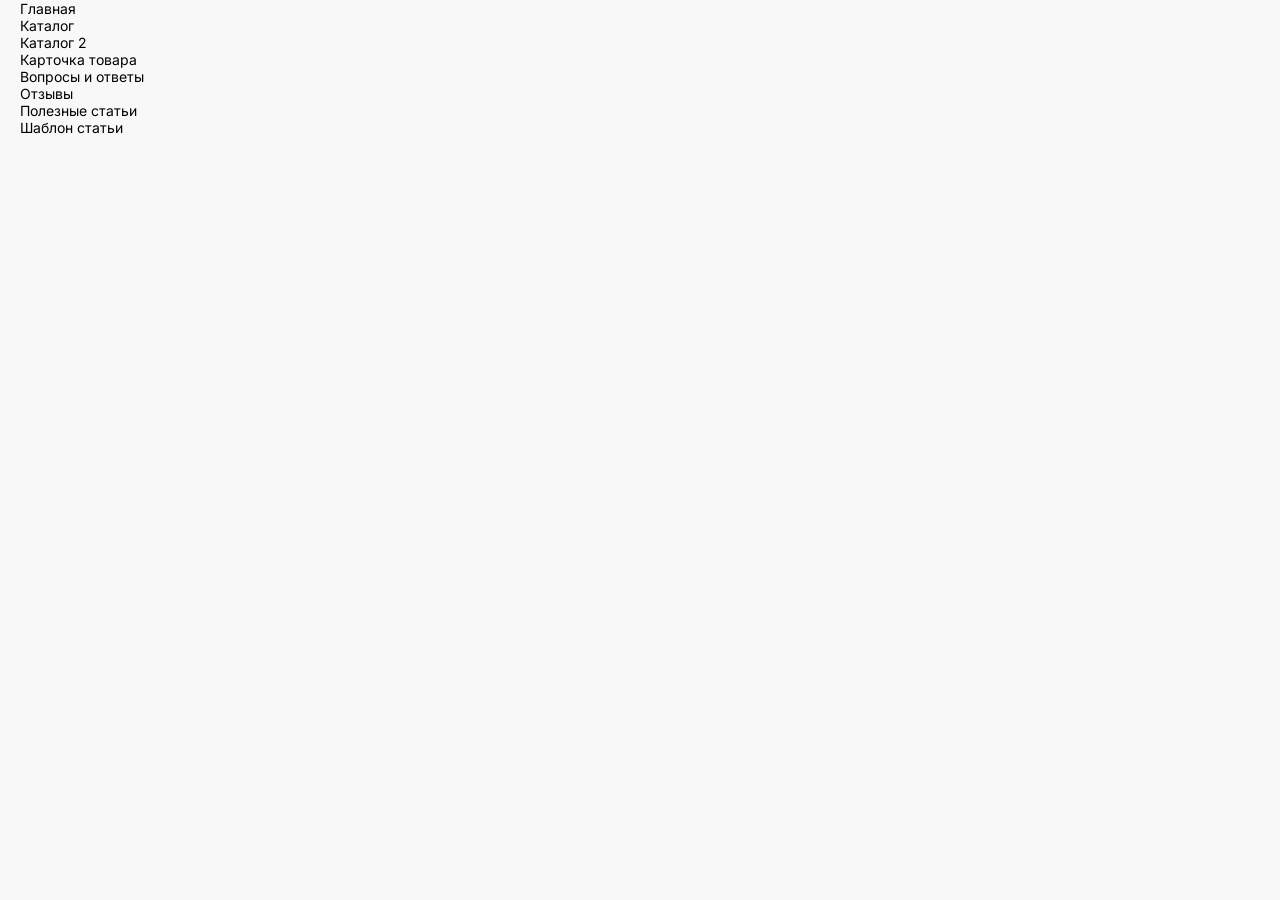
==== index.html @ 8eefaf7a "23" ====
<!DOCTYPE html>
<html lang="ru">
  <head>
    <meta charset="UTF-8">
    <meta name="viewport" content="width=device-width, initial-scale=1, minimum-scale=1, maximum-scale=1">
    <title>Page navigation</title>
    <link rel="stylesheet" href="css/main.min.css">
    <link rel="stylesheet" href="css/libs.min.css">
  </head>
  <body>
    <div class="container">
      <ul>
        <li><a href="/home.html">Главная</a></li>
        <li><a href="/catalog.html">Каталог</a></li>
        <li><a href="/catalog2.html">Каталог 2</a></li>
        <li><a href="/article.html">Карточка товара</a></li>
        <li><a href="/questions.html">Вопросы и ответы</a></li>
        <li><a href="/reviews.html">Отзывы</a></li>
        <li><a href="/useful_article.html">Полезные статьи</a></li>
        <li><a href="/useful_article_full.html">Шаблон статьи</a></li>
      </ul>
    </div>
  </body>
</html>
---- css/main.min.css ----
@import url("https://fonts.googleapis.com/css2?family=Inter:wght@300;400;500;600;700;800&display=swap");*,*::after,*::before{-webkit-box-sizing:border-box;box-sizing:border-box}blockquote,body,dd,dl,figcaption,figure,h1,h2,h3,h4,li,ol,p,ul{margin:0}body{scroll-behavior:smooth;text-rendering:optimizeSpeed;overflow-x:hidden}ol,ul{padding:0;list-style:none}a{font-family:inherit;text-decoration:none;color:inherit}img{max-width:100%;height:auto}button{cursor:pointer;border:none}button,input,select,textarea{font-family:inherit}@font-face{font-family:'Spartan';src:local("Spartan Thin"),local("Spartan-Thin"),url("../fonts/Spartan/Spartan-Thin.woff2") format("woff2");font-weight:normal;font-style:normal;font-display:swap}@font-face{font-family:'Brygada1918';src:local("Brygada1918-Regular"),local("Brygada1918-Regular"),url("../fonts/Brygada1918/Brygada1918-Regular.woff2") format("woff2");font-weight:normal;font-style:normal;font-display:swap}@font-face{font-family:'Brygada1918';src:local("Brygada1918-Bold"),local("Brygada1918 Bold"),url("../fonts/Brygada1918/Brygada1918-Bold.woff2") format("woff2");font-weight:bold;font-style:normal;font-display:swap}@font-face{font-family:'Brygada1918';src:local("Brygada1918-SemiBold"),local("Brygada1918 SemiBold"),url("../fonts/Brygada1918/Brygada1918-SemiBold.woff2") format("woff2");font-weight:600;font-style:normal;font-display:swap}:root{--container: 1480px;--c-accent: #C87224;--c-accent2: #EAA05C;--c-black-30: rgba(0, 0, 0, .3);--c-black-40: rgba(0, 0, 0, .4);--c-black-50: rgba(0, 0, 0, .5);--c-black-60: rgba(0, 0, 0, .6);--c-black-70: rgba(0, 0, 0, .7);--c-white-20: rgba(255, 255, 255, .2);--c-white-50: rgba(255,255,255,.5);--c-white-60: rgba(255, 255, 255, .6);--c-white-80: rgba(255, 255, 255, .8);--c-gray-text: #4F4F4F;--c-gray-title: #3E3E3E;--transition: 250ms ease;--fontSpartan: 'Spartan', sans-serif;--fontBrygada: 'Brygada1918', sans-serif}*{outline:none;border:0;margin:0;padding:0}html,body{position:relative;overflow-x:hidden}html{font-size:100%}button{background-color:transparent}a{text-decoration:none}a,button{-webkit-transition:var(--transition);-o-transition:var(--transition);transition:var(--transition)}a *,button *{-webkit-transition:var(--transition);-o-transition:var(--transition);transition:var(--transition)}li{list-style:none}body{position:relative;font-size:14px;font-family:'Inter', sans-serif;overflow-x:hidden;background-color:#F8F8F8}.container{max-width:var(--container);padding-left:20px;padding-right:20px;margin:0 auto}.relative{position:relative}.w-8\/12{-webkit-box-flex:0;-webkit-flex:0 0 66.666667%;-ms-flex:0 0 66.666667%;flex:0 0 66.666667%;max-width:66.666667%}.w-7\/12{-webkit-box-flex:0;-webkit-flex:0 0 58.333333%;-ms-flex:0 0 58.333333%;flex:0 0 58.333333%;max-width:58.333333%}.w-6\/12{-webkit-box-flex:0;-webkit-flex:0 0 50%;-ms-flex:0 0 50%;flex:0 0 50%;max-width:50%}.w-5\/12{-webkit-box-flex:0;-webkit-flex:0 0 41.666667%;-ms-flex:0 0 41.666667%;flex:0 0 41.666667%;max-width:41.666667%}.w-4\/12{-webkit-box-flex:0;-webkit-flex:0 0 33.333333%;-ms-flex:0 0 33.333333%;flex:0 0 33.333333%;max-width:33.333333%}.w-full{width:100%}.h-full{height:100%}.block{display:block}.flex{display:-webkit-box;display:-webkit-flex;display:-ms-flexbox;display:flex}.flex-wrap{-webkit-flex-wrap:wrap;-ms-flex-wrap:wrap;flex-wrap:wrap}.flex-col{-webkit-box-orient:vertical;-webkit-box-direction:normal;-webkit-flex-direction:column;-ms-flex-direction:column;flex-direction:column}.flex-end{-webkit-box-pack:end;-webkit-justify-content:flex-end;-ms-flex-pack:end;justify-content:flex-end}.flex-center{-webkit-box-pack:center;-webkit-justify-content:center;-ms-flex-pack:center;justify-content:center}.flex-between{-webkit-box-pack:justify;-webkit-justify-content:space-between;-ms-flex-pack:justify;justify-content:space-between}.items-center{-webkit-box-align:center !important;-webkit-align-items:center !important;-ms-flex-align:center !important;align-items:center !important}.items-start{-webkit-box-align:start !important;-webkit-align-items:flex-start !important;-ms-flex-align:start !important;align-items:flex-start !important}.items-end{-webkit-box-align:end !important;-webkit-align-items:flex-end !important;-ms-flex-align:end !important;align-items:flex-end !important}.text-center{text-align:center}.text-right{text-align:right}.text-left{text-align:left}.wrapper{margin-bottom:8.125rem}.wrapper .container{display:-webkit-box;display:-webkit-flex;display:-ms-flexbox;display:flex;-webkit-flex-wrap:wrap;-ms-flex-wrap:wrap;flex-wrap:wrap}.wrapper__right{-webkit-box-flex:1;-webkit-flex:1;-ms-flex:1;flex:1;min-width:0;margin-left:5.125rem}.wrapper__right .title_36{margin-bottom:2rem}.wrapper__right_col1{-webkit-box-flex:0;-webkit-flex:0 0 calc(72% - 24px);-ms-flex:0 0 calc(72% - 24px);flex:0 0 calc(72% - 24px);max-width:calc(72% - 24px);margin-right:1.5rem}.wrapper__right_col1.mr-120{-webkit-box-flex:0;-webkit-flex:0 0 calc(72% - 90px);-ms-flex:0 0 calc(72% - 90px);flex:0 0 calc(72% - 90px);max-width:calc(72% - 90px);margin-right:5.625rem}.wrapper__right_col2{-webkit-box-flex:0;-webkit-flex:0 0 28%;-ms-flex:0 0 28%;flex:0 0 28%;max-width:28%}.grid{display:grid;grid-template-columns:calc((100% - var(--container))/2) 2.3fr 7.6fr calc((100% - var(--container))/2)}@media (max-width: 1440px){.grid{grid-template-columns:calc((100% - var(--container))/2) 2.6fr 7.6fr calc((100% - var(--container))/2)}}.grid__left{grid-column:1 / span 2}.grid__right{min-width:0;grid-column-end:span 2}.aside{display:-webkit-box;display:-webkit-flex;display:-ms-flexbox;display:flex;-webkit-box-orient:vertical;-webkit-box-direction:normal;-webkit-flex-direction:column;-ms-flex-direction:column;flex-direction:column;-webkit-box-flex:0;-webkit-flex:0 0 15.1875rem;-ms-flex:0 0 15.1875rem;flex:0 0 15.1875rem;max-width:15.1875rem}.aside__title{margin-bottom:2.875rem;font-size:1.5rem;line-height:160%;font-weight:bold;color:#717171}.aside__sect{display:-webkit-box;display:-webkit-flex;display:-ms-flexbox;display:flex;-webkit-box-orient:vertical;-webkit-box-direction:normal;-webkit-flex-direction:column;-ms-flex-direction:column;flex-direction:column;margin-bottom:2rem}.aside__sect:last-child .aside__sect_title{border-bottom:0}.aside__sect_title{display:-webkit-box;display:-webkit-flex;display:-ms-flexbox;display:flex;-webkit-box-align:center;-webkit-align-items:center;-ms-flex-align:center;align-items:center;-webkit-box-pack:justify;-webkit-justify-content:space-between;-ms-flex-pack:justify;justify-content:space-between;padding-bottom:0.875rem;margin-bottom:1.125rem;border-bottom:0.03125rem solid var(--c-black-40)}.aside__sect_title span{font-weight:bold;color:#303030}.aside__sect_list{display:none}.aside__sect_list ul li{margin-bottom:0.75rem}.aside__sect_list ul li a{color:#484848;line-height:160%}.aside__sect_list ul li a:hover{color:var(--c-accent)}.aside__sect_list ul li a.active{color:var(--c-accent)}.aside__sect.active .aside__sect_title .arrow_accordion{background-color:var(--c-accent)}.aside__sect.active .aside__sect_title .arrow_accordion svg{-webkit-transform:rotate(180deg);-ms-transform:rotate(180deg);transform:rotate(180deg)}.aside__sect.active .aside__sect_list{display:block}.arrow_accordion{width:0.9375rem;height:0.9375rem;border-radius:50%;background-color:black;display:-webkit-box;display:-webkit-flex;display:-ms-flexbox;display:flex;-webkit-box-align:center;-webkit-align-items:center;-ms-flex-align:center;align-items:center;-webkit-box-pack:center;-webkit-justify-content:center;-ms-flex-pack:center;justify-content:center}.breadcrumbs{margin-bottom:3.75rem}.breadcrumbs .container{display:-webkit-box;display:-webkit-flex;display:-ms-flexbox;display:flex;-webkit-box-align:center;-webkit-align-items:center;-ms-flex-align:center;align-items:center}.breadcrumbs a{margin-right:1.75rem;position:relative}.breadcrumbs a::before{content:"";position:absolute;top:0.4375rem;right:-1.25rem;background:url(../img/arrow_left.svg) no-repeat;width:0.5rem;height:0.4375rem}.breadcrumbs span{font-size:0.75rem;font-weight:600;line-height:160%;color:#4E4E4E}.footer{background-color:#212121;padding-bottom:1.875rem}.footer .container{position:relative;display:-webkit-box;display:-webkit-flex;display:-ms-flexbox;display:flex;-webkit-flex-wrap:wrap;-ms-flex-wrap:wrap;flex-wrap:wrap}.footer__button_arrow{position:absolute;top:6.25rem;right:1.25rem;width:3.125rem;height:3.125rem;border-radius:50%;display:-webkit-box;display:-webkit-flex;display:-ms-flexbox;display:flex;-webkit-box-align:center;-webkit-align-items:center;-ms-flex-align:center;align-items:center;-webkit-box-pack:center;-webkit-justify-content:center;-ms-flex-pack:center;justify-content:center;background-color:white}.footer__button_arrow:hover{-webkit-transform:translateY(-10px);-ms-transform:translateY(-10px);transform:translateY(-10px)}.footer__left,.footer__right{padding-top:5.625rem;-webkit-box-flex:0;-webkit-flex:0 0 50%;-ms-flex:0 0 50%;flex:0 0 50%;max-width:50%}.footer__left{padding-bottom:2.5rem;border-right:0.0625rem solid var(--c-white-20);display:-webkit-box;display:-webkit-flex;display:-ms-flexbox;display:flex;-webkit-box-orient:vertical;-webkit-box-direction:normal;-webkit-flex-direction:column;-ms-flex-direction:column;flex-direction:column}.footer__left .logo{margin-bottom:2.375rem}.footer__left .time{margin-bottom:2rem;color:white;font-weight:500}.footer__left .flex{margin-bottom:1.5rem}.footer__left .flex .text{font-size:0.75rem;line-height:180%;font-style:italic;color:var(--c-white-50);max-width:21.625rem}.footer__left .flex .block_list{margin-right:3.125rem}.footer__left .flex .block_list:last-child{margin-right:0}.footer__right{display:-webkit-box;display:-webkit-flex;display:-ms-flexbox;display:flex;-webkit-flex-wrap:wrap;-ms-flex-wrap:wrap;flex-wrap:wrap;-webkit-box-orient:vertical;-webkit-box-direction:normal;-webkit-flex-direction:column;-ms-flex-direction:column;flex-direction:column;margin-left:11.875rem;-webkit-box-flex:0;-webkit-flex:0 0 20.875rem;-ms-flex:0 0 20.875rem;flex:0 0 20.875rem;max-width:20.875rem;height:25.75rem}.footer__right_list{display:-webkit-box;display:-webkit-flex;display:-ms-flexbox;display:flex;-webkit-box-orient:vertical;-webkit-box-direction:normal;-webkit-flex-direction:column;-ms-flex-direction:column;flex-direction:column;margin-right:5.625rem}.footer__right_list:last-child{margin-right:0}.footer__right_list:first-child{margin-bottom:4.8125rem}.footer__right_list .top{font-size:1rem;line-height:120%;font-weight:bold;color:white;margin-bottom:1.75rem}.footer__right_list ul li{margin-bottom:0.875rem}.footer__right_list ul li:last-child{margin-bottom:0}.footer__right_list ul li a{display:block;font-weight:500;line-height:1.0625rem;color:var(--c-white-60)}.footer__bottom{border-top:0.0625rem solid var(--c-white-20);-webkit-box-flex:0;-webkit-flex:0 0 100%;-ms-flex:0 0 100%;flex:0 0 100%;max-width:100%;padding-top:1rem;padding-bottom:2.125rem;display:-webkit-box;display:-webkit-flex;display:-ms-flexbox;display:flex;-webkit-box-pack:justify;-webkit-justify-content:space-between;-ms-flex-pack:justify;justify-content:space-between}.footer__bottom .text{-webkit-box-flex:0;-webkit-flex:0 0 24.5625rem;-ms-flex:0 0 24.5625rem;flex:0 0 24.5625rem;max-width:24.5625rem;font-size:0.75rem;line-height:180%;color:rgba(255,255,255,0.45)}.footer__bottom .link{-webkit-box-flex:0;-webkit-flex:0 0 24.5625rem;-ms-flex:0 0 24.5625rem;flex:0 0 24.5625rem;max-width:24.5625rem;font-size:0.75rem;color:rgba(255,255,255,0.45);text-decoration:underline;margin-top:0.75rem}.footer__bottom_right{display:-webkit-box;display:-webkit-flex;display:-ms-flexbox;display:flex;-webkit-box-align:center;-webkit-align-items:center;-ms-flex-align:center;align-items:center}.footer__bottom_right a{font-size:0.75rem;color:var(--c-white-50);display:-webkit-box;display:-webkit-flex;display:-ms-flexbox;display:flex;-webkit-box-align:center;-webkit-align-items:center;-ms-flex-align:center;align-items:center}.footer__bottom_right a img{margin-left:0.4375rem}.message_calc .title_24{margin-bottom:1.6875rem}.message_calc__form{display:-webkit-box;display:-webkit-flex;display:-ms-flexbox;display:flex;height:16.375rem;background:url(../img/bg_message.jpg) no-repeat;background-size:cover}.message_calc__form .left,.message_calc__form .right{-webkit-box-flex:0;-webkit-flex:0 0 50%;-ms-flex:0 0 50%;flex:0 0 50%;max-width:50%}.message_calc__form .left{display:-webkit-box;display:-webkit-flex;display:-ms-flexbox;display:flex;-webkit-box-orient:vertical;-webkit-box-direction:normal;-webkit-flex-direction:column;-ms-flex-direction:column;flex-direction:column;-webkit-box-pack:center;-webkit-justify-content:center;-ms-flex-pack:center;justify-content:center;-webkit-box-align:center;-webkit-align-items:center;-ms-flex-align:center;align-items:center}.message_calc__form .left .title{margin-bottom:2.25rem;font-weight:bold;font-style:italic;font-family:var(--fontBrygada);font-size:1.125rem;line-height:28px;color:white;max-width:29.0625rem}.message_calc__form .left .form_wrap{display:-webkit-box;display:-webkit-flex;display:-ms-flexbox;display:flex;-webkit-box-orient:vertical;-webkit-box-direction:normal;-webkit-flex-direction:column;-ms-flex-direction:column;flex-direction:column}.message_calc__form .left .form_wrap__line{display:-webkit-box;display:-webkit-flex;display:-ms-flexbox;display:flex;margin-bottom:0.75rem}.message_calc__form .left .form_wrap__line:last-child{margin-bottom:0}.message_calc__form .left .form_wrap__line .field{-webkit-box-flex:0;-webkit-flex:0 0 19.125rem;-ms-flex:0 0 19.125rem;flex:0 0 19.125rem;max-width:19.125rem;height:3.375rem;background-color:white;border-radius:0.3125rem;border:0.0625rem solid #FFB571;padding:0 1.25rem;-webkit-box-shadow:0px 4px 25px rgba(0,0,0,0.25);box-shadow:0px 4px 25px rgba(0,0,0,0.25);color:black;font-weight:500;font-size:1rem;margin-right:1.125rem}.message_calc__form .left .form_wrap__line .field::-webkit-input-placeholder{color:black}.message_calc__form .left .form_wrap__line .field:-moz-placeholder{color:black}.message_calc__form .left .form_wrap__line .field::-moz-placeholder{color:black}.message_calc__form .left .form_wrap__line .field:-ms-input-placeholder{color:black}.message_calc__form .left .form_wrap__line .button{height:3.375rem;-webkit-box-shadow:0px 4px 25px rgba(0,0,0,0.25);box-shadow:0px 4px 25px rgba(0,0,0,0.25);border-radius:0.3125rem;background-color:#FFB571;padding:0 1.75rem;display:-webkit-box;display:-webkit-flex;display:-ms-flexbox;display:flex;-webkit-box-align:center;-webkit-align-items:center;-ms-flex-align:center;align-items:center;-webkit-box-pack:center;-webkit-justify-content:center;-ms-flex-pack:center;justify-content:center}.message_calc__form .left .form_wrap__line .button span{color:white;white-space:nowrap;text-transform:lowercase}.message_calc__form .left .form_wrap__line .field_checked{display:-webkit-box;display:-webkit-flex;display:-ms-flexbox;display:flex;-webkit-box-align:center;-webkit-align-items:center;-ms-flex-align:center;align-items:center}.message_calc__form .left .form_wrap__line .field_checked input{display:none}.message_calc__form .left .form_wrap__line .field_checked input:checked ~ .check::before{opacity:1}.message_calc__form .left .form_wrap__line .field_checked .check{position:relative;-webkit-box-flex:0;-webkit-flex:0 0 0.875rem;-ms-flex:0 0 0.875rem;flex:0 0 0.875rem;max-width:0.875rem;height:0.875rem;border-radius:0.09375rem;border:0.0625rem solid white;margin-right:0.875rem}.message_calc__form .left .form_wrap__line .field_checked .check::before{content:"";position:absolute;top:-0.1875rem;right:-0.125rem;width:0.875rem;height:0.875rem;background:url(../img/checked.svg) no-repeat;opacity:0}.message_calc__form .left .form_wrap__line .field_checked .text{line-height:150%;white-space:nowrap;color:white}.message_calc__form .right img{width:100%;height:100%;-o-object-fit:cover;object-fit:cover}.header{height:60.3125rem;width:100%;background:url(../img/header_bg.jpg) no-repeat top center;background-size:cover;margin-bottom:7.0625rem}.header__abs{margin-top:9.375rem;display:-webkit-box;display:-webkit-flex;display:-ms-flexbox;display:flex;-webkit-box-pack:center;-webkit-justify-content:center;-ms-flex-pack:center;justify-content:center}.header__top{height:2.75rem;background-color:black}.header__top .container{height:100%;display:-webkit-box;display:-webkit-flex;display:-ms-flexbox;display:flex;-webkit-box-align:center;-webkit-align-items:center;-ms-flex-align:center;align-items:center;-webkit-flex-wrap:wrap;-ms-flex-wrap:wrap;flex-wrap:wrap;-webkit-box-pack:justify;-webkit-justify-content:space-between;-ms-flex-pack:justify;justify-content:space-between}.header__top_left{display:-webkit-box;display:-webkit-flex;display:-ms-flexbox;display:flex;-webkit-box-align:center;-webkit-align-items:center;-ms-flex-align:center;align-items:center}.header__top_left .drop_menu{position:relative;margin-right:1.875rem}.header__top_left .drop_menu__list{position:absolute;top:2.625rem;left:-0.3125rem;z-index:2;background-color:rgba(255,255,255,0.99);padding:1.5rem;border-radius:0.3125rem;-webkit-box-shadow:0px 4px 5px rgba(0,0,0,0.2),0px 4px 50px rgba(0,0,0,0.4);box-shadow:0px 4px 5px rgba(0,0,0,0.2),0px 4px 50px rgba(0,0,0,0.4);display:none}.header__top_left .drop_menu__list ul{display:-webkit-box;display:-webkit-flex;display:-ms-flexbox;display:flex;-webkit-box-orient:vertical;-webkit-box-direction:normal;-webkit-flex-direction:column;-ms-flex-direction:column;flex-direction:column}.header__top_left .drop_menu__list ul li{margin-bottom:1.625rem}.header__top_left .drop_menu__list ul li:last-child{margin-bottom:0}.header__top_left .drop_menu__list ul li a{white-space:nowrap;color:#5C5C5C;font-weight:500}.header__top_left .drop_menu__list ul li a:hover{color:#212121}.header__top_left .drop_menu.active .item span{color:white}.header__top_left .drop_menu.active .item svg path{stroke:white}.header__top_left .drop_menu.active .drop_menu__list{display:block}.header__top_left .item{display:-webkit-box;display:-webkit-flex;display:-ms-flexbox;display:flex;-webkit-box-align:center;-webkit-align-items:center;-ms-flex-align:center;align-items:center;margin-right:1.875rem}.header__top_left .item:hover span{color:var(--c-white-80)}.header__top_left .item:hover svg path{stroke:var(--c-white-80)}.header__top_left .item:last-child{margin-right:0}.header__top_left .item span{color:var(--c-white-50);font-weight:500;margin-right:0.1875rem}.header__top_left .item svg path{stroke:var(--c-white-50)}.header__top_center span{color:var(--c-white-80)}.header__top_right .item:hover span{color:var(--c-white-80)}.header__top_right .item:hover svg path{stroke:var(--c-white-80)}.header__top_right .item:first-child{margin-right:0.8125rem}.header__top_right .item:nth-child(2){margin-left:0.8125rem;margin-right:0.8125rem}.header__top_right .item:last-child{margin-right:0}.header__top_right .item span{font-weight:600;color:var(--c-white-50)}.header__top_right .item_modal:hover span{color:var(--c-accent)}.header__top_right .item_modal span{color:var(--c-accent2)}.header__bottom{-webkit-backdrop-filter:blur(24px);backdrop-filter:blur(24px);background:-o-linear-gradient(359.95deg, rgba(32,32,32,0.63) 6.86%, rgba(255,181,113,0.63) 99.97%);background:linear-gradient(90.05deg, rgba(32,32,32,0.63) 6.86%, rgba(255,181,113,0.63) 99.97%);padding-bottom:1.0625rem}.header__bottom .container{display:-webkit-box;display:-webkit-flex;display:-ms-flexbox;display:flex;-webkit-box-orient:vertical;-webkit-box-direction:normal;-webkit-flex-direction:column;-ms-flex-direction:column;flex-direction:column;-webkit-box-align:center;-webkit-align-items:center;-ms-flex-align:center;align-items:center}.header__bottom_logo{margin-top:1.875rem;margin-bottom:1.75rem}.header__bottom_links{width:100%;display:-webkit-box;display:-webkit-flex;display:-ms-flexbox;display:flex;-webkit-flex-wrap:wrap;-ms-flex-wrap:wrap;flex-wrap:wrap;-webkit-box-pack:justify;-webkit-justify-content:space-between;-ms-flex-pack:justify;justify-content:space-between}.header__bottom_links .header__nav{display:-webkit-box;display:-webkit-flex;display:-ms-flexbox;display:flex;-webkit-box-align:center;-webkit-align-items:center;-ms-flex-align:center;align-items:center}.header__bottom_links .header__nav ul{display:-webkit-box;display:-webkit-flex;display:-ms-flexbox;display:flex;-webkit-flex-wrap:wrap;-ms-flex-wrap:wrap;flex-wrap:wrap}.header__bottom_links .header__nav ul li{margin-right:3.75rem}.header__bottom_links .header__nav ul li:last-child{margin-right:0}.header__bottom_links .header__nav ul li a{color:rgba(255,255,255,0.56);text-transform:uppercase;font-weight:500}.header__bottom_links .header__nav ul li a:hover{color:white}.header__bottom_links .header__nav_drop{color:white !important;display:-webkit-box;display:-webkit-flex;display:-ms-flexbox;display:flex;-webkit-box-align:center;-webkit-align-items:center;-ms-flex-align:center;align-items:center}.header__bottom_links .header__nav_drop svg{-webkit-transform:rotate(180deg);-ms-transform:rotate(180deg);transform:rotate(180deg);margin-left:0.375rem}.header__bottom_links .header__nav_drop.active svg{-webkit-transform:rotate(0deg);-ms-transform:rotate(0deg);transform:rotate(0deg)}.header__bottom_links .right{display:-webkit-box;display:-webkit-flex;display:-ms-flexbox;display:flex;-webkit-box-align:center;-webkit-align-items:center;-ms-flex-align:center;align-items:center}.header__bottom_links .right .item{background-color:var(--c-gray-title);width:1.8125rem;height:1.8125rem;border-radius:0.125rem;display:-webkit-box;display:-webkit-flex;display:-ms-flexbox;display:flex;-webkit-box-align:center;-webkit-align-items:center;-ms-flex-align:center;align-items:center;-webkit-box-pack:center;-webkit-justify-content:center;-ms-flex-pack:center;justify-content:center;margin-right:0.5rem}.header__bottom_links .right .item:hover{-webkit-transform:translateY(-3px);-ms-transform:translateY(-3px);transform:translateY(-3px)}.header__bottom_links .right .item:last-child{margin-right:0}.header__drop_wrapper{position:absolute;top:11.875rem;left:0;z-index:2;width:100%;background-color:white;display:none}.header__drop_wrapper .top{display:-webkit-box;display:-webkit-flex;display:-ms-flexbox;display:flex;-webkit-box-pack:justify;-webkit-justify-content:space-between;-ms-flex-pack:justify;justify-content:space-between;padding-top:1.25rem;padding-bottom:1.125rem;border-bottom:0.03125rem solid var(--c-black-30)}.header__drop_wrapper .top ul{display:-webkit-box;display:-webkit-flex;display:-ms-flexbox;display:flex;-webkit-flex-wrap:wrap;-ms-flex-wrap:wrap;flex-wrap:wrap}.header__drop_wrapper .top ul li{margin-right:3.625rem}.header__drop_wrapper .top ul li:last-child{margin-right:0}.header__drop_wrapper .top ul li a,.header__drop_wrapper .top ul li button{font-weight:500;color:var(--c-black-50);display:-webkit-box;display:-webkit-flex;display:-ms-flexbox;display:flex;-webkit-box-align:center;-webkit-align-items:center;-ms-flex-align:center;align-items:center}.header__drop_wrapper .top ul li a:hover,.header__drop_wrapper .top ul li button:hover{color:black}.header__drop_wrapper .top ul li a:hover svg path,.header__drop_wrapper .top ul li button:hover svg path{stroke:black}.header__drop_wrapper .top ul li a svg,.header__drop_wrapper .top ul li button svg{margin-left:0.5rem}.header__drop_wrapper .top ul li a svg path,.header__drop_wrapper .top ul li button svg path{stroke:var(--c-black-50)}.header__drop_wrapper .top ul li.active a,.header__drop_wrapper .top ul li.active button{color:black}.header__drop_wrapper .top ul li.active a svg,.header__drop_wrapper .top ul li.active button svg{-webkit-transform:rotate(180deg);-ms-transform:rotate(180deg);transform:rotate(180deg)}.header__drop_wrapper .top ul li.active a svg path,.header__drop_wrapper .top ul li.active button svg path{stroke:black}.header__drop_wrapper .bottom__tab{-webkit-flex-wrap:wrap;-ms-flex-wrap:wrap;flex-wrap:wrap;-webkit-box-pack:center;-webkit-justify-content:center;-ms-flex-pack:center;justify-content:center;display:none}.header__drop_wrapper .bottom__tab .item{padding:2.5rem;border-right:0.03125rem solid var(--c-black-30);display:-webkit-box;display:-webkit-flex;display:-ms-flexbox;display:flex;-webkit-box-orient:vertical;-webkit-box-direction:normal;-webkit-flex-direction:column;-ms-flex-direction:column;flex-direction:column;-webkit-box-align:center;-webkit-align-items:center;-ms-flex-align:center;align-items:center;-webkit-box-flex:0;-webkit-flex:0 0 16.875rem;-ms-flex:0 0 16.875rem;flex:0 0 16.875rem;height:18.75rem}@media (max-width: 1440px){.header__drop_wrapper .bottom__tab .item{-webkit-box-flex:0;-webkit-flex:0 0 15rem;-ms-flex:0 0 15rem;flex:0 0 15rem;height:16.875rem}}.header__drop_wrapper .bottom__tab .item:last-child{border-right:0}.header__drop_wrapper .bottom__tab .item img{width:12rem;height:12rem;margin-bottom:0.9375rem}@media (max-width: 1440px){.header__drop_wrapper .bottom__tab .item img{width:10.125rem;height:10.125rem}}.header__drop_wrapper .bottom__tab .item span{font-size:0.75rem;line-height:140%;text-align:center}.header__drop_wrapper .bottom__tab.active{display:-webkit-box;display:-webkit-flex;display:-ms-flexbox;display:flex}.header__drop_wrapper.active{display:block}.header.header_small{height:11.25rem;background:url(../img/header_bg_mini.jpg) no-repeat top center;background-size:cover;margin-bottom:2.5rem}.product_item{position:relative;display:-webkit-box;display:-webkit-flex;display:-ms-flexbox;display:flex;-webkit-box-orient:vertical;-webkit-box-direction:normal;-webkit-flex-direction:column;-ms-flex-direction:column;flex-direction:column}.product_item:hover{z-index:3}.product_item:hover::before{display:block}.product_item:hover .product_item__button{display:-webkit-box;display:-webkit-flex;display:-ms-flexbox;display:flex}.product_item::before{content:"";position:absolute;top:-1.25rem;left:-1rem;width:calc(100% + 32px);height:calc(100% + 100px);border-radius:0.3125rem;background-color:#F8F8F8;-webkit-box-shadow:0px 4px 5px rgba(0,0,0,0.2),0px 4px 50px rgba(0,0,0,0.4);box-shadow:0px 4px 5px rgba(0,0,0,0.2),0px 4px 50px rgba(0,0,0,0.4);z-index:-1;display:none;-webkit-transition:var(--transition);-o-transition:var(--transition);transition:var(--transition)}.product_item__slider{position:relative !important;margin:0 !important;padding:0 !important}.product_item__slider .swiper-slide{height:24.5rem}.product_item__slider .swiper-nav{position:absolute;top:50%;margin-top:-1.25rem;z-index:2;width:100%;display:-webkit-box;display:-webkit-flex;display:-ms-flexbox;display:flex;-webkit-box-pack:justify;-webkit-justify-content:space-between;-ms-flex-pack:justify;justify-content:space-between}.product_item__slider .swiper-nav button{width:2.8125rem;height:3.75rem;display:-webkit-box;display:-webkit-flex;display:-ms-flexbox;display:flex;-webkit-box-align:center;-webkit-align-items:center;-ms-flex-align:center;align-items:center;-webkit-box-pack:center;-webkit-justify-content:center;-ms-flex-pack:center;justify-content:center;background-color:rgba(255,255,255,0.34)}.product_item__slider .swiper-nav button:hover{background-color:rgba(255,255,255,0.65)}.product_item__image{position:relative;z-index:2;height:24.5rem;overflow:hidden;margin-bottom:1.75rem}.product_item__image img{width:100%;height:100%;-o-object-fit:cover;object-fit:cover}.product_item__title{position:relative;z-index:2;margin-bottom:0.4375rem;font-weight:600;font-family:var(--fontBrygada);color:var(--c-accent);font-size:1.25rem;letter-spacing:0.075rem;text-transform:uppercase}.product_item__subtitle{position:relative;z-index:2;font-size:1.125rem;color:#545454;margin-bottom:2.0625rem}.product_item__list{position:relative;z-index:2;padding:1.25rem 0;margin-bottom:1.75rem;border-top:0.03125rem solid var(--c-black-40);border-bottom:0.03125rem solid var(--c-black-40)}.product_item__list ul{display:-webkit-box;display:-webkit-flex;display:-ms-flexbox;display:flex;-webkit-box-orient:vertical;-webkit-box-direction:normal;-webkit-flex-direction:column;-ms-flex-direction:column;flex-direction:column}.product_item__list ul li{margin-bottom:0.75rem;color:#6F6F6F;line-height:156%;font-weight:600}.product_item__list ul li:last-child{margin-bottom:0}.product_item__button{position:absolute;bottom:-3.125rem;z-index:2;left:0;-webkit-flex-wrap:wrap;-ms-flex-wrap:wrap;flex-wrap:wrap;display:none}.review_item{display:-webkit-box;display:-webkit-flex;display:-ms-flexbox;display:flex;-webkit-flex-wrap:wrap;-ms-flex-wrap:wrap;flex-wrap:wrap;padding:3.125rem 8.25rem 2rem 3.75rem;background-color:white;border-radius:0.3125rem;-webkit-transition:var(--transition);-o-transition:var(--transition);transition:var(--transition);margin-bottom:1.5rem}.review_item *{-webkit-transition:var(--transition);-o-transition:var(--transition);transition:var(--transition)}.review_item:hover{background-color:#3E3E3E}.review_item:hover .text{color:white}.review_item:hover .username{color:rgba(255,255,255,0.4)}.review_item__left{margin-right:2.875rem}.review_item__right{-webkit-box-flex:0;-webkit-flex:0 0 32.9375rem;-ms-flex:0 0 32.9375rem;flex:0 0 32.9375rem;max-width:32.9375rem}.review_item__right .text{font-size:1.125rem;font-style:italic;line-height:160%;font-family:var(--fontBrygada);color:#212121}.review_item__right .text:not(:nth-child(1)){margin-top:2.375rem}.review_item__right .username{margin-top:1.25rem;color:rgba(33,33,33,0.4);line-height:160%;display:block}.review_control{display:-webkit-box;display:-webkit-flex;display:-ms-flexbox;display:flex;-webkit-box-orient:vertical;-webkit-box-direction:normal;-webkit-flex-direction:column;-ms-flex-direction:column;flex-direction:column;margin-top:4rem}.review_control_button{-webkit-align-self:flex-start;-ms-flex-item-align:start;align-self:flex-start;margin-bottom:4rem;height:3.375rem;display:-webkit-box;display:-webkit-flex;display:-ms-flexbox;display:flex;-webkit-box-align:center;-webkit-align-items:center;-ms-flex-align:center;align-items:center;border:0.0625rem solid black;padding:0 1.25rem}.review_control_button:hover{background-color:black}.review_control_button:hover svg path{stroke:white}.review_control_button:hover span{color:white}.review_control_button svg path{stroke:black}.review_control_button span{margin-left:0.625rem;font-weight:500}.review_control_page{display:-webkit-box;display:-webkit-flex;display:-ms-flexbox;display:flex;-webkit-box-align:center;-webkit-align-items:center;-ms-flex-align:center;align-items:center;margin-bottom:5.5625rem}.review_control_page .arrow:first-child{margin-right:1.75rem}.review_control_page .arrow:last-child{margin-left:1.75rem}.review_control_page .page{width:3rem;height:3rem;border-radius:50%;display:-webkit-box;display:-webkit-flex;display:-ms-flexbox;display:flex;-webkit-box-align:center;-webkit-align-items:center;-ms-flex-align:center;align-items:center;-webkit-box-pack:center;-webkit-justify-content:center;-ms-flex-pack:center;justify-content:center;background-color:transparent;margin-right:0.625rem;color:black;font-size:1rem;font-weight:500}.review_control_page .page:hover{background-color:black;color:white}.review_control_page .page:last-child{margin-right:0}.review_control_page .page.active{background-color:black;color:white}.review_control_page .sep{font-size:1rem;font-weight:500;margin-right:0.625rem}.review__item{position:relative;display:-webkit-box;display:-webkit-flex;display:-ms-flexbox;display:flex;-webkit-box-orient:vertical;-webkit-box-direction:normal;-webkit-flex-direction:column;-ms-flex-direction:column;flex-direction:column;height:26.25rem;padding:2.3125rem 1.5625rem 1.875rem 1.5625rem;background-color:white}.review__item::before{content:"";position:absolute;top:-1rem;left:-1rem;width:calc(100% + 32px);height:calc(100% + 32px);border:0.0625rem solid #FFB571;z-index:-1;-webkit-transition:var(--transition);-o-transition:var(--transition);transition:var(--transition);opacity:0;pointer-events:none}.review__item:hover{background-color:var(--c-gray-title);-webkit-box-shadow:0px 4px 5px rgba(0,0,0,0.2),0px 4px 50px rgba(0,0,0,0.4);box-shadow:0px 4px 5px rgba(0,0,0,0.2),0px 4px 50px rgba(0,0,0,0.4)}.review__item:hover::before{opacity:1;pointer-events:visible}.review__item:hover .review__item_text p,.review__item:hover .review__item_text b,.review__item:hover .review__item_bottom p,.review__item:hover .review__item_bottom b{color:white}.review__item_icon{margin-bottom:4.25rem}.review__item_text p{-webkit-transition:var(--transition);-o-transition:var(--transition);transition:var(--transition);font-family:var(--fontBrygada);line-height:1.375rem}.review__item_bottom{margin-top:auto}.review__item_bottom b{-webkit-transition:var(--transition);-o-transition:var(--transition);transition:var(--transition);font-size:0.75rem}.block_text_hide{margin-bottom:6.75rem}.block_text_hide .title_24{margin-bottom:0.8125rem}.block_text_hide .text{font-size:1rem;line-height:140%;color:var(--c-gray-title);margin-bottom:1.875rem}.block_text_hide .text:last-of-type{margin-bottom:0}.block_text_hide .button_hide{display:-webkit-box;display:-webkit-flex;display:-ms-flexbox;display:flex;-webkit-box-align:center;-webkit-align-items:center;-ms-flex-align:center;align-items:center;margin-top:4rem}.block_text_hide .button_hide span{font-size:1rem;font-weight:500;color:var(--c-gray-title);margin-right:0.25rem}.locale_select{display:-webkit-box;display:-webkit-flex;display:-ms-flexbox;display:flex;-webkit-box-align:center;-webkit-align-items:center;-ms-flex-align:center;align-items:center}.locale_select .icon{margin-right:0.5625rem}.locale_select .text{color:white;margin-right:0.1875rem}.swiper-page{display:-webkit-box;display:-webkit-flex;display:-ms-flexbox;display:flex;-webkit-box-pack:center;-webkit-justify-content:center;-ms-flex-pack:center;justify-content:center}.swiper-page .swiper-pagination-bullet{width:3rem;height:3rem;border-radius:50%;display:-webkit-box;display:-webkit-flex;display:-ms-flexbox;display:flex;-webkit-box-align:center;-webkit-align-items:center;-ms-flex-align:center;align-items:center;-webkit-box-pack:center;-webkit-justify-content:center;-ms-flex-pack:center;justify-content:center;background-color:transparent;font-size:1rem;font-weight:500;color:black;opacity:1;margin:0 0.625rem}.swiper-page .swiper-pagination-bullet-active{background-color:black;color:white}.section-navigation{display:-webkit-box;display:-webkit-flex;display:-ms-flexbox;display:flex;-webkit-box-align:center;-webkit-align-items:center;-ms-flex-align:center;align-items:center}.section-navigation .link{font-weight:500;margin-right:2rem;text-transform:lowercase;color:var(--c-gray-text)}.section-navigation .link:hover{color:var(--c-accent)}.section-navigation__prev{margin-right:0.625rem}.section-navigation__prev,.section-navigation__next{width:2.375rem;height:2.375rem;border-radius:50%;display:-webkit-box;display:-webkit-flex;display:-ms-flexbox;display:flex;-webkit-box-align:center;-webkit-align-items:center;-ms-flex-align:center;align-items:center;-webkit-box-pack:center;-webkit-justify-content:center;-ms-flex-pack:center;justify-content:center;border:0.0625rem solid #3E3E3E}.section-navigation__prev:hover,.section-navigation__next:hover{background-color:black;border-color:black}.section-navigation__prev:hover svg path,.section-navigation__next:hover svg path{stroke:white}.section-navigation__prev svg path,.section-navigation__next svg path{stroke:#3E3E3E}.section_header{display:-webkit-box;display:-webkit-flex;display:-ms-flexbox;display:flex;-webkit-box-orient:vertical;-webkit-box-direction:normal;-webkit-flex-direction:column;-ms-flex-direction:column;flex-direction:column}.section_header .subtitle{display:-webkit-box;display:-webkit-flex;display:-ms-flexbox;display:flex;-webkit-box-align:center;-webkit-align-items:center;-ms-flex-align:center;align-items:center;font-family:var(--fontBrygada);font-weight:bold;font-size:0.875rem;letter-spacing:0.2125rem;text-transform:uppercase;color:var(--c-accent2);margin-bottom:0.25rem}.section_header .subtitle::before{content:"";width:3.75rem;height:0.075rem;background-color:#FFB571;margin-right:0.5rem}.section_header .title{color:var(--c-gray-title);font-size:2.25rem;font-weight:600;line-height:156%}.button_border{padding:0.875rem 1.75rem;border:0.0625rem solid #FFB571}.button_border:hover{background-color:#FFB571}.button_border:hover span{color:#141105}.button_border span{color:white;text-transform:lowercase}.button_black{padding:0.875rem 3.5625rem;background-color:black}.button_black span{color:white;font-weight:500;line-height:160%}.button_transparent{padding:0.875rem 3.5625rem;background-color:transparent}.button_transparent span{color:var(--c-gray-title);font-weight:500;line-height:160%}.block_list{display:-webkit-box;display:-webkit-flex;display:-ms-flexbox;display:flex;-webkit-box-orient:vertical;-webkit-box-direction:normal;-webkit-flex-direction:column;-ms-flex-direction:column;flex-direction:column}.block_list__title{color:rgba(255,255,255,0.45);line-height:180%;white-space:nowrap;margin-bottom:0.0625rem}.block_list__phone{font-weight:500;color:white;line-height:180%}.block_list__phone:hover{text-decoration:underline}.block_list__mail{font-weight:500;color:white;text-decoration:underline}.block_list__mail:hover{text-decoration:none}.block_list__social{display:-webkit-box;display:-webkit-flex;display:-ms-flexbox;display:flex;-webkit-flex-wrap:wrap;-ms-flex-wrap:wrap;flex-wrap:wrap;margin-top:0.625rem}.block_list__social a{margin-right:0.625rem}.block_list__social a:last-child{margin-right:0}.page_control{display:-webkit-box;display:-webkit-flex;display:-ms-flexbox;display:flex;-webkit-box-orient:vertical;-webkit-box-direction:normal;-webkit-flex-direction:column;-ms-flex-direction:column;flex-direction:column}.page_control_button{-webkit-align-self:flex-start;-ms-flex-item-align:start;align-self:flex-start;margin-bottom:3.25rem;height:3.375rem;display:-webkit-box;display:-webkit-flex;display:-ms-flexbox;display:flex;-webkit-box-align:center;-webkit-align-items:center;-ms-flex-align:center;align-items:center;border:0.0625rem solid black;padding:0 1.25rem}.page_control_button:hover{background-color:black}.page_control_button:hover svg path{stroke:white}.page_control_button:hover span{color:white}.page_control_button svg path{stroke:black}.page_control_button span{margin-left:0.625rem;font-weight:500}.page_control_page{display:-webkit-box;display:-webkit-flex;display:-ms-flexbox;display:flex;-webkit-box-align:center;-webkit-align-items:center;-ms-flex-align:center;align-items:center;margin-bottom:5.5625rem}.page_control_page .arrow:first-child{margin-right:1.75rem}.page_control_page .arrow:last-child{margin-left:1.75rem}.page_control_page .page{width:3rem;height:3rem;border-radius:50%;display:-webkit-box;display:-webkit-flex;display:-ms-flexbox;display:flex;-webkit-box-align:center;-webkit-align-items:center;-ms-flex-align:center;align-items:center;-webkit-box-pack:center;-webkit-justify-content:center;-ms-flex-pack:center;justify-content:center;background-color:transparent;margin-right:0.625rem;color:black;font-size:1rem;font-weight:500}.page_control_page .page:hover{background-color:black;color:white}.page_control_page .page:last-child{margin-right:0}.page_control_page .page.active{background-color:black;color:white}.page_control_page .sep{font-size:1rem;font-weight:500;margin-right:0.625rem}.title_24{font-size:1.5rem;font-weight:600;line-height:156%;color:var(--c-gray-title)}.title_36{font-size:2.25rem;font-weight:600;line-height:156%;color:var(--c-gray-title)}.advantages{margin-bottom:8.75rem}.advantages .section_header{margin-bottom:1.25rem}.advantages__items{display:-webkit-box;display:-webkit-flex;display:-ms-flexbox;display:flex;-webkit-flex-wrap:wrap;-ms-flex-wrap:wrap;flex-wrap:wrap;padding:4.25rem 0;border-bottom:0.03125rem solid var(--c-black-40);border-top:0.03125rem solid var(--c-black-40)}.advantages__item{width:calc((100% - 360px) / 5);display:-webkit-box;display:-webkit-flex;display:-ms-flexbox;display:flex;-webkit-box-orient:vertical;-webkit-box-direction:normal;-webkit-flex-direction:column;-ms-flex-direction:column;flex-direction:column;margin-right:5.625rem}.advantages__item:last-child{margin-right:0}.advantages__item .icon{margin-bottom:1.25rem}.advantages__item .title{font-size:1.125rem;font-weight:600;line-height:130%;color:var(--c-gray-title);margin-bottom:0.8125rem}.advantages__item .text{line-height:160%;color:var(--c-gray-text)}.assortment{margin-bottom:8.75rem}.assortment .section_header{margin-bottom:1.75rem}.assortment__items{display:-webkit-box;display:-webkit-flex;display:-ms-flexbox;display:flex;-webkit-flex-wrap:wrap;-ms-flex-wrap:wrap;flex-wrap:wrap}.assortment__item{position:relative;width:calc((100% - 20px) / 3);height:20.625rem;overflow:hidden;margin-right:0.625rem;margin-bottom:0.625rem;display:-webkit-box;display:-webkit-flex;display:-ms-flexbox;display:flex;-webkit-box-pack:center;-webkit-justify-content:center;-ms-flex-pack:center;justify-content:center;-webkit-transition:var(--transition);-o-transition:var(--transition);transition:var(--transition)}.assortment__item:hover{-webkit-box-shadow:0px 4px 4px rgba(0,0,0,0.25);box-shadow:0px 4px 4px rgba(0,0,0,0.25)}.assortment__item:hover::after{opacity:1}.assortment__item:hover::before{border-color:#FFB571;-webkit-box-shadow:0px 0px 2.5px #FFB571, 0px 0px 1.5px #FFB571;box-shadow:0px 0px 2.5px #FFB571, 0px 0px 1.5px #FFB571}.assortment__item:hover .title{color:white;-webkit-align-self:center;-ms-flex-item-align:center;align-self:center;-webkit-transform:translateY(50%);-ms-transform:translateY(50%);transform:translateY(50%)}.assortment__item:hover svg{-webkit-transform:translateY(100%);-ms-transform:translateY(100%);transform:translateY(100%)}.assortment__item::after{position:absolute;content:"";top:0;left:0;width:100%;height:100%;background:-webkit-gradient(linear, left top, right top, color-stop(1.13%, rgba(0,0,0,0.77)), color-stop(100.05%, rgba(94,53,16,0.64)));background:-o-linear-gradient(left, rgba(0,0,0,0.77) 1.13%, rgba(94,53,16,0.64) 100.05%);background:linear-gradient(90deg, rgba(0,0,0,0.77) 1.13%, rgba(94,53,16,0.64) 100.05%);opacity:0;-webkit-transition:var(--transition);-o-transition:var(--transition);transition:var(--transition);z-index:-1}.assortment__item::before{position:absolute;top:0.75rem;left:0.75rem;content:"";width:calc(100% - 24px);height:calc(100% - 24px);border:0.0625rem solid white}.assortment__item:nth-child(3n){margin-right:0}.assortment__item img{position:absolute;z-index:-1;top:0;left:0;width:100%;height:100%}.assortment__item .title{position:relative;z-index:2;font-size:1rem;font-weight:bold;font-family:var(--fontBrygada);color:var(--c-gray-title);-webkit-transform:translateY(93.5%);-ms-transform:translateY(93.5%);transform:translateY(93.5%);margin-bottom:0.5rem}.assortment__item svg{position:absolute;bottom:0}.example_work{margin-bottom:3.75rem}.example_work .container{position:relative}.example_work .swiper{padding:5rem 5rem;margin:-5rem -5rem}.example_work .swiper .swiper-slide{opacity:0}.example_work .swiper .swiper-slide-next,.example_work .swiper .swiper-slide-active{opacity:1}.example_work .section_header{margin-bottom:1.75rem;position:relative;z-index:2}.example_work .section-navigation{position:absolute;z-index:2;top:0.625rem;right:0}.info{margin-bottom:8.375rem}.info .container{display:-webkit-box;display:-webkit-flex;display:-ms-flexbox;display:flex;-webkit-flex-wrap:wrap;-ms-flex-wrap:wrap;flex-wrap:wrap;-webkit-box-pack:center;-webkit-justify-content:center;-ms-flex-pack:center;justify-content:center}.info__left{-webkit-box-flex:0;-webkit-flex:0 0 32.3125rem;-ms-flex:0 0 32.3125rem;flex:0 0 32.3125rem;max-width:32.3125rem;margin-right:2.875rem}.info__right{-webkit-box-flex:0;-webkit-flex:0 0 27.625rem;-ms-flex:0 0 27.625rem;flex:0 0 27.625rem;max-width:27.625rem}.info__right .title{font-size:2.5rem;font-family:var(--fontBrygada);font-weight:normal;font-style:italic;margin-bottom:3.375rem}.info__right .subtitle{display:-webkit-box;display:-webkit-flex;display:-ms-flexbox;display:flex;-webkit-box-align:center;-webkit-align-items:center;-ms-flex-align:center;align-items:center;height:6.25rem;padding-left:1.625rem;margin-bottom:1.625rem;border-left:0.0625rem solid #6F6F6F}.info__right .subtitle span{color:var(--c-accent2);font-size:1.5625rem;font-weight:normal;text-transform:uppercase;font-family:var(--fontSpartan)}.info__right p{font-weight:300;line-height:195%;color:#2C2C2C}.message{background-color:#212121;height:9.1875rem}.message .container{display:-webkit-box;display:-webkit-flex;display:-ms-flexbox;display:flex;-webkit-box-pack:justify;-webkit-justify-content:space-between;-ms-flex-pack:justify;justify-content:space-between}.message__left img{vertical-align:middle}.message__right{display:-webkit-box;display:-webkit-flex;display:-ms-flexbox;display:flex;-webkit-box-align:center;-webkit-align-items:center;-ms-flex-align:center;align-items:center}.message__right_info{margin-right:3.5rem;display:-webkit-box;display:-webkit-flex;display:-ms-flexbox;display:flex;-webkit-box-orient:vertical;-webkit-box-direction:normal;-webkit-flex-direction:column;-ms-flex-direction:column;flex-direction:column;-webkit-box-align:end;-webkit-align-items:flex-end;-ms-flex-align:end;align-items:flex-end}.message__right_info .title{font-size:1.5rem;line-height:180%;font-weight:bold;color:white}.message__right_info .text{line-height:180%;color:white}.message__right_form{display:-webkit-box;display:-webkit-flex;display:-ms-flexbox;display:flex;-webkit-box-align:center;-webkit-align-items:center;-ms-flex-align:center;align-items:center}.message__right_form .field{height:3.5rem;width:18.75rem;background-color:white;padding:0 1.25rem;display:-webkit-box;display:-webkit-flex;display:-ms-flexbox;display:flex;-webkit-box-align:center;-webkit-align-items:center;-ms-flex-align:center;align-items:center;font-size:1rem;color:black;margin-right:1rem}.message__right_form .field::-webkit-input-placeholder{color:black}.message__right_form .field:-moz-placeholder{color:black}.message__right_form .field::-moz-placeholder{color:black}.message__right_form .field:-ms-input-placeholder{color:black}.message__right_form .button{height:3.5rem;background-color:#FFB571;display:-webkit-box;display:-webkit-flex;display:-ms-flexbox;display:flex;-webkit-box-align:center;-webkit-align-items:center;-ms-flex-align:center;align-items:center;padding:0 1.75rem}.message__right_form .button:hover{background-color:#EAA05C}.message__right_form .button span{color:white;text-transform:lowercase}.place_order{height:11.125rem;width:100%;background:url(../img/place_order_bg.jpg) no-repeat top center;background-size:cover;display:-webkit-box;display:-webkit-flex;display:-ms-flexbox;display:flex;-webkit-box-align:center;-webkit-align-items:center;-ms-flex-align:center;align-items:center;margin-bottom:10.5rem}.place_order .container{width:100%;display:-webkit-box;display:-webkit-flex;display:-ms-flexbox;display:flex;-webkit-flex-wrap:wrap;-ms-flex-wrap:wrap;flex-wrap:wrap;-webkit-box-align:center;-webkit-align-items:center;-ms-flex-align:center;align-items:center;-webkit-box-pack:justify;-webkit-justify-content:space-between;-ms-flex-pack:justify;justify-content:space-between}.place_order .section_header .title{color:white}.place_order__items{display:-webkit-box;display:-webkit-flex;display:-ms-flexbox;display:flex;-webkit-box-align:center;-webkit-align-items:center;-ms-flex-align:center;align-items:center}.place_order__item{display:-webkit-box;display:-webkit-flex;display:-ms-flexbox;display:flex;-webkit-box-orient:vertical;-webkit-box-direction:normal;-webkit-flex-direction:column;-ms-flex-direction:column;flex-direction:column;margin-right:2.25rem}.place_order__item:last-child{margin-right:0}.place_order__item svg{margin-bottom:0.875rem}.place_order__item b{color:white;line-height:130%;font-weight:600}.reviews{margin-bottom:8.375rem}.reviews .container{display:-webkit-box;display:-webkit-flex;display:-ms-flexbox;display:flex;-webkit-box-orient:vertical;-webkit-box-direction:normal;-webkit-flex-direction:column;-ms-flex-direction:column;flex-direction:column;-webkit-box-align:center;-webkit-align-items:center;-ms-flex-align:center;align-items:center}.reviews__header{display:-webkit-box;display:-webkit-flex;display:-ms-flexbox;display:flex;-webkit-box-orient:vertical;-webkit-box-direction:normal;-webkit-flex-direction:column;-ms-flex-direction:column;flex-direction:column;-webkit-box-align:center;-webkit-align-items:center;-ms-flex-align:center;align-items:center;margin-bottom:3.75rem}.reviews__header .title{color:var(--c-gray-title);font-size:2.25rem;font-weight:600;line-height:156%;margin-bottom:0.25rem}.reviews__header .link{color:var(--c-gray-text);font-weight:500;line-height:156%}.reviews__content{width:100%;display:-webkit-box;display:-webkit-flex;display:-ms-flexbox;display:flex;-webkit-flex-wrap:wrap;-ms-flex-wrap:wrap;flex-wrap:wrap;-webkit-box-pack:justify;-webkit-justify-content:space-between;-ms-flex-pack:justify;justify-content:space-between;-webkit-box-align:center;-webkit-align-items:center;-ms-flex-align:center;align-items:center}.reviews__content_center{-webkit-box-flex:0;-webkit-flex:0 0 53.125rem;-ms-flex:0 0 53.125rem;flex:0 0 53.125rem;max-width:53.125rem}.reviews__content_center .swiper{padding:2.5rem;margin:-2.5rem}.reviews__content_center .swiper .swiper-page{margin-top:5.4375rem}.slider_price{margin-bottom:8.75rem}.slider_price .swiper-control{display:-webkit-box;display:-webkit-flex;display:-ms-flexbox;display:flex;-webkit-box-pack:justify;-webkit-justify-content:space-between;-ms-flex-pack:justify;justify-content:space-between;padding:2rem 0}.slider_price .item{display:-webkit-box;display:-webkit-flex;display:-ms-flexbox;display:flex;background-color:#141105;height:28.75rem}.slider_price .item__left,.slider_price .item__right{-webkit-box-flex:0;-webkit-flex:0 0 50%;-ms-flex:0 0 50%;flex:0 0 50%;max-width:100%}.slider_price .item__left{padding:5.625rem 7.75rem;display:-webkit-box;display:-webkit-flex;display:-ms-flexbox;display:flex;-webkit-box-orient:vertical;-webkit-box-direction:normal;-webkit-flex-direction:column;-ms-flex-direction:column;flex-direction:column}.slider_price .item__left .title{display:-webkit-box;display:-webkit-flex;display:-ms-flexbox;display:flex;-webkit-box-align:center;-webkit-align-items:center;-ms-flex-align:center;align-items:center;font-family:var(--fontBrygada);font-weight:bold;font-size:0.875rem;letter-spacing:0.2125rem;text-transform:uppercase;color:var(--c-accent2);margin-bottom:1.25rem}.slider_price .item__left .title::before{content:"";width:5rem;height:0.075rem;background-color:#FFB571;margin-right:0.5rem}.slider_price .item__left .text{font-size:1.5rem;color:white;font-weight:500;line-height:156%;margin-bottom:2.25rem}.slider_price .item__left .button_border{-webkit-align-self:flex-start;-ms-flex-item-align:start;align-self:flex-start}.slider_price .item__right img{width:100%;height:100%;-o-object-fit:cover;object-fit:cover}.article_product{margin-bottom:7rem}.article_product__top{display:-webkit-box;display:-webkit-flex;display:-ms-flexbox;display:flex;-webkit-flex-wrap:wrap;-ms-flex-wrap:wrap;flex-wrap:wrap;margin-bottom:7.5rem}.article_product__left{-webkit-box-flex:0;-webkit-flex:0 0 65%;-ms-flex:0 0 65%;flex:0 0 65%;max-width:65%;margin-right:4.25rem;display:-webkit-box;display:-webkit-flex;display:-ms-flexbox;display:flex;-webkit-box-orient:vertical;-webkit-box-direction:normal;-webkit-flex-direction:column;-ms-flex-direction:column;flex-direction:column}@media (max-width: 1440px){.article_product__left{margin-right:2rem}}.article_product__left .article_product_slider_main{width:100%;height:35.5rem;margin-bottom:0.75rem;border-radius:0.3125rem;overflow:hidden}.article_product__left .article_product_slider_main img{width:100%;height:100%;-o-object-fit:cover;object-fit:cover}.article_product__left .article_product_slider_main .swiper-nav{position:absolute;top:50%;margin-top:-1.25rem;z-index:2;width:100%;display:-webkit-box;display:-webkit-flex;display:-ms-flexbox;display:flex;-webkit-box-pack:justify;-webkit-justify-content:space-between;-ms-flex-pack:justify;justify-content:space-between}.article_product__left .article_product_slider_main .swiper-nav button{width:2.8125rem;height:3.75rem;display:-webkit-box;display:-webkit-flex;display:-ms-flexbox;display:flex;-webkit-box-align:center;-webkit-align-items:center;-ms-flex-align:center;align-items:center;-webkit-box-pack:center;-webkit-justify-content:center;-ms-flex-pack:center;justify-content:center;background-color:rgba(255,255,255,0.34)}.article_product__left .article_product_slider_main .swiper-nav button:hover{background-color:rgba(255,255,255,0.65)}.article_product__left .article_product_slider_thumbs{width:100%}.article_product__left .article_product_slider_thumbs .swiper-slide{width:9.25rem;height:6.25rem;border-radius:0.3125rem;overflow:hidden;cursor:pointer;opacity:.6;-webkit-transition:var(--transition);-o-transition:var(--transition);transition:var(--transition)}.article_product__left .article_product_slider_thumbs .swiper-slide:hover{opacity:1}.article_product__left .article_product_slider_thumbs .swiper-slide img{width:100%;height:100%;-o-object-fit:cover;object-fit:cover}.article_product__left .article_product_slider_thumbs .swiper-slide-thumb-active{opacity:1}.article_product__right{-webkit-box-flex:0;-webkit-flex:0 0 29.5%;-ms-flex:0 0 29.5%;flex:0 0 29.5%;max-width:29.5%;display:-webkit-box;display:-webkit-flex;display:-ms-flexbox;display:flex;-webkit-box-orient:vertical;-webkit-box-direction:normal;-webkit-flex-direction:column;-ms-flex-direction:column;flex-direction:column}@media (max-width: 1440px){.article_product__right{-webkit-box-flex:0;-webkit-flex:0 0 32.5%;-ms-flex:0 0 32.5%;flex:0 0 32.5%;max-width:32.5%}}.article_product__right .title{margin-bottom:0.9375rem;font-size:2.25rem;font-weight:bold;line-height:112%}@media (max-width: 1440px){.article_product__right .title{font-size:1.875rem}}.article_product__right .list{display:-webkit-box;display:-webkit-flex;display:-ms-flexbox;display:flex;-webkit-box-orient:vertical;-webkit-box-direction:normal;-webkit-flex-direction:column;-ms-flex-direction:column;flex-direction:column;margin-bottom:3.75rem}.article_product__right .list li{display:-webkit-box;display:-webkit-flex;display:-ms-flexbox;display:flex;padding:0.9375rem 0;border-bottom:0.03125rem solid var(--c-black-40)}.article_product__right .list li b{font-weight:500;line-height:156%;text-transform:uppercase;-webkit-box-flex:0;-webkit-flex:0 0 45%;-ms-flex:0 0 45%;flex:0 0 45%;max-width:45%}.article_product__right .list li span,.article_product__right .list li p{line-height:156%;color:#6F6F6F}.article_product__right .list li .flex span{position:relative;margin-right:0.375rem;text-decoration:underline}.article_product__right .list li .flex span::after{content:","}.article_product__right .list li .flex span:last-child::after{content:""}.article_product__right .price{font-size:1.5rem;line-height:156%;margin-bottom:0.9375rem}.article_product__right .buttons{display:-webkit-box;display:-webkit-flex;display:-ms-flexbox;display:flex;-webkit-box-align:center;-webkit-align-items:center;-ms-flex-align:center;align-items:center}.article_product__right .buttons .button_black,.article_product__right .buttons .button_transparent{padding:0.875rem 1.75rem}.article_product__right .buttons .button_black span,.article_product__right .buttons .button_transparent span{white-space:nowrap}.article_product__carts{display:-webkit-box;display:-webkit-flex;display:-ms-flexbox;display:flex;-webkit-flex-wrap:wrap;-ms-flex-wrap:wrap;flex-wrap:wrap;margin-bottom:6.25rem}.article_product__carts .cart{background-color:white;padding:0.75rem;border-radius:0.3125rem;display:-webkit-box;display:-webkit-flex;display:-ms-flexbox;display:flex;-webkit-box-orient:vertical;-webkit-box-direction:normal;-webkit-flex-direction:column;-ms-flex-direction:column;flex-direction:column;-webkit-box-flex:0;-webkit-flex:0 0 calc((100% - 96px) / 5);-ms-flex:0 0 calc((100% - 96px) / 5);flex:0 0 calc((100% - 96px) / 5);max-width:calc((100% - 96px) / 5);margin-right:1.5rem}.article_product__carts .cart:last-child{margin-right:0}.article_product__carts .cart p{margin-top:1.25rem;font-weight:500;line-height:130%;color:#888888}.article_product__tabs{display:-webkit-box;display:-webkit-flex;display:-ms-flexbox;display:flex;-webkit-box-orient:vertical;-webkit-box-direction:normal;-webkit-flex-direction:column;-ms-flex-direction:column;flex-direction:column;padding-bottom:2.75rem;border-bottom:0.03125rem solid var(--c-black-40);margin-bottom:6.25rem}.article_product__tabs .list_tabs{display:-webkit-box;display:-webkit-flex;display:-ms-flexbox;display:flex;border-bottom:0.1875rem solid rgba(0,0,0,0.25);margin-bottom:1.75rem}.article_product__tabs .list_tabs .list_tab{position:relative;padding:1.125rem 0.875rem;font-weight:500;font-size:1.125rem;color:var(--c-black-50);margin-right:3.5rem}.article_product__tabs .list_tabs .list_tab:last-child{margin-right:0}.article_product__tabs .list_tabs .list_tab:first-child{padding-left:0}.article_product__tabs .list_tabs .list_tab::before{content:"";position:absolute;left:0;bottom:-0.1625rem;height:0.1625rem;background-color:#C87224;width:100%;-webkit-transition:var(--transition);-o-transition:var(--transition);transition:var(--transition);opacity:0}.article_product__tabs .list_tabs .list_tab:hover{color:black}.article_product__tabs .list_tabs .list_tab:hover::before{opacity:1}.article_product__tabs .list_tabs .list_tab.active{color:black}.article_product__tabs .list_tabs .list_tab.active::before{opacity:1}.article_product__tabs .box_tabs{margin-top:1.75rem}.article_product__tabs .box_tabs .box_tab{display:none}.article_product__tabs .box_tabs .box_tab p{line-height:156%;color:#2B2B2B}.article_product__tabs .box_tabs .box_tab.active{display:block}.article_product__related{display:-webkit-box;display:-webkit-flex;display:-ms-flexbox;display:flex;-webkit-box-orient:vertical;-webkit-box-direction:normal;-webkit-flex-direction:column;-ms-flex-direction:column;flex-direction:column;margin-bottom:8.125rem}.article_product__related .title_24{margin-bottom:2.625rem;font-weight:bold;color:black}.article_product__related .swiper{padding:5rem 5rem;margin:-5rem -5rem}.article_product__related .swiper .product_item__image{height:17.5rem}.article_product__related .swiper .swiper-wrapper{margin-bottom:1.25rem}.article_product__related .swiper .swiper-nav{display:-webkit-box;display:-webkit-flex;display:-ms-flexbox;display:flex;-webkit-box-align:center;-webkit-align-items:center;-ms-flex-align:center;align-items:center;-webkit-box-pack:center;-webkit-justify-content:center;-ms-flex-pack:center;justify-content:center}.article_product__related .swiper .swiper-slide{opacity:0;-webkit-transition:var(--transition);-o-transition:var(--transition);transition:var(--transition)}.article_product__related .swiper .swiper-slide-prev,.article_product__related .swiper .swiper-slide-next,.article_product__related .swiper .swiper-slide-active{opacity:1}.catalog{margin-bottom:7.625rem}.catalog .container{display:-webkit-box;display:-webkit-flex;display:-ms-flexbox;display:flex;-webkit-box-orient:vertical;-webkit-box-direction:normal;-webkit-flex-direction:column;-ms-flex-direction:column;flex-direction:column}.catalog .title{font-size:2.25rem;font-weight:600;color:var(--c-gray-title);margin-bottom:4.0625rem}.catalog__items{display:-webkit-box;display:-webkit-flex;display:-ms-flexbox;display:flex;-webkit-flex-wrap:wrap;-ms-flex-wrap:wrap;flex-wrap:wrap}.catalog__items .block{margin-right:9.125rem}.catalog__item{display:-webkit-box;display:-webkit-flex;display:-ms-flexbox;display:flex;-webkit-box-orient:vertical;-webkit-box-direction:normal;-webkit-flex-direction:column;-ms-flex-direction:column;flex-direction:column;margin-bottom:2rem}.catalog__item .icon{margin-bottom:0.5rem;height:1.75rem;display:-webkit-box;display:-webkit-flex;display:-ms-flexbox;display:flex;-webkit-box-align:end;-webkit-align-items:flex-end;-ms-flex-align:end;align-items:flex-end}.catalog__item .link{font-size:1.25rem;font-weight:600;color:#101010;margin-bottom:2rem}.catalog__item>ul>li{margin-bottom:1.125rem}.catalog__item>ul>li>a{font-size:1rem;color:rgba(62,62,62,0.7)}.catalog__item>ul>li>a:hover{color:var(--c-gray-title)}.catalog__item>ul>li ul{margin-top:0.4375rem}.catalog__item>ul>li ul li{list-style:disc;margin-left:1.25rem;color:rgba(62,62,62,0.8);margin-bottom:0.4375rem}.catalog__item>ul>li ul li:last-child{margin-bottom:0}.catalog__item>ul>li ul li a{font-size:0.875rem;color:rgba(62,62,62,0.8)}.catalog__item>ul>li ul li a:hover{color:var(--c-gray-title)}.catalog__filter{height:3.625rem;background-color:white;border-radius:0.3125rem;padding:0rem 2.625rem 0 1.25rem;display:-webkit-box;display:-webkit-flex;display:-ms-flexbox;display:flex;-webkit-box-align:center;-webkit-align-items:center;-ms-flex-align:center;align-items:center;-webkit-box-pack:justify;-webkit-justify-content:space-between;-ms-flex-pack:justify;justify-content:space-between;margin-bottom:1.25rem}.catalog__filter_item{display:-webkit-box;display:-webkit-flex;display:-ms-flexbox;display:flex;-webkit-box-align:center;-webkit-align-items:center;-ms-flex-align:center;align-items:center}.catalog__filter_item:first-child .left{color:#FFB571}.catalog__filter_item:first-child .right{color:black}.catalog__filter_item button{display:-webkit-box;display:-webkit-flex;display:-ms-flexbox;display:flex;-webkit-box-align:center;-webkit-align-items:center;-ms-flex-align:center;align-items:center}.catalog__filter_item .left{color:rgba(0,0,0,0.56);margin-right:0.75rem}.catalog__filter_item .right{color:rgba(92,92,92,0.56);display:-webkit-box;display:-webkit-flex;display:-ms-flexbox;display:flex;-webkit-box-align:center;-webkit-align-items:center;-ms-flex-align:center;align-items:center}.catalog__filter_item .right svg{margin-left:0.4375rem}.catalog__count{margin-bottom:2.875rem;display:-webkit-box;display:-webkit-flex;display:-ms-flexbox;display:flex;-webkit-box-align:center;-webkit-align-items:center;-ms-flex-align:center;align-items:center}.catalog__count span{margin-right:1.25rem;color:var(--c-black-70);font-weight:500}.catalog__count_btn{width:1.875rem;height:1.875rem;display:-webkit-box;display:-webkit-flex;display:-ms-flexbox;display:flex;-webkit-box-align:center;-webkit-align-items:center;-ms-flex-align:center;align-items:center;-webkit-box-pack:center;-webkit-justify-content:center;-ms-flex-pack:center;justify-content:center;border-radius:50%;color:var(--c-black-60);margin-right:0.75rem}.catalog__count_btn:last-child{margin-right:0}.catalog__count_btn.active{background-color:black;color:white}.catalog__product{display:-webkit-box;display:-webkit-flex;display:-ms-flexbox;display:flex;-webkit-flex-wrap:wrap;-ms-flex-wrap:wrap;flex-wrap:wrap}.catalog__product .product_item{width:calc((100% - 44px) / 3);margin-right:1.375rem;margin-bottom:2rem}.catalog__product .product_item:nth-child(3n){margin-right:0}.catalog__product .product_item__image{height:17.5rem}.catalog__product .product_item__subtitle{font-size:1rem}.catalog__product .product_item__list ul li{font-size:0.875rem}.accordion_item{display:-webkit-box;display:-webkit-flex;display:-ms-flexbox;display:flex;-webkit-box-orient:vertical;-webkit-box-direction:normal;-webkit-flex-direction:column;-ms-flex-direction:column;flex-direction:column;padding:1.5625rem 0;border-bottom:0.03125rem solid var(--c-black-40)}.accordion_item:first-of-type{border-top:0.03125rem solid var(--c-black-40)}.accordion_item__top{display:-webkit-box;display:-webkit-flex;display:-ms-flexbox;display:flex;-webkit-box-align:center;-webkit-align-items:center;-ms-flex-align:center;align-items:center;-webkit-box-pack:justify;-webkit-justify-content:space-between;-ms-flex-pack:justify;justify-content:space-between}.accordion_item__top:hover .title{color:var(--c-accent)}.accordion_item__top .title{font-size:1rem;font-weight:600;line-height:112%}.accordion_item__bottom{margin-top:0.8125rem;display:none}.accordion_item__bottom p{font-size:1rem;line-height:140%;color:var(--c-black-70);max-width:34rem}.accordion_item.active .accordion_item__top .arrow_accordion{background-color:var(--c-accent)}.accordion_item.active .accordion_item__top .arrow_accordion svg{-webkit-transform:rotate(180deg);-ms-transform:rotate(180deg);transform:rotate(180deg)}.accordion_item.active .accordion_item__bottom{display:block}.article_item{display:-webkit-box;display:-webkit-flex;display:-ms-flexbox;display:flex;-webkit-box-orient:vertical;-webkit-box-direction:normal;-webkit-flex-direction:column;-ms-flex-direction:column;flex-direction:column;margin-bottom:2.5rem}.article_item:last-of-type{margin-bottom:3.75rem}.article_item__image{position:relative;height:24.75rem;background-color:#6F6F6F;margin-bottom:0.9375rem;display:-webkit-box;display:-webkit-flex;display:-ms-flexbox;display:flex;-webkit-box-align:center;-webkit-align-items:center;-ms-flex-align:center;align-items:center;-webkit-box-pack:center;-webkit-justify-content:center;-ms-flex-pack:center;justify-content:center;-webkit-transition:var(--transition);-o-transition:var(--transition);transition:var(--transition)}.article_item__image *{-webkit-transition:var(--transition);-o-transition:var(--transition);transition:var(--transition)}.article_item__image::before{content:"";position:absolute;top:0;left:0;width:100%;height:100%;background-color:rgba(28,28,28,0.4);opacity:0;-webkit-transition:var(--transition);-o-transition:var(--transition);transition:var(--transition)}.article_item__image:hover{background-color:#FFB571}.article_item__image:hover::before{opacity:1}.article_item__image:hover a{opacity:1}.article_item__image img{position:relative;z-index:1}.article_item__image a{position:absolute;z-index:2;top:50%;left:50%;margin-top:-0.625rem;margin-left:-1.875rem;font-size:1.125rem;line-height:160%;color:white;opacity:0}.article_item__title{max-width:30rem;margin-bottom:0.625rem}.article_item__text{font-size:1.125rem;line-height:160%;color:var(--c-gray-title);margin-bottom:0.9375rem}.article_item__date{font-size:0.75rem;font-weight:500;color:#949494}.article_aside{display:-webkit-box;display:-webkit-flex;display:-ms-flexbox;display:flex;-webkit-box-orient:vertical;-webkit-box-direction:normal;-webkit-flex-direction:column;-ms-flex-direction:column;flex-direction:column;margin-bottom:1.875rem}.article_aside:last-child{margin-bottom:0}.article_aside img{height:10.875rem;border-radius:0.3125rem;overflow:hidden;margin-bottom:0.625rem}.article_aside__title{font-size:1.125rem;line-height:156%;font-weight:600;color:var(--c-gray-title);margin-bottom:0.375rem}.article_aside__date{font-size:0.75rem;font-weight:500;line-height:156%;color:#949494}.article_full{display:-webkit-box;display:-webkit-flex;display:-ms-flexbox;display:flex;-webkit-box-orient:vertical;-webkit-box-direction:normal;-webkit-flex-direction:column;-ms-flex-direction:column;flex-direction:column}.article_full .title_36{margin-bottom:1.5rem}.article_full__image{height:24.125rem;display:-webkit-box;display:-webkit-flex;display:-ms-flexbox;display:flex;-webkit-box-align:center;-webkit-align-items:center;-ms-flex-align:center;align-items:center;-webkit-box-pack:center;-webkit-justify-content:center;-ms-flex-pack:center;justify-content:center;background-color:#FFB571;margin-bottom:1rem}.article_full__quote{background-color:#EBEBEB;border-radius:0.3125rem;padding:1.5rem 2.5rem;margin-bottom:3.375rem}.article_full__quote p{font-size:1.125rem;line-height:160%;color:var(--c-gray-title)}.article_full__list{display:-webkit-box;display:-webkit-flex;display:-ms-flexbox;display:flex;-webkit-box-orient:vertical;-webkit-box-direction:normal;-webkit-flex-direction:column;-ms-flex-direction:column;flex-direction:column;margin-bottom:3rem}.article_full__list span{font-size:1.125rem;line-height:156%;font-weight:600;color:var(--c-gray-title);margin-bottom:1.125rem}.article_full__list b{font-size:1rem;line-height:160%;color:var(--c-gray-title)}.article_full__list ul li{list-style:disc;margin-left:1.25rem;font-size:1rem;line-height:160%;color:var(--c-gray-title)}.article_full__list ul li a{font-size:1.125rem;line-height:160%;color:var(--c-gray-title)}.article_full__list ul li.active{color:#FFB571}.article_full__list ul li.active a{color:#FFB571;text-decoration:underline}.article_full__sect{margin-bottom:3rem}.article_full__sect .title_24{margin-bottom:0.5rem}.article_full__sect .text{font-size:1.125rem;line-height:160%;color:var(--c-gray-title);margin-bottom:1.5rem}.article_full__sect_main{margin-bottom:1.5rem}.article_full__sect_main .swiper-text{margin-top:0.5rem}.article_full__sect_main .swiper-text p{font-size:0.75rem;font-weight:500;line-height:160%;color:#767676}.article_full__sect_main .swiper-slide img{width:100%;height:23.3125rem}.article_full__sect_thumbs .swiper-slide{width:7.25rem;height:5rem;border-radius:0.3125rem;overflow:hidden;border:0.125rem solid transparent;opacity:.6}.article_full__sect_thumbs .swiper-slide img{width:100%;height:100%;-o-object-fit:cover;object-fit:cover}.article_full__sect_thumbs .swiper-slide-thumb-active{border:0.125rem solid #FFB571;opacity:1}.article_full__text{font-size:1rem;line-height:160%;color:var(--c-gray-title)}.article_full__quote_br{margin:3.5rem 0;font-size:1.25rem;font-style:italic;line-height:156%;color:var(--c-gray-title);padding-left:4.125rem;border-left:0.25rem solid #FFB571}.article_related{margin-top:5.75rem}.article_related .title{font-size:1.75rem;line-height:156%;font-weight:600;color:var(--c-gray-title)}.article_related__top{display:-webkit-box;display:-webkit-flex;display:-ms-flexbox;display:flex;-webkit-box-align:center;-webkit-align-items:center;-ms-flex-align:center;align-items:center;-webkit-box-pack:justify;-webkit-justify-content:space-between;-ms-flex-pack:justify;justify-content:space-between;margin-bottom:0.875rem}.article_related__top .page{display:-webkit-box;display:-webkit-flex;display:-ms-flexbox;display:flex;-webkit-box-align:center;-webkit-align-items:center;-ms-flex-align:center;align-items:center;margin-right:1.25rem}.article_related__top .page_prev{margin-right:0.625rem}.article_related__top .page_prev,.article_related__top .page_next{width:2.375rem;height:2.375rem;border-radius:50%;display:-webkit-box;display:-webkit-flex;display:-ms-flexbox;display:flex;-webkit-box-align:center;-webkit-align-items:center;-ms-flex-align:center;align-items:center;-webkit-box-pack:center;-webkit-justify-content:center;-ms-flex-pack:center;justify-content:center;border:0.0625rem solid var(--c-gray-title)}.article_related__top .page_prev:hover,.article_related__top .page_next:hover{background-color:black;border-color:black}.article_related__top .page_prev:hover svg path,.article_related__top .page_next:hover svg path{stroke:white}.article_related__top .page_prev svg path,.article_related__top .page_next svg path{stroke:var(--c-gray-title)}

/*# sourceMappingURL=main.min.css.map */
---- css/libs.min.css ----
@font-face{font-family:swiper-icons;src:url("data:application/font-woff;charset=utf-8;base64, [base64]//wADZ2x5ZgAAAywAAADMAAAD2MHtryVoZWFkAAABbAAAADAAAAA2E2+eoWhoZWEAAAGcAAAAHwAAACQC9gDzaG10eAAAAigAAAAZAAAArgJkABFsb2NhAAAC0AAAAFoAAABaFQAUGG1heHAAAAG8AAAAHwAAACAAcABAbmFtZQAAA/gAAAE5AAACXvFdBwlwb3N0AAAFNAAAAGIAAACE5s74hXjaY2BkYGAAYpf5Hu/j+W2+MnAzMYDAzaX6QjD6/4//Bxj5GA8AuRwMYGkAPywL13jaY2BkYGA88P8Agx4j+/8fQDYfA1AEBWgDAIB2BOoAeNpjYGRgYNBh4GdgYgABEMnIABJzYNADCQAACWgAsQB42mNgYfzCOIGBlYGB0YcxjYGBwR1Kf2WQZGhhYGBiYGVmgAFGBiQQkOaawtDAoMBQxXjg/wEGPcYDDA4wNUA2CCgwsAAAO4EL6gAAeNpj2M0gyAACqxgGNWBkZ2D4/wMA+xkDdgAAAHjaY2BgYGaAYBkGRgYQiAHyGMF8FgYHIM3DwMHABGQrMOgyWDLEM1T9/w8UBfEMgLzE////P/5//f/V/xv+r4eaAAeMbAxwIUYmIMHEgKYAYjUcsDAwsLKxc3BycfPw8jEQA/[base64]/uznmfPFBNODM2K7MTQ45YEAZqGP81AmGGcF3iPqOop0r1SPTaTbVkfUe4HXj97wYE+yNwWYxwWu4v1ugWHgo3S1XdZEVqWM7ET0cfnLGxWfkgR42o2PvWrDMBSFj/IHLaF0zKjRgdiVMwScNRAoWUoH78Y2icB/yIY09An6AH2Bdu/UB+yxopYshQiEvnvu0dURgDt8QeC8PDw7Fpji3fEA4z/PEJ6YOB5hKh4dj3EvXhxPqH/SKUY3rJ7srZ4FZnh1PMAtPhwP6fl2PMJMPDgeQ4rY8YT6Gzao0eAEA409DuggmTnFnOcSCiEiLMgxCiTI6Cq5DZUd3Qmp10vO0LaLTd2cjN4fOumlc7lUYbSQcZFkutRG7g6JKZKy0RmdLY680CDnEJ+UMkpFFe1RN7nxdVpXrC4aTtnaurOnYercZg2YVmLN/d/gczfEimrE/fs/bOuq29Zmn8tloORaXgZgGa78yO9/cnXm2BpaGvq25Dv9S4E9+5SIc9PqupJKhYFSSl47+Qcr1mYNAAAAeNptw0cKwkAAAMDZJA8Q7OUJvkLsPfZ6zFVERPy8qHh2YER+3i/BP83vIBLLySsoKimrqKqpa2hp6+jq6RsYGhmbmJqZSy0sraxtbO3sHRydnEMU4uR6yx7JJXveP7WrDycAAAAAAAH//wACeNpjYGRgYOABYhkgZgJCZgZNBkYGLQZtIJsFLMYAAAw3ALgAeNolizEKgDAQBCchRbC2sFER0YD6qVQiBCv/H9ezGI6Z5XBAw8CBK/m5iQQVauVbXLnOrMZv2oLdKFa8Pjuru2hJzGabmOSLzNMzvutpB3N42mNgZGBg4GKQYzBhYMxJLMlj4GBgAYow/P/PAJJhLM6sSoWKfWCAAwDAjgbRAAB42mNgYGBkAIIbCZo5IPrmUn0hGA0AO8EFTQAA");font-weight:400;font-style:normal}:root{--swiper-theme-color: #007aff
}.swiper{margin-left:auto;margin-right:auto;position:relative;overflow:hidden;list-style:none;padding:0;z-index:1}.swiper-vertical>.swiper-wrapper{-webkit-box-orient:vertical;-webkit-box-direction:normal;-webkit-flex-direction:column;-ms-flex-direction:column;flex-direction:column}.swiper-wrapper{position:relative;width:100%;height:100%;z-index:1;display:-webkit-box;display:-webkit-flex;display:-ms-flexbox;display:flex;-webkit-transition-property:-webkit-transform;transition-property:-webkit-transform;-o-transition-property:transform;transition-property:transform;transition-property:transform, -webkit-transform;-webkit-box-sizing:content-box;box-sizing:content-box}.swiper-android .swiper-slide,.swiper-wrapper{-webkit-transform:translate3d(0px, 0, 0);transform:translate3d(0px, 0, 0)}.swiper-pointer-events{-ms-touch-action:pan-y;touch-action:pan-y}.swiper-pointer-events.swiper-vertical{-ms-touch-action:pan-x;touch-action:pan-x}.swiper-slide{-webkit-flex-shrink:0;-ms-flex-negative:0;flex-shrink:0;width:100%;height:100%;position:relative;-webkit-transition-property:-webkit-transform;transition-property:-webkit-transform;-o-transition-property:transform;transition-property:transform;transition-property:transform, -webkit-transform}.swiper-slide-invisible-blank{visibility:hidden}.swiper-autoheight,.swiper-autoheight .swiper-slide{height:auto}.swiper-autoheight .swiper-wrapper{-webkit-box-align:start;-webkit-align-items:flex-start;-ms-flex-align:start;align-items:flex-start;-webkit-transition-property:height, -webkit-transform;transition-property:height, -webkit-transform;-o-transition-property:transform, height;transition-property:transform, height;transition-property:transform, height, -webkit-transform}.swiper-3d,.swiper-3d.swiper-css-mode .swiper-wrapper{-webkit-perspective:1200px;perspective:1200px}.swiper-3d .swiper-cube-shadow,.swiper-3d .swiper-slide,.swiper-3d .swiper-slide-shadow,.swiper-3d .swiper-slide-shadow-bottom,.swiper-3d .swiper-slide-shadow-left,.swiper-3d .swiper-slide-shadow-right,.swiper-3d .swiper-slide-shadow-top,.swiper-3d .swiper-wrapper{-webkit-transform-style:preserve-3d;transform-style:preserve-3d}.swiper-3d .swiper-slide-shadow,.swiper-3d .swiper-slide-shadow-bottom,.swiper-3d .swiper-slide-shadow-left,.swiper-3d .swiper-slide-shadow-right,.swiper-3d .swiper-slide-shadow-top{position:absolute;left:0;top:0;width:100%;height:100%;pointer-events:none;z-index:10}.swiper-3d .swiper-slide-shadow{background:rgba(0,0,0,0.15)}.swiper-3d .swiper-slide-shadow-left{background-image:-webkit-gradient(linear, right top, left top, from(rgba(0,0,0,0.5)), to(rgba(0,0,0,0)));background-image:-o-linear-gradient(right, rgba(0,0,0,0.5), rgba(0,0,0,0));background-image:linear-gradient(to left, rgba(0,0,0,0.5), rgba(0,0,0,0))}.swiper-3d .swiper-slide-shadow-right{background-image:-webkit-gradient(linear, left top, right top, from(rgba(0,0,0,0.5)), to(rgba(0,0,0,0)));background-image:-o-linear-gradient(left, rgba(0,0,0,0.5), rgba(0,0,0,0));background-image:linear-gradient(to right, rgba(0,0,0,0.5), rgba(0,0,0,0))}.swiper-3d .swiper-slide-shadow-top{background-image:-webkit-gradient(linear, left bottom, left top, from(rgba(0,0,0,0.5)), to(rgba(0,0,0,0)));background-image:-o-linear-gradient(bottom, rgba(0,0,0,0.5), rgba(0,0,0,0));background-image:linear-gradient(to top, rgba(0,0,0,0.5), rgba(0,0,0,0))}.swiper-3d .swiper-slide-shadow-bottom{background-image:-webkit-gradient(linear, left top, left bottom, from(rgba(0,0,0,0.5)), to(rgba(0,0,0,0)));background-image:-o-linear-gradient(top, rgba(0,0,0,0.5), rgba(0,0,0,0));background-image:linear-gradient(to bottom, rgba(0,0,0,0.5), rgba(0,0,0,0))}.swiper-css-mode>.swiper-wrapper{overflow:auto;scrollbar-width:none;-ms-overflow-style:none}.swiper-css-mode>.swiper-wrapper::-webkit-scrollbar{display:none}.swiper-css-mode>.swiper-wrapper>.swiper-slide{scroll-snap-align:start start}.swiper-horizontal.swiper-css-mode>.swiper-wrapper{-webkit-scroll-snap-type:x mandatory;-ms-scroll-snap-type:x mandatory;scroll-snap-type:x mandatory}.swiper-vertical.swiper-css-mode>.swiper-wrapper{-webkit-scroll-snap-type:y mandatory;-ms-scroll-snap-type:y mandatory;scroll-snap-type:y mandatory}.swiper-centered>.swiper-wrapper::before{content:'';-webkit-flex-shrink:0;-ms-flex-negative:0;flex-shrink:0;-webkit-box-ordinal-group:10000;-webkit-order:9999;-ms-flex-order:9999;order:9999}.swiper-centered.swiper-horizontal>.swiper-wrapper>.swiper-slide:first-child{-webkit-margin-start:var(--swiper-centered-offset-before);margin-inline-start:var(--swiper-centered-offset-before)}.swiper-centered.swiper-horizontal>.swiper-wrapper::before{height:100%;min-height:1px;width:var(--swiper-centered-offset-after)}.swiper-centered.swiper-vertical>.swiper-wrapper>.swiper-slide:first-child{-webkit-margin-before:var(--swiper-centered-offset-before);margin-block-start:var(--swiper-centered-offset-before)}.swiper-centered.swiper-vertical>.swiper-wrapper::before{width:100%;min-width:1px;height:var(--swiper-centered-offset-after)}.swiper-centered>.swiper-wrapper>.swiper-slide{scroll-snap-align:center center}.swiper-virtual.swiper-css-mode .swiper-wrapper::after{content:'';position:absolute;left:0;top:0;pointer-events:none}.swiper-virtual.swiper-css-mode.swiper-horizontal .swiper-wrapper::after{height:1px;width:var(--swiper-virtual-size)}.swiper-virtual.swiper-css-mode.swiper-vertical .swiper-wrapper::after{width:1px;height:var(--swiper-virtual-size)}:root{--swiper-navigation-size: 44px
}.swiper-button-next,.swiper-button-prev{position:absolute;top:50%;width:calc(var(--swiper-navigation-size)/ 44 * 27);height:var(--swiper-navigation-size);margin-top:calc(0px - (var(--swiper-navigation-size)/ 2));z-index:10;cursor:pointer;display:-webkit-box;display:-webkit-flex;display:-ms-flexbox;display:flex;-webkit-box-align:center;-webkit-align-items:center;-ms-flex-align:center;align-items:center;-webkit-box-pack:center;-webkit-justify-content:center;-ms-flex-pack:center;justify-content:center;color:var(--swiper-navigation-color, var(--swiper-theme-color))}.swiper-button-next.swiper-button-disabled,.swiper-button-prev.swiper-button-disabled{opacity:.35;cursor:auto;pointer-events:none}.swiper-button-next:after,.swiper-button-prev:after{font-family:swiper-icons;font-size:var(--swiper-navigation-size);text-transform:none !important;letter-spacing:0;text-transform:none;font-variant:initial;line-height:1}.swiper-button-prev,.swiper-rtl .swiper-button-next{left:10px;right:auto}.swiper-button-prev:after,.swiper-rtl .swiper-button-next:after{content:'prev'}.swiper-button-next,.swiper-rtl .swiper-button-prev{right:10px;left:auto}.swiper-button-next:after,.swiper-rtl .swiper-button-prev:after{content:'next'}.swiper-button-lock{display:none}.swiper-pagination{position:absolute;text-align:center;-webkit-transition:.3s opacity;-o-transition:.3s opacity;transition:.3s opacity;-webkit-transform:translate3d(0, 0, 0);transform:translate3d(0, 0, 0);z-index:10}.swiper-pagination.swiper-pagination-hidden{opacity:0}.swiper-horizontal>.swiper-pagination-bullets,.swiper-pagination-bullets.swiper-pagination-horizontal,.swiper-pagination-custom,.swiper-pagination-fraction{bottom:10px;left:0;width:100%}.swiper-pagination-bullets-dynamic{overflow:hidden;font-size:0}.swiper-pagination-bullets-dynamic .swiper-pagination-bullet{-webkit-transform:scale(0.33);-ms-transform:scale(0.33);transform:scale(0.33);position:relative}.swiper-pagination-bullets-dynamic .swiper-pagination-bullet-active{-webkit-transform:scale(1);-ms-transform:scale(1);transform:scale(1)}.swiper-pagination-bullets-dynamic .swiper-pagination-bullet-active-main{-webkit-transform:scale(1);-ms-transform:scale(1);transform:scale(1)}.swiper-pagination-bullets-dynamic .swiper-pagination-bullet-active-prev{-webkit-transform:scale(0.66);-ms-transform:scale(0.66);transform:scale(0.66)}.swiper-pagination-bullets-dynamic .swiper-pagination-bullet-active-prev-prev{-webkit-transform:scale(0.33);-ms-transform:scale(0.33);transform:scale(0.33)}.swiper-pagination-bullets-dynamic .swiper-pagination-bullet-active-next{-webkit-transform:scale(0.66);-ms-transform:scale(0.66);transform:scale(0.66)}.swiper-pagination-bullets-dynamic .swiper-pagination-bullet-active-next-next{-webkit-transform:scale(0.33);-ms-transform:scale(0.33);transform:scale(0.33)}.swiper-pagination-bullet{width:var(--swiper-pagination-bullet-width, var(--swiper-pagination-bullet-size, 8px));height:var(--swiper-pagination-bullet-height, var(--swiper-pagination-bullet-size, 8px));display:inline-block;border-radius:50%;background:var(--swiper-pagination-bullet-inactive-color, #000);opacity:var(--swiper-pagination-bullet-inactive-opacity, 0.2)}button.swiper-pagination-bullet{border:none;margin:0;padding:0;-webkit-box-shadow:none;box-shadow:none;-webkit-appearance:none;-moz-appearance:none;appearance:none}.swiper-pagination-clickable .swiper-pagination-bullet{cursor:pointer}.swiper-pagination-bullet:only-child{display:none !important}.swiper-pagination-bullet-active{opacity:var(--swiper-pagination-bullet-opacity, 1);background:var(--swiper-pagination-color, var(--swiper-theme-color))}.swiper-pagination-vertical.swiper-pagination-bullets,.swiper-vertical>.swiper-pagination-bullets{right:10px;top:50%;-webkit-transform:translate3d(0px, -50%, 0);transform:translate3d(0px, -50%, 0)}.swiper-pagination-vertical.swiper-pagination-bullets .swiper-pagination-bullet,.swiper-vertical>.swiper-pagination-bullets .swiper-pagination-bullet{margin:var(--swiper-pagination-bullet-vertical-gap, 6px) 0;display:block}.swiper-pagination-vertical.swiper-pagination-bullets.swiper-pagination-bullets-dynamic,.swiper-vertical>.swiper-pagination-bullets.swiper-pagination-bullets-dynamic{top:50%;-webkit-transform:translateY(-50%);-ms-transform:translateY(-50%);transform:translateY(-50%);width:8px}.swiper-pagination-vertical.swiper-pagination-bullets.swiper-pagination-bullets-dynamic .swiper-pagination-bullet,.swiper-vertical>.swiper-pagination-bullets.swiper-pagination-bullets-dynamic .swiper-pagination-bullet{display:inline-block;-webkit-transition:.2s transform, .2s top;-o-transition:.2s transform, .2s top;transition:.2s transform, .2s top}.swiper-horizontal>.swiper-pagination-bullets .swiper-pagination-bullet,.swiper-pagination-horizontal.swiper-pagination-bullets .swiper-pagination-bullet{margin:0 var(--swiper-pagination-bullet-horizontal-gap, 4px)}.swiper-horizontal>.swiper-pagination-bullets.swiper-pagination-bullets-dynamic,.swiper-pagination-horizontal.swiper-pagination-bullets.swiper-pagination-bullets-dynamic{left:50%;-webkit-transform:translateX(-50%);-ms-transform:translateX(-50%);transform:translateX(-50%);white-space:nowrap}.swiper-horizontal>.swiper-pagination-bullets.swiper-pagination-bullets-dynamic .swiper-pagination-bullet,.swiper-pagination-horizontal.swiper-pagination-bullets.swiper-pagination-bullets-dynamic .swiper-pagination-bullet{-webkit-transition:.2s transform, .2s left;-o-transition:.2s transform, .2s left;transition:.2s transform, .2s left}.swiper-horizontal.swiper-rtl>.swiper-pagination-bullets-dynamic .swiper-pagination-bullet{-webkit-transition:.2s transform, .2s right;-o-transition:.2s transform, .2s right;transition:.2s transform, .2s right}.swiper-pagination-progressbar{background:rgba(0,0,0,0.25);position:absolute}.swiper-pagination-progressbar .swiper-pagination-progressbar-fill{background:var(--swiper-pagination-color, var(--swiper-theme-color));position:absolute;left:0;top:0;width:100%;height:100%;-webkit-transform:scale(0);-ms-transform:scale(0);transform:scale(0);-webkit-transform-origin:left top;-ms-transform-origin:left top;transform-origin:left top}.swiper-rtl .swiper-pagination-progressbar .swiper-pagination-progressbar-fill{-webkit-transform-origin:right top;-ms-transform-origin:right top;transform-origin:right top}.swiper-horizontal>.swiper-pagination-progressbar,.swiper-pagination-progressbar.swiper-pagination-horizontal,.swiper-pagination-progressbar.swiper-pagination-vertical.swiper-pagination-progressbar-opposite,.swiper-vertical>.swiper-pagination-progressbar.swiper-pagination-progressbar-opposite{width:100%;height:4px;left:0;top:0}.swiper-horizontal>.swiper-pagination-progressbar.swiper-pagination-progressbar-opposite,.swiper-pagination-progressbar.swiper-pagination-horizontal.swiper-pagination-progressbar-opposite,.swiper-pagination-progressbar.swiper-pagination-vertical,.swiper-vertical>.swiper-pagination-progressbar{width:4px;height:100%;left:0;top:0}.swiper-pagination-lock{display:none}.swiper-scrollbar{border-radius:10px;position:relative;-ms-touch-action:none;background:rgba(0,0,0,0.1)}.swiper-horizontal>.swiper-scrollbar{position:absolute;left:1%;bottom:3px;z-index:50;height:5px;width:98%}.swiper-vertical>.swiper-scrollbar{position:absolute;right:3px;top:1%;z-index:50;width:5px;height:98%}.swiper-scrollbar-drag{height:100%;width:100%;position:relative;background:rgba(0,0,0,0.5);border-radius:10px;left:0;top:0}.swiper-scrollbar-cursor-drag{cursor:move}.swiper-scrollbar-lock{display:none}.swiper-zoom-container{width:100%;height:100%;display:-webkit-box;display:-webkit-flex;display:-ms-flexbox;display:flex;-webkit-box-pack:center;-webkit-justify-content:center;-ms-flex-pack:center;justify-content:center;-webkit-box-align:center;-webkit-align-items:center;-ms-flex-align:center;align-items:center;text-align:center}.swiper-zoom-container>canvas,.swiper-zoom-container>img,.swiper-zoom-container>svg{max-width:100%;max-height:100%;-o-object-fit:contain;object-fit:contain}.swiper-slide-zoomed{cursor:move}.swiper-lazy-preloader{width:42px;height:42px;position:absolute;left:50%;top:50%;margin-left:-21px;margin-top:-21px;z-index:10;-webkit-transform-origin:50%;-ms-transform-origin:50%;transform-origin:50%;-webkit-animation:swiper-preloader-spin 1s infinite linear;animation:swiper-preloader-spin 1s infinite linear;-webkit-box-sizing:border-box;box-sizing:border-box;border:4px solid var(--swiper-preloader-color, var(--swiper-theme-color));border-radius:50%;border-top-color:transparent}.swiper-lazy-preloader-white{--swiper-preloader-color: #fff
}.swiper-lazy-preloader-black{--swiper-preloader-color: #000
}@-webkit-keyframes swiper-preloader-spin{100%{-webkit-transform:rotate(360deg);transform:rotate(360deg)}}@keyframes swiper-preloader-spin{100%{-webkit-transform:rotate(360deg);transform:rotate(360deg)}}.swiper .swiper-notification{position:absolute;left:0;top:0;pointer-events:none;opacity:0;z-index:-1000}.swiper-free-mode>.swiper-wrapper{-webkit-transition-timing-function:ease-out;-o-transition-timing-function:ease-out;transition-timing-function:ease-out;margin:0 auto}.swiper-grid>.swiper-wrapper{-webkit-flex-wrap:wrap;-ms-flex-wrap:wrap;flex-wrap:wrap}.swiper-grid-column>.swiper-wrapper{-webkit-flex-wrap:wrap;-ms-flex-wrap:wrap;flex-wrap:wrap;-webkit-box-orient:vertical;-webkit-box-direction:normal;-webkit-flex-direction:column;-ms-flex-direction:column;flex-direction:column}.swiper-fade.swiper-free-mode .swiper-slide{-webkit-transition-timing-function:ease-out;-o-transition-timing-function:ease-out;transition-timing-function:ease-out}.swiper-fade .swiper-slide{pointer-events:none;-webkit-transition-property:opacity;-o-transition-property:opacity;transition-property:opacity}.swiper-fade .swiper-slide .swiper-slide{pointer-events:none}.swiper-fade .swiper-slide-active,.swiper-fade .swiper-slide-active .swiper-slide-active{pointer-events:auto}.swiper-cube{overflow:visible}.swiper-cube .swiper-slide{pointer-events:none;-webkit-backface-visibility:hidden;backface-visibility:hidden;z-index:1;visibility:hidden;-webkit-transform-origin:0 0;-ms-transform-origin:0 0;transform-origin:0 0;width:100%;height:100%}.swiper-cube .swiper-slide .swiper-slide{pointer-events:none}.swiper-cube.swiper-rtl .swiper-slide{-webkit-transform-origin:100% 0;-ms-transform-origin:100% 0;transform-origin:100% 0}.swiper-cube .swiper-slide-active,.swiper-cube .swiper-slide-active .swiper-slide-active{pointer-events:auto}.swiper-cube .swiper-slide-active,.swiper-cube .swiper-slide-next,.swiper-cube .swiper-slide-next+.swiper-slide,.swiper-cube .swiper-slide-prev{pointer-events:auto;visibility:visible}.swiper-cube .swiper-slide-shadow-bottom,.swiper-cube .swiper-slide-shadow-left,.swiper-cube .swiper-slide-shadow-right,.swiper-cube .swiper-slide-shadow-top{z-index:0;-webkit-backface-visibility:hidden;backface-visibility:hidden}.swiper-cube .swiper-cube-shadow{position:absolute;left:0;bottom:0px;width:100%;height:100%;opacity:.6;z-index:0}.swiper-cube .swiper-cube-shadow:before{content:'';background:#000;position:absolute;left:0;top:0;bottom:0;right:0;-webkit-filter:blur(50px);filter:blur(50px)}.swiper-flip{overflow:visible}.swiper-flip .swiper-slide{pointer-events:none;-webkit-backface-visibility:hidden;backface-visibility:hidden;z-index:1}.swiper-flip .swiper-slide .swiper-slide{pointer-events:none}.swiper-flip .swiper-slide-active,.swiper-flip .swiper-slide-active .swiper-slide-active{pointer-events:auto}.swiper-flip .swiper-slide-shadow-bottom,.swiper-flip .swiper-slide-shadow-left,.swiper-flip .swiper-slide-shadow-right,.swiper-flip .swiper-slide-shadow-top{z-index:0;-webkit-backface-visibility:hidden;backface-visibility:hidden}.swiper-creative .swiper-slide{-webkit-backface-visibility:hidden;backface-visibility:hidden;overflow:hidden;-webkit-transition-property:opacity, height, -webkit-transform;transition-property:opacity, height, -webkit-transform;-o-transition-property:transform, opacity, height;transition-property:transform, opacity, height;transition-property:transform, opacity, height, -webkit-transform}.swiper-cards{overflow:visible}.swiper-cards .swiper-slide{-webkit-transform-origin:center bottom;-ms-transform-origin:center bottom;transform-origin:center bottom;-webkit-backface-visibility:hidden;backface-visibility:hidden;overflow:hidden}

/*# sourceMappingURL=libs.min.css.map */
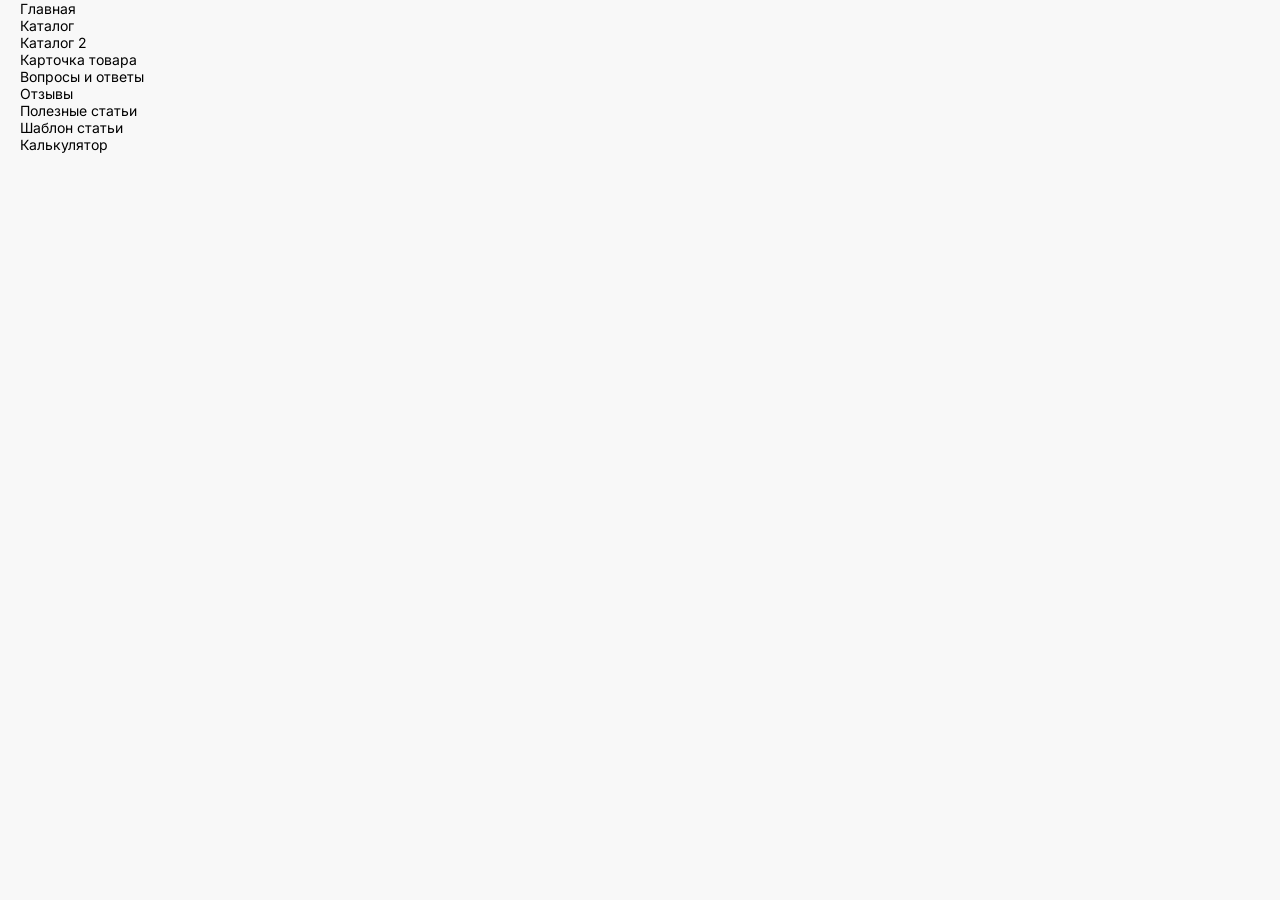
==== commit 17a91582: "32" ====
--- a/index.html
+++ b/index.html
@@ -18,6 +18,7 @@
         <li><a href="/reviews.html">Отзывы</a></li>
         <li><a href="/useful_article.html">Полезные статьи</a></li>
         <li><a href="/useful_article_full.html">Шаблон статьи</a></li>
+        <li><a href="/calc.html">Калькулятор</a></li>
       </ul>
     </div>
   </body>
--- a/css/main.min.css
+++ b/css/main.min.css
@@ -1,3 +1,3 @@
-@import url("https://fonts.googleapis.com/css2?family=Inter:wght@300;400;500;600;700;800&display=swap");*,*::after,*::before{-webkit-box-sizing:border-box;box-sizing:border-box}blockquote,body,dd,dl,figcaption,figure,h1,h2,h3,h4,li,ol,p,ul{margin:0}body{scroll-behavior:smooth;text-rendering:optimizeSpeed;overflow-x:hidden}ol,ul{padding:0;list-style:none}a{font-family:inherit;text-decoration:none;color:inherit}img{max-width:100%;height:auto}button{cursor:pointer;border:none}button,input,select,textarea{font-family:inherit}@font-face{font-family:'Spartan';src:local("Spartan Thin"),local("Spartan-Thin"),url("../fonts/Spartan/Spartan-Thin.woff2") format("woff2");font-weight:normal;font-style:normal;font-display:swap}@font-face{font-family:'Brygada1918';src:local("Brygada1918-Regular"),local("Brygada1918-Regular"),url("../fonts/Brygada1918/Brygada1918-Regular.woff2") format("woff2");font-weight:normal;font-style:normal;font-display:swap}@font-face{font-family:'Brygada1918';src:local("Brygada1918-Bold"),local("Brygada1918 Bold"),url("../fonts/Brygada1918/Brygada1918-Bold.woff2") format("woff2");font-weight:bold;font-style:normal;font-display:swap}@font-face{font-family:'Brygada1918';src:local("Brygada1918-SemiBold"),local("Brygada1918 SemiBold"),url("../fonts/Brygada1918/Brygada1918-SemiBold.woff2") format("woff2");font-weight:600;font-style:normal;font-display:swap}:root{--container: 1480px;--c-accent: #C87224;--c-accent2: #EAA05C;--c-black-30: rgba(0, 0, 0, .3);--c-black-40: rgba(0, 0, 0, .4);--c-black-50: rgba(0, 0, 0, .5);--c-black-60: rgba(0, 0, 0, .6);--c-black-70: rgba(0, 0, 0, .7);--c-white-20: rgba(255, 255, 255, .2);--c-white-50: rgba(255,255,255,.5);--c-white-60: rgba(255, 255, 255, .6);--c-white-80: rgba(255, 255, 255, .8);--c-gray-text: #4F4F4F;--c-gray-title: #3E3E3E;--transition: 250ms ease;--fontSpartan: 'Spartan', sans-serif;--fontBrygada: 'Brygada1918', sans-serif}*{outline:none;border:0;margin:0;padding:0}html,body{position:relative;overflow-x:hidden}html{font-size:100%}button{background-color:transparent}a{text-decoration:none}a,button{-webkit-transition:var(--transition);-o-transition:var(--transition);transition:var(--transition)}a *,button *{-webkit-transition:var(--transition);-o-transition:var(--transition);transition:var(--transition)}li{list-style:none}body{position:relative;font-size:14px;font-family:'Inter', sans-serif;overflow-x:hidden;background-color:#F8F8F8}.container{max-width:var(--container);padding-left:20px;padding-right:20px;margin:0 auto}.relative{position:relative}.w-8\/12{-webkit-box-flex:0;-webkit-flex:0 0 66.666667%;-ms-flex:0 0 66.666667%;flex:0 0 66.666667%;max-width:66.666667%}.w-7\/12{-webkit-box-flex:0;-webkit-flex:0 0 58.333333%;-ms-flex:0 0 58.333333%;flex:0 0 58.333333%;max-width:58.333333%}.w-6\/12{-webkit-box-flex:0;-webkit-flex:0 0 50%;-ms-flex:0 0 50%;flex:0 0 50%;max-width:50%}.w-5\/12{-webkit-box-flex:0;-webkit-flex:0 0 41.666667%;-ms-flex:0 0 41.666667%;flex:0 0 41.666667%;max-width:41.666667%}.w-4\/12{-webkit-box-flex:0;-webkit-flex:0 0 33.333333%;-ms-flex:0 0 33.333333%;flex:0 0 33.333333%;max-width:33.333333%}.w-full{width:100%}.h-full{height:100%}.block{display:block}.flex{display:-webkit-box;display:-webkit-flex;display:-ms-flexbox;display:flex}.flex-wrap{-webkit-flex-wrap:wrap;-ms-flex-wrap:wrap;flex-wrap:wrap}.flex-col{-webkit-box-orient:vertical;-webkit-box-direction:normal;-webkit-flex-direction:column;-ms-flex-direction:column;flex-direction:column}.flex-end{-webkit-box-pack:end;-webkit-justify-content:flex-end;-ms-flex-pack:end;justify-content:flex-end}.flex-center{-webkit-box-pack:center;-webkit-justify-content:center;-ms-flex-pack:center;justify-content:center}.flex-between{-webkit-box-pack:justify;-webkit-justify-content:space-between;-ms-flex-pack:justify;justify-content:space-between}.items-center{-webkit-box-align:center !important;-webkit-align-items:center !important;-ms-flex-align:center !important;align-items:center !important}.items-start{-webkit-box-align:start !important;-webkit-align-items:flex-start !important;-ms-flex-align:start !important;align-items:flex-start !important}.items-end{-webkit-box-align:end !important;-webkit-align-items:flex-end !important;-ms-flex-align:end !important;align-items:flex-end !important}.text-center{text-align:center}.text-right{text-align:right}.text-left{text-align:left}.wrapper{margin-bottom:8.125rem}.wrapper .container{display:-webkit-box;display:-webkit-flex;display:-ms-flexbox;display:flex;-webkit-flex-wrap:wrap;-ms-flex-wrap:wrap;flex-wrap:wrap}.wrapper__right{-webkit-box-flex:1;-webkit-flex:1;-ms-flex:1;flex:1;min-width:0;margin-left:5.125rem}.wrapper__right .title_36{margin-bottom:2rem}.wrapper__right_col1{-webkit-box-flex:0;-webkit-flex:0 0 calc(72% - 24px);-ms-flex:0 0 calc(72% - 24px);flex:0 0 calc(72% - 24px);max-width:calc(72% - 24px);margin-right:1.5rem}.wrapper__right_col1.mr-120{-webkit-box-flex:0;-webkit-flex:0 0 calc(72% - 90px);-ms-flex:0 0 calc(72% - 90px);flex:0 0 calc(72% - 90px);max-width:calc(72% - 90px);margin-right:5.625rem}.wrapper__right_col2{-webkit-box-flex:0;-webkit-flex:0 0 28%;-ms-flex:0 0 28%;flex:0 0 28%;max-width:28%}.grid{display:grid;grid-template-columns:calc((100% - var(--container))/2) 2.3fr 7.6fr calc((100% - var(--container))/2)}@media (max-width: 1440px){.grid{grid-template-columns:calc((100% - var(--container))/2) 2.6fr 7.6fr calc((100% - var(--container))/2)}}.grid__left{grid-column:1 / span 2}.grid__right{min-width:0;grid-column-end:span 2}.aside{display:-webkit-box;display:-webkit-flex;display:-ms-flexbox;display:flex;-webkit-box-orient:vertical;-webkit-box-direction:normal;-webkit-flex-direction:column;-ms-flex-direction:column;flex-direction:column;-webkit-box-flex:0;-webkit-flex:0 0 15.1875rem;-ms-flex:0 0 15.1875rem;flex:0 0 15.1875rem;max-width:15.1875rem}.aside__title{margin-bottom:2.875rem;font-size:1.5rem;line-height:160%;font-weight:bold;color:#717171}.aside__sect{display:-webkit-box;display:-webkit-flex;display:-ms-flexbox;display:flex;-webkit-box-orient:vertical;-webkit-box-direction:normal;-webkit-flex-direction:column;-ms-flex-direction:column;flex-direction:column;margin-bottom:2rem}.aside__sect:last-child .aside__sect_title{border-bottom:0}.aside__sect_title{display:-webkit-box;display:-webkit-flex;display:-ms-flexbox;display:flex;-webkit-box-align:center;-webkit-align-items:center;-ms-flex-align:center;align-items:center;-webkit-box-pack:justify;-webkit-justify-content:space-between;-ms-flex-pack:justify;justify-content:space-between;padding-bottom:0.875rem;margin-bottom:1.125rem;border-bottom:0.03125rem solid var(--c-black-40)}.aside__sect_title span{font-weight:bold;color:#303030}.aside__sect_list{display:none}.aside__sect_list ul li{margin-bottom:0.75rem}.aside__sect_list ul li a{color:#484848;line-height:160%}.aside__sect_list ul li a:hover{color:var(--c-accent)}.aside__sect_list ul li a.active{color:var(--c-accent)}.aside__sect.active .aside__sect_title .arrow_accordion{background-color:var(--c-accent)}.aside__sect.active .aside__sect_title .arrow_accordion svg{-webkit-transform:rotate(180deg);-ms-transform:rotate(180deg);transform:rotate(180deg)}.aside__sect.active .aside__sect_list{display:block}.arrow_accordion{width:0.9375rem;height:0.9375rem;border-radius:50%;background-color:black;display:-webkit-box;display:-webkit-flex;display:-ms-flexbox;display:flex;-webkit-box-align:center;-webkit-align-items:center;-ms-flex-align:center;align-items:center;-webkit-box-pack:center;-webkit-justify-content:center;-ms-flex-pack:center;justify-content:center}.breadcrumbs{margin-bottom:3.75rem}.breadcrumbs .container{display:-webkit-box;display:-webkit-flex;display:-ms-flexbox;display:flex;-webkit-box-align:center;-webkit-align-items:center;-ms-flex-align:center;align-items:center}.breadcrumbs a{margin-right:1.75rem;position:relative}.breadcrumbs a::before{content:"";position:absolute;top:0.4375rem;right:-1.25rem;background:url(../img/arrow_left.svg) no-repeat;width:0.5rem;height:0.4375rem}.breadcrumbs span{font-size:0.75rem;font-weight:600;line-height:160%;color:#4E4E4E}.footer{background-color:#212121;padding-bottom:1.875rem}.footer .container{position:relative;display:-webkit-box;display:-webkit-flex;display:-ms-flexbox;display:flex;-webkit-flex-wrap:wrap;-ms-flex-wrap:wrap;flex-wrap:wrap}.footer__button_arrow{position:absolute;top:6.25rem;right:1.25rem;width:3.125rem;height:3.125rem;border-radius:50%;display:-webkit-box;display:-webkit-flex;display:-ms-flexbox;display:flex;-webkit-box-align:center;-webkit-align-items:center;-ms-flex-align:center;align-items:center;-webkit-box-pack:center;-webkit-justify-content:center;-ms-flex-pack:center;justify-content:center;background-color:white}.footer__button_arrow:hover{-webkit-transform:translateY(-10px);-ms-transform:translateY(-10px);transform:translateY(-10px)}.footer__left,.footer__right{padding-top:5.625rem;-webkit-box-flex:0;-webkit-flex:0 0 50%;-ms-flex:0 0 50%;flex:0 0 50%;max-width:50%}.footer__left{padding-bottom:2.5rem;border-right:0.0625rem solid var(--c-white-20);display:-webkit-box;display:-webkit-flex;display:-ms-flexbox;display:flex;-webkit-box-orient:vertical;-webkit-box-direction:normal;-webkit-flex-direction:column;-ms-flex-direction:column;flex-direction:column}.footer__left .logo{margin-bottom:2.375rem}.footer__left .time{margin-bottom:2rem;color:white;font-weight:500}.footer__left .flex{margin-bottom:1.5rem}.footer__left .flex .text{font-size:0.75rem;line-height:180%;font-style:italic;color:var(--c-white-50);max-width:21.625rem}.footer__left .flex .block_list{margin-right:3.125rem}.footer__left .flex .block_list:last-child{margin-right:0}.footer__right{display:-webkit-box;display:-webkit-flex;display:-ms-flexbox;display:flex;-webkit-flex-wrap:wrap;-ms-flex-wrap:wrap;flex-wrap:wrap;-webkit-box-orient:vertical;-webkit-box-direction:normal;-webkit-flex-direction:column;-ms-flex-direction:column;flex-direction:column;margin-left:11.875rem;-webkit-box-flex:0;-webkit-flex:0 0 20.875rem;-ms-flex:0 0 20.875rem;flex:0 0 20.875rem;max-width:20.875rem;height:25.75rem}.footer__right_list{display:-webkit-box;display:-webkit-flex;display:-ms-flexbox;display:flex;-webkit-box-orient:vertical;-webkit-box-direction:normal;-webkit-flex-direction:column;-ms-flex-direction:column;flex-direction:column;margin-right:5.625rem}.footer__right_list:last-child{margin-right:0}.footer__right_list:first-child{margin-bottom:4.8125rem}.footer__right_list .top{font-size:1rem;line-height:120%;font-weight:bold;color:white;margin-bottom:1.75rem}.footer__right_list ul li{margin-bottom:0.875rem}.footer__right_list ul li:last-child{margin-bottom:0}.footer__right_list ul li a{display:block;font-weight:500;line-height:1.0625rem;color:var(--c-white-60)}.footer__bottom{border-top:0.0625rem solid var(--c-white-20);-webkit-box-flex:0;-webkit-flex:0 0 100%;-ms-flex:0 0 100%;flex:0 0 100%;max-width:100%;padding-top:1rem;padding-bottom:2.125rem;display:-webkit-box;display:-webkit-flex;display:-ms-flexbox;display:flex;-webkit-box-pack:justify;-webkit-justify-content:space-between;-ms-flex-pack:justify;justify-content:space-between}.footer__bottom .text{-webkit-box-flex:0;-webkit-flex:0 0 24.5625rem;-ms-flex:0 0 24.5625rem;flex:0 0 24.5625rem;max-width:24.5625rem;font-size:0.75rem;line-height:180%;color:rgba(255,255,255,0.45)}.footer__bottom .link{-webkit-box-flex:0;-webkit-flex:0 0 24.5625rem;-ms-flex:0 0 24.5625rem;flex:0 0 24.5625rem;max-width:24.5625rem;font-size:0.75rem;color:rgba(255,255,255,0.45);text-decoration:underline;margin-top:0.75rem}.footer__bottom_right{display:-webkit-box;display:-webkit-flex;display:-ms-flexbox;display:flex;-webkit-box-align:center;-webkit-align-items:center;-ms-flex-align:center;align-items:center}.footer__bottom_right a{font-size:0.75rem;color:var(--c-white-50);display:-webkit-box;display:-webkit-flex;display:-ms-flexbox;display:flex;-webkit-box-align:center;-webkit-align-items:center;-ms-flex-align:center;align-items:center}.footer__bottom_right a img{margin-left:0.4375rem}.message_calc .title_24{margin-bottom:1.6875rem}.message_calc__form{display:-webkit-box;display:-webkit-flex;display:-ms-flexbox;display:flex;height:16.375rem;background:url(../img/bg_message.jpg) no-repeat;background-size:cover}.message_calc__form .left,.message_calc__form .right{-webkit-box-flex:0;-webkit-flex:0 0 50%;-ms-flex:0 0 50%;flex:0 0 50%;max-width:50%}.message_calc__form .left{display:-webkit-box;display:-webkit-flex;display:-ms-flexbox;display:flex;-webkit-box-orient:vertical;-webkit-box-direction:normal;-webkit-flex-direction:column;-ms-flex-direction:column;flex-direction:column;-webkit-box-pack:center;-webkit-justify-content:center;-ms-flex-pack:center;justify-content:center;-webkit-box-align:center;-webkit-align-items:center;-ms-flex-align:center;align-items:center}.message_calc__form .left .title{margin-bottom:2.25rem;font-weight:bold;font-style:italic;font-family:var(--fontBrygada);font-size:1.125rem;line-height:28px;color:white;max-width:29.0625rem}.message_calc__form .left .form_wrap{display:-webkit-box;display:-webkit-flex;display:-ms-flexbox;display:flex;-webkit-box-orient:vertical;-webkit-box-direction:normal;-webkit-flex-direction:column;-ms-flex-direction:column;flex-direction:column}.message_calc__form .left .form_wrap__line{display:-webkit-box;display:-webkit-flex;display:-ms-flexbox;display:flex;margin-bottom:0.75rem}.message_calc__form .left .form_wrap__line:last-child{margin-bottom:0}.message_calc__form .left .form_wrap__line .field{-webkit-box-flex:0;-webkit-flex:0 0 19.125rem;-ms-flex:0 0 19.125rem;flex:0 0 19.125rem;max-width:19.125rem;height:3.375rem;background-color:white;border-radius:0.3125rem;border:0.0625rem solid #FFB571;padding:0 1.25rem;-webkit-box-shadow:0px 4px 25px rgba(0,0,0,0.25);box-shadow:0px 4px 25px rgba(0,0,0,0.25);color:black;font-weight:500;font-size:1rem;margin-right:1.125rem}.message_calc__form .left .form_wrap__line .field::-webkit-input-placeholder{color:black}.message_calc__form .left .form_wrap__line .field:-moz-placeholder{color:black}.message_calc__form .left .form_wrap__line .field::-moz-placeholder{color:black}.message_calc__form .left .form_wrap__line .field:-ms-input-placeholder{color:black}.message_calc__form .left .form_wrap__line .button{height:3.375rem;-webkit-box-shadow:0px 4px 25px rgba(0,0,0,0.25);box-shadow:0px 4px 25px rgba(0,0,0,0.25);border-radius:0.3125rem;background-color:#FFB571;padding:0 1.75rem;display:-webkit-box;display:-webkit-flex;display:-ms-flexbox;display:flex;-webkit-box-align:center;-webkit-align-items:center;-ms-flex-align:center;align-items:center;-webkit-box-pack:center;-webkit-justify-content:center;-ms-flex-pack:center;justify-content:center}.message_calc__form .left .form_wrap__line .button span{color:white;white-space:nowrap;text-transform:lowercase}.message_calc__form .left .form_wrap__line .field_checked{display:-webkit-box;display:-webkit-flex;display:-ms-flexbox;display:flex;-webkit-box-align:center;-webkit-align-items:center;-ms-flex-align:center;align-items:center}.message_calc__form .left .form_wrap__line .field_checked input{display:none}.message_calc__form .left .form_wrap__line .field_checked input:checked ~ .check::before{opacity:1}.message_calc__form .left .form_wrap__line .field_checked .check{position:relative;-webkit-box-flex:0;-webkit-flex:0 0 0.875rem;-ms-flex:0 0 0.875rem;flex:0 0 0.875rem;max-width:0.875rem;height:0.875rem;border-radius:0.09375rem;border:0.0625rem solid white;margin-right:0.875rem}.message_calc__form .left .form_wrap__line .field_checked .check::before{content:"";position:absolute;top:-0.1875rem;right:-0.125rem;width:0.875rem;height:0.875rem;background:url(../img/checked.svg) no-repeat;opacity:0}.message_calc__form .left .form_wrap__line .field_checked .text{line-height:150%;white-space:nowrap;color:white}.message_calc__form .right img{width:100%;height:100%;-o-object-fit:cover;object-fit:cover}.header{height:60.3125rem;width:100%;background:url(../img/header_bg.jpg) no-repeat top center;background-size:cover;margin-bottom:7.0625rem}.header__abs{margin-top:9.375rem;display:-webkit-box;display:-webkit-flex;display:-ms-flexbox;display:flex;-webkit-box-pack:center;-webkit-justify-content:center;-ms-flex-pack:center;justify-content:center}.header__top{height:2.75rem;background-color:black}.header__top .container{height:100%;display:-webkit-box;display:-webkit-flex;display:-ms-flexbox;display:flex;-webkit-box-align:center;-webkit-align-items:center;-ms-flex-align:center;align-items:center;-webkit-flex-wrap:wrap;-ms-flex-wrap:wrap;flex-wrap:wrap;-webkit-box-pack:justify;-webkit-justify-content:space-between;-ms-flex-pack:justify;justify-content:space-between}.header__top_left{display:-webkit-box;display:-webkit-flex;display:-ms-flexbox;display:flex;-webkit-box-align:center;-webkit-align-items:center;-ms-flex-align:center;align-items:center}.header__top_left .drop_menu{position:relative;margin-right:1.875rem}.header__top_left .drop_menu__list{position:absolute;top:2.625rem;left:-0.3125rem;z-index:2;background-color:rgba(255,255,255,0.99);padding:1.5rem;border-radius:0.3125rem;-webkit-box-shadow:0px 4px 5px rgba(0,0,0,0.2),0px 4px 50px rgba(0,0,0,0.4);box-shadow:0px 4px 5px rgba(0,0,0,0.2),0px 4px 50px rgba(0,0,0,0.4);display:none}.header__top_left .drop_menu__list ul{display:-webkit-box;display:-webkit-flex;display:-ms-flexbox;display:flex;-webkit-box-orient:vertical;-webkit-box-direction:normal;-webkit-flex-direction:column;-ms-flex-direction:column;flex-direction:column}.header__top_left .drop_menu__list ul li{margin-bottom:1.625rem}.header__top_left .drop_menu__list ul li:last-child{margin-bottom:0}.header__top_left .drop_menu__list ul li a{white-space:nowrap;color:#5C5C5C;font-weight:500}.header__top_left .drop_menu__list ul li a:hover{color:#212121}.header__top_left .drop_menu.active .item span{color:white}.header__top_left .drop_menu.active .item svg path{stroke:white}.header__top_left .drop_menu.active .drop_menu__list{display:block}.header__top_left .item{display:-webkit-box;display:-webkit-flex;display:-ms-flexbox;display:flex;-webkit-box-align:center;-webkit-align-items:center;-ms-flex-align:center;align-items:center;margin-right:1.875rem}.header__top_left .item:hover span{color:var(--c-white-80)}.header__top_left .item:hover svg path{stroke:var(--c-white-80)}.header__top_left .item:last-child{margin-right:0}.header__top_left .item span{color:var(--c-white-50);font-weight:500;margin-right:0.1875rem}.header__top_left .item svg path{stroke:var(--c-white-50)}.header__top_center span{color:var(--c-white-80)}.header__top_right .item:hover span{color:var(--c-white-80)}.header__top_right .item:hover svg path{stroke:var(--c-white-80)}.header__top_right .item:first-child{margin-right:0.8125rem}.header__top_right .item:nth-child(2){margin-left:0.8125rem;margin-right:0.8125rem}.header__top_right .item:last-child{margin-right:0}.header__top_right .item span{font-weight:600;color:var(--c-white-50)}.header__top_right .item_modal:hover span{color:var(--c-accent)}.header__top_right .item_modal span{color:var(--c-accent2)}.header__bottom{-webkit-backdrop-filter:blur(24px);backdrop-filter:blur(24px);background:-o-linear-gradient(359.95deg, rgba(32,32,32,0.63) 6.86%, rgba(255,181,113,0.63) 99.97%);background:linear-gradient(90.05deg, rgba(32,32,32,0.63) 6.86%, rgba(255,181,113,0.63) 99.97%);padding-bottom:1.0625rem}.header__bottom .container{display:-webkit-box;display:-webkit-flex;display:-ms-flexbox;display:flex;-webkit-box-orient:vertical;-webkit-box-direction:normal;-webkit-flex-direction:column;-ms-flex-direction:column;flex-direction:column;-webkit-box-align:center;-webkit-align-items:center;-ms-flex-align:center;align-items:center}.header__bottom_logo{margin-top:1.875rem;margin-bottom:1.75rem}.header__bottom_links{width:100%;display:-webkit-box;display:-webkit-flex;display:-ms-flexbox;display:flex;-webkit-flex-wrap:wrap;-ms-flex-wrap:wrap;flex-wrap:wrap;-webkit-box-pack:justify;-webkit-justify-content:space-between;-ms-flex-pack:justify;justify-content:space-between}.header__bottom_links .header__nav{display:-webkit-box;display:-webkit-flex;display:-ms-flexbox;display:flex;-webkit-box-align:center;-webkit-align-items:center;-ms-flex-align:center;align-items:center}.header__bottom_links .header__nav ul{display:-webkit-box;display:-webkit-flex;display:-ms-flexbox;display:flex;-webkit-flex-wrap:wrap;-ms-flex-wrap:wrap;flex-wrap:wrap}.header__bottom_links .header__nav ul li{margin-right:3.75rem}.header__bottom_links .header__nav ul li:last-child{margin-right:0}.header__bottom_links .header__nav ul li a{color:rgba(255,255,255,0.56);text-transform:uppercase;font-weight:500}.header__bottom_links .header__nav ul li a:hover{color:white}.header__bottom_links .header__nav_drop{color:white !important;display:-webkit-box;display:-webkit-flex;display:-ms-flexbox;display:flex;-webkit-box-align:center;-webkit-align-items:center;-ms-flex-align:center;align-items:center}.header__bottom_links .header__nav_drop svg{-webkit-transform:rotate(180deg);-ms-transform:rotate(180deg);transform:rotate(180deg);margin-left:0.375rem}.header__bottom_links .header__nav_drop.active svg{-webkit-transform:rotate(0deg);-ms-transform:rotate(0deg);transform:rotate(0deg)}.header__bottom_links .right{display:-webkit-box;display:-webkit-flex;display:-ms-flexbox;display:flex;-webkit-box-align:center;-webkit-align-items:center;-ms-flex-align:center;align-items:center}.header__bottom_links .right .item{background-color:var(--c-gray-title);width:1.8125rem;height:1.8125rem;border-radius:0.125rem;display:-webkit-box;display:-webkit-flex;display:-ms-flexbox;display:flex;-webkit-box-align:center;-webkit-align-items:center;-ms-flex-align:center;align-items:center;-webkit-box-pack:center;-webkit-justify-content:center;-ms-flex-pack:center;justify-content:center;margin-right:0.5rem}.header__bottom_links .right .item:hover{-webkit-transform:translateY(-3px);-ms-transform:translateY(-3px);transform:translateY(-3px)}.header__bottom_links .right .item:last-child{margin-right:0}.header__drop_wrapper{position:absolute;top:11.875rem;left:0;z-index:2;width:100%;background-color:white;display:none}.header__drop_wrapper .top{display:-webkit-box;display:-webkit-flex;display:-ms-flexbox;display:flex;-webkit-box-pack:justify;-webkit-justify-content:space-between;-ms-flex-pack:justify;justify-content:space-between;padding-top:1.25rem;padding-bottom:1.125rem;border-bottom:0.03125rem solid var(--c-black-30)}.header__drop_wrapper .top ul{display:-webkit-box;display:-webkit-flex;display:-ms-flexbox;display:flex;-webkit-flex-wrap:wrap;-ms-flex-wrap:wrap;flex-wrap:wrap}.header__drop_wrapper .top ul li{margin-right:3.625rem}.header__drop_wrapper .top ul li:last-child{margin-right:0}.header__drop_wrapper .top ul li a,.header__drop_wrapper .top ul li button{font-weight:500;color:var(--c-black-50);display:-webkit-box;display:-webkit-flex;display:-ms-flexbox;display:flex;-webkit-box-align:center;-webkit-align-items:center;-ms-flex-align:center;align-items:center}.header__drop_wrapper .top ul li a:hover,.header__drop_wrapper .top ul li button:hover{color:black}.header__drop_wrapper .top ul li a:hover svg path,.header__drop_wrapper .top ul li button:hover svg path{stroke:black}.header__drop_wrapper .top ul li a svg,.header__drop_wrapper .top ul li button svg{margin-left:0.5rem}.header__drop_wrapper .top ul li a svg path,.header__drop_wrapper .top ul li button svg path{stroke:var(--c-black-50)}.header__drop_wrapper .top ul li.active a,.header__drop_wrapper .top ul li.active button{color:black}.header__drop_wrapper .top ul li.active a svg,.header__drop_wrapper .top ul li.active button svg{-webkit-transform:rotate(180deg);-ms-transform:rotate(180deg);transform:rotate(180deg)}.header__drop_wrapper .top ul li.active a svg path,.header__drop_wrapper .top ul li.active button svg path{stroke:black}.header__drop_wrapper .bottom__tab{-webkit-flex-wrap:wrap;-ms-flex-wrap:wrap;flex-wrap:wrap;-webkit-box-pack:center;-webkit-justify-content:center;-ms-flex-pack:center;justify-content:center;display:none}.header__drop_wrapper .bottom__tab .item{padding:2.5rem;border-right:0.03125rem solid var(--c-black-30);display:-webkit-box;display:-webkit-flex;display:-ms-flexbox;display:flex;-webkit-box-orient:vertical;-webkit-box-direction:normal;-webkit-flex-direction:column;-ms-flex-direction:column;flex-direction:column;-webkit-box-align:center;-webkit-align-items:center;-ms-flex-align:center;align-items:center;-webkit-box-flex:0;-webkit-flex:0 0 16.875rem;-ms-flex:0 0 16.875rem;flex:0 0 16.875rem;height:18.75rem}@media (max-width: 1440px){.header__drop_wrapper .bottom__tab .item{-webkit-box-flex:0;-webkit-flex:0 0 15rem;-ms-flex:0 0 15rem;flex:0 0 15rem;height:16.875rem}}.header__drop_wrapper .bottom__tab .item:last-child{border-right:0}.header__drop_wrapper .bottom__tab .item img{width:12rem;height:12rem;margin-bottom:0.9375rem}@media (max-width: 1440px){.header__drop_wrapper .bottom__tab .item img{width:10.125rem;height:10.125rem}}.header__drop_wrapper .bottom__tab .item span{font-size:0.75rem;line-height:140%;text-align:center}.header__drop_wrapper .bottom__tab.active{display:-webkit-box;display:-webkit-flex;display:-ms-flexbox;display:flex}.header__drop_wrapper.active{display:block}.header.header_small{height:11.25rem;background:url(../img/header_bg_mini.jpg) no-repeat top center;background-size:cover;margin-bottom:2.5rem}.product_item{position:relative;display:-webkit-box;display:-webkit-flex;display:-ms-flexbox;display:flex;-webkit-box-orient:vertical;-webkit-box-direction:normal;-webkit-flex-direction:column;-ms-flex-direction:column;flex-direction:column}.product_item:hover{z-index:3}.product_item:hover::before{display:block}.product_item:hover .product_item__button{display:-webkit-box;display:-webkit-flex;display:-ms-flexbox;display:flex}.product_item::before{content:"";position:absolute;top:-1.25rem;left:-1rem;width:calc(100% + 32px);height:calc(100% + 100px);border-radius:0.3125rem;background-color:#F8F8F8;-webkit-box-shadow:0px 4px 5px rgba(0,0,0,0.2),0px 4px 50px rgba(0,0,0,0.4);box-shadow:0px 4px 5px rgba(0,0,0,0.2),0px 4px 50px rgba(0,0,0,0.4);z-index:-1;display:none;-webkit-transition:var(--transition);-o-transition:var(--transition);transition:var(--transition)}.product_item__slider{position:relative !important;margin:0 !important;padding:0 !important}.product_item__slider .swiper-slide{height:24.5rem}.product_item__slider .swiper-nav{position:absolute;top:50%;margin-top:-1.25rem;z-index:2;width:100%;display:-webkit-box;display:-webkit-flex;display:-ms-flexbox;display:flex;-webkit-box-pack:justify;-webkit-justify-content:space-between;-ms-flex-pack:justify;justify-content:space-between}.product_item__slider .swiper-nav button{width:2.8125rem;height:3.75rem;display:-webkit-box;display:-webkit-flex;display:-ms-flexbox;display:flex;-webkit-box-align:center;-webkit-align-items:center;-ms-flex-align:center;align-items:center;-webkit-box-pack:center;-webkit-justify-content:center;-ms-flex-pack:center;justify-content:center;background-color:rgba(255,255,255,0.34)}.product_item__slider .swiper-nav button:hover{background-color:rgba(255,255,255,0.65)}.product_item__image{position:relative;z-index:2;height:24.5rem;overflow:hidden;margin-bottom:1.75rem}.product_item__image img{width:100%;height:100%;-o-object-fit:cover;object-fit:cover}.product_item__title{position:relative;z-index:2;margin-bottom:0.4375rem;font-weight:600;font-family:var(--fontBrygada);color:var(--c-accent);font-size:1.25rem;letter-spacing:0.075rem;text-transform:uppercase}.product_item__subtitle{position:relative;z-index:2;font-size:1.125rem;color:#545454;margin-bottom:2.0625rem}.product_item__list{position:relative;z-index:2;padding:1.25rem 0;margin-bottom:1.75rem;border-top:0.03125rem solid var(--c-black-40);border-bottom:0.03125rem solid var(--c-black-40)}.product_item__list ul{display:-webkit-box;display:-webkit-flex;display:-ms-flexbox;display:flex;-webkit-box-orient:vertical;-webkit-box-direction:normal;-webkit-flex-direction:column;-ms-flex-direction:column;flex-direction:column}.product_item__list ul li{margin-bottom:0.75rem;color:#6F6F6F;line-height:156%;font-weight:600}.product_item__list ul li:last-child{margin-bottom:0}.product_item__button{position:absolute;bottom:-3.125rem;z-index:2;left:0;-webkit-flex-wrap:wrap;-ms-flex-wrap:wrap;flex-wrap:wrap;display:none}.review_item{display:-webkit-box;display:-webkit-flex;display:-ms-flexbox;display:flex;-webkit-flex-wrap:wrap;-ms-flex-wrap:wrap;flex-wrap:wrap;padding:3.125rem 8.25rem 2rem 3.75rem;background-color:white;border-radius:0.3125rem;-webkit-transition:var(--transition);-o-transition:var(--transition);transition:var(--transition);margin-bottom:1.5rem}.review_item *{-webkit-transition:var(--transition);-o-transition:var(--transition);transition:var(--transition)}.review_item:hover{background-color:#3E3E3E}.review_item:hover .text{color:white}.review_item:hover .username{color:rgba(255,255,255,0.4)}.review_item__left{margin-right:2.875rem}.review_item__right{-webkit-box-flex:0;-webkit-flex:0 0 32.9375rem;-ms-flex:0 0 32.9375rem;flex:0 0 32.9375rem;max-width:32.9375rem}.review_item__right .text{font-size:1.125rem;font-style:italic;line-height:160%;font-family:var(--fontBrygada);color:#212121}.review_item__right .text:not(:nth-child(1)){margin-top:2.375rem}.review_item__right .username{margin-top:1.25rem;color:rgba(33,33,33,0.4);line-height:160%;display:block}.review_control{display:-webkit-box;display:-webkit-flex;display:-ms-flexbox;display:flex;-webkit-box-orient:vertical;-webkit-box-direction:normal;-webkit-flex-direction:column;-ms-flex-direction:column;flex-direction:column;margin-top:4rem}.review_control_button{-webkit-align-self:flex-start;-ms-flex-item-align:start;align-self:flex-start;margin-bottom:4rem;height:3.375rem;display:-webkit-box;display:-webkit-flex;display:-ms-flexbox;display:flex;-webkit-box-align:center;-webkit-align-items:center;-ms-flex-align:center;align-items:center;border:0.0625rem solid black;padding:0 1.25rem}.review_control_button:hover{background-color:black}.review_control_button:hover svg path{stroke:white}.review_control_button:hover span{color:white}.review_control_button svg path{stroke:black}.review_control_button span{margin-left:0.625rem;font-weight:500}.review_control_page{display:-webkit-box;display:-webkit-flex;display:-ms-flexbox;display:flex;-webkit-box-align:center;-webkit-align-items:center;-ms-flex-align:center;align-items:center;margin-bottom:5.5625rem}.review_control_page .arrow:first-child{margin-right:1.75rem}.review_control_page .arrow:last-child{margin-left:1.75rem}.review_control_page .page{width:3rem;height:3rem;border-radius:50%;display:-webkit-box;display:-webkit-flex;display:-ms-flexbox;display:flex;-webkit-box-align:center;-webkit-align-items:center;-ms-flex-align:center;align-items:center;-webkit-box-pack:center;-webkit-justify-content:center;-ms-flex-pack:center;justify-content:center;background-color:transparent;margin-right:0.625rem;color:black;font-size:1rem;font-weight:500}.review_control_page .page:hover{background-color:black;color:white}.review_control_page .page:last-child{margin-right:0}.review_control_page .page.active{background-color:black;color:white}.review_control_page .sep{font-size:1rem;font-weight:500;margin-right:0.625rem}.review__item{position:relative;display:-webkit-box;display:-webkit-flex;display:-ms-flexbox;display:flex;-webkit-box-orient:vertical;-webkit-box-direction:normal;-webkit-flex-direction:column;-ms-flex-direction:column;flex-direction:column;height:26.25rem;padding:2.3125rem 1.5625rem 1.875rem 1.5625rem;background-color:white}.review__item::before{content:"";position:absolute;top:-1rem;left:-1rem;width:calc(100% + 32px);height:calc(100% + 32px);border:0.0625rem solid #FFB571;z-index:-1;-webkit-transition:var(--transition);-o-transition:var(--transition);transition:var(--transition);opacity:0;pointer-events:none}.review__item:hover{background-color:var(--c-gray-title);-webkit-box-shadow:0px 4px 5px rgba(0,0,0,0.2),0px 4px 50px rgba(0,0,0,0.4);box-shadow:0px 4px 5px rgba(0,0,0,0.2),0px 4px 50px rgba(0,0,0,0.4)}.review__item:hover::before{opacity:1;pointer-events:visible}.review__item:hover .review__item_text p,.review__item:hover .review__item_text b,.review__item:hover .review__item_bottom p,.review__item:hover .review__item_bottom b{color:white}.review__item_icon{margin-bottom:4.25rem}.review__item_text p{-webkit-transition:var(--transition);-o-transition:var(--transition);transition:var(--transition);font-family:var(--fontBrygada);line-height:1.375rem}.review__item_bottom{margin-top:auto}.review__item_bottom b{-webkit-transition:var(--transition);-o-transition:var(--transition);transition:var(--transition);font-size:0.75rem}.block_text_hide{margin-bottom:6.75rem}.block_text_hide .title_24{margin-bottom:0.8125rem}.block_text_hide .text{font-size:1rem;line-height:140%;color:var(--c-gray-title);margin-bottom:1.875rem}.block_text_hide .text:last-of-type{margin-bottom:0}.block_text_hide .button_hide{display:-webkit-box;display:-webkit-flex;display:-ms-flexbox;display:flex;-webkit-box-align:center;-webkit-align-items:center;-ms-flex-align:center;align-items:center;margin-top:4rem}.block_text_hide .button_hide span{font-size:1rem;font-weight:500;color:var(--c-gray-title);margin-right:0.25rem}.locale_select{display:-webkit-box;display:-webkit-flex;display:-ms-flexbox;display:flex;-webkit-box-align:center;-webkit-align-items:center;-ms-flex-align:center;align-items:center}.locale_select .icon{margin-right:0.5625rem}.locale_select .text{color:white;margin-right:0.1875rem}.swiper-page{display:-webkit-box;display:-webkit-flex;display:-ms-flexbox;display:flex;-webkit-box-pack:center;-webkit-justify-content:center;-ms-flex-pack:center;justify-content:center}.swiper-page .swiper-pagination-bullet{width:3rem;height:3rem;border-radius:50%;display:-webkit-box;display:-webkit-flex;display:-ms-flexbox;display:flex;-webkit-box-align:center;-webkit-align-items:center;-ms-flex-align:center;align-items:center;-webkit-box-pack:center;-webkit-justify-content:center;-ms-flex-pack:center;justify-content:center;background-color:transparent;font-size:1rem;font-weight:500;color:black;opacity:1;margin:0 0.625rem}.swiper-page .swiper-pagination-bullet-active{background-color:black;color:white}.section-navigation{display:-webkit-box;display:-webkit-flex;display:-ms-flexbox;display:flex;-webkit-box-align:center;-webkit-align-items:center;-ms-flex-align:center;align-items:center}.section-navigation .link{font-weight:500;margin-right:2rem;text-transform:lowercase;color:var(--c-gray-text)}.section-navigation .link:hover{color:var(--c-accent)}.section-navigation__prev{margin-right:0.625rem}.section-navigation__prev,.section-navigation__next{width:2.375rem;height:2.375rem;border-radius:50%;display:-webkit-box;display:-webkit-flex;display:-ms-flexbox;display:flex;-webkit-box-align:center;-webkit-align-items:center;-ms-flex-align:center;align-items:center;-webkit-box-pack:center;-webkit-justify-content:center;-ms-flex-pack:center;justify-content:center;border:0.0625rem solid #3E3E3E}.section-navigation__prev:hover,.section-navigation__next:hover{background-color:black;border-color:black}.section-navigation__prev:hover svg path,.section-navigation__next:hover svg path{stroke:white}.section-navigation__prev svg path,.section-navigation__next svg path{stroke:#3E3E3E}.section_header{display:-webkit-box;display:-webkit-flex;display:-ms-flexbox;display:flex;-webkit-box-orient:vertical;-webkit-box-direction:normal;-webkit-flex-direction:column;-ms-flex-direction:column;flex-direction:column}.section_header .subtitle{display:-webkit-box;display:-webkit-flex;display:-ms-flexbox;display:flex;-webkit-box-align:center;-webkit-align-items:center;-ms-flex-align:center;align-items:center;font-family:var(--fontBrygada);font-weight:bold;font-size:0.875rem;letter-spacing:0.2125rem;text-transform:uppercase;color:var(--c-accent2);margin-bottom:0.25rem}.section_header .subtitle::before{content:"";width:3.75rem;height:0.075rem;background-color:#FFB571;margin-right:0.5rem}.section_header .title{color:var(--c-gray-title);font-size:2.25rem;font-weight:600;line-height:156%}.button_border{padding:0.875rem 1.75rem;border:0.0625rem solid #FFB571}.button_border:hover{background-color:#FFB571}.button_border:hover span{color:#141105}.button_border span{color:white;text-transform:lowercase}.button_black{padding:0.875rem 3.5625rem;background-color:black}.button_black span{color:white;font-weight:500;line-height:160%}.button_transparent{padding:0.875rem 3.5625rem;background-color:transparent}.button_transparent span{color:var(--c-gray-title);font-weight:500;line-height:160%}.block_list{display:-webkit-box;display:-webkit-flex;display:-ms-flexbox;display:flex;-webkit-box-orient:vertical;-webkit-box-direction:normal;-webkit-flex-direction:column;-ms-flex-direction:column;flex-direction:column}.block_list__title{color:rgba(255,255,255,0.45);line-height:180%;white-space:nowrap;margin-bottom:0.0625rem}.block_list__phone{font-weight:500;color:white;line-height:180%}.block_list__phone:hover{text-decoration:underline}.block_list__mail{font-weight:500;color:white;text-decoration:underline}.block_list__mail:hover{text-decoration:none}.block_list__social{display:-webkit-box;display:-webkit-flex;display:-ms-flexbox;display:flex;-webkit-flex-wrap:wrap;-ms-flex-wrap:wrap;flex-wrap:wrap;margin-top:0.625rem}.block_list__social a{margin-right:0.625rem}.block_list__social a:last-child{margin-right:0}.page_control{display:-webkit-box;display:-webkit-flex;display:-ms-flexbox;display:flex;-webkit-box-orient:vertical;-webkit-box-direction:normal;-webkit-flex-direction:column;-ms-flex-direction:column;flex-direction:column}.page_control_button{-webkit-align-self:flex-start;-ms-flex-item-align:start;align-self:flex-start;margin-bottom:3.25rem;height:3.375rem;display:-webkit-box;display:-webkit-flex;display:-ms-flexbox;display:flex;-webkit-box-align:center;-webkit-align-items:center;-ms-flex-align:center;align-items:center;border:0.0625rem solid black;padding:0 1.25rem}.page_control_button:hover{background-color:black}.page_control_button:hover svg path{stroke:white}.page_control_button:hover span{color:white}.page_control_button svg path{stroke:black}.page_control_button span{margin-left:0.625rem;font-weight:500}.page_control_page{display:-webkit-box;display:-webkit-flex;display:-ms-flexbox;display:flex;-webkit-box-align:center;-webkit-align-items:center;-ms-flex-align:center;align-items:center;margin-bottom:5.5625rem}.page_control_page .arrow:first-child{margin-right:1.75rem}.page_control_page .arrow:last-child{margin-left:1.75rem}.page_control_page .page{width:3rem;height:3rem;border-radius:50%;display:-webkit-box;display:-webkit-flex;display:-ms-flexbox;display:flex;-webkit-box-align:center;-webkit-align-items:center;-ms-flex-align:center;align-items:center;-webkit-box-pack:center;-webkit-justify-content:center;-ms-flex-pack:center;justify-content:center;background-color:transparent;margin-right:0.625rem;color:black;font-size:1rem;font-weight:500}.page_control_page .page:hover{background-color:black;color:white}.page_control_page .page:last-child{margin-right:0}.page_control_page .page.active{background-color:black;color:white}.page_control_page .sep{font-size:1rem;font-weight:500;margin-right:0.625rem}.title_24{font-size:1.5rem;font-weight:600;line-height:156%;color:var(--c-gray-title)}.title_36{font-size:2.25rem;font-weight:600;line-height:156%;color:var(--c-gray-title)}.advantages{margin-bottom:8.75rem}.advantages .section_header{margin-bottom:1.25rem}.advantages__items{display:-webkit-box;display:-webkit-flex;display:-ms-flexbox;display:flex;-webkit-flex-wrap:wrap;-ms-flex-wrap:wrap;flex-wrap:wrap;padding:4.25rem 0;border-bottom:0.03125rem solid var(--c-black-40);border-top:0.03125rem solid var(--c-black-40)}.advantages__item{width:calc((100% - 360px) / 5);display:-webkit-box;display:-webkit-flex;display:-ms-flexbox;display:flex;-webkit-box-orient:vertical;-webkit-box-direction:normal;-webkit-flex-direction:column;-ms-flex-direction:column;flex-direction:column;margin-right:5.625rem}.advantages__item:last-child{margin-right:0}.advantages__item .icon{margin-bottom:1.25rem}.advantages__item .title{font-size:1.125rem;font-weight:600;line-height:130%;color:var(--c-gray-title);margin-bottom:0.8125rem}.advantages__item .text{line-height:160%;color:var(--c-gray-text)}.assortment{margin-bottom:8.75rem}.assortment .section_header{margin-bottom:1.75rem}.assortment__items{display:-webkit-box;display:-webkit-flex;display:-ms-flexbox;display:flex;-webkit-flex-wrap:wrap;-ms-flex-wrap:wrap;flex-wrap:wrap}.assortment__item{position:relative;width:calc((100% - 20px) / 3);height:20.625rem;overflow:hidden;margin-right:0.625rem;margin-bottom:0.625rem;display:-webkit-box;display:-webkit-flex;display:-ms-flexbox;display:flex;-webkit-box-pack:center;-webkit-justify-content:center;-ms-flex-pack:center;justify-content:center;-webkit-transition:var(--transition);-o-transition:var(--transition);transition:var(--transition)}.assortment__item:hover{-webkit-box-shadow:0px 4px 4px rgba(0,0,0,0.25);box-shadow:0px 4px 4px rgba(0,0,0,0.25)}.assortment__item:hover::after{opacity:1}.assortment__item:hover::before{border-color:#FFB571;-webkit-box-shadow:0px 0px 2.5px #FFB571, 0px 0px 1.5px #FFB571;box-shadow:0px 0px 2.5px #FFB571, 0px 0px 1.5px #FFB571}.assortment__item:hover .title{color:white;-webkit-align-self:center;-ms-flex-item-align:center;align-self:center;-webkit-transform:translateY(50%);-ms-transform:translateY(50%);transform:translateY(50%)}.assortment__item:hover svg{-webkit-transform:translateY(100%);-ms-transform:translateY(100%);transform:translateY(100%)}.assortment__item::after{position:absolute;content:"";top:0;left:0;width:100%;height:100%;background:-webkit-gradient(linear, left top, right top, color-stop(1.13%, rgba(0,0,0,0.77)), color-stop(100.05%, rgba(94,53,16,0.64)));background:-o-linear-gradient(left, rgba(0,0,0,0.77) 1.13%, rgba(94,53,16,0.64) 100.05%);background:linear-gradient(90deg, rgba(0,0,0,0.77) 1.13%, rgba(94,53,16,0.64) 100.05%);opacity:0;-webkit-transition:var(--transition);-o-transition:var(--transition);transition:var(--transition);z-index:-1}.assortment__item::before{position:absolute;top:0.75rem;left:0.75rem;content:"";width:calc(100% - 24px);height:calc(100% - 24px);border:0.0625rem solid white}.assortment__item:nth-child(3n){margin-right:0}.assortment__item img{position:absolute;z-index:-1;top:0;left:0;width:100%;height:100%}.assortment__item .title{position:relative;z-index:2;font-size:1rem;font-weight:bold;font-family:var(--fontBrygada);color:var(--c-gray-title);-webkit-transform:translateY(93.5%);-ms-transform:translateY(93.5%);transform:translateY(93.5%);margin-bottom:0.5rem}.assortment__item svg{position:absolute;bottom:0}.example_work{margin-bottom:3.75rem}.example_work .container{position:relative}.example_work .swiper{padding:5rem 5rem;margin:-5rem -5rem}.example_work .swiper .swiper-slide{opacity:0}.example_work .swiper .swiper-slide-next,.example_work .swiper .swiper-slide-active{opacity:1}.example_work .section_header{margin-bottom:1.75rem;position:relative;z-index:2}.example_work .section-navigation{position:absolute;z-index:2;top:0.625rem;right:0}.info{margin-bottom:8.375rem}.info .container{display:-webkit-box;display:-webkit-flex;display:-ms-flexbox;display:flex;-webkit-flex-wrap:wrap;-ms-flex-wrap:wrap;flex-wrap:wrap;-webkit-box-pack:center;-webkit-justify-content:center;-ms-flex-pack:center;justify-content:center}.info__left{-webkit-box-flex:0;-webkit-flex:0 0 32.3125rem;-ms-flex:0 0 32.3125rem;flex:0 0 32.3125rem;max-width:32.3125rem;margin-right:2.875rem}.info__right{-webkit-box-flex:0;-webkit-flex:0 0 27.625rem;-ms-flex:0 0 27.625rem;flex:0 0 27.625rem;max-width:27.625rem}.info__right .title{font-size:2.5rem;font-family:var(--fontBrygada);font-weight:normal;font-style:italic;margin-bottom:3.375rem}.info__right .subtitle{display:-webkit-box;display:-webkit-flex;display:-ms-flexbox;display:flex;-webkit-box-align:center;-webkit-align-items:center;-ms-flex-align:center;align-items:center;height:6.25rem;padding-left:1.625rem;margin-bottom:1.625rem;border-left:0.0625rem solid #6F6F6F}.info__right .subtitle span{color:var(--c-accent2);font-size:1.5625rem;font-weight:normal;text-transform:uppercase;font-family:var(--fontSpartan)}.info__right p{font-weight:300;line-height:195%;color:#2C2C2C}.message{background-color:#212121;height:9.1875rem}.message .container{display:-webkit-box;display:-webkit-flex;display:-ms-flexbox;display:flex;-webkit-box-pack:justify;-webkit-justify-content:space-between;-ms-flex-pack:justify;justify-content:space-between}.message__left img{vertical-align:middle}.message__right{display:-webkit-box;display:-webkit-flex;display:-ms-flexbox;display:flex;-webkit-box-align:center;-webkit-align-items:center;-ms-flex-align:center;align-items:center}.message__right_info{margin-right:3.5rem;display:-webkit-box;display:-webkit-flex;display:-ms-flexbox;display:flex;-webkit-box-orient:vertical;-webkit-box-direction:normal;-webkit-flex-direction:column;-ms-flex-direction:column;flex-direction:column;-webkit-box-align:end;-webkit-align-items:flex-end;-ms-flex-align:end;align-items:flex-end}.message__right_info .title{font-size:1.5rem;line-height:180%;font-weight:bold;color:white}.message__right_info .text{line-height:180%;color:white}.message__right_form{display:-webkit-box;display:-webkit-flex;display:-ms-flexbox;display:flex;-webkit-box-align:center;-webkit-align-items:center;-ms-flex-align:center;align-items:center}.message__right_form .field{height:3.5rem;width:18.75rem;background-color:white;padding:0 1.25rem;display:-webkit-box;display:-webkit-flex;display:-ms-flexbox;display:flex;-webkit-box-align:center;-webkit-align-items:center;-ms-flex-align:center;align-items:center;font-size:1rem;color:black;margin-right:1rem}.message__right_form .field::-webkit-input-placeholder{color:black}.message__right_form .field:-moz-placeholder{color:black}.message__right_form .field::-moz-placeholder{color:black}.message__right_form .field:-ms-input-placeholder{color:black}.message__right_form .button{height:3.5rem;background-color:#FFB571;display:-webkit-box;display:-webkit-flex;display:-ms-flexbox;display:flex;-webkit-box-align:center;-webkit-align-items:center;-ms-flex-align:center;align-items:center;padding:0 1.75rem}.message__right_form .button:hover{background-color:#EAA05C}.message__right_form .button span{color:white;text-transform:lowercase}.place_order{height:11.125rem;width:100%;background:url(../img/place_order_bg.jpg) no-repeat top center;background-size:cover;display:-webkit-box;display:-webkit-flex;display:-ms-flexbox;display:flex;-webkit-box-align:center;-webkit-align-items:center;-ms-flex-align:center;align-items:center;margin-bottom:10.5rem}.place_order .container{width:100%;display:-webkit-box;display:-webkit-flex;display:-ms-flexbox;display:flex;-webkit-flex-wrap:wrap;-ms-flex-wrap:wrap;flex-wrap:wrap;-webkit-box-align:center;-webkit-align-items:center;-ms-flex-align:center;align-items:center;-webkit-box-pack:justify;-webkit-justify-content:space-between;-ms-flex-pack:justify;justify-content:space-between}.place_order .section_header .title{color:white}.place_order__items{display:-webkit-box;display:-webkit-flex;display:-ms-flexbox;display:flex;-webkit-box-align:center;-webkit-align-items:center;-ms-flex-align:center;align-items:center}.place_order__item{display:-webkit-box;display:-webkit-flex;display:-ms-flexbox;display:flex;-webkit-box-orient:vertical;-webkit-box-direction:normal;-webkit-flex-direction:column;-ms-flex-direction:column;flex-direction:column;margin-right:2.25rem}.place_order__item:last-child{margin-right:0}.place_order__item svg{margin-bottom:0.875rem}.place_order__item b{color:white;line-height:130%;font-weight:600}.reviews{margin-bottom:8.375rem}.reviews .container{display:-webkit-box;display:-webkit-flex;display:-ms-flexbox;display:flex;-webkit-box-orient:vertical;-webkit-box-direction:normal;-webkit-flex-direction:column;-ms-flex-direction:column;flex-direction:column;-webkit-box-align:center;-webkit-align-items:center;-ms-flex-align:center;align-items:center}.reviews__header{display:-webkit-box;display:-webkit-flex;display:-ms-flexbox;display:flex;-webkit-box-orient:vertical;-webkit-box-direction:normal;-webkit-flex-direction:column;-ms-flex-direction:column;flex-direction:column;-webkit-box-align:center;-webkit-align-items:center;-ms-flex-align:center;align-items:center;margin-bottom:3.75rem}.reviews__header .title{color:var(--c-gray-title);font-size:2.25rem;font-weight:600;line-height:156%;margin-bottom:0.25rem}.reviews__header .link{color:var(--c-gray-text);font-weight:500;line-height:156%}.reviews__content{width:100%;display:-webkit-box;display:-webkit-flex;display:-ms-flexbox;display:flex;-webkit-flex-wrap:wrap;-ms-flex-wrap:wrap;flex-wrap:wrap;-webkit-box-pack:justify;-webkit-justify-content:space-between;-ms-flex-pack:justify;justify-content:space-between;-webkit-box-align:center;-webkit-align-items:center;-ms-flex-align:center;align-items:center}.reviews__content_center{-webkit-box-flex:0;-webkit-flex:0 0 53.125rem;-ms-flex:0 0 53.125rem;flex:0 0 53.125rem;max-width:53.125rem}.reviews__content_center .swiper{padding:2.5rem;margin:-2.5rem}.reviews__content_center .swiper .swiper-page{margin-top:5.4375rem}.slider_price{margin-bottom:8.75rem}.slider_price .swiper-control{display:-webkit-box;display:-webkit-flex;display:-ms-flexbox;display:flex;-webkit-box-pack:justify;-webkit-justify-content:space-between;-ms-flex-pack:justify;justify-content:space-between;padding:2rem 0}.slider_price .item{display:-webkit-box;display:-webkit-flex;display:-ms-flexbox;display:flex;background-color:#141105;height:28.75rem}.slider_price .item__left,.slider_price .item__right{-webkit-box-flex:0;-webkit-flex:0 0 50%;-ms-flex:0 0 50%;flex:0 0 50%;max-width:100%}.slider_price .item__left{padding:5.625rem 7.75rem;display:-webkit-box;display:-webkit-flex;display:-ms-flexbox;display:flex;-webkit-box-orient:vertical;-webkit-box-direction:normal;-webkit-flex-direction:column;-ms-flex-direction:column;flex-direction:column}.slider_price .item__left .title{display:-webkit-box;display:-webkit-flex;display:-ms-flexbox;display:flex;-webkit-box-align:center;-webkit-align-items:center;-ms-flex-align:center;align-items:center;font-family:var(--fontBrygada);font-weight:bold;font-size:0.875rem;letter-spacing:0.2125rem;text-transform:uppercase;color:var(--c-accent2);margin-bottom:1.25rem}.slider_price .item__left .title::before{content:"";width:5rem;height:0.075rem;background-color:#FFB571;margin-right:0.5rem}.slider_price .item__left .text{font-size:1.5rem;color:white;font-weight:500;line-height:156%;margin-bottom:2.25rem}.slider_price .item__left .button_border{-webkit-align-self:flex-start;-ms-flex-item-align:start;align-self:flex-start}.slider_price .item__right img{width:100%;height:100%;-o-object-fit:cover;object-fit:cover}.article_product{margin-bottom:7rem}.article_product__top{display:-webkit-box;display:-webkit-flex;display:-ms-flexbox;display:flex;-webkit-flex-wrap:wrap;-ms-flex-wrap:wrap;flex-wrap:wrap;margin-bottom:7.5rem}.article_product__left{-webkit-box-flex:0;-webkit-flex:0 0 65%;-ms-flex:0 0 65%;flex:0 0 65%;max-width:65%;margin-right:4.25rem;display:-webkit-box;display:-webkit-flex;display:-ms-flexbox;display:flex;-webkit-box-orient:vertical;-webkit-box-direction:normal;-webkit-flex-direction:column;-ms-flex-direction:column;flex-direction:column}@media (max-width: 1440px){.article_product__left{margin-right:2rem}}.article_product__left .article_product_slider_main{width:100%;height:35.5rem;margin-bottom:0.75rem;border-radius:0.3125rem;overflow:hidden}.article_product__left .article_product_slider_main img{width:100%;height:100%;-o-object-fit:cover;object-fit:cover}.article_product__left .article_product_slider_main .swiper-nav{position:absolute;top:50%;margin-top:-1.25rem;z-index:2;width:100%;display:-webkit-box;display:-webkit-flex;display:-ms-flexbox;display:flex;-webkit-box-pack:justify;-webkit-justify-content:space-between;-ms-flex-pack:justify;justify-content:space-between}.article_product__left .article_product_slider_main .swiper-nav button{width:2.8125rem;height:3.75rem;display:-webkit-box;display:-webkit-flex;display:-ms-flexbox;display:flex;-webkit-box-align:center;-webkit-align-items:center;-ms-flex-align:center;align-items:center;-webkit-box-pack:center;-webkit-justify-content:center;-ms-flex-pack:center;justify-content:center;background-color:rgba(255,255,255,0.34)}.article_product__left .article_product_slider_main .swiper-nav button:hover{background-color:rgba(255,255,255,0.65)}.article_product__left .article_product_slider_thumbs{width:100%}.article_product__left .article_product_slider_thumbs .swiper-slide{width:9.25rem;height:6.25rem;border-radius:0.3125rem;overflow:hidden;cursor:pointer;opacity:.6;-webkit-transition:var(--transition);-o-transition:var(--transition);transition:var(--transition)}.article_product__left .article_product_slider_thumbs .swiper-slide:hover{opacity:1}.article_product__left .article_product_slider_thumbs .swiper-slide img{width:100%;height:100%;-o-object-fit:cover;object-fit:cover}.article_product__left .article_product_slider_thumbs .swiper-slide-thumb-active{opacity:1}.article_product__right{-webkit-box-flex:0;-webkit-flex:0 0 29.5%;-ms-flex:0 0 29.5%;flex:0 0 29.5%;max-width:29.5%;display:-webkit-box;display:-webkit-flex;display:-ms-flexbox;display:flex;-webkit-box-orient:vertical;-webkit-box-direction:normal;-webkit-flex-direction:column;-ms-flex-direction:column;flex-direction:column}@media (max-width: 1440px){.article_product__right{-webkit-box-flex:0;-webkit-flex:0 0 32.5%;-ms-flex:0 0 32.5%;flex:0 0 32.5%;max-width:32.5%}}.article_product__right .title{margin-bottom:0.9375rem;font-size:2.25rem;font-weight:bold;line-height:112%}@media (max-width: 1440px){.article_product__right .title{font-size:1.875rem}}.article_product__right .list{display:-webkit-box;display:-webkit-flex;display:-ms-flexbox;display:flex;-webkit-box-orient:vertical;-webkit-box-direction:normal;-webkit-flex-direction:column;-ms-flex-direction:column;flex-direction:column;margin-bottom:3.75rem}.article_product__right .list li{display:-webkit-box;display:-webkit-flex;display:-ms-flexbox;display:flex;padding:0.9375rem 0;border-bottom:0.03125rem solid var(--c-black-40)}.article_product__right .list li b{font-weight:500;line-height:156%;text-transform:uppercase;-webkit-box-flex:0;-webkit-flex:0 0 45%;-ms-flex:0 0 45%;flex:0 0 45%;max-width:45%}.article_product__right .list li span,.article_product__right .list li p{line-height:156%;color:#6F6F6F}.article_product__right .list li .flex span{position:relative;margin-right:0.375rem;text-decoration:underline}.article_product__right .list li .flex span::after{content:","}.article_product__right .list li .flex span:last-child::after{content:""}.article_product__right .price{font-size:1.5rem;line-height:156%;margin-bottom:0.9375rem}.article_product__right .buttons{display:-webkit-box;display:-webkit-flex;display:-ms-flexbox;display:flex;-webkit-box-align:center;-webkit-align-items:center;-ms-flex-align:center;align-items:center}.article_product__right .buttons .button_black,.article_product__right .buttons .button_transparent{padding:0.875rem 1.75rem}.article_product__right .buttons .button_black span,.article_product__right .buttons .button_transparent span{white-space:nowrap}.article_product__carts{display:-webkit-box;display:-webkit-flex;display:-ms-flexbox;display:flex;-webkit-flex-wrap:wrap;-ms-flex-wrap:wrap;flex-wrap:wrap;margin-bottom:6.25rem}.article_product__carts .cart{background-color:white;padding:0.75rem;border-radius:0.3125rem;display:-webkit-box;display:-webkit-flex;display:-ms-flexbox;display:flex;-webkit-box-orient:vertical;-webkit-box-direction:normal;-webkit-flex-direction:column;-ms-flex-direction:column;flex-direction:column;-webkit-box-flex:0;-webkit-flex:0 0 calc((100% - 96px) / 5);-ms-flex:0 0 calc((100% - 96px) / 5);flex:0 0 calc((100% - 96px) / 5);max-width:calc((100% - 96px) / 5);margin-right:1.5rem}.article_product__carts .cart:last-child{margin-right:0}.article_product__carts .cart p{margin-top:1.25rem;font-weight:500;line-height:130%;color:#888888}.article_product__tabs{display:-webkit-box;display:-webkit-flex;display:-ms-flexbox;display:flex;-webkit-box-orient:vertical;-webkit-box-direction:normal;-webkit-flex-direction:column;-ms-flex-direction:column;flex-direction:column;padding-bottom:2.75rem;border-bottom:0.03125rem solid var(--c-black-40);margin-bottom:6.25rem}.article_product__tabs .list_tabs{display:-webkit-box;display:-webkit-flex;display:-ms-flexbox;display:flex;border-bottom:0.1875rem solid rgba(0,0,0,0.25);margin-bottom:1.75rem}.article_product__tabs .list_tabs .list_tab{position:relative;padding:1.125rem 0.875rem;font-weight:500;font-size:1.125rem;color:var(--c-black-50);margin-right:3.5rem}.article_product__tabs .list_tabs .list_tab:last-child{margin-right:0}.article_product__tabs .list_tabs .list_tab:first-child{padding-left:0}.article_product__tabs .list_tabs .list_tab::before{content:"";position:absolute;left:0;bottom:-0.1625rem;height:0.1625rem;background-color:#C87224;width:100%;-webkit-transition:var(--transition);-o-transition:var(--transition);transition:var(--transition);opacity:0}.article_product__tabs .list_tabs .list_tab:hover{color:black}.article_product__tabs .list_tabs .list_tab:hover::before{opacity:1}.article_product__tabs .list_tabs .list_tab.active{color:black}.article_product__tabs .list_tabs .list_tab.active::before{opacity:1}.article_product__tabs .box_tabs{margin-top:1.75rem}.article_product__tabs .box_tabs .box_tab{display:none}.article_product__tabs .box_tabs .box_tab p{line-height:156%;color:#2B2B2B}.article_product__tabs .box_tabs .box_tab.active{display:block}.article_product__related{display:-webkit-box;display:-webkit-flex;display:-ms-flexbox;display:flex;-webkit-box-orient:vertical;-webkit-box-direction:normal;-webkit-flex-direction:column;-ms-flex-direction:column;flex-direction:column;margin-bottom:8.125rem}.article_product__related .title_24{margin-bottom:2.625rem;font-weight:bold;color:black}.article_product__related .swiper{padding:5rem 5rem;margin:-5rem -5rem}.article_product__related .swiper .product_item__image{height:17.5rem}.article_product__related .swiper .swiper-wrapper{margin-bottom:1.25rem}.article_product__related .swiper .swiper-nav{display:-webkit-box;display:-webkit-flex;display:-ms-flexbox;display:flex;-webkit-box-align:center;-webkit-align-items:center;-ms-flex-align:center;align-items:center;-webkit-box-pack:center;-webkit-justify-content:center;-ms-flex-pack:center;justify-content:center}.article_product__related .swiper .swiper-slide{opacity:0;-webkit-transition:var(--transition);-o-transition:var(--transition);transition:var(--transition)}.article_product__related .swiper .swiper-slide-prev,.article_product__related .swiper .swiper-slide-next,.article_product__related .swiper .swiper-slide-active{opacity:1}.catalog{margin-bottom:7.625rem}.catalog .container{display:-webkit-box;display:-webkit-flex;display:-ms-flexbox;display:flex;-webkit-box-orient:vertical;-webkit-box-direction:normal;-webkit-flex-direction:column;-ms-flex-direction:column;flex-direction:column}.catalog .title{font-size:2.25rem;font-weight:600;color:var(--c-gray-title);margin-bottom:4.0625rem}.catalog__items{display:-webkit-box;display:-webkit-flex;display:-ms-flexbox;display:flex;-webkit-flex-wrap:wrap;-ms-flex-wrap:wrap;flex-wrap:wrap}.catalog__items .block{margin-right:9.125rem}.catalog__item{display:-webkit-box;display:-webkit-flex;display:-ms-flexbox;display:flex;-webkit-box-orient:vertical;-webkit-box-direction:normal;-webkit-flex-direction:column;-ms-flex-direction:column;flex-direction:column;margin-bottom:2rem}.catalog__item .icon{margin-bottom:0.5rem;height:1.75rem;display:-webkit-box;display:-webkit-flex;display:-ms-flexbox;display:flex;-webkit-box-align:end;-webkit-align-items:flex-end;-ms-flex-align:end;align-items:flex-end}.catalog__item .link{font-size:1.25rem;font-weight:600;color:#101010;margin-bottom:2rem}.catalog__item>ul>li{margin-bottom:1.125rem}.catalog__item>ul>li>a{font-size:1rem;color:rgba(62,62,62,0.7)}.catalog__item>ul>li>a:hover{color:var(--c-gray-title)}.catalog__item>ul>li ul{margin-top:0.4375rem}.catalog__item>ul>li ul li{list-style:disc;margin-left:1.25rem;color:rgba(62,62,62,0.8);margin-bottom:0.4375rem}.catalog__item>ul>li ul li:last-child{margin-bottom:0}.catalog__item>ul>li ul li a{font-size:0.875rem;color:rgba(62,62,62,0.8)}.catalog__item>ul>li ul li a:hover{color:var(--c-gray-title)}.catalog__filter{height:3.625rem;background-color:white;border-radius:0.3125rem;padding:0rem 2.625rem 0 1.25rem;display:-webkit-box;display:-webkit-flex;display:-ms-flexbox;display:flex;-webkit-box-align:center;-webkit-align-items:center;-ms-flex-align:center;align-items:center;-webkit-box-pack:justify;-webkit-justify-content:space-between;-ms-flex-pack:justify;justify-content:space-between;margin-bottom:1.25rem}.catalog__filter_item{display:-webkit-box;display:-webkit-flex;display:-ms-flexbox;display:flex;-webkit-box-align:center;-webkit-align-items:center;-ms-flex-align:center;align-items:center}.catalog__filter_item:first-child .left{color:#FFB571}.catalog__filter_item:first-child .right{color:black}.catalog__filter_item button{display:-webkit-box;display:-webkit-flex;display:-ms-flexbox;display:flex;-webkit-box-align:center;-webkit-align-items:center;-ms-flex-align:center;align-items:center}.catalog__filter_item .left{color:rgba(0,0,0,0.56);margin-right:0.75rem}.catalog__filter_item .right{color:rgba(92,92,92,0.56);display:-webkit-box;display:-webkit-flex;display:-ms-flexbox;display:flex;-webkit-box-align:center;-webkit-align-items:center;-ms-flex-align:center;align-items:center}.catalog__filter_item .right svg{margin-left:0.4375rem}.catalog__count{margin-bottom:2.875rem;display:-webkit-box;display:-webkit-flex;display:-ms-flexbox;display:flex;-webkit-box-align:center;-webkit-align-items:center;-ms-flex-align:center;align-items:center}.catalog__count span{margin-right:1.25rem;color:var(--c-black-70);font-weight:500}.catalog__count_btn{width:1.875rem;height:1.875rem;display:-webkit-box;display:-webkit-flex;display:-ms-flexbox;display:flex;-webkit-box-align:center;-webkit-align-items:center;-ms-flex-align:center;align-items:center;-webkit-box-pack:center;-webkit-justify-content:center;-ms-flex-pack:center;justify-content:center;border-radius:50%;color:var(--c-black-60);margin-right:0.75rem}.catalog__count_btn:last-child{margin-right:0}.catalog__count_btn.active{background-color:black;color:white}.catalog__product{display:-webkit-box;display:-webkit-flex;display:-ms-flexbox;display:flex;-webkit-flex-wrap:wrap;-ms-flex-wrap:wrap;flex-wrap:wrap}.catalog__product .product_item{width:calc((100% - 44px) / 3);margin-right:1.375rem;margin-bottom:2rem}.catalog__product .product_item:nth-child(3n){margin-right:0}.catalog__product .product_item__image{height:17.5rem}.catalog__product .product_item__subtitle{font-size:1rem}.catalog__product .product_item__list ul li{font-size:0.875rem}.accordion_item{display:-webkit-box;display:-webkit-flex;display:-ms-flexbox;display:flex;-webkit-box-orient:vertical;-webkit-box-direction:normal;-webkit-flex-direction:column;-ms-flex-direction:column;flex-direction:column;padding:1.5625rem 0;border-bottom:0.03125rem solid var(--c-black-40)}.accordion_item:first-of-type{border-top:0.03125rem solid var(--c-black-40)}.accordion_item__top{display:-webkit-box;display:-webkit-flex;display:-ms-flexbox;display:flex;-webkit-box-align:center;-webkit-align-items:center;-ms-flex-align:center;align-items:center;-webkit-box-pack:justify;-webkit-justify-content:space-between;-ms-flex-pack:justify;justify-content:space-between}.accordion_item__top:hover .title{color:var(--c-accent)}.accordion_item__top .title{font-size:1rem;font-weight:600;line-height:112%}.accordion_item__bottom{margin-top:0.8125rem;display:none}.accordion_item__bottom p{font-size:1rem;line-height:140%;color:var(--c-black-70);max-width:34rem}.accordion_item.active .accordion_item__top .arrow_accordion{background-color:var(--c-accent)}.accordion_item.active .accordion_item__top .arrow_accordion svg{-webkit-transform:rotate(180deg);-ms-transform:rotate(180deg);transform:rotate(180deg)}.accordion_item.active .accordion_item__bottom{display:block}.article_item{display:-webkit-box;display:-webkit-flex;display:-ms-flexbox;display:flex;-webkit-box-orient:vertical;-webkit-box-direction:normal;-webkit-flex-direction:column;-ms-flex-direction:column;flex-direction:column;margin-bottom:2.5rem}.article_item:last-of-type{margin-bottom:3.75rem}.article_item__image{position:relative;height:24.75rem;background-color:#6F6F6F;margin-bottom:0.9375rem;display:-webkit-box;display:-webkit-flex;display:-ms-flexbox;display:flex;-webkit-box-align:center;-webkit-align-items:center;-ms-flex-align:center;align-items:center;-webkit-box-pack:center;-webkit-justify-content:center;-ms-flex-pack:center;justify-content:center;-webkit-transition:var(--transition);-o-transition:var(--transition);transition:var(--transition)}.article_item__image *{-webkit-transition:var(--transition);-o-transition:var(--transition);transition:var(--transition)}.article_item__image::before{content:"";position:absolute;top:0;left:0;width:100%;height:100%;background-color:rgba(28,28,28,0.4);opacity:0;-webkit-transition:var(--transition);-o-transition:var(--transition);transition:var(--transition)}.article_item__image:hover{background-color:#FFB571}.article_item__image:hover::before{opacity:1}.article_item__image:hover a{opacity:1}.article_item__image img{position:relative;z-index:1}.article_item__image a{position:absolute;z-index:2;top:50%;left:50%;margin-top:-0.625rem;margin-left:-1.875rem;font-size:1.125rem;line-height:160%;color:white;opacity:0}.article_item__title{max-width:30rem;margin-bottom:0.625rem}.article_item__text{font-size:1.125rem;line-height:160%;color:var(--c-gray-title);margin-bottom:0.9375rem}.article_item__date{font-size:0.75rem;font-weight:500;color:#949494}.article_aside{display:-webkit-box;display:-webkit-flex;display:-ms-flexbox;display:flex;-webkit-box-orient:vertical;-webkit-box-direction:normal;-webkit-flex-direction:column;-ms-flex-direction:column;flex-direction:column;margin-bottom:1.875rem}.article_aside:last-child{margin-bottom:0}.article_aside img{height:10.875rem;border-radius:0.3125rem;overflow:hidden;margin-bottom:0.625rem}.article_aside__title{font-size:1.125rem;line-height:156%;font-weight:600;color:var(--c-gray-title);margin-bottom:0.375rem}.article_aside__date{font-size:0.75rem;font-weight:500;line-height:156%;color:#949494}.article_full{display:-webkit-box;display:-webkit-flex;display:-ms-flexbox;display:flex;-webkit-box-orient:vertical;-webkit-box-direction:normal;-webkit-flex-direction:column;-ms-flex-direction:column;flex-direction:column}.article_full .title_36{margin-bottom:1.5rem}.article_full__image{height:24.125rem;display:-webkit-box;display:-webkit-flex;display:-ms-flexbox;display:flex;-webkit-box-align:center;-webkit-align-items:center;-ms-flex-align:center;align-items:center;-webkit-box-pack:center;-webkit-justify-content:center;-ms-flex-pack:center;justify-content:center;background-color:#FFB571;margin-bottom:1rem}.article_full__quote{background-color:#EBEBEB;border-radius:0.3125rem;padding:1.5rem 2.5rem;margin-bottom:3.375rem}.article_full__quote p{font-size:1.125rem;line-height:160%;color:var(--c-gray-title)}.article_full__list{display:-webkit-box;display:-webkit-flex;display:-ms-flexbox;display:flex;-webkit-box-orient:vertical;-webkit-box-direction:normal;-webkit-flex-direction:column;-ms-flex-direction:column;flex-direction:column;margin-bottom:3rem}.article_full__list span{font-size:1.125rem;line-height:156%;font-weight:600;color:var(--c-gray-title);margin-bottom:1.125rem}.article_full__list b{font-size:1rem;line-height:160%;color:var(--c-gray-title)}.article_full__list ul li{list-style:disc;margin-left:1.25rem;font-size:1rem;line-height:160%;color:var(--c-gray-title)}.article_full__list ul li a{font-size:1.125rem;line-height:160%;color:var(--c-gray-title)}.article_full__list ul li.active{color:#FFB571}.article_full__list ul li.active a{color:#FFB571;text-decoration:underline}.article_full__sect{margin-bottom:3rem}.article_full__sect .title_24{margin-bottom:0.5rem}.article_full__sect .text{font-size:1.125rem;line-height:160%;color:var(--c-gray-title);margin-bottom:1.5rem}.article_full__sect_main{margin-bottom:1.5rem}.article_full__sect_main .swiper-text{margin-top:0.5rem}.article_full__sect_main .swiper-text p{font-size:0.75rem;font-weight:500;line-height:160%;color:#767676}.article_full__sect_main .swiper-slide img{width:100%;height:23.3125rem}.article_full__sect_thumbs .swiper-slide{width:7.25rem;height:5rem;border-radius:0.3125rem;overflow:hidden;border:0.125rem solid transparent;opacity:.6}.article_full__sect_thumbs .swiper-slide img{width:100%;height:100%;-o-object-fit:cover;object-fit:cover}.article_full__sect_thumbs .swiper-slide-thumb-active{border:0.125rem solid #FFB571;opacity:1}.article_full__text{font-size:1rem;line-height:160%;color:var(--c-gray-title)}.article_full__quote_br{margin:3.5rem 0;font-size:1.25rem;font-style:italic;line-height:156%;color:var(--c-gray-title);padding-left:4.125rem;border-left:0.25rem solid #FFB571}.article_related{margin-top:5.75rem}.article_related .title{font-size:1.75rem;line-height:156%;font-weight:600;color:var(--c-gray-title)}.article_related__top{display:-webkit-box;display:-webkit-flex;display:-ms-flexbox;display:flex;-webkit-box-align:center;-webkit-align-items:center;-ms-flex-align:center;align-items:center;-webkit-box-pack:justify;-webkit-justify-content:space-between;-ms-flex-pack:justify;justify-content:space-between;margin-bottom:0.875rem}.article_related__top .page{display:-webkit-box;display:-webkit-flex;display:-ms-flexbox;display:flex;-webkit-box-align:center;-webkit-align-items:center;-ms-flex-align:center;align-items:center;margin-right:1.25rem}.article_related__top .page_prev{margin-right:0.625rem}.article_related__top .page_prev,.article_related__top .page_next{width:2.375rem;height:2.375rem;border-radius:50%;display:-webkit-box;display:-webkit-flex;display:-ms-flexbox;display:flex;-webkit-box-align:center;-webkit-align-items:center;-ms-flex-align:center;align-items:center;-webkit-box-pack:center;-webkit-justify-content:center;-ms-flex-pack:center;justify-content:center;border:0.0625rem solid var(--c-gray-title)}.article_related__top .page_prev:hover,.article_related__top .page_next:hover{background-color:black;border-color:black}.article_related__top .page_prev:hover svg path,.article_related__top .page_next:hover svg path{stroke:white}.article_related__top .page_prev svg path,.article_related__top .page_next svg path{stroke:var(--c-gray-title)}
+﻿@import url("https://fonts.googleapis.com/css2?family=Inter:wght@300;400;500;600;700;800&display=swap");*,*::after,*::before{-webkit-box-sizing:border-box;box-sizing:border-box}blockquote,body,dd,dl,figcaption,figure,h1,h2,h3,h4,li,ol,p,ul{margin:0}body{scroll-behavior:smooth;text-rendering:optimizeSpeed;overflow-x:hidden}ol,ul{padding:0;list-style:none}a{font-family:inherit;text-decoration:none;color:inherit}img{max-width:100%;height:auto}button{cursor:pointer;border:none}button,input,select,textarea{font-family:inherit}@font-face{font-family:'Spartan';src:local("Spartan Thin"),local("Spartan-Thin"),url("../fonts/Spartan/Spartan-Thin.woff2") format("woff2");font-weight:normal;font-style:normal;font-display:swap}@font-face{font-family:'Brygada1918';src:local("Brygada1918-Regular"),local("Brygada1918-Regular"),url("../fonts/Brygada1918/Brygada1918-Regular.woff2") format("woff2");font-weight:normal;font-style:normal;font-display:swap}@font-face{font-family:'Brygada1918';src:local("Brygada1918-Bold"),local("Brygada1918 Bold"),url("../fonts/Brygada1918/Brygada1918-Bold.woff2") format("woff2");font-weight:bold;font-style:normal;font-display:swap}@font-face{font-family:'Brygada1918';src:local("Brygada1918-Bold"),local("Brygada1918 Bold"),url("../fonts/Brygada1918/Brygada1918-BoldItalic.woff2") format("woff2");font-weight:bold;font-style:italic;font-display:swap}@font-face{font-family:'Brygada1918';src:local("Brygada1918-SemiBold"),local("Brygada1918 SemiBold"),url("../fonts/Brygada1918/Brygada1918-SemiBold.woff2") format("woff2");font-weight:600;font-style:normal;font-display:swap}:root{--container: 1480px;--c-accent: #C87224;--c-accent2: #EAA05C;--c-black-20: rgba(0, 0, 0, .2);--c-black-30: rgba(0, 0, 0, .3);--c-black-40: rgba(0, 0, 0, .4);--c-black-50: rgba(0, 0, 0, .5);--c-black-60: rgba(0, 0, 0, .6);--c-black-70: rgba(0, 0, 0, .7);--c-white-20: rgba(255, 255, 255, .2);--c-white-50: rgba(255,255,255,.5);--c-white-60: rgba(255, 255, 255, .6);--c-white-80: rgba(255, 255, 255, .8);--c-gray-text: #4F4F4F;--c-gray-title: #3E3E3E;--transition: 250ms ease;--fontSpartan: 'Spartan', sans-serif;--fontBrygada: 'Brygada1918', sans-serif}*{outline:none;border:0;margin:0;padding:0}html,body{position:relative;overflow-x:hidden}html{font-size:100%}button{background-color:transparent}a{text-decoration:none}a,button{-webkit-transition:var(--transition);-o-transition:var(--transition);transition:var(--transition)}a *,button *{-webkit-transition:var(--transition);-o-transition:var(--transition);transition:var(--transition)}li{list-style:none}body{position:relative;font-size:14px;font-family:'Inter', sans-serif;overflow-x:hidden;background-color:#F8F8F8}.container{max-width:var(--container);padding-left:20px;padding-right:20px;margin:0 auto}.relative{position:relative}.w-8\/12{-webkit-box-flex:0;-webkit-flex:0 0 66.666667%;-ms-flex:0 0 66.666667%;flex:0 0 66.666667%;max-width:66.666667%}.w-7\/12{-webkit-box-flex:0;-webkit-flex:0 0 58.333333%;-ms-flex:0 0 58.333333%;flex:0 0 58.333333%;max-width:58.333333%}.w-6\/12{-webkit-box-flex:0;-webkit-flex:0 0 50%;-ms-flex:0 0 50%;flex:0 0 50%;max-width:50%}.w-5\/12{-webkit-box-flex:0;-webkit-flex:0 0 41.666667%;-ms-flex:0 0 41.666667%;flex:0 0 41.666667%;max-width:41.666667%}.w-4\/12{-webkit-box-flex:0;-webkit-flex:0 0 33.333333%;-ms-flex:0 0 33.333333%;flex:0 0 33.333333%;max-width:33.333333%}.w-full{width:100%}.h-full{height:100%}.block{display:block}.flex{display:-webkit-box;display:-webkit-flex;display:-ms-flexbox;display:flex}.flex-wrap{-webkit-flex-wrap:wrap;-ms-flex-wrap:wrap;flex-wrap:wrap}.flex-col{-webkit-box-orient:vertical;-webkit-box-direction:normal;-webkit-flex-direction:column;-ms-flex-direction:column;flex-direction:column}.flex-end{-webkit-box-pack:end;-webkit-justify-content:flex-end;-ms-flex-pack:end;justify-content:flex-end}.flex-center{-webkit-box-pack:center;-webkit-justify-content:center;-ms-flex-pack:center;justify-content:center}.flex-between{-webkit-box-pack:justify;-webkit-justify-content:space-between;-ms-flex-pack:justify;justify-content:space-between}.items-center{-webkit-box-align:center !important;-webkit-align-items:center !important;-ms-flex-align:center !important;align-items:center !important}.items-start{-webkit-box-align:start !important;-webkit-align-items:flex-start !important;-ms-flex-align:start !important;align-items:flex-start !important}.items-end{-webkit-box-align:end !important;-webkit-align-items:flex-end !important;-ms-flex-align:end !important;align-items:flex-end !important}.text-center{text-align:center}.text-right{text-align:right}.text-left{text-align:left}.wrapper{margin-bottom:8.125rem}.wrapper .container{display:-webkit-box;display:-webkit-flex;display:-ms-flexbox;display:flex;-webkit-flex-wrap:wrap;-ms-flex-wrap:wrap;flex-wrap:wrap}.wrapper__right{-webkit-box-flex:1;-webkit-flex:1;-ms-flex:1;flex:1;min-width:0;margin-left:5.125rem}.wrapper__right .title_36{margin-bottom:2rem}.wrapper__right_col1{-webkit-box-flex:0;-webkit-flex:0 0 calc(72% - 24px);-ms-flex:0 0 calc(72% - 24px);flex:0 0 calc(72% - 24px);max-width:calc(72% - 24px);margin-right:1.5rem}.wrapper__right_col1.mr-120{-webkit-box-flex:0;-webkit-flex:0 0 calc(72% - 90px);-ms-flex:0 0 calc(72% - 90px);flex:0 0 calc(72% - 90px);max-width:calc(72% - 90px);margin-right:5.625rem}.wrapper__right_col2{-webkit-box-flex:0;-webkit-flex:0 0 28%;-ms-flex:0 0 28%;flex:0 0 28%;max-width:28%}.grid{display:grid;grid-template-columns:calc((100% - var(--container))/2) 2.3fr 7.6fr calc((100% - var(--container))/2)}@media (max-width: 1440px){.grid{grid-template-columns:calc((100% - var(--container))/2) 2.6fr 7.6fr calc((100% - var(--container))/2)}}.grid__left{grid-column:1 / span 2}.grid__right{min-width:0;grid-column-end:span 2}.aside{display:-webkit-box;display:-webkit-flex;display:-ms-flexbox;display:flex;-webkit-box-orient:vertical;-webkit-box-direction:normal;-webkit-flex-direction:column;-ms-flex-direction:column;flex-direction:column;-webkit-box-flex:0;-webkit-flex:0 0 15.1875rem;-ms-flex:0 0 15.1875rem;flex:0 0 15.1875rem;max-width:15.1875rem}.aside__title{margin-bottom:2.875rem;font-size:1.5rem;line-height:160%;font-weight:bold;color:#717171}.aside__sect{display:-webkit-box;display:-webkit-flex;display:-ms-flexbox;display:flex;-webkit-box-orient:vertical;-webkit-box-direction:normal;-webkit-flex-direction:column;-ms-flex-direction:column;flex-direction:column;margin-bottom:2rem}.aside__sect:last-child .aside__sect_title{border-bottom:0}.aside__sect_title{display:-webkit-box;display:-webkit-flex;display:-ms-flexbox;display:flex;-webkit-box-align:center;-webkit-align-items:center;-ms-flex-align:center;align-items:center;-webkit-box-pack:justify;-webkit-justify-content:space-between;-ms-flex-pack:justify;justify-content:space-between;padding-bottom:0.875rem;margin-bottom:1.125rem;border-bottom:0.03125rem solid var(--c-black-40)}.aside__sect_title span{font-weight:bold;color:#303030}.aside__sect_list{display:none}.aside__sect_list ul li{margin-bottom:0.75rem}.aside__sect_list ul li a{color:#484848;line-height:160%}.aside__sect_list ul li a:hover{color:var(--c-accent)}.aside__sect_list ul li a.active{color:var(--c-accent)}.aside__sect.active .aside__sect_title .arrow_accordion{background-color:var(--c-accent)}.aside__sect.active .aside__sect_title .arrow_accordion svg{-webkit-transform:rotate(180deg);-ms-transform:rotate(180deg);transform:rotate(180deg)}.aside__sect.active .aside__sect_list{display:block}.arrow_accordion{width:0.9375rem;height:0.9375rem;border-radius:50%;background-color:black;display:-webkit-box;display:-webkit-flex;display:-ms-flexbox;display:flex;-webkit-box-align:center;-webkit-align-items:center;-ms-flex-align:center;align-items:center;-webkit-box-pack:center;-webkit-justify-content:center;-ms-flex-pack:center;justify-content:center}.breadcrumbs{margin-bottom:3.75rem}.breadcrumbs .container{display:-webkit-box;display:-webkit-flex;display:-ms-flexbox;display:flex;-webkit-box-align:center;-webkit-align-items:center;-ms-flex-align:center;align-items:center}.breadcrumbs a{margin-right:1.75rem;position:relative}.breadcrumbs a::before{content:"";position:absolute;top:0.4375rem;right:-1.25rem;background:url(../img/arrow_left.svg) no-repeat;width:0.5rem;height:0.4375rem}.breadcrumbs span{font-size:0.75rem;font-weight:600;line-height:160%;color:#4E4E4E}.footer{background-color:#212121;padding-bottom:1.875rem}.footer .container{position:relative;display:-webkit-box;display:-webkit-flex;display:-ms-flexbox;display:flex;-webkit-flex-wrap:wrap;-ms-flex-wrap:wrap;flex-wrap:wrap}.footer__button_arrow{position:absolute;top:6.25rem;right:1.25rem;width:3.125rem;height:3.125rem;border-radius:50%;display:-webkit-box;display:-webkit-flex;display:-ms-flexbox;display:flex;-webkit-box-align:center;-webkit-align-items:center;-ms-flex-align:center;align-items:center;-webkit-box-pack:center;-webkit-justify-content:center;-ms-flex-pack:center;justify-content:center;background-color:white}.footer__button_arrow:hover{-webkit-transform:translateY(-10px);-ms-transform:translateY(-10px);transform:translateY(-10px)}.footer__left,.footer__right{padding-top:5.625rem;-webkit-box-flex:0;-webkit-flex:0 0 50%;-ms-flex:0 0 50%;flex:0 0 50%;max-width:50%}.footer__left{padding-bottom:2.5rem;border-right:0.0625rem solid var(--c-white-20);display:-webkit-box;display:-webkit-flex;display:-ms-flexbox;display:flex;-webkit-box-orient:vertical;-webkit-box-direction:normal;-webkit-flex-direction:column;-ms-flex-direction:column;flex-direction:column}.footer__left .logo{margin-bottom:2.375rem;-webkit-align-self:flex-start;-ms-flex-item-align:start;align-self:flex-start}.footer__left .time{margin-bottom:2rem;color:white;font-weight:500}.footer__left .flex{margin-bottom:1.5rem}.footer__left .flex .text{font-size:0.75rem;line-height:180%;font-style:italic;color:var(--c-white-50);max-width:21.625rem}.footer__left .flex .block_list{margin-right:3.125rem}.footer__left .flex .block_list:last-child{margin-right:0}.footer__right{display:-webkit-box;display:-webkit-flex;display:-ms-flexbox;display:flex;-webkit-flex-wrap:wrap;-ms-flex-wrap:wrap;flex-wrap:wrap;-webkit-box-orient:vertical;-webkit-box-direction:normal;-webkit-flex-direction:column;-ms-flex-direction:column;flex-direction:column;margin-left:11.875rem;-webkit-box-flex:0;-webkit-flex:0 0 20.875rem;-ms-flex:0 0 20.875rem;flex:0 0 20.875rem;max-width:20.875rem;height:25.75rem}.footer__right_list{display:-webkit-box;display:-webkit-flex;display:-ms-flexbox;display:flex;-webkit-box-orient:vertical;-webkit-box-direction:normal;-webkit-flex-direction:column;-ms-flex-direction:column;flex-direction:column;margin-right:5.625rem}.footer__right_list:last-child{margin-right:0}.footer__right_list:first-child{margin-bottom:4.8125rem}.footer__right_list .top{font-size:1rem;line-height:120%;font-weight:bold;color:white;margin-bottom:1.75rem}.footer__right_list .top:hover{color:var(--c-accent)}.footer__right_list ul li{margin-bottom:0.875rem}.footer__right_list ul li:last-child{margin-bottom:0}.footer__right_list ul li a{display:block;font-weight:500;line-height:1.0625rem;color:var(--c-white-60)}.footer__right_list ul li a:hover{color:var(--c-accent)}.footer__bottom{border-top:0.0625rem solid var(--c-white-20);-webkit-box-flex:0;-webkit-flex:0 0 100%;-ms-flex:0 0 100%;flex:0 0 100%;max-width:100%;padding-top:1rem;padding-bottom:2.125rem;display:-webkit-box;display:-webkit-flex;display:-ms-flexbox;display:flex;-webkit-box-pack:justify;-webkit-justify-content:space-between;-ms-flex-pack:justify;justify-content:space-between}.footer__bottom .text{-webkit-box-flex:0;-webkit-flex:0 0 24.5625rem;-ms-flex:0 0 24.5625rem;flex:0 0 24.5625rem;max-width:24.5625rem;font-size:0.75rem;line-height:180%;color:rgba(255,255,255,0.45)}.footer__bottom .link{-webkit-box-flex:0;-webkit-flex:0 0 24.5625rem;-ms-flex:0 0 24.5625rem;flex:0 0 24.5625rem;max-width:24.5625rem;font-size:0.75rem;color:rgba(255,255,255,0.45);text-decoration:underline;margin-top:0.75rem}.footer__bottom .link:hover{text-decoration:none}.footer__bottom_right{display:-webkit-box;display:-webkit-flex;display:-ms-flexbox;display:flex;-webkit-box-align:center;-webkit-align-items:center;-ms-flex-align:center;align-items:center}.footer__bottom_right a{font-size:0.75rem;color:var(--c-white-50);display:-webkit-box;display:-webkit-flex;display:-ms-flexbox;display:flex;-webkit-box-align:center;-webkit-align-items:center;-ms-flex-align:center;align-items:center}.footer__bottom_right a img{margin-left:0.4375rem}.message_calc .title_24{margin-bottom:1.6875rem}.message_calc__form{display:-webkit-box;display:-webkit-flex;display:-ms-flexbox;display:flex;height:16.375rem;background:url(../img/bg_message.jpg) no-repeat;background-size:cover}.message_calc__form .left,.message_calc__form .right{-webkit-box-flex:0;-webkit-flex:0 0 50%;-ms-flex:0 0 50%;flex:0 0 50%;max-width:50%}.message_calc__form .left{display:-webkit-box;display:-webkit-flex;display:-ms-flexbox;display:flex;-webkit-box-orient:vertical;-webkit-box-direction:normal;-webkit-flex-direction:column;-ms-flex-direction:column;flex-direction:column;-webkit-box-pack:center;-webkit-justify-content:center;-ms-flex-pack:center;justify-content:center;-webkit-box-align:center;-webkit-align-items:center;-ms-flex-align:center;align-items:center}.message_calc__form .left .title{margin-bottom:2.25rem;font-weight:bold;font-style:italic;font-family:var(--fontBrygada);font-size:1.125rem;line-height:28px;color:white;max-width:29.0625rem}.message_calc__form .left .form_wrap{display:-webkit-box;display:-webkit-flex;display:-ms-flexbox;display:flex;-webkit-box-orient:vertical;-webkit-box-direction:normal;-webkit-flex-direction:column;-ms-flex-direction:column;flex-direction:column}.message_calc__form .left .form_wrap__line{display:-webkit-box;display:-webkit-flex;display:-ms-flexbox;display:flex;margin-bottom:0.75rem}.message_calc__form .left .form_wrap__line:last-child{margin-bottom:0}.message_calc__form .left .form_wrap__line .field{-webkit-box-flex:0;-webkit-flex:0 0 19.125rem;-ms-flex:0 0 19.125rem;flex:0 0 19.125rem;max-width:19.125rem;height:3.375rem;background-color:white;border-radius:0.3125rem;border:0.0625rem solid #FFB571;padding:0 1.25rem;-webkit-box-shadow:0px 4px 25px rgba(0,0,0,0.25);box-shadow:0px 4px 25px rgba(0,0,0,0.25);color:black;font-weight:500;font-size:1rem;margin-right:1.125rem}.message_calc__form .left .form_wrap__line .field::-webkit-input-placeholder{color:black}.message_calc__form .left .form_wrap__line .field:-moz-placeholder{color:black}.message_calc__form .left .form_wrap__line .field::-moz-placeholder{color:black}.message_calc__form .left .form_wrap__line .field:-ms-input-placeholder{color:black}.message_calc__form .left .form_wrap__line .button{height:3.375rem;-webkit-box-shadow:0px 4px 25px rgba(0,0,0,0.25);box-shadow:0px 4px 25px rgba(0,0,0,0.25);border-radius:0.3125rem;background-color:#FFB571;padding:0 1.75rem;display:-webkit-box;display:-webkit-flex;display:-ms-flexbox;display:flex;-webkit-box-align:center;-webkit-align-items:center;-ms-flex-align:center;align-items:center;-webkit-box-pack:center;-webkit-justify-content:center;-ms-flex-pack:center;justify-content:center}.message_calc__form .left .form_wrap__line .button span{color:white;white-space:nowrap;text-transform:lowercase}.message_calc__form .right img{width:100%;height:100%;-o-object-fit:cover;object-fit:cover}.header{height:60.3125rem;width:100%;background:url(../img/header_bg.jpg) no-repeat top center;background-size:cover;margin-bottom:7.0625rem}.header__abs{margin-top:9.375rem;display:-webkit-box;display:-webkit-flex;display:-ms-flexbox;display:flex;-webkit-box-pack:center;-webkit-justify-content:center;-ms-flex-pack:center;justify-content:center}.header__top{height:2.75rem;background-color:black}.header__top .container{height:100%;display:-webkit-box;display:-webkit-flex;display:-ms-flexbox;display:flex;-webkit-box-align:center;-webkit-align-items:center;-ms-flex-align:center;align-items:center;-webkit-flex-wrap:wrap;-ms-flex-wrap:wrap;flex-wrap:wrap;-webkit-box-pack:justify;-webkit-justify-content:space-between;-ms-flex-pack:justify;justify-content:space-between}.header__top_left{display:-webkit-box;display:-webkit-flex;display:-ms-flexbox;display:flex;-webkit-box-align:center;-webkit-align-items:center;-ms-flex-align:center;align-items:center}.header__top_left .drop_menu{position:relative;margin-right:1.875rem}.header__top_left .drop_menu__list{position:absolute;top:2.625rem;left:-0.3125rem;z-index:2;background-color:rgba(255,255,255,0.99);padding:1.5rem;border-radius:0.3125rem;-webkit-box-shadow:0px 4px 5px rgba(0,0,0,0.2),0px 4px 50px rgba(0,0,0,0.4);box-shadow:0px 4px 5px rgba(0,0,0,0.2),0px 4px 50px rgba(0,0,0,0.4);display:none}.header__top_left .drop_menu__list ul{display:-webkit-box;display:-webkit-flex;display:-ms-flexbox;display:flex;-webkit-box-orient:vertical;-webkit-box-direction:normal;-webkit-flex-direction:column;-ms-flex-direction:column;flex-direction:column}.header__top_left .drop_menu__list ul li{margin-bottom:1.625rem}.header__top_left .drop_menu__list ul li:last-child{margin-bottom:0}.header__top_left .drop_menu__list ul li a{white-space:nowrap;color:#5C5C5C;font-weight:500}.header__top_left .drop_menu__list ul li a:hover{color:#212121}.header__top_left .drop_menu.active .item span{color:white}.header__top_left .drop_menu.active .item svg path{stroke:white}.header__top_left .drop_menu.active .drop_menu__list{display:block}.header__top_left .item{display:-webkit-box;display:-webkit-flex;display:-ms-flexbox;display:flex;-webkit-box-align:center;-webkit-align-items:center;-ms-flex-align:center;align-items:center;margin-right:1.875rem}.header__top_left .item:hover span{color:var(--c-white-80)}.header__top_left .item:hover svg path{stroke:var(--c-white-80)}.header__top_left .item:last-child{margin-right:0}.header__top_left .item span{color:var(--c-white-50);font-weight:500;margin-right:0.1875rem}.header__top_left .item svg path{stroke:var(--c-white-50)}.header__top_center span{color:var(--c-white-80)}.header__top_right .item:hover span{color:var(--c-white-80)}.header__top_right .item:hover svg path{stroke:var(--c-white-80)}.header__top_right .item:first-child{margin-right:0.8125rem}.header__top_right .item:nth-child(2){margin-left:0.8125rem;margin-right:0.8125rem}.header__top_right .item:last-child{margin-right:0}.header__top_right .item span{font-weight:600;color:var(--c-white-50)}.header__top_right .item_modal:hover span{color:var(--c-accent)}.header__top_right .item_modal span{color:var(--c-accent2)}.header__bottom{-webkit-backdrop-filter:blur(24px);backdrop-filter:blur(24px);background:-o-linear-gradient(359.95deg, rgba(32,32,32,0.63) 6.86%, rgba(255,181,113,0.63) 99.97%);background:linear-gradient(90.05deg, rgba(32,32,32,0.63) 6.86%, rgba(255,181,113,0.63) 99.97%);padding-bottom:1.0625rem}.header__bottom .container{display:-webkit-box;display:-webkit-flex;display:-ms-flexbox;display:flex;-webkit-box-orient:vertical;-webkit-box-direction:normal;-webkit-flex-direction:column;-ms-flex-direction:column;flex-direction:column;-webkit-box-align:center;-webkit-align-items:center;-ms-flex-align:center;align-items:center}.header__bottom_logo{margin-top:1.875rem;margin-bottom:1.75rem}.header__bottom_links{width:100%;display:-webkit-box;display:-webkit-flex;display:-ms-flexbox;display:flex;-webkit-flex-wrap:wrap;-ms-flex-wrap:wrap;flex-wrap:wrap;-webkit-box-pack:justify;-webkit-justify-content:space-between;-ms-flex-pack:justify;justify-content:space-between}.header__bottom_links .header__nav{display:-webkit-box;display:-webkit-flex;display:-ms-flexbox;display:flex;-webkit-box-align:center;-webkit-align-items:center;-ms-flex-align:center;align-items:center}.header__bottom_links .header__nav ul{display:-webkit-box;display:-webkit-flex;display:-ms-flexbox;display:flex;-webkit-flex-wrap:wrap;-ms-flex-wrap:wrap;flex-wrap:wrap}.header__bottom_links .header__nav ul li{margin-right:3.75rem}.header__bottom_links .header__nav ul li:last-child{margin-right:0}.header__bottom_links .header__nav ul li a{color:rgba(255,255,255,0.56);text-transform:uppercase;font-weight:500}.header__bottom_links .header__nav ul li a:hover{color:white}.header__bottom_links .header__nav_drop{color:white !important;display:-webkit-box;display:-webkit-flex;display:-ms-flexbox;display:flex;-webkit-box-align:center;-webkit-align-items:center;-ms-flex-align:center;align-items:center}.header__bottom_links .header__nav_drop svg{-webkit-transform:rotate(180deg);-ms-transform:rotate(180deg);transform:rotate(180deg);margin-left:0.375rem}.header__bottom_links .header__nav_drop.active svg{-webkit-transform:rotate(0deg);-ms-transform:rotate(0deg);transform:rotate(0deg)}.header__bottom_links .right{display:-webkit-box;display:-webkit-flex;display:-ms-flexbox;display:flex;-webkit-box-align:center;-webkit-align-items:center;-ms-flex-align:center;align-items:center}.header__bottom_links .right .item{background-color:var(--c-gray-title);width:1.8125rem;height:1.8125rem;border-radius:0.125rem;display:-webkit-box;display:-webkit-flex;display:-ms-flexbox;display:flex;-webkit-box-align:center;-webkit-align-items:center;-ms-flex-align:center;align-items:center;-webkit-box-pack:center;-webkit-justify-content:center;-ms-flex-pack:center;justify-content:center;margin-right:0.5rem}.header__bottom_links .right .item:hover{-webkit-transform:translateY(-3px);-ms-transform:translateY(-3px);transform:translateY(-3px)}.header__bottom_links .right .item:last-child{margin-right:0}.header__drop_wrapper{position:absolute;top:11.875rem;left:0;z-index:2;width:100%;background-color:white;display:none}.header__drop_wrapper .top{display:-webkit-box;display:-webkit-flex;display:-ms-flexbox;display:flex;-webkit-box-pack:justify;-webkit-justify-content:space-between;-ms-flex-pack:justify;justify-content:space-between;padding-top:1.25rem;padding-bottom:1.125rem;border-bottom:0.03125rem solid var(--c-black-30)}.header__drop_wrapper .top ul{display:-webkit-box;display:-webkit-flex;display:-ms-flexbox;display:flex;-webkit-flex-wrap:wrap;-ms-flex-wrap:wrap;flex-wrap:wrap}.header__drop_wrapper .top ul li{margin-right:3.625rem}.header__drop_wrapper .top ul li:last-child{margin-right:0}.header__drop_wrapper .top ul li a,.header__drop_wrapper .top ul li button{font-weight:500;color:var(--c-black-50);display:-webkit-box;display:-webkit-flex;display:-ms-flexbox;display:flex;-webkit-box-align:center;-webkit-align-items:center;-ms-flex-align:center;align-items:center}.header__drop_wrapper .top ul li a:hover,.header__drop_wrapper .top ul li button:hover{color:black}.header__drop_wrapper .top ul li a:hover svg path,.header__drop_wrapper .top ul li button:hover svg path{stroke:black}.header__drop_wrapper .top ul li a svg,.header__drop_wrapper .top ul li button svg{margin-left:0.5rem}.header__drop_wrapper .top ul li a svg path,.header__drop_wrapper .top ul li button svg path{stroke:var(--c-black-50)}.header__drop_wrapper .top ul li.active a,.header__drop_wrapper .top ul li.active button{color:black}.header__drop_wrapper .top ul li.active a svg,.header__drop_wrapper .top ul li.active button svg{-webkit-transform:rotate(180deg);-ms-transform:rotate(180deg);transform:rotate(180deg)}.header__drop_wrapper .top ul li.active a svg path,.header__drop_wrapper .top ul li.active button svg path{stroke:black}.header__drop_wrapper .bottom__tab{-webkit-flex-wrap:wrap;-ms-flex-wrap:wrap;flex-wrap:wrap;-webkit-box-pack:center;-webkit-justify-content:center;-ms-flex-pack:center;justify-content:center;display:none}.header__drop_wrapper .bottom__tab .item{padding:2.5rem;border-right:0.03125rem solid var(--c-black-30);display:-webkit-box;display:-webkit-flex;display:-ms-flexbox;display:flex;-webkit-box-orient:vertical;-webkit-box-direction:normal;-webkit-flex-direction:column;-ms-flex-direction:column;flex-direction:column;-webkit-box-align:center;-webkit-align-items:center;-ms-flex-align:center;align-items:center;-webkit-box-flex:0;-webkit-flex:0 0 16.875rem;-ms-flex:0 0 16.875rem;flex:0 0 16.875rem;height:18.75rem}@media (max-width: 1440px){.header__drop_wrapper .bottom__tab .item{-webkit-box-flex:0;-webkit-flex:0 0 15rem;-ms-flex:0 0 15rem;flex:0 0 15rem;height:16.875rem}}.header__drop_wrapper .bottom__tab .item:last-child{border-right:0}.header__drop_wrapper .bottom__tab .item img{width:12rem;height:12rem;margin-bottom:0.9375rem}@media (max-width: 1440px){.header__drop_wrapper .bottom__tab .item img{width:10.125rem;height:10.125rem}}.header__drop_wrapper .bottom__tab .item span{font-size:0.75rem;line-height:140%;text-align:center}.header__drop_wrapper .bottom__tab.active{display:-webkit-box;display:-webkit-flex;display:-ms-flexbox;display:flex}.header__drop_wrapper.active{display:block}.header.header_small{height:11.25rem;background:url(../img/header_bg_mini.jpg) no-repeat top center;background-size:cover;margin-bottom:2.5rem}.modal_content{position:fixed;top:0;left:0;width:100%;height:100%;background-color:var(--c-black-20);z-index:50;display:none}@media (min-width: 768px){.modal_content{-webkit-box-align:center;-webkit-align-items:center;-ms-flex-align:center;align-items:center;-webkit-box-pack:center;-webkit-justify-content:center;-ms-flex-pack:center;justify-content:center}}.modal_content .aside{display:block;-webkit-box-flex:0;-webkit-flex:0 0 100%;-ms-flex:0 0 100%;flex:0 0 100%;max-width:100%;margin-right:0}.modal_content .aside .aside__item-header{padding:1.25rem 0}.modal_content__sect-header{display:-webkit-box;display:-webkit-flex;display:-ms-flexbox;display:flex;-webkit-flex-wrap:wrap;-ms-flex-wrap:wrap;flex-wrap:wrap;-webkit-box-pack:justify;-webkit-justify-content:space-between;-ms-flex-pack:justify;justify-content:space-between;margin:0.875rem;padding:1.25rem 0.875rem;border-radius:0.3125rem;background-color:white}.modal_content__sect-header b{font-weight:600;font-size:1rem}.modal_content__bg{background-color:white;height:100%;padding:1.125rem 0.875rem 1.5625rem 0.875rem;overflow-y:auto}.modal_content__bg .modal_content__header{padding-bottom:0.875rem;border-bottom:0.03125rem solid var(--c-black-20)}.modal_content__bg .modal_content__header .title{font-size:1rem}.modal_content__bg .modal_content__header .modal_close{position:absolute;top:0.5rem;right:0.5rem}.modal_content__wrap{background-color:white;-webkit-box-shadow:0px 4px 25px rgba(0,0,0,0.25),0px 4px 4px rgba(0,0,0,0.25);box-shadow:0px 4px 25px rgba(0,0,0,0.25),0px 4px 4px rgba(0,0,0,0.25);border-radius:0.3125rem;margin:0.875rem;padding:0.875rem 0.625rem}@media (min-width: 768px){.modal_content__wrap{width:23.75rem;margin-top:2.5rem}}.modal_content__header{display:-webkit-box;display:-webkit-flex;display:-ms-flexbox;display:flex;-webkit-box-align:center;-webkit-align-items:center;-ms-flex-align:center;align-items:center;-webkit-box-pack:justify;-webkit-justify-content:space-between;-ms-flex-pack:justify;justify-content:space-between;margin-bottom:0.9375rem}.modal_content__header .title{font-weight:bold}.modal_content__box .field{margin-bottom:0.875rem;height:2.625rem;border-radius:0.3125rem;width:100%;border:0.0625rem solid var(--c-black-20);padding:0 1.25rem;font-size:0.625rem;font-weight:500;color:rgba(33,33,33,0.5)}.modal_content__box .field::-webkit-input-placeholder{color:rgba(33,33,33,0.5)}.modal_content__box .field:-moz-placeholder{color:rgba(33,33,33,0.5)}.modal_content__box .field::-moz-placeholder{color:rgba(33,33,33,0.5)}.modal_content__box .field:-ms-input-placeholder{color:rgba(33,33,33,0.5)}.modal_content__box .title{font-weight:bold;margin-bottom:0.875rem;display:block}.modal_content__box_form{margin-top:2rem}.modal_content__box_form .field{height:3.375rem;border:0.0625rem solid #FFB571;margin-bottom:1rem;font-size:1rem;font-weight:500;line-height:160%;color:black}.modal_content__box_form .field::-webkit-input-placeholder{color:black}.modal_content__box_form .field:-moz-placeholder{color:black}.modal_content__box_form .field::-moz-placeholder{color:black}.modal_content__box_form .field:-ms-input-placeholder{color:black}.modal_content__box_form .button{height:3.375rem;background-color:#FFB571;display:-webkit-box;display:-webkit-flex;display:-ms-flexbox;display:flex;-webkit-box-align:center;-webkit-align-items:center;-ms-flex-align:center;align-items:center;padding:0 1.75rem;margin-bottom:1rem}.modal_content__box_form .button span{font-weight:500;color:white}.modal_content__box_form .field_checked{-webkit-box-align:start;-webkit-align-items:flex-start;-ms-flex-align:start;align-items:flex-start}.modal_content__box_form .field_checked .check{margin-top:0.1875rem;border-color:rgba(0,0,0,0.8)}.modal_content__box_form .field_checked .text{color:rgba(0,0,0,0.8);white-space:normal}.modal_content__favorites{display:-webkit-box;display:-webkit-flex;display:-ms-flexbox;display:flex;-webkit-box-orient:vertical;-webkit-box-direction:normal;-webkit-flex-direction:column;-ms-flex-direction:column;flex-direction:column;overflow-y:auto}.modal_content__favorites .item{display:-webkit-box;display:-webkit-flex;display:-ms-flexbox;display:flex;-webkit-flex-wrap:wrap;-ms-flex-wrap:wrap;flex-wrap:wrap;border:0.03125rem solid var(--c-black-20);padding:0.5rem 0.375rem;border-radius:0.3125rem;margin-bottom:0.625rem;-webkit-transition:all 250ms ease;-o-transition:all 250ms ease;transition:all 250ms ease}.modal_content__favorites .item:last-child{margin-bottom:0}.modal_content__favorites .item:hover{border-color:transparent;-webkit-box-shadow:0px 4px 25px rgba(0,0,0,0.25),0px 4px 4px rgba(0,0,0,0.25);box-shadow:0px 4px 25px rgba(0,0,0,0.25),0px 4px 4px rgba(0,0,0,0.25)}.modal_content__favorites .item:hover .bottom a{opacity:1}.modal_content__favorites .item:hover .bottom .favorite_trash{opacity:1}.modal_content__favorites .item__left{-webkit-box-flex:0;-webkit-flex:0 0 5.125rem;-ms-flex:0 0 5.125rem;flex:0 0 5.125rem;height:4rem;border-radius:0.3125rem;margin-right:1rem;overflow:hidden}.modal_content__favorites .item__left img{width:100%;height:100%;-o-object-fit:cover;object-fit:cover}.modal_content__favorites .item__right{-webkit-box-flex:1;-webkit-flex:1;-ms-flex:1;flex:1;display:-webkit-box;display:-webkit-flex;display:-ms-flexbox;display:flex;-webkit-box-orient:vertical;-webkit-box-direction:normal;-webkit-flex-direction:column;-ms-flex-direction:column;flex-direction:column}.modal_content__favorites .item__right .top{display:-webkit-box;display:-webkit-flex;display:-ms-flexbox;display:flex;-webkit-box-orient:vertical;-webkit-box-direction:normal;-webkit-flex-direction:column;-ms-flex-direction:column;flex-direction:column}.modal_content__favorites .item__right .top b{font-weight:600;font-size:0.625rem;margin-bottom:0.125rem}.modal_content__favorites .item__right .top span{font-size:0.5rem}.modal_content__favorites .item__right .bottom{margin-top:auto;display:-webkit-box;display:-webkit-flex;display:-ms-flexbox;display:flex;-webkit-flex-wrap:wrap;-ms-flex-wrap:wrap;flex-wrap:wrap;-webkit-box-align:center;-webkit-align-items:center;-ms-flex-align:center;align-items:center;-webkit-box-pack:justify;-webkit-justify-content:space-between;-ms-flex-pack:justify;justify-content:space-between}.modal_content__favorites .item__right .bottom a{font-size:0.5rem;color:var(--c-black-50);text-decoration:underline;opacity:0}.modal_content__favorites .item__right .bottom .favorite_trash{-webkit-transition:all 250ms ease;-o-transition:all 250ms ease;transition:all 250ms ease;opacity:.4}.modal_content.active{display:-webkit-box;display:-webkit-flex;display:-ms-flexbox;display:flex}.modal_change_city .simplebar-scrollbar:before{opacity:1 !important;left:-3px;background-color:#848484}.modal_change_city .simplebar-track{right:0.25rem;margin:1.25rem 0}.modal_change_city .simplebar-track.simplebar-vertical{width:0.25rem;background-color:rgba(196,196,196,0.2)}.modal_change_city .modal_content__wrap{height:28.125rem}.modal_change_city .smart_menu__header-locale{margin-bottom:3.75rem;display:-webkit-box;display:-webkit-flex;display:-ms-flexbox;display:flex;-webkit-box-align:center;-webkit-align-items:center;-ms-flex-align:center;align-items:center}.modal_change_city .smart_menu__header-locale svg{margin-right:0.375rem}.modal_change_city .smart_menu__header-locale .text{font-weight:500;color:#212121}.modal_change_city .list_checked{display:-webkit-box;display:-webkit-flex;display:-ms-flexbox;display:flex;-webkit-box-orient:vertical;-webkit-box-direction:normal;-webkit-flex-direction:column;-ms-flex-direction:column;flex-direction:column}.modal_change_city .list_checked__item{position:relative;height:2.5rem;padding:0 1.25rem;display:-webkit-box;display:-webkit-flex;display:-ms-flexbox;display:flex;-webkit-box-align:center;-webkit-align-items:center;-ms-flex-align:center;align-items:center;-webkit-box-orient:horizontal;-webkit-box-direction:reverse;-webkit-flex-direction:row-reverse;-ms-flex-direction:row-reverse;flex-direction:row-reverse;-webkit-box-pack:justify;-webkit-justify-content:space-between;-ms-flex-pack:justify;justify-content:space-between;border-radius:0.3125rem}.modal_change_city .list_checked__item input{display:none}.modal_change_city .list_checked__item input:checked ~ .check{opacity:1}.modal_change_city .list_checked__item input:checked ~ .check::before{content:"";position:absolute;top:0;left:0;width:100%;height:100%;background-color:rgba(225,225,225,0.2)}.modal_change_city .list_checked__item .check{-webkit-transition:all 250ms ease;-o-transition:all 250ms ease;transition:all 250ms ease;opacity:0}.modal_change_city .list_checked__item .check i{font-size:0.75rem}.modal_change_city .list_checked__item b{font-weight:500;color:#212121}@media (min-width: 768px){.modal_static .modal_content__wrap{padding:2rem 2.5rem}}@media (min-width: 768px){.modal_static .modal_content__header .title{font-size:1.5rem}}.product_item{position:relative;display:-webkit-box;display:-webkit-flex;display:-ms-flexbox;display:flex;-webkit-box-orient:vertical;-webkit-box-direction:normal;-webkit-flex-direction:column;-ms-flex-direction:column;flex-direction:column}.product_item:hover{z-index:3}.product_item:hover::before{display:block}.product_item:hover .product_item__button{display:-webkit-box;display:-webkit-flex;display:-ms-flexbox;display:flex}.product_item::before{content:"";position:absolute;top:-1.25rem;left:-1rem;width:calc(100% + 32px);height:calc(100% + 100px);border-radius:0.3125rem;background-color:#F8F8F8;-webkit-box-shadow:0px 4px 5px rgba(0,0,0,0.2),0px 4px 50px rgba(0,0,0,0.4);box-shadow:0px 4px 5px rgba(0,0,0,0.2),0px 4px 50px rgba(0,0,0,0.4);z-index:-1;display:none;-webkit-transition:var(--transition);-o-transition:var(--transition);transition:var(--transition)}.product_item__slider{position:relative !important;margin:0 !important;padding:0 !important}.product_item__slider .swiper-slide{height:24.5rem}.product_item__slider .swiper-nav{position:absolute;top:50%;margin-top:-1.25rem;z-index:2;width:100%;display:-webkit-box;display:-webkit-flex;display:-ms-flexbox;display:flex;-webkit-box-pack:justify;-webkit-justify-content:space-between;-ms-flex-pack:justify;justify-content:space-between}.product_item__slider .swiper-nav button{width:2.8125rem;height:3.75rem;display:-webkit-box;display:-webkit-flex;display:-ms-flexbox;display:flex;-webkit-box-align:center;-webkit-align-items:center;-ms-flex-align:center;align-items:center;-webkit-box-pack:center;-webkit-justify-content:center;-ms-flex-pack:center;justify-content:center;background-color:rgba(255,255,255,0.34)}.product_item__slider .swiper-nav button:hover{background-color:rgba(255,255,255,0.65)}.product_item__image{position:relative;z-index:2;height:24.5rem;overflow:hidden;margin-bottom:1.75rem}.product_item__image img{width:100%;height:100%;-o-object-fit:cover;object-fit:cover}.product_item__title{position:relative;z-index:2;margin-bottom:0.4375rem;font-weight:600;font-family:var(--fontBrygada);color:var(--c-accent);font-size:1.25rem;letter-spacing:0.075rem;text-transform:uppercase}.product_item__subtitle{position:relative;z-index:2;font-size:1.125rem;color:#545454;margin-bottom:2.0625rem}.product_item__list{position:relative;z-index:2;padding:1.25rem 0;margin-bottom:1.75rem;border-top:0.03125rem solid var(--c-black-40);border-bottom:0.03125rem solid var(--c-black-40)}.product_item__list ul{display:-webkit-box;display:-webkit-flex;display:-ms-flexbox;display:flex;-webkit-box-orient:vertical;-webkit-box-direction:normal;-webkit-flex-direction:column;-ms-flex-direction:column;flex-direction:column}.product_item__list ul li{margin-bottom:0.75rem;color:#6F6F6F;line-height:156%;font-weight:600}.product_item__list ul li:last-child{margin-bottom:0}.product_item__button{position:absolute;bottom:-3.125rem;z-index:2;left:0;-webkit-flex-wrap:wrap;-ms-flex-wrap:wrap;flex-wrap:wrap;display:none}.review_item{display:-webkit-box;display:-webkit-flex;display:-ms-flexbox;display:flex;-webkit-flex-wrap:wrap;-ms-flex-wrap:wrap;flex-wrap:wrap;padding:3.125rem 8.25rem 2rem 3.75rem;background-color:white;border-radius:0.3125rem;-webkit-transition:var(--transition);-o-transition:var(--transition);transition:var(--transition);margin-bottom:1.5rem}.review_item *{-webkit-transition:var(--transition);-o-transition:var(--transition);transition:var(--transition)}.review_item:hover{background-color:#3E3E3E}.review_item:hover .text{color:white}.review_item:hover .username{color:rgba(255,255,255,0.4)}.review_item__left{margin-right:2.875rem}.review_item__right{-webkit-box-flex:0;-webkit-flex:0 0 32.9375rem;-ms-flex:0 0 32.9375rem;flex:0 0 32.9375rem;max-width:32.9375rem}.review_item__right .text{font-size:1.125rem;font-style:italic;line-height:160%;font-family:var(--fontBrygada);color:#212121}.review_item__right .text:not(:nth-child(1)){margin-top:2.375rem}.review_item__right .username{margin-top:1.25rem;color:rgba(33,33,33,0.4);line-height:160%;display:block}.review_control{display:-webkit-box;display:-webkit-flex;display:-ms-flexbox;display:flex;-webkit-box-orient:vertical;-webkit-box-direction:normal;-webkit-flex-direction:column;-ms-flex-direction:column;flex-direction:column;margin-top:4rem}.review_control_button{-webkit-align-self:flex-start;-ms-flex-item-align:start;align-self:flex-start;margin-bottom:4rem;height:3.375rem;display:-webkit-box;display:-webkit-flex;display:-ms-flexbox;display:flex;-webkit-box-align:center;-webkit-align-items:center;-ms-flex-align:center;align-items:center;border:0.0625rem solid black;padding:0 1.25rem}.review_control_button:hover{background-color:black}.review_control_button:hover svg path{stroke:white}.review_control_button:hover span{color:white}.review_control_button svg path{stroke:black}.review_control_button span{margin-left:0.625rem;font-weight:500}.review_control_page{display:-webkit-box;display:-webkit-flex;display:-ms-flexbox;display:flex;-webkit-box-align:center;-webkit-align-items:center;-ms-flex-align:center;align-items:center;margin-bottom:5.5625rem}.review_control_page .arrow:first-child{margin-right:1.75rem}.review_control_page .arrow:last-child{margin-left:1.75rem}.review_control_page .page{width:3rem;height:3rem;border-radius:50%;display:-webkit-box;display:-webkit-flex;display:-ms-flexbox;display:flex;-webkit-box-align:center;-webkit-align-items:center;-ms-flex-align:center;align-items:center;-webkit-box-pack:center;-webkit-justify-content:center;-ms-flex-pack:center;justify-content:center;background-color:transparent;margin-right:0.625rem;color:black;font-size:1rem;font-weight:500}.review_control_page .page:hover{background-color:black;color:white}.review_control_page .page:last-child{margin-right:0}.review_control_page .page.active{background-color:black;color:white}.review_control_page .sep{font-size:1rem;font-weight:500;margin-right:0.625rem}.review__item{position:relative;display:-webkit-box;display:-webkit-flex;display:-ms-flexbox;display:flex;-webkit-box-orient:vertical;-webkit-box-direction:normal;-webkit-flex-direction:column;-ms-flex-direction:column;flex-direction:column;height:26.25rem;padding:2.3125rem 1.5625rem 1.875rem 1.5625rem;background-color:white}.review__item::before{content:"";position:absolute;top:-1rem;left:-1rem;width:calc(100% + 32px);height:calc(100% + 32px);border:0.0625rem solid #FFB571;z-index:-1;-webkit-transition:var(--transition);-o-transition:var(--transition);transition:var(--transition);opacity:0;pointer-events:none}.review__item:hover{background-color:var(--c-gray-title);-webkit-box-shadow:0px 4px 5px rgba(0,0,0,0.2),0px 4px 50px rgba(0,0,0,0.4);box-shadow:0px 4px 5px rgba(0,0,0,0.2),0px 4px 50px rgba(0,0,0,0.4)}.review__item:hover::before{opacity:1;pointer-events:visible}.review__item:hover .review__item_text p,.review__item:hover .review__item_text b,.review__item:hover .review__item_bottom p,.review__item:hover .review__item_bottom b{color:white}.review__item_icon{margin-bottom:4.25rem}.review__item_text p{-webkit-transition:var(--transition);-o-transition:var(--transition);transition:var(--transition);font-family:var(--fontBrygada);line-height:1.375rem}.review__item_bottom{margin-top:auto}.review__item_bottom b{-webkit-transition:var(--transition);-o-transition:var(--transition);transition:var(--transition);font-size:0.75rem}.block_text_hide{margin-bottom:6.75rem}.block_text_hide .title_24{margin-bottom:0.8125rem}.block_text_hide .text{font-size:1rem;line-height:140%;color:var(--c-gray-title);margin-bottom:1.875rem}.block_text_hide .text:last-of-type{margin-bottom:0}.block_text_hide .button_hide{display:-webkit-box;display:-webkit-flex;display:-ms-flexbox;display:flex;-webkit-box-align:center;-webkit-align-items:center;-ms-flex-align:center;align-items:center;margin-top:4rem}.block_text_hide .button_hide span{font-size:1rem;font-weight:500;color:var(--c-gray-title);margin-right:0.25rem}.block_text_hide.hide .text{display:none}.block_text_hide.hide .button_hide>span .tt{display:none}.block_text_hide.hide .button_hide>span::before{content:"Показать"}.block_text_hide.hide .button_hide svg{-webkit-transform:rotate(180deg);-ms-transform:rotate(180deg);transform:rotate(180deg)}.locale_select{display:-webkit-box;display:-webkit-flex;display:-ms-flexbox;display:flex;-webkit-box-align:center;-webkit-align-items:center;-ms-flex-align:center;align-items:center}.locale_select .icon{margin-right:0.5625rem}.locale_select .text{color:white;margin-right:0.1875rem}.swiper-page{display:-webkit-box;display:-webkit-flex;display:-ms-flexbox;display:flex;-webkit-box-pack:center;-webkit-justify-content:center;-ms-flex-pack:center;justify-content:center}.swiper-page .swiper-pagination-bullet{width:3rem;height:3rem;border-radius:50%;display:-webkit-box;display:-webkit-flex;display:-ms-flexbox;display:flex;-webkit-box-align:center;-webkit-align-items:center;-ms-flex-align:center;align-items:center;-webkit-box-pack:center;-webkit-justify-content:center;-ms-flex-pack:center;justify-content:center;background-color:transparent;font-size:1rem;font-weight:500;color:black;opacity:1;margin:0 0.625rem}.swiper-page .swiper-pagination-bullet-active{background-color:black;color:white}.section-navigation{display:-webkit-box;display:-webkit-flex;display:-ms-flexbox;display:flex;-webkit-box-align:center;-webkit-align-items:center;-ms-flex-align:center;align-items:center}.section-navigation .link{font-weight:500;margin-right:2rem;text-transform:lowercase;color:var(--c-gray-text)}.section-navigation .link:hover{color:var(--c-accent)}.section-navigation__prev{margin-right:0.625rem}.section-navigation__prev,.section-navigation__next{width:2.375rem;height:2.375rem;border-radius:50%;display:-webkit-box;display:-webkit-flex;display:-ms-flexbox;display:flex;-webkit-box-align:center;-webkit-align-items:center;-ms-flex-align:center;align-items:center;-webkit-box-pack:center;-webkit-justify-content:center;-ms-flex-pack:center;justify-content:center;border:0.0625rem solid #3E3E3E}.section-navigation__prev:hover,.section-navigation__next:hover{background-color:black;border-color:black}.section-navigation__prev:hover svg path,.section-navigation__next:hover svg path{stroke:white}.section-navigation__prev svg path,.section-navigation__next svg path{stroke:#3E3E3E}.section_header{display:-webkit-box;display:-webkit-flex;display:-ms-flexbox;display:flex;-webkit-box-orient:vertical;-webkit-box-direction:normal;-webkit-flex-direction:column;-ms-flex-direction:column;flex-direction:column}.section_header .subtitle{display:-webkit-box;display:-webkit-flex;display:-ms-flexbox;display:flex;-webkit-box-align:center;-webkit-align-items:center;-ms-flex-align:center;align-items:center;font-family:var(--fontBrygada);font-weight:bold;font-size:0.875rem;letter-spacing:0.2125rem;text-transform:uppercase;color:var(--c-accent2);margin-bottom:0.25rem}.section_header .subtitle::before{content:"";width:3.75rem;height:0.075rem;background-color:#FFB571;margin-right:0.5rem}.section_header .title{color:var(--c-gray-title);font-size:2.25rem;font-weight:600;line-height:156%}.button_border{padding:0.875rem 1.75rem;border:0.0625rem solid #FFB571}.button_border:hover{background-color:#FFB571}.button_border:hover span{color:#141105}.button_border span{color:white;text-transform:lowercase}.button_black{padding:0.875rem 3.5625rem;background-color:black}.button_black span{color:white;font-weight:500;line-height:160%}.button_transparent{padding:0.875rem 3.5625rem;background-color:transparent}.button_transparent span{color:var(--c-gray-title);font-weight:500;line-height:160%}.block_list{display:-webkit-box;display:-webkit-flex;display:-ms-flexbox;display:flex;-webkit-box-orient:vertical;-webkit-box-direction:normal;-webkit-flex-direction:column;-ms-flex-direction:column;flex-direction:column}.block_list__title{color:rgba(255,255,255,0.45);line-height:180%;white-space:nowrap;margin-bottom:0.0625rem}.block_list__phone{font-weight:500;color:white;line-height:180%}.block_list__phone:hover{text-decoration:underline}.block_list__mail{font-weight:500;color:white;text-decoration:underline}.block_list__mail:hover{text-decoration:none}.block_list__social{display:-webkit-box;display:-webkit-flex;display:-ms-flexbox;display:flex;-webkit-flex-wrap:wrap;-ms-flex-wrap:wrap;flex-wrap:wrap;margin-top:0.625rem}.block_list__social a{margin-right:0.625rem}.block_list__social a:hover{opacity:.8}.block_list__social a:last-child{margin-right:0}.page_control{display:-webkit-box;display:-webkit-flex;display:-ms-flexbox;display:flex;-webkit-box-orient:vertical;-webkit-box-direction:normal;-webkit-flex-direction:column;-ms-flex-direction:column;flex-direction:column}.page_control_button{-webkit-align-self:flex-start;-ms-flex-item-align:start;align-self:flex-start;margin-bottom:3.25rem;height:3.375rem;display:-webkit-box;display:-webkit-flex;display:-ms-flexbox;display:flex;-webkit-box-align:center;-webkit-align-items:center;-ms-flex-align:center;align-items:center;border:0.0625rem solid black;padding:0 1.25rem}.page_control_button:hover{background-color:black}.page_control_button:hover svg path{stroke:white}.page_control_button:hover span{color:white}.page_control_button svg path{stroke:black}.page_control_button span{margin-left:0.625rem;font-weight:500}.page_control_page{display:-webkit-box;display:-webkit-flex;display:-ms-flexbox;display:flex;-webkit-box-align:center;-webkit-align-items:center;-ms-flex-align:center;align-items:center;margin-bottom:5.5625rem}.page_control_page .arrow:first-child{margin-right:1.75rem}.page_control_page .arrow:last-child{margin-left:1.75rem}.page_control_page .page{width:3rem;height:3rem;border-radius:50%;display:-webkit-box;display:-webkit-flex;display:-ms-flexbox;display:flex;-webkit-box-align:center;-webkit-align-items:center;-ms-flex-align:center;align-items:center;-webkit-box-pack:center;-webkit-justify-content:center;-ms-flex-pack:center;justify-content:center;background-color:transparent;margin-right:0.625rem;color:black;font-size:1rem;font-weight:500}.page_control_page .page:hover{background-color:black;color:white}.page_control_page .page:last-child{margin-right:0}.page_control_page .page.active{background-color:black;color:white}.page_control_page .sep{font-size:1rem;font-weight:500;margin-right:0.625rem}.field_checked{cursor:pointer;display:-webkit-box;display:-webkit-flex;display:-ms-flexbox;display:flex;-webkit-box-align:center;-webkit-align-items:center;-ms-flex-align:center;align-items:center}.field_checked input{display:none}.field_checked input:checked ~ .check::before{opacity:1}.field_checked .check{position:relative;-webkit-box-flex:0;-webkit-flex:0 0 0.875rem;-ms-flex:0 0 0.875rem;flex:0 0 0.875rem;max-width:0.875rem;height:0.875rem;border-radius:0.09375rem;border:0.0625rem solid white;margin-right:0.875rem}.field_checked .check::before{content:"";position:absolute;top:-0.1875rem;right:-0.125rem;width:0.875rem;height:0.875rem;background:url(../img/checked.svg) no-repeat;opacity:0}.field_checked .text{line-height:150%;white-space:nowrap;color:white}.title_24{font-size:1.5rem;font-weight:600;line-height:156%;color:var(--c-gray-title)}.title_36{font-size:2.25rem;font-weight:600;line-height:156%;color:var(--c-gray-title)}.advantages{margin-bottom:8.75rem}.advantages .section_header{margin-bottom:1.25rem}.advantages__items{display:-webkit-box;display:-webkit-flex;display:-ms-flexbox;display:flex;-webkit-flex-wrap:wrap;-ms-flex-wrap:wrap;flex-wrap:wrap;padding:4.25rem 0;border-bottom:0.03125rem solid var(--c-black-40);border-top:0.03125rem solid var(--c-black-40)}.advantages__item{width:calc((100% - 360px) / 5);display:-webkit-box;display:-webkit-flex;display:-ms-flexbox;display:flex;-webkit-box-orient:vertical;-webkit-box-direction:normal;-webkit-flex-direction:column;-ms-flex-direction:column;flex-direction:column;margin-right:5.625rem}.advantages__item:last-child{margin-right:0}.advantages__item .icon{margin-bottom:1.25rem}.advantages__item .title{font-size:1.125rem;font-weight:600;line-height:130%;color:var(--c-gray-title);margin-bottom:0.8125rem}.advantages__item .text{line-height:160%;color:var(--c-gray-text)}.assortment{margin-bottom:8.75rem}.assortment .section_header{margin-bottom:1.75rem}.assortment__items{display:-webkit-box;display:-webkit-flex;display:-ms-flexbox;display:flex;-webkit-flex-wrap:wrap;-ms-flex-wrap:wrap;flex-wrap:wrap}.assortment__item{position:relative;width:calc((100% - 20px) / 3);height:20.625rem;overflow:hidden;margin-right:0.625rem;margin-bottom:0.625rem;display:-webkit-box;display:-webkit-flex;display:-ms-flexbox;display:flex;-webkit-box-pack:center;-webkit-justify-content:center;-ms-flex-pack:center;justify-content:center;-webkit-transition:var(--transition);-o-transition:var(--transition);transition:var(--transition)}.assortment__item:hover{-webkit-box-shadow:0px 4px 4px rgba(0,0,0,0.25);box-shadow:0px 4px 4px rgba(0,0,0,0.25)}.assortment__item:hover::after{opacity:1}.assortment__item:hover::before{border-color:#FFB571;-webkit-box-shadow:0px 0px 2.5px #FFB571, 0px 0px 1.5px #FFB571;box-shadow:0px 0px 2.5px #FFB571, 0px 0px 1.5px #FFB571}.assortment__item:hover .title{color:white;-webkit-align-self:center;-ms-flex-item-align:center;align-self:center;-webkit-transform:translateY(50%);-ms-transform:translateY(50%);transform:translateY(50%)}.assortment__item:hover svg{-webkit-transform:translateY(100%);-ms-transform:translateY(100%);transform:translateY(100%)}.assortment__item::after{position:absolute;content:"";top:0;left:0;width:100%;height:100%;background:-webkit-gradient(linear, left top, right top, color-stop(1.13%, rgba(0,0,0,0.77)), color-stop(100.05%, rgba(94,53,16,0.64)));background:-o-linear-gradient(left, rgba(0,0,0,0.77) 1.13%, rgba(94,53,16,0.64) 100.05%);background:linear-gradient(90deg, rgba(0,0,0,0.77) 1.13%, rgba(94,53,16,0.64) 100.05%);opacity:0;-webkit-transition:var(--transition);-o-transition:var(--transition);transition:var(--transition);z-index:-1}.assortment__item::before{position:absolute;top:0.75rem;left:0.75rem;content:"";width:calc(100% - 24px);height:calc(100% - 24px);border:0.0625rem solid white}.assortment__item:nth-child(3n){margin-right:0}.assortment__item img{position:absolute;z-index:-1;top:0;left:0;width:100%;height:100%}.assortment__item .title{position:relative;z-index:2;font-size:1rem;font-weight:bold;font-family:var(--fontBrygada);color:var(--c-gray-title);-webkit-transform:translateY(93.5%);-ms-transform:translateY(93.5%);transform:translateY(93.5%);margin-bottom:0.5rem}.assortment__item svg{position:absolute;bottom:0}.example_work{margin-bottom:3.75rem}.example_work .container{position:relative}.example_work .swiper{padding:5rem 5rem;margin:-5rem -5rem}.example_work .swiper .swiper-slide{opacity:0}.example_work .swiper .swiper-slide-next,.example_work .swiper .swiper-slide-active{opacity:1}.example_work .section_header{margin-bottom:1.75rem;position:relative;z-index:2}.example_work .section-navigation{position:absolute;z-index:2;top:0.625rem;right:0}.info{margin-bottom:8.375rem}.info .container{display:-webkit-box;display:-webkit-flex;display:-ms-flexbox;display:flex;-webkit-flex-wrap:wrap;-ms-flex-wrap:wrap;flex-wrap:wrap;-webkit-box-pack:center;-webkit-justify-content:center;-ms-flex-pack:center;justify-content:center}.info__left{-webkit-box-flex:0;-webkit-flex:0 0 32.3125rem;-ms-flex:0 0 32.3125rem;flex:0 0 32.3125rem;max-width:32.3125rem;margin-right:2.875rem}.info__right{-webkit-box-flex:0;-webkit-flex:0 0 27.625rem;-ms-flex:0 0 27.625rem;flex:0 0 27.625rem;max-width:27.625rem}.info__right .title{font-size:2.5rem;font-family:var(--fontBrygada);font-weight:normal;font-style:italic;margin-bottom:3.375rem}.info__right .subtitle{display:-webkit-box;display:-webkit-flex;display:-ms-flexbox;display:flex;-webkit-box-align:center;-webkit-align-items:center;-ms-flex-align:center;align-items:center;height:6.25rem;padding-left:1.625rem;margin-bottom:1.625rem;border-left:0.0625rem solid #6F6F6F}.info__right .subtitle span{color:var(--c-accent2);font-size:1.5625rem;font-weight:normal;text-transform:uppercase;font-family:var(--fontSpartan)}.info__right p{font-weight:300;line-height:195%;color:#2C2C2C}.message{background-color:#212121;height:9.1875rem}.message .container{display:-webkit-box;display:-webkit-flex;display:-ms-flexbox;display:flex;-webkit-box-pack:justify;-webkit-justify-content:space-between;-ms-flex-pack:justify;justify-content:space-between}.message__left img{vertical-align:middle}.message__right{display:-webkit-box;display:-webkit-flex;display:-ms-flexbox;display:flex;-webkit-box-align:center;-webkit-align-items:center;-ms-flex-align:center;align-items:center}.message__right_info{margin-right:3.5rem;display:-webkit-box;display:-webkit-flex;display:-ms-flexbox;display:flex;-webkit-box-orient:vertical;-webkit-box-direction:normal;-webkit-flex-direction:column;-ms-flex-direction:column;flex-direction:column;-webkit-box-align:end;-webkit-align-items:flex-end;-ms-flex-align:end;align-items:flex-end}.message__right_info .title{font-size:1.5rem;line-height:180%;font-weight:bold;color:white}.message__right_info .text{line-height:180%;color:white}.message__right_form{display:-webkit-box;display:-webkit-flex;display:-ms-flexbox;display:flex;-webkit-box-align:center;-webkit-align-items:center;-ms-flex-align:center;align-items:center}.message__right_form .field{height:3.5rem;width:18.75rem;background-color:white;padding:0 1.25rem;display:-webkit-box;display:-webkit-flex;display:-ms-flexbox;display:flex;-webkit-box-align:center;-webkit-align-items:center;-ms-flex-align:center;align-items:center;font-size:1rem;color:black;margin-right:1rem}.message__right_form .field::-webkit-input-placeholder{color:black}.message__right_form .field:-moz-placeholder{color:black}.message__right_form .field::-moz-placeholder{color:black}.message__right_form .field:-ms-input-placeholder{color:black}.message__right_form .button{height:3.5rem;background-color:#FFB571;display:-webkit-box;display:-webkit-flex;display:-ms-flexbox;display:flex;-webkit-box-align:center;-webkit-align-items:center;-ms-flex-align:center;align-items:center;padding:0 1.75rem}.message__right_form .button:hover{background-color:#EAA05C}.message__right_form .button span{color:white;text-transform:lowercase}.place_order{height:11.125rem;width:100%;background:url(../img/place_order_bg.jpg) no-repeat top center;background-size:cover;display:-webkit-box;display:-webkit-flex;display:-ms-flexbox;display:flex;-webkit-box-align:center;-webkit-align-items:center;-ms-flex-align:center;align-items:center;margin-bottom:10.5rem}.place_order .container{width:100%;display:-webkit-box;display:-webkit-flex;display:-ms-flexbox;display:flex;-webkit-flex-wrap:wrap;-ms-flex-wrap:wrap;flex-wrap:wrap;-webkit-box-align:center;-webkit-align-items:center;-ms-flex-align:center;align-items:center;-webkit-box-pack:justify;-webkit-justify-content:space-between;-ms-flex-pack:justify;justify-content:space-between}.place_order .section_header .title{color:white}.place_order__items{display:-webkit-box;display:-webkit-flex;display:-ms-flexbox;display:flex;-webkit-box-align:center;-webkit-align-items:center;-ms-flex-align:center;align-items:center}.place_order__item{display:-webkit-box;display:-webkit-flex;display:-ms-flexbox;display:flex;-webkit-box-orient:vertical;-webkit-box-direction:normal;-webkit-flex-direction:column;-ms-flex-direction:column;flex-direction:column;margin-right:2.25rem}.place_order__item:last-child{margin-right:0}.place_order__item svg{margin-bottom:0.875rem}.place_order__item b{color:white;line-height:130%;font-weight:600}.reviews{margin-bottom:8.375rem}.reviews .container{display:-webkit-box;display:-webkit-flex;display:-ms-flexbox;display:flex;-webkit-box-orient:vertical;-webkit-box-direction:normal;-webkit-flex-direction:column;-ms-flex-direction:column;flex-direction:column;-webkit-box-align:center;-webkit-align-items:center;-ms-flex-align:center;align-items:center}.reviews__header{display:-webkit-box;display:-webkit-flex;display:-ms-flexbox;display:flex;-webkit-box-orient:vertical;-webkit-box-direction:normal;-webkit-flex-direction:column;-ms-flex-direction:column;flex-direction:column;-webkit-box-align:center;-webkit-align-items:center;-ms-flex-align:center;align-items:center;margin-bottom:3.75rem}.reviews__header .title{color:var(--c-gray-title);font-size:2.25rem;font-weight:600;line-height:156%;margin-bottom:0.25rem}.reviews__header .link{color:var(--c-gray-text);font-weight:500;line-height:156%}.reviews__content{width:100%;display:-webkit-box;display:-webkit-flex;display:-ms-flexbox;display:flex;-webkit-flex-wrap:wrap;-ms-flex-wrap:wrap;flex-wrap:wrap;-webkit-box-pack:justify;-webkit-justify-content:space-between;-ms-flex-pack:justify;justify-content:space-between;-webkit-box-align:center;-webkit-align-items:center;-ms-flex-align:center;align-items:center}.reviews__content_center{-webkit-box-flex:0;-webkit-flex:0 0 53.125rem;-ms-flex:0 0 53.125rem;flex:0 0 53.125rem;max-width:53.125rem}.reviews__content_center .swiper{padding:2.5rem;margin:-2.5rem}.reviews__content_center .swiper .swiper-page{margin-top:5.4375rem}.slider_price{margin-bottom:8.75rem}.slider_price .swiper-control{display:-webkit-box;display:-webkit-flex;display:-ms-flexbox;display:flex;-webkit-box-pack:justify;-webkit-justify-content:space-between;-ms-flex-pack:justify;justify-content:space-between;padding:2rem 0}.slider_price .item{display:-webkit-box;display:-webkit-flex;display:-ms-flexbox;display:flex;background-color:#141105;height:28.75rem}.slider_price .item__left,.slider_price .item__right{-webkit-box-flex:0;-webkit-flex:0 0 50%;-ms-flex:0 0 50%;flex:0 0 50%;max-width:100%}.slider_price .item__left{padding:5.625rem 7.75rem;display:-webkit-box;display:-webkit-flex;display:-ms-flexbox;display:flex;-webkit-box-orient:vertical;-webkit-box-direction:normal;-webkit-flex-direction:column;-ms-flex-direction:column;flex-direction:column}.slider_price .item__left .title{display:-webkit-box;display:-webkit-flex;display:-ms-flexbox;display:flex;-webkit-box-align:center;-webkit-align-items:center;-ms-flex-align:center;align-items:center;font-family:var(--fontBrygada);font-weight:bold;font-size:0.875rem;letter-spacing:0.2125rem;text-transform:uppercase;color:var(--c-accent2);margin-bottom:1.25rem}.slider_price .item__left .title::before{content:"";width:5rem;height:0.075rem;background-color:#FFB571;margin-right:0.5rem}.slider_price .item__left .text{font-size:1.5rem;color:white;font-weight:500;line-height:156%;margin-bottom:2.25rem}.slider_price .item__left .button_border{-webkit-align-self:flex-start;-ms-flex-item-align:start;align-self:flex-start}.slider_price .item__right img{width:100%;height:100%;-o-object-fit:cover;object-fit:cover}.article_product{margin-bottom:7rem}.article_product__top{display:-webkit-box;display:-webkit-flex;display:-ms-flexbox;display:flex;-webkit-flex-wrap:wrap;-ms-flex-wrap:wrap;flex-wrap:wrap;margin-bottom:7.5rem}.article_product__left{-webkit-box-flex:0;-webkit-flex:0 0 65%;-ms-flex:0 0 65%;flex:0 0 65%;max-width:65%;margin-right:4.25rem;display:-webkit-box;display:-webkit-flex;display:-ms-flexbox;display:flex;-webkit-box-orient:vertical;-webkit-box-direction:normal;-webkit-flex-direction:column;-ms-flex-direction:column;flex-direction:column}@media (max-width: 1440px){.article_product__left{margin-right:2rem}}.article_product__left .article_product_slider_main{width:100%;height:35.5rem;margin-bottom:0.75rem;border-radius:0.3125rem;overflow:hidden}.article_product__left .article_product_slider_main img{width:100%;height:100%;-o-object-fit:cover;object-fit:cover}.article_product__left .article_product_slider_main .swiper-nav{position:absolute;top:50%;margin-top:-1.25rem;z-index:2;width:100%;display:-webkit-box;display:-webkit-flex;display:-ms-flexbox;display:flex;-webkit-box-pack:justify;-webkit-justify-content:space-between;-ms-flex-pack:justify;justify-content:space-between}.article_product__left .article_product_slider_main .swiper-nav button{width:2.8125rem;height:3.75rem;display:-webkit-box;display:-webkit-flex;display:-ms-flexbox;display:flex;-webkit-box-align:center;-webkit-align-items:center;-ms-flex-align:center;align-items:center;-webkit-box-pack:center;-webkit-justify-content:center;-ms-flex-pack:center;justify-content:center;background-color:rgba(255,255,255,0.34)}.article_product__left .article_product_slider_main .swiper-nav button:hover{background-color:rgba(255,255,255,0.65)}.article_product__left .article_product_slider_thumbs{width:100%}.article_product__left .article_product_slider_thumbs .swiper-slide{width:9.25rem;height:6.25rem;border-radius:0.3125rem;overflow:hidden;cursor:pointer;opacity:.6;-webkit-transition:var(--transition);-o-transition:var(--transition);transition:var(--transition)}.article_product__left .article_product_slider_thumbs .swiper-slide:hover{opacity:1}.article_product__left .article_product_slider_thumbs .swiper-slide img{width:100%;height:100%;-o-object-fit:cover;object-fit:cover}.article_product__left .article_product_slider_thumbs .swiper-slide-thumb-active{opacity:1}.article_product__right{-webkit-box-flex:0;-webkit-flex:0 0 29.5%;-ms-flex:0 0 29.5%;flex:0 0 29.5%;max-width:29.5%;display:-webkit-box;display:-webkit-flex;display:-ms-flexbox;display:flex;-webkit-box-orient:vertical;-webkit-box-direction:normal;-webkit-flex-direction:column;-ms-flex-direction:column;flex-direction:column}@media (max-width: 1440px){.article_product__right{-webkit-box-flex:0;-webkit-flex:0 0 32.5%;-ms-flex:0 0 32.5%;flex:0 0 32.5%;max-width:32.5%}}.article_product__right .title{margin-bottom:0.9375rem;font-size:2.25rem;font-weight:bold;line-height:112%}@media (max-width: 1440px){.article_product__right .title{font-size:1.875rem}}.article_product__right .list{display:-webkit-box;display:-webkit-flex;display:-ms-flexbox;display:flex;-webkit-box-orient:vertical;-webkit-box-direction:normal;-webkit-flex-direction:column;-ms-flex-direction:column;flex-direction:column;margin-bottom:3.75rem}.article_product__right .list li{display:-webkit-box;display:-webkit-flex;display:-ms-flexbox;display:flex;padding:0.9375rem 0;border-bottom:0.03125rem solid var(--c-black-40)}.article_product__right .list li b{font-weight:500;line-height:156%;text-transform:uppercase;-webkit-box-flex:0;-webkit-flex:0 0 45%;-ms-flex:0 0 45%;flex:0 0 45%;max-width:45%}.article_product__right .list li span,.article_product__right .list li p{line-height:156%;color:#6F6F6F}.article_product__right .list li .flex span{position:relative;margin-right:0.375rem;text-decoration:underline}.article_product__right .list li .flex span::after{content:","}.article_product__right .list li .flex span:last-child::after{content:""}.article_product__right .price{font-size:1.5rem;line-height:156%;margin-bottom:0.9375rem}.article_product__right .buttons{display:-webkit-box;display:-webkit-flex;display:-ms-flexbox;display:flex;-webkit-box-align:center;-webkit-align-items:center;-ms-flex-align:center;align-items:center}.article_product__right .buttons .button_black,.article_product__right .buttons .button_transparent{padding:0.875rem 1.75rem}.article_product__right .buttons .button_black span,.article_product__right .buttons .button_transparent span{white-space:nowrap}.article_product__carts{display:-webkit-box;display:-webkit-flex;display:-ms-flexbox;display:flex;-webkit-flex-wrap:wrap;-ms-flex-wrap:wrap;flex-wrap:wrap;margin-bottom:6.25rem}.article_product__carts .cart{background-color:white;padding:0.75rem;border-radius:0.3125rem;display:-webkit-box;display:-webkit-flex;display:-ms-flexbox;display:flex;-webkit-box-orient:vertical;-webkit-box-direction:normal;-webkit-flex-direction:column;-ms-flex-direction:column;flex-direction:column;-webkit-box-flex:0;-webkit-flex:0 0 calc((100% - 96px) / 5);-ms-flex:0 0 calc((100% - 96px) / 5);flex:0 0 calc((100% - 96px) / 5);max-width:calc((100% - 96px) / 5);margin-right:1.5rem}.article_product__carts .cart:last-child{margin-right:0}.article_product__carts .cart p{margin-top:1.25rem;font-weight:500;line-height:130%;color:#888888}.article_product__tabs{display:-webkit-box;display:-webkit-flex;display:-ms-flexbox;display:flex;-webkit-box-orient:vertical;-webkit-box-direction:normal;-webkit-flex-direction:column;-ms-flex-direction:column;flex-direction:column;padding-bottom:2.75rem;border-bottom:0.03125rem solid var(--c-black-40);margin-bottom:6.25rem}.article_product__tabs .list_tabs{display:-webkit-box;display:-webkit-flex;display:-ms-flexbox;display:flex;border-bottom:0.1875rem solid rgba(0,0,0,0.25);margin-bottom:1.75rem}.article_product__tabs .list_tabs .list_tab{position:relative;padding:1.125rem 0.875rem;font-weight:500;font-size:1.125rem;color:var(--c-black-50);margin-right:3.5rem}.article_product__tabs .list_tabs .list_tab:last-child{margin-right:0}.article_product__tabs .list_tabs .list_tab:first-child{padding-left:0}.article_product__tabs .list_tabs .list_tab::before{content:"";position:absolute;left:0;bottom:-0.1625rem;height:0.1625rem;background-color:#C87224;width:100%;-webkit-transition:var(--transition);-o-transition:var(--transition);transition:var(--transition);opacity:0}.article_product__tabs .list_tabs .list_tab:hover{color:black}.article_product__tabs .list_tabs .list_tab:hover::before{opacity:1}.article_product__tabs .list_tabs .list_tab.active{color:black}.article_product__tabs .list_tabs .list_tab.active::before{opacity:1}.article_product__tabs .box_tabs{margin-top:1.75rem}.article_product__tabs .box_tabs .box_tab{display:none}.article_product__tabs .box_tabs .box_tab p{line-height:156%;color:#2B2B2B}.article_product__tabs .box_tabs .box_tab.active{display:block}.article_product__related{display:-webkit-box;display:-webkit-flex;display:-ms-flexbox;display:flex;-webkit-box-orient:vertical;-webkit-box-direction:normal;-webkit-flex-direction:column;-ms-flex-direction:column;flex-direction:column;margin-bottom:8.125rem}.article_product__related .title_24{margin-bottom:2.625rem;font-weight:bold;color:black}.article_product__related .swiper{padding:5rem 5rem;margin:-5rem -5rem}.article_product__related .swiper .product_item__image{height:17.5rem}.article_product__related .swiper .swiper-wrapper{margin-bottom:1.25rem}.article_product__related .swiper .swiper-nav{display:-webkit-box;display:-webkit-flex;display:-ms-flexbox;display:flex;-webkit-box-align:center;-webkit-align-items:center;-ms-flex-align:center;align-items:center;-webkit-box-pack:center;-webkit-justify-content:center;-ms-flex-pack:center;justify-content:center}.article_product__related .swiper .swiper-slide{opacity:0;-webkit-transition:var(--transition);-o-transition:var(--transition);transition:var(--transition)}.article_product__related .swiper .swiper-slide-prev,.article_product__related .swiper .swiper-slide-next,.article_product__related .swiper .swiper-slide-active{opacity:1}.calc_wrapper{margin-bottom:6.4375rem}.calc_wrapper .title_36{margin-bottom:0.8125rem}.calc_wrapper .text{font-size:1rem;line-height:173%;color:var(--c-gray-title)}.calc_wrapper__form{margin-top:3.75rem;display:-webkit-box;display:-webkit-flex;display:-ms-flexbox;display:flex;height:37.0625rem}.calc_wrapper__form .left{position:relative;-webkit-box-flex:0;-webkit-flex:0 0 23.75rem;-ms-flex:0 0 23.75rem;flex:0 0 23.75rem;max-width:23.75rem;padding:3.4375rem 3rem;display:-webkit-box;display:-webkit-flex;display:-ms-flexbox;display:flex;-webkit-box-orient:vertical;-webkit-box-direction:normal;-webkit-flex-direction:column;-ms-flex-direction:column;flex-direction:column;-webkit-box-shadow:0px 4px 5px rgba(0,0,0,0.2),0px 4px 50px rgba(0,0,0,0.4);box-shadow:0px 4px 5px rgba(0,0,0,0.2),0px 4px 50px rgba(0,0,0,0.4);border-radius:0.3125rem;overflow:hidden;background:url(../img/left_bg_calc.jpg) no-repeat;background-size:cover}.calc_wrapper__form .left__title{position:relative;z-index:2;font-size:1.5rem;font-family:var(--fontBrygada);color:white;font-weight:600;font-style:italic;margin-bottom:0.9375rem}.calc_wrapper__form .left__text{position:relative;z-index:2;font-size:0.8125rem;color:white;max-width:13.6875rem;line-height:160%}.calc_wrapper__form .left__top_svg{position:absolute;top:0;left:0;z-index:0}.calc_wrapper__form .left__image{position:absolute;z-index:1;bottom:0;left:0}.calc_wrapper__form .left__radial{position:absolute;bottom:0;left:0;z-index:0}.calc_wrapper__form .left__radial_final{position:absolute;bottom:0;left:0;z-index:0;display:none}.calc_wrapper__form .left.final{-webkit-box-align:center;-webkit-align-items:center;-ms-flex-align:center;align-items:center;-webkit-box-pack:center;-webkit-justify-content:center;-ms-flex-pack:center;justify-content:center}.calc_wrapper__form .left.final .left__text,.calc_wrapper__form .left.final .left__image,.calc_wrapper__form .left.final .left__top_svg,.calc_wrapper__form .left.final .left__radial{display:none}.calc_wrapper__form .left.final .left__radial_final{display:block}.calc_wrapper__form .left.final .left__title{text-align:center}.calc_wrapper__form .right{position:relative;overflow:hidden;-webkit-box-flex:1;-webkit-flex:1;-ms-flex:1;flex:1;min-width:0;padding:1.5rem 3.875rem 2.75rem 3.875rem;display:-webkit-box;display:-webkit-flex;display:-ms-flexbox;display:flex;-webkit-box-orient:vertical;-webkit-box-direction:normal;-webkit-flex-direction:column;-ms-flex-direction:column;flex-direction:column;margin-left:1.875rem;-webkit-box-shadow:0px 4px 5px rgba(0,0,0,0.2),0px 4px 50px rgba(0,0,0,0.4);box-shadow:0px 4px 5px rgba(0,0,0,0.2),0px 4px 50px rgba(0,0,0,0.4);background:-webkit-gradient(linear, left top, left bottom, from(#fff), to(#f5f5f5));background:-o-linear-gradient(top, #fff 0%, #f5f5f5 100%);background:linear-gradient(180deg, #fff 0%, #f5f5f5 100%);border-radius:0.3125rem}.calc_wrapper__form .right .swiper{margin:-1.25rem;padding:1.25rem}.calc_wrapper__form .right .final_right_bg{position:absolute;top:0;right:0;display:none}@media (max-width: 1440px){.calc_wrapper__form .right .final_right_bg{right:-7.5rem}}.calc_wrapper__form .right .final_right_bg.active{display:block}.calc_wrapper__form .right__page{margin-top:auto;display:-webkit-box;display:-webkit-flex;display:-ms-flexbox;display:flex;-webkit-box-align:center;-webkit-align-items:center;-ms-flex-align:center;align-items:center;height:3.125rem}.calc_wrapper__form .right__page .swiper-button-disabled{display:none}.calc_wrapper__form .right__page_prev{margin-right:2.125rem}.calc_wrapper__form .right__page_prev span{font-size:1rem;text-transform:uppercase;font-weight:bold;font-family:var(--fontBrygada);color:var(--c-black-40)}.calc_wrapper__form .right__page_next{position:relative;background-color:#DADADA;border-radius:0.3125rem;height:3.125rem;display:-webkit-box;display:-webkit-flex;display:-ms-flexbox;display:flex;-webkit-box-align:center;-webkit-align-items:center;-ms-flex-align:center;align-items:center;padding:0 2.1875rem}.calc_wrapper__form .right__page_next svg{position:absolute;top:0;right:0;z-index:2;height:3.125rem}.calc_wrapper__form .right__page_next::after{content:"";position:absolute;bottom:-0.25rem;left:0.3125rem;border-bottom-left-radius:1.5625rem;border-bottom-right-radius:1.5625rem;height:0.25rem;width:calc(100% - 10px);background-color:#AEAEAE}.calc_wrapper__form .right__page_next::before{content:"";position:absolute;width:6.75rem;height:1.5625rem;z-index:2;top:0;left:0;background:-webkit-gradient(linear, left top, left bottom, color-stop(.51%, rgba(255,255,255,0)), color-stop(49.48%, #fff), to(rgba(255,255,255,0)));background:-o-linear-gradient(top, rgba(255,255,255,0) .51%, #fff 49.48%, rgba(255,255,255,0) 100%);background:linear-gradient(180deg, rgba(255,255,255,0) .51%, #fff 49.48%, rgba(255,255,255,0) 100%);-webkit-filter:blur(30.5px);filter:blur(30.5px);-webkit-transform:rotate(-52.36deg);-ms-transform:rotate(-52.36deg);transform:rotate(-52.36deg)}.calc_wrapper__form .right__page_next span{position:relative;z-index:2;color:#303030;font-size:1rem;text-transform:uppercase;font-weight:bold;font-family:var(--fontBrygada)}.calc_wrapper__form .right__page_next.button_orange{background:-webkit-gradient(linear, left top, right top, from(#FFB571), to(#FFC997));background:-o-linear-gradient(left, #FFB571 0%, #FFC997 100%);background:linear-gradient(90deg, #FFB571 0%, #FFC997 100%)}.calc_wrapper__form .right__page_next.button_orange::after{background-color:#A37850}.calc_wrapper__form .right__nav{display:-webkit-box;display:-webkit-flex;display:-ms-flexbox;display:flex;-webkit-box-align:center;-webkit-align-items:center;-ms-flex-align:center;align-items:center}.calc_wrapper__form .right__nav_text{margin-right:2.5rem;-webkit-box-flex:0;-webkit-flex:0 0 5rem;-ms-flex:0 0 5rem;flex:0 0 5rem;max-width:5rem}.calc_wrapper__form .right__nav_text span{white-space:nowrap;font-family:var(--fontBrygada);color:#979797;text-transform:uppercase}.calc_wrapper__form .right__nav .bullet{display:-webkit-box;display:-webkit-flex;display:-ms-flexbox;display:flex;-webkit-box-align:center;-webkit-align-items:center;-ms-flex-align:center;align-items:center}.calc_wrapper__form .right__nav .swiper-pagination-bullet{position:relative;width:1.25rem;height:1.25rem;border:0.03125rem solid #FFB571;background-color:transparent;text-indent:-9999em;display:-webkit-box;display:-webkit-flex;display:-ms-flexbox;display:flex;-webkit-box-align:center;-webkit-align-items:center;-ms-flex-align:center;align-items:center;-webkit-box-pack:center;-webkit-justify-content:center;-ms-flex-pack:center;justify-content:center;opacity:1;margin:0 1.875rem 0 0 !important}.calc_wrapper__form .right__nav .swiper-pagination-bullet:last-child::after{display:none}.calc_wrapper__form .right__nav .swiper-pagination-bullet::after{content:"";position:absolute;top:50%;right:-1.5rem;width:1.0625rem;height:0.0625rem;background-color:#FFB571}.calc_wrapper__form .right__nav .swiper-pagination-bullet::before{content:"";width:0.75rem;height:0.75rem;border-radius:50%;background-color:#FFB571}.calc_wrapper__form .right__nav .swiper-pagination-bullet-active{border:0.03125rem solid #FFB571}.calc_wrapper__form .right__nav .swiper-pagination-bullet-active::before{background-color:#FFB571}.calc_wrapper__form .right__nav .swiper-pagination-bullet-active::after{background-color:#FFB571}.calc_wrapper__form .right__nav .swiper-pagination-bullet-active ~ span{border:0.03125rem solid rgba(0,0,0,0.1)}.calc_wrapper__form .right__nav .swiper-pagination-bullet-active ~ span::before{background-color:#DBDBDB}.calc_wrapper__form .right__nav .swiper-pagination-bullet-active ~ span::after{background-color:#DBDBDB}.calc_wrapper__form .right__nav.hide{display:none}.calc_wrapper__form .right__title{margin-top:1.375rem;margin-bottom:6.25rem}.calc_wrapper__form .right__title .text{color:#212121;font-size:2.25rem;font-family:var(--fontBrygada);font-weight:bold;font-style:italic}.calc_wrapper__form .right .swiper{width:100%}.calc_step_1{display:-webkit-box;display:-webkit-flex;display:-ms-flexbox;display:flex;-webkit-box-pack:justify;-webkit-justify-content:space-between;-ms-flex-pack:justify;justify-content:space-between}.calc_step_1 .item{cursor:pointer;display:-webkit-box;display:-webkit-flex;display:-ms-flexbox;display:flex;-webkit-box-orient:vertical;-webkit-box-direction:normal;-webkit-flex-direction:column;-ms-flex-direction:column;flex-direction:column;-webkit-box-align:center;-webkit-align-items:center;-ms-flex-align:center;align-items:center}.calc_step_1 .item .image{height:5.125rem;margin-bottom:2.25rem}.calc_step_1 .item input{display:none}.calc_step_1 .item input:checked ~ .flex .check svg circle:first-of-type{fill:#FFB571}.calc_step_1 .item .flex{-webkit-box-align:center;-webkit-align-items:center;-ms-flex-align:center;align-items:center}.calc_step_1 .item .check{width:1.0625rem;height:1.0625rem;margin-right:0.625rem}.calc_step_1 .item .check svg circle:first-of-type{fill:#B8B8B8}.calc_step_1 .item .text{font-size:1rem;color:#212121;white-space:nowrap}.calc_step_1 .item.item_last .image img{margin-top:1.25rem}.calc_step_2{display:-webkit-box;display:-webkit-flex;display:-ms-flexbox;display:flex;-webkit-box-pack:justify;-webkit-justify-content:space-between;-ms-flex-pack:justify;justify-content:space-between}.calc_step_2 .item{display:-webkit-box;display:-webkit-flex;display:-ms-flexbox;display:flex;-webkit-box-orient:vertical;-webkit-box-direction:normal;-webkit-flex-direction:column;-ms-flex-direction:column;flex-direction:column;-webkit-box-align:center;-webkit-align-items:center;-ms-flex-align:center;align-items:center}.calc_step_2 .item .image{height:5.125rem;margin-bottom:2.25rem}.calc_step_2 .item__control{display:-webkit-box;display:-webkit-flex;display:-ms-flexbox;display:flex;-webkit-box-orient:vertical;-webkit-box-direction:normal;-webkit-flex-direction:column;-ms-flex-direction:column;flex-direction:column;-webkit-box-align:center;-webkit-align-items:center;-ms-flex-align:center;align-items:center}.calc_step_2 .item__control .text{margin-bottom:1.25rem}.calc_step_2 .item__control .text b{font-size:1rem;line-height:160%;font-weight:600;color:#212121}.calc_step_2 .item__control .text b::after{content:attr(data-text);margin-left:0.375rem;font-size:1rem;line-height:160%;color:rgba(0,0,0,0.3)}.calc_step_2 .item__control .number{position:relative;width:7.8125rem}.calc_step_2 .item__control .number button{position:absolute;top:0.25rem}.calc_step_2 .item__control .number .minus{left:0.25rem}.calc_step_2 .item__control .number .plus{right:0.25rem}.calc_step_2 .item__control .number .field{width:7.8125rem;height:2.1875rem;border-radius:0.3125rem;background-color:white;border:0.0625rem solid #C1C1C1;text-align:center;color:rgba(33,33,33,0.5);-webkit-appearance:none;-moz-appearance:textfield}.calc_step_2 .item__control .number .field::-webkit-input-placeholder{color:rgba(33,33,33,0.5)}.calc_step_2 .item__control .number .field:-moz-placeholder{color:rgba(33,33,33,0.5)}.calc_step_2 .item__control .number .field::-moz-placeholder{color:rgba(33,33,33,0.5)}.calc_step_2 .item__control .number .field:-ms-input-placeholder{color:rgba(33,33,33,0.5)}.calc_step_2 .item__control .number .field::-webkit-outer-spin-button,.calc_step_2 .item__control .number .field::-webkit-inner-spin-button{-webkit-appearance:none}.calc_step_2 .item input[type="radio"]{display:none}.calc_step_2 .item input[type="radio"]:checked ~ .flex .check svg circle:first-of-type{fill:#FFB571}.calc_step_2 .item .flex{-webkit-box-align:center;-webkit-align-items:center;-ms-flex-align:center;align-items:center}.calc_step_2 .item .flex .check{width:1.0625rem;height:1.0625rem;margin-right:0.625rem}.calc_step_2 .item .flex .check svg circle:first-of-type{fill:#B8B8B8}.calc_step_2 .item .flex .text{font-size:1rem;color:#212121;white-space:nowrap}.calc_step_2 label.item{cursor:pointer}.calc_step_2 .item.item_last .image{margin-bottom:3.625rem}.calc_step_2 .item.item_last .image img{margin-top:1.25rem}.calc_step_3{display:-webkit-box;display:-webkit-flex;display:-ms-flexbox;display:flex;-webkit-box-pack:justify;-webkit-justify-content:space-between;-ms-flex-pack:justify;justify-content:space-between}.calc_step_3 .item{position:relative;display:-webkit-box;display:-webkit-flex;display:-ms-flexbox;display:flex;-webkit-box-orient:vertical;-webkit-box-direction:normal;-webkit-flex-direction:column;-ms-flex-direction:column;flex-direction:column;-webkit-box-align:center;-webkit-align-items:center;-ms-flex-align:center;align-items:center}.calc_step_3 .item .image{width:11rem;height:11rem;display:-webkit-box;display:-webkit-flex;display:-ms-flexbox;display:flex;-webkit-box-align:center;-webkit-align-items:center;-ms-flex-align:center;align-items:center;-webkit-box-pack:center;-webkit-justify-content:center;-ms-flex-pack:center;justify-content:center;background-color:white;border-radius:0.625rem;border:0.03125rem solid rgba(0,0,0,0.2);margin-bottom:2.1875rem}@media (max-width: 1440px){.calc_step_3 .item .image{width:8.5rem;height:8.5rem}}.calc_step_3 .item input{display:none}.calc_step_3 .item input:checked ~ .image{-webkit-box-shadow:0px 4px 25px rgba(255,181,113,0.79);box-shadow:0px 4px 25px rgba(255,181,113,0.79);border:0}.calc_step_3 .item input:checked ~ .check svg circle{fill:#FFB571}.calc_step_3 .item .check{position:absolute;bottom:2.875rem;left:50%;margin-left:-0.8125rem;width:2.125rem;height:2.125rem;border-radius:50%;background-color:white;display:-webkit-box;display:-webkit-flex;display:-ms-flexbox;display:flex;-webkit-box-align:center;-webkit-align-items:center;-ms-flex-align:center;align-items:center;-webkit-box-pack:center;-webkit-justify-content:center;-ms-flex-pack:center;justify-content:center}.calc_step_3 .item .check svg circle{fill:#5C5C5C}.calc_step_3 .item .text{font-size:1rem;font-weight:600;color:#212121}.calc_step_3 .item_last{cursor:pointer;display:-webkit-box;display:-webkit-flex;display:-ms-flexbox;display:flex;-webkit-box-orient:vertical;-webkit-box-direction:normal;-webkit-flex-direction:column;-ms-flex-direction:column;flex-direction:column;-webkit-box-align:center;-webkit-align-items:center;-ms-flex-align:center;align-items:center}.calc_step_3 .item_last .image{height:5.125rem;margin-top:2.125rem;margin-bottom:1.125rem}.calc_step_3 .item_last input[type="radio"]{display:none}.calc_step_3 .item_last input[type="radio"]:checked ~ .flex .check svg circle:first-of-type{fill:#FFB571}.calc_step_3 .item_last .flex{-webkit-box-align:center;-webkit-align-items:center;-ms-flex-align:center;align-items:center}.calc_step_3 .item_last .flex .check{width:1.0625rem;height:1.0625rem;margin-right:0.625rem}.calc_step_3 .item_last .flex .check svg circle:first-of-type{fill:#B8B8B8}.calc_step_3 .item_last .flex .text{font-size:1rem;color:#212121;white-space:nowrap}.calc_step_3 label.item{cursor:pointer}.calc_step_3 .item.item_last .image{margin-bottom:3.625rem}.calc_step_3 .item.item_last .image img{margin-top:1.25rem}.calc_step_4{position:relative}.calc_step_4 .right__subtitle{color:#979797;font-family:var(--fontBrygada);text-transform:uppercase;margin-bottom:7.8125rem}.calc_step_4__form .right__title{margin-bottom:0.9375rem}.calc_step_4__form .field{-webkit-box-shadow:0px 4px 25px rgba(0,0,0,0.1);box-shadow:0px 4px 25px rgba(0,0,0,0.1);border-radius:0.3125rem;height:3.375rem;width:18.75rem;padding:0 1.25rem;display:-webkit-box;display:-webkit-flex;display:-ms-flexbox;display:flex;-webkit-box-align:center;-webkit-align-items:center;-ms-flex-align:center;align-items:center;font-size:1rem;font-weight:500;color:black;border:0.0625rem solid #FFB571;margin-bottom:0.625rem}.calc_step_4__form .field::-webkit-input-placeholder{color:black}.calc_step_4__form .field:-moz-placeholder{color:black}.calc_step_4__form .field::-moz-placeholder{color:black}.calc_step_4__form .field:-ms-input-placeholder{color:black}.calc_step_4__form .button{width:18.75rem;position:relative;border-radius:0.3125rem;height:3.125rem;display:-webkit-box;display:-webkit-flex;display:-ms-flexbox;display:flex;-webkit-box-align:center;-webkit-align-items:center;-ms-flex-align:center;align-items:center;padding:0 2.1875rem;margin-bottom:2.125rem;background:-webkit-gradient(linear, left top, right top, from(#FFB571), to(#FFC997));background:-o-linear-gradient(left, #FFB571 0%, #FFC997 100%);background:linear-gradient(90deg, #FFB571 0%, #FFC997 100%)}.calc_step_4__form .button svg{position:absolute;top:0;right:0;z-index:2;height:3.125rem}.calc_step_4__form .button::after{content:"";position:absolute;bottom:-0.25rem;left:0.3125rem;border-bottom-left-radius:1.5625rem;border-bottom-right-radius:1.5625rem;height:0.25rem;width:calc(100% - 10px);background-color:#A37850}.calc_step_4__form .button::before{content:"";position:absolute;width:6.75rem;height:1.5625rem;z-index:2;top:0;left:0;background:-webkit-gradient(linear, left top, left bottom, color-stop(.51%, rgba(255,255,255,0)), color-stop(49.48%, #fff), to(rgba(255,255,255,0)));background:-o-linear-gradient(top, rgba(255,255,255,0) .51%, #fff 49.48%, rgba(255,255,255,0) 100%);background:linear-gradient(180deg, rgba(255,255,255,0) .51%, #fff 49.48%, rgba(255,255,255,0) 100%);-webkit-filter:blur(30.5px);filter:blur(30.5px);-webkit-transform:rotate(-52.36deg);-ms-transform:rotate(-52.36deg);transform:rotate(-52.36deg)}.calc_step_4__form .button span{position:relative;z-index:2;color:#303030;font-size:1rem;text-transform:uppercase;font-weight:bold;font-family:var(--fontBrygada)}.calc_step_4__form .field_checked{-webkit-box-align:start;-webkit-align-items:flex-start;-ms-flex-align:start;align-items:flex-start;width:18.75rem}.calc_step_4__form .field_checked .check{border:0.0625rem solid #333333;margin-top:0.3125rem}.calc_step_4__form .field_checked .text{white-space:normal;color:#333333}.catalog{margin-bottom:7.625rem}.catalog .container{display:-webkit-box;display:-webkit-flex;display:-ms-flexbox;display:flex;-webkit-box-orient:vertical;-webkit-box-direction:normal;-webkit-flex-direction:column;-ms-flex-direction:column;flex-direction:column}.catalog .title{font-size:2.25rem;font-weight:600;color:var(--c-gray-title);margin-bottom:4.0625rem}.catalog__items{display:-webkit-box;display:-webkit-flex;display:-ms-flexbox;display:flex;-webkit-flex-wrap:wrap;-ms-flex-wrap:wrap;flex-wrap:wrap}.catalog__items .block{margin-right:9.125rem}.catalog__item{display:-webkit-box;display:-webkit-flex;display:-ms-flexbox;display:flex;-webkit-box-orient:vertical;-webkit-box-direction:normal;-webkit-flex-direction:column;-ms-flex-direction:column;flex-direction:column;margin-bottom:2rem}.catalog__item .icon{margin-bottom:0.5rem;height:1.75rem;display:-webkit-box;display:-webkit-flex;display:-ms-flexbox;display:flex;-webkit-box-align:end;-webkit-align-items:flex-end;-ms-flex-align:end;align-items:flex-end}.catalog__item .link{font-size:1.25rem;font-weight:600;color:#101010;margin-bottom:2rem}.catalog__item>ul>li{margin-bottom:1.125rem}.catalog__item>ul>li>a{font-size:1rem;color:rgba(62,62,62,0.7)}.catalog__item>ul>li>a:hover{color:var(--c-gray-title)}.catalog__item>ul>li ul{margin-top:0.4375rem}.catalog__item>ul>li ul li{list-style:disc;margin-left:1.25rem;color:rgba(62,62,62,0.8);margin-bottom:0.4375rem}.catalog__item>ul>li ul li:last-child{margin-bottom:0}.catalog__item>ul>li ul li a{font-size:0.875rem;color:rgba(62,62,62,0.8)}.catalog__item>ul>li ul li a:hover{color:var(--c-gray-title)}.catalog__filter{background-color:white;border-radius:0.3125rem;display:-webkit-box;display:-webkit-flex;display:-ms-flexbox;display:flex;-webkit-box-align:center;-webkit-align-items:center;-ms-flex-align:center;align-items:center;-webkit-box-pack:justify;-webkit-justify-content:space-between;-ms-flex-pack:justify;justify-content:space-between;margin-bottom:1.25rem}.catalog__filter_item{position:relative;display:-webkit-box;display:-webkit-flex;display:-ms-flexbox;display:flex;-webkit-box-align:center;-webkit-align-items:center;-ms-flex-align:center;align-items:center}.catalog__filter_item:first-child .left{color:#FFB571}.catalog__filter_item:first-child .right{color:black}.catalog__filter_item:last-child .catalog__filter_item__drop{left:auto;right:0}.catalog__filter_item>a,.catalog__filter_item>button{display:-webkit-box;display:-webkit-flex;display:-ms-flexbox;display:flex;-webkit-box-align:center;-webkit-align-items:center;-ms-flex-align:center;align-items:center;height:3.625rem;padding:0 1.25rem}.catalog__filter_item .left{color:rgba(0,0,0,0.56);margin-right:0.75rem}.catalog__filter_item .right{color:rgba(92,92,92,0.56);max-width:7.5rem;overflow:hidden;white-space:nowrap;-o-text-overflow:ellipsis;text-overflow:ellipsis}@media (max-width: 1440px){.catalog__filter_item .right{max-width:5rem}}.catalog__filter_item .right svg{margin-left:0.4375rem;margin-bottom:0.0625rem}.catalog__filter_item__drop{position:absolute;top:100%;left:0;z-index:5;width:13.75rem;padding:1.5rem;border-radius:0.3125rem;background-color:white;-webkit-box-shadow:0px 4px 5px rgba(0,0,0,0.2),0px 4px 50px rgba(0,0,0,0.4);box-shadow:0px 4px 5px rgba(0,0,0,0.2),0px 4px 50px rgba(0,0,0,0.4);margin-top:0.875rem;display:none}.catalog__filter_item__drop ul{display:-webkit-box;display:-webkit-flex;display:-ms-flexbox;display:flex;-webkit-box-orient:vertical;-webkit-box-direction:normal;-webkit-flex-direction:column;-ms-flex-direction:column;flex-direction:column}.catalog__filter_item__drop ul li{margin-bottom:1.625rem}.catalog__filter_item__drop ul li:last-child{margin-bottom:0}.catalog__filter_item__drop ul li a,.catalog__filter_item__drop ul li button{font-weight:500;color:#5C5C5C;text-align:left}.catalog__filter_item__drop ul li.active a,.catalog__filter_item__drop ul li.active button{color:#212121}.catalog__filter_item__drop.col2{width:25.3125rem;-webkit-box-pack:justify;-webkit-justify-content:space-between;-ms-flex-pack:justify;justify-content:space-between}.catalog__filter_item.active>a,.catalog__filter_item.active>button{-webkit-box-shadow:0px 4px 5px rgba(0,0,0,0.2),0px 4px 50px rgba(0,0,0,0.4);box-shadow:0px 4px 5px rgba(0,0,0,0.2),0px 4px 50px rgba(0,0,0,0.4);border-radius:0.3125rem}.catalog__filter_item.active>a .right svg,.catalog__filter_item.active>button .right svg{-webkit-transform:rotate(180deg);-ms-transform:rotate(180deg);transform:rotate(180deg)}.catalog__filter_item.active .catalog__filter_item__drop{display:block}.catalog__filter_item.active .catalog__filter_item__drop.col2{display:-webkit-box;display:-webkit-flex;display:-ms-flexbox;display:flex}.catalog__count{margin-bottom:2.875rem;display:-webkit-box;display:-webkit-flex;display:-ms-flexbox;display:flex;-webkit-box-align:center;-webkit-align-items:center;-ms-flex-align:center;align-items:center}.catalog__count span{margin-right:1.25rem;color:var(--c-black-70);font-weight:500}.catalog__count_btn{width:1.875rem;height:1.875rem;display:-webkit-box;display:-webkit-flex;display:-ms-flexbox;display:flex;-webkit-box-align:center;-webkit-align-items:center;-ms-flex-align:center;align-items:center;-webkit-box-pack:center;-webkit-justify-content:center;-ms-flex-pack:center;justify-content:center;border-radius:50%;color:var(--c-black-60);margin-right:0.75rem}.catalog__count_btn:hover{background-color:black;color:white}.catalog__count_btn:last-child{margin-right:0}.catalog__count_btn.active{background-color:black;color:white}.catalog__product{display:-webkit-box;display:-webkit-flex;display:-ms-flexbox;display:flex;-webkit-flex-wrap:wrap;-ms-flex-wrap:wrap;flex-wrap:wrap}.catalog__product .product_item{width:calc((100% - 44px) / 3);margin-right:1.375rem;margin-bottom:2rem}.catalog__product .product_item:nth-child(3n){margin-right:0}.catalog__product .product_item__image{height:17.5rem}.catalog__product .product_item__subtitle{font-size:1rem}.catalog__product .product_item__list ul li{font-size:0.875rem}.accordion_item{display:-webkit-box;display:-webkit-flex;display:-ms-flexbox;display:flex;-webkit-box-orient:vertical;-webkit-box-direction:normal;-webkit-flex-direction:column;-ms-flex-direction:column;flex-direction:column;padding:1.5625rem 0;border-bottom:0.03125rem solid var(--c-black-40)}.accordion_item:first-of-type{border-top:0.03125rem solid var(--c-black-40)}.accordion_item__top{display:-webkit-box;display:-webkit-flex;display:-ms-flexbox;display:flex;-webkit-box-align:center;-webkit-align-items:center;-ms-flex-align:center;align-items:center;-webkit-box-pack:justify;-webkit-justify-content:space-between;-ms-flex-pack:justify;justify-content:space-between}.accordion_item__top:hover .title{color:var(--c-accent)}.accordion_item__top .title{font-size:1rem;font-weight:600;line-height:112%}.accordion_item__bottom{margin-top:0.8125rem;display:none}.accordion_item__bottom p{font-size:1rem;line-height:140%;color:var(--c-black-70);max-width:34rem}.accordion_item.active .accordion_item__top .arrow_accordion{background-color:var(--c-accent)}.accordion_item.active .accordion_item__top .arrow_accordion svg{-webkit-transform:rotate(180deg);-ms-transform:rotate(180deg);transform:rotate(180deg)}.accordion_item.active .accordion_item__bottom{display:block}.article_item{display:-webkit-box;display:-webkit-flex;display:-ms-flexbox;display:flex;-webkit-box-orient:vertical;-webkit-box-direction:normal;-webkit-flex-direction:column;-ms-flex-direction:column;flex-direction:column;margin-bottom:2.5rem}.article_item:last-of-type{margin-bottom:3.75rem}.article_item__image{position:relative;height:24.75rem;background-color:#6F6F6F;margin-bottom:0.9375rem;display:-webkit-box;display:-webkit-flex;display:-ms-flexbox;display:flex;-webkit-box-align:center;-webkit-align-items:center;-ms-flex-align:center;align-items:center;-webkit-box-pack:center;-webkit-justify-content:center;-ms-flex-pack:center;justify-content:center;-webkit-transition:var(--transition);-o-transition:var(--transition);transition:var(--transition)}.article_item__image *{-webkit-transition:var(--transition);-o-transition:var(--transition);transition:var(--transition)}.article_item__image::before{content:"";position:absolute;top:0;left:0;width:100%;height:100%;background-color:rgba(28,28,28,0.4);opacity:0;-webkit-transition:var(--transition);-o-transition:var(--transition);transition:var(--transition)}.article_item__image:hover{background-color:#FFB571}.article_item__image:hover::before{opacity:1}.article_item__image:hover a{opacity:1}.article_item__image img{position:relative;z-index:1}.article_item__image a{position:absolute;z-index:2;top:50%;left:50%;margin-top:-0.625rem;margin-left:-1.875rem;font-size:1.125rem;line-height:160%;color:white;opacity:0}.article_item__title{max-width:30rem;margin-bottom:0.625rem}.article_item__text{font-size:1.125rem;line-height:160%;color:var(--c-gray-title);margin-bottom:0.9375rem}.article_item__date{font-size:0.75rem;font-weight:500;color:#949494}.article_aside{display:-webkit-box;display:-webkit-flex;display:-ms-flexbox;display:flex;-webkit-box-orient:vertical;-webkit-box-direction:normal;-webkit-flex-direction:column;-ms-flex-direction:column;flex-direction:column;margin-bottom:1.875rem}.article_aside:last-child{margin-bottom:0}.article_aside img{height:10.875rem;border-radius:0.3125rem;overflow:hidden;margin-bottom:0.625rem}.article_aside__title{font-size:1.125rem;line-height:156%;font-weight:600;color:var(--c-gray-title);margin-bottom:0.375rem}.article_aside__date{font-size:0.75rem;font-weight:500;line-height:156%;color:#949494}.article_full{display:-webkit-box;display:-webkit-flex;display:-ms-flexbox;display:flex;-webkit-box-orient:vertical;-webkit-box-direction:normal;-webkit-flex-direction:column;-ms-flex-direction:column;flex-direction:column}.article_full .title_36{margin-bottom:1.5rem}.article_full__image{height:24.125rem;display:-webkit-box;display:-webkit-flex;display:-ms-flexbox;display:flex;-webkit-box-align:center;-webkit-align-items:center;-ms-flex-align:center;align-items:center;-webkit-box-pack:center;-webkit-justify-content:center;-ms-flex-pack:center;justify-content:center;background-color:#FFB571;margin-bottom:1rem}.article_full__quote{background-color:#EBEBEB;border-radius:0.3125rem;padding:1.5rem 2.5rem;margin-bottom:3.375rem}.article_full__quote p{font-size:1.125rem;line-height:160%;color:var(--c-gray-title)}.article_full__list{display:-webkit-box;display:-webkit-flex;display:-ms-flexbox;display:flex;-webkit-box-orient:vertical;-webkit-box-direction:normal;-webkit-flex-direction:column;-ms-flex-direction:column;flex-direction:column;margin-bottom:3rem}.article_full__list span{font-size:1.125rem;line-height:156%;font-weight:600;color:var(--c-gray-title);margin-bottom:1.125rem}.article_full__list b{font-size:1rem;line-height:160%;color:var(--c-gray-title)}.article_full__list ul li{list-style:disc;margin-left:1.25rem;font-size:1rem;line-height:160%;color:var(--c-gray-title)}.article_full__list ul li a{font-size:1.125rem;line-height:160%;color:var(--c-gray-title)}.article_full__list ul li.active{color:#FFB571}.article_full__list ul li.active a{color:#FFB571;text-decoration:underline}.article_full__sect{margin-bottom:3rem}.article_full__sect .title_24{margin-bottom:0.5rem}.article_full__sect .text{font-size:1.125rem;line-height:160%;color:var(--c-gray-title);margin-bottom:1.5rem}.article_full__sect_main{margin-bottom:1.5rem}.article_full__sect_main .swiper-text{margin-top:0.5rem}.article_full__sect_main .swiper-text p{font-size:0.75rem;font-weight:500;line-height:160%;color:#767676}.article_full__sect_main .swiper-slide img{width:100%;height:23.3125rem}.article_full__sect_thumbs .swiper-slide{width:7.25rem;height:5rem;border-radius:0.3125rem;overflow:hidden;border:0.125rem solid transparent;opacity:.6}.article_full__sect_thumbs .swiper-slide img{width:100%;height:100%;-o-object-fit:cover;object-fit:cover}.article_full__sect_thumbs .swiper-slide-thumb-active{border:0.125rem solid #FFB571;opacity:1}.article_full__text{font-size:1rem;line-height:160%;color:var(--c-gray-title)}.article_full__quote_br{margin:3.5rem 0;font-size:1.25rem;font-style:italic;line-height:156%;color:var(--c-gray-title);padding-left:4.125rem;border-left:0.25rem solid #FFB571}.article_related{margin-top:5.75rem}.article_related .title{font-size:1.75rem;line-height:156%;font-weight:600;color:var(--c-gray-title)}.article_related__top{display:-webkit-box;display:-webkit-flex;display:-ms-flexbox;display:flex;-webkit-box-align:center;-webkit-align-items:center;-ms-flex-align:center;align-items:center;-webkit-box-pack:justify;-webkit-justify-content:space-between;-ms-flex-pack:justify;justify-content:space-between;margin-bottom:0.875rem}.article_related__top .page{display:-webkit-box;display:-webkit-flex;display:-ms-flexbox;display:flex;-webkit-box-align:center;-webkit-align-items:center;-ms-flex-align:center;align-items:center;margin-right:1.25rem}.article_related__top .page_prev{margin-right:0.625rem}.article_related__top .page_prev,.article_related__top .page_next{width:2.375rem;height:2.375rem;border-radius:50%;display:-webkit-box;display:-webkit-flex;display:-ms-flexbox;display:flex;-webkit-box-align:center;-webkit-align-items:center;-ms-flex-align:center;align-items:center;-webkit-box-pack:center;-webkit-justify-content:center;-ms-flex-pack:center;justify-content:center;border:0.0625rem solid var(--c-gray-title)}.article_related__top .page_prev:hover,.article_related__top .page_next:hover{background-color:black;border-color:black}.article_related__top .page_prev:hover svg path,.article_related__top .page_next:hover svg path{stroke:white}.article_related__top .page_prev svg path,.article_related__top .page_next svg path{stroke:var(--c-gray-title)}
 
 /*# sourceMappingURL=main.min.css.map */
--- a/css/libs.min.css
+++ b/css/libs.min.css
@@ -1,4 +1,4 @@
-@font-face{font-family:swiper-icons;src:url("data:application/font-woff;charset=utf-8;base64, [base64]//wADZ2x5ZgAAAywAAADMAAAD2MHtryVoZWFkAAABbAAAADAAAAA2E2+eoWhoZWEAAAGcAAAAHwAAACQC9gDzaG10eAAAAigAAAAZAAAArgJkABFsb2NhAAAC0AAAAFoAAABaFQAUGG1heHAAAAG8AAAAHwAAACAAcABAbmFtZQAAA/gAAAE5AAACXvFdBwlwb3N0AAAFNAAAAGIAAACE5s74hXjaY2BkYGAAYpf5Hu/j+W2+MnAzMYDAzaX6QjD6/4//Bxj5GA8AuRwMYGkAPywL13jaY2BkYGA88P8Agx4j+/8fQDYfA1AEBWgDAIB2BOoAeNpjYGRgYNBh4GdgYgABEMnIABJzYNADCQAACWgAsQB42mNgYfzCOIGBlYGB0YcxjYGBwR1Kf2WQZGhhYGBiYGVmgAFGBiQQkOaawtDAoMBQxXjg/wEGPcYDDA4wNUA2CCgwsAAAO4EL6gAAeNpj2M0gyAACqxgGNWBkZ2D4/wMA+xkDdgAAAHjaY2BgYGaAYBkGRgYQiAHyGMF8FgYHIM3DwMHABGQrMOgyWDLEM1T9/w8UBfEMgLzE////P/5//f/V/xv+r4eaAAeMbAxwIUYmIMHEgKYAYjUcsDAwsLKxc3BycfPw8jEQA/[base64]/uznmfPFBNODM2K7MTQ45YEAZqGP81AmGGcF3iPqOop0r1SPTaTbVkfUe4HXj97wYE+yNwWYxwWu4v1ugWHgo3S1XdZEVqWM7ET0cfnLGxWfkgR42o2PvWrDMBSFj/IHLaF0zKjRgdiVMwScNRAoWUoH78Y2icB/yIY09An6AH2Bdu/UB+yxopYshQiEvnvu0dURgDt8QeC8PDw7Fpji3fEA4z/PEJ6YOB5hKh4dj3EvXhxPqH/SKUY3rJ7srZ4FZnh1PMAtPhwP6fl2PMJMPDgeQ4rY8YT6Gzao0eAEA409DuggmTnFnOcSCiEiLMgxCiTI6Cq5DZUd3Qmp10vO0LaLTd2cjN4fOumlc7lUYbSQcZFkutRG7g6JKZKy0RmdLY680CDnEJ+UMkpFFe1RN7nxdVpXrC4aTtnaurOnYercZg2YVmLN/d/gczfEimrE/fs/bOuq29Zmn8tloORaXgZgGa78yO9/cnXm2BpaGvq25Dv9S4E9+5SIc9PqupJKhYFSSl47+Qcr1mYNAAAAeNptw0cKwkAAAMDZJA8Q7OUJvkLsPfZ6zFVERPy8qHh2YER+3i/BP83vIBLLySsoKimrqKqpa2hp6+jq6RsYGhmbmJqZSy0sraxtbO3sHRydnEMU4uR6yx7JJXveP7WrDycAAAAAAAH//wACeNpjYGRgYOABYhkgZgJCZgZNBkYGLQZtIJsFLMYAAAw3ALgAeNolizEKgDAQBCchRbC2sFER0YD6qVQiBCv/H9ezGI6Z5XBAw8CBK/m5iQQVauVbXLnOrMZv2oLdKFa8Pjuru2hJzGabmOSLzNMzvutpB3N42mNgZGBg4GKQYzBhYMxJLMlj4GBgAYow/P/PAJJhLM6sSoWKfWCAAwDAjgbRAAB42mNgYGBkAIIbCZo5IPrmUn0hGA0AO8EFTQAA");font-weight:400;font-style:normal}:root{--swiper-theme-color: #007aff
+[data-simplebar]{position:relative;-webkit-box-orient:vertical;-webkit-box-direction:normal;-webkit-flex-direction:column;-ms-flex-direction:column;flex-direction:column;-webkit-flex-wrap:wrap;-ms-flex-wrap:wrap;flex-wrap:wrap;-webkit-box-pack:start;-webkit-justify-content:flex-start;-ms-flex-pack:start;justify-content:flex-start;-webkit-align-content:flex-start;-ms-flex-line-pack:start;align-content:flex-start;-webkit-box-align:start;-webkit-align-items:flex-start;-ms-flex-align:start;align-items:flex-start}.simplebar-wrapper{overflow:hidden;width:inherit;height:inherit;max-width:inherit;max-height:inherit}.simplebar-mask{direction:inherit;position:absolute;overflow:hidden;padding:0;margin:0;left:0;top:0;bottom:0;right:0;width:auto !important;height:auto !important;z-index:0}.simplebar-offset{direction:inherit !important;-webkit-box-sizing:inherit !important;box-sizing:inherit !important;resize:none !important;position:absolute;top:0;left:0;bottom:0;right:0;padding:0;margin:0;-webkit-overflow-scrolling:touch}.simplebar-content-wrapper{direction:inherit;-webkit-box-sizing:border-box !important;box-sizing:border-box !important;position:relative;display:block;height:100%;width:auto;max-width:100%;max-height:100%;scrollbar-width:none;-ms-overflow-style:none}.simplebar-content-wrapper::-webkit-scrollbar,.simplebar-hide-scrollbar::-webkit-scrollbar{width:0;height:0}.simplebar-content:before,.simplebar-content:after{content:' ';display:table}.simplebar-placeholder{max-height:100%;max-width:100%;width:100%;pointer-events:none}.simplebar-height-auto-observer-wrapper{-webkit-box-sizing:inherit !important;box-sizing:inherit !important;height:100%;width:100%;max-width:1px;position:relative;float:left;max-height:1px;overflow:hidden;z-index:-1;padding:0;margin:0;pointer-events:none;-webkit-box-flex:inherit;-webkit-flex-grow:inherit;-ms-flex-positive:inherit;flex-grow:inherit;-webkit-flex-shrink:0;-ms-flex-negative:0;flex-shrink:0;-webkit-flex-basis:0;-ms-flex-preferred-size:0;flex-basis:0}.simplebar-height-auto-observer{-webkit-box-sizing:inherit;box-sizing:inherit;display:block;opacity:0;position:absolute;top:0;left:0;height:1000%;width:1000%;min-height:1px;min-width:1px;overflow:hidden;pointer-events:none;z-index:-1}.simplebar-track{z-index:1;position:absolute;right:0;bottom:0;pointer-events:none;overflow:hidden}[data-simplebar].simplebar-dragging .simplebar-content{pointer-events:none;-moz-user-select:none;-ms-user-select:none;user-select:none;-webkit-user-select:none}[data-simplebar].simplebar-dragging .simplebar-track{pointer-events:all}.simplebar-scrollbar{position:absolute;left:0;right:0;min-height:10px}.simplebar-scrollbar:before{position:absolute;content:'';background:black;border-radius:7px;left:2px;right:2px;opacity:0;-webkit-transition:opacity 0.2s linear;-o-transition:opacity 0.2s linear;transition:opacity 0.2s linear}.simplebar-scrollbar.simplebar-visible:before{opacity:0.5;-webkit-transition:opacity 0s linear;-o-transition:opacity 0s linear;transition:opacity 0s linear}.simplebar-track.simplebar-vertical{top:0;width:11px}.simplebar-track.simplebar-vertical .simplebar-scrollbar:before{top:2px;bottom:2px}.simplebar-track.simplebar-horizontal{left:0;height:11px}.simplebar-track.simplebar-horizontal .simplebar-scrollbar:before{height:100%;left:2px;right:2px}.simplebar-track.simplebar-horizontal .simplebar-scrollbar{right:auto;left:0;top:2px;height:7px;min-height:0;min-width:10px;width:auto}[data-simplebar-direction='rtl'] .simplebar-track.simplebar-vertical{right:auto;left:0}.hs-dummy-scrollbar-size{direction:rtl;position:fixed;opacity:0;visibility:hidden;height:500px;width:500px;overflow-y:hidden;overflow-x:scroll}.simplebar-hide-scrollbar{position:fixed;left:0;visibility:hidden;overflow-y:scroll;scrollbar-width:none;-ms-overflow-style:none}@font-face{font-family:swiper-icons;src:url("data:application/font-woff;charset=utf-8;base64, [base64]//wADZ2x5ZgAAAywAAADMAAAD2MHtryVoZWFkAAABbAAAADAAAAA2E2+eoWhoZWEAAAGcAAAAHwAAACQC9gDzaG10eAAAAigAAAAZAAAArgJkABFsb2NhAAAC0AAAAFoAAABaFQAUGG1heHAAAAG8AAAAHwAAACAAcABAbmFtZQAAA/gAAAE5AAACXvFdBwlwb3N0AAAFNAAAAGIAAACE5s74hXjaY2BkYGAAYpf5Hu/j+W2+MnAzMYDAzaX6QjD6/4//Bxj5GA8AuRwMYGkAPywL13jaY2BkYGA88P8Agx4j+/8fQDYfA1AEBWgDAIB2BOoAeNpjYGRgYNBh4GdgYgABEMnIABJzYNADCQAACWgAsQB42mNgYfzCOIGBlYGB0YcxjYGBwR1Kf2WQZGhhYGBiYGVmgAFGBiQQkOaawtDAoMBQxXjg/wEGPcYDDA4wNUA2CCgwsAAAO4EL6gAAeNpj2M0gyAACqxgGNWBkZ2D4/wMA+xkDdgAAAHjaY2BgYGaAYBkGRgYQiAHyGMF8FgYHIM3DwMHABGQrMOgyWDLEM1T9/w8UBfEMgLzE////P/5//f/V/xv+r4eaAAeMbAxwIUYmIMHEgKYAYjUcsDAwsLKxc3BycfPw8jEQA/[base64]/uznmfPFBNODM2K7MTQ45YEAZqGP81AmGGcF3iPqOop0r1SPTaTbVkfUe4HXj97wYE+yNwWYxwWu4v1ugWHgo3S1XdZEVqWM7ET0cfnLGxWfkgR42o2PvWrDMBSFj/IHLaF0zKjRgdiVMwScNRAoWUoH78Y2icB/yIY09An6AH2Bdu/UB+yxopYshQiEvnvu0dURgDt8QeC8PDw7Fpji3fEA4z/PEJ6YOB5hKh4dj3EvXhxPqH/SKUY3rJ7srZ4FZnh1PMAtPhwP6fl2PMJMPDgeQ4rY8YT6Gzao0eAEA409DuggmTnFnOcSCiEiLMgxCiTI6Cq5DZUd3Qmp10vO0LaLTd2cjN4fOumlc7lUYbSQcZFkutRG7g6JKZKy0RmdLY680CDnEJ+UMkpFFe1RN7nxdVpXrC4aTtnaurOnYercZg2YVmLN/d/gczfEimrE/fs/bOuq29Zmn8tloORaXgZgGa78yO9/cnXm2BpaGvq25Dv9S4E9+5SIc9PqupJKhYFSSl47+Qcr1mYNAAAAeNptw0cKwkAAAMDZJA8Q7OUJvkLsPfZ6zFVERPy8qHh2YER+3i/BP83vIBLLySsoKimrqKqpa2hp6+jq6RsYGhmbmJqZSy0sraxtbO3sHRydnEMU4uR6yx7JJXveP7WrDycAAAAAAAH//wACeNpjYGRgYOABYhkgZgJCZgZNBkYGLQZtIJsFLMYAAAw3ALgAeNolizEKgDAQBCchRbC2sFER0YD6qVQiBCv/H9ezGI6Z5XBAw8CBK/m5iQQVauVbXLnOrMZv2oLdKFa8Pjuru2hJzGabmOSLzNMzvutpB3N42mNgZGBg4GKQYzBhYMxJLMlj4GBgAYow/P/PAJJhLM6sSoWKfWCAAwDAjgbRAAB42mNgYGBkAIIbCZo5IPrmUn0hGA0AO8EFTQAA");font-weight:400;font-style:normal}:root{--swiper-theme-color: #007aff
 }.swiper{margin-left:auto;margin-right:auto;position:relative;overflow:hidden;list-style:none;padding:0;z-index:1}.swiper-vertical>.swiper-wrapper{-webkit-box-orient:vertical;-webkit-box-direction:normal;-webkit-flex-direction:column;-ms-flex-direction:column;flex-direction:column}.swiper-wrapper{position:relative;width:100%;height:100%;z-index:1;display:-webkit-box;display:-webkit-flex;display:-ms-flexbox;display:flex;-webkit-transition-property:-webkit-transform;transition-property:-webkit-transform;-o-transition-property:transform;transition-property:transform;transition-property:transform, -webkit-transform;-webkit-box-sizing:content-box;box-sizing:content-box}.swiper-android .swiper-slide,.swiper-wrapper{-webkit-transform:translate3d(0px, 0, 0);transform:translate3d(0px, 0, 0)}.swiper-pointer-events{-ms-touch-action:pan-y;touch-action:pan-y}.swiper-pointer-events.swiper-vertical{-ms-touch-action:pan-x;touch-action:pan-x}.swiper-slide{-webkit-flex-shrink:0;-ms-flex-negative:0;flex-shrink:0;width:100%;height:100%;position:relative;-webkit-transition-property:-webkit-transform;transition-property:-webkit-transform;-o-transition-property:transform;transition-property:transform;transition-property:transform, -webkit-transform}.swiper-slide-invisible-blank{visibility:hidden}.swiper-autoheight,.swiper-autoheight .swiper-slide{height:auto}.swiper-autoheight .swiper-wrapper{-webkit-box-align:start;-webkit-align-items:flex-start;-ms-flex-align:start;align-items:flex-start;-webkit-transition-property:height, -webkit-transform;transition-property:height, -webkit-transform;-o-transition-property:transform, height;transition-property:transform, height;transition-property:transform, height, -webkit-transform}.swiper-3d,.swiper-3d.swiper-css-mode .swiper-wrapper{-webkit-perspective:1200px;perspective:1200px}.swiper-3d .swiper-cube-shadow,.swiper-3d .swiper-slide,.swiper-3d .swiper-slide-shadow,.swiper-3d .swiper-slide-shadow-bottom,.swiper-3d .swiper-slide-shadow-left,.swiper-3d .swiper-slide-shadow-right,.swiper-3d .swiper-slide-shadow-top,.swiper-3d .swiper-wrapper{-webkit-transform-style:preserve-3d;transform-style:preserve-3d}.swiper-3d .swiper-slide-shadow,.swiper-3d .swiper-slide-shadow-bottom,.swiper-3d .swiper-slide-shadow-left,.swiper-3d .swiper-slide-shadow-right,.swiper-3d .swiper-slide-shadow-top{position:absolute;left:0;top:0;width:100%;height:100%;pointer-events:none;z-index:10}.swiper-3d .swiper-slide-shadow{background:rgba(0,0,0,0.15)}.swiper-3d .swiper-slide-shadow-left{background-image:-webkit-gradient(linear, right top, left top, from(rgba(0,0,0,0.5)), to(rgba(0,0,0,0)));background-image:-o-linear-gradient(right, rgba(0,0,0,0.5), rgba(0,0,0,0));background-image:linear-gradient(to left, rgba(0,0,0,0.5), rgba(0,0,0,0))}.swiper-3d .swiper-slide-shadow-right{background-image:-webkit-gradient(linear, left top, right top, from(rgba(0,0,0,0.5)), to(rgba(0,0,0,0)));background-image:-o-linear-gradient(left, rgba(0,0,0,0.5), rgba(0,0,0,0));background-image:linear-gradient(to right, rgba(0,0,0,0.5), rgba(0,0,0,0))}.swiper-3d .swiper-slide-shadow-top{background-image:-webkit-gradient(linear, left bottom, left top, from(rgba(0,0,0,0.5)), to(rgba(0,0,0,0)));background-image:-o-linear-gradient(bottom, rgba(0,0,0,0.5), rgba(0,0,0,0));background-image:linear-gradient(to top, rgba(0,0,0,0.5), rgba(0,0,0,0))}.swiper-3d .swiper-slide-shadow-bottom{background-image:-webkit-gradient(linear, left top, left bottom, from(rgba(0,0,0,0.5)), to(rgba(0,0,0,0)));background-image:-o-linear-gradient(top, rgba(0,0,0,0.5), rgba(0,0,0,0));background-image:linear-gradient(to bottom, rgba(0,0,0,0.5), rgba(0,0,0,0))}.swiper-css-mode>.swiper-wrapper{overflow:auto;scrollbar-width:none;-ms-overflow-style:none}.swiper-css-mode>.swiper-wrapper::-webkit-scrollbar{display:none}.swiper-css-mode>.swiper-wrapper>.swiper-slide{scroll-snap-align:start start}.swiper-horizontal.swiper-css-mode>.swiper-wrapper{-webkit-scroll-snap-type:x mandatory;-ms-scroll-snap-type:x mandatory;scroll-snap-type:x mandatory}.swiper-vertical.swiper-css-mode>.swiper-wrapper{-webkit-scroll-snap-type:y mandatory;-ms-scroll-snap-type:y mandatory;scroll-snap-type:y mandatory}.swiper-centered>.swiper-wrapper::before{content:'';-webkit-flex-shrink:0;-ms-flex-negative:0;flex-shrink:0;-webkit-box-ordinal-group:10000;-webkit-order:9999;-ms-flex-order:9999;order:9999}.swiper-centered.swiper-horizontal>.swiper-wrapper>.swiper-slide:first-child{-webkit-margin-start:var(--swiper-centered-offset-before);margin-inline-start:var(--swiper-centered-offset-before)}.swiper-centered.swiper-horizontal>.swiper-wrapper::before{height:100%;min-height:1px;width:var(--swiper-centered-offset-after)}.swiper-centered.swiper-vertical>.swiper-wrapper>.swiper-slide:first-child{-webkit-margin-before:var(--swiper-centered-offset-before);margin-block-start:var(--swiper-centered-offset-before)}.swiper-centered.swiper-vertical>.swiper-wrapper::before{width:100%;min-width:1px;height:var(--swiper-centered-offset-after)}.swiper-centered>.swiper-wrapper>.swiper-slide{scroll-snap-align:center center}.swiper-virtual.swiper-css-mode .swiper-wrapper::after{content:'';position:absolute;left:0;top:0;pointer-events:none}.swiper-virtual.swiper-css-mode.swiper-horizontal .swiper-wrapper::after{height:1px;width:var(--swiper-virtual-size)}.swiper-virtual.swiper-css-mode.swiper-vertical .swiper-wrapper::after{width:1px;height:var(--swiper-virtual-size)}:root{--swiper-navigation-size: 44px
 }.swiper-button-next,.swiper-button-prev{position:absolute;top:50%;width:calc(var(--swiper-navigation-size)/ 44 * 27);height:var(--swiper-navigation-size);margin-top:calc(0px - (var(--swiper-navigation-size)/ 2));z-index:10;cursor:pointer;display:-webkit-box;display:-webkit-flex;display:-ms-flexbox;display:flex;-webkit-box-align:center;-webkit-align-items:center;-ms-flex-align:center;align-items:center;-webkit-box-pack:center;-webkit-justify-content:center;-ms-flex-pack:center;justify-content:center;color:var(--swiper-navigation-color, var(--swiper-theme-color))}.swiper-button-next.swiper-button-disabled,.swiper-button-prev.swiper-button-disabled{opacity:.35;cursor:auto;pointer-events:none}.swiper-button-next:after,.swiper-button-prev:after{font-family:swiper-icons;font-size:var(--swiper-navigation-size);text-transform:none !important;letter-spacing:0;text-transform:none;font-variant:initial;line-height:1}.swiper-button-prev,.swiper-rtl .swiper-button-next{left:10px;right:auto}.swiper-button-prev:after,.swiper-rtl .swiper-button-next:after{content:'prev'}.swiper-button-next,.swiper-rtl .swiper-button-prev{right:10px;left:auto}.swiper-button-next:after,.swiper-rtl .swiper-button-prev:after{content:'next'}.swiper-button-lock{display:none}.swiper-pagination{position:absolute;text-align:center;-webkit-transition:.3s opacity;-o-transition:.3s opacity;transition:.3s opacity;-webkit-transform:translate3d(0, 0, 0);transform:translate3d(0, 0, 0);z-index:10}.swiper-pagination.swiper-pagination-hidden{opacity:0}.swiper-horizontal>.swiper-pagination-bullets,.swiper-pagination-bullets.swiper-pagination-horizontal,.swiper-pagination-custom,.swiper-pagination-fraction{bottom:10px;left:0;width:100%}.swiper-pagination-bullets-dynamic{overflow:hidden;font-size:0}.swiper-pagination-bullets-dynamic .swiper-pagination-bullet{-webkit-transform:scale(0.33);-ms-transform:scale(0.33);transform:scale(0.33);position:relative}.swiper-pagination-bullets-dynamic .swiper-pagination-bullet-active{-webkit-transform:scale(1);-ms-transform:scale(1);transform:scale(1)}.swiper-pagination-bullets-dynamic .swiper-pagination-bullet-active-main{-webkit-transform:scale(1);-ms-transform:scale(1);transform:scale(1)}.swiper-pagination-bullets-dynamic .swiper-pagination-bullet-active-prev{-webkit-transform:scale(0.66);-ms-transform:scale(0.66);transform:scale(0.66)}.swiper-pagination-bullets-dynamic .swiper-pagination-bullet-active-prev-prev{-webkit-transform:scale(0.33);-ms-transform:scale(0.33);transform:scale(0.33)}.swiper-pagination-bullets-dynamic .swiper-pagination-bullet-active-next{-webkit-transform:scale(0.66);-ms-transform:scale(0.66);transform:scale(0.66)}.swiper-pagination-bullets-dynamic .swiper-pagination-bullet-active-next-next{-webkit-transform:scale(0.33);-ms-transform:scale(0.33);transform:scale(0.33)}.swiper-pagination-bullet{width:var(--swiper-pagination-bullet-width, var(--swiper-pagination-bullet-size, 8px));height:var(--swiper-pagination-bullet-height, var(--swiper-pagination-bullet-size, 8px));display:inline-block;border-radius:50%;background:var(--swiper-pagination-bullet-inactive-color, #000);opacity:var(--swiper-pagination-bullet-inactive-opacity, 0.2)}button.swiper-pagination-bullet{border:none;margin:0;padding:0;-webkit-box-shadow:none;box-shadow:none;-webkit-appearance:none;-moz-appearance:none;appearance:none}.swiper-pagination-clickable .swiper-pagination-bullet{cursor:pointer}.swiper-pagination-bullet:only-child{display:none !important}.swiper-pagination-bullet-active{opacity:var(--swiper-pagination-bullet-opacity, 1);background:var(--swiper-pagination-color, var(--swiper-theme-color))}.swiper-pagination-vertical.swiper-pagination-bullets,.swiper-vertical>.swiper-pagination-bullets{right:10px;top:50%;-webkit-transform:translate3d(0px, -50%, 0);transform:translate3d(0px, -50%, 0)}.swiper-pagination-vertical.swiper-pagination-bullets .swiper-pagination-bullet,.swiper-vertical>.swiper-pagination-bullets .swiper-pagination-bullet{margin:var(--swiper-pagination-bullet-vertical-gap, 6px) 0;display:block}.swiper-pagination-vertical.swiper-pagination-bullets.swiper-pagination-bullets-dynamic,.swiper-vertical>.swiper-pagination-bullets.swiper-pagination-bullets-dynamic{top:50%;-webkit-transform:translateY(-50%);-ms-transform:translateY(-50%);transform:translateY(-50%);width:8px}.swiper-pagination-vertical.swiper-pagination-bullets.swiper-pagination-bullets-dynamic .swiper-pagination-bullet,.swiper-vertical>.swiper-pagination-bullets.swiper-pagination-bullets-dynamic .swiper-pagination-bullet{display:inline-block;-webkit-transition:.2s transform, .2s top;-o-transition:.2s transform, .2s top;transition:.2s transform, .2s top}.swiper-horizontal>.swiper-pagination-bullets .swiper-pagination-bullet,.swiper-pagination-horizontal.swiper-pagination-bullets .swiper-pagination-bullet{margin:0 var(--swiper-pagination-bullet-horizontal-gap, 4px)}.swiper-horizontal>.swiper-pagination-bullets.swiper-pagination-bullets-dynamic,.swiper-pagination-horizontal.swiper-pagination-bullets.swiper-pagination-bullets-dynamic{left:50%;-webkit-transform:translateX(-50%);-ms-transform:translateX(-50%);transform:translateX(-50%);white-space:nowrap}.swiper-horizontal>.swiper-pagination-bullets.swiper-pagination-bullets-dynamic .swiper-pagination-bullet,.swiper-pagination-horizontal.swiper-pagination-bullets.swiper-pagination-bullets-dynamic .swiper-pagination-bullet{-webkit-transition:.2s transform, .2s left;-o-transition:.2s transform, .2s left;transition:.2s transform, .2s left}.swiper-horizontal.swiper-rtl>.swiper-pagination-bullets-dynamic .swiper-pagination-bullet{-webkit-transition:.2s transform, .2s right;-o-transition:.2s transform, .2s right;transition:.2s transform, .2s right}.swiper-pagination-progressbar{background:rgba(0,0,0,0.25);position:absolute}.swiper-pagination-progressbar .swiper-pagination-progressbar-fill{background:var(--swiper-pagination-color, var(--swiper-theme-color));position:absolute;left:0;top:0;width:100%;height:100%;-webkit-transform:scale(0);-ms-transform:scale(0);transform:scale(0);-webkit-transform-origin:left top;-ms-transform-origin:left top;transform-origin:left top}.swiper-rtl .swiper-pagination-progressbar .swiper-pagination-progressbar-fill{-webkit-transform-origin:right top;-ms-transform-origin:right top;transform-origin:right top}.swiper-horizontal>.swiper-pagination-progressbar,.swiper-pagination-progressbar.swiper-pagination-horizontal,.swiper-pagination-progressbar.swiper-pagination-vertical.swiper-pagination-progressbar-opposite,.swiper-vertical>.swiper-pagination-progressbar.swiper-pagination-progressbar-opposite{width:100%;height:4px;left:0;top:0}.swiper-horizontal>.swiper-pagination-progressbar.swiper-pagination-progressbar-opposite,.swiper-pagination-progressbar.swiper-pagination-horizontal.swiper-pagination-progressbar-opposite,.swiper-pagination-progressbar.swiper-pagination-vertical,.swiper-vertical>.swiper-pagination-progressbar{width:4px;height:100%;left:0;top:0}.swiper-pagination-lock{display:none}.swiper-scrollbar{border-radius:10px;position:relative;-ms-touch-action:none;background:rgba(0,0,0,0.1)}.swiper-horizontal>.swiper-scrollbar{position:absolute;left:1%;bottom:3px;z-index:50;height:5px;width:98%}.swiper-vertical>.swiper-scrollbar{position:absolute;right:3px;top:1%;z-index:50;width:5px;height:98%}.swiper-scrollbar-drag{height:100%;width:100%;position:relative;background:rgba(0,0,0,0.5);border-radius:10px;left:0;top:0}.swiper-scrollbar-cursor-drag{cursor:move}.swiper-scrollbar-lock{display:none}.swiper-zoom-container{width:100%;height:100%;display:-webkit-box;display:-webkit-flex;display:-ms-flexbox;display:flex;-webkit-box-pack:center;-webkit-justify-content:center;-ms-flex-pack:center;justify-content:center;-webkit-box-align:center;-webkit-align-items:center;-ms-flex-align:center;align-items:center;text-align:center}.swiper-zoom-container>canvas,.swiper-zoom-container>img,.swiper-zoom-container>svg{max-width:100%;max-height:100%;-o-object-fit:contain;object-fit:contain}.swiper-slide-zoomed{cursor:move}.swiper-lazy-preloader{width:42px;height:42px;position:absolute;left:50%;top:50%;margin-left:-21px;margin-top:-21px;z-index:10;-webkit-transform-origin:50%;-ms-transform-origin:50%;transform-origin:50%;-webkit-animation:swiper-preloader-spin 1s infinite linear;animation:swiper-preloader-spin 1s infinite linear;-webkit-box-sizing:border-box;box-sizing:border-box;border:4px solid var(--swiper-preloader-color, var(--swiper-theme-color));border-radius:50%;border-top-color:transparent}.swiper-lazy-preloader-white{--swiper-preloader-color: #fff
 }.swiper-lazy-preloader-black{--swiper-preloader-color: #000
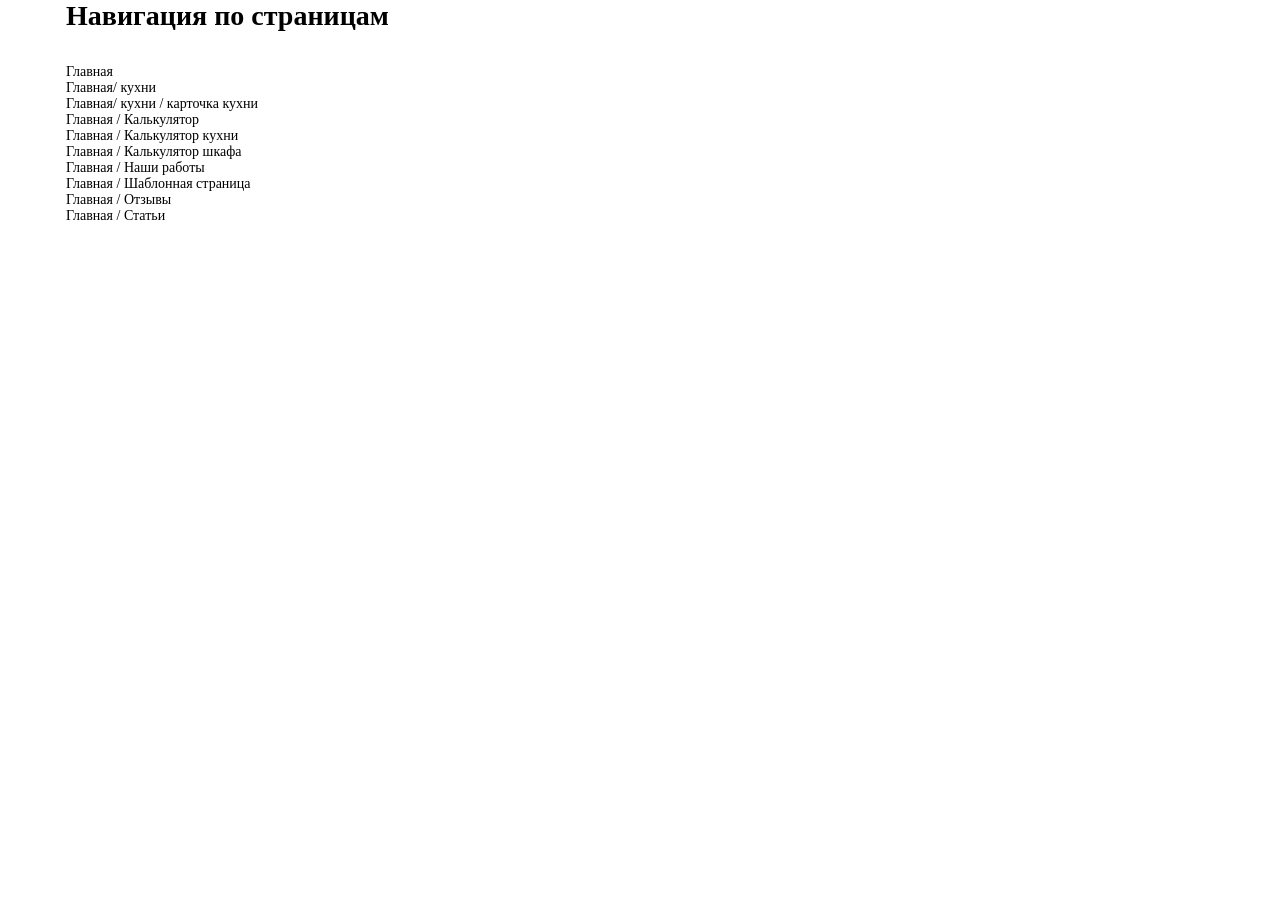
==== commit d82f111c: "32" ====
--- a/index.html
+++ b/index.html
@@ -9,16 +9,18 @@
   </head>
   <body>
     <div class="container">
+      <h1>Навигация по страницам</h1><br><br>
       <ul>
         <li><a href="/home.html">Главная</a></li>
-        <li><a href="/catalog.html">Каталог</a></li>
-        <li><a href="/catalog2.html">Каталог 2</a></li>
-        <li><a href="/article.html">Карточка товара</a></li>
-        <li><a href="/questions.html">Вопросы и ответы</a></li>
-        <li><a href="/reviews.html">Отзывы</a></li>
-        <li><a href="/useful_article.html">Полезные статьи</a></li>
-        <li><a href="/useful_article_full.html">Шаблон статьи</a></li>
-        <li><a href="/calc.html">Калькулятор</a></li>
+        <li><a href="/home_2.html">Главная/ кухни</a></li>
+        <li><a href="/home_3.html">Главная/ кухни / карточка кухни </a></li>
+        <li><a href="/home_calc.html">Главная / Калькулятор</a></li>
+        <li><a href="/home_calc_1.html">Главная / Калькулятор кухни </a></li>
+        <li><a href="/home_calc_2.html">Главная / Калькулятор шкафа </a></li>
+        <li><a href="/home_4.html">Главная / Наши работы </a></li>
+        <li><a href="/home_5.html">Главная / Шаблонная страница</a></li>
+        <li><a href="/home_6.html">Главная / Отзывы</a></li>
+        <li><a href="/home_7.html">Главная / Статьи </a></li>
       </ul>
     </div>
   </body>
--- a/css/main.min.css
+++ b/css/main.min.css
@@ -1,3 +1,4 @@
-﻿@import url("https://fonts.googleapis.com/css2?family=Inter:wght@300;400;500;600;700;800&display=swap");*,*::after,*::before{-webkit-box-sizing:border-box;box-sizing:border-box}blockquote,body,dd,dl,figcaption,figure,h1,h2,h3,h4,li,ol,p,ul{margin:0}body{scroll-behavior:smooth;text-rendering:optimizeSpeed;overflow-x:hidden}ol,ul{padding:0;list-style:none}a{font-family:inherit;text-decoration:none;color:inherit}img{max-width:100%;height:auto}button{cursor:pointer;border:none}button,input,select,textarea{font-family:inherit}@font-face{font-family:'Spartan';src:local("Spartan Thin"),local("Spartan-Thin"),url("../fonts/Spartan/Spartan-Thin.woff2") format("woff2");font-weight:normal;font-style:normal;font-display:swap}@font-face{font-family:'Brygada1918';src:local("Brygada1918-Regular"),local("Brygada1918-Regular"),url("../fonts/Brygada1918/Brygada1918-Regular.woff2") format("woff2");font-weight:normal;font-style:normal;font-display:swap}@font-face{font-family:'Brygada1918';src:local("Brygada1918-Bold"),local("Brygada1918 Bold"),url("../fonts/Brygada1918/Brygada1918-Bold.woff2") format("woff2");font-weight:bold;font-style:normal;font-display:swap}@font-face{font-family:'Brygada1918';src:local("Brygada1918-Bold"),local("Brygada1918 Bold"),url("../fonts/Brygada1918/Brygada1918-BoldItalic.woff2") format("woff2");font-weight:bold;font-style:italic;font-display:swap}@font-face{font-family:'Brygada1918';src:local("Brygada1918-SemiBold"),local("Brygada1918 SemiBold"),url("../fonts/Brygada1918/Brygada1918-SemiBold.woff2") format("woff2");font-weight:600;font-style:normal;font-display:swap}:root{--container: 1480px;--c-accent: #C87224;--c-accent2: #EAA05C;--c-black-20: rgba(0, 0, 0, .2);--c-black-30: rgba(0, 0, 0, .3);--c-black-40: rgba(0, 0, 0, .4);--c-black-50: rgba(0, 0, 0, .5);--c-black-60: rgba(0, 0, 0, .6);--c-black-70: rgba(0, 0, 0, .7);--c-white-20: rgba(255, 255, 255, .2);--c-white-50: rgba(255,255,255,.5);--c-white-60: rgba(255, 255, 255, .6);--c-white-80: rgba(255, 255, 255, .8);--c-gray-text: #4F4F4F;--c-gray-title: #3E3E3E;--transition: 250ms ease;--fontSpartan: 'Spartan', sans-serif;--fontBrygada: 'Brygada1918', sans-serif}*{outline:none;border:0;margin:0;padding:0}html,body{position:relative;overflow-x:hidden}html{font-size:100%}button{background-color:transparent}a{text-decoration:none}a,button{-webkit-transition:var(--transition);-o-transition:var(--transition);transition:var(--transition)}a *,button *{-webkit-transition:var(--transition);-o-transition:var(--transition);transition:var(--transition)}li{list-style:none}body{position:relative;font-size:14px;font-family:'Inter', sans-serif;overflow-x:hidden;background-color:#F8F8F8}.container{max-width:var(--container);padding-left:20px;padding-right:20px;margin:0 auto}.relative{position:relative}.w-8\/12{-webkit-box-flex:0;-webkit-flex:0 0 66.666667%;-ms-flex:0 0 66.666667%;flex:0 0 66.666667%;max-width:66.666667%}.w-7\/12{-webkit-box-flex:0;-webkit-flex:0 0 58.333333%;-ms-flex:0 0 58.333333%;flex:0 0 58.333333%;max-width:58.333333%}.w-6\/12{-webkit-box-flex:0;-webkit-flex:0 0 50%;-ms-flex:0 0 50%;flex:0 0 50%;max-width:50%}.w-5\/12{-webkit-box-flex:0;-webkit-flex:0 0 41.666667%;-ms-flex:0 0 41.666667%;flex:0 0 41.666667%;max-width:41.666667%}.w-4\/12{-webkit-box-flex:0;-webkit-flex:0 0 33.333333%;-ms-flex:0 0 33.333333%;flex:0 0 33.333333%;max-width:33.333333%}.w-full{width:100%}.h-full{height:100%}.block{display:block}.flex{display:-webkit-box;display:-webkit-flex;display:-ms-flexbox;display:flex}.flex-wrap{-webkit-flex-wrap:wrap;-ms-flex-wrap:wrap;flex-wrap:wrap}.flex-col{-webkit-box-orient:vertical;-webkit-box-direction:normal;-webkit-flex-direction:column;-ms-flex-direction:column;flex-direction:column}.flex-end{-webkit-box-pack:end;-webkit-justify-content:flex-end;-ms-flex-pack:end;justify-content:flex-end}.flex-center{-webkit-box-pack:center;-webkit-justify-content:center;-ms-flex-pack:center;justify-content:center}.flex-between{-webkit-box-pack:justify;-webkit-justify-content:space-between;-ms-flex-pack:justify;justify-content:space-between}.items-center{-webkit-box-align:center !important;-webkit-align-items:center !important;-ms-flex-align:center !important;align-items:center !important}.items-start{-webkit-box-align:start !important;-webkit-align-items:flex-start !important;-ms-flex-align:start !important;align-items:flex-start !important}.items-end{-webkit-box-align:end !important;-webkit-align-items:flex-end !important;-ms-flex-align:end !important;align-items:flex-end !important}.text-center{text-align:center}.text-right{text-align:right}.text-left{text-align:left}.wrapper{margin-bottom:8.125rem}.wrapper .container{display:-webkit-box;display:-webkit-flex;display:-ms-flexbox;display:flex;-webkit-flex-wrap:wrap;-ms-flex-wrap:wrap;flex-wrap:wrap}.wrapper__right{-webkit-box-flex:1;-webkit-flex:1;-ms-flex:1;flex:1;min-width:0;margin-left:5.125rem}.wrapper__right .title_36{margin-bottom:2rem}.wrapper__right_col1{-webkit-box-flex:0;-webkit-flex:0 0 calc(72% - 24px);-ms-flex:0 0 calc(72% - 24px);flex:0 0 calc(72% - 24px);max-width:calc(72% - 24px);margin-right:1.5rem}.wrapper__right_col1.mr-120{-webkit-box-flex:0;-webkit-flex:0 0 calc(72% - 90px);-ms-flex:0 0 calc(72% - 90px);flex:0 0 calc(72% - 90px);max-width:calc(72% - 90px);margin-right:5.625rem}.wrapper__right_col2{-webkit-box-flex:0;-webkit-flex:0 0 28%;-ms-flex:0 0 28%;flex:0 0 28%;max-width:28%}.grid{display:grid;grid-template-columns:calc((100% - var(--container))/2) 2.3fr 7.6fr calc((100% - var(--container))/2)}@media (max-width: 1440px){.grid{grid-template-columns:calc((100% - var(--container))/2) 2.6fr 7.6fr calc((100% - var(--container))/2)}}.grid__left{grid-column:1 / span 2}.grid__right{min-width:0;grid-column-end:span 2}.aside{display:-webkit-box;display:-webkit-flex;display:-ms-flexbox;display:flex;-webkit-box-orient:vertical;-webkit-box-direction:normal;-webkit-flex-direction:column;-ms-flex-direction:column;flex-direction:column;-webkit-box-flex:0;-webkit-flex:0 0 15.1875rem;-ms-flex:0 0 15.1875rem;flex:0 0 15.1875rem;max-width:15.1875rem}.aside__title{margin-bottom:2.875rem;font-size:1.5rem;line-height:160%;font-weight:bold;color:#717171}.aside__sect{display:-webkit-box;display:-webkit-flex;display:-ms-flexbox;display:flex;-webkit-box-orient:vertical;-webkit-box-direction:normal;-webkit-flex-direction:column;-ms-flex-direction:column;flex-direction:column;margin-bottom:2rem}.aside__sect:last-child .aside__sect_title{border-bottom:0}.aside__sect_title{display:-webkit-box;display:-webkit-flex;display:-ms-flexbox;display:flex;-webkit-box-align:center;-webkit-align-items:center;-ms-flex-align:center;align-items:center;-webkit-box-pack:justify;-webkit-justify-content:space-between;-ms-flex-pack:justify;justify-content:space-between;padding-bottom:0.875rem;margin-bottom:1.125rem;border-bottom:0.03125rem solid var(--c-black-40)}.aside__sect_title span{font-weight:bold;color:#303030}.aside__sect_list{display:none}.aside__sect_list ul li{margin-bottom:0.75rem}.aside__sect_list ul li a{color:#484848;line-height:160%}.aside__sect_list ul li a:hover{color:var(--c-accent)}.aside__sect_list ul li a.active{color:var(--c-accent)}.aside__sect.active .aside__sect_title .arrow_accordion{background-color:var(--c-accent)}.aside__sect.active .aside__sect_title .arrow_accordion svg{-webkit-transform:rotate(180deg);-ms-transform:rotate(180deg);transform:rotate(180deg)}.aside__sect.active .aside__sect_list{display:block}.arrow_accordion{width:0.9375rem;height:0.9375rem;border-radius:50%;background-color:black;display:-webkit-box;display:-webkit-flex;display:-ms-flexbox;display:flex;-webkit-box-align:center;-webkit-align-items:center;-ms-flex-align:center;align-items:center;-webkit-box-pack:center;-webkit-justify-content:center;-ms-flex-pack:center;justify-content:center}.breadcrumbs{margin-bottom:3.75rem}.breadcrumbs .container{display:-webkit-box;display:-webkit-flex;display:-ms-flexbox;display:flex;-webkit-box-align:center;-webkit-align-items:center;-ms-flex-align:center;align-items:center}.breadcrumbs a{margin-right:1.75rem;position:relative}.breadcrumbs a::before{content:"";position:absolute;top:0.4375rem;right:-1.25rem;background:url(../img/arrow_left.svg) no-repeat;width:0.5rem;height:0.4375rem}.breadcrumbs span{font-size:0.75rem;font-weight:600;line-height:160%;color:#4E4E4E}.footer{background-color:#212121;padding-bottom:1.875rem}.footer .container{position:relative;display:-webkit-box;display:-webkit-flex;display:-ms-flexbox;display:flex;-webkit-flex-wrap:wrap;-ms-flex-wrap:wrap;flex-wrap:wrap}.footer__button_arrow{position:absolute;top:6.25rem;right:1.25rem;width:3.125rem;height:3.125rem;border-radius:50%;display:-webkit-box;display:-webkit-flex;display:-ms-flexbox;display:flex;-webkit-box-align:center;-webkit-align-items:center;-ms-flex-align:center;align-items:center;-webkit-box-pack:center;-webkit-justify-content:center;-ms-flex-pack:center;justify-content:center;background-color:white}.footer__button_arrow:hover{-webkit-transform:translateY(-10px);-ms-transform:translateY(-10px);transform:translateY(-10px)}.footer__left,.footer__right{padding-top:5.625rem;-webkit-box-flex:0;-webkit-flex:0 0 50%;-ms-flex:0 0 50%;flex:0 0 50%;max-width:50%}.footer__left{padding-bottom:2.5rem;border-right:0.0625rem solid var(--c-white-20);display:-webkit-box;display:-webkit-flex;display:-ms-flexbox;display:flex;-webkit-box-orient:vertical;-webkit-box-direction:normal;-webkit-flex-direction:column;-ms-flex-direction:column;flex-direction:column}.footer__left .logo{margin-bottom:2.375rem;-webkit-align-self:flex-start;-ms-flex-item-align:start;align-self:flex-start}.footer__left .time{margin-bottom:2rem;color:white;font-weight:500}.footer__left .flex{margin-bottom:1.5rem}.footer__left .flex .text{font-size:0.75rem;line-height:180%;font-style:italic;color:var(--c-white-50);max-width:21.625rem}.footer__left .flex .block_list{margin-right:3.125rem}.footer__left .flex .block_list:last-child{margin-right:0}.footer__right{display:-webkit-box;display:-webkit-flex;display:-ms-flexbox;display:flex;-webkit-flex-wrap:wrap;-ms-flex-wrap:wrap;flex-wrap:wrap;-webkit-box-orient:vertical;-webkit-box-direction:normal;-webkit-flex-direction:column;-ms-flex-direction:column;flex-direction:column;margin-left:11.875rem;-webkit-box-flex:0;-webkit-flex:0 0 20.875rem;-ms-flex:0 0 20.875rem;flex:0 0 20.875rem;max-width:20.875rem;height:25.75rem}.footer__right_list{display:-webkit-box;display:-webkit-flex;display:-ms-flexbox;display:flex;-webkit-box-orient:vertical;-webkit-box-direction:normal;-webkit-flex-direction:column;-ms-flex-direction:column;flex-direction:column;margin-right:5.625rem}.footer__right_list:last-child{margin-right:0}.footer__right_list:first-child{margin-bottom:4.8125rem}.footer__right_list .top{font-size:1rem;line-height:120%;font-weight:bold;color:white;margin-bottom:1.75rem}.footer__right_list .top:hover{color:var(--c-accent)}.footer__right_list ul li{margin-bottom:0.875rem}.footer__right_list ul li:last-child{margin-bottom:0}.footer__right_list ul li a{display:block;font-weight:500;line-height:1.0625rem;color:var(--c-white-60)}.footer__right_list ul li a:hover{color:var(--c-accent)}.footer__bottom{border-top:0.0625rem solid var(--c-white-20);-webkit-box-flex:0;-webkit-flex:0 0 100%;-ms-flex:0 0 100%;flex:0 0 100%;max-width:100%;padding-top:1rem;padding-bottom:2.125rem;display:-webkit-box;display:-webkit-flex;display:-ms-flexbox;display:flex;-webkit-box-pack:justify;-webkit-justify-content:space-between;-ms-flex-pack:justify;justify-content:space-between}.footer__bottom .text{-webkit-box-flex:0;-webkit-flex:0 0 24.5625rem;-ms-flex:0 0 24.5625rem;flex:0 0 24.5625rem;max-width:24.5625rem;font-size:0.75rem;line-height:180%;color:rgba(255,255,255,0.45)}.footer__bottom .link{-webkit-box-flex:0;-webkit-flex:0 0 24.5625rem;-ms-flex:0 0 24.5625rem;flex:0 0 24.5625rem;max-width:24.5625rem;font-size:0.75rem;color:rgba(255,255,255,0.45);text-decoration:underline;margin-top:0.75rem}.footer__bottom .link:hover{text-decoration:none}.footer__bottom_right{display:-webkit-box;display:-webkit-flex;display:-ms-flexbox;display:flex;-webkit-box-align:center;-webkit-align-items:center;-ms-flex-align:center;align-items:center}.footer__bottom_right a{font-size:0.75rem;color:var(--c-white-50);display:-webkit-box;display:-webkit-flex;display:-ms-flexbox;display:flex;-webkit-box-align:center;-webkit-align-items:center;-ms-flex-align:center;align-items:center}.footer__bottom_right a img{margin-left:0.4375rem}.message_calc .title_24{margin-bottom:1.6875rem}.message_calc__form{display:-webkit-box;display:-webkit-flex;display:-ms-flexbox;display:flex;height:16.375rem;background:url(../img/bg_message.jpg) no-repeat;background-size:cover}.message_calc__form .left,.message_calc__form .right{-webkit-box-flex:0;-webkit-flex:0 0 50%;-ms-flex:0 0 50%;flex:0 0 50%;max-width:50%}.message_calc__form .left{display:-webkit-box;display:-webkit-flex;display:-ms-flexbox;display:flex;-webkit-box-orient:vertical;-webkit-box-direction:normal;-webkit-flex-direction:column;-ms-flex-direction:column;flex-direction:column;-webkit-box-pack:center;-webkit-justify-content:center;-ms-flex-pack:center;justify-content:center;-webkit-box-align:center;-webkit-align-items:center;-ms-flex-align:center;align-items:center}.message_calc__form .left .title{margin-bottom:2.25rem;font-weight:bold;font-style:italic;font-family:var(--fontBrygada);font-size:1.125rem;line-height:28px;color:white;max-width:29.0625rem}.message_calc__form .left .form_wrap{display:-webkit-box;display:-webkit-flex;display:-ms-flexbox;display:flex;-webkit-box-orient:vertical;-webkit-box-direction:normal;-webkit-flex-direction:column;-ms-flex-direction:column;flex-direction:column}.message_calc__form .left .form_wrap__line{display:-webkit-box;display:-webkit-flex;display:-ms-flexbox;display:flex;margin-bottom:0.75rem}.message_calc__form .left .form_wrap__line:last-child{margin-bottom:0}.message_calc__form .left .form_wrap__line .field{-webkit-box-flex:0;-webkit-flex:0 0 19.125rem;-ms-flex:0 0 19.125rem;flex:0 0 19.125rem;max-width:19.125rem;height:3.375rem;background-color:white;border-radius:0.3125rem;border:0.0625rem solid #FFB571;padding:0 1.25rem;-webkit-box-shadow:0px 4px 25px rgba(0,0,0,0.25);box-shadow:0px 4px 25px rgba(0,0,0,0.25);color:black;font-weight:500;font-size:1rem;margin-right:1.125rem}.message_calc__form .left .form_wrap__line .field::-webkit-input-placeholder{color:black}.message_calc__form .left .form_wrap__line .field:-moz-placeholder{color:black}.message_calc__form .left .form_wrap__line .field::-moz-placeholder{color:black}.message_calc__form .left .form_wrap__line .field:-ms-input-placeholder{color:black}.message_calc__form .left .form_wrap__line .button{height:3.375rem;-webkit-box-shadow:0px 4px 25px rgba(0,0,0,0.25);box-shadow:0px 4px 25px rgba(0,0,0,0.25);border-radius:0.3125rem;background-color:#FFB571;padding:0 1.75rem;display:-webkit-box;display:-webkit-flex;display:-ms-flexbox;display:flex;-webkit-box-align:center;-webkit-align-items:center;-ms-flex-align:center;align-items:center;-webkit-box-pack:center;-webkit-justify-content:center;-ms-flex-pack:center;justify-content:center}.message_calc__form .left .form_wrap__line .button span{color:white;white-space:nowrap;text-transform:lowercase}.message_calc__form .right img{width:100%;height:100%;-o-object-fit:cover;object-fit:cover}.header{height:60.3125rem;width:100%;background:url(../img/header_bg.jpg) no-repeat top center;background-size:cover;margin-bottom:7.0625rem}.header__abs{margin-top:9.375rem;display:-webkit-box;display:-webkit-flex;display:-ms-flexbox;display:flex;-webkit-box-pack:center;-webkit-justify-content:center;-ms-flex-pack:center;justify-content:center}.header__top{height:2.75rem;background-color:black}.header__top .container{height:100%;display:-webkit-box;display:-webkit-flex;display:-ms-flexbox;display:flex;-webkit-box-align:center;-webkit-align-items:center;-ms-flex-align:center;align-items:center;-webkit-flex-wrap:wrap;-ms-flex-wrap:wrap;flex-wrap:wrap;-webkit-box-pack:justify;-webkit-justify-content:space-between;-ms-flex-pack:justify;justify-content:space-between}.header__top_left{display:-webkit-box;display:-webkit-flex;display:-ms-flexbox;display:flex;-webkit-box-align:center;-webkit-align-items:center;-ms-flex-align:center;align-items:center}.header__top_left .drop_menu{position:relative;margin-right:1.875rem}.header__top_left .drop_menu__list{position:absolute;top:2.625rem;left:-0.3125rem;z-index:2;background-color:rgba(255,255,255,0.99);padding:1.5rem;border-radius:0.3125rem;-webkit-box-shadow:0px 4px 5px rgba(0,0,0,0.2),0px 4px 50px rgba(0,0,0,0.4);box-shadow:0px 4px 5px rgba(0,0,0,0.2),0px 4px 50px rgba(0,0,0,0.4);display:none}.header__top_left .drop_menu__list ul{display:-webkit-box;display:-webkit-flex;display:-ms-flexbox;display:flex;-webkit-box-orient:vertical;-webkit-box-direction:normal;-webkit-flex-direction:column;-ms-flex-direction:column;flex-direction:column}.header__top_left .drop_menu__list ul li{margin-bottom:1.625rem}.header__top_left .drop_menu__list ul li:last-child{margin-bottom:0}.header__top_left .drop_menu__list ul li a{white-space:nowrap;color:#5C5C5C;font-weight:500}.header__top_left .drop_menu__list ul li a:hover{color:#212121}.header__top_left .drop_menu.active .item span{color:white}.header__top_left .drop_menu.active .item svg path{stroke:white}.header__top_left .drop_menu.active .drop_menu__list{display:block}.header__top_left .item{display:-webkit-box;display:-webkit-flex;display:-ms-flexbox;display:flex;-webkit-box-align:center;-webkit-align-items:center;-ms-flex-align:center;align-items:center;margin-right:1.875rem}.header__top_left .item:hover span{color:var(--c-white-80)}.header__top_left .item:hover svg path{stroke:var(--c-white-80)}.header__top_left .item:last-child{margin-right:0}.header__top_left .item span{color:var(--c-white-50);font-weight:500;margin-right:0.1875rem}.header__top_left .item svg path{stroke:var(--c-white-50)}.header__top_center span{color:var(--c-white-80)}.header__top_right .item:hover span{color:var(--c-white-80)}.header__top_right .item:hover svg path{stroke:var(--c-white-80)}.header__top_right .item:first-child{margin-right:0.8125rem}.header__top_right .item:nth-child(2){margin-left:0.8125rem;margin-right:0.8125rem}.header__top_right .item:last-child{margin-right:0}.header__top_right .item span{font-weight:600;color:var(--c-white-50)}.header__top_right .item_modal:hover span{color:var(--c-accent)}.header__top_right .item_modal span{color:var(--c-accent2)}.header__bottom{-webkit-backdrop-filter:blur(24px);backdrop-filter:blur(24px);background:-o-linear-gradient(359.95deg, rgba(32,32,32,0.63) 6.86%, rgba(255,181,113,0.63) 99.97%);background:linear-gradient(90.05deg, rgba(32,32,32,0.63) 6.86%, rgba(255,181,113,0.63) 99.97%);padding-bottom:1.0625rem}.header__bottom .container{display:-webkit-box;display:-webkit-flex;display:-ms-flexbox;display:flex;-webkit-box-orient:vertical;-webkit-box-direction:normal;-webkit-flex-direction:column;-ms-flex-direction:column;flex-direction:column;-webkit-box-align:center;-webkit-align-items:center;-ms-flex-align:center;align-items:center}.header__bottom_logo{margin-top:1.875rem;margin-bottom:1.75rem}.header__bottom_links{width:100%;display:-webkit-box;display:-webkit-flex;display:-ms-flexbox;display:flex;-webkit-flex-wrap:wrap;-ms-flex-wrap:wrap;flex-wrap:wrap;-webkit-box-pack:justify;-webkit-justify-content:space-between;-ms-flex-pack:justify;justify-content:space-between}.header__bottom_links .header__nav{display:-webkit-box;display:-webkit-flex;display:-ms-flexbox;display:flex;-webkit-box-align:center;-webkit-align-items:center;-ms-flex-align:center;align-items:center}.header__bottom_links .header__nav ul{display:-webkit-box;display:-webkit-flex;display:-ms-flexbox;display:flex;-webkit-flex-wrap:wrap;-ms-flex-wrap:wrap;flex-wrap:wrap}.header__bottom_links .header__nav ul li{margin-right:3.75rem}.header__bottom_links .header__nav ul li:last-child{margin-right:0}.header__bottom_links .header__nav ul li a{color:rgba(255,255,255,0.56);text-transform:uppercase;font-weight:500}.header__bottom_links .header__nav ul li a:hover{color:white}.header__bottom_links .header__nav_drop{color:white !important;display:-webkit-box;display:-webkit-flex;display:-ms-flexbox;display:flex;-webkit-box-align:center;-webkit-align-items:center;-ms-flex-align:center;align-items:center}.header__bottom_links .header__nav_drop svg{-webkit-transform:rotate(180deg);-ms-transform:rotate(180deg);transform:rotate(180deg);margin-left:0.375rem}.header__bottom_links .header__nav_drop.active svg{-webkit-transform:rotate(0deg);-ms-transform:rotate(0deg);transform:rotate(0deg)}.header__bottom_links .right{display:-webkit-box;display:-webkit-flex;display:-ms-flexbox;display:flex;-webkit-box-align:center;-webkit-align-items:center;-ms-flex-align:center;align-items:center}.header__bottom_links .right .item{background-color:var(--c-gray-title);width:1.8125rem;height:1.8125rem;border-radius:0.125rem;display:-webkit-box;display:-webkit-flex;display:-ms-flexbox;display:flex;-webkit-box-align:center;-webkit-align-items:center;-ms-flex-align:center;align-items:center;-webkit-box-pack:center;-webkit-justify-content:center;-ms-flex-pack:center;justify-content:center;margin-right:0.5rem}.header__bottom_links .right .item:hover{-webkit-transform:translateY(-3px);-ms-transform:translateY(-3px);transform:translateY(-3px)}.header__bottom_links .right .item:last-child{margin-right:0}.header__drop_wrapper{position:absolute;top:11.875rem;left:0;z-index:2;width:100%;background-color:white;display:none}.header__drop_wrapper .top{display:-webkit-box;display:-webkit-flex;display:-ms-flexbox;display:flex;-webkit-box-pack:justify;-webkit-justify-content:space-between;-ms-flex-pack:justify;justify-content:space-between;padding-top:1.25rem;padding-bottom:1.125rem;border-bottom:0.03125rem solid var(--c-black-30)}.header__drop_wrapper .top ul{display:-webkit-box;display:-webkit-flex;display:-ms-flexbox;display:flex;-webkit-flex-wrap:wrap;-ms-flex-wrap:wrap;flex-wrap:wrap}.header__drop_wrapper .top ul li{margin-right:3.625rem}.header__drop_wrapper .top ul li:last-child{margin-right:0}.header__drop_wrapper .top ul li a,.header__drop_wrapper .top ul li button{font-weight:500;color:var(--c-black-50);display:-webkit-box;display:-webkit-flex;display:-ms-flexbox;display:flex;-webkit-box-align:center;-webkit-align-items:center;-ms-flex-align:center;align-items:center}.header__drop_wrapper .top ul li a:hover,.header__drop_wrapper .top ul li button:hover{color:black}.header__drop_wrapper .top ul li a:hover svg path,.header__drop_wrapper .top ul li button:hover svg path{stroke:black}.header__drop_wrapper .top ul li a svg,.header__drop_wrapper .top ul li button svg{margin-left:0.5rem}.header__drop_wrapper .top ul li a svg path,.header__drop_wrapper .top ul li button svg path{stroke:var(--c-black-50)}.header__drop_wrapper .top ul li.active a,.header__drop_wrapper .top ul li.active button{color:black}.header__drop_wrapper .top ul li.active a svg,.header__drop_wrapper .top ul li.active button svg{-webkit-transform:rotate(180deg);-ms-transform:rotate(180deg);transform:rotate(180deg)}.header__drop_wrapper .top ul li.active a svg path,.header__drop_wrapper .top ul li.active button svg path{stroke:black}.header__drop_wrapper .bottom__tab{-webkit-flex-wrap:wrap;-ms-flex-wrap:wrap;flex-wrap:wrap;-webkit-box-pack:center;-webkit-justify-content:center;-ms-flex-pack:center;justify-content:center;display:none}.header__drop_wrapper .bottom__tab .item{padding:2.5rem;border-right:0.03125rem solid var(--c-black-30);display:-webkit-box;display:-webkit-flex;display:-ms-flexbox;display:flex;-webkit-box-orient:vertical;-webkit-box-direction:normal;-webkit-flex-direction:column;-ms-flex-direction:column;flex-direction:column;-webkit-box-align:center;-webkit-align-items:center;-ms-flex-align:center;align-items:center;-webkit-box-flex:0;-webkit-flex:0 0 16.875rem;-ms-flex:0 0 16.875rem;flex:0 0 16.875rem;height:18.75rem}@media (max-width: 1440px){.header__drop_wrapper .bottom__tab .item{-webkit-box-flex:0;-webkit-flex:0 0 15rem;-ms-flex:0 0 15rem;flex:0 0 15rem;height:16.875rem}}.header__drop_wrapper .bottom__tab .item:last-child{border-right:0}.header__drop_wrapper .bottom__tab .item img{width:12rem;height:12rem;margin-bottom:0.9375rem}@media (max-width: 1440px){.header__drop_wrapper .bottom__tab .item img{width:10.125rem;height:10.125rem}}.header__drop_wrapper .bottom__tab .item span{font-size:0.75rem;line-height:140%;text-align:center}.header__drop_wrapper .bottom__tab.active{display:-webkit-box;display:-webkit-flex;display:-ms-flexbox;display:flex}.header__drop_wrapper.active{display:block}.header.header_small{height:11.25rem;background:url(../img/header_bg_mini.jpg) no-repeat top center;background-size:cover;margin-bottom:2.5rem}.modal_content{position:fixed;top:0;left:0;width:100%;height:100%;background-color:var(--c-black-20);z-index:50;display:none}@media (min-width: 768px){.modal_content{-webkit-box-align:center;-webkit-align-items:center;-ms-flex-align:center;align-items:center;-webkit-box-pack:center;-webkit-justify-content:center;-ms-flex-pack:center;justify-content:center}}.modal_content .aside{display:block;-webkit-box-flex:0;-webkit-flex:0 0 100%;-ms-flex:0 0 100%;flex:0 0 100%;max-width:100%;margin-right:0}.modal_content .aside .aside__item-header{padding:1.25rem 0}.modal_content__sect-header{display:-webkit-box;display:-webkit-flex;display:-ms-flexbox;display:flex;-webkit-flex-wrap:wrap;-ms-flex-wrap:wrap;flex-wrap:wrap;-webkit-box-pack:justify;-webkit-justify-content:space-between;-ms-flex-pack:justify;justify-content:space-between;margin:0.875rem;padding:1.25rem 0.875rem;border-radius:0.3125rem;background-color:white}.modal_content__sect-header b{font-weight:600;font-size:1rem}.modal_content__bg{background-color:white;height:100%;padding:1.125rem 0.875rem 1.5625rem 0.875rem;overflow-y:auto}.modal_content__bg .modal_content__header{padding-bottom:0.875rem;border-bottom:0.03125rem solid var(--c-black-20)}.modal_content__bg .modal_content__header .title{font-size:1rem}.modal_content__bg .modal_content__header .modal_close{position:absolute;top:0.5rem;right:0.5rem}.modal_content__wrap{background-color:white;-webkit-box-shadow:0px 4px 25px rgba(0,0,0,0.25),0px 4px 4px rgba(0,0,0,0.25);box-shadow:0px 4px 25px rgba(0,0,0,0.25),0px 4px 4px rgba(0,0,0,0.25);border-radius:0.3125rem;margin:0.875rem;padding:0.875rem 0.625rem}@media (min-width: 768px){.modal_content__wrap{width:23.75rem;margin-top:2.5rem}}.modal_content__header{display:-webkit-box;display:-webkit-flex;display:-ms-flexbox;display:flex;-webkit-box-align:center;-webkit-align-items:center;-ms-flex-align:center;align-items:center;-webkit-box-pack:justify;-webkit-justify-content:space-between;-ms-flex-pack:justify;justify-content:space-between;margin-bottom:0.9375rem}.modal_content__header .title{font-weight:bold}.modal_content__box .field{margin-bottom:0.875rem;height:2.625rem;border-radius:0.3125rem;width:100%;border:0.0625rem solid var(--c-black-20);padding:0 1.25rem;font-size:0.625rem;font-weight:500;color:rgba(33,33,33,0.5)}.modal_content__box .field::-webkit-input-placeholder{color:rgba(33,33,33,0.5)}.modal_content__box .field:-moz-placeholder{color:rgba(33,33,33,0.5)}.modal_content__box .field::-moz-placeholder{color:rgba(33,33,33,0.5)}.modal_content__box .field:-ms-input-placeholder{color:rgba(33,33,33,0.5)}.modal_content__box .title{font-weight:bold;margin-bottom:0.875rem;display:block}.modal_content__box_form{margin-top:2rem}.modal_content__box_form .field{height:3.375rem;border:0.0625rem solid #FFB571;margin-bottom:1rem;font-size:1rem;font-weight:500;line-height:160%;color:black}.modal_content__box_form .field::-webkit-input-placeholder{color:black}.modal_content__box_form .field:-moz-placeholder{color:black}.modal_content__box_form .field::-moz-placeholder{color:black}.modal_content__box_form .field:-ms-input-placeholder{color:black}.modal_content__box_form .button{height:3.375rem;background-color:#FFB571;display:-webkit-box;display:-webkit-flex;display:-ms-flexbox;display:flex;-webkit-box-align:center;-webkit-align-items:center;-ms-flex-align:center;align-items:center;padding:0 1.75rem;margin-bottom:1rem}.modal_content__box_form .button span{font-weight:500;color:white}.modal_content__box_form .field_checked{-webkit-box-align:start;-webkit-align-items:flex-start;-ms-flex-align:start;align-items:flex-start}.modal_content__box_form .field_checked .check{margin-top:0.1875rem;border-color:rgba(0,0,0,0.8)}.modal_content__box_form .field_checked .text{color:rgba(0,0,0,0.8);white-space:normal}.modal_content__favorites{display:-webkit-box;display:-webkit-flex;display:-ms-flexbox;display:flex;-webkit-box-orient:vertical;-webkit-box-direction:normal;-webkit-flex-direction:column;-ms-flex-direction:column;flex-direction:column;overflow-y:auto}.modal_content__favorites .item{display:-webkit-box;display:-webkit-flex;display:-ms-flexbox;display:flex;-webkit-flex-wrap:wrap;-ms-flex-wrap:wrap;flex-wrap:wrap;border:0.03125rem solid var(--c-black-20);padding:0.5rem 0.375rem;border-radius:0.3125rem;margin-bottom:0.625rem;-webkit-transition:all 250ms ease;-o-transition:all 250ms ease;transition:all 250ms ease}.modal_content__favorites .item:last-child{margin-bottom:0}.modal_content__favorites .item:hover{border-color:transparent;-webkit-box-shadow:0px 4px 25px rgba(0,0,0,0.25),0px 4px 4px rgba(0,0,0,0.25);box-shadow:0px 4px 25px rgba(0,0,0,0.25),0px 4px 4px rgba(0,0,0,0.25)}.modal_content__favorites .item:hover .bottom a{opacity:1}.modal_content__favorites .item:hover .bottom .favorite_trash{opacity:1}.modal_content__favorites .item__left{-webkit-box-flex:0;-webkit-flex:0 0 5.125rem;-ms-flex:0 0 5.125rem;flex:0 0 5.125rem;height:4rem;border-radius:0.3125rem;margin-right:1rem;overflow:hidden}.modal_content__favorites .item__left img{width:100%;height:100%;-o-object-fit:cover;object-fit:cover}.modal_content__favorites .item__right{-webkit-box-flex:1;-webkit-flex:1;-ms-flex:1;flex:1;display:-webkit-box;display:-webkit-flex;display:-ms-flexbox;display:flex;-webkit-box-orient:vertical;-webkit-box-direction:normal;-webkit-flex-direction:column;-ms-flex-direction:column;flex-direction:column}.modal_content__favorites .item__right .top{display:-webkit-box;display:-webkit-flex;display:-ms-flexbox;display:flex;-webkit-box-orient:vertical;-webkit-box-direction:normal;-webkit-flex-direction:column;-ms-flex-direction:column;flex-direction:column}.modal_content__favorites .item__right .top b{font-weight:600;font-size:0.625rem;margin-bottom:0.125rem}.modal_content__favorites .item__right .top span{font-size:0.5rem}.modal_content__favorites .item__right .bottom{margin-top:auto;display:-webkit-box;display:-webkit-flex;display:-ms-flexbox;display:flex;-webkit-flex-wrap:wrap;-ms-flex-wrap:wrap;flex-wrap:wrap;-webkit-box-align:center;-webkit-align-items:center;-ms-flex-align:center;align-items:center;-webkit-box-pack:justify;-webkit-justify-content:space-between;-ms-flex-pack:justify;justify-content:space-between}.modal_content__favorites .item__right .bottom a{font-size:0.5rem;color:var(--c-black-50);text-decoration:underline;opacity:0}.modal_content__favorites .item__right .bottom .favorite_trash{-webkit-transition:all 250ms ease;-o-transition:all 250ms ease;transition:all 250ms ease;opacity:.4}.modal_content.active{display:-webkit-box;display:-webkit-flex;display:-ms-flexbox;display:flex}.modal_change_city .simplebar-scrollbar:before{opacity:1 !important;left:-3px;background-color:#848484}.modal_change_city .simplebar-track{right:0.25rem;margin:1.25rem 0}.modal_change_city .simplebar-track.simplebar-vertical{width:0.25rem;background-color:rgba(196,196,196,0.2)}.modal_change_city .modal_content__wrap{height:28.125rem}.modal_change_city .smart_menu__header-locale{margin-bottom:3.75rem;display:-webkit-box;display:-webkit-flex;display:-ms-flexbox;display:flex;-webkit-box-align:center;-webkit-align-items:center;-ms-flex-align:center;align-items:center}.modal_change_city .smart_menu__header-locale svg{margin-right:0.375rem}.modal_change_city .smart_menu__header-locale .text{font-weight:500;color:#212121}.modal_change_city .list_checked{display:-webkit-box;display:-webkit-flex;display:-ms-flexbox;display:flex;-webkit-box-orient:vertical;-webkit-box-direction:normal;-webkit-flex-direction:column;-ms-flex-direction:column;flex-direction:column}.modal_change_city .list_checked__item{position:relative;height:2.5rem;padding:0 1.25rem;display:-webkit-box;display:-webkit-flex;display:-ms-flexbox;display:flex;-webkit-box-align:center;-webkit-align-items:center;-ms-flex-align:center;align-items:center;-webkit-box-orient:horizontal;-webkit-box-direction:reverse;-webkit-flex-direction:row-reverse;-ms-flex-direction:row-reverse;flex-direction:row-reverse;-webkit-box-pack:justify;-webkit-justify-content:space-between;-ms-flex-pack:justify;justify-content:space-between;border-radius:0.3125rem}.modal_change_city .list_checked__item input{display:none}.modal_change_city .list_checked__item input:checked ~ .check{opacity:1}.modal_change_city .list_checked__item input:checked ~ .check::before{content:"";position:absolute;top:0;left:0;width:100%;height:100%;background-color:rgba(225,225,225,0.2)}.modal_change_city .list_checked__item .check{-webkit-transition:all 250ms ease;-o-transition:all 250ms ease;transition:all 250ms ease;opacity:0}.modal_change_city .list_checked__item .check i{font-size:0.75rem}.modal_change_city .list_checked__item b{font-weight:500;color:#212121}@media (min-width: 768px){.modal_static .modal_content__wrap{padding:2rem 2.5rem}}@media (min-width: 768px){.modal_static .modal_content__header .title{font-size:1.5rem}}.product_item{position:relative;display:-webkit-box;display:-webkit-flex;display:-ms-flexbox;display:flex;-webkit-box-orient:vertical;-webkit-box-direction:normal;-webkit-flex-direction:column;-ms-flex-direction:column;flex-direction:column}.product_item:hover{z-index:3}.product_item:hover::before{display:block}.product_item:hover .product_item__button{display:-webkit-box;display:-webkit-flex;display:-ms-flexbox;display:flex}.product_item::before{content:"";position:absolute;top:-1.25rem;left:-1rem;width:calc(100% + 32px);height:calc(100% + 100px);border-radius:0.3125rem;background-color:#F8F8F8;-webkit-box-shadow:0px 4px 5px rgba(0,0,0,0.2),0px 4px 50px rgba(0,0,0,0.4);box-shadow:0px 4px 5px rgba(0,0,0,0.2),0px 4px 50px rgba(0,0,0,0.4);z-index:-1;display:none;-webkit-transition:var(--transition);-o-transition:var(--transition);transition:var(--transition)}.product_item__slider{position:relative !important;margin:0 !important;padding:0 !important}.product_item__slider .swiper-slide{height:24.5rem}.product_item__slider .swiper-nav{position:absolute;top:50%;margin-top:-1.25rem;z-index:2;width:100%;display:-webkit-box;display:-webkit-flex;display:-ms-flexbox;display:flex;-webkit-box-pack:justify;-webkit-justify-content:space-between;-ms-flex-pack:justify;justify-content:space-between}.product_item__slider .swiper-nav button{width:2.8125rem;height:3.75rem;display:-webkit-box;display:-webkit-flex;display:-ms-flexbox;display:flex;-webkit-box-align:center;-webkit-align-items:center;-ms-flex-align:center;align-items:center;-webkit-box-pack:center;-webkit-justify-content:center;-ms-flex-pack:center;justify-content:center;background-color:rgba(255,255,255,0.34)}.product_item__slider .swiper-nav button:hover{background-color:rgba(255,255,255,0.65)}.product_item__image{position:relative;z-index:2;height:24.5rem;overflow:hidden;margin-bottom:1.75rem}.product_item__image img{width:100%;height:100%;-o-object-fit:cover;object-fit:cover}.product_item__title{position:relative;z-index:2;margin-bottom:0.4375rem;font-weight:600;font-family:var(--fontBrygada);color:var(--c-accent);font-size:1.25rem;letter-spacing:0.075rem;text-transform:uppercase}.product_item__subtitle{position:relative;z-index:2;font-size:1.125rem;color:#545454;margin-bottom:2.0625rem}.product_item__list{position:relative;z-index:2;padding:1.25rem 0;margin-bottom:1.75rem;border-top:0.03125rem solid var(--c-black-40);border-bottom:0.03125rem solid var(--c-black-40)}.product_item__list ul{display:-webkit-box;display:-webkit-flex;display:-ms-flexbox;display:flex;-webkit-box-orient:vertical;-webkit-box-direction:normal;-webkit-flex-direction:column;-ms-flex-direction:column;flex-direction:column}.product_item__list ul li{margin-bottom:0.75rem;color:#6F6F6F;line-height:156%;font-weight:600}.product_item__list ul li:last-child{margin-bottom:0}.product_item__button{position:absolute;bottom:-3.125rem;z-index:2;left:0;-webkit-flex-wrap:wrap;-ms-flex-wrap:wrap;flex-wrap:wrap;display:none}.review_item{display:-webkit-box;display:-webkit-flex;display:-ms-flexbox;display:flex;-webkit-flex-wrap:wrap;-ms-flex-wrap:wrap;flex-wrap:wrap;padding:3.125rem 8.25rem 2rem 3.75rem;background-color:white;border-radius:0.3125rem;-webkit-transition:var(--transition);-o-transition:var(--transition);transition:var(--transition);margin-bottom:1.5rem}.review_item *{-webkit-transition:var(--transition);-o-transition:var(--transition);transition:var(--transition)}.review_item:hover{background-color:#3E3E3E}.review_item:hover .text{color:white}.review_item:hover .username{color:rgba(255,255,255,0.4)}.review_item__left{margin-right:2.875rem}.review_item__right{-webkit-box-flex:0;-webkit-flex:0 0 32.9375rem;-ms-flex:0 0 32.9375rem;flex:0 0 32.9375rem;max-width:32.9375rem}.review_item__right .text{font-size:1.125rem;font-style:italic;line-height:160%;font-family:var(--fontBrygada);color:#212121}.review_item__right .text:not(:nth-child(1)){margin-top:2.375rem}.review_item__right .username{margin-top:1.25rem;color:rgba(33,33,33,0.4);line-height:160%;display:block}.review_control{display:-webkit-box;display:-webkit-flex;display:-ms-flexbox;display:flex;-webkit-box-orient:vertical;-webkit-box-direction:normal;-webkit-flex-direction:column;-ms-flex-direction:column;flex-direction:column;margin-top:4rem}.review_control_button{-webkit-align-self:flex-start;-ms-flex-item-align:start;align-self:flex-start;margin-bottom:4rem;height:3.375rem;display:-webkit-box;display:-webkit-flex;display:-ms-flexbox;display:flex;-webkit-box-align:center;-webkit-align-items:center;-ms-flex-align:center;align-items:center;border:0.0625rem solid black;padding:0 1.25rem}.review_control_button:hover{background-color:black}.review_control_button:hover svg path{stroke:white}.review_control_button:hover span{color:white}.review_control_button svg path{stroke:black}.review_control_button span{margin-left:0.625rem;font-weight:500}.review_control_page{display:-webkit-box;display:-webkit-flex;display:-ms-flexbox;display:flex;-webkit-box-align:center;-webkit-align-items:center;-ms-flex-align:center;align-items:center;margin-bottom:5.5625rem}.review_control_page .arrow:first-child{margin-right:1.75rem}.review_control_page .arrow:last-child{margin-left:1.75rem}.review_control_page .page{width:3rem;height:3rem;border-radius:50%;display:-webkit-box;display:-webkit-flex;display:-ms-flexbox;display:flex;-webkit-box-align:center;-webkit-align-items:center;-ms-flex-align:center;align-items:center;-webkit-box-pack:center;-webkit-justify-content:center;-ms-flex-pack:center;justify-content:center;background-color:transparent;margin-right:0.625rem;color:black;font-size:1rem;font-weight:500}.review_control_page .page:hover{background-color:black;color:white}.review_control_page .page:last-child{margin-right:0}.review_control_page .page.active{background-color:black;color:white}.review_control_page .sep{font-size:1rem;font-weight:500;margin-right:0.625rem}.review__item{position:relative;display:-webkit-box;display:-webkit-flex;display:-ms-flexbox;display:flex;-webkit-box-orient:vertical;-webkit-box-direction:normal;-webkit-flex-direction:column;-ms-flex-direction:column;flex-direction:column;height:26.25rem;padding:2.3125rem 1.5625rem 1.875rem 1.5625rem;background-color:white}.review__item::before{content:"";position:absolute;top:-1rem;left:-1rem;width:calc(100% + 32px);height:calc(100% + 32px);border:0.0625rem solid #FFB571;z-index:-1;-webkit-transition:var(--transition);-o-transition:var(--transition);transition:var(--transition);opacity:0;pointer-events:none}.review__item:hover{background-color:var(--c-gray-title);-webkit-box-shadow:0px 4px 5px rgba(0,0,0,0.2),0px 4px 50px rgba(0,0,0,0.4);box-shadow:0px 4px 5px rgba(0,0,0,0.2),0px 4px 50px rgba(0,0,0,0.4)}.review__item:hover::before{opacity:1;pointer-events:visible}.review__item:hover .review__item_text p,.review__item:hover .review__item_text b,.review__item:hover .review__item_bottom p,.review__item:hover .review__item_bottom b{color:white}.review__item_icon{margin-bottom:4.25rem}.review__item_text p{-webkit-transition:var(--transition);-o-transition:var(--transition);transition:var(--transition);font-family:var(--fontBrygada);line-height:1.375rem}.review__item_bottom{margin-top:auto}.review__item_bottom b{-webkit-transition:var(--transition);-o-transition:var(--transition);transition:var(--transition);font-size:0.75rem}.block_text_hide{margin-bottom:6.75rem}.block_text_hide .title_24{margin-bottom:0.8125rem}.block_text_hide .text{font-size:1rem;line-height:140%;color:var(--c-gray-title);margin-bottom:1.875rem}.block_text_hide .text:last-of-type{margin-bottom:0}.block_text_hide .button_hide{display:-webkit-box;display:-webkit-flex;display:-ms-flexbox;display:flex;-webkit-box-align:center;-webkit-align-items:center;-ms-flex-align:center;align-items:center;margin-top:4rem}.block_text_hide .button_hide span{font-size:1rem;font-weight:500;color:var(--c-gray-title);margin-right:0.25rem}.block_text_hide.hide .text{display:none}.block_text_hide.hide .button_hide>span .tt{display:none}.block_text_hide.hide .button_hide>span::before{content:"Показать"}.block_text_hide.hide .button_hide svg{-webkit-transform:rotate(180deg);-ms-transform:rotate(180deg);transform:rotate(180deg)}.locale_select{display:-webkit-box;display:-webkit-flex;display:-ms-flexbox;display:flex;-webkit-box-align:center;-webkit-align-items:center;-ms-flex-align:center;align-items:center}.locale_select .icon{margin-right:0.5625rem}.locale_select .text{color:white;margin-right:0.1875rem}.swiper-page{display:-webkit-box;display:-webkit-flex;display:-ms-flexbox;display:flex;-webkit-box-pack:center;-webkit-justify-content:center;-ms-flex-pack:center;justify-content:center}.swiper-page .swiper-pagination-bullet{width:3rem;height:3rem;border-radius:50%;display:-webkit-box;display:-webkit-flex;display:-ms-flexbox;display:flex;-webkit-box-align:center;-webkit-align-items:center;-ms-flex-align:center;align-items:center;-webkit-box-pack:center;-webkit-justify-content:center;-ms-flex-pack:center;justify-content:center;background-color:transparent;font-size:1rem;font-weight:500;color:black;opacity:1;margin:0 0.625rem}.swiper-page .swiper-pagination-bullet-active{background-color:black;color:white}.section-navigation{display:-webkit-box;display:-webkit-flex;display:-ms-flexbox;display:flex;-webkit-box-align:center;-webkit-align-items:center;-ms-flex-align:center;align-items:center}.section-navigation .link{font-weight:500;margin-right:2rem;text-transform:lowercase;color:var(--c-gray-text)}.section-navigation .link:hover{color:var(--c-accent)}.section-navigation__prev{margin-right:0.625rem}.section-navigation__prev,.section-navigation__next{width:2.375rem;height:2.375rem;border-radius:50%;display:-webkit-box;display:-webkit-flex;display:-ms-flexbox;display:flex;-webkit-box-align:center;-webkit-align-items:center;-ms-flex-align:center;align-items:center;-webkit-box-pack:center;-webkit-justify-content:center;-ms-flex-pack:center;justify-content:center;border:0.0625rem solid #3E3E3E}.section-navigation__prev:hover,.section-navigation__next:hover{background-color:black;border-color:black}.section-navigation__prev:hover svg path,.section-navigation__next:hover svg path{stroke:white}.section-navigation__prev svg path,.section-navigation__next svg path{stroke:#3E3E3E}.section_header{display:-webkit-box;display:-webkit-flex;display:-ms-flexbox;display:flex;-webkit-box-orient:vertical;-webkit-box-direction:normal;-webkit-flex-direction:column;-ms-flex-direction:column;flex-direction:column}.section_header .subtitle{display:-webkit-box;display:-webkit-flex;display:-ms-flexbox;display:flex;-webkit-box-align:center;-webkit-align-items:center;-ms-flex-align:center;align-items:center;font-family:var(--fontBrygada);font-weight:bold;font-size:0.875rem;letter-spacing:0.2125rem;text-transform:uppercase;color:var(--c-accent2);margin-bottom:0.25rem}.section_header .subtitle::before{content:"";width:3.75rem;height:0.075rem;background-color:#FFB571;margin-right:0.5rem}.section_header .title{color:var(--c-gray-title);font-size:2.25rem;font-weight:600;line-height:156%}.button_border{padding:0.875rem 1.75rem;border:0.0625rem solid #FFB571}.button_border:hover{background-color:#FFB571}.button_border:hover span{color:#141105}.button_border span{color:white;text-transform:lowercase}.button_black{padding:0.875rem 3.5625rem;background-color:black}.button_black span{color:white;font-weight:500;line-height:160%}.button_transparent{padding:0.875rem 3.5625rem;background-color:transparent}.button_transparent span{color:var(--c-gray-title);font-weight:500;line-height:160%}.block_list{display:-webkit-box;display:-webkit-flex;display:-ms-flexbox;display:flex;-webkit-box-orient:vertical;-webkit-box-direction:normal;-webkit-flex-direction:column;-ms-flex-direction:column;flex-direction:column}.block_list__title{color:rgba(255,255,255,0.45);line-height:180%;white-space:nowrap;margin-bottom:0.0625rem}.block_list__phone{font-weight:500;color:white;line-height:180%}.block_list__phone:hover{text-decoration:underline}.block_list__mail{font-weight:500;color:white;text-decoration:underline}.block_list__mail:hover{text-decoration:none}.block_list__social{display:-webkit-box;display:-webkit-flex;display:-ms-flexbox;display:flex;-webkit-flex-wrap:wrap;-ms-flex-wrap:wrap;flex-wrap:wrap;margin-top:0.625rem}.block_list__social a{margin-right:0.625rem}.block_list__social a:hover{opacity:.8}.block_list__social a:last-child{margin-right:0}.page_control{display:-webkit-box;display:-webkit-flex;display:-ms-flexbox;display:flex;-webkit-box-orient:vertical;-webkit-box-direction:normal;-webkit-flex-direction:column;-ms-flex-direction:column;flex-direction:column}.page_control_button{-webkit-align-self:flex-start;-ms-flex-item-align:start;align-self:flex-start;margin-bottom:3.25rem;height:3.375rem;display:-webkit-box;display:-webkit-flex;display:-ms-flexbox;display:flex;-webkit-box-align:center;-webkit-align-items:center;-ms-flex-align:center;align-items:center;border:0.0625rem solid black;padding:0 1.25rem}.page_control_button:hover{background-color:black}.page_control_button:hover svg path{stroke:white}.page_control_button:hover span{color:white}.page_control_button svg path{stroke:black}.page_control_button span{margin-left:0.625rem;font-weight:500}.page_control_page{display:-webkit-box;display:-webkit-flex;display:-ms-flexbox;display:flex;-webkit-box-align:center;-webkit-align-items:center;-ms-flex-align:center;align-items:center;margin-bottom:5.5625rem}.page_control_page .arrow:first-child{margin-right:1.75rem}.page_control_page .arrow:last-child{margin-left:1.75rem}.page_control_page .page{width:3rem;height:3rem;border-radius:50%;display:-webkit-box;display:-webkit-flex;display:-ms-flexbox;display:flex;-webkit-box-align:center;-webkit-align-items:center;-ms-flex-align:center;align-items:center;-webkit-box-pack:center;-webkit-justify-content:center;-ms-flex-pack:center;justify-content:center;background-color:transparent;margin-right:0.625rem;color:black;font-size:1rem;font-weight:500}.page_control_page .page:hover{background-color:black;color:white}.page_control_page .page:last-child{margin-right:0}.page_control_page .page.active{background-color:black;color:white}.page_control_page .sep{font-size:1rem;font-weight:500;margin-right:0.625rem}.field_checked{cursor:pointer;display:-webkit-box;display:-webkit-flex;display:-ms-flexbox;display:flex;-webkit-box-align:center;-webkit-align-items:center;-ms-flex-align:center;align-items:center}.field_checked input{display:none}.field_checked input:checked ~ .check::before{opacity:1}.field_checked .check{position:relative;-webkit-box-flex:0;-webkit-flex:0 0 0.875rem;-ms-flex:0 0 0.875rem;flex:0 0 0.875rem;max-width:0.875rem;height:0.875rem;border-radius:0.09375rem;border:0.0625rem solid white;margin-right:0.875rem}.field_checked .check::before{content:"";position:absolute;top:-0.1875rem;right:-0.125rem;width:0.875rem;height:0.875rem;background:url(../img/checked.svg) no-repeat;opacity:0}.field_checked .text{line-height:150%;white-space:nowrap;color:white}.title_24{font-size:1.5rem;font-weight:600;line-height:156%;color:var(--c-gray-title)}.title_36{font-size:2.25rem;font-weight:600;line-height:156%;color:var(--c-gray-title)}.advantages{margin-bottom:8.75rem}.advantages .section_header{margin-bottom:1.25rem}.advantages__items{display:-webkit-box;display:-webkit-flex;display:-ms-flexbox;display:flex;-webkit-flex-wrap:wrap;-ms-flex-wrap:wrap;flex-wrap:wrap;padding:4.25rem 0;border-bottom:0.03125rem solid var(--c-black-40);border-top:0.03125rem solid var(--c-black-40)}.advantages__item{width:calc((100% - 360px) / 5);display:-webkit-box;display:-webkit-flex;display:-ms-flexbox;display:flex;-webkit-box-orient:vertical;-webkit-box-direction:normal;-webkit-flex-direction:column;-ms-flex-direction:column;flex-direction:column;margin-right:5.625rem}.advantages__item:last-child{margin-right:0}.advantages__item .icon{margin-bottom:1.25rem}.advantages__item .title{font-size:1.125rem;font-weight:600;line-height:130%;color:var(--c-gray-title);margin-bottom:0.8125rem}.advantages__item .text{line-height:160%;color:var(--c-gray-text)}.assortment{margin-bottom:8.75rem}.assortment .section_header{margin-bottom:1.75rem}.assortment__items{display:-webkit-box;display:-webkit-flex;display:-ms-flexbox;display:flex;-webkit-flex-wrap:wrap;-ms-flex-wrap:wrap;flex-wrap:wrap}.assortment__item{position:relative;width:calc((100% - 20px) / 3);height:20.625rem;overflow:hidden;margin-right:0.625rem;margin-bottom:0.625rem;display:-webkit-box;display:-webkit-flex;display:-ms-flexbox;display:flex;-webkit-box-pack:center;-webkit-justify-content:center;-ms-flex-pack:center;justify-content:center;-webkit-transition:var(--transition);-o-transition:var(--transition);transition:var(--transition)}.assortment__item:hover{-webkit-box-shadow:0px 4px 4px rgba(0,0,0,0.25);box-shadow:0px 4px 4px rgba(0,0,0,0.25)}.assortment__item:hover::after{opacity:1}.assortment__item:hover::before{border-color:#FFB571;-webkit-box-shadow:0px 0px 2.5px #FFB571, 0px 0px 1.5px #FFB571;box-shadow:0px 0px 2.5px #FFB571, 0px 0px 1.5px #FFB571}.assortment__item:hover .title{color:white;-webkit-align-self:center;-ms-flex-item-align:center;align-self:center;-webkit-transform:translateY(50%);-ms-transform:translateY(50%);transform:translateY(50%)}.assortment__item:hover svg{-webkit-transform:translateY(100%);-ms-transform:translateY(100%);transform:translateY(100%)}.assortment__item::after{position:absolute;content:"";top:0;left:0;width:100%;height:100%;background:-webkit-gradient(linear, left top, right top, color-stop(1.13%, rgba(0,0,0,0.77)), color-stop(100.05%, rgba(94,53,16,0.64)));background:-o-linear-gradient(left, rgba(0,0,0,0.77) 1.13%, rgba(94,53,16,0.64) 100.05%);background:linear-gradient(90deg, rgba(0,0,0,0.77) 1.13%, rgba(94,53,16,0.64) 100.05%);opacity:0;-webkit-transition:var(--transition);-o-transition:var(--transition);transition:var(--transition);z-index:-1}.assortment__item::before{position:absolute;top:0.75rem;left:0.75rem;content:"";width:calc(100% - 24px);height:calc(100% - 24px);border:0.0625rem solid white}.assortment__item:nth-child(3n){margin-right:0}.assortment__item img{position:absolute;z-index:-1;top:0;left:0;width:100%;height:100%}.assortment__item .title{position:relative;z-index:2;font-size:1rem;font-weight:bold;font-family:var(--fontBrygada);color:var(--c-gray-title);-webkit-transform:translateY(93.5%);-ms-transform:translateY(93.5%);transform:translateY(93.5%);margin-bottom:0.5rem}.assortment__item svg{position:absolute;bottom:0}.example_work{margin-bottom:3.75rem}.example_work .container{position:relative}.example_work .swiper{padding:5rem 5rem;margin:-5rem -5rem}.example_work .swiper .swiper-slide{opacity:0}.example_work .swiper .swiper-slide-next,.example_work .swiper .swiper-slide-active{opacity:1}.example_work .section_header{margin-bottom:1.75rem;position:relative;z-index:2}.example_work .section-navigation{position:absolute;z-index:2;top:0.625rem;right:0}.info{margin-bottom:8.375rem}.info .container{display:-webkit-box;display:-webkit-flex;display:-ms-flexbox;display:flex;-webkit-flex-wrap:wrap;-ms-flex-wrap:wrap;flex-wrap:wrap;-webkit-box-pack:center;-webkit-justify-content:center;-ms-flex-pack:center;justify-content:center}.info__left{-webkit-box-flex:0;-webkit-flex:0 0 32.3125rem;-ms-flex:0 0 32.3125rem;flex:0 0 32.3125rem;max-width:32.3125rem;margin-right:2.875rem}.info__right{-webkit-box-flex:0;-webkit-flex:0 0 27.625rem;-ms-flex:0 0 27.625rem;flex:0 0 27.625rem;max-width:27.625rem}.info__right .title{font-size:2.5rem;font-family:var(--fontBrygada);font-weight:normal;font-style:italic;margin-bottom:3.375rem}.info__right .subtitle{display:-webkit-box;display:-webkit-flex;display:-ms-flexbox;display:flex;-webkit-box-align:center;-webkit-align-items:center;-ms-flex-align:center;align-items:center;height:6.25rem;padding-left:1.625rem;margin-bottom:1.625rem;border-left:0.0625rem solid #6F6F6F}.info__right .subtitle span{color:var(--c-accent2);font-size:1.5625rem;font-weight:normal;text-transform:uppercase;font-family:var(--fontSpartan)}.info__right p{font-weight:300;line-height:195%;color:#2C2C2C}.message{background-color:#212121;height:9.1875rem}.message .container{display:-webkit-box;display:-webkit-flex;display:-ms-flexbox;display:flex;-webkit-box-pack:justify;-webkit-justify-content:space-between;-ms-flex-pack:justify;justify-content:space-between}.message__left img{vertical-align:middle}.message__right{display:-webkit-box;display:-webkit-flex;display:-ms-flexbox;display:flex;-webkit-box-align:center;-webkit-align-items:center;-ms-flex-align:center;align-items:center}.message__right_info{margin-right:3.5rem;display:-webkit-box;display:-webkit-flex;display:-ms-flexbox;display:flex;-webkit-box-orient:vertical;-webkit-box-direction:normal;-webkit-flex-direction:column;-ms-flex-direction:column;flex-direction:column;-webkit-box-align:end;-webkit-align-items:flex-end;-ms-flex-align:end;align-items:flex-end}.message__right_info .title{font-size:1.5rem;line-height:180%;font-weight:bold;color:white}.message__right_info .text{line-height:180%;color:white}.message__right_form{display:-webkit-box;display:-webkit-flex;display:-ms-flexbox;display:flex;-webkit-box-align:center;-webkit-align-items:center;-ms-flex-align:center;align-items:center}.message__right_form .field{height:3.5rem;width:18.75rem;background-color:white;padding:0 1.25rem;display:-webkit-box;display:-webkit-flex;display:-ms-flexbox;display:flex;-webkit-box-align:center;-webkit-align-items:center;-ms-flex-align:center;align-items:center;font-size:1rem;color:black;margin-right:1rem}.message__right_form .field::-webkit-input-placeholder{color:black}.message__right_form .field:-moz-placeholder{color:black}.message__right_form .field::-moz-placeholder{color:black}.message__right_form .field:-ms-input-placeholder{color:black}.message__right_form .button{height:3.5rem;background-color:#FFB571;display:-webkit-box;display:-webkit-flex;display:-ms-flexbox;display:flex;-webkit-box-align:center;-webkit-align-items:center;-ms-flex-align:center;align-items:center;padding:0 1.75rem}.message__right_form .button:hover{background-color:#EAA05C}.message__right_form .button span{color:white;text-transform:lowercase}.place_order{height:11.125rem;width:100%;background:url(../img/place_order_bg.jpg) no-repeat top center;background-size:cover;display:-webkit-box;display:-webkit-flex;display:-ms-flexbox;display:flex;-webkit-box-align:center;-webkit-align-items:center;-ms-flex-align:center;align-items:center;margin-bottom:10.5rem}.place_order .container{width:100%;display:-webkit-box;display:-webkit-flex;display:-ms-flexbox;display:flex;-webkit-flex-wrap:wrap;-ms-flex-wrap:wrap;flex-wrap:wrap;-webkit-box-align:center;-webkit-align-items:center;-ms-flex-align:center;align-items:center;-webkit-box-pack:justify;-webkit-justify-content:space-between;-ms-flex-pack:justify;justify-content:space-between}.place_order .section_header .title{color:white}.place_order__items{display:-webkit-box;display:-webkit-flex;display:-ms-flexbox;display:flex;-webkit-box-align:center;-webkit-align-items:center;-ms-flex-align:center;align-items:center}.place_order__item{display:-webkit-box;display:-webkit-flex;display:-ms-flexbox;display:flex;-webkit-box-orient:vertical;-webkit-box-direction:normal;-webkit-flex-direction:column;-ms-flex-direction:column;flex-direction:column;margin-right:2.25rem}.place_order__item:last-child{margin-right:0}.place_order__item svg{margin-bottom:0.875rem}.place_order__item b{color:white;line-height:130%;font-weight:600}.reviews{margin-bottom:8.375rem}.reviews .container{display:-webkit-box;display:-webkit-flex;display:-ms-flexbox;display:flex;-webkit-box-orient:vertical;-webkit-box-direction:normal;-webkit-flex-direction:column;-ms-flex-direction:column;flex-direction:column;-webkit-box-align:center;-webkit-align-items:center;-ms-flex-align:center;align-items:center}.reviews__header{display:-webkit-box;display:-webkit-flex;display:-ms-flexbox;display:flex;-webkit-box-orient:vertical;-webkit-box-direction:normal;-webkit-flex-direction:column;-ms-flex-direction:column;flex-direction:column;-webkit-box-align:center;-webkit-align-items:center;-ms-flex-align:center;align-items:center;margin-bottom:3.75rem}.reviews__header .title{color:var(--c-gray-title);font-size:2.25rem;font-weight:600;line-height:156%;margin-bottom:0.25rem}.reviews__header .link{color:var(--c-gray-text);font-weight:500;line-height:156%}.reviews__content{width:100%;display:-webkit-box;display:-webkit-flex;display:-ms-flexbox;display:flex;-webkit-flex-wrap:wrap;-ms-flex-wrap:wrap;flex-wrap:wrap;-webkit-box-pack:justify;-webkit-justify-content:space-between;-ms-flex-pack:justify;justify-content:space-between;-webkit-box-align:center;-webkit-align-items:center;-ms-flex-align:center;align-items:center}.reviews__content_center{-webkit-box-flex:0;-webkit-flex:0 0 53.125rem;-ms-flex:0 0 53.125rem;flex:0 0 53.125rem;max-width:53.125rem}.reviews__content_center .swiper{padding:2.5rem;margin:-2.5rem}.reviews__content_center .swiper .swiper-page{margin-top:5.4375rem}.slider_price{margin-bottom:8.75rem}.slider_price .swiper-control{display:-webkit-box;display:-webkit-flex;display:-ms-flexbox;display:flex;-webkit-box-pack:justify;-webkit-justify-content:space-between;-ms-flex-pack:justify;justify-content:space-between;padding:2rem 0}.slider_price .item{display:-webkit-box;display:-webkit-flex;display:-ms-flexbox;display:flex;background-color:#141105;height:28.75rem}.slider_price .item__left,.slider_price .item__right{-webkit-box-flex:0;-webkit-flex:0 0 50%;-ms-flex:0 0 50%;flex:0 0 50%;max-width:100%}.slider_price .item__left{padding:5.625rem 7.75rem;display:-webkit-box;display:-webkit-flex;display:-ms-flexbox;display:flex;-webkit-box-orient:vertical;-webkit-box-direction:normal;-webkit-flex-direction:column;-ms-flex-direction:column;flex-direction:column}.slider_price .item__left .title{display:-webkit-box;display:-webkit-flex;display:-ms-flexbox;display:flex;-webkit-box-align:center;-webkit-align-items:center;-ms-flex-align:center;align-items:center;font-family:var(--fontBrygada);font-weight:bold;font-size:0.875rem;letter-spacing:0.2125rem;text-transform:uppercase;color:var(--c-accent2);margin-bottom:1.25rem}.slider_price .item__left .title::before{content:"";width:5rem;height:0.075rem;background-color:#FFB571;margin-right:0.5rem}.slider_price .item__left .text{font-size:1.5rem;color:white;font-weight:500;line-height:156%;margin-bottom:2.25rem}.slider_price .item__left .button_border{-webkit-align-self:flex-start;-ms-flex-item-align:start;align-self:flex-start}.slider_price .item__right img{width:100%;height:100%;-o-object-fit:cover;object-fit:cover}.article_product{margin-bottom:7rem}.article_product__top{display:-webkit-box;display:-webkit-flex;display:-ms-flexbox;display:flex;-webkit-flex-wrap:wrap;-ms-flex-wrap:wrap;flex-wrap:wrap;margin-bottom:7.5rem}.article_product__left{-webkit-box-flex:0;-webkit-flex:0 0 65%;-ms-flex:0 0 65%;flex:0 0 65%;max-width:65%;margin-right:4.25rem;display:-webkit-box;display:-webkit-flex;display:-ms-flexbox;display:flex;-webkit-box-orient:vertical;-webkit-box-direction:normal;-webkit-flex-direction:column;-ms-flex-direction:column;flex-direction:column}@media (max-width: 1440px){.article_product__left{margin-right:2rem}}.article_product__left .article_product_slider_main{width:100%;height:35.5rem;margin-bottom:0.75rem;border-radius:0.3125rem;overflow:hidden}.article_product__left .article_product_slider_main img{width:100%;height:100%;-o-object-fit:cover;object-fit:cover}.article_product__left .article_product_slider_main .swiper-nav{position:absolute;top:50%;margin-top:-1.25rem;z-index:2;width:100%;display:-webkit-box;display:-webkit-flex;display:-ms-flexbox;display:flex;-webkit-box-pack:justify;-webkit-justify-content:space-between;-ms-flex-pack:justify;justify-content:space-between}.article_product__left .article_product_slider_main .swiper-nav button{width:2.8125rem;height:3.75rem;display:-webkit-box;display:-webkit-flex;display:-ms-flexbox;display:flex;-webkit-box-align:center;-webkit-align-items:center;-ms-flex-align:center;align-items:center;-webkit-box-pack:center;-webkit-justify-content:center;-ms-flex-pack:center;justify-content:center;background-color:rgba(255,255,255,0.34)}.article_product__left .article_product_slider_main .swiper-nav button:hover{background-color:rgba(255,255,255,0.65)}.article_product__left .article_product_slider_thumbs{width:100%}.article_product__left .article_product_slider_thumbs .swiper-slide{width:9.25rem;height:6.25rem;border-radius:0.3125rem;overflow:hidden;cursor:pointer;opacity:.6;-webkit-transition:var(--transition);-o-transition:var(--transition);transition:var(--transition)}.article_product__left .article_product_slider_thumbs .swiper-slide:hover{opacity:1}.article_product__left .article_product_slider_thumbs .swiper-slide img{width:100%;height:100%;-o-object-fit:cover;object-fit:cover}.article_product__left .article_product_slider_thumbs .swiper-slide-thumb-active{opacity:1}.article_product__right{-webkit-box-flex:0;-webkit-flex:0 0 29.5%;-ms-flex:0 0 29.5%;flex:0 0 29.5%;max-width:29.5%;display:-webkit-box;display:-webkit-flex;display:-ms-flexbox;display:flex;-webkit-box-orient:vertical;-webkit-box-direction:normal;-webkit-flex-direction:column;-ms-flex-direction:column;flex-direction:column}@media (max-width: 1440px){.article_product__right{-webkit-box-flex:0;-webkit-flex:0 0 32.5%;-ms-flex:0 0 32.5%;flex:0 0 32.5%;max-width:32.5%}}.article_product__right .title{margin-bottom:0.9375rem;font-size:2.25rem;font-weight:bold;line-height:112%}@media (max-width: 1440px){.article_product__right .title{font-size:1.875rem}}.article_product__right .list{display:-webkit-box;display:-webkit-flex;display:-ms-flexbox;display:flex;-webkit-box-orient:vertical;-webkit-box-direction:normal;-webkit-flex-direction:column;-ms-flex-direction:column;flex-direction:column;margin-bottom:3.75rem}.article_product__right .list li{display:-webkit-box;display:-webkit-flex;display:-ms-flexbox;display:flex;padding:0.9375rem 0;border-bottom:0.03125rem solid var(--c-black-40)}.article_product__right .list li b{font-weight:500;line-height:156%;text-transform:uppercase;-webkit-box-flex:0;-webkit-flex:0 0 45%;-ms-flex:0 0 45%;flex:0 0 45%;max-width:45%}.article_product__right .list li span,.article_product__right .list li p{line-height:156%;color:#6F6F6F}.article_product__right .list li .flex span{position:relative;margin-right:0.375rem;text-decoration:underline}.article_product__right .list li .flex span::after{content:","}.article_product__right .list li .flex span:last-child::after{content:""}.article_product__right .price{font-size:1.5rem;line-height:156%;margin-bottom:0.9375rem}.article_product__right .buttons{display:-webkit-box;display:-webkit-flex;display:-ms-flexbox;display:flex;-webkit-box-align:center;-webkit-align-items:center;-ms-flex-align:center;align-items:center}.article_product__right .buttons .button_black,.article_product__right .buttons .button_transparent{padding:0.875rem 1.75rem}.article_product__right .buttons .button_black span,.article_product__right .buttons .button_transparent span{white-space:nowrap}.article_product__carts{display:-webkit-box;display:-webkit-flex;display:-ms-flexbox;display:flex;-webkit-flex-wrap:wrap;-ms-flex-wrap:wrap;flex-wrap:wrap;margin-bottom:6.25rem}.article_product__carts .cart{background-color:white;padding:0.75rem;border-radius:0.3125rem;display:-webkit-box;display:-webkit-flex;display:-ms-flexbox;display:flex;-webkit-box-orient:vertical;-webkit-box-direction:normal;-webkit-flex-direction:column;-ms-flex-direction:column;flex-direction:column;-webkit-box-flex:0;-webkit-flex:0 0 calc((100% - 96px) / 5);-ms-flex:0 0 calc((100% - 96px) / 5);flex:0 0 calc((100% - 96px) / 5);max-width:calc((100% - 96px) / 5);margin-right:1.5rem}.article_product__carts .cart:last-child{margin-right:0}.article_product__carts .cart p{margin-top:1.25rem;font-weight:500;line-height:130%;color:#888888}.article_product__tabs{display:-webkit-box;display:-webkit-flex;display:-ms-flexbox;display:flex;-webkit-box-orient:vertical;-webkit-box-direction:normal;-webkit-flex-direction:column;-ms-flex-direction:column;flex-direction:column;padding-bottom:2.75rem;border-bottom:0.03125rem solid var(--c-black-40);margin-bottom:6.25rem}.article_product__tabs .list_tabs{display:-webkit-box;display:-webkit-flex;display:-ms-flexbox;display:flex;border-bottom:0.1875rem solid rgba(0,0,0,0.25);margin-bottom:1.75rem}.article_product__tabs .list_tabs .list_tab{position:relative;padding:1.125rem 0.875rem;font-weight:500;font-size:1.125rem;color:var(--c-black-50);margin-right:3.5rem}.article_product__tabs .list_tabs .list_tab:last-child{margin-right:0}.article_product__tabs .list_tabs .list_tab:first-child{padding-left:0}.article_product__tabs .list_tabs .list_tab::before{content:"";position:absolute;left:0;bottom:-0.1625rem;height:0.1625rem;background-color:#C87224;width:100%;-webkit-transition:var(--transition);-o-transition:var(--transition);transition:var(--transition);opacity:0}.article_product__tabs .list_tabs .list_tab:hover{color:black}.article_product__tabs .list_tabs .list_tab:hover::before{opacity:1}.article_product__tabs .list_tabs .list_tab.active{color:black}.article_product__tabs .list_tabs .list_tab.active::before{opacity:1}.article_product__tabs .box_tabs{margin-top:1.75rem}.article_product__tabs .box_tabs .box_tab{display:none}.article_product__tabs .box_tabs .box_tab p{line-height:156%;color:#2B2B2B}.article_product__tabs .box_tabs .box_tab.active{display:block}.article_product__related{display:-webkit-box;display:-webkit-flex;display:-ms-flexbox;display:flex;-webkit-box-orient:vertical;-webkit-box-direction:normal;-webkit-flex-direction:column;-ms-flex-direction:column;flex-direction:column;margin-bottom:8.125rem}.article_product__related .title_24{margin-bottom:2.625rem;font-weight:bold;color:black}.article_product__related .swiper{padding:5rem 5rem;margin:-5rem -5rem}.article_product__related .swiper .product_item__image{height:17.5rem}.article_product__related .swiper .swiper-wrapper{margin-bottom:1.25rem}.article_product__related .swiper .swiper-nav{display:-webkit-box;display:-webkit-flex;display:-ms-flexbox;display:flex;-webkit-box-align:center;-webkit-align-items:center;-ms-flex-align:center;align-items:center;-webkit-box-pack:center;-webkit-justify-content:center;-ms-flex-pack:center;justify-content:center}.article_product__related .swiper .swiper-slide{opacity:0;-webkit-transition:var(--transition);-o-transition:var(--transition);transition:var(--transition)}.article_product__related .swiper .swiper-slide-prev,.article_product__related .swiper .swiper-slide-next,.article_product__related .swiper .swiper-slide-active{opacity:1}.calc_wrapper{margin-bottom:6.4375rem}.calc_wrapper .title_36{margin-bottom:0.8125rem}.calc_wrapper .text{font-size:1rem;line-height:173%;color:var(--c-gray-title)}.calc_wrapper__form{margin-top:3.75rem;display:-webkit-box;display:-webkit-flex;display:-ms-flexbox;display:flex;height:37.0625rem}.calc_wrapper__form .left{position:relative;-webkit-box-flex:0;-webkit-flex:0 0 23.75rem;-ms-flex:0 0 23.75rem;flex:0 0 23.75rem;max-width:23.75rem;padding:3.4375rem 3rem;display:-webkit-box;display:-webkit-flex;display:-ms-flexbox;display:flex;-webkit-box-orient:vertical;-webkit-box-direction:normal;-webkit-flex-direction:column;-ms-flex-direction:column;flex-direction:column;-webkit-box-shadow:0px 4px 5px rgba(0,0,0,0.2),0px 4px 50px rgba(0,0,0,0.4);box-shadow:0px 4px 5px rgba(0,0,0,0.2),0px 4px 50px rgba(0,0,0,0.4);border-radius:0.3125rem;overflow:hidden;background:url(../img/left_bg_calc.jpg) no-repeat;background-size:cover}.calc_wrapper__form .left__title{position:relative;z-index:2;font-size:1.5rem;font-family:var(--fontBrygada);color:white;font-weight:600;font-style:italic;margin-bottom:0.9375rem}.calc_wrapper__form .left__text{position:relative;z-index:2;font-size:0.8125rem;color:white;max-width:13.6875rem;line-height:160%}.calc_wrapper__form .left__top_svg{position:absolute;top:0;left:0;z-index:0}.calc_wrapper__form .left__image{position:absolute;z-index:1;bottom:0;left:0}.calc_wrapper__form .left__radial{position:absolute;bottom:0;left:0;z-index:0}.calc_wrapper__form .left__radial_final{position:absolute;bottom:0;left:0;z-index:0;display:none}.calc_wrapper__form .left.final{-webkit-box-align:center;-webkit-align-items:center;-ms-flex-align:center;align-items:center;-webkit-box-pack:center;-webkit-justify-content:center;-ms-flex-pack:center;justify-content:center}.calc_wrapper__form .left.final .left__text,.calc_wrapper__form .left.final .left__image,.calc_wrapper__form .left.final .left__top_svg,.calc_wrapper__form .left.final .left__radial{display:none}.calc_wrapper__form .left.final .left__radial_final{display:block}.calc_wrapper__form .left.final .left__title{text-align:center}.calc_wrapper__form .right{position:relative;overflow:hidden;-webkit-box-flex:1;-webkit-flex:1;-ms-flex:1;flex:1;min-width:0;padding:1.5rem 3.875rem 2.75rem 3.875rem;display:-webkit-box;display:-webkit-flex;display:-ms-flexbox;display:flex;-webkit-box-orient:vertical;-webkit-box-direction:normal;-webkit-flex-direction:column;-ms-flex-direction:column;flex-direction:column;margin-left:1.875rem;-webkit-box-shadow:0px 4px 5px rgba(0,0,0,0.2),0px 4px 50px rgba(0,0,0,0.4);box-shadow:0px 4px 5px rgba(0,0,0,0.2),0px 4px 50px rgba(0,0,0,0.4);background:-webkit-gradient(linear, left top, left bottom, from(#fff), to(#f5f5f5));background:-o-linear-gradient(top, #fff 0%, #f5f5f5 100%);background:linear-gradient(180deg, #fff 0%, #f5f5f5 100%);border-radius:0.3125rem}.calc_wrapper__form .right .swiper{margin:-1.25rem;padding:1.25rem}.calc_wrapper__form .right .final_right_bg{position:absolute;top:0;right:0;display:none}@media (max-width: 1440px){.calc_wrapper__form .right .final_right_bg{right:-7.5rem}}.calc_wrapper__form .right .final_right_bg.active{display:block}.calc_wrapper__form .right__page{margin-top:auto;display:-webkit-box;display:-webkit-flex;display:-ms-flexbox;display:flex;-webkit-box-align:center;-webkit-align-items:center;-ms-flex-align:center;align-items:center;height:3.125rem}.calc_wrapper__form .right__page .swiper-button-disabled{display:none}.calc_wrapper__form .right__page_prev{margin-right:2.125rem}.calc_wrapper__form .right__page_prev span{font-size:1rem;text-transform:uppercase;font-weight:bold;font-family:var(--fontBrygada);color:var(--c-black-40)}.calc_wrapper__form .right__page_next{position:relative;background-color:#DADADA;border-radius:0.3125rem;height:3.125rem;display:-webkit-box;display:-webkit-flex;display:-ms-flexbox;display:flex;-webkit-box-align:center;-webkit-align-items:center;-ms-flex-align:center;align-items:center;padding:0 2.1875rem}.calc_wrapper__form .right__page_next svg{position:absolute;top:0;right:0;z-index:2;height:3.125rem}.calc_wrapper__form .right__page_next::after{content:"";position:absolute;bottom:-0.25rem;left:0.3125rem;border-bottom-left-radius:1.5625rem;border-bottom-right-radius:1.5625rem;height:0.25rem;width:calc(100% - 10px);background-color:#AEAEAE}.calc_wrapper__form .right__page_next::before{content:"";position:absolute;width:6.75rem;height:1.5625rem;z-index:2;top:0;left:0;background:-webkit-gradient(linear, left top, left bottom, color-stop(.51%, rgba(255,255,255,0)), color-stop(49.48%, #fff), to(rgba(255,255,255,0)));background:-o-linear-gradient(top, rgba(255,255,255,0) .51%, #fff 49.48%, rgba(255,255,255,0) 100%);background:linear-gradient(180deg, rgba(255,255,255,0) .51%, #fff 49.48%, rgba(255,255,255,0) 100%);-webkit-filter:blur(30.5px);filter:blur(30.5px);-webkit-transform:rotate(-52.36deg);-ms-transform:rotate(-52.36deg);transform:rotate(-52.36deg)}.calc_wrapper__form .right__page_next span{position:relative;z-index:2;color:#303030;font-size:1rem;text-transform:uppercase;font-weight:bold;font-family:var(--fontBrygada)}.calc_wrapper__form .right__page_next.button_orange{background:-webkit-gradient(linear, left top, right top, from(#FFB571), to(#FFC997));background:-o-linear-gradient(left, #FFB571 0%, #FFC997 100%);background:linear-gradient(90deg, #FFB571 0%, #FFC997 100%)}.calc_wrapper__form .right__page_next.button_orange::after{background-color:#A37850}.calc_wrapper__form .right__nav{display:-webkit-box;display:-webkit-flex;display:-ms-flexbox;display:flex;-webkit-box-align:center;-webkit-align-items:center;-ms-flex-align:center;align-items:center}.calc_wrapper__form .right__nav_text{margin-right:2.5rem;-webkit-box-flex:0;-webkit-flex:0 0 5rem;-ms-flex:0 0 5rem;flex:0 0 5rem;max-width:5rem}.calc_wrapper__form .right__nav_text span{white-space:nowrap;font-family:var(--fontBrygada);color:#979797;text-transform:uppercase}.calc_wrapper__form .right__nav .bullet{display:-webkit-box;display:-webkit-flex;display:-ms-flexbox;display:flex;-webkit-box-align:center;-webkit-align-items:center;-ms-flex-align:center;align-items:center}.calc_wrapper__form .right__nav .swiper-pagination-bullet{position:relative;width:1.25rem;height:1.25rem;border:0.03125rem solid #FFB571;background-color:transparent;text-indent:-9999em;display:-webkit-box;display:-webkit-flex;display:-ms-flexbox;display:flex;-webkit-box-align:center;-webkit-align-items:center;-ms-flex-align:center;align-items:center;-webkit-box-pack:center;-webkit-justify-content:center;-ms-flex-pack:center;justify-content:center;opacity:1;margin:0 1.875rem 0 0 !important}.calc_wrapper__form .right__nav .swiper-pagination-bullet:last-child::after{display:none}.calc_wrapper__form .right__nav .swiper-pagination-bullet::after{content:"";position:absolute;top:50%;right:-1.5rem;width:1.0625rem;height:0.0625rem;background-color:#FFB571}.calc_wrapper__form .right__nav .swiper-pagination-bullet::before{content:"";width:0.75rem;height:0.75rem;border-radius:50%;background-color:#FFB571}.calc_wrapper__form .right__nav .swiper-pagination-bullet-active{border:0.03125rem solid #FFB571}.calc_wrapper__form .right__nav .swiper-pagination-bullet-active::before{background-color:#FFB571}.calc_wrapper__form .right__nav .swiper-pagination-bullet-active::after{background-color:#FFB571}.calc_wrapper__form .right__nav .swiper-pagination-bullet-active ~ span{border:0.03125rem solid rgba(0,0,0,0.1)}.calc_wrapper__form .right__nav .swiper-pagination-bullet-active ~ span::before{background-color:#DBDBDB}.calc_wrapper__form .right__nav .swiper-pagination-bullet-active ~ span::after{background-color:#DBDBDB}.calc_wrapper__form .right__nav.hide{display:none}.calc_wrapper__form .right__title{margin-top:1.375rem;margin-bottom:6.25rem}.calc_wrapper__form .right__title .text{color:#212121;font-size:2.25rem;font-family:var(--fontBrygada);font-weight:bold;font-style:italic}.calc_wrapper__form .right .swiper{width:100%}.calc_step_1{display:-webkit-box;display:-webkit-flex;display:-ms-flexbox;display:flex;-webkit-box-pack:justify;-webkit-justify-content:space-between;-ms-flex-pack:justify;justify-content:space-between}.calc_step_1 .item{cursor:pointer;display:-webkit-box;display:-webkit-flex;display:-ms-flexbox;display:flex;-webkit-box-orient:vertical;-webkit-box-direction:normal;-webkit-flex-direction:column;-ms-flex-direction:column;flex-direction:column;-webkit-box-align:center;-webkit-align-items:center;-ms-flex-align:center;align-items:center}.calc_step_1 .item .image{height:5.125rem;margin-bottom:2.25rem}.calc_step_1 .item input{display:none}.calc_step_1 .item input:checked ~ .flex .check svg circle:first-of-type{fill:#FFB571}.calc_step_1 .item .flex{-webkit-box-align:center;-webkit-align-items:center;-ms-flex-align:center;align-items:center}.calc_step_1 .item .check{width:1.0625rem;height:1.0625rem;margin-right:0.625rem}.calc_step_1 .item .check svg circle:first-of-type{fill:#B8B8B8}.calc_step_1 .item .text{font-size:1rem;color:#212121;white-space:nowrap}.calc_step_1 .item.item_last .image img{margin-top:1.25rem}.calc_step_2{display:-webkit-box;display:-webkit-flex;display:-ms-flexbox;display:flex;-webkit-box-pack:justify;-webkit-justify-content:space-between;-ms-flex-pack:justify;justify-content:space-between}.calc_step_2 .item{display:-webkit-box;display:-webkit-flex;display:-ms-flexbox;display:flex;-webkit-box-orient:vertical;-webkit-box-direction:normal;-webkit-flex-direction:column;-ms-flex-direction:column;flex-direction:column;-webkit-box-align:center;-webkit-align-items:center;-ms-flex-align:center;align-items:center}.calc_step_2 .item .image{height:5.125rem;margin-bottom:2.25rem}.calc_step_2 .item__control{display:-webkit-box;display:-webkit-flex;display:-ms-flexbox;display:flex;-webkit-box-orient:vertical;-webkit-box-direction:normal;-webkit-flex-direction:column;-ms-flex-direction:column;flex-direction:column;-webkit-box-align:center;-webkit-align-items:center;-ms-flex-align:center;align-items:center}.calc_step_2 .item__control .text{margin-bottom:1.25rem}.calc_step_2 .item__control .text b{font-size:1rem;line-height:160%;font-weight:600;color:#212121}.calc_step_2 .item__control .text b::after{content:attr(data-text);margin-left:0.375rem;font-size:1rem;line-height:160%;color:rgba(0,0,0,0.3)}.calc_step_2 .item__control .number{position:relative;width:7.8125rem}.calc_step_2 .item__control .number button{position:absolute;top:0.25rem}.calc_step_2 .item__control .number .minus{left:0.25rem}.calc_step_2 .item__control .number .plus{right:0.25rem}.calc_step_2 .item__control .number .field{width:7.8125rem;height:2.1875rem;border-radius:0.3125rem;background-color:white;border:0.0625rem solid #C1C1C1;text-align:center;color:rgba(33,33,33,0.5);-webkit-appearance:none;-moz-appearance:textfield}.calc_step_2 .item__control .number .field::-webkit-input-placeholder{color:rgba(33,33,33,0.5)}.calc_step_2 .item__control .number .field:-moz-placeholder{color:rgba(33,33,33,0.5)}.calc_step_2 .item__control .number .field::-moz-placeholder{color:rgba(33,33,33,0.5)}.calc_step_2 .item__control .number .field:-ms-input-placeholder{color:rgba(33,33,33,0.5)}.calc_step_2 .item__control .number .field::-webkit-outer-spin-button,.calc_step_2 .item__control .number .field::-webkit-inner-spin-button{-webkit-appearance:none}.calc_step_2 .item input[type="radio"]{display:none}.calc_step_2 .item input[type="radio"]:checked ~ .flex .check svg circle:first-of-type{fill:#FFB571}.calc_step_2 .item .flex{-webkit-box-align:center;-webkit-align-items:center;-ms-flex-align:center;align-items:center}.calc_step_2 .item .flex .check{width:1.0625rem;height:1.0625rem;margin-right:0.625rem}.calc_step_2 .item .flex .check svg circle:first-of-type{fill:#B8B8B8}.calc_step_2 .item .flex .text{font-size:1rem;color:#212121;white-space:nowrap}.calc_step_2 label.item{cursor:pointer}.calc_step_2 .item.item_last .image{margin-bottom:3.625rem}.calc_step_2 .item.item_last .image img{margin-top:1.25rem}.calc_step_3{display:-webkit-box;display:-webkit-flex;display:-ms-flexbox;display:flex;-webkit-box-pack:justify;-webkit-justify-content:space-between;-ms-flex-pack:justify;justify-content:space-between}.calc_step_3 .item{position:relative;display:-webkit-box;display:-webkit-flex;display:-ms-flexbox;display:flex;-webkit-box-orient:vertical;-webkit-box-direction:normal;-webkit-flex-direction:column;-ms-flex-direction:column;flex-direction:column;-webkit-box-align:center;-webkit-align-items:center;-ms-flex-align:center;align-items:center}.calc_step_3 .item .image{width:11rem;height:11rem;display:-webkit-box;display:-webkit-flex;display:-ms-flexbox;display:flex;-webkit-box-align:center;-webkit-align-items:center;-ms-flex-align:center;align-items:center;-webkit-box-pack:center;-webkit-justify-content:center;-ms-flex-pack:center;justify-content:center;background-color:white;border-radius:0.625rem;border:0.03125rem solid rgba(0,0,0,0.2);margin-bottom:2.1875rem}@media (max-width: 1440px){.calc_step_3 .item .image{width:8.5rem;height:8.5rem}}.calc_step_3 .item input{display:none}.calc_step_3 .item input:checked ~ .image{-webkit-box-shadow:0px 4px 25px rgba(255,181,113,0.79);box-shadow:0px 4px 25px rgba(255,181,113,0.79);border:0}.calc_step_3 .item input:checked ~ .check svg circle{fill:#FFB571}.calc_step_3 .item .check{position:absolute;bottom:2.875rem;left:50%;margin-left:-0.8125rem;width:2.125rem;height:2.125rem;border-radius:50%;background-color:white;display:-webkit-box;display:-webkit-flex;display:-ms-flexbox;display:flex;-webkit-box-align:center;-webkit-align-items:center;-ms-flex-align:center;align-items:center;-webkit-box-pack:center;-webkit-justify-content:center;-ms-flex-pack:center;justify-content:center}.calc_step_3 .item .check svg circle{fill:#5C5C5C}.calc_step_3 .item .text{font-size:1rem;font-weight:600;color:#212121}.calc_step_3 .item_last{cursor:pointer;display:-webkit-box;display:-webkit-flex;display:-ms-flexbox;display:flex;-webkit-box-orient:vertical;-webkit-box-direction:normal;-webkit-flex-direction:column;-ms-flex-direction:column;flex-direction:column;-webkit-box-align:center;-webkit-align-items:center;-ms-flex-align:center;align-items:center}.calc_step_3 .item_last .image{height:5.125rem;margin-top:2.125rem;margin-bottom:1.125rem}.calc_step_3 .item_last input[type="radio"]{display:none}.calc_step_3 .item_last input[type="radio"]:checked ~ .flex .check svg circle:first-of-type{fill:#FFB571}.calc_step_3 .item_last .flex{-webkit-box-align:center;-webkit-align-items:center;-ms-flex-align:center;align-items:center}.calc_step_3 .item_last .flex .check{width:1.0625rem;height:1.0625rem;margin-right:0.625rem}.calc_step_3 .item_last .flex .check svg circle:first-of-type{fill:#B8B8B8}.calc_step_3 .item_last .flex .text{font-size:1rem;color:#212121;white-space:nowrap}.calc_step_3 label.item{cursor:pointer}.calc_step_3 .item.item_last .image{margin-bottom:3.625rem}.calc_step_3 .item.item_last .image img{margin-top:1.25rem}.calc_step_4{position:relative}.calc_step_4 .right__subtitle{color:#979797;font-family:var(--fontBrygada);text-transform:uppercase;margin-bottom:7.8125rem}.calc_step_4__form .right__title{margin-bottom:0.9375rem}.calc_step_4__form .field{-webkit-box-shadow:0px 4px 25px rgba(0,0,0,0.1);box-shadow:0px 4px 25px rgba(0,0,0,0.1);border-radius:0.3125rem;height:3.375rem;width:18.75rem;padding:0 1.25rem;display:-webkit-box;display:-webkit-flex;display:-ms-flexbox;display:flex;-webkit-box-align:center;-webkit-align-items:center;-ms-flex-align:center;align-items:center;font-size:1rem;font-weight:500;color:black;border:0.0625rem solid #FFB571;margin-bottom:0.625rem}.calc_step_4__form .field::-webkit-input-placeholder{color:black}.calc_step_4__form .field:-moz-placeholder{color:black}.calc_step_4__form .field::-moz-placeholder{color:black}.calc_step_4__form .field:-ms-input-placeholder{color:black}.calc_step_4__form .button{width:18.75rem;position:relative;border-radius:0.3125rem;height:3.125rem;display:-webkit-box;display:-webkit-flex;display:-ms-flexbox;display:flex;-webkit-box-align:center;-webkit-align-items:center;-ms-flex-align:center;align-items:center;padding:0 2.1875rem;margin-bottom:2.125rem;background:-webkit-gradient(linear, left top, right top, from(#FFB571), to(#FFC997));background:-o-linear-gradient(left, #FFB571 0%, #FFC997 100%);background:linear-gradient(90deg, #FFB571 0%, #FFC997 100%)}.calc_step_4__form .button svg{position:absolute;top:0;right:0;z-index:2;height:3.125rem}.calc_step_4__form .button::after{content:"";position:absolute;bottom:-0.25rem;left:0.3125rem;border-bottom-left-radius:1.5625rem;border-bottom-right-radius:1.5625rem;height:0.25rem;width:calc(100% - 10px);background-color:#A37850}.calc_step_4__form .button::before{content:"";position:absolute;width:6.75rem;height:1.5625rem;z-index:2;top:0;left:0;background:-webkit-gradient(linear, left top, left bottom, color-stop(.51%, rgba(255,255,255,0)), color-stop(49.48%, #fff), to(rgba(255,255,255,0)));background:-o-linear-gradient(top, rgba(255,255,255,0) .51%, #fff 49.48%, rgba(255,255,255,0) 100%);background:linear-gradient(180deg, rgba(255,255,255,0) .51%, #fff 49.48%, rgba(255,255,255,0) 100%);-webkit-filter:blur(30.5px);filter:blur(30.5px);-webkit-transform:rotate(-52.36deg);-ms-transform:rotate(-52.36deg);transform:rotate(-52.36deg)}.calc_step_4__form .button span{position:relative;z-index:2;color:#303030;font-size:1rem;text-transform:uppercase;font-weight:bold;font-family:var(--fontBrygada)}.calc_step_4__form .field_checked{-webkit-box-align:start;-webkit-align-items:flex-start;-ms-flex-align:start;align-items:flex-start;width:18.75rem}.calc_step_4__form .field_checked .check{border:0.0625rem solid #333333;margin-top:0.3125rem}.calc_step_4__form .field_checked .text{white-space:normal;color:#333333}.catalog{margin-bottom:7.625rem}.catalog .container{display:-webkit-box;display:-webkit-flex;display:-ms-flexbox;display:flex;-webkit-box-orient:vertical;-webkit-box-direction:normal;-webkit-flex-direction:column;-ms-flex-direction:column;flex-direction:column}.catalog .title{font-size:2.25rem;font-weight:600;color:var(--c-gray-title);margin-bottom:4.0625rem}.catalog__items{display:-webkit-box;display:-webkit-flex;display:-ms-flexbox;display:flex;-webkit-flex-wrap:wrap;-ms-flex-wrap:wrap;flex-wrap:wrap}.catalog__items .block{margin-right:9.125rem}.catalog__item{display:-webkit-box;display:-webkit-flex;display:-ms-flexbox;display:flex;-webkit-box-orient:vertical;-webkit-box-direction:normal;-webkit-flex-direction:column;-ms-flex-direction:column;flex-direction:column;margin-bottom:2rem}.catalog__item .icon{margin-bottom:0.5rem;height:1.75rem;display:-webkit-box;display:-webkit-flex;display:-ms-flexbox;display:flex;-webkit-box-align:end;-webkit-align-items:flex-end;-ms-flex-align:end;align-items:flex-end}.catalog__item .link{font-size:1.25rem;font-weight:600;color:#101010;margin-bottom:2rem}.catalog__item>ul>li{margin-bottom:1.125rem}.catalog__item>ul>li>a{font-size:1rem;color:rgba(62,62,62,0.7)}.catalog__item>ul>li>a:hover{color:var(--c-gray-title)}.catalog__item>ul>li ul{margin-top:0.4375rem}.catalog__item>ul>li ul li{list-style:disc;margin-left:1.25rem;color:rgba(62,62,62,0.8);margin-bottom:0.4375rem}.catalog__item>ul>li ul li:last-child{margin-bottom:0}.catalog__item>ul>li ul li a{font-size:0.875rem;color:rgba(62,62,62,0.8)}.catalog__item>ul>li ul li a:hover{color:var(--c-gray-title)}.catalog__filter{background-color:white;border-radius:0.3125rem;display:-webkit-box;display:-webkit-flex;display:-ms-flexbox;display:flex;-webkit-box-align:center;-webkit-align-items:center;-ms-flex-align:center;align-items:center;-webkit-box-pack:justify;-webkit-justify-content:space-between;-ms-flex-pack:justify;justify-content:space-between;margin-bottom:1.25rem}.catalog__filter_item{position:relative;display:-webkit-box;display:-webkit-flex;display:-ms-flexbox;display:flex;-webkit-box-align:center;-webkit-align-items:center;-ms-flex-align:center;align-items:center}.catalog__filter_item:first-child .left{color:#FFB571}.catalog__filter_item:first-child .right{color:black}.catalog__filter_item:last-child .catalog__filter_item__drop{left:auto;right:0}.catalog__filter_item>a,.catalog__filter_item>button{display:-webkit-box;display:-webkit-flex;display:-ms-flexbox;display:flex;-webkit-box-align:center;-webkit-align-items:center;-ms-flex-align:center;align-items:center;height:3.625rem;padding:0 1.25rem}.catalog__filter_item .left{color:rgba(0,0,0,0.56);margin-right:0.75rem}.catalog__filter_item .right{color:rgba(92,92,92,0.56);max-width:7.5rem;overflow:hidden;white-space:nowrap;-o-text-overflow:ellipsis;text-overflow:ellipsis}@media (max-width: 1440px){.catalog__filter_item .right{max-width:5rem}}.catalog__filter_item .right svg{margin-left:0.4375rem;margin-bottom:0.0625rem}.catalog__filter_item__drop{position:absolute;top:100%;left:0;z-index:5;width:13.75rem;padding:1.5rem;border-radius:0.3125rem;background-color:white;-webkit-box-shadow:0px 4px 5px rgba(0,0,0,0.2),0px 4px 50px rgba(0,0,0,0.4);box-shadow:0px 4px 5px rgba(0,0,0,0.2),0px 4px 50px rgba(0,0,0,0.4);margin-top:0.875rem;display:none}.catalog__filter_item__drop ul{display:-webkit-box;display:-webkit-flex;display:-ms-flexbox;display:flex;-webkit-box-orient:vertical;-webkit-box-direction:normal;-webkit-flex-direction:column;-ms-flex-direction:column;flex-direction:column}.catalog__filter_item__drop ul li{margin-bottom:1.625rem}.catalog__filter_item__drop ul li:last-child{margin-bottom:0}.catalog__filter_item__drop ul li a,.catalog__filter_item__drop ul li button{font-weight:500;color:#5C5C5C;text-align:left}.catalog__filter_item__drop ul li.active a,.catalog__filter_item__drop ul li.active button{color:#212121}.catalog__filter_item__drop.col2{width:25.3125rem;-webkit-box-pack:justify;-webkit-justify-content:space-between;-ms-flex-pack:justify;justify-content:space-between}.catalog__filter_item.active>a,.catalog__filter_item.active>button{-webkit-box-shadow:0px 4px 5px rgba(0,0,0,0.2),0px 4px 50px rgba(0,0,0,0.4);box-shadow:0px 4px 5px rgba(0,0,0,0.2),0px 4px 50px rgba(0,0,0,0.4);border-radius:0.3125rem}.catalog__filter_item.active>a .right svg,.catalog__filter_item.active>button .right svg{-webkit-transform:rotate(180deg);-ms-transform:rotate(180deg);transform:rotate(180deg)}.catalog__filter_item.active .catalog__filter_item__drop{display:block}.catalog__filter_item.active .catalog__filter_item__drop.col2{display:-webkit-box;display:-webkit-flex;display:-ms-flexbox;display:flex}.catalog__count{margin-bottom:2.875rem;display:-webkit-box;display:-webkit-flex;display:-ms-flexbox;display:flex;-webkit-box-align:center;-webkit-align-items:center;-ms-flex-align:center;align-items:center}.catalog__count span{margin-right:1.25rem;color:var(--c-black-70);font-weight:500}.catalog__count_btn{width:1.875rem;height:1.875rem;display:-webkit-box;display:-webkit-flex;display:-ms-flexbox;display:flex;-webkit-box-align:center;-webkit-align-items:center;-ms-flex-align:center;align-items:center;-webkit-box-pack:center;-webkit-justify-content:center;-ms-flex-pack:center;justify-content:center;border-radius:50%;color:var(--c-black-60);margin-right:0.75rem}.catalog__count_btn:hover{background-color:black;color:white}.catalog__count_btn:last-child{margin-right:0}.catalog__count_btn.active{background-color:black;color:white}.catalog__product{display:-webkit-box;display:-webkit-flex;display:-ms-flexbox;display:flex;-webkit-flex-wrap:wrap;-ms-flex-wrap:wrap;flex-wrap:wrap}.catalog__product .product_item{width:calc((100% - 44px) / 3);margin-right:1.375rem;margin-bottom:2rem}.catalog__product .product_item:nth-child(3n){margin-right:0}.catalog__product .product_item__image{height:17.5rem}.catalog__product .product_item__subtitle{font-size:1rem}.catalog__product .product_item__list ul li{font-size:0.875rem}.accordion_item{display:-webkit-box;display:-webkit-flex;display:-ms-flexbox;display:flex;-webkit-box-orient:vertical;-webkit-box-direction:normal;-webkit-flex-direction:column;-ms-flex-direction:column;flex-direction:column;padding:1.5625rem 0;border-bottom:0.03125rem solid var(--c-black-40)}.accordion_item:first-of-type{border-top:0.03125rem solid var(--c-black-40)}.accordion_item__top{display:-webkit-box;display:-webkit-flex;display:-ms-flexbox;display:flex;-webkit-box-align:center;-webkit-align-items:center;-ms-flex-align:center;align-items:center;-webkit-box-pack:justify;-webkit-justify-content:space-between;-ms-flex-pack:justify;justify-content:space-between}.accordion_item__top:hover .title{color:var(--c-accent)}.accordion_item__top .title{font-size:1rem;font-weight:600;line-height:112%}.accordion_item__bottom{margin-top:0.8125rem;display:none}.accordion_item__bottom p{font-size:1rem;line-height:140%;color:var(--c-black-70);max-width:34rem}.accordion_item.active .accordion_item__top .arrow_accordion{background-color:var(--c-accent)}.accordion_item.active .accordion_item__top .arrow_accordion svg{-webkit-transform:rotate(180deg);-ms-transform:rotate(180deg);transform:rotate(180deg)}.accordion_item.active .accordion_item__bottom{display:block}.article_item{display:-webkit-box;display:-webkit-flex;display:-ms-flexbox;display:flex;-webkit-box-orient:vertical;-webkit-box-direction:normal;-webkit-flex-direction:column;-ms-flex-direction:column;flex-direction:column;margin-bottom:2.5rem}.article_item:last-of-type{margin-bottom:3.75rem}.article_item__image{position:relative;height:24.75rem;background-color:#6F6F6F;margin-bottom:0.9375rem;display:-webkit-box;display:-webkit-flex;display:-ms-flexbox;display:flex;-webkit-box-align:center;-webkit-align-items:center;-ms-flex-align:center;align-items:center;-webkit-box-pack:center;-webkit-justify-content:center;-ms-flex-pack:center;justify-content:center;-webkit-transition:var(--transition);-o-transition:var(--transition);transition:var(--transition)}.article_item__image *{-webkit-transition:var(--transition);-o-transition:var(--transition);transition:var(--transition)}.article_item__image::before{content:"";position:absolute;top:0;left:0;width:100%;height:100%;background-color:rgba(28,28,28,0.4);opacity:0;-webkit-transition:var(--transition);-o-transition:var(--transition);transition:var(--transition)}.article_item__image:hover{background-color:#FFB571}.article_item__image:hover::before{opacity:1}.article_item__image:hover a{opacity:1}.article_item__image img{position:relative;z-index:1}.article_item__image a{position:absolute;z-index:2;top:50%;left:50%;margin-top:-0.625rem;margin-left:-1.875rem;font-size:1.125rem;line-height:160%;color:white;opacity:0}.article_item__title{max-width:30rem;margin-bottom:0.625rem}.article_item__text{font-size:1.125rem;line-height:160%;color:var(--c-gray-title);margin-bottom:0.9375rem}.article_item__date{font-size:0.75rem;font-weight:500;color:#949494}.article_aside{display:-webkit-box;display:-webkit-flex;display:-ms-flexbox;display:flex;-webkit-box-orient:vertical;-webkit-box-direction:normal;-webkit-flex-direction:column;-ms-flex-direction:column;flex-direction:column;margin-bottom:1.875rem}.article_aside:last-child{margin-bottom:0}.article_aside img{height:10.875rem;border-radius:0.3125rem;overflow:hidden;margin-bottom:0.625rem}.article_aside__title{font-size:1.125rem;line-height:156%;font-weight:600;color:var(--c-gray-title);margin-bottom:0.375rem}.article_aside__date{font-size:0.75rem;font-weight:500;line-height:156%;color:#949494}.article_full{display:-webkit-box;display:-webkit-flex;display:-ms-flexbox;display:flex;-webkit-box-orient:vertical;-webkit-box-direction:normal;-webkit-flex-direction:column;-ms-flex-direction:column;flex-direction:column}.article_full .title_36{margin-bottom:1.5rem}.article_full__image{height:24.125rem;display:-webkit-box;display:-webkit-flex;display:-ms-flexbox;display:flex;-webkit-box-align:center;-webkit-align-items:center;-ms-flex-align:center;align-items:center;-webkit-box-pack:center;-webkit-justify-content:center;-ms-flex-pack:center;justify-content:center;background-color:#FFB571;margin-bottom:1rem}.article_full__quote{background-color:#EBEBEB;border-radius:0.3125rem;padding:1.5rem 2.5rem;margin-bottom:3.375rem}.article_full__quote p{font-size:1.125rem;line-height:160%;color:var(--c-gray-title)}.article_full__list{display:-webkit-box;display:-webkit-flex;display:-ms-flexbox;display:flex;-webkit-box-orient:vertical;-webkit-box-direction:normal;-webkit-flex-direction:column;-ms-flex-direction:column;flex-direction:column;margin-bottom:3rem}.article_full__list span{font-size:1.125rem;line-height:156%;font-weight:600;color:var(--c-gray-title);margin-bottom:1.125rem}.article_full__list b{font-size:1rem;line-height:160%;color:var(--c-gray-title)}.article_full__list ul li{list-style:disc;margin-left:1.25rem;font-size:1rem;line-height:160%;color:var(--c-gray-title)}.article_full__list ul li a{font-size:1.125rem;line-height:160%;color:var(--c-gray-title)}.article_full__list ul li.active{color:#FFB571}.article_full__list ul li.active a{color:#FFB571;text-decoration:underline}.article_full__sect{margin-bottom:3rem}.article_full__sect .title_24{margin-bottom:0.5rem}.article_full__sect .text{font-size:1.125rem;line-height:160%;color:var(--c-gray-title);margin-bottom:1.5rem}.article_full__sect_main{margin-bottom:1.5rem}.article_full__sect_main .swiper-text{margin-top:0.5rem}.article_full__sect_main .swiper-text p{font-size:0.75rem;font-weight:500;line-height:160%;color:#767676}.article_full__sect_main .swiper-slide img{width:100%;height:23.3125rem}.article_full__sect_thumbs .swiper-slide{width:7.25rem;height:5rem;border-radius:0.3125rem;overflow:hidden;border:0.125rem solid transparent;opacity:.6}.article_full__sect_thumbs .swiper-slide img{width:100%;height:100%;-o-object-fit:cover;object-fit:cover}.article_full__sect_thumbs .swiper-slide-thumb-active{border:0.125rem solid #FFB571;opacity:1}.article_full__text{font-size:1rem;line-height:160%;color:var(--c-gray-title)}.article_full__quote_br{margin:3.5rem 0;font-size:1.25rem;font-style:italic;line-height:156%;color:var(--c-gray-title);padding-left:4.125rem;border-left:0.25rem solid #FFB571}.article_related{margin-top:5.75rem}.article_related .title{font-size:1.75rem;line-height:156%;font-weight:600;color:var(--c-gray-title)}.article_related__top{display:-webkit-box;display:-webkit-flex;display:-ms-flexbox;display:flex;-webkit-box-align:center;-webkit-align-items:center;-ms-flex-align:center;align-items:center;-webkit-box-pack:justify;-webkit-justify-content:space-between;-ms-flex-pack:justify;justify-content:space-between;margin-bottom:0.875rem}.article_related__top .page{display:-webkit-box;display:-webkit-flex;display:-ms-flexbox;display:flex;-webkit-box-align:center;-webkit-align-items:center;-ms-flex-align:center;align-items:center;margin-right:1.25rem}.article_related__top .page_prev{margin-right:0.625rem}.article_related__top .page_prev,.article_related__top .page_next{width:2.375rem;height:2.375rem;border-radius:50%;display:-webkit-box;display:-webkit-flex;display:-ms-flexbox;display:flex;-webkit-box-align:center;-webkit-align-items:center;-ms-flex-align:center;align-items:center;-webkit-box-pack:center;-webkit-justify-content:center;-ms-flex-pack:center;justify-content:center;border:0.0625rem solid var(--c-gray-title)}.article_related__top .page_prev:hover,.article_related__top .page_next:hover{background-color:black;border-color:black}.article_related__top .page_prev:hover svg path,.article_related__top .page_next:hover svg path{stroke:white}.article_related__top .page_prev svg path,.article_related__top .page_next svg path{stroke:var(--c-gray-title)}
+*,*::after,*::before{-webkit-box-sizing:border-box;box-sizing:border-box}blockquote,body,dd,dl,figcaption,figure,h1,h2,h3,h4,li,ol,p,ul{margin:0}body{scroll-behavior:smooth;text-rendering:optimizeSpeed;overflow-x:hidden}ol,ul{padding:0;list-style:none}a{font-family:inherit;text-decoration:none;color:inherit}img{max-width:100%;height:auto}button{cursor:pointer;border:none}button,input,select,textarea{font-family:inherit}@font-face{font-family:'Inter';src:local("Inter Regular"),local("Inter-Regular"),url("../fonts/inter/Inter-Regular.woff") format("woff");font-weight:normal;font-style:normal;font-display:swap}@font-face{font-family:'Inter';src:local("Inter Medium"),local("Inter-Medium"),url("../fonts/inter/Inter-Medium.woff") format("woff");font-weight:500;font-style:normal;font-display:swap}@font-face{font-family:'Inter';src:local("Inter Semi Bold"),local("Inter-SemiBold"),url("../fonts/inter/Inter-SemiBold.woff") format("woff");font-weight:600;font-style:normal;font-display:swap}@font-face{font-family:'Inter';src:local("Inter Bold"),local("Inter-Bold"),url("../fonts/inter/Inter-Bold.woff") format("woff");font-weight:bold;font-style:normal;font-display:swap}@font-face{font-family:'Inter';src:local("Inter Black"),local("Inter-Black"),url("../fonts/inter/Inter-Black.woff") format("woff");font-weight:900;font-style:normal;font-display:swap}:root{--default-font: 'Inter';--c-text: #212121;--c-text-60: rgba(33,33,33,.6);--c-blue: #0047FF;--c-red: #FF0000;--c-gray: #8D8D8D;--c-gray-field: #757575;--c-black-80: rgba(0, 0, 0, .8);--c-black-70: rgba(0,0,0,.7);--c-black-60: rgba(0,0,0,.6);--c-black-50: rgba(0, 0, 0, .5);--c-black-40: rgba(0, 0, 0, .4);--c-black-30: rgba(0, 0, 0, .3);--c-black-20: rgba(0, 0, 0, .2);--c-black-10: rgba(0, 0, 0, .1)}*{outline:none;border:0}html,body{position:relative;overflow-x:hidden}html{font-size:100%}a,a span,input,button,button span,select,i,i::before{-webkit-transition:all 250ms ease;-o-transition:all 250ms ease;transition:all 250ms ease}button{background-color:transparent}a{text-decoration:none}i{vertical-align:middle}input,button{font-family:var(--default-font);font-size:0.875rem}b{font-weight:500}li{list-style:none}body{font-size:0.875rem;font-family:var(--default-font);min-width:320px;color:#000000;-webkit-overflow-scrolling:touch}.container{max-width:1200px;margin:0 auto}@media (max-width: 1280px){.container{max-width:100%;width:calc(100% - 132px)}}@media (max-width: 899px){.container{width:calc(100% - 28px)}}.relative{position:relative}.w-8\/12{-webkit-box-flex:0;-webkit-flex:0 0 66.666667%;-ms-flex:0 0 66.666667%;flex:0 0 66.666667%;max-width:66.666667%}.w-7\/12{-webkit-box-flex:0;-webkit-flex:0 0 58.333333%;-ms-flex:0 0 58.333333%;flex:0 0 58.333333%;max-width:58.333333%}.w-6\/12{-webkit-box-flex:0;-webkit-flex:0 0 50%;-ms-flex:0 0 50%;flex:0 0 50%;max-width:50%}.w-5\/12{-webkit-box-flex:0;-webkit-flex:0 0 41.666667%;-ms-flex:0 0 41.666667%;flex:0 0 41.666667%;max-width:41.666667%}.w-4\/12{-webkit-box-flex:0;-webkit-flex:0 0 33.333333%;-ms-flex:0 0 33.333333%;flex:0 0 33.333333%;max-width:33.333333%;margin-left:-1.5rem;margin-right:-1.5rem;padding-left:1.5rem;padding-right:1.5rem}.w-full{width:100%}.h-full{height:100%}.block{display:block}.flex{display:-webkit-box;display:-webkit-flex;display:-ms-flexbox;display:flex}.flex-wrap{-webkit-flex-wrap:wrap;-ms-flex-wrap:wrap;flex-wrap:wrap}.flex-col{-webkit-box-orient:vertical;-webkit-box-direction:normal;-webkit-flex-direction:column;-ms-flex-direction:column;flex-direction:column}.flex-start{-webkit-box-pack:start;-webkit-justify-content:flex-start;-ms-flex-pack:start;justify-content:flex-start}.flex-end{-webkit-box-pack:end;-webkit-justify-content:flex-end;-ms-flex-pack:end;justify-content:flex-end}.flex-center{-webkit-box-pack:center;-webkit-justify-content:center;-ms-flex-pack:center;justify-content:center}.flex-between{-webkit-box-pack:justify;-webkit-justify-content:space-between;-ms-flex-pack:justify;justify-content:space-between}.items-center{-webkit-box-align:center !important;-webkit-align-items:center !important;-ms-flex-align:center !important;align-items:center !important}.items-start{-webkit-box-align:start !important;-webkit-align-items:flex-start !important;-ms-flex-align:start !important;align-items:flex-start !important}.items-end{-webkit-box-align:end !important;-webkit-align-items:flex-end !important;-ms-flex-align:end !important;align-items:flex-end !important}.text-center{text-align:center}.text-right{text-align:right}.text-left{text-align:left}.wrap-col-2{display:-webkit-box;display:-webkit-flex;display:-ms-flexbox;display:flex;-webkit-flex-wrap:wrap;-ms-flex-wrap:wrap;flex-wrap:wrap}.header{-webkit-box-shadow:0 4px 4px 0 rgba(0,0,0,0.25),0 4px 25px 0 rgba(0,0,0,0.25);box-shadow:0 4px 4px 0 rgba(0,0,0,0.25),0 4px 25px 0 rgba(0,0,0,0.25);margin-bottom:2rem}.header__top{background-color:#f3f3f3;height:2.5rem;padding:0.625rem 0 0.8125rem 0}@media (max-width: 1050px){.header__top{height:auto}}@media (max-width: 767px){.header__top{display:none}}.header__top .container{display:-webkit-box;display:-webkit-flex;display:-ms-flexbox;display:flex;-webkit-flex-wrap:wrap;-ms-flex-wrap:wrap;flex-wrap:wrap;-webkit-box-align:center;-webkit-align-items:center;-ms-flex-align:center;align-items:center;-webkit-box-pack:justify;-webkit-justify-content:space-between;-ms-flex-pack:justify;justify-content:space-between}.header__top-change{display:-webkit-box;display:-webkit-flex;display:-ms-flexbox;display:flex;-webkit-box-align:center;-webkit-align-items:center;-ms-flex-align:center;align-items:center}.header__top-change i{font-size:1rem;margin-right:0.15625rem}.header__top-change .text{font-weight:500}.header__top-text{margin-right:auto;margin-left:3.6875rem}@media (max-width: 1050px){.header__top-text{max-width:10.3125rem}}.header__top-text p{font-weight:500;font-size:0.75rem}@media (max-width: 1050px){.header__top-text p{font-size:0.625rem}}.header__top-nav ul{display:-webkit-box;display:-webkit-flex;display:-ms-flexbox;display:flex;-webkit-flex-wrap:wrap;-ms-flex-wrap:wrap;flex-wrap:wrap}.header__top-nav ul li{margin-right:2.375rem}@media (max-width: 1050px){.header__top-nav ul li{margin-right:1.75rem}}.header__top-nav ul li:last-child{margin-right:0}.header__top-nav ul li a{color:var(--c-black-50)}@media (max-width: 1050px){.header__top-nav ul li a{font-size:0.75rem}}.header__top-nav ul li a:hover{color:black}.header__center{padding-top:0.5625rem;padding-bottom:1.78125rem}@media (max-width: 1280px){.header__center{padding-top:1.375rem}}@media (max-width: 767px){.header__center{padding-top:0.5625rem;padding-bottom:0.5625rem}}@media (max-width: 540px){.header__center{padding-top:0;padding-bottom:0}}.header__center .container{display:-webkit-box;display:-webkit-flex;display:-ms-flexbox;display:flex;-webkit-box-pack:justify;-webkit-justify-content:space-between;-ms-flex-pack:justify;justify-content:space-between;-webkit-box-align:end;-webkit-align-items:flex-end;-ms-flex-align:end;align-items:flex-end}@media (max-width: 767px){.header__center .container{position:relative;-webkit-box-align:center;-webkit-align-items:center;-ms-flex-align:center;align-items:center}}.header__center-burger{display:none;-webkit-box-orient:vertical;-webkit-box-direction:normal;-webkit-flex-direction:column;-ms-flex-direction:column;flex-direction:column;-webkit-box-pack:justify;-webkit-justify-content:space-between;-ms-flex-pack:justify;justify-content:space-between;width:1.5rem;height:1.25rem;-webkit-box-ordinal-group:1;-webkit-order:0;-ms-flex-order:0;order:0;margin-right:1.375rem}@media (max-width: 767px){.header__center-burger{display:-webkit-box;display:-webkit-flex;display:-ms-flexbox;display:flex}}@media (max-width: 540px){.header__center-burger{width:1rem;height:0.875rem;margin-right:1.0625rem}}.header__center-burger .line{width:1.5rem;height:0.125rem;border-radius:0.125rem;background-color:var(--c-red);display:block}@media (max-width: 540px){.header__center-burger .line{width:1rem;height:0.0625rem}}.header__center-logo{margin-right:2.6875rem;height:3.71875rem}@media (max-width: 1280px){.header__center-logo{max-width:6.9375rem;height:auto}}@media (max-width: 767px){.header__center-logo{-webkit-box-ordinal-group:3;-webkit-order:2;-ms-flex-order:2;order:2;position:absolute;left:50%;margin-left:-3.5rem}}@media (max-width: 540px){.header__center-logo{max-width:5.125rem;margin-left:-2.5625rem}}.header__center-logo a{display:block}.header__center-search{width:100%;max-width:23.3125rem;margin-right:4.1875rem}@media (max-width: 1280px){.header__center-search{max-width:16.5625rem;margin-right:3.25rem}}@media (max-width: 1120px){.header__center-search{max-width:2.6875rem}}@media (max-width: 899px){.header__center-search{margin-right:2.625rem}}@media (max-width: 767px){.header__center-search{-webkit-box-ordinal-group:2;-webkit-order:1;-ms-flex-order:1;order:1;margin-right:auto}}.header__center-search .form_search{position:relative}@media (max-width: 1120px){.header__center-search .form_search{display:none}}.header__center-search .form_search-field{width:100%;height:2.6875rem;border-radius:0.125rem;border:solid 0.03125rem var(--c-black-10);padding:0.8125rem 2.375rem 0.8125rem 1.4375rem;background-color:white;color:var(--c-gray-field)}@media (max-width: 1120px){.header__center-search .form_search-field{display:none}}.header__center-search .form_search-field::-webkit-input-placeholder{color:var(--c-gray-field)}.header__center-search .form_search-field:-moz-placeholder{color:var(--c-gray-field)}.header__center-search .form_search-field::-moz-placeholder{color:var(--c-gray-field)}.header__center-search .form_search-field:-ms-input-placeholder{color:var(--c-gray-field)}.header__center-search .form_search-field:focus{border-color:black}.header__center-search .form_search-button{position:absolute;top:50%;right:0.6875rem;margin-top:-0.6875rem}@media (max-width: 1120px){.header__center-search .form_search-button{position:relative;top:auto;right:auto;width:2.6875rem;height:2.6875rem;border-radius:0.125rem;border:solid 0.03125rem var(--c-black-10);display:-webkit-box;display:-webkit-flex;display:-ms-flexbox;display:flex;-webkit-box-align:center;-webkit-align-items:center;-ms-flex-align:center;align-items:center;-webkit-box-pack:center;-webkit-justify-content:center;-ms-flex-pack:center;justify-content:center}}.header__center-search .form_search-button:hover{opacity:.8}.header__center-search .form_search-button:active{opacity:1}.header__center-search .form_search-button i{font-size:0.9375rem}.header__center-search .form_search_smart_target{display:none}@media (max-width: 1120px){.header__center-search .form_search_smart_target{width:2.6875rem;height:2.6875rem;border-radius:0.125rem;border:solid 0.03125rem var(--c-black-10);display:-webkit-box;display:-webkit-flex;display:-ms-flexbox;display:flex;-webkit-box-align:center;-webkit-align-items:center;-ms-flex-align:center;align-items:center;-webkit-box-pack:center;-webkit-justify-content:center;-ms-flex-pack:center;justify-content:center}}@media (max-width: 767px){.header__center-search .form_search_smart_target{border:0}.header__center-search .form_search_smart_target i{font-size:1.5rem}}@media (max-width: 540px){.header__center-search .form_search_smart_target i{font-size:1rem}}.header__center-contact{margin-right:4.0625rem;padding-bottom:0.3125rem}@media (max-width: 1280px){.header__center-contact{margin-right:2.625rem}}@media (max-width: 1050px){.header__center-contact{margin-right:2rem}}@media (max-width: 767px){.header__center-contact{display:none}}.header__center-contact ul{display:-webkit-box;display:-webkit-flex;display:-ms-flexbox;display:flex;-webkit-box-orient:vertical;-webkit-box-direction:normal;-webkit-flex-direction:column;-ms-flex-direction:column;flex-direction:column}.header__center-contact ul li{margin-bottom:0.4375rem;color:var(--c-black-60);font-size:0.75rem;white-space:nowrap}.header__center-contact ul li:last-child{margin-bottom:0}.header__center-contact ul li a{display:-webkit-box;display:-webkit-flex;display:-ms-flexbox;display:flex;-webkit-box-align:center;-webkit-align-items:center;-ms-flex-align:center;align-items:center;white-space:nowrap}.header__center-contact ul li a:hover{color:black}.header__center-contact ul li a:hover i::before{color:black}.header__center-contact ul li a i{margin-right:0.4375rem;font-size:0.625rem;margin-top:0.125rem}.header__center-contact ul li a i::before{color:var(--c-black-60)}.header__center-phone{margin-right:1.25rem}@media (max-width: 767px){.header__center-phone{display:none}}.header__center-phone ul{display:-webkit-box;display:-webkit-flex;display:-ms-flexbox;display:flex;-webkit-box-orient:vertical;-webkit-box-direction:normal;-webkit-flex-direction:column;-ms-flex-direction:column;flex-direction:column}.header__center-phone ul li{margin-bottom:0.5rem;white-space:nowrap}.header__center-phone ul li:last-child{margin-bottom:0}.header__center-phone ul li a{font-size:1rem;font-weight:600}@media (max-width: 1050px){.header__center-phone ul li a{font-size:0.875rem}}.header__center-phone ul li a:hover{color:var(--c-red)}@media (max-width: 767px){.header__center-button{-webkit-box-ordinal-group:4;-webkit-order:3;-ms-flex-order:3;order:3}}.header__center-button .button-red-border{padding:0.90625rem 1.1875rem;white-space:nowrap}@media (max-width: 540px){.header__center-button .button-red-border{padding:0.375rem 0.5625rem;display:-webkit-box;display:-webkit-flex;display:-ms-flexbox;display:flex;-webkit-box-align:center;-webkit-align-items:center;-ms-flex-align:center;align-items:center}.header__center-button .button-red-border span{font-size:0.5rem}}.header__nav{border-top:0.03125rem solid #D2D2D2}@media (max-width: 1050px){.header__nav{position:relative}}.header__nav-button{display:none}@media (max-width: 1050px){.header__nav-button{position:absolute;top:0.4375rem;right:3.3125rem;z-index:2;width:2.125rem;height:2.125rem;display:-webkit-box;display:-webkit-flex;display:-ms-flexbox;display:flex;-webkit-box-align:center;-webkit-align-items:center;-ms-flex-align:center;align-items:center;-webkit-box-pack:center;-webkit-justify-content:center;-ms-flex-pack:center;justify-content:center}.header__nav-button i{font-size:1.125rem}}.header__nav ul{display:-webkit-box;display:-webkit-flex;display:-ms-flexbox;display:flex;-webkit-box-align:center;-webkit-align-items:center;-ms-flex-align:center;align-items:center;padding-top:0.3125rem;padding-bottom:0.3125rem}@media (max-width: 767px){.header__nav ul{-webkit-box-pack:center;-webkit-justify-content:center;-ms-flex-pack:center;justify-content:center;padding:0}}.header__nav ul>li{margin-right:2rem}@media (max-width: 767px){.header__nav ul>li{display:none}}@media (max-width: 1050px){.header__nav ul>li{margin-right:0}}.header__nav ul>li:last-child{margin-right:0}.header__nav ul>li:last-child a{padding-right:0}.header__nav ul>li:first-child{margin-right:auto}@media (max-width: 1050px){.header__nav ul>li:first-child{margin-right:10rem}}@media (max-width: 899px){.header__nav ul>li:first-child{margin-right:5.125rem}}@media (max-width: 767px){.header__nav ul>li:first-child{display:block;margin-right:0}}.header__nav ul>li:first-child a{padding-left:0}@media (max-width: 767px){.header__nav ul>li:first-child a{padding-left:0.9375rem;font-weight:600}}.header__nav ul>li:first-child a i{display:none}@media (max-width: 767px){.header__nav ul>li:first-child a i{display:block}}.header__nav ul>li>a{font-size:1rem;font-weight:500;padding:0.9375rem 1rem;border-radius:0.3125rem;display:-webkit-box;display:-webkit-flex;display:-ms-flexbox;display:flex;-webkit-box-align:center;-webkit-align-items:center;-ms-flex-align:center;align-items:center;white-space:nowrap}@media (max-width: 1050px){.header__nav ul>li>a{font-size:0.875rem}}@media (max-width: 540px){.header__nav ul>li>a{font-size:0.625rem;padding:0.625rem 0.9375rem}}.header__nav ul>li>a:hover{color:var(--c-red)}.header__nav ul>li>a .burger{margin-right:0.5rem}.header__nav ul>li>a i{font-size:0.375rem;margin-left:0.25rem}@media (max-width: 540px){.header__nav ul>li>a i{font-size:0.25rem}}@media (max-width: 1050px){.header__nav ul .smart-last,.header__nav ul .smart-first{position:relative;opacity:0}}@media (max-width: 1050px){.header__nav ul .smart-last{display:none}}.header__nav ul .smart-first .drop-menu-content{display:none}@media (max-width: 1050px){.header__nav ul .smart-first{opacity:1}.header__nav ul .smart-first .drop-menu-content{display:none;right:1.25rem;left:auto;width:9.5625rem}.header__nav ul .smart-first .drop-menu-content.active{display:block}.header__nav ul .smart-first::before{content:"";width:2.125rem;height:8.75rem;display:block;position:absolute;top:-3rem;left:0.5rem;-webkit-transform:rotate(90deg);-ms-transform:rotate(90deg);transform:rotate(90deg);background:-webkit-gradient(linear, left top, left bottom, color-stop(35.94%, #fff), to(rgba(255,255,255,0)));background:-o-linear-gradient(top, #fff 35.94%, rgba(255,255,255,0) 100%);background:linear-gradient(180deg, #fff 35.94%, rgba(255,255,255,0) 100%)}}.header__nav ul .drop-menu{position:relative}.header__nav ul .drop-menu-content{position:absolute;left:0;top:100%;z-index:10;margin-top:0.5625rem;width:100%;background-color:white;-webkit-box-shadow:0px 4px 25px rgba(0,0,0,0.25),0px 4px 4px rgba(0,0,0,0.25);box-shadow:0px 4px 25px rgba(0,0,0,0.25),0px 4px 4px rgba(0,0,0,0.25);border-radius:0.3125rem;display:none;-webkit-box-orient:vertical;-webkit-box-direction:normal;-webkit-flex-direction:column;-ms-flex-direction:column;flex-direction:column;overflow:hidden;padding:0}.header__nav ul .drop-menu-content li{width:100%;-webkit-transition:all 250ms ease;-o-transition:all 250ms ease;transition:all 250ms ease;margin:0}.header__nav ul .drop-menu-content li:hover{background-color:rgba(196,196,196,0.2)}.header__nav ul .drop-menu-content li:hover a{color:black}.header__nav ul .drop-menu-content li a{padding:0.9375rem 1.25rem;color:var(--c-black-50);font-size:0.875rem;white-space:nowrap;-webkit-box-shadow:none;box-shadow:none}.header__nav ul .drop-menu.active>a{-webkit-box-shadow:0px 4px 25px rgba(0,0,0,0.25),0px 4px 4px rgba(0,0,0,0.25);box-shadow:0px 4px 25px rgba(0,0,0,0.25),0px 4px 4px rgba(0,0,0,0.25);color:var(--c-red)}.header__nav ul .drop-menu.active>a i{-webkit-transform:rotate(180deg);-ms-transform:rotate(180deg);transform:rotate(180deg)}.header__nav ul .drop-menu.active .drop-menu-content{display:-webkit-box;display:-webkit-flex;display:-ms-flexbox;display:flex}.header__nav .burger{width:0.75rem;height:0.625rem;display:-webkit-box;display:-webkit-flex;display:-ms-flexbox;display:flex;-webkit-box-orient:vertical;-webkit-box-direction:normal;-webkit-flex-direction:column;-ms-flex-direction:column;flex-direction:column;-webkit-box-pack:justify;-webkit-justify-content:space-between;-ms-flex-pack:justify;justify-content:space-between}@media (max-width: 767px){.header__nav .burger{display:none}}.header__nav .burger .line{width:100%;height:0.125rem;border-radius:0.125rem;background-color:var(--c-red)}.sect_slider{margin-bottom:0.875rem}.sect_slider .container{position:relative}.sect_slider .swiper-container{border-radius:0.625rem}.sect_slider .swiper-container .swiper-pagination{position:absolute;width:auto;bottom:2.5rem;left:7.8125rem}@media (max-width: 1050px){.sect_slider .swiper-container .swiper-pagination{bottom:0.9375rem;left:5.375rem}}@media (max-width: 540px){.sect_slider .swiper-container .swiper-pagination{width:100%;bottom:1.25rem;left:auto;display:-webkit-box;display:-webkit-flex;display:-ms-flexbox;display:flex;-webkit-box-pack:center;-webkit-justify-content:center;-ms-flex-pack:center;justify-content:center}}.sect_slider .swiper-container .swiper-pagination-bullet{opacity:1;width:4.25rem !important;border-radius:0.125rem !important;height:0.125rem !important;background-color:rgba(255,255,255,0.5) !important;margin:0 0.625rem 0 0 !important}@media (max-width: 540px){.sect_slider .swiper-container .swiper-pagination-bullet{width:2.0625rem !important;margin:0 0.25rem 0 0 !important}}.sect_slider .swiper-container .swiper-pagination-bullet:last-child{margin:0}.sect_slider .swiper-container .swiper-pagination-bullet-active{background-color:white !important}.sect_slider .swiper-nav-prev,.sect_slider .swiper-nav-next{position:absolute;top:50%;z-index:10;margin-top:-0.5625rem}@media (max-width: 1050px){.sect_slider .swiper-nav-prev,.sect_slider .swiper-nav-next{-webkit-box-shadow:0 4px 4px 0 rgba(0,0,0,0.25),0 4px 25px 0 rgba(0,0,0,0.25);box-shadow:0 4px 4px 0 rgba(0,0,0,0.25),0 4px 25px 0 rgba(0,0,0,0.25)}}@media (max-width: 540px){.sect_slider .swiper-nav-prev,.sect_slider .swiper-nav-next{top:auto;bottom:0.5625rem}}.sect_slider .swiper-nav-prev{left:1.125rem}@media (max-width: 1050px){.sect_slider .swiper-nav-prev{left:-1.375rem}}@media (max-width: 899px){.sect_slider .swiper-nav-prev{left:1.125rem}}@media (max-width: 540px){.sect_slider .swiper-nav-prev{left:0.4375rem}}.sect_slider .swiper-nav-next{right:1.125rem}@media (max-width: 1050px){.sect_slider .swiper-nav-next{right:-1.375rem}}@media (max-width: 899px){.sect_slider .swiper-nav-next{right:1.125rem}}@media (max-width: 540px){.sect_slider .swiper-nav-next{right:0.4375rem}}.sect_slider__item{position:relative;height:24.75rem;padding:5.125rem 7.8125rem;border-radius:0.625rem;background:-o-linear-gradient(0.43deg, rgba(0,0,0,0.63) 11.27%, rgba(125,125,125,0.24) 99.68%);background:linear-gradient(89.57deg, rgba(0,0,0,0.63) 11.27%, rgba(125,125,125,0.24) 99.68%)}@media (max-width: 1050px){.sect_slider__item{height:17.25rem;padding:2.5rem 5.5rem}}@media (max-width: 540px){.sect_slider__item{height:26.5625rem;padding:2.5rem 1.875rem}}.sect_slider__item-image{position:absolute;top:0;left:0;width:100%;z-index:-1;height:100%;-o-object-fit:cover;object-fit:cover}.sect_slider__item .title-32{color:white}.sect_slider__item .text,.sect_slider__item .button-gray-tr{margin-top:0.875rem}@media (max-width: 1050px){.sect_slider__item .text,.sect_slider__item .button-gray-tr{margin-top:0.3125rem}}@media (max-width: 540px){.sect_slider__item .text,.sect_slider__item .button-gray-tr{margin-top:0.875rem}}.sect_slider__item .text{max-width:23.75rem;font-weight:500;line-height:140%;color:white}@media (max-width: 1050px){.sect_slider__item .text{margin-bottom:0.875rem;font-size:0.875rem}}@media (max-width: 540px){.sect_slider__item .text{max-width:13.75rem}}.swiper-nav-wrap{display:-webkit-box;display:-webkit-flex;display:-ms-flexbox;display:flex;-webkit-flex-wrap:wrap;-ms-flex-wrap:wrap;flex-wrap:wrap}.swiper-nav-wrap .swiper-nav-prev{margin-right:0.6875rem}.swiper-nav-prev,.swiper-nav-next{width:2.75rem;height:2.75rem;border-radius:50%;border:solid 0.03125rem rgba(0,0,0,0.1);-webkit-box-shadow:0 4px 4px 0 rgba(0,0,0,0.25),0 4px 25px 0 rgba(0,0,0,0.25);box-shadow:0 4px 4px 0 rgba(0,0,0,0.25),0 4px 25px 0 rgba(0,0,0,0.25);background-color:#ffffff;display:-webkit-box;display:-webkit-flex;display:-ms-flexbox;display:flex;-webkit-box-align:center;-webkit-align-items:center;-ms-flex-align:center;align-items:center;-webkit-box-pack:center;-webkit-justify-content:center;-ms-flex-pack:center;justify-content:center}@media (max-width: 767px){.swiper-nav-prev,.swiper-nav-next{width:1.625rem;height:1.625rem}}.swiper-nav-prev i,.swiper-nav-next i{font-size:0.6875rem}@media (max-width: 767px){.swiper-nav-prev i,.swiper-nav-next i{font-size:0.375rem}.swiper-nav-prev i::before,.swiper-nav-next i::before{color:black}}.swiper-nav-next i{margin-left:0.1875rem}.swiper-button-disabled i::before{color:#595959;opacity:.3}.swiper-pagination{display:-webkit-box;display:-webkit-flex;display:-ms-flexbox;display:flex;-webkit-flex-wrap:wrap;-ms-flex-wrap:wrap;flex-wrap:wrap}.swiper-pagination-bullet{opacity:1 !important;width:2.3125rem !important;height:0.125rem !important;border-radius:0.125rem !important;background-color:var(--c-black-50) !important;margin-right:0.75rem}.swiper-pagination-bullet:last-child{margin-right:0}.swiper-pagination-bullet-active{background-color:black !important}.advantages{margin-bottom:3.75rem}.advantages__items{display:-webkit-box;display:-webkit-flex;display:-ms-flexbox;display:flex;-webkit-flex-wrap:wrap;-ms-flex-wrap:wrap;flex-wrap:wrap;-webkit-box-pack:justify;-webkit-justify-content:space-between;-ms-flex-pack:justify;justify-content:space-between}.advantages__item{width:calc((100% - 4.125rem) / 4);margin-right:1.375rem;display:-webkit-box;display:-webkit-flex;display:-ms-flexbox;display:flex;-webkit-box-align:center;-webkit-align-items:center;-ms-flex-align:center;align-items:center}@media (max-width: 1050px){.advantages__item{width:calc((100% - 2.8rem) / 4);margin-right:0.875rem}}@media (max-width: 767px){.advantages__item{width:calc((100% - 2.8rem) / 2);margin-right:0;margin-bottom:1.25rem}.advantages__item:nth-child(3),.advantages__item:last-child{margin-bottom:0}}.advantages__item:last-child{margin-right:0}.advantages__item img{margin-right:0.625rem;width:1.875rem}.advantages__item i{margin-right:0.625rem;font-size:1.875rem}.advantages__item .image{margin-right:0.625rem}.advantages__item p{font-size:0.75rem}.cat_items{display:-webkit-box;display:-webkit-flex;display:-ms-flexbox;display:flex;-webkit-flex-wrap:wrap;-ms-flex-wrap:wrap;flex-wrap:wrap;margin-bottom:5.5rem}@media (max-width: 1050px){.cat_items{margin-bottom:4.875rem}}.cat_items__block{width:calc((100% - 3rem) / 3);margin-right:1.5rem;margin-bottom:1.5rem;border-radius:0.3125rem;overflow:hidden;border:0.03125rem solid rgba(0,0,0,0.1);-webkit-transition:all 250ms ease;-o-transition:all 250ms ease;transition:all 250ms ease}@media (max-width: 1050px){.cat_items__block{width:calc((100% - 2.55rem) / 3);margin-right:1.25rem;margin-bottom:1.25rem}}@media (max-width: 767px){.cat_items__block{width:calc((100% - 1.3rem) / 2);margin-right:1.25rem}.cat_items__block:nth-child(3n){margin-right:0 !important}.cat_items__block:nth-child(2n-1){margin-right:1.25rem !important}.cat_items__block:nth-child(2n){margin-right:0}}@media (max-width: 540px){.cat_items__block{border:0}}.cat_items__block:hover{-webkit-box-shadow:0px 4px 25px rgba(0,0,0,0.25),0px 4px 4px rgba(0,0,0,0.25);box-shadow:0px 4px 25px rgba(0,0,0,0.25),0px 4px 4px rgba(0,0,0,0.25)}.cat_items__block:hover .text p{color:var(--c-red)}.cat_items__block:nth-child(3n){margin-right:0}.cat_items__block img{width:100%;height:12.6875rem;-o-object-fit:cover;object-fit:cover}@media (max-width: 540px){.cat_items__block img{height:8.5rem}}.cat_items__block .text{padding:1rem 1.5rem;background-color:white}@media (max-width: 540px){.cat_items__block .text{background-color:transparent;padding:0.1875rem 0}}.cat_items__block .text p{font-size:1rem;font-weight:500;color:#424242}@media (max-width: 540px){.cat_items__block .text p{font-size:0.75rem}}.catalog .group-items-3 .item_product{margin-top:3.375rem}@media (max-width: 899px){.catalog .group-items-3 .item_product{margin-top:0}}@media (max-width: 540px){.catalog .group-items-3 .item_product:nth-child(4n){margin-top:0}}.catalog .group-items-3 .item_product:first-child,.catalog .group-items-3 .item_product:nth-child(2),.catalog .group-items-3 .item_product:nth-child(3){margin-top:0}.catalog .section-header .title-24{margin-bottom:0}.catalog .tab_wrap{margin-bottom:1.8125rem}.catalog .tab_wrap__nav{margin-bottom:0}.catalog .tab_wrap__nav ul{-webkit-box-pack:justify;-webkit-justify-content:space-between;-ms-flex-pack:justify;justify-content:space-between}.catalog .tab_wrap__nav ul .tab_btn a{font-size:0.75rem}.catalog .filter_wrap{margin-bottom:1.8125rem}.filter_wrap{display:-webkit-box;display:-webkit-flex;display:-ms-flexbox;display:flex;-webkit-flex-wrap:wrap;-ms-flex-wrap:wrap;flex-wrap:wrap;-webkit-box-align:center;-webkit-align-items:center;-ms-flex-align:center;align-items:center;-webkit-box-pack:justify;-webkit-justify-content:space-between;-ms-flex-pack:justify;justify-content:space-between}.filter_wrap>ul{display:-webkit-box;display:-webkit-flex;display:-ms-flexbox;display:flex;-webkit-flex-wrap:wrap;-ms-flex-wrap:wrap;flex-wrap:wrap}.filter_wrap>ul>li{position:relative;margin-right:1.0625rem}@media (max-width: 767px){.filter_wrap>ul>li{margin-bottom:0.5rem}}.filter_wrap>ul>li:last-child{margin-right:0}.filter_wrap>ul>li>.link{display:-webkit-box;display:-webkit-flex;display:-ms-flexbox;display:flex;-webkit-box-align:center;-webkit-align-items:center;-ms-flex-align:center;align-items:center;color:var(--c-black-50);font-weight:500;font-size:0.75rem;height:1.5625rem;padding:0 1rem;border:0.0625rem solid var(--c-black-50);border-radius:6.25rem}.filter_wrap>ul>li>.link:hover{background-color:var(--c-red);color:white;border-color:var(--c-red)}.filter_wrap>ul>li>.link:hover i::before{color:white}.filter_wrap>ul>li>.link i{pointer-events:none;margin-left:0.4375rem;font-size:0.375rem}.filter_wrap>ul>li>.link i::before{color:var(--c-black-50)}.filter_wrap>ul>li .filter_dropmenu{position:absolute;top:100%;left:0;margin-top:0.4375rem;width:18.5625rem;border-radius:1.25rem;padding:1.25rem;background-color:white;-webkit-box-shadow:0px 4px 25px rgba(0,0,0,0.25),0px 4px 4px rgba(0,0,0,0.25);box-shadow:0px 4px 25px rgba(0,0,0,0.25),0px 4px 4px rgba(0,0,0,0.25);z-index:10;-webkit-flex-wrap:wrap;-ms-flex-wrap:wrap;flex-wrap:wrap;display:none}@media (max-width: 767px){.filter_wrap>ul>li .filter_dropmenu{width:9.875rem}}.filter_wrap>ul>li .filter_dropmenu li{margin-top:1.1875rem}.filter_wrap>ul>li .filter_dropmenu li:nth-child(2n-1){width:100%;max-width:10rem}.filter_wrap>ul>li .filter_dropmenu li:nth-child(2){margin-top:1.1875rem}.filter_wrap>ul>li .filter_dropmenu li:first-child,.filter_wrap>ul>li .filter_dropmenu li:nth-child(2){margin-top:0 !important}.filter_wrap>ul>li .filter_dropmenu li a{color:var(--c-black-50)}.filter_wrap>ul>li .filter_dropmenu li a:hover{color:black}.filter_wrap>ul>li.active>a{border-color:white;-webkit-box-shadow:0px 4px 25px rgba(0,0,0,0.25),0px 4px 4px rgba(0,0,0,0.25);box-shadow:0px 4px 25px rgba(0,0,0,0.25),0px 4px 4px rgba(0,0,0,0.25);color:black}.filter_wrap>ul>li.active>a:hover{background-color:white;border-color:white;color:black}.filter_wrap>ul>li.active>a i{-webkit-transform:rotate(180deg);-ms-transform:rotate(180deg);transform:rotate(180deg)}.filter_wrap>ul>li.active>a i::before{color:var(--c-red)}.filter_wrap>ul>li.active .filter_dropmenu{display:-webkit-box;display:-webkit-flex;display:-ms-flexbox;display:flex}.filter_wrap__sort{position:relative;display:-webkit-box;display:-webkit-flex;display:-ms-flexbox;display:flex;-webkit-flex-wrap:wrap;-ms-flex-wrap:wrap;flex-wrap:wrap;-webkit-box-align:center;-webkit-align-items:center;-ms-flex-align:center;align-items:center}@media (max-width: 767px){.filter_wrap__sort{margin-top:0.75rem}}.filter_wrap__sort .title{color:var(--c-black-60);font-size:0.75rem;margin-right:0.4375rem}.filter_wrap__sort .select_target{display:-webkit-box;display:-webkit-flex;display:-ms-flexbox;display:flex;-webkit-box-align:center;-webkit-align-items:center;-ms-flex-align:center;align-items:center}.filter_wrap__sort .select_target span{font-size:0.75rem;color:black;margin-right:0.4375rem}.filter_wrap__sort .select_target i{font-size:0.375rem}.filter_wrap__sort .select_target i::before{color:black}.filter_wrap__sort .filter_sort_drop{position:absolute;top:100%;margin-top:0.4375rem;right:0;background-color:white;padding:1.25rem;border-radius:1.25rem;-webkit-box-shadow:0px 4px 25px rgba(0,0,0,0.25),0px 4px 4px rgba(0,0,0,0.25);box-shadow:0px 4px 25px rgba(0,0,0,0.25),0px 4px 4px rgba(0,0,0,0.25);z-index:10;display:none}.filter_wrap__sort .filter_sort_drop ul{display:-webkit-box;display:-webkit-flex;display:-ms-flexbox;display:flex;-webkit-box-orient:vertical;-webkit-box-direction:normal;-webkit-flex-direction:column;-ms-flex-direction:column;flex-direction:column}.filter_wrap__sort .filter_sort_drop ul li{margin-bottom:0.625rem}.filter_wrap__sort .filter_sort_drop ul li:last-child{margin-bottom:0}.filter_wrap__sort .filter_sort_drop ul li a{color:var(--c-black-50)}.filter_wrap__sort .filter_sort_drop ul li a:hover{color:black}.filter_wrap__sort.active .select_target span{color:var(--c-red)}.filter_wrap__sort.active .select_target i{-webkit-transform:rotate(180deg);-ms-transform:rotate(180deg);transform:rotate(180deg)}.filter_wrap__sort.active .select_target i::before{color:var(--c-red)}.filter_wrap__sort.active .filter_sort_drop{display:block}.section-popular{margin-bottom:5.625rem}@media (max-width: 1050px){.section-popular{margin-bottom:4.375rem}}.section-popular .item_button_next{font-size:0.75rem;font-weight:500;color:var(--c-black-50);line-height:119%;border-bottom:0.03125rem dotted var(--c-black-50)}.section-popular .item_button_next:hover{color:black;border-color:black}.tab_wrap{display:-webkit-box;display:-webkit-flex;display:-ms-flexbox;display:flex;-webkit-box-orient:vertical;-webkit-box-direction:normal;-webkit-flex-direction:column;-ms-flex-direction:column;flex-direction:column}.tab_wrap__nav{margin-bottom:1.5rem;border-bottom:0.125rem solid #E1E1E1}@media (max-width: 540px){.tab_wrap__nav{margin-right:-0.875rem;padding-right:0.875rem}}@media (max-width: 1050px){.tab_wrap__nav{overflow-x:auto}}.tab_wrap__nav ul{display:-webkit-box;display:-webkit-flex;display:-ms-flexbox;display:flex}.tab_wrap__nav ul li{cursor:pointer;margin-right:2.5rem}@media (max-width: 540px){.tab_wrap__nav ul li{margin-right:1.375rem}}.tab_wrap__nav ul li:last-child{margin-right:0}@media (max-width: 540px){.tab_wrap__nav ul li:last-child{margin-right:1.375rem;padding-right:1.375rem}}.tab_wrap__nav ul li:hover a{color:black}.tab_wrap__nav ul li:hover a::after{opacity:1}.tab_wrap__nav ul li a,.tab_wrap__nav ul li button{pointer-events:none;position:relative;font-weight:500;color:var(--c-black-50);padding:0.875rem 0;display:block;white-space:nowrap}.tab_wrap__nav ul li a::after,.tab_wrap__nav ul li button::after{content:"";position:absolute;z-index:2;bottom:-0.125rem;left:0;width:100%;height:0.125rem;border-radius:0.0625rem;background-color:var(--c-red);opacity:0;-webkit-transition:all 250ms ease;-o-transition:all 250ms ease;transition:all 250ms ease}@media (max-width: 767px){.tab_wrap__nav ul li a::after,.tab_wrap__nav ul li button::after{bottom:0}}.tab_wrap__nav ul li.active a,.tab_wrap__nav ul li.active button{color:black}.tab_wrap__nav ul li.active a::after,.tab_wrap__nav ul li.active button::after{opacity:1}.tab_wrap__tabs .tab_content{display:none}.tab_wrap__tabs .tab_content .item_product{margin-bottom:2rem}@media (max-width: 1050px){.tab_wrap__tabs .tab_content .item_product{margin-bottom:1.25rem}}@media (max-width: 540px){.tab_wrap__tabs .tab_content .item_product{margin-bottom:0}}.tab_wrap__tabs .tab_content.active{display:block}.group-items-3{display:-webkit-box;display:-webkit-flex;display:-ms-flexbox;display:flex;-webkit-flex-wrap:wrap;-ms-flex-wrap:wrap;flex-wrap:wrap;margin-bottom:4.375rem}@media (max-width: 540px){.group-items-3{margin-left:-0.875rem;margin-right:-0.875rem}}.group-items-3 .item_product{width:calc((100% - 3rem) / 3);margin-right:1.5rem}@media (max-width: 1050px){.group-items-3 .item_product{width:calc((100% - 2.5rem) / 3);margin-right:1.25rem;margin-bottom:1.25rem}}@media (max-width: 767px){.group-items-3 .item_product{width:calc((100% - 1.3rem) / 2)}.group-items-3 .item_product:nth-child(3n){margin-right:0 !important}.group-items-3 .item_product:nth-child(2n-1){margin-right:1.25rem !important}.group-items-3 .item_product:nth-child(2n){margin-right:0}}@media (max-width: 540px){.group-items-3 .item_product{width:50%;margin-right:0 !important;padding-left:0.875rem;padding-right:0.625rem;border-right:0.03125rem solid var(--c-black-20);padding-bottom:1.25rem;margin-bottom:0;border-bottom:0.03125rem solid var(--c-black-20);padding-top:1.25rem}.group-items-3 .item_product:first-child,.group-items-3 .item_product:nth-child(2){padding-top:0}.group-items-3 .item_product:last-child,.group-items-3 .item_product:nth-last-child(2){border-bottom:0;padding-bottom:0}.group-items-3 .item_product:nth-child(3n){margin-right:0 !important;padding-top:1.25rem}.group-items-3 .item_product:nth-child(4n){padding-top:1.25rem}.group-items-3 .item_product:nth-child(2n-1){margin-right:0 !important}.group-items-3 .item_product:nth-child(2n){margin-right:0;padding-left:0.625rem;padding-right:0.875rem}}.group-items-3 .item_product:nth-child(3n){margin-right:0}.item_product{position:relative;display:-webkit-box;display:-webkit-flex;display:-ms-flexbox;display:flex;-webkit-box-orient:vertical;-webkit-box-direction:normal;-webkit-flex-direction:column;-ms-flex-direction:column;flex-direction:column;-webkit-transition:all 250ms ease;-o-transition:all 250ms ease;transition:all 250ms ease}.item_product::before{content:"";position:absolute;top:0;left:0;width:100%;height:100%;background-color:white;border-radius:0.3125rem;-webkit-transition:all 250ms ease;-o-transition:all 250ms ease;transition:all 250ms ease;z-index:-1}@media (max-width: 540px){.item_product::before{display:none}}.item_product:hover::before{width:calc(100% + 1.250rem);height:calc(100% + 1.250rem);margin:-0.625rem;padding:0.625rem;-webkit-box-shadow:0px 4px 25px rgba(0,0,0,0.25),0px 4px 4px rgba(0,0,0,0.25);box-shadow:0px 4px 25px rgba(0,0,0,0.25),0px 4px 4px rgba(0,0,0,0.25)}@media (max-width: 540px){.item_product:hover::before{display:none}}.item_product:hover .item_product__top_favorite{opacity:1;pointer-events:visible}.item_product:hover .button-gray-border{border-color:var(--c-red);background-color:var(--c-red)}.item_product:hover .button-gray-border span{color:white}.item_product:hover .button-default{color:black;border-color:black}.item_product__top{position:relative;height:11.25rem;margin-bottom:0.4375rem}@media (max-width: 540px){.item_product__top{height:6.375rem;margin-bottom:0.3125rem}}.item_product__top img{width:100%;height:100%;-o-object-fit:cover;object-fit:cover}.item_product__top_favorite{position:absolute;top:0.6875rem;right:0.5625rem;z-index:10;-webkit-transition:all 250ms ease;-o-transition:all 250ms ease;transition:all 250ms ease;opacity:0;pointer-events:none}.item_product__top_favorite:hover i::before{color:var(--c-red)}.item_product__top_favorite i{font-size:1.125rem}.item_product__bottom{display:-webkit-box;display:-webkit-flex;display:-ms-flexbox;display:flex;-webkit-box-orient:vertical;-webkit-box-direction:normal;-webkit-flex-direction:column;-ms-flex-direction:column;flex-direction:column}.item_product__bottom_first{position:relative;color:var(--c-gray);font-size:0.625rem;line-height:119%;margin-bottom:0.125rem;-webkit-align-self:baseline;-ms-flex-item-align:baseline;align-self:baseline}@media (max-width: 540px){.item_product__bottom_first{font-size:0.375rem}}.item_product__bottom_first::after{content:"";position:absolute;top:50%;margin-top:-0.0625rem;left:0;height:0.0625rem;width:100%;background-color:var(--c-gray)}.item_product__bottom_price-text{font-size:0.75rem;line-height:119%;font-weight:500;color:var(--c-gray);margin-bottom:1.5625rem}@media (max-width: 540px){.item_product__bottom_price-text{font-size:0.375rem;margin-bottom:0.9375rem}}.item_product__bottom_price{font-size:1.125rem;font-weight:bold;line-height:119%;margin-bottom:0.625rem}@media (max-width: 540px){.item_product__bottom_price{font-size:0.625rem}}.item_product__bottom_list{display:-webkit-box;display:-webkit-flex;display:-ms-flexbox;display:flex;-webkit-box-orient:vertical;-webkit-box-direction:normal;-webkit-flex-direction:column;-ms-flex-direction:column;flex-direction:column;margin-bottom:1.875rem}.item_product__bottom_list li{display:-webkit-box;display:-webkit-flex;display:-ms-flexbox;display:flex;-webkit-flex-wrap:wrap;-ms-flex-wrap:wrap;flex-wrap:wrap;margin-bottom:0.625rem}.item_product__bottom_list li:last-child{margin-bottom:0}.item_product__bottom_list li b,.item_product__bottom_list li span{font-size:0.625rem;line-height:119%}@media (max-width: 540px){.item_product__bottom_list li b,.item_product__bottom_list li span{font-size:0.375rem}}.item_product__bottom_list li b{-webkit-box-flex:0;-webkit-flex:0 0 7rem;-ms-flex:0 0 7rem;flex:0 0 7rem;max-width:7rem}@media (max-width: 540px){.item_product__bottom_list li b{-webkit-box-flex:0;-webkit-flex:0 0 4.125rem;-ms-flex:0 0 4.125rem;flex:0 0 4.125rem;max-width:4.125rem}}.item_product__bottom_list li span{-webkit-box-flex:1;-webkit-flex:1;-ms-flex:1;flex:1}.item_product__bottom-buttons{display:-webkit-box;display:-webkit-flex;display:-ms-flexbox;display:flex;-webkit-flex-wrap:wrap;-ms-flex-wrap:wrap;flex-wrap:wrap;-webkit-box-align:center;-webkit-align-items:center;-ms-flex-align:center;align-items:center}.item_product__bottom-buttons .button-gray-border{margin-right:1.4375rem}@media (max-width: 540px){.item_product__bottom-buttons .button-gray-border{margin-right:0.3125rem;font-size:0.375rem;padding:0.28125rem 0.75rem}}.item_product__bottom-buttons .button-default{font-size:0.625rem;line-height:148%;color:var(--c-black-50);border-bottom:0.0625rem solid var(--c-black-50)}@media (max-width: 540px){.item_product__bottom-buttons .button-default{font-size:0.375rem;border-bottom:0}}.section-about{margin-bottom:6.5rem;position:relative;background:-o-linear-gradient(0.43deg, rgba(0,0,0,0.63) .41%, rgba(46,40,40,0.74) 99.68%);background:linear-gradient(89.57deg, rgba(0,0,0,0.63) .41%, rgba(46,40,40,0.74) 99.68%);padding:2.1875rem 5.375rem 2.75rem 6rem}@media (max-width: 1050px){.section-about{margin-bottom:5.625rem}}@media (max-width: 767px){.section-about{margin-bottom:4.1875rem;padding:2.875rem 0.875rem;margin-left:-0.875rem;margin-right:-0.875rem}}.section-about__image{position:absolute;top:0;left:0;z-index:-1;width:100%;height:100%;-o-object-fit:cover;object-fit:cover}.section-about__content{position:relative;border-radius:0.625rem;background:rgba(255,255,255,0.2);padding:2.25rem 3rem}@media (max-width: 767px){.section-about__content{padding:0;background-color:transparent}}.section-about__content::before{content:"";position:absolute;top:0;left:0;width:100%;height:100%;-webkit-backdrop-filter:blur(10px);backdrop-filter:blur(10px);z-index:-1}@media (max-width: 767px){.section-about__content::before{display:none}}.section-about__content img{margin-bottom:4.5625rem}@media (max-width: 767px){.section-about__content img{margin-bottom:4.1875rem}}.section-about__content .title-24{margin-bottom:0.625rem;color:white}@media (max-width: 1050px){.section-about__content .title-24{font-size:1.5rem}}@media (max-width: 767px){.section-about__content .title-24{font-size:1.125rem;margin-bottom:1.125rem}}.section-about__content p{line-height:140%;color:white;margin-bottom:1.75rem}@media (max-width: 767px){.section-about__content p{font-size:0.75rem;margin-bottom:1.375rem}}.section-about__content p:last-of-type{margin-bottom:0}.section-reviews{margin-bottom:4rem}@media (max-width: 540px){.section-reviews{margin-bottom:0}}.section-reviews .control-mt .section-reviews__control{margin-top:5rem}@media (max-width: 540px){.section-reviews .control-mt .section-reviews__control{margin-top:2.5rem}}.section-reviews .swiper-container{margin:-1.25rem;padding:1.25rem}@media (max-width: 540px){.section-reviews .swiper-container{margin:0;padding:0}}.section-reviews .group-items-3{margin-bottom:0}.section-reviews .group-items-3 .item_product{width:100%;margin:0 !important}@media (max-width: 540px){.section-reviews .group-items-3 .item_product{padding-left:1.125rem !important}}.section-reviews .section-header .flex{margin-bottom:0}@media (max-width: 767px){.section-reviews .swiper-container .swiper-nav-prev,.section-reviews .swiper-container .swiper-nav-next{position:absolute;top:-2.25rem;margin-right:-1.25rem;width:2.75rem;height:2.75rem}.section-reviews .swiper-container .swiper-nav-prev i,.section-reviews .swiper-container .swiper-nav-next i{font-size:0.75rem}.section-reviews .swiper-container .swiper-nav-prev{left:0}.section-reviews .swiper-container .swiper-nav-next{right:1.25rem}}@media (max-width: 540px){.section-reviews__wrap{margin-right:-0.875rem !important;padding-right:1.25rem !important;margin-left:-0.875rem !important;padding-left:2.5rem !important;margin-top:-0.875rem;padding-top:0.875rem !important}.section-reviews__wrap .swiper-slide-active .review_item{border:0;-webkit-box-shadow:0px 4px 3px rgba(0,0,0,0.07),0px 4px 25px rgba(0,0,0,0.1);box-shadow:0px 4px 3px rgba(0,0,0,0.07),0px 4px 25px rgba(0,0,0,0.1)}.section-reviews__wrap .swiper-slide-active .review_item .review_item__image i::before{color:#FF7B7B}.section-reviews__wrap .swiper-slide-active .review_item .review_item__text{color:#212121}.section-reviews__wrap .swiper-slide-active .review_item .review_item__author{color:black}.section-reviews__wrap .swiper-nav-prev{left:-1.5rem !important}.section-reviews__wrap .swiper-nav-next{right:0.875rem !important}}.section-reviews__control{position:relative;margin-top:1.125rem;display:-webkit-box;display:-webkit-flex;display:-ms-flexbox;display:flex;-webkit-flex-wrap:wrap;-ms-flex-wrap:wrap;flex-wrap:wrap;-webkit-box-align:center;-webkit-align-items:center;-ms-flex-align:center;align-items:center;-webkit-box-pack:center;-webkit-justify-content:center;-ms-flex-pack:center;justify-content:center;height:2.75rem}@media (max-width: 540px){.section-reviews__control{margin-top:2.125rem}}.section-reviews__control .swiper-nav-wrap{position:absolute;bottom:0;left:0}@media (max-width: 767px){.section-reviews__control .swiper-nav-wrap{width:100%;bottom:0.5625rem;-webkit-box-pack:justify;-webkit-justify-content:space-between;-ms-flex-pack:justify;justify-content:space-between}}.section-reviews__control .swiper-nav-prev,.section-reviews__control .swiper-nav-next{-webkit-box-shadow:none;box-shadow:none}.section-reviews__control .swiper-pagination{position:relative}@media (max-width: 767px){.section-reviews__control .swiper-pagination{max-width:8.4375rem;-webkit-flex-wrap:nowrap;-ms-flex-wrap:nowrap;flex-wrap:nowrap}.section-reviews__control .swiper-pagination-bullet{margin-right:0.25rem}}.review_item{border-radius:0.3125rem;border:0.03125rem solid rgba(0,0,0,0.2);background-color:white;display:-webkit-box;display:-webkit-flex;display:-ms-flexbox;display:flex;-webkit-box-orient:vertical;-webkit-box-direction:normal;-webkit-flex-direction:column;-ms-flex-direction:column;flex-direction:column;height:17.625rem;padding:0.875rem 1.25rem 1.25rem 1.4375rem;-webkit-transition:all 250ms ease;-o-transition:all 250ms ease;transition:all 250ms ease}@media (max-width: 540px){.review_item{padding:0.625rem 1.6875rem}}.review_item:hover{-webkit-box-shadow:0px 4px 3px rgba(0,0,0,0.07),0px 4px 25px rgba(0,0,0,0.1);box-shadow:0px 4px 3px rgba(0,0,0,0.07),0px 4px 25px rgba(0,0,0,0.1)}.review_item:hover .review_item__image i::before{color:#FF7B7B}.review_item:hover .review_item__text{color:#212121}.review_item:hover .review_item__author{color:black}.review_item__image{position:relative;margin-bottom:1rem}.review_item__image img{max-width:6.25rem;border-radius:0.3125rem;-o-object-fit:cover;object-fit:cover}.review_item__image i{font-size:1.875rem;position:absolute;bottom:-0.5rem;left:0}.review_item__image i::before{color:#ECECEC}.review_item__text,.review_item__author{-webkit-transition:all 250ms ease;-o-transition:all 250ms ease;transition:all 250ms ease}.review_item__text{font-size:0.8125rem;line-height:162%;color:rgba(33,33,33,0.5);max-width:14.5625rem}.review_item__author{margin-top:auto;font-size:0.75rem;font-weight:500;line-height:130%;color:var(--c-black-60)}.section-related .swiper-container{margin:-2rem;padding:2rem}.section-related .swiper-container .section-reviews__control{margin-top:2.9375rem}.section-related .swiper-container .swiper-wrapper .swiper-slide{-webkit-transition:visibility 250ms ease;-o-transition:visibility 250ms ease;transition:visibility 250ms ease;visibility:hidden}.section-related .swiper-container .swiper-wrapper .swiper-slide-visible{visibility:visible}.section-questions{margin-bottom:3.375rem}.accordion{display:-webkit-box;display:-webkit-flex;display:-ms-flexbox;display:flex;-webkit-box-orient:vertical;-webkit-box-direction:normal;-webkit-flex-direction:column;-ms-flex-direction:column;flex-direction:column}.accordion__item{border-top:0.0625rem dashed var(--c-black-20);border-bottom:0.0625rem dashed var(--c-black-20)}.accordion__item-header{display:-webkit-box;display:-webkit-flex;display:-ms-flexbox;display:flex;-webkit-flex-wrap:wrap;-ms-flex-wrap:wrap;flex-wrap:wrap;-webkit-box-align:center;-webkit-align-items:center;-ms-flex-align:center;align-items:center;-webkit-box-pack:justify;-webkit-justify-content:space-between;-ms-flex-pack:justify;justify-content:space-between;padding-top:1.5rem;padding-bottom:2rem;cursor:pointer}@media (max-width: 540px){.accordion__item-header{padding-top:0.875rem;padding-bottom:0.9375rem}}.accordion__item-header .title{pointer-events:none;font-size:1rem;font-weight:600;line-height:112%;max-width:85%}@media (max-width: 540px){.accordion__item-header .title{font-size:0.75rem}}.accordion__item-header .control{pointer-events:none;position:relative;width:1.4375rem;height:1.4375rem}.accordion__item-header .control .line{position:absolute;background-color:var(--c-red);border-radius:0.125rem;display:block;-webkit-transition:all 250ms ease;-o-transition:all 250ms ease;transition:all 250ms ease}.accordion__item-header .control .line:first-child{top:50%;left:0;width:100%;height:0.125rem;margin-top:-0.0625rem}.accordion__item-header .control .line:last-child{top:0;left:50%;width:0.09813rem;height:100%}.accordion__item-text{padding-bottom:0.875rem;display:none}.accordion__item-text p{font-size:1rem;line-height:140%;color:var(--c-black-70)}@media (max-width: 540px){.accordion__item-text p{font-size:0.625rem}}.accordion__item.active .accordion__item-header .control .line:first-child{background-color:black}.accordion__item.active .accordion__item-header .control .line:last-child{left:100%;opacity:0}.accordion__item.active .accordion__item-text{display:block}.section-message{display:-webkit-box;display:-webkit-flex;display:-ms-flexbox;display:flex;-webkit-box-pack:center;-webkit-justify-content:center;-ms-flex-pack:center;justify-content:center}.message_form{border-radius:0.3125rem;width:30.1875rem;background-color:white;padding:1.125rem 1.5rem;border:0.03125rem solid rgba(0,0,0,0.2);-webkit-box-shadow:0px 4px 25px rgba(0,0,0,0.25),0px 4px 4px rgba(0,0,0,0.25);box-shadow:0px 4px 25px rgba(0,0,0,0.25),0px 4px 4px rgba(0,0,0,0.25)}@media (max-width: 540px){.message_form{border:0;-webkit-box-shadow:none;box-shadow:none;padding:0;width:100%}}.message_form__header{margin-bottom:1.125rem;display:-webkit-box;display:-webkit-flex;display:-ms-flexbox;display:flex;-webkit-box-orient:vertical;-webkit-box-direction:normal;-webkit-flex-direction:column;-ms-flex-direction:column;flex-direction:column}.message_form__header .title-24{font-weight:bold}@media (max-width: 540px){.message_form__header .title-24{max-width:14.625rem}}.message_form__header p{margin-top:1.125rem;font-size:0.75rem;font-weight:500;line-height:165%;color:var(--c-black-50)}@media (max-width: 540px){.message_form__header p{max-width:15.875rem;margin-top:0.3125rem}}.message_form__content .field-attach{margin-bottom:1.125rem}.message_form__content .field-checked{margin-bottom:1.5rem}.message_form__content .field-checked .check{position:relative;width:0.8125rem !important;height:0.8125rem !important;-webkit-box-flex:0 !important;-webkit-flex:0 0 0.8125rem !important;-ms-flex:0 0 0.8125rem !important;flex:0 0 0.8125rem !important}.message_form__content .field-checked .check::before{position:absolute;top:-0.125rem;left:0;font-size:0.75rem !important}.message_form__content .button-red-border{width:100%;padding:1.4375rem 0}@media (max-width: 540px){.message_form__content .button-red-border{padding:1.25rem 0}}.message_form__content .button-red-border span{font-size:0.875rem;font-weight:500}@media (max-width: 540px){.message_form__content .button-red-border span{font-size:0.75rem}}.section-watch{margin-top:6.0625rem}.cat_items{display:-webkit-box;display:-webkit-flex;display:-ms-flexbox;display:flex;-webkit-flex-wrap:wrap;-ms-flex-wrap:wrap;flex-wrap:wrap}.cat_items__item{-webkit-box-flex:0;-webkit-flex:0 0 15rem;-ms-flex:0 0 15rem;flex:0 0 15rem;max-width:15rem;display:-webkit-box;display:-webkit-flex;display:-ms-flexbox;display:flex;-webkit-box-orient:vertical;-webkit-box-direction:normal;-webkit-flex-direction:column;-ms-flex-direction:column;flex-direction:column;margin-right:1.75rem;border-radius:0.3125rem;overflow:hidden}.cat_items__item:last-child{margin-right:0}.cat_items__item img{height:12.5rem;-o-object-fit:cover;object-fit:cover}.cat_items__item .text{padding:1rem 1.75rem;border-bottom:0.03125rem solid var(--c-black-10);border-right:0.03125rem solid var(--c-black-10);border-left:0.03125rem solid var(--c-black-10)}.cat_items__item .text span{font-size:1rem;font-weight:500;color:#424242}.aside{-webkit-box-flex:0;-webkit-flex:0 0 17.625rem;-ms-flex:0 0 17.625rem;flex:0 0 17.625rem;max-width:17.625rem;margin-right:1.5rem}@media (max-width: 1280px){.aside{-webkit-box-flex:0;-webkit-flex:0 0 calc(25% - 24px);-ms-flex:0 0 calc(25% - 24px);flex:0 0 calc(25% - 24px);max-width:calc(25% - 24px)}}@media (max-width: 1050px){.aside{display:none}}.aside .icon-furniture{font-size:1.5rem !important;margin-left:-0.1875rem}.aside>.title{margin-bottom:1.875rem;font-weight:bold}.aside__item{border-bottom:0.03125rem solid rgba(0,0,0,0.12)}.aside__item:first-child .aside__item-header{padding-top:0}.aside__item-header{cursor:pointer;width:100%;display:-webkit-box;display:-webkit-flex;display:-ms-flexbox;display:flex;-webkit-flex-wrap:wrap;-ms-flex-wrap:wrap;flex-wrap:wrap;-webkit-box-pack:justify;-webkit-justify-content:space-between;-ms-flex-pack:justify;justify-content:space-between;-webkit-box-align:center;-webkit-align-items:center;-ms-flex-align:center;align-items:center;padding:2rem 0}.aside__item-header .text{pointer-events:none;display:-webkit-box;display:-webkit-flex;display:-ms-flexbox;display:flex;-webkit-box-align:center;-webkit-align-items:center;-ms-flex-align:center;align-items:center}.aside__item-header .text .image{width:2.375rem;text-align:left}.aside__item-header .text i{font-size:1.1875rem;margin-right:1rem}.aside__item-header .icon-arrow-bottom{pointer-events:none;font-size:0.375rem}.aside__item-header .icon-arrow-bottom::before{color:#C4C4C4}.aside__item-header.active .icon-arrow-bottom{-webkit-transform:rotate(180deg);-ms-transform:rotate(180deg);transform:rotate(180deg)}.aside__item-header.active .icon-arrow-bottom::before{color:var(--c-red)}.aside__item-content{padding-left:2.375rem;padding-bottom:1.5625rem;display:none}.aside__item-content .item{margin-bottom:0.8125rem}.aside__item-content .item .field-checked.type-circle:first-child{padding-top:0.625rem}.aside__item-content .item:last-child{margin-bottom:0}.aside__item-content .item:first-child .title{padding-top:0}.aside__item-content .item .title{display:-webkit-box;display:-webkit-flex;display:-ms-flexbox;display:flex;-webkit-flex-wrap:wrap;-ms-flex-wrap:wrap;flex-wrap:wrap;-webkit-box-align:center;-webkit-align-items:center;-ms-flex-align:center;align-items:center;-webkit-box-pack:justify;-webkit-justify-content:space-between;-ms-flex-pack:justify;justify-content:space-between;margin-bottom:0.625rem;cursor:pointer;padding-top:0.875rem}.aside__item-content .item .title b{pointer-events:none;font-size:0.75rem}.aside__item-content .item .title .icon-arrow-bottom{pointer-events:none;font-size:0.375rem}.aside__item-content .item .title .icon-arrow-bottom::before{color:#C4C4C4}.aside__item-content .item .title.active .icon-arrow-bottom{-webkit-transform:rotate(-180deg);-ms-transform:rotate(-180deg);transform:rotate(-180deg)}.aside__item-content .item .title.active .icon-arrow-bottom::before{color:var(--c-red)}.aside__item-content .item .content{display:none}.wg-favorite{position:fixed;top:50%;margin-top:-1.4375rem;right:-1.9375rem;width:5.5rem;height:2.9375rem;-webkit-transition:all 250ms ease;-o-transition:all 250ms ease;transition:all 250ms ease;display:-webkit-box;display:-webkit-flex;display:-ms-flexbox;display:flex;-webkit-box-align:center;-webkit-align-items:center;-ms-flex-align:center;align-items:center;border-top-left-radius:0.3125rem;border-bottom-left-radius:0.3125rem;background-color:white;-webkit-box-shadow:0px 4px 25px rgba(0,0,0,0.25),0px 4px 4px rgba(0,0,0,0.25);box-shadow:0px 4px 25px rgba(0,0,0,0.25),0px 4px 4px rgba(0,0,0,0.25);z-index:20;padding-left:0.875rem}.wg-favorite:hover{right:0}.wg-favorite i{font-size:1.125rem;margin-right:0.3125rem}.wg-favorite i::before{color:var(--c-red)}.wg-favorite span{font-size:0.75rem}.breadcrumbs{margin-bottom:2.125rem}.breadcrumbs__items{display:-webkit-box;display:-webkit-flex;display:-ms-flexbox;display:flex;-webkit-flex-wrap:wrap;-ms-flex-wrap:wrap;flex-wrap:wrap;-webkit-box-align:center;-webkit-align-items:center;-ms-flex-align:center;align-items:center}.breadcrumbs__items a,.breadcrumbs__items span{font-size:0.75rem}.breadcrumbs__items a{position:relative;color:var(--c-black-50);margin-right:1.125rem}.breadcrumbs__items a:hover{color:var(--c-red)}.breadcrumbs__items a::after{content:"\e914";position:absolute;pointer-events:none;top:0.3125rem;right:-0.625rem;font-family:'icons';font-size:0.375rem;color:var(--c-black-50)}.page_nav{display:-webkit-box;display:-webkit-flex;display:-ms-flexbox;display:flex;-webkit-box-orient:vertical;-webkit-box-direction:normal;-webkit-flex-direction:column;-ms-flex-direction:column;flex-direction:column;margin-bottom:7.75rem}@media (max-width: 767px){.page_nav{margin-bottom:3.75rem}}.page_nav__top{margin-bottom:2.75rem}@media (max-width: 767px){.page_nav__top{margin-bottom:1.625rem}}.page_nav__top a{width:100%;height:3.125rem;background-color:rgba(196,196,196,0.2);display:-webkit-box;display:-webkit-flex;display:-ms-flexbox;display:flex;-webkit-box-pack:center;-webkit-justify-content:center;-ms-flex-pack:center;justify-content:center;-webkit-box-align:center;-webkit-align-items:center;-ms-flex-align:center;align-items:center;font-weight:500;font-size:0.75rem}@media (max-width: 767px){.page_nav__top a{height:2.25rem}}.page_nav__button{height:2.125rem;display:-webkit-box;display:-webkit-flex;display:-ms-flexbox;display:flex;-webkit-box-align:center;-webkit-align-items:center;-ms-flex-align:center;align-items:center;padding:0 1.125rem;background-color:white;border-radius:0.0625rem;-webkit-transform:all 250ms ease;-ms-transform:all 250ms ease;transform:all 250ms ease}@media (max-width: 767px){.page_nav__button{width:2.125rem;padding:0;-webkit-box-pack:center;-webkit-justify-content:center;-ms-flex-pack:center;justify-content:center}}.page_nav__button:hover{background-color:var(--c-red)}.page_nav__button:hover span{color:white}.page_nav__button:hover i::before{color:white}.page_nav__button span{color:#777777;line-height:130%;font-weight:600}@media (max-width: 767px){.page_nav__button span{display:none}}.page_nav__button i{font-size:0.625rem}@media (max-width: 767px){.page_nav__button i{font-size:0.5rem}}.page_nav__button i::before{color:#777777}.page_nav__bottom{display:-webkit-box;display:-webkit-flex;display:-ms-flexbox;display:flex;-webkit-flex-wrap:wrap;-ms-flex-wrap:wrap;flex-wrap:wrap;-webkit-box-align:center;-webkit-align-items:center;-ms-flex-align:center;align-items:center;-webkit-box-pack:center;-webkit-justify-content:center;-ms-flex-pack:center;justify-content:center;margin-bottom:1rem}@media (max-width: 540px){.page_nav__bottom{-webkit-box-pack:justify;-webkit-justify-content:space-between;-ms-flex-pack:justify;justify-content:space-between}}.page_nav__bottom .prev i{margin-right:0.375rem}@media (max-width: 767px){.page_nav__bottom .prev i{margin-right:0}}.page_nav__bottom .next i{margin-left:0.375rem}@media (max-width: 767px){.page_nav__bottom .next i{margin-left:0}}.page_nav__bottom ul{margin:0 2.5rem;display:-webkit-box;display:-webkit-flex;display:-ms-flexbox;display:flex;-webkit-flex-wrap:wrap;-ms-flex-wrap:wrap;flex-wrap:wrap;-webkit-box-align:center;-webkit-align-items:center;-ms-flex-align:center;align-items:center}@media (max-width: 767px){.page_nav__bottom ul{margin:0 1.125rem}}@media (max-width: 540px){.page_nav__bottom ul{margin:0}}.page_nav__bottom ul li a{width:2.125rem;height:2.125rem;border-radius:0.3125rem;font-size:0.75rem;color:#777777;display:-webkit-box;display:-webkit-flex;display:-ms-flexbox;display:flex;-webkit-box-align:center;-webkit-align-items:center;-ms-flex-align:center;align-items:center;-webkit-box-pack:center;-webkit-justify-content:center;-ms-flex-pack:center;justify-content:center;border:0.0625rem solid transparent}.page_nav__bottom ul li a:hover{color:black}.page_nav__bottom ul li .dots{font-size:0.75rem;color:#777777;margin:0 0.875rem}.page_nav__bottom ul li.active a{color:black;border-color:var(--c-red)}.page_nav__all{display:-webkit-box;display:-webkit-flex;display:-ms-flexbox;display:flex;-webkit-box-pack:center;-webkit-justify-content:center;-ms-flex-pack:center;justify-content:center}.page_nav__all a{font-size:0.75rem;line-height:130%;color:#3A3A3A;display:-webkit-box;display:-webkit-flex;display:-ms-flexbox;display:flex;-webkit-box-align:center;-webkit-align-items:center;-ms-flex-align:center;align-items:center}.page_nav__all a:hover{color:var(--c-red)}.page_nav__all a:hover i::before{color:var(--c-red)}.page_nav__all a i{margin-left:0.1875rem;font-size:0.375rem}.page_nav__all a i::before{color:#3A3A3A}.section-blockinfo{margin-top:7.75rem;margin-bottom:3.75rem;border-top:0.03125rem solid var(--c-black-20);border-bottom:0.03125rem solid var(--c-black-20);padding:2.125rem 0}@media (max-width: 767px){.section-blockinfo{margin-top:3.875rem;margin-bottom:3.5rem}}.section-blockinfo .title-18{margin-bottom:1.25rem}@media (max-width: 540px){.section-blockinfo .title-18{max-width:14.0625rem}}.section-blockinfo p{color:var(--c-black-70);line-height:160%}@media (max-width: 767px){.section-blockinfo p{font-size:0.875rem}}.modal_static{padding-bottom:1.75rem;overflow:hidden}.modal_static .modal_content__wrap{overflow:hidden}.modal_static .modal_content__box{height:100%;padding-bottom:1.875rem;padding-right:0.9375rem}.modal_static .modal_content__box .simplebar-track.simplebar-vertical{width:0.125rem;border-radius:0.3125rem;background-color:rgba(196,196,196,0.2);margin-bottom:1.875rem}.modal_static .modal_content__box .simplebar-track.simplebar-vertical .simplebar-scrollbar:before{z-index:2;width:0.125rem;border-radius:0.3125rem;background-color:#848484;opacity:1;left:0;right:0}.modal_change_city .smart_menu__header-locale{margin-bottom:3.75rem}.modal_change_city .list_checked{display:-webkit-box;display:-webkit-flex;display:-ms-flexbox;display:flex;-webkit-box-orient:vertical;-webkit-box-direction:normal;-webkit-flex-direction:column;-ms-flex-direction:column;flex-direction:column}.modal_change_city .list_checked__item{position:relative;height:2.5rem;padding:0 1.25rem;display:-webkit-box;display:-webkit-flex;display:-ms-flexbox;display:flex;-webkit-box-align:center;-webkit-align-items:center;-ms-flex-align:center;align-items:center;-webkit-box-orient:horizontal;-webkit-box-direction:reverse;-webkit-flex-direction:row-reverse;-ms-flex-direction:row-reverse;flex-direction:row-reverse;-webkit-box-pack:justify;-webkit-justify-content:space-between;-ms-flex-pack:justify;justify-content:space-between;border-radius:0.3125rem}.modal_change_city .list_checked__item input{display:none}.modal_change_city .list_checked__item input:checked ~ .check{opacity:1}.modal_change_city .list_checked__item input:checked ~ .check::before{content:"";position:absolute;top:0;left:0;width:100%;height:100%;background-color:rgba(225,225,225,0.2)}.modal_change_city .list_checked__item .check{-webkit-transition:all 250ms ease;-o-transition:all 250ms ease;transition:all 250ms ease;opacity:0}.modal_change_city .list_checked__item .check i{font-size:0.75rem}.modal_catalog .modal_content__sect-header{margin:0.875rem 0.875rem 0.25rem 0.875rem}.modal_catalog .modal_content__wrap{margin:0 0.875rem;padding:0 1.25rem;overflow-y:auto;padding-bottom:5rem}.modal_content{position:fixed;top:0;left:0;width:100%;height:100%;background-color:var(--c-black-20);z-index:50;display:none}.modal_content .aside{display:block;-webkit-box-flex:0;-webkit-flex:0 0 100%;-ms-flex:0 0 100%;flex:0 0 100%;max-width:100%;margin-right:0}.modal_content .aside .aside__item-header{padding:1.25rem 0}.modal_content__sect-header{display:-webkit-box;display:-webkit-flex;display:-ms-flexbox;display:flex;-webkit-flex-wrap:wrap;-ms-flex-wrap:wrap;flex-wrap:wrap;-webkit-box-pack:justify;-webkit-justify-content:space-between;-ms-flex-pack:justify;justify-content:space-between;margin:0.875rem;padding:1.25rem 0.875rem;border-radius:0.3125rem;background-color:white}.modal_content__sect-header b{font-weight:600;font-size:1rem}.modal_content__bg{background-color:white;height:100%;padding:1.125rem 0.875rem 1.5625rem 0.875rem;overflow-y:auto}.modal_content__bg .modal_content__header{padding-bottom:0.875rem;border-bottom:0.03125rem solid var(--c-black-20)}.modal_content__bg .modal_content__header .title{font-size:1rem}.modal_content__bg .modal_content__header .modal_close{position:absolute;top:0.5rem;right:0.5rem}.modal_content__wrap{background-color:white;-webkit-box-shadow:0px 4px 25px rgba(0,0,0,0.25),0px 4px 4px rgba(0,0,0,0.25);box-shadow:0px 4px 25px rgba(0,0,0,0.25),0px 4px 4px rgba(0,0,0,0.25);border-radius:0.3125rem;height:100%;margin:0.875rem;padding:0.875rem 0.625rem}.modal_content__header{display:-webkit-box;display:-webkit-flex;display:-ms-flexbox;display:flex;-webkit-box-align:center;-webkit-align-items:center;-ms-flex-align:center;align-items:center;-webkit-box-pack:justify;-webkit-justify-content:space-between;-ms-flex-pack:justify;justify-content:space-between;margin-bottom:0.9375rem}.modal_content__header .title{font-weight:bold}.modal_content__box .field{margin-bottom:1.875rem}.modal_content__box .title{font-weight:bold;margin-bottom:0.875rem;display:block}.modal_content__favorites{display:-webkit-box;display:-webkit-flex;display:-ms-flexbox;display:flex;-webkit-box-orient:vertical;-webkit-box-direction:normal;-webkit-flex-direction:column;-ms-flex-direction:column;flex-direction:column;overflow-y:auto}.modal_content__favorites .item{display:-webkit-box;display:-webkit-flex;display:-ms-flexbox;display:flex;-webkit-flex-wrap:wrap;-ms-flex-wrap:wrap;flex-wrap:wrap;border:0.03125rem solid var(--c-black-20);padding:0.5rem 0.375rem;border-radius:0.3125rem;margin-bottom:0.625rem;-webkit-transition:all 250ms ease;-o-transition:all 250ms ease;transition:all 250ms ease}.modal_content__favorites .item:last-child{margin-bottom:0}.modal_content__favorites .item:hover{border-color:transparent;-webkit-box-shadow:0px 4px 25px rgba(0,0,0,0.25),0px 4px 4px rgba(0,0,0,0.25);box-shadow:0px 4px 25px rgba(0,0,0,0.25),0px 4px 4px rgba(0,0,0,0.25)}.modal_content__favorites .item:hover .bottom a{opacity:1}.modal_content__favorites .item:hover .bottom .favorite_trash{opacity:1}.modal_content__favorites .item__left{-webkit-box-flex:0;-webkit-flex:0 0 5.125rem;-ms-flex:0 0 5.125rem;flex:0 0 5.125rem;height:4rem;border-radius:0.3125rem;margin-right:1rem;overflow:hidden}.modal_content__favorites .item__left img{width:100%;height:100%;-o-object-fit:cover;object-fit:cover}.modal_content__favorites .item__right{-webkit-box-flex:1;-webkit-flex:1;-ms-flex:1;flex:1;display:-webkit-box;display:-webkit-flex;display:-ms-flexbox;display:flex;-webkit-box-orient:vertical;-webkit-box-direction:normal;-webkit-flex-direction:column;-ms-flex-direction:column;flex-direction:column}.modal_content__favorites .item__right .top{display:-webkit-box;display:-webkit-flex;display:-ms-flexbox;display:flex;-webkit-box-orient:vertical;-webkit-box-direction:normal;-webkit-flex-direction:column;-ms-flex-direction:column;flex-direction:column}.modal_content__favorites .item__right .top b{font-weight:600;font-size:0.625rem;margin-bottom:0.125rem}.modal_content__favorites .item__right .top span{font-size:0.5rem}.modal_content__favorites .item__right .bottom{margin-top:auto;display:-webkit-box;display:-webkit-flex;display:-ms-flexbox;display:flex;-webkit-flex-wrap:wrap;-ms-flex-wrap:wrap;flex-wrap:wrap;-webkit-box-align:center;-webkit-align-items:center;-ms-flex-align:center;align-items:center;-webkit-box-pack:justify;-webkit-justify-content:space-between;-ms-flex-pack:justify;justify-content:space-between}.modal_content__favorites .item__right .bottom a{font-size:0.5rem;color:var(--c-black-50);text-decoration:underline;opacity:0}.modal_content__favorites .item__right .bottom .favorite_trash{-webkit-transition:all 250ms ease;-o-transition:all 250ms ease;transition:all 250ms ease;opacity:.4}.modal_content.active{display:block}.smart_menu{position:fixed;top:0;left:0}.smart_menu__wrap{background-color:white;-webkit-box-shadow:0px 4px 25px rgba(0,0,0,0.25),0px 4px 4px rgba(0,0,0,0.25);box-shadow:0px 4px 25px rgba(0,0,0,0.25),0px 4px 4px rgba(0,0,0,0.25);border-top-right-radius:0.3125rem;border-bottom-right-radius:0.3125rem;width:12rem;display:-webkit-box;display:-webkit-flex;display:-ms-flexbox;display:flex;-webkit-box-orient:vertical;-webkit-box-direction:normal;-webkit-flex-direction:column;-ms-flex-direction:column;flex-direction:column;height:100%;overflow-y:auto}.smart_menu__header{padding:0.9375rem 0.875rem;display:-webkit-box;display:-webkit-flex;display:-ms-flexbox;display:flex;-webkit-flex-wrap:wrap;-ms-flex-wrap:wrap;flex-wrap:wrap;-webkit-box-align:center;-webkit-align-items:center;-ms-flex-align:center;align-items:center;-webkit-box-pack:justify;-webkit-justify-content:space-between;-ms-flex-pack:justify;justify-content:space-between;border-bottom:0.03125rem solid var(--c-black-20)}.smart_menu__header-locale{display:-webkit-box;display:-webkit-flex;display:-ms-flexbox;display:flex;-webkit-box-align:center;-webkit-align-items:center;-ms-flex-align:center;align-items:center}.smart_menu__header-locale i{margin-right:0.25rem;font-size:1rem}.smart_menu__header-locale .text{font-weight:500}.smart_menu__nav{padding:1rem 0.875rem 1rem 0}.smart_menu__nav ul li a{display:-webkit-box;display:-webkit-flex;display:-ms-flexbox;display:flex;-webkit-box-align:center;-webkit-align-items:center;-ms-flex-align:center;align-items:center;padding:0.75rem 0.875rem;font-weight:500;background-color:transparent}.smart_menu__nav ul li a:hover{border-top-right-radius:0.3125rem;border-bottom-right-radius:0.3125rem;background-color:rgba(196,196,196,0.2)}.smart_menu__nav ul li a .icon-arrow-bottom{margin-left:0.4375rem;font-size:0.375rem}.smart_menu__foot{margin-top:auto;border-top:0.03125rem solid var(--c-black-20);padding-left:0.875rem;padding-top:1.375rem;padding-bottom:1rem}.smart_menu__foot ul li{margin-bottom:0.625rem}.smart_menu__foot ul li:last-child{margin-bottom:0}.smart_menu__foot ul li a{color:var(--c-black-50);font-size:0.75rem;line-height:125%}.smart_menu__foot ul li a:hover{color:var(--c-red)}.smart_search_item{border-radius:0.3125rem;padding:0.5rem;border:0.03125rem solid var(--c-black-20);background-color:white;margin-bottom:0.5rem;display:-webkit-box;display:-webkit-flex;display:-ms-flexbox;display:flex;-webkit-flex-wrap:wrap;-ms-flex-wrap:wrap;flex-wrap:wrap;-webkit-box-align:center;-webkit-align-items:center;-ms-flex-align:center;align-items:center}.smart_search_item:last-child{margin-bottom:0}.smart_search_item img{border-radius:0.3125rem;width:5.25rem;height:4rem;-o-object-fit:cover;object-fit:cover}.smart_search_item .text{margin-left:1.0625rem;display:-webkit-box;display:-webkit-flex;display:-ms-flexbox;display:flex;-webkit-box-orient:vertical;-webkit-box-direction:normal;-webkit-flex-direction:column;-ms-flex-direction:column;flex-direction:column}.smart_search_item .text b{font-weight:600;font-size:0.625rem;margin-bottom:0.125rem}.smart_search_item .text span{font-size:0.5rem}@media (min-width: 1120px){#modal_search{display:none}}@media (min-width: 768px){#modal_catalog{display:none}}@media (min-width: 768px){#modal_smart_menu{display:none}}@media (min-width: 768px){#modal_change_locale{display:none}}@media (min-width: 768px){#modal_favorite{display:none}}@media (max-width: 540px){.page-product .advantages{display:none}}@media (max-width: 899px){.page-product .section-watch{display:none}}.product__slider{-webkit-box-flex:0;-webkit-flex:0 0 36.75rem;-ms-flex:0 0 36.75rem;flex:0 0 36.75rem;max-width:36.75rem}@media (max-width: 1280px){.product__slider{-webkit-box-flex:0;-webkit-flex:0 0 55%;-ms-flex:0 0 55%;flex:0 0 55%;max-width:55%}}@media (max-width: 1050px){.product__slider{-webkit-box-flex:0;-webkit-flex:0 0 60%;-ms-flex:0 0 60%;flex:0 0 60%;max-width:60%}}@media (max-width: 767px){.product__slider{-webkit-box-flex:0;-webkit-flex:0 0 100%;-ms-flex:0 0 100%;flex:0 0 100%;max-width:100%;margin-bottom:1.5rem}}.product__slider .not-image{height:4.0625rem}@media (max-width: 767px){.product__slider .not-image{height:3.4375rem}}.product__slider-main{height:22.875rem;margin-bottom:1.25rem}@media (max-width: 540px){.product__slider-main{height:11.4375rem;margin-bottom:0.75rem}}.product__slider-main .swiper-nav-wrap{display:none}@media (max-width: 540px){.product__slider-main .swiper-nav-wrap{position:absolute;top:50%;margin-top:-0.375rem;width:100%;z-index:5;display:-webkit-box;display:-webkit-flex;display:-ms-flexbox;display:flex;-webkit-box-pack:justify;-webkit-justify-content:space-between;-ms-flex-pack:justify;justify-content:space-between}.product__slider-main .swiper-nav-wrap .swiper-nav-prev{margin-left:0.4375rem}.product__slider-main .swiper-nav-wrap .swiper-nav-next{margin-right:0.4375rem}}.product__slider-main img{width:100%;height:100%;-o-object-fit:cover;object-fit:cover}.product__slider-main .not-image{height:22.875rem}@media (max-width: 540px){.product__slider-main .not-image{height:11.4375rem}}.product__slider-main .not-image span{font-size:1rem}.product__slider-thumbs{height:4.0625rem}.product__slider-thumbs .swiper-slide{cursor:pointer}.product__slider-thumbs img{width:6.25rem;height:4.0625rem;-o-object-fit:cover;object-fit:cover;border-radius:0.125rem}@media (max-width: 767px){.product__slider-thumbs img{width:100%;height:3.4375rem}}.product__list{padding-bottom:1.625rem;margin-bottom:1.375rem;border-bottom:0.03125rem solid var(--c-black-20)}.product__list ul{display:-webkit-box;display:-webkit-flex;display:-ms-flexbox;display:flex;-webkit-box-orient:vertical;-webkit-box-direction:normal;-webkit-flex-direction:column;-ms-flex-direction:column;flex-direction:column}.product__list ul li{display:-webkit-box;display:-webkit-flex;display:-ms-flexbox;display:flex;-webkit-flex-wrap:wrap;-ms-flex-wrap:wrap;flex-wrap:wrap;margin-bottom:0.625rem}.product__list ul li:last-child{margin-bottom:0}.product__list ul li b,.product__list ul li span{font-size:0.625rem;line-height:120%}.product__list ul li b{-webkit-box-flex:0;-webkit-flex:0 0 8.75rem;-ms-flex:0 0 8.75rem;flex:0 0 8.75rem;max-width:8.75rem;font-weight:600}@media (max-width: 540px){.product__list ul li b{-webkit-box-flex:0;-webkit-flex:0 0 12.5rem;-ms-flex:0 0 12.5rem;flex:0 0 12.5rem;max-width:12.5rem}}.product__info{margin-left:1.5rem;-webkit-box-flex:0;-webkit-flex:0 0 17.5rem;-ms-flex:0 0 17.5rem;flex:0 0 17.5rem;max-width:17.5rem;display:-webkit-box;display:-webkit-flex;display:-ms-flexbox;display:flex;-webkit-box-orient:vertical;-webkit-box-direction:normal;-webkit-flex-direction:column;-ms-flex-direction:column;flex-direction:column}@media (max-width: 1280px){.product__info{-webkit-box-flex:0;-webkit-flex:0 0 40%;-ms-flex:0 0 40%;flex:0 0 40%;max-width:40%}}@media (max-width: 1050px){.product__info{-webkit-box-flex:0;-webkit-flex:0 0 37%;-ms-flex:0 0 37%;flex:0 0 37%;max-width:37%;margin-left:0}}@media (max-width: 767px){.product__info{-webkit-box-flex:0;-webkit-flex:0 0 100%;-ms-flex:0 0 100%;flex:0 0 100%;max-width:100%;margin-left:0}}.product__info .title-24{padding-bottom:1.25rem;margin-bottom:1.625rem;border-bottom:0.03125rem solid var(--c-black-20)}.product__info-price{padding-bottom:1.875rem;margin-bottom:1.625rem;border-bottom:0.03125rem solid var(--c-black-20);display:-webkit-box;display:-webkit-flex;display:-ms-flexbox;display:flex;-webkit-box-orient:vertical;-webkit-box-direction:normal;-webkit-flex-direction:column;-ms-flex-direction:column;flex-direction:column}.product__info-price .title-18{margin-bottom:0.375rem}.product__info-price .subtitle{font-size:0.75rem;color:var(--c-black-20);margin-bottom:0.75rem}.product__info-price .button-icon{-webkit-align-self:baseline;-ms-flex-item-align:baseline;align-self:baseline}.product__info-buttons{display:-webkit-box;display:-webkit-flex;display:-ms-flexbox;display:flex;-webkit-flex-wrap:wrap;-ms-flex-wrap:wrap;flex-wrap:wrap;-webkit-box-align:center;-webkit-align-items:center;-ms-flex-align:center;align-items:center}.product__info-buttons .button-red{margin-right:1.125rem}@media (max-width: 899px){.product__info-buttons .button-red{margin-right:0.25rem}}.product .tab_wrap{margin-top:4.8125rem;margin-bottom:2.125rem}.product .tab_wrap__nav{margin-bottom:2rem}.not-image{border-radius:0.125rem;background-color:white;border:0.03125rem solid var(--c-black-20);display:-webkit-box;display:-webkit-flex;display:-ms-flexbox;display:flex;-webkit-box-align:center;-webkit-align-items:center;-ms-flex-align:center;align-items:center;-webkit-box-pack:center;-webkit-justify-content:center;-ms-flex-pack:center;justify-content:center}.not-image span{font-size:0.625rem;color:var(--c-black-20);text-transform:lowercase}.wrap_calc .section-header{margin-top:2.25rem}@media (max-width: 1280px){.wrap_calc .section-header{margin-top:1.5rem}}@media (max-width: 767px){.wrap_calc .section-header{margin-top:0.875rem}}.wrap_calc .section-header p{color:var(--c-black-70);font-size:0.875rem}.wrap_calc p.w-text{max-width:55.5625rem;font-size:0.75rem}.calc_item{position:relative;-webkit-box-flex:0;-webkit-flex:0 0 36.75rem;-ms-flex:0 0 36.75rem;flex:0 0 36.75rem;max-width:36.75rem;height:16rem;border-radius:0.3125rem;overflow:hidden;display:-webkit-box;display:-webkit-flex;display:-ms-flexbox;display:flex;-webkit-box-pack:center;-webkit-justify-content:center;-ms-flex-pack:center;justify-content:center;-webkit-box-align:center;-webkit-align-items:center;-ms-flex-align:center;align-items:center;-webkit-transition:all 250ms ease;-o-transition:all 250ms ease;transition:all 250ms ease}@media (max-width: 1280px){.calc_item{margin-bottom:1.25rem}}@media (max-width: 767px){.calc_item{-webkit-box-flex:0;-webkit-flex:0 0 100%;-ms-flex:0 0 100%;flex:0 0 100%;max-width:100%;height:7.9375rem;margin-bottom:0.625rem}}.calc_item:hover{-webkit-box-shadow:0px 4px 25px rgba(0,0,0,0.25),0px 4px 4px rgba(0,0,0,0.25);box-shadow:0px 4px 25px rgba(0,0,0,0.25),0px 4px 4px rgba(0,0,0,0.25)}.calc_item__image{position:absolute;top:0;left:0;width:100%;height:100%;z-index:-1}.calc_item__image::before{content:"";position:absolute;top:0;left:0;width:100%;height:100%;background-color:var(--c-black-60)}.calc_item__image img{width:100%;height:100%;-o-object-fit:cover;object-fit:cover}.calc_item__text{display:-webkit-box;display:-webkit-flex;display:-ms-flexbox;display:flex;-webkit-box-orient:vertical;-webkit-box-direction:normal;-webkit-flex-direction:column;-ms-flex-direction:column;flex-direction:column;-webkit-box-align:center;-webkit-align-items:center;-ms-flex-align:center;align-items:center}.calc_item__text .subtitle{font-size:0.625rem;color:rgba(255,255,255,0.5);margin-bottom:0.8125rem}@media (max-width: 540px){.calc_item__text .subtitle{font-size:0.375rem;margin-bottom:0.4375rem}}.calc_item__text .title-24{margin-bottom:0.8125rem;color:white;font-weight:bold}@media (max-width: 540px){.calc_item__text .title-24{font-size:0.75rem}}@media (max-width: 540px){.calc_item__text .button-gray{display:none}}.form_calc{display:-webkit-box;display:-webkit-flex;display:-ms-flexbox;display:flex;-webkit-flex-wrap:wrap;-ms-flex-wrap:wrap;flex-wrap:wrap;height:35.8125rem;border-radius:0.625rem;margin-top:4rem;overflow:hidden;background-color:white;-webkit-box-shadow:0px 4px 25px rgba(0,0,0,0.25),0px 4px 4px rgba(0,0,0,0.25);box-shadow:0px 4px 25px rgba(0,0,0,0.25),0px 4px 4px rgba(0,0,0,0.25)}@media (max-width: 1050px){.form_calc{height:auto}}.form_calc__left{position:relative;-webkit-box-flex:0;-webkit-flex:0 0 15.25rem;-ms-flex:0 0 15.25rem;flex:0 0 15.25rem;max-width:15.25rem;height:35.8125rem;background-color:#383E42;padding-top:3.875rem;padding-left:1.5625rem}@media (max-width: 1200px){.form_calc__left{display:none}}.form_calc__left .static{display:block}.form_calc__left .end{display:none;padding-left:1.0625rem}.form_calc__left .end img{position:relative;bottom:auto;left:auto;width:9.9375rem;height:9.9375rem;margin-bottom:2.5rem}.form_calc__left .end .title-24{font-size:1.5rem;font-weight:bold;line-height:134%;max-width:11.4375rem;margin-top:1.5625rem;margin-bottom:2.875rem;display:block}.form_calc__left .end__list{display:-webkit-box;display:-webkit-flex;display:-ms-flexbox;display:flex;-webkit-box-orient:vertical;-webkit-box-direction:normal;-webkit-flex-direction:column;-ms-flex-direction:column;flex-direction:column}.form_calc__left .end__list span{font-weight:bold;line-height:110%;color:white;margin-bottom:1.0625rem}.form_calc__left .end__list ul li{position:relative;margin-bottom:0.4375rem;padding-left:0.75rem;font-weight:500;line-height:160%;color:white}.form_calc__left .end__list ul li::before{content:"";position:absolute;top:0;left:0;width:0.0625rem;height:1.1875rem;background-color:rgba(255,255,255,0.4)}.form_calc__left .end__list ul li:last-child{margin-bottom:0}.form_calc__left img{position:absolute;bottom:0;left:0;width:100%;-o-object-fit:cover;object-fit:cover}.form_calc__left b{font-weight:900;color:white;font-size:2.625rem;margin-bottom:0.5rem}.form_calc__left p{font-weight:500;color:white;max-width:10.9375rem}.form_calc__right{-webkit-box-flex:1;-webkit-flex:1;-ms-flex:1;flex:1;display:-webkit-box;display:-webkit-flex;display:-ms-flexbox;display:flex;-webkit-box-orient:vertical;-webkit-box-direction:normal;-webkit-flex-direction:column;-ms-flex-direction:column;flex-direction:column}.form_calc__right-header{display:-webkit-box;display:-webkit-flex;display:-ms-flexbox;display:flex;-webkit-box-orient:vertical;-webkit-box-direction:normal;-webkit-flex-direction:column;-ms-flex-direction:column;flex-direction:column;-webkit-box-align:center;-webkit-align-items:center;-ms-flex-align:center;align-items:center;margin-top:2.1875rem;padding:0 3.5625rem}@media (max-width: 1120px){.form_calc__right-header{padding:0 1.25rem}}.form_calc__right-header p{color:rgba(54,54,54,0.6);line-height:150%;margin-bottom:1rem}.form_calc__right-header .bar{display:-webkit-box;display:-webkit-flex;display:-ms-flexbox;display:flex;-webkit-flex-wrap:wrap;-ms-flex-wrap:wrap;flex-wrap:wrap;width:100%;margin-bottom:1.875rem}@media (max-width: 460px){.form_calc__right-header .bar{-webkit-box-pack:center;-webkit-justify-content:center;-ms-flex-pack:center;justify-content:center}}.form_calc__right-header .bar li{margin-right:1.5rem}@media (max-width: 460px){.form_calc__right-header .bar li{margin-right:0.5rem}}.form_calc__right-header .bar li:last-child{margin-right:0}.form_calc__right-header .bar li .line{border-radius:0.3125rem;overflow:hidden;width:100%;display:block;height:0.375rem;background:#CBDBDF url(../img/calc/line.png) repeat-x}.form_calc__right-header .bar .active .line{background:var(--c-red) url(../img/calc/line.png) repeat-x}.form_calc__right-header .bar-col-4 li{width:calc((100% - 4.5rem) / 4)}.form_calc__right-header .title-18{margin-bottom:0.3125rem;font-weight:bold}.form_calc__right-header .bar_count span{font-weight:500;line-height:150%;color:rgba(54,54,54,0.6)}.form_calc__right-tab{display:none}.form_calc__right-tab.active{display:-webkit-box;display:-webkit-flex;display:-ms-flexbox;display:flex;-webkit-box-orient:vertical;-webkit-box-direction:normal;-webkit-flex-direction:column;-ms-flex-direction:column;flex-direction:column;height:100%}.form_calc__right-tab-message .form_calc__right-text-center{margin-left:auto;margin-right:auto;margin-top:5.4375rem;max-width:21.25rem}@media (max-width: 460px){.form_calc__right-tab-message .form_calc__right-text-center{padding-left:1.25rem;padding-right:1.25rem;max-width:100%}}.form_calc__right-tab-message .form_calc__right-text-center .title{font-size:2rem;line-height:134%;font-weight:bold;display:block;margin-bottom:1.5rem;color:#363636}.form_calc__right-tab-message .form_calc__right-text-center .subtitle{font-size:1.75rem;font-weight:600;display:block;margin-bottom:0.25rem;color:#363636}.form_calc__right-tab-message .form_calc__right-text-center p{color:var(--c-black-50);font-size:0.875rem}.form_calc__right-tab-message .form_calc__right-text-center .field-set{margin-top:2.5rem;margin-bottom:0.75rem}.form_calc__right-tab-message .form_calc__right-text-center .button-red{width:100%;height:3.125rem;display:-webkit-box;display:-webkit-flex;display:-ms-flexbox;display:flex;-webkit-box-pack:center;-webkit-justify-content:center;-ms-flex-pack:center;justify-content:center}.form_calc__right-tab-message .form_calc__right-text-center .button-red span{font-size:0.75rem;font-weight:600}.form_calc__right-tab-message .form_calc__right-text-center .field-checked{margin-top:1.25rem}.form_calc__right-tab-message .form_calc__right-text-center .field-checked .check{width:0.8125rem;height:0.8125rem}.form_calc__right-tab-message .form_calc__right-text-center .field-checked .check::before{font-size:0.75rem !important;position:absolute;top:-0.125rem;left:0;font-size:0.75rem !important}.form_calc__right-tab-message .form_calc__right-text-center .field-checked .text{font-size:0.625rem}.form_calc__right-tab-message .form_calc__right-button{-webkit-box-pack:start;-webkit-justify-content:flex-start;-ms-flex-pack:start;justify-content:flex-start;padding-left:3.5625rem}.form_calc__right-select{display:-webkit-box;display:-webkit-flex;display:-ms-flexbox;display:flex;-webkit-flex-wrap:wrap;-ms-flex-wrap:wrap;flex-wrap:wrap;-webkit-box-pack:center;-webkit-justify-content:center;-ms-flex-pack:center;justify-content:center;padding:0 3.75rem;margin-top:5.125rem}@media (max-width: 1120px){.form_calc__right-select{padding:0 1.25rem}}@media (max-width: 767px){.form_calc__right-select{margin-top:2rem}.form_calc__right-select>.flex{-webkit-box-pack:center;-webkit-justify-content:center;-ms-flex-pack:center;justify-content:center}}.form_calc__right-select .item{display:-webkit-box;display:-webkit-flex;display:-ms-flexbox;display:flex;-webkit-box-orient:vertical;-webkit-box-direction:normal;-webkit-flex-direction:column;-ms-flex-direction:column;flex-direction:column;-webkit-box-align:center;-webkit-align-items:center;-ms-flex-align:center;align-items:center;margin-right:4.6875rem}@media (max-width: 1280px){.form_calc__right-select .item{margin-right:2rem}}@media (max-width: 1050px){.form_calc__right-select .item{-webkit-box-flex:0;-webkit-flex:0 0 40%;-ms-flex:0 0 40%;flex:0 0 40%;max-width:40%;margin-right:0;margin-bottom:1.5rem}}@media (max-width: 460px){.form_calc__right-select .item{-webkit-box-flex:0;-webkit-flex:0 0 100%;-ms-flex:0 0 100%;flex:0 0 100%;max-width:100%}}.form_calc__right-select .item:last-child{margin-right:0}.form_calc__right-select .item img{margin-bottom:2.625rem;width:6.5rem}.form_calc__right-select .item__text{display:-webkit-box;display:-webkit-flex;display:-ms-flexbox;display:flex;-webkit-box-orient:vertical;-webkit-box-direction:normal;-webkit-flex-direction:column;-ms-flex-direction:column;flex-direction:column;-webkit-box-align:center;-webkit-align-items:center;-ms-flex-align:center;align-items:center}.form_calc__right-select .item__text b{font-weight:600;line-height:150%}.form_calc__right-select .item__text span{font-size:0.625rem;line-height:150%;color:rgba(31,31,31,0.5);margin-bottom:1rem}.form_calc__right-select .item__text .field{height:1.875rem;width:4.6875rem;text-align:center}.form_calc__right-select .item_nth-2{position:relative;top:-1.375rem}.form_calc__right-select .item_nth-2 img{margin-bottom:1.875rem}.form_calc__right-select .item_box{cursor:pointer;position:relative;border-radius:0.3125rem;width:100%;max-width:17rem;height:8.25rem;margin-right:0.625rem;margin-bottom:0.8125rem;display:-webkit-box;display:-webkit-flex;display:-ms-flexbox;display:flex;-webkit-box-align:center;-webkit-align-items:center;-ms-flex-align:center;align-items:center;-webkit-box-pack:center;-webkit-justify-content:center;-ms-flex-pack:center;justify-content:center;overflow:hidden;-webkit-transition:all 250ms ease;-o-transition:all 250ms ease;transition:all 250ms ease}@media (max-width: 1200px){.form_calc__right-select .item_box{max-width:calc(33.333% - 10px)}}@media (max-width: 460px){.form_calc__right-select .item_box{max-width:100%;margin-right:0}}.form_calc__right-select .item_box:hover{-webkit-box-shadow:0px 4px 25px rgba(0,0,0,0.25),0px 4px 4px rgba(0,0,0,0.25);box-shadow:0px 4px 25px rgba(0,0,0,0.25),0px 4px 4px rgba(0,0,0,0.25)}.form_calc__right-select .item_box:nth-child(3n){margin-right:0}.form_calc__right-select .item_box input{display:none}.form_calc__right-select .item_box input:checked ~ .check{opacity:1}.form_calc__right-select .item_box input:checked ~ img{opacity:1}.form_calc__right-select .item_box input:checked ~ .not_image{background-color:#626262}.form_calc__right-select .item_box img{position:absolute;top:0;left:0;width:100%;height:100%;-o-object-fit:cover;object-fit:cover;opacity:.4}.form_calc__right-select .item_box .not_image{position:absolute;top:0;left:0;width:100%;height:100%;display:block;background-color:rgba(98,98,98,0.4)}.form_calc__right-select .item_box .check{position:absolute;top:0.75rem;right:0.9375rem;width:1.6875rem;height:1.6875rem;border-radius:50%;background-color:white;display:-webkit-box;display:-webkit-flex;display:-ms-flexbox;display:flex;-webkit-box-align:center;-webkit-align-items:center;-ms-flex-align:center;align-items:center;-webkit-box-pack:center;-webkit-justify-content:center;-ms-flex-pack:center;justify-content:center;opacity:0;-webkit-transition:all 250ms ease;-o-transition:all 250ms ease;transition:all 250ms ease}.form_calc__right-select .item_box .check i{font-size:0.4375rem}.form_calc__right-select .item_box .title-18{position:relative;color:white;font-weight:bold;z-index:5}.form_calc__right-button{display:-webkit-box;display:-webkit-flex;display:-ms-flexbox;display:flex;-webkit-box-pack:center;-webkit-justify-content:center;-ms-flex-pack:center;justify-content:center;margin-top:auto;margin-bottom:1.75rem}@media (max-width: 1050px){.form_calc__right-button{margin-top:2.625rem}}.form_calc__right-button .disabled{pointer-events:none;cursor:default}.form_calc__right-button .button-prev{margin-right:1.6875rem;display:-webkit-box;display:-webkit-flex;display:-ms-flexbox;display:flex;-webkit-box-align:center;-webkit-align-items:center;-ms-flex-align:center;align-items:center}.form_calc__right-button .button-prev:hover span,.form_calc__right-button .button-prev:hover i::before{color:var(--c-red)}.form_calc__right-button .button-prev span{font-weight:600;color:var(--c-black-40)}.form_calc__right-button .button-prev i{margin-right:1.25rem;font-size:1.3125rem;-webkit-transform:rotate(-90deg);-ms-transform:rotate(-90deg);transform:rotate(-90deg)}.form_calc__right-button .button-prev i::before{color:var(--c-black-40)}.form_calc__right-button .button-red{height:2.875rem;padding:0.875rem 1.5rem;border-radius:0.3125rem}.form_calc__right-button .button-red span{font-weight:600;font-size:0.875rem;text-transform:lowercase}.form_calc_two .form_calc__right-text-center{margin-top:7.0625rem}.form_calc_two .bar-col-4 li{width:calc((100% - 7.5rem) / 6)}.form_calc_two .tab-1 .form_calc__right-select,.form_calc_two .tab-2 .form_calc__right-select{margin-top:3.25rem}.form_calc_two .tab-1 .item,.form_calc_two .tab-2 .item{margin-right:1rem}@media (max-width: 460px){.form_calc_two .tab-1 .item,.form_calc_two .tab-2 .item{margin-right:0}}.form_calc_two .tab-1 .item:last-child,.form_calc_two .tab-2 .item:last-child{margin-right:0;border-left:0.03125rem dashed #88A5B7}@media (max-width: 1050px){.form_calc_two .tab-1 .item:last-child,.form_calc_two .tab-2 .item:last-child{border-left:0}}.form_calc_two .tab-1 .item img,.form_calc_two .tab-2 .item img{width:9.5625rem;height:10.75rem;margin-bottom:1rem}.form_calc_two .tab-3 img{margin-bottom:2.125rem}.form_calc_two .tab-3 .field-radio{margin-right:2.625rem}@media (max-width: 540px){.form_calc_two .tab-3 .field-radio{margin-right:0;width:100%;-webkit-box-pack:center;-webkit-justify-content:center;-ms-flex-pack:center;justify-content:center;margin-bottom:1.5rem}}.form_calc_two .tab-3 .field-radio:last-child{margin-right:0}.form_calc_two .tab-4 .mt-24{margin-top:2.375rem}@media (max-width: 1050px){.form_calc_two .tab-4 .mt-24>.flex{-webkit-box-pack:center;-webkit-justify-content:center;-ms-flex-pack:center;justify-content:center}}.form_calc_two .tab-4 .item__image{width:15.25rem;height:13.375rem;margin-left:1.5rem;margin-right:2.625rem}@media (max-width: 1050px){.form_calc_two .tab-4 .item__image{margin-left:0;margin-right:1.5rem;width:12.5rem;height:auto}}@media (max-width: 767px){.form_calc_two .tab-4 .item__image{-webkit-box-flex:0;-webkit-flex:0 0 100%;-ms-flex:0 0 100%;flex:0 0 100%;max-width:100%;margin-bottom:1.5rem;margin-right:auto;margin-left:auto;display:-webkit-box;display:-webkit-flex;display:-ms-flexbox;display:flex;-webkit-box-pack:center;-webkit-justify-content:center;-ms-flex-pack:center;justify-content:center}}.form_calc_two .tab-4 .item__text{margin-right:2.5rem}@media (max-width: 1050px){.form_calc_two .tab-4 .item__text{margin-right:0.875rem}}@media (max-width: 767px){.form_calc_two .tab-4 .item__text{-webkit-box-flex:0;-webkit-flex:0 0 100%;-ms-flex:0 0 100%;flex:0 0 100%;max-width:100%;margin-bottom:1.5rem}}.form_calc_two .tab-4 .item__text:nth-child(4){margin-right:0}.form_calc_two .tab-4 .item{border-left:0.03125rem dotted #88A5B7;-webkit-box-align:start;-webkit-align-items:flex-start;-ms-flex-align:start;align-items:flex-start;margin-left:2.8125rem;padding-left:1.375rem}@media (max-width: 1050px){.form_calc_two .tab-4 .item{margin-left:1.5rem;-webkit-box-flex:0;-webkit-flex:0 0 auto;-ms-flex:0 0 auto;flex:0 0 auto;width:auto;max-width:100%}}@media (max-width: 767px){.form_calc_two .tab-4 .item{border-left:0;margin-right:auto;margin-left:auto;padding-left:0;-webkit-box-align:center;-webkit-align-items:center;-ms-flex-align:center;align-items:center}}.form_calc--finish .form_calc_two .form_calc__left{padding-top:0;display:-webkit-box;display:-webkit-flex;display:-ms-flexbox;display:flex;-webkit-box-orient:vertical;-webkit-box-direction:normal;-webkit-flex-direction:column;-ms-flex-direction:column;flex-direction:column;-webkit-box-pack:center;-webkit-justify-content:center;-ms-flex-pack:center;justify-content:center}.form_calc--finish .form_calc__left .static{display:none}.form_calc--finish .form_calc__left .end{display:block}.form_calc--finish .form_calc__right-header{display:none}.field-radio{display:-webkit-box;display:-webkit-flex;display:-ms-flexbox;display:flex;-webkit-box-align:center;-webkit-align-items:center;-ms-flex-align:center;align-items:center}.field-radio input{display:none}.field-radio input:checked ~ .check::before{opacity:1}.field-radio input:checked ~ .text{text-shadow:0 0 .65px #1F1F1F,+ 0 0 .65px #1F1F1F}.field-radio .check{width:1rem;height:1rem;border-radius:50%;border:0.0625rem solid #586C8B;display:-webkit-box;display:-webkit-flex;display:-ms-flexbox;display:flex;-webkit-box-align:center;-webkit-align-items:center;-ms-flex-align:center;align-items:center;-webkit-box-pack:center;-webkit-justify-content:center;-ms-flex-pack:center;justify-content:center;margin-right:0.4375rem}.field-radio .check::before{content:"";width:0.5rem;height:0.5rem;border-radius:50%;background-color:var(--c-red);-webkit-transition:all 250ms ease;-o-transition:all 250ms ease;transition:all 250ms ease;opacity:0}.field-radio .text{color:#1F1F1F}.wrap_works .section-header{margin-top:2.25rem;margin-bottom:3.375rem}.wrap_works .section-header p{color:var(--c-black-70);font-size:0.875rem}.wrap_works p.w-text{max-width:55.5625rem;font-size:0.75rem}.wrap_works .page_nav{margin-top:2.25rem}.work_items{display:-webkit-box;display:-webkit-flex;display:-ms-flexbox;display:flex;-webkit-flex-wrap:wrap;-ms-flex-wrap:wrap;flex-wrap:wrap}.work_items__item{width:calc((100% - 24px) / 2);margin-right:1.5rem;margin-bottom:3.25rem}@media (max-width: 540px){.work_items__item{width:100%;margin-right:0;margin-bottom:2rem}}.work_items__item:nth-child(2n){margin-right:0}.work_items__item:hover .image{-webkit-box-shadow:0px 4px 25px rgba(0,0,0,0.25),0px 4px 4px rgba(0,0,0,0.25);box-shadow:0px 4px 25px rgba(0,0,0,0.25),0px 4px 4px rgba(0,0,0,0.25)}.work_items__item:hover .image .button-red{opacity:1}.work_items__item:hover .image::before{opacity:1}.work_items__item .image{position:relative;border-radius:0.3125rem;height:16rem;overflow:hidden;-webkit-transition:all 250ms ease;-o-transition:all 250ms ease;transition:all 250ms ease;display:-webkit-box;display:-webkit-flex;display:-ms-flexbox;display:flex;-webkit-box-align:center;-webkit-align-items:center;-ms-flex-align:center;align-items:center;-webkit-box-pack:center;-webkit-justify-content:center;-ms-flex-pack:center;justify-content:center;margin-bottom:1.25rem}@media (max-width: 540px){.work_items__item .image{height:11.5625rem;margin-bottom:1rem}}.work_items__item .image::before{content:"";position:absolute;top:0;left:0;width:100%;height:100%;-webkit-transition:all 250ms ease;-o-transition:all 250ms ease;transition:all 250ms ease;background:-webkit-gradient(linear, left bottom, left top, from(rgba(0,0,0,0.5)), to(rgba(0,0,0,0.5)));background:-o-linear-gradient(bottom, rgba(0,0,0,0.5), rgba(0,0,0,0.5));background:linear-gradient(0deg, rgba(0,0,0,0.5), rgba(0,0,0,0.5));opacity:0}.work_items__item .image .button-red{position:relative;z-index:2;-webkit-transition:all 250ms ease;-o-transition:all 250ms ease;transition:all 250ms ease;opacity:0}.work_items__item .image img{position:absolute;top:0;left:0;width:100%;height:100%;-o-object-fit:cover;object-fit:cover;z-index:-1}.work_items__item .text .title{font-weight:600;font-size:1rem;color:black;margin-bottom:0.8125rem}.work_items__item .text p{color:var(--c-black-70);line-height:160%;font-size:0.875rem}.wrap_article{position:relative}.wrap_article .back_link{position:absolute;top:-3.125rem;left:0}@media (max-width: 1050px){.wrap_article .back_link{position:relative;top:auto;left:auto;margin-bottom:2rem}}.wrap_article h1{font-size:1.5rem;font-weight:600;margin-bottom:1.125rem}.wrap_article h2{font-size:1.125rem;font-weight:600;margin-bottom:1.125rem}.wrap_article p{font-size:0.875rem;line-height:160%;color:var(--c-black-70);margin-bottom:1.5rem}.wrap_article .image{width:100%;margin-bottom:4.375rem}.wrap_article .image img{width:100%}.wrap_article .image span{margin-top:0.875rem;font-size:0.625rem;color:var(--c-black-70)}.wrap_article blockquote{margin-bottom:2.5rem}.wrap_article blockquote .title-36{font-size:2.25rem;line-height:160%;font-weight:normal}@media (max-width: 540px){.wrap_article blockquote .title-36{font-size:1.5rem}}.wrap_article blockquote span{font-size:0.625rem;line-height:160%;color:var(--c-black-70)}.back_link{display:-webkit-box;display:-webkit-flex;display:-ms-flexbox;display:flex;-webkit-flex-wrap:wrap;-ms-flex-wrap:wrap;flex-wrap:wrap;-webkit-box-align:center;-webkit-align-items:center;-ms-flex-align:center;align-items:center}.back_link:hover svg path{stroke:var(--c-red)}.back_link:hover span{color:var(--c-red)}.back_link svg path{stroke:var(--c-black-50)}.back_link span{color:var(--c-black-50);margin-left:0.375rem;font-size:0.875rem}.reviews_items{display:-webkit-box;display:-webkit-flex;display:-ms-flexbox;display:flex;-webkit-box-orient:vertical;-webkit-box-direction:normal;-webkit-flex-direction:column;-ms-flex-direction:column;flex-direction:column;margin-bottom:1.25rem}.reviews_items__text_block{border-radius:0.3125rem;width:100%;background-color:rgba(237,237,237,0.2);padding:1.75rem 1.5rem;display:-webkit-box;display:-webkit-flex;display:-ms-flexbox;display:flex;-webkit-box-orient:vertical;-webkit-box-direction:normal;-webkit-flex-direction:column;-ms-flex-direction:column;flex-direction:column;margin-bottom:1.5rem}@media (max-width: 540px){.reviews_items__text_block{padding:1.25rem;margin-bottom:1.25rem}}.reviews_items__text_block p{font-size:0.875rem;font-weight:500;margin-bottom:0.5rem}.reviews_items__text_block a{font-size:0.875rem;font-weight:600;color:#4B7EFF}.reviews_items__text_block a:hover{text-decoration:underline}.reviews_items__item{border-radius:0.3125rem;border:0.03125rem solid var(--c-black-20);margin-bottom:1.5rem;display:-webkit-box;display:-webkit-flex;display:-ms-flexbox;display:flex;-webkit-flex-wrap:wrap;-ms-flex-wrap:wrap;flex-wrap:wrap}@media (max-width: 540px){.reviews_items__item{position:relative;margin-bottom:1rem}}.reviews_items__item .left,.reviews_items__item .right{padding:1.5rem}.reviews_items__item .left{-webkit-box-flex:0;-webkit-flex:0 0 32.25rem;-ms-flex:0 0 32.25rem;flex:0 0 32.25rem;max-width:32.25rem;border-right:0.03125rem solid var(--c-black-20);display:-webkit-box;display:-webkit-flex;display:-ms-flexbox;display:flex;-webkit-box-orient:vertical;-webkit-box-direction:normal;-webkit-flex-direction:column;-ms-flex-direction:column;flex-direction:column}@media (max-width: 1280px){.reviews_items__item .left{-webkit-box-flex:0;-webkit-flex:0 0 50%;-ms-flex:0 0 50%;flex:0 0 50%;max-width:50%}}@media (max-width: 540px){.reviews_items__item .left{-webkit-box-flex:0;-webkit-flex:0 0 100%;-ms-flex:0 0 100%;flex:0 0 100%;max-width:100%;border-right:0;border-bottom:0.03125rem solid var(--c-black-20)}}.reviews_items__item .left__star{display:-webkit-box;display:-webkit-flex;display:-ms-flexbox;display:flex;-webkit-flex-wrap:wrap;-ms-flex-wrap:wrap;flex-wrap:wrap;-webkit-box-align:center;-webkit-align-items:center;-ms-flex-align:center;align-items:center;margin-bottom:0.75rem}.reviews_items__item .left__star .flex{display:-webkit-box;display:-webkit-flex;display:-ms-flexbox;display:flex;-webkit-flex-wrap:wrap;-ms-flex-wrap:wrap;flex-wrap:wrap;-webkit-box-align:center;-webkit-align-items:center;-ms-flex-align:center;align-items:center}.reviews_items__item .left__star .flex i{font-size:0.75rem;margin-right:0.125rem}.reviews_items__item .left__star .flex i:last-child{margin-right:0}.reviews_items__item .left__star .flex .inactive::before{color:#595959}.reviews_items__item .left__star span{margin-left:0.4375rem;font-size:0.625rem;color:var(--c-black-40)}.reviews_items__item .left__text{display:-webkit-box;display:-webkit-flex;display:-ms-flexbox;display:flex;-webkit-box-orient:vertical;-webkit-box-direction:normal;-webkit-flex-direction:column;-ms-flex-direction:column;flex-direction:column}.reviews_items__item .left__text b{line-height:130%;font-size:0.875rem;margin-bottom:0.75rem}.reviews_items__item .left__text i{margin-bottom:0.25rem;font-size:1.125rem}.reviews_items__item .left__text p{color:#212121;line-height:162%}.reviews_items__item .left__rating{margin-top:auto;display:-webkit-box;display:-webkit-flex;display:-ms-flexbox;display:flex;-webkit-flex-wrap:wrap;-ms-flex-wrap:wrap;flex-wrap:wrap;-webkit-box-align:center;-webkit-align-items:center;-ms-flex-align:center;align-items:center}@media (max-width: 540px){.reviews_items__item .left__rating{position:absolute;bottom:1.5rem;left:1.5rem}}.reviews_items__item .left__rating>span{font-size:0.75rem;color:var(--c-black-50);line-height:130%;margin-right:2.125rem}.reviews_items__item .left__rating .flex{-webkit-box-align:center;-webkit-align-items:center;-ms-flex-align:center;align-items:center}.reviews_items__item .left__rating .flex .rating-button{margin-right:1.25rem}.reviews_items__item .left__rating .flex .rating-button:last-of-type{margin-right:0}.reviews_items__item .right{-webkit-box-flex:0;-webkit-flex:0 0 23.5rem;-ms-flex:0 0 23.5rem;flex:0 0 23.5rem;max-width:23.5rem}@media (max-width: 1280px){.reviews_items__item .right{-webkit-box-flex:0;-webkit-flex:0 0 50%;-ms-flex:0 0 50%;flex:0 0 50%;max-width:50%}}@media (max-width: 540px){.reviews_items__item .right{-webkit-box-flex:0;-webkit-flex:0 0 100%;-ms-flex:0 0 100%;flex:0 0 100%;max-width:100%;margin-bottom:4.375rem;border-bottom:0.03125rem solid var(--c-black-20)}}.reviews_items__item .right__slider-main{height:12.5rem;border-radius:0.125rem;overflow:hidden;margin-bottom:0.9375rem}@media (max-width: 540px){.reviews_items__item .right__slider-main{height:9rem;margin-bottom:0.625rem}}.reviews_items__item .right__slider-main .swiper-slide img{width:100%;height:100%;-o-object-fit:cover;object-fit:cover}.reviews_items__item .right__slider-main .swiper-slide .not-image{height:100%}.reviews_items__item .right__slider-main .swiper-slide .not-image span{font-size:1rem}.reviews_items__item .right__slider-thumbs .swiper-slide{height:4.0625rem;border-radius:0.125rem;overflow:hidden}@media (max-width: 540px){.reviews_items__item .right__slider-thumbs .swiper-slide{height:2.875rem}}.reviews_items__item .right__slider-thumbs .swiper-slide img{width:100%;height:100%;-o-object-fit:cover;object-fit:cover}.reviews_items__item .right__slider-thumbs .swiper-slide .not-image{height:100%}.rating-button{display:-webkit-box;display:-webkit-flex;display:-ms-flexbox;display:flex;-webkit-flex-wrap:wrap;-ms-flex-wrap:wrap;flex-wrap:wrap;-webkit-box-align:center;-webkit-align-items:center;-ms-flex-align:center;align-items:center}.rating-button i{font-size:1.375rem;color:var(--c-black-50);margin-right:0.1875rem}.rating-button span{font-size:0.875rem;line-height:130%}.rating-button.rating-plus i{margin-bottom:0.3125rem}.rating-button.rating-plus span{color:#15BC58}.rating-button.rating-minus i{margin-top:0.3125rem;-webkit-transform:rotate(-180deg);-ms-transform:rotate(-180deg);transform:rotate(-180deg)}.rating-button.rating-minus span{color:#FF0000}.article_items{display:-webkit-box;display:-webkit-flex;display:-ms-flexbox;display:flex;-webkit-box-orient:vertical;-webkit-box-direction:normal;-webkit-flex-direction:column;-ms-flex-direction:column;flex-direction:column;margin-bottom:1.875rem}.article_items__item{display:-webkit-box;display:-webkit-flex;display:-ms-flexbox;display:flex;-webkit-flex-wrap:wrap;-ms-flex-wrap:wrap;flex-wrap:wrap;border-radius:0.3125rem;height:14.6875rem;overflow:hidden;border:0.03125rem solid var(--c-black-20);margin-bottom:1.5rem;-webkit-transition:all 250ms ease;-o-transition:all 250ms ease;transition:all 250ms ease}@media (max-width: 540px){.article_items__item{height:auto;margin-bottom:1.25rem}}.article_items__item:hover{-webkit-box-shadow:0px 4px 25px rgba(0,0,0,0.25),0px 4px 4px rgba(0,0,0,0.25);box-shadow:0px 4px 25px rgba(0,0,0,0.25),0px 4px 4px rgba(0,0,0,0.25)}.article_items__item .left,.article_items__item .right{-webkit-box-flex:1;-webkit-flex:1;-ms-flex:1;flex:1}.article_items__item .left{padding:1.5rem;display:-webkit-box;display:-webkit-flex;display:-ms-flexbox;display:flex;-webkit-box-orient:vertical;-webkit-box-direction:normal;-webkit-flex-direction:column;-ms-flex-direction:column;flex-direction:column;-webkit-box-flex:0;-webkit-flex:0 0 27.9375rem;-ms-flex:0 0 27.9375rem;flex:0 0 27.9375rem;max-width:27.9375rem}@media (max-width: 767px){.article_items__item .left{-webkit-box-flex:0;-webkit-flex:0 0 50%;-ms-flex:0 0 50%;flex:0 0 50%;max-width:50%}}@media (max-width: 540px){.article_items__item .left{-webkit-box-flex:0;-webkit-flex:0 0 100%;-ms-flex:0 0 100%;flex:0 0 100%;max-width:100%;padding:0.6875rem}}.article_items__item .left__title{margin-bottom:1.125rem}.article_items__item .left__title .title{font-size:1.25rem;font-weight:600;margin-bottom:0.3125rem}@media (max-width: 540px){.article_items__item .left__title .title{font-size:1rem}}.article_items__item .left__title span{font-size:0.5rem;color:var(--c-black-50)}@media (max-width: 540px){.article_items__item .left__title span{font-size:0.375rem}}.article_items__item .left__text p{font-size:0.875rem;line-height:140%;color:var(--c-black-70)}@media (max-width: 540px){.article_items__item .left__text p{font-size:0.5rem}}.article_items__item .left__foot{margin-top:auto;display:-webkit-box;display:-webkit-flex;display:-ms-flexbox;display:flex;-webkit-flex-wrap:wrap;-ms-flex-wrap:wrap;flex-wrap:wrap;-webkit-box-align:center;-webkit-align-items:center;-ms-flex-align:center;align-items:center;-webkit-box-pack:justify;-webkit-justify-content:space-between;-ms-flex-pack:justify;justify-content:space-between}@media (max-width: 540px){.article_items__item .left__foot{display:none}}.article_items__item .left__foot a{font-size:0.625rem;line-height:148%;color:#535353;text-decoration:underline}.article_items__item .left__foot a:hover{color:var(--c-red)}.article_items__item .left__foot span{display:-webkit-box;display:-webkit-flex;display:-ms-flexbox;display:flex;-webkit-box-flex:wrap;-webkit-flex-grow:wrap;-ms-flex-positive:wrap;flex-grow:wrap;-webkit-box-align:center;-webkit-align-items:center;-ms-flex-align:center;align-items:center;font-size:0.5rem;font-weight:500;color:var(--c-black-50)}.article_items__item .left__foot span i{font-size:0.5625rem;margin-right:0.25rem}.article_items__item .left__foot span i::before{color:var(--c-black-50)}@media (max-width: 540px){.article_items__item .right{-webkit-box-flex:0;-webkit-flex:0 0 100%;-ms-flex:0 0 100%;flex:0 0 100%;max-width:100%;-webkit-box-ordinal-group:0;-webkit-order:-1;-ms-flex-order:-1;order:-1;height:10rem}}.article_items__item .right img{width:100%;height:100%;-o-object-fit:cover;object-fit:cover;vertical-align:middle}.button-red-border{border-radius:0.3125rem;border:0.0625rem solid var(--c-red);display:inline-block}.button-red-border:hover{background-color:var(--c-red)}.button-red-border:hover span{color:white}.button-red-border span{color:var(--c-red);font-size:0.75rem}.button-gray-border{border-radius:0.0625rem;background-color:white;padding:0.5rem 0.875rem;border:0.03125rem solid rgba(0,0,0,0.1);-webkit-transition:all 250ms ease;-o-transition:all 250ms ease;transition:all 250ms ease}.button-gray-border span{font-size:0.625rem;line-height:148%;color:black;-webkit-transition:all 250ms ease;-o-transition:all 250ms ease;transition:all 250ms ease}.button-gray-tr{border-radius:0.0625rem;background:rgba(160,160,160,0.4);-webkit-box-shadow:0px 4px 3px rgba(0,0,0,0.04),0px 4px 25px rgba(0,0,0,0.05),inset 0px 1px 2px rgba(254,254,254,0.22);box-shadow:0px 4px 3px rgba(0,0,0,0.04),0px 4px 25px rgba(0,0,0,0.05),inset 0px 1px 2px rgba(254,254,254,0.22);-webkit-backdrop-filter:blur(4px);backdrop-filter:blur(4px);padding:0.59375rem 3.125rem;display:inline-block}.button-gray-tr span{font-weight:500;font-size:0.75rem;line-height:148%;color:white}.button-icon{padding:0.5rem 0.875rem;background-color:white;border-radius:0.0625rem;border:0.03125rem solid var(--c-black-20);display:-webkit-box;display:-webkit-flex;display:-ms-flexbox;display:flex;-webkit-box-align:center;-webkit-align-items:center;-ms-flex-align:center;align-items:center;-webkit-transition:all 250ms ease;-o-transition:all 250ms ease;transition:all 250ms ease}.button-icon:hover{background-color:var(--c-red);border-color:var(--c-red)}.button-icon:hover span,.button-icon:hover i::before{color:white}.button-icon i{margin-right:0.375rem;font-size:0.625rem}.button-icon span{font-size:0.625rem;line-height:148%}.button-red{padding:0.5rem 0.875rem;border-radius:0.0625rem;background-color:var(--c-red);border:0.03125rem solid var(--c-red);display:-webkit-box;display:-webkit-flex;display:-ms-flexbox;display:flex;-webkit-box-align:center;-webkit-align-items:center;-ms-flex-align:center;align-items:center;-webkit-transition:all 250ms ease;-o-transition:all 250ms ease;transition:all 250ms ease}.button-red:hover{background-color:white}.button-red:hover span{color:var(--c-red)}.button-red span{font-size:0.625rem;line-height:148%;color:white}.button-white{padding:0.5rem 0.875rem;border-radius:0.0625rem;background-color:white;border:0.03125rem solid white;display:-webkit-box;display:-webkit-flex;display:-ms-flexbox;display:flex;-webkit-box-align:center;-webkit-align-items:center;-ms-flex-align:center;align-items:center;-webkit-transition:all 250ms ease;-o-transition:all 250ms ease;transition:all 250ms ease}.button-white:hover{background-color:var(--c-red);border-color:var(--c-red)}.button-white:hover span{color:white}.button-white span{font-size:0.625rem;line-height:148%;color:#6A6A6A}.button-gray{padding:0.5rem 0.875rem;border-radius:0.0625rem;background-color:#C4C4C4;-webkit-transition:all 250ms ease;-o-transition:all 250ms ease;transition:all 250ms ease;display:-webkit-box;display:-webkit-flex;display:-ms-flexbox;display:flex;-webkit-box-align:center;-webkit-align-items:center;-ms-flex-align:center;align-items:center}.button-gray:hover{background-color:var(--c-red)}.button-gray span{font-size:0.625rem;color:white}.title-32{font-size:2rem;font-weight:900;line-height:126%}@media (max-width: 1050px){.title-32{font-size:1.5rem}}@media (max-width: 540px){.title-32{font-size:1.25rem}}.title-24{font-size:1.5rem;font-weight:600}@media (max-width: 1050px){.title-24{font-size:1.125rem}}.title-18{font-size:1.125rem;font-weight:600}@media (max-width: 767px){.title-18{font-size:1rem}}.underline{text-decoration:underline}.field-checked{position:relative;cursor:pointer;display:-webkit-box;display:-webkit-flex;display:-ms-flexbox;display:flex;-webkit-box-align:center;-webkit-align-items:center;-ms-flex-align:center;align-items:center;margin-bottom:0.625rem}.field-checked:last-child{margin-bottom:0}.field-checked input{display:none}.field-checked .check{position:relative}.field-checked .text{font-size:0.75rem}.field-checked.type-square input:checked ~ .check{border-color:var(--c-black-80)}.field-checked.type-square input:checked ~ .check::before{content:"\e903";font-family:'icons';color:var(--c-red);font-size:0.4375rem}.field-checked.type-square input:checked ~ .text{color:var(--c-black-80)}.field-checked.type-square .check{display:-webkit-box;display:-webkit-flex;display:-ms-flexbox;display:flex;-webkit-box-align:center;-webkit-align-items:center;-ms-flex-align:center;align-items:center;-webkit-box-pack:center;-webkit-justify-content:center;-ms-flex-pack:center;justify-content:center;margin-right:0.375rem;-webkit-box-flex:0;-webkit-flex:0 0 0.9375rem;-ms-flex:0 0 0.9375rem;flex:0 0 0.9375rem;width:0.9375rem;height:0.9375rem;border-radius:0.125rem;border:0.0625rem solid var(--c-black-50)}.field-checked.type-square .text{color:var(--c-black-50)}.field-checked.type-circle input:checked ~ .check{background-color:black}.field-checked.type-circle input:checked ~ .text{color:black}.field-checked.type-circle .check{width:0.25rem;height:0.25rem;border-radius:50%;background-color:var(--c-black-50);margin-right:0.375rem}.field-checked.type-circle .text{color:var(--c-black-50)}.main-wrap{-webkit-box-flex:0;-webkit-flex:0 0 55.875rem;-ms-flex:0 0 55.875rem;flex:0 0 55.875rem;max-width:55.875rem}@media (max-width: 1280px){.main-wrap{-webkit-box-flex:0;-webkit-flex:0 0 75%;-ms-flex:0 0 75%;flex:0 0 75%;max-width:75%}}@media (max-width: 1050px){.main-wrap{-webkit-box-flex:0;-webkit-flex:0 0 100%;-ms-flex:0 0 100%;flex:0 0 100%;max-width:100%}}.section-header{display:-webkit-box;display:-webkit-flex;display:-ms-flexbox;display:flex;-webkit-box-orient:vertical;-webkit-box-direction:normal;-webkit-flex-direction:column;-ms-flex-direction:column;flex-direction:column;margin-bottom:1.6875rem}.section-header .title-18,.section-header .title-24,.section-header .title-32{margin-bottom:1.125rem}@media (max-width: 1050px){.section-header .title-18,.section-header .title-24,.section-header .title-32{margin-bottom:0.6875rem}}.section-header .flex{margin-bottom:1.125rem}.section-header .flex .title-24,.section-header .flex .title-32{margin-bottom:0}.section-header .flex a{-webkit-align-self:flex-end;-ms-flex-item-align:end;align-self:flex-end}.section-header a{color:var(--c-black-50);font-size:0.75rem;font-weight:500}.section-header a:hover{color:black}.section-header p{font-size:1rem;color:var(--c-black-30)}.field-set{position:relative;margin-bottom:1.125rem}.field-set:last-child{margin-bottom:0}.field{border-radius:0.3125rem;height:3.125rem;width:100%;padding:0 1.25rem;-webkit-transition:all 250ms ease;-o-transition:all 250ms ease;transition:all 250ms ease;font-size:0.75rem;font-weight:500;border:0.03125rem solid rgba(0,0,0,0.2)}@media (max-width: 540px){.field{height:2.6875rem;font-size:0.625rem}}.field:focus{border-color:var(--c-red)}.field::-webkit-input-placeholder{font-size:0.75rem;font-weight:500;color:black}.field:-moz-placeholder{font-size:0.75rem;font-weight:500;color:black}.field::-moz-placeholder{font-size:0.75rem;font-weight:500;color:black}.field:-ms-input-placeholder{font-size:0.75rem;font-weight:500;color:black}textarea.field{padding:0.875rem 1.25rem;min-height:6.875rem;max-height:12.5rem;resize:vertical}.field-attach{width:100%;cursor:pointer;height:3.125rem;border-radius:0.3125rem;border:0.03125rem dashed rgba(0,0,0,0.5);border-width:0.0625rem;padding:1.125rem 1.25rem;display:-webkit-box;display:-webkit-flex;display:-ms-flexbox;display:flex;-webkit-flex-wrap:wrap;-ms-flex-wrap:wrap;flex-wrap:wrap;-webkit-box-align:center;-webkit-align-items:center;-ms-flex-align:center;align-items:center}@media (max-width: 540px){.field-attach{height:2.6875rem}}.field-attach:hover span{text-decoration:none}.field-attach input{display:none}.field-attach i{font-size:0.75rem;margin-right:0.625rem}.field-attach span{color:var(--c-blue);font-size:0.625rem;font-weight:500;text-decoration:underline;-webkit-transition:all 250ms ease;-o-transition:all 250ms ease;transition:all 250ms ease}.mt-24{margin-top:1.5rem}.mb-25{margin-bottom:1.5625rem}.footer{position:relative;margin-top:4.6875rem}.footer__arrow-top{cursor:pointer;position:absolute;top:50%;margin-top:-1.5625rem;left:0.625rem;width:3.125rem;height:3.125rem;border-radius:50%;-webkit-box-shadow:0px 0px 3px 0px rgba(0,0,0,0.1),0px 0px 10px 0px rgba(174,174,174,0.07);box-shadow:0px 0px 3px 0px rgba(0,0,0,0.1),0px 0px 10px 0px rgba(174,174,174,0.07);display:-webkit-box;display:-webkit-flex;display:-ms-flexbox;display:flex;-webkit-box-align:center;-webkit-align-items:center;-ms-flex-align:center;align-items:center;-webkit-box-pack:center;-webkit-justify-content:center;-ms-flex-pack:center;justify-content:center;-webkit-transition:all 250ms ease;-o-transition:all 250ms ease;transition:all 250ms ease}@media (max-width: 767px){.footer__arrow-top{display:none}}.footer__arrow-top:hover{-webkit-box-shadow:0px 0px 3px 0px rgba(0,0,0,0.4),0px 0px 10px 0px rgba(174,174,174,0.25);box-shadow:0px 0px 3px 0px rgba(0,0,0,0.4),0px 0px 10px 0px rgba(174,174,174,0.25)}.footer__arrow-top i{font-size:1.4375rem}.footer__top{border-top:0.03125rem solid #D2D2D2}.footer__top .container{display:-webkit-box;display:-webkit-flex;display:-ms-flexbox;display:flex;-webkit-flex-wrap:wrap;-ms-flex-wrap:wrap;flex-wrap:wrap;-webkit-box-pack:justify;-webkit-justify-content:space-between;-ms-flex-pack:justify;justify-content:space-between}.footer__top-left{display:-webkit-box;display:-webkit-flex;display:-ms-flexbox;display:flex;-webkit-box-orient:vertical;-webkit-box-direction:normal;-webkit-flex-direction:column;-ms-flex-direction:column;flex-direction:column;padding-top:1.625rem;padding-bottom:3.25rem;padding-right:2.1875rem;border-right:0.03125rem solid #D2D2D2;-webkit-box-flex:0;-webkit-flex:0 0 29.125rem;-ms-flex:0 0 29.125rem;flex:0 0 29.125rem;max-width:29.125rem}@media (max-width: 1050px){.footer__top-left{-webkit-box-flex:0;-webkit-flex:0 0 50%;-ms-flex:0 0 50%;flex:0 0 50%;max-width:50%}}@media (max-width: 540px){.footer__top-left{-webkit-box-flex:0;-webkit-flex:0 0 100%;-ms-flex:0 0 100%;flex:0 0 100%;max-width:100%;-webkit-box-ordinal-group:3;-webkit-order:2;-ms-flex-order:2;order:2;border-right:0}}.footer__top-left .logo{margin-bottom:1.5625rem}@media (max-width: 540px){.footer__top-left .logo{display:none}}.footer__top-left .time{margin-bottom:1.875rem;font-weight:600}.footer__top-left .mail{display:-webkit-box;display:-webkit-flex;display:-ms-flexbox;display:flex;-webkit-flex-wrap:wrap;-ms-flex-wrap:wrap;flex-wrap:wrap;-webkit-box-align:center;-webkit-align-items:center;-ms-flex-align:center;align-items:center;margin-bottom:2.125rem}.footer__top-left .mail:hover{color:var(--c-red)}.footer__top-left .mail i{margin-right:0.4375rem}.footer__top-left .links{display:-webkit-box;display:-webkit-flex;display:-ms-flexbox;display:flex;margin-bottom:3.125rem}@media (max-width: 1050px){.footer__top-left .links{-webkit-flex-wrap:wrap;-ms-flex-wrap:wrap;flex-wrap:wrap;margin-bottom:2.375rem}}.footer__top-left .links:last-of-type{margin-bottom:0}.footer__top-left .links ul{display:-webkit-box;display:-webkit-flex;display:-ms-flexbox;display:flex;-webkit-box-orient:vertical;-webkit-box-direction:normal;-webkit-flex-direction:column;-ms-flex-direction:column;flex-direction:column}.footer__top-left .links ul li{margin-bottom:0.5625rem}.footer__top-left .links ul li:last-child{margin-bottom:0;-webkit-align-self:baseline;-ms-flex-item-align:baseline;align-self:baseline}.footer__top-left .links ul li:last-child a{font-size:0.625rem;font-weight:500;color:var(--c-black-50);border-bottom:0.0625rem solid var(--c-black-50)}.footer__top-left .links ul li:last-child a:hover{color:black;border-color:black}.footer__top-left .links ul li a:hover{color:var(--c-red)}.footer__top-left .links .social a{margin-right:0.3125rem}.footer__top-left .links .social a:hover{opacity:.8}.footer__top-left .links .social a:last-child{margin-right:0}.footer__top-left .links .pay span{margin-bottom:0.0625rem;font-size:0.75rem;font-weight:500;color:var(--c-black-50)}.footer__top-left .links .pay__images{display:-webkit-box;display:-webkit-flex;display:-ms-flexbox;display:flex;-webkit-flex-wrap:wrap;-ms-flex-wrap:wrap;flex-wrap:wrap;-webkit-box-align:center;-webkit-align-items:center;-ms-flex-align:center;align-items:center}.footer__top-left .links .pay__images img{margin-right:0.875rem}.footer__top-left .links .pay__images img:last-child{margin-right:0}.footer__top-left .links__left{-webkit-box-flex:0;-webkit-flex:0 0 12.5rem;-ms-flex:0 0 12.5rem;flex:0 0 12.5rem;max-width:12.5rem}@media (max-width: 1050px){.footer__top-left .links__left{margin-bottom:2.375rem}}.footer__top-left .links__right{-webkit-box-flex:0;-webkit-flex:0 0 15rem;-ms-flex:0 0 15rem;flex:0 0 15rem;max-width:15rem}.footer__top-right{display:-webkit-box;display:-webkit-flex;display:-ms-flexbox;display:flex;-webkit-flex-wrap:wrap;-ms-flex-wrap:wrap;flex-wrap:wrap;padding-top:4rem}@media (max-width: 1050px){.footer__top-right{-webkit-box-flex:0;-webkit-flex:0 0 50%;-ms-flex:0 0 50%;flex:0 0 50%;max-width:50%;-webkit-box-orient:vertical;-webkit-box-direction:normal;-webkit-flex-direction:column;-ms-flex-direction:column;flex-direction:column;padding-top:2.75rem;padding-left:5.375rem}}@media (max-width: 767px){.footer__top-right{padding-left:2.625rem}}@media (max-width: 540px){.footer__top-right{-webkit-box-flex:0;-webkit-flex:0 0 calc(100% + 28px);-ms-flex:0 0 calc(100% + 28px);flex:0 0 calc(100% + 28px);max-width:calc(100% + 28px);margin-left:-0.875rem;margin-right:-0.875rem;padding-left:0.875rem;padding-right:1.75rem;-webkit-box-ordinal-group:2;-webkit-order:1;-ms-flex-order:1;order:1;padding-top:1.875rem;border-bottom:0.03125rem solid #D2D2D2}}.footer__top-right ul{margin-right:5.625rem}@media (max-width: 1050px){.footer__top-right ul{margin-bottom:3.125rem}}@media (max-width: 540px){.footer__top-right ul{margin-bottom:1.6875rem}}.footer__top-right ul:last-child{margin-right:0}.footer__top-right ul li{font-size:1rem;line-height:160%;color:var(--c-black-60)}@media (max-width: 540px){.footer__top-right ul li{font-size:0.75rem}}.footer__top-right ul li:first-child{font-weight:bold;color:black}.footer__top-right ul li a:hover{color:var(--c-red)}.footer__bottom{border-top:0.03125rem solid #D2D2D2}.footer__bottom .container{display:-webkit-box;display:-webkit-flex;display:-ms-flexbox;display:flex;-webkit-flex-wrap:wrap;-ms-flex-wrap:wrap;flex-wrap:wrap;-webkit-box-align:center;-webkit-align-items:center;-ms-flex-align:center;align-items:center;-webkit-box-pack:justify;-webkit-justify-content:space-between;-ms-flex-pack:justify;justify-content:space-between;padding-top:1.1875rem;padding-bottom:1.5rem}@media (max-width: 1050px){.footer__bottom_left,.footer__bottom_center,.footer__bottom_right{-webkit-box-flex:0;-webkit-flex:0 0 33.333%;-ms-flex:0 0 33.333%;flex:0 0 33.333%;max-width:33.333%}}@media (max-width: 540px){.footer__bottom_left,.footer__bottom_center,.footer__bottom_right{-webkit-box-flex:0;-webkit-flex:0 0 100%;-ms-flex:0 0 100%;flex:0 0 100%;max-width:100%}}@media (max-width: 1050px){.footer__bottom_left p{max-width:11.5625rem}}@media (max-width: 540px){.footer__bottom_left{margin-bottom:2.125rem}}@media (max-width: 1050px){.footer__bottom_center{text-align:center}}@media (max-width: 540px){.footer__bottom_center{margin-bottom:2.125rem;text-align:left}}.footer__bottom p,.footer__bottom a,.footer__bottom span{font-size:0.75rem;color:var(--c-black-40);-webkit-transition:all 250ms ease;-o-transition:all 250ms ease;transition:all 250ms ease}@media (max-width: 1050px){.footer__bottom a{text-align:center}}.footer__bottom a:hover{color:black}.footer__bottom .logo{display:-webkit-box;display:-webkit-flex;display:-ms-flexbox;display:flex;-webkit-flex-wrap:wrap;-ms-flex-wrap:wrap;flex-wrap:wrap;-webkit-box-align:center;-webkit-align-items:center;-ms-flex-align:center;align-items:center}@media (max-width: 1050px){.footer__bottom .logo{-webkit-box-pack:end;-webkit-justify-content:flex-end;-ms-flex-pack:end;justify-content:flex-end}}@media (max-width: 540px){.footer__bottom .logo{-webkit-box-pack:start;-webkit-justify-content:flex-start;-ms-flex-pack:start;justify-content:flex-start}}.footer__bottom .logo:hover span{color:black}.footer__bottom .logo span{margin-right:0.4375rem;white-space:nowrap}@media (max-width: 1050px){.footer__bottom .logo span{display:block}}
 
 /*# sourceMappingURL=main.min.css.map */
--- a/css/libs.min.css
+++ b/css/libs.min.css
@@ -1,7 +1,3 @@
-[data-simplebar]{position:relative;-webkit-box-orient:vertical;-webkit-box-direction:normal;-webkit-flex-direction:column;-ms-flex-direction:column;flex-direction:column;-webkit-flex-wrap:wrap;-ms-flex-wrap:wrap;flex-wrap:wrap;-webkit-box-pack:start;-webkit-justify-content:flex-start;-ms-flex-pack:start;justify-content:flex-start;-webkit-align-content:flex-start;-ms-flex-line-pack:start;align-content:flex-start;-webkit-box-align:start;-webkit-align-items:flex-start;-ms-flex-align:start;align-items:flex-start}.simplebar-wrapper{overflow:hidden;width:inherit;height:inherit;max-width:inherit;max-height:inherit}.simplebar-mask{direction:inherit;position:absolute;overflow:hidden;padding:0;margin:0;left:0;top:0;bottom:0;right:0;width:auto !important;height:auto !important;z-index:0}.simplebar-offset{direction:inherit !important;-webkit-box-sizing:inherit !important;box-sizing:inherit !important;resize:none !important;position:absolute;top:0;left:0;bottom:0;right:0;padding:0;margin:0;-webkit-overflow-scrolling:touch}.simplebar-content-wrapper{direction:inherit;-webkit-box-sizing:border-box !important;box-sizing:border-box !important;position:relative;display:block;height:100%;width:auto;max-width:100%;max-height:100%;scrollbar-width:none;-ms-overflow-style:none}.simplebar-content-wrapper::-webkit-scrollbar,.simplebar-hide-scrollbar::-webkit-scrollbar{width:0;height:0}.simplebar-content:before,.simplebar-content:after{content:' ';display:table}.simplebar-placeholder{max-height:100%;max-width:100%;width:100%;pointer-events:none}.simplebar-height-auto-observer-wrapper{-webkit-box-sizing:inherit !important;box-sizing:inherit !important;height:100%;width:100%;max-width:1px;position:relative;float:left;max-height:1px;overflow:hidden;z-index:-1;padding:0;margin:0;pointer-events:none;-webkit-box-flex:inherit;-webkit-flex-grow:inherit;-ms-flex-positive:inherit;flex-grow:inherit;-webkit-flex-shrink:0;-ms-flex-negative:0;flex-shrink:0;-webkit-flex-basis:0;-ms-flex-preferred-size:0;flex-basis:0}.simplebar-height-auto-observer{-webkit-box-sizing:inherit;box-sizing:inherit;display:block;opacity:0;position:absolute;top:0;left:0;height:1000%;width:1000%;min-height:1px;min-width:1px;overflow:hidden;pointer-events:none;z-index:-1}.simplebar-track{z-index:1;position:absolute;right:0;bottom:0;pointer-events:none;overflow:hidden}[data-simplebar].simplebar-dragging .simplebar-content{pointer-events:none;-moz-user-select:none;-ms-user-select:none;user-select:none;-webkit-user-select:none}[data-simplebar].simplebar-dragging .simplebar-track{pointer-events:all}.simplebar-scrollbar{position:absolute;left:0;right:0;min-height:10px}.simplebar-scrollbar:before{position:absolute;content:'';background:black;border-radius:7px;left:2px;right:2px;opacity:0;-webkit-transition:opacity 0.2s linear;-o-transition:opacity 0.2s linear;transition:opacity 0.2s linear}.simplebar-scrollbar.simplebar-visible:before{opacity:0.5;-webkit-transition:opacity 0s linear;-o-transition:opacity 0s linear;transition:opacity 0s linear}.simplebar-track.simplebar-vertical{top:0;width:11px}.simplebar-track.simplebar-vertical .simplebar-scrollbar:before{top:2px;bottom:2px}.simplebar-track.simplebar-horizontal{left:0;height:11px}.simplebar-track.simplebar-horizontal .simplebar-scrollbar:before{height:100%;left:2px;right:2px}.simplebar-track.simplebar-horizontal .simplebar-scrollbar{right:auto;left:0;top:2px;height:7px;min-height:0;min-width:10px;width:auto}[data-simplebar-direction='rtl'] .simplebar-track.simplebar-vertical{right:auto;left:0}.hs-dummy-scrollbar-size{direction:rtl;position:fixed;opacity:0;visibility:hidden;height:500px;width:500px;overflow-y:hidden;overflow-x:scroll}.simplebar-hide-scrollbar{position:fixed;left:0;visibility:hidden;overflow-y:scroll;scrollbar-width:none;-ms-overflow-style:none}@font-face{font-family:swiper-icons;src:url("data:application/font-woff;charset=utf-8;base64, [base64]//wADZ2x5ZgAAAywAAADMAAAD2MHtryVoZWFkAAABbAAAADAAAAA2E2+eoWhoZWEAAAGcAAAAHwAAACQC9gDzaG10eAAAAigAAAAZAAAArgJkABFsb2NhAAAC0AAAAFoAAABaFQAUGG1heHAAAAG8AAAAHwAAACAAcABAbmFtZQAAA/gAAAE5AAACXvFdBwlwb3N0AAAFNAAAAGIAAACE5s74hXjaY2BkYGAAYpf5Hu/j+W2+MnAzMYDAzaX6QjD6/4//Bxj5GA8AuRwMYGkAPywL13jaY2BkYGA88P8Agx4j+/8fQDYfA1AEBWgDAIB2BOoAeNpjYGRgYNBh4GdgYgABEMnIABJzYNADCQAACWgAsQB42mNgYfzCOIGBlYGB0YcxjYGBwR1Kf2WQZGhhYGBiYGVmgAFGBiQQkOaawtDAoMBQxXjg/wEGPcYDDA4wNUA2CCgwsAAAO4EL6gAAeNpj2M0gyAACqxgGNWBkZ2D4/wMA+xkDdgAAAHjaY2BgYGaAYBkGRgYQiAHyGMF8FgYHIM3DwMHABGQrMOgyWDLEM1T9/w8UBfEMgLzE////P/5//f/V/xv+r4eaAAeMbAxwIUYmIMHEgKYAYjUcsDAwsLKxc3BycfPw8jEQA/[base64]/uznmfPFBNODM2K7MTQ45YEAZqGP81AmGGcF3iPqOop0r1SPTaTbVkfUe4HXj97wYE+yNwWYxwWu4v1ugWHgo3S1XdZEVqWM7ET0cfnLGxWfkgR42o2PvWrDMBSFj/IHLaF0zKjRgdiVMwScNRAoWUoH78Y2icB/yIY09An6AH2Bdu/UB+yxopYshQiEvnvu0dURgDt8QeC8PDw7Fpji3fEA4z/PEJ6YOB5hKh4dj3EvXhxPqH/SKUY3rJ7srZ4FZnh1PMAtPhwP6fl2PMJMPDgeQ4rY8YT6Gzao0eAEA409DuggmTnFnOcSCiEiLMgxCiTI6Cq5DZUd3Qmp10vO0LaLTd2cjN4fOumlc7lUYbSQcZFkutRG7g6JKZKy0RmdLY680CDnEJ+UMkpFFe1RN7nxdVpXrC4aTtnaurOnYercZg2YVmLN/d/gczfEimrE/fs/bOuq29Zmn8tloORaXgZgGa78yO9/cnXm2BpaGvq25Dv9S4E9+5SIc9PqupJKhYFSSl47+Qcr1mYNAAAAeNptw0cKwkAAAMDZJA8Q7OUJvkLsPfZ6zFVERPy8qHh2YER+3i/BP83vIBLLySsoKimrqKqpa2hp6+jq6RsYGhmbmJqZSy0sraxtbO3sHRydnEMU4uR6yx7JJXveP7WrDycAAAAAAAH//wACeNpjYGRgYOABYhkgZgJCZgZNBkYGLQZtIJsFLMYAAAw3ALgAeNolizEKgDAQBCchRbC2sFER0YD6qVQiBCv/H9ezGI6Z5XBAw8CBK/m5iQQVauVbXLnOrMZv2oLdKFa8Pjuru2hJzGabmOSLzNMzvutpB3N42mNgZGBg4GKQYzBhYMxJLMlj4GBgAYow/P/PAJJhLM6sSoWKfWCAAwDAjgbRAAB42mNgYGBkAIIbCZo5IPrmUn0hGA0AO8EFTQAA");font-weight:400;font-style:normal}:root{--swiper-theme-color: #007aff
-}.swiper{margin-left:auto;margin-right:auto;position:relative;overflow:hidden;list-style:none;padding:0;z-index:1}.swiper-vertical>.swiper-wrapper{-webkit-box-orient:vertical;-webkit-box-direction:normal;-webkit-flex-direction:column;-ms-flex-direction:column;flex-direction:column}.swiper-wrapper{position:relative;width:100%;height:100%;z-index:1;display:-webkit-box;display:-webkit-flex;display:-ms-flexbox;display:flex;-webkit-transition-property:-webkit-transform;transition-property:-webkit-transform;-o-transition-property:transform;transition-property:transform;transition-property:transform, -webkit-transform;-webkit-box-sizing:content-box;box-sizing:content-box}.swiper-android .swiper-slide,.swiper-wrapper{-webkit-transform:translate3d(0px, 0, 0);transform:translate3d(0px, 0, 0)}.swiper-pointer-events{-ms-touch-action:pan-y;touch-action:pan-y}.swiper-pointer-events.swiper-vertical{-ms-touch-action:pan-x;touch-action:pan-x}.swiper-slide{-webkit-flex-shrink:0;-ms-flex-negative:0;flex-shrink:0;width:100%;height:100%;position:relative;-webkit-transition-property:-webkit-transform;transition-property:-webkit-transform;-o-transition-property:transform;transition-property:transform;transition-property:transform, -webkit-transform}.swiper-slide-invisible-blank{visibility:hidden}.swiper-autoheight,.swiper-autoheight .swiper-slide{height:auto}.swiper-autoheight .swiper-wrapper{-webkit-box-align:start;-webkit-align-items:flex-start;-ms-flex-align:start;align-items:flex-start;-webkit-transition-property:height, -webkit-transform;transition-property:height, -webkit-transform;-o-transition-property:transform, height;transition-property:transform, height;transition-property:transform, height, -webkit-transform}.swiper-3d,.swiper-3d.swiper-css-mode .swiper-wrapper{-webkit-perspective:1200px;perspective:1200px}.swiper-3d .swiper-cube-shadow,.swiper-3d .swiper-slide,.swiper-3d .swiper-slide-shadow,.swiper-3d .swiper-slide-shadow-bottom,.swiper-3d .swiper-slide-shadow-left,.swiper-3d .swiper-slide-shadow-right,.swiper-3d .swiper-slide-shadow-top,.swiper-3d .swiper-wrapper{-webkit-transform-style:preserve-3d;transform-style:preserve-3d}.swiper-3d .swiper-slide-shadow,.swiper-3d .swiper-slide-shadow-bottom,.swiper-3d .swiper-slide-shadow-left,.swiper-3d .swiper-slide-shadow-right,.swiper-3d .swiper-slide-shadow-top{position:absolute;left:0;top:0;width:100%;height:100%;pointer-events:none;z-index:10}.swiper-3d .swiper-slide-shadow{background:rgba(0,0,0,0.15)}.swiper-3d .swiper-slide-shadow-left{background-image:-webkit-gradient(linear, right top, left top, from(rgba(0,0,0,0.5)), to(rgba(0,0,0,0)));background-image:-o-linear-gradient(right, rgba(0,0,0,0.5), rgba(0,0,0,0));background-image:linear-gradient(to left, rgba(0,0,0,0.5), rgba(0,0,0,0))}.swiper-3d .swiper-slide-shadow-right{background-image:-webkit-gradient(linear, left top, right top, from(rgba(0,0,0,0.5)), to(rgba(0,0,0,0)));background-image:-o-linear-gradient(left, rgba(0,0,0,0.5), rgba(0,0,0,0));background-image:linear-gradient(to right, rgba(0,0,0,0.5), rgba(0,0,0,0))}.swiper-3d .swiper-slide-shadow-top{background-image:-webkit-gradient(linear, left bottom, left top, from(rgba(0,0,0,0.5)), to(rgba(0,0,0,0)));background-image:-o-linear-gradient(bottom, rgba(0,0,0,0.5), rgba(0,0,0,0));background-image:linear-gradient(to top, rgba(0,0,0,0.5), rgba(0,0,0,0))}.swiper-3d .swiper-slide-shadow-bottom{background-image:-webkit-gradient(linear, left top, left bottom, from(rgba(0,0,0,0.5)), to(rgba(0,0,0,0)));background-image:-o-linear-gradient(top, rgba(0,0,0,0.5), rgba(0,0,0,0));background-image:linear-gradient(to bottom, rgba(0,0,0,0.5), rgba(0,0,0,0))}.swiper-css-mode>.swiper-wrapper{overflow:auto;scrollbar-width:none;-ms-overflow-style:none}.swiper-css-mode>.swiper-wrapper::-webkit-scrollbar{display:none}.swiper-css-mode>.swiper-wrapper>.swiper-slide{scroll-snap-align:start start}.swiper-horizontal.swiper-css-mode>.swiper-wrapper{-webkit-scroll-snap-type:x mandatory;-ms-scroll-snap-type:x mandatory;scroll-snap-type:x mandatory}.swiper-vertical.swiper-css-mode>.swiper-wrapper{-webkit-scroll-snap-type:y mandatory;-ms-scroll-snap-type:y mandatory;scroll-snap-type:y mandatory}.swiper-centered>.swiper-wrapper::before{content:'';-webkit-flex-shrink:0;-ms-flex-negative:0;flex-shrink:0;-webkit-box-ordinal-group:10000;-webkit-order:9999;-ms-flex-order:9999;order:9999}.swiper-centered.swiper-horizontal>.swiper-wrapper>.swiper-slide:first-child{-webkit-margin-start:var(--swiper-centered-offset-before);margin-inline-start:var(--swiper-centered-offset-before)}.swiper-centered.swiper-horizontal>.swiper-wrapper::before{height:100%;min-height:1px;width:var(--swiper-centered-offset-after)}.swiper-centered.swiper-vertical>.swiper-wrapper>.swiper-slide:first-child{-webkit-margin-before:var(--swiper-centered-offset-before);margin-block-start:var(--swiper-centered-offset-before)}.swiper-centered.swiper-vertical>.swiper-wrapper::before{width:100%;min-width:1px;height:var(--swiper-centered-offset-after)}.swiper-centered>.swiper-wrapper>.swiper-slide{scroll-snap-align:center center}.swiper-virtual.swiper-css-mode .swiper-wrapper::after{content:'';position:absolute;left:0;top:0;pointer-events:none}.swiper-virtual.swiper-css-mode.swiper-horizontal .swiper-wrapper::after{height:1px;width:var(--swiper-virtual-size)}.swiper-virtual.swiper-css-mode.swiper-vertical .swiper-wrapper::after{width:1px;height:var(--swiper-virtual-size)}:root{--swiper-navigation-size: 44px
-}.swiper-button-next,.swiper-button-prev{position:absolute;top:50%;width:calc(var(--swiper-navigation-size)/ 44 * 27);height:var(--swiper-navigation-size);margin-top:calc(0px - (var(--swiper-navigation-size)/ 2));z-index:10;cursor:pointer;display:-webkit-box;display:-webkit-flex;display:-ms-flexbox;display:flex;-webkit-box-align:center;-webkit-align-items:center;-ms-flex-align:center;align-items:center;-webkit-box-pack:center;-webkit-justify-content:center;-ms-flex-pack:center;justify-content:center;color:var(--swiper-navigation-color, var(--swiper-theme-color))}.swiper-button-next.swiper-button-disabled,.swiper-button-prev.swiper-button-disabled{opacity:.35;cursor:auto;pointer-events:none}.swiper-button-next:after,.swiper-button-prev:after{font-family:swiper-icons;font-size:var(--swiper-navigation-size);text-transform:none !important;letter-spacing:0;text-transform:none;font-variant:initial;line-height:1}.swiper-button-prev,.swiper-rtl .swiper-button-next{left:10px;right:auto}.swiper-button-prev:after,.swiper-rtl .swiper-button-next:after{content:'prev'}.swiper-button-next,.swiper-rtl .swiper-button-prev{right:10px;left:auto}.swiper-button-next:after,.swiper-rtl .swiper-button-prev:after{content:'next'}.swiper-button-lock{display:none}.swiper-pagination{position:absolute;text-align:center;-webkit-transition:.3s opacity;-o-transition:.3s opacity;transition:.3s opacity;-webkit-transform:translate3d(0, 0, 0);transform:translate3d(0, 0, 0);z-index:10}.swiper-pagination.swiper-pagination-hidden{opacity:0}.swiper-horizontal>.swiper-pagination-bullets,.swiper-pagination-bullets.swiper-pagination-horizontal,.swiper-pagination-custom,.swiper-pagination-fraction{bottom:10px;left:0;width:100%}.swiper-pagination-bullets-dynamic{overflow:hidden;font-size:0}.swiper-pagination-bullets-dynamic .swiper-pagination-bullet{-webkit-transform:scale(0.33);-ms-transform:scale(0.33);transform:scale(0.33);position:relative}.swiper-pagination-bullets-dynamic .swiper-pagination-bullet-active{-webkit-transform:scale(1);-ms-transform:scale(1);transform:scale(1)}.swiper-pagination-bullets-dynamic .swiper-pagination-bullet-active-main{-webkit-transform:scale(1);-ms-transform:scale(1);transform:scale(1)}.swiper-pagination-bullets-dynamic .swiper-pagination-bullet-active-prev{-webkit-transform:scale(0.66);-ms-transform:scale(0.66);transform:scale(0.66)}.swiper-pagination-bullets-dynamic .swiper-pagination-bullet-active-prev-prev{-webkit-transform:scale(0.33);-ms-transform:scale(0.33);transform:scale(0.33)}.swiper-pagination-bullets-dynamic .swiper-pagination-bullet-active-next{-webkit-transform:scale(0.66);-ms-transform:scale(0.66);transform:scale(0.66)}.swiper-pagination-bullets-dynamic .swiper-pagination-bullet-active-next-next{-webkit-transform:scale(0.33);-ms-transform:scale(0.33);transform:scale(0.33)}.swiper-pagination-bullet{width:var(--swiper-pagination-bullet-width, var(--swiper-pagination-bullet-size, 8px));height:var(--swiper-pagination-bullet-height, var(--swiper-pagination-bullet-size, 8px));display:inline-block;border-radius:50%;background:var(--swiper-pagination-bullet-inactive-color, #000);opacity:var(--swiper-pagination-bullet-inactive-opacity, 0.2)}button.swiper-pagination-bullet{border:none;margin:0;padding:0;-webkit-box-shadow:none;box-shadow:none;-webkit-appearance:none;-moz-appearance:none;appearance:none}.swiper-pagination-clickable .swiper-pagination-bullet{cursor:pointer}.swiper-pagination-bullet:only-child{display:none !important}.swiper-pagination-bullet-active{opacity:var(--swiper-pagination-bullet-opacity, 1);background:var(--swiper-pagination-color, var(--swiper-theme-color))}.swiper-pagination-vertical.swiper-pagination-bullets,.swiper-vertical>.swiper-pagination-bullets{right:10px;top:50%;-webkit-transform:translate3d(0px, -50%, 0);transform:translate3d(0px, -50%, 0)}.swiper-pagination-vertical.swiper-pagination-bullets .swiper-pagination-bullet,.swiper-vertical>.swiper-pagination-bullets .swiper-pagination-bullet{margin:var(--swiper-pagination-bullet-vertical-gap, 6px) 0;display:block}.swiper-pagination-vertical.swiper-pagination-bullets.swiper-pagination-bullets-dynamic,.swiper-vertical>.swiper-pagination-bullets.swiper-pagination-bullets-dynamic{top:50%;-webkit-transform:translateY(-50%);-ms-transform:translateY(-50%);transform:translateY(-50%);width:8px}.swiper-pagination-vertical.swiper-pagination-bullets.swiper-pagination-bullets-dynamic .swiper-pagination-bullet,.swiper-vertical>.swiper-pagination-bullets.swiper-pagination-bullets-dynamic .swiper-pagination-bullet{display:inline-block;-webkit-transition:.2s transform, .2s top;-o-transition:.2s transform, .2s top;transition:.2s transform, .2s top}.swiper-horizontal>.swiper-pagination-bullets .swiper-pagination-bullet,.swiper-pagination-horizontal.swiper-pagination-bullets .swiper-pagination-bullet{margin:0 var(--swiper-pagination-bullet-horizontal-gap, 4px)}.swiper-horizontal>.swiper-pagination-bullets.swiper-pagination-bullets-dynamic,.swiper-pagination-horizontal.swiper-pagination-bullets.swiper-pagination-bullets-dynamic{left:50%;-webkit-transform:translateX(-50%);-ms-transform:translateX(-50%);transform:translateX(-50%);white-space:nowrap}.swiper-horizontal>.swiper-pagination-bullets.swiper-pagination-bullets-dynamic .swiper-pagination-bullet,.swiper-pagination-horizontal.swiper-pagination-bullets.swiper-pagination-bullets-dynamic .swiper-pagination-bullet{-webkit-transition:.2s transform, .2s left;-o-transition:.2s transform, .2s left;transition:.2s transform, .2s left}.swiper-horizontal.swiper-rtl>.swiper-pagination-bullets-dynamic .swiper-pagination-bullet{-webkit-transition:.2s transform, .2s right;-o-transition:.2s transform, .2s right;transition:.2s transform, .2s right}.swiper-pagination-progressbar{background:rgba(0,0,0,0.25);position:absolute}.swiper-pagination-progressbar .swiper-pagination-progressbar-fill{background:var(--swiper-pagination-color, var(--swiper-theme-color));position:absolute;left:0;top:0;width:100%;height:100%;-webkit-transform:scale(0);-ms-transform:scale(0);transform:scale(0);-webkit-transform-origin:left top;-ms-transform-origin:left top;transform-origin:left top}.swiper-rtl .swiper-pagination-progressbar .swiper-pagination-progressbar-fill{-webkit-transform-origin:right top;-ms-transform-origin:right top;transform-origin:right top}.swiper-horizontal>.swiper-pagination-progressbar,.swiper-pagination-progressbar.swiper-pagination-horizontal,.swiper-pagination-progressbar.swiper-pagination-vertical.swiper-pagination-progressbar-opposite,.swiper-vertical>.swiper-pagination-progressbar.swiper-pagination-progressbar-opposite{width:100%;height:4px;left:0;top:0}.swiper-horizontal>.swiper-pagination-progressbar.swiper-pagination-progressbar-opposite,.swiper-pagination-progressbar.swiper-pagination-horizontal.swiper-pagination-progressbar-opposite,.swiper-pagination-progressbar.swiper-pagination-vertical,.swiper-vertical>.swiper-pagination-progressbar{width:4px;height:100%;left:0;top:0}.swiper-pagination-lock{display:none}.swiper-scrollbar{border-radius:10px;position:relative;-ms-touch-action:none;background:rgba(0,0,0,0.1)}.swiper-horizontal>.swiper-scrollbar{position:absolute;left:1%;bottom:3px;z-index:50;height:5px;width:98%}.swiper-vertical>.swiper-scrollbar{position:absolute;right:3px;top:1%;z-index:50;width:5px;height:98%}.swiper-scrollbar-drag{height:100%;width:100%;position:relative;background:rgba(0,0,0,0.5);border-radius:10px;left:0;top:0}.swiper-scrollbar-cursor-drag{cursor:move}.swiper-scrollbar-lock{display:none}.swiper-zoom-container{width:100%;height:100%;display:-webkit-box;display:-webkit-flex;display:-ms-flexbox;display:flex;-webkit-box-pack:center;-webkit-justify-content:center;-ms-flex-pack:center;justify-content:center;-webkit-box-align:center;-webkit-align-items:center;-ms-flex-align:center;align-items:center;text-align:center}.swiper-zoom-container>canvas,.swiper-zoom-container>img,.swiper-zoom-container>svg{max-width:100%;max-height:100%;-o-object-fit:contain;object-fit:contain}.swiper-slide-zoomed{cursor:move}.swiper-lazy-preloader{width:42px;height:42px;position:absolute;left:50%;top:50%;margin-left:-21px;margin-top:-21px;z-index:10;-webkit-transform-origin:50%;-ms-transform-origin:50%;transform-origin:50%;-webkit-animation:swiper-preloader-spin 1s infinite linear;animation:swiper-preloader-spin 1s infinite linear;-webkit-box-sizing:border-box;box-sizing:border-box;border:4px solid var(--swiper-preloader-color, var(--swiper-theme-color));border-radius:50%;border-top-color:transparent}.swiper-lazy-preloader-white{--swiper-preloader-color: #fff
-}.swiper-lazy-preloader-black{--swiper-preloader-color: #000
-}@-webkit-keyframes swiper-preloader-spin{100%{-webkit-transform:rotate(360deg);transform:rotate(360deg)}}@keyframes swiper-preloader-spin{100%{-webkit-transform:rotate(360deg);transform:rotate(360deg)}}.swiper .swiper-notification{position:absolute;left:0;top:0;pointer-events:none;opacity:0;z-index:-1000}.swiper-free-mode>.swiper-wrapper{-webkit-transition-timing-function:ease-out;-o-transition-timing-function:ease-out;transition-timing-function:ease-out;margin:0 auto}.swiper-grid>.swiper-wrapper{-webkit-flex-wrap:wrap;-ms-flex-wrap:wrap;flex-wrap:wrap}.swiper-grid-column>.swiper-wrapper{-webkit-flex-wrap:wrap;-ms-flex-wrap:wrap;flex-wrap:wrap;-webkit-box-orient:vertical;-webkit-box-direction:normal;-webkit-flex-direction:column;-ms-flex-direction:column;flex-direction:column}.swiper-fade.swiper-free-mode .swiper-slide{-webkit-transition-timing-function:ease-out;-o-transition-timing-function:ease-out;transition-timing-function:ease-out}.swiper-fade .swiper-slide{pointer-events:none;-webkit-transition-property:opacity;-o-transition-property:opacity;transition-property:opacity}.swiper-fade .swiper-slide .swiper-slide{pointer-events:none}.swiper-fade .swiper-slide-active,.swiper-fade .swiper-slide-active .swiper-slide-active{pointer-events:auto}.swiper-cube{overflow:visible}.swiper-cube .swiper-slide{pointer-events:none;-webkit-backface-visibility:hidden;backface-visibility:hidden;z-index:1;visibility:hidden;-webkit-transform-origin:0 0;-ms-transform-origin:0 0;transform-origin:0 0;width:100%;height:100%}.swiper-cube .swiper-slide .swiper-slide{pointer-events:none}.swiper-cube.swiper-rtl .swiper-slide{-webkit-transform-origin:100% 0;-ms-transform-origin:100% 0;transform-origin:100% 0}.swiper-cube .swiper-slide-active,.swiper-cube .swiper-slide-active .swiper-slide-active{pointer-events:auto}.swiper-cube .swiper-slide-active,.swiper-cube .swiper-slide-next,.swiper-cube .swiper-slide-next+.swiper-slide,.swiper-cube .swiper-slide-prev{pointer-events:auto;visibility:visible}.swiper-cube .swiper-slide-shadow-bottom,.swiper-cube .swiper-slide-shadow-left,.swiper-cube .swiper-slide-shadow-right,.swiper-cube .swiper-slide-shadow-top{z-index:0;-webkit-backface-visibility:hidden;backface-visibility:hidden}.swiper-cube .swiper-cube-shadow{position:absolute;left:0;bottom:0px;width:100%;height:100%;opacity:.6;z-index:0}.swiper-cube .swiper-cube-shadow:before{content:'';background:#000;position:absolute;left:0;top:0;bottom:0;right:0;-webkit-filter:blur(50px);filter:blur(50px)}.swiper-flip{overflow:visible}.swiper-flip .swiper-slide{pointer-events:none;-webkit-backface-visibility:hidden;backface-visibility:hidden;z-index:1}.swiper-flip .swiper-slide .swiper-slide{pointer-events:none}.swiper-flip .swiper-slide-active,.swiper-flip .swiper-slide-active .swiper-slide-active{pointer-events:auto}.swiper-flip .swiper-slide-shadow-bottom,.swiper-flip .swiper-slide-shadow-left,.swiper-flip .swiper-slide-shadow-right,.swiper-flip .swiper-slide-shadow-top{z-index:0;-webkit-backface-visibility:hidden;backface-visibility:hidden}.swiper-creative .swiper-slide{-webkit-backface-visibility:hidden;backface-visibility:hidden;overflow:hidden;-webkit-transition-property:opacity, height, -webkit-transform;transition-property:opacity, height, -webkit-transform;-o-transition-property:transform, opacity, height;transition-property:transform, opacity, height;transition-property:transform, opacity, height, -webkit-transform}.swiper-cards{overflow:visible}.swiper-cards .swiper-slide{-webkit-transform-origin:center bottom;-ms-transform-origin:center bottom;transform-origin:center bottom;-webkit-backface-visibility:hidden;backface-visibility:hidden;overflow:hidden}
+﻿@font-face{font-family:"icons";src:url("../fonts/icons//icons.woff?iu3l1b") format("woff");font-weight:normal;font-style:normal;font-display:block}[class^="icon-"],[class*=" icon-"]{font-family:"icons" !important;speak:never;font-style:normal;font-weight:normal;font-variant:normal;text-transform:none;line-height:1;-webkit-font-smoothing:antialiased;-moz-osx-font-smoothing:grayscale}.icon-attachment:before{content:"";color:#0047ff}.icon-bedside-table:before{content:""}.icon-calculator:before{content:""}.icon-check:before{content:"";color:#f00}.icon-clamp:before{content:"";color:#595959}.icon-commercial-furniture:before{content:""}.icon-double-bed:before{content:""}.icon-drill:before{content:"";color:#595959}.icon-drop-list:before{content:"";color:#f00}.icon-furniture:before{content:""}.icon-furniture-double:before{content:""}.icon-garant:before{content:"";color:#595959}.icon-kitchens:before{content:""}.icon-like:before{content:"";color:#fff}.icon-like-outlined:before{content:""}.icon-locale:before{content:"";color:#f00}.icon-loupe:before{content:"";color:#f00}.icon-mail:before{content:"";color:#f00}.icon-minus:before{content:""}.icon-nav-arrow-left:before{content:""}.icon-nav-arrow-right:before{content:""}.icon-office-furniture:before{content:""}.icon-plus:before{content:"";color:#f00}.icon-quote:before{content:"";color:#ff7b7b}.icon-star:before{content:"";color:#ffce31}.icon-view:before{content:""}.icon-walls:before{content:""}.icon-wardrobe:before{content:""}.icon-wood:before{content:"";color:#595959}.icon-arrow-bottom:before{content:"";color:#f00}.icon-arrow-top:before{content:"";color:#f00}@font-face{font-family:swiper-icons;src:url("data:application/font-woff;charset=utf-8;base64, [base64]//wADZ2x5ZgAAAywAAADMAAAD2MHtryVoZWFkAAABbAAAADAAAAA2E2+eoWhoZWEAAAGcAAAAHwAAACQC9gDzaG10eAAAAigAAAAZAAAArgJkABFsb2NhAAAC0AAAAFoAAABaFQAUGG1heHAAAAG8AAAAHwAAACAAcABAbmFtZQAAA/gAAAE5AAACXvFdBwlwb3N0AAAFNAAAAGIAAACE5s74hXjaY2BkYGAAYpf5Hu/j+W2+MnAzMYDAzaX6QjD6/4//Bxj5GA8AuRwMYGkAPywL13jaY2BkYGA88P8Agx4j+/8fQDYfA1AEBWgDAIB2BOoAeNpjYGRgYNBh4GdgYgABEMnIABJzYNADCQAACWgAsQB42mNgYfzCOIGBlYGB0YcxjYGBwR1Kf2WQZGhhYGBiYGVmgAFGBiQQkOaawtDAoMBQxXjg/wEGPcYDDA4wNUA2CCgwsAAAO4EL6gAAeNpj2M0gyAACqxgGNWBkZ2D4/wMA+xkDdgAAAHjaY2BgYGaAYBkGRgYQiAHyGMF8FgYHIM3DwMHABGQrMOgyWDLEM1T9/w8UBfEMgLzE////P/5//f/V/xv+r4eaAAeMbAxwIUYmIMHEgKYAYjUcsDAwsLKxc3BycfPw8jEQA/[base64]/uznmfPFBNODM2K7MTQ45YEAZqGP81AmGGcF3iPqOop0r1SPTaTbVkfUe4HXj97wYE+yNwWYxwWu4v1ugWHgo3S1XdZEVqWM7ET0cfnLGxWfkgR42o2PvWrDMBSFj/IHLaF0zKjRgdiVMwScNRAoWUoH78Y2icB/yIY09An6AH2Bdu/UB+yxopYshQiEvnvu0dURgDt8QeC8PDw7Fpji3fEA4z/PEJ6YOB5hKh4dj3EvXhxPqH/SKUY3rJ7srZ4FZnh1PMAtPhwP6fl2PMJMPDgeQ4rY8YT6Gzao0eAEA409DuggmTnFnOcSCiEiLMgxCiTI6Cq5DZUd3Qmp10vO0LaLTd2cjN4fOumlc7lUYbSQcZFkutRG7g6JKZKy0RmdLY680CDnEJ+UMkpFFe1RN7nxdVpXrC4aTtnaurOnYercZg2YVmLN/d/gczfEimrE/fs/bOuq29Zmn8tloORaXgZgGa78yO9/cnXm2BpaGvq25Dv9S4E9+5SIc9PqupJKhYFSSl47+Qcr1mYNAAAAeNptw0cKwkAAAMDZJA8Q7OUJvkLsPfZ6zFVERPy8qHh2YER+3i/BP83vIBLLySsoKimrqKqpa2hp6+jq6RsYGhmbmJqZSy0sraxtbO3sHRydnEMU4uR6yx7JJXveP7WrDycAAAAAAAH//wACeNpjYGRgYOABYhkgZgJCZgZNBkYGLQZtIJsFLMYAAAw3ALgAeNolizEKgDAQBCchRbC2sFER0YD6qVQiBCv/H9ezGI6Z5XBAw8CBK/m5iQQVauVbXLnOrMZv2oLdKFa8Pjuru2hJzGabmOSLzNMzvutpB3N42mNgZGBg4GKQYzBhYMxJLMlj4GBgAYow/P/PAJJhLM6sSoWKfWCAAwDAjgbRAAB42mNgYGBkAIIbCZo5IPrmUn0hGA0AO8EFTQAA") format("woff");font-weight:400;font-style:normal}:root{--swiper-theme-color:#007aff}.swiper-container{margin-left:auto;margin-right:auto;position:relative;overflow:hidden;list-style:none;padding:0;z-index:1}.swiper-container-vertical>.swiper-wrapper{-webkit-box-orient:vertical;-webkit-box-direction:normal;-webkit-flex-direction:column;-ms-flex-direction:column;flex-direction:column}.swiper-wrapper{position:relative;width:100%;height:100%;z-index:1;display:-webkit-box;display:-webkit-flex;display:-ms-flexbox;display:flex;-webkit-transition-property:-webkit-transform;transition-property:-webkit-transform;-o-transition-property:transform;transition-property:transform;transition-property:transform, -webkit-transform;-webkit-box-sizing:content-box;box-sizing:content-box}.swiper-container-android .swiper-slide,.swiper-wrapper{-webkit-transform:translate3d(0px, 0, 0);transform:translate3d(0px, 0, 0)}.swiper-container-multirow>.swiper-wrapper{-webkit-flex-wrap:wrap;-ms-flex-wrap:wrap;flex-wrap:wrap}.swiper-container-multirow-column>.swiper-wrapper{-webkit-flex-wrap:wrap;-ms-flex-wrap:wrap;flex-wrap:wrap;-webkit-box-orient:vertical;-webkit-box-direction:normal;-webkit-flex-direction:column;-ms-flex-direction:column;flex-direction:column}.swiper-container-free-mode>.swiper-wrapper{-webkit-transition-timing-function:ease-out;-o-transition-timing-function:ease-out;transition-timing-function:ease-out;margin:0 auto}.swiper-container-pointer-events{-ms-touch-action:pan-y;touch-action:pan-y}.swiper-container-pointer-events.swiper-container-vertical{-ms-touch-action:pan-x;touch-action:pan-x}.swiper-slide{-webkit-flex-shrink:0;-ms-flex-negative:0;flex-shrink:0;width:100%;height:100%;position:relative;-webkit-transition-property:-webkit-transform;transition-property:-webkit-transform;-o-transition-property:transform;transition-property:transform;transition-property:transform, -webkit-transform}.swiper-slide-invisible-blank{visibility:hidden}.swiper-container-autoheight,.swiper-container-autoheight .swiper-slide{height:auto}.swiper-container-autoheight .swiper-wrapper{-webkit-box-align:start;-webkit-align-items:flex-start;-ms-flex-align:start;align-items:flex-start;-webkit-transition-property:height,-webkit-transform;transition-property:height,-webkit-transform;-o-transition-property:transform,height;transition-property:transform,height;transition-property:transform,height,-webkit-transform}.swiper-container-3d{-webkit-perspective:1200px;perspective:1200px}.swiper-container-3d .swiper-cube-shadow,.swiper-container-3d .swiper-slide,.swiper-container-3d .swiper-slide-shadow-bottom,.swiper-container-3d .swiper-slide-shadow-left,.swiper-container-3d .swiper-slide-shadow-right,.swiper-container-3d .swiper-slide-shadow-top,.swiper-container-3d .swiper-wrapper{-webkit-transform-style:preserve-3d;transform-style:preserve-3d}.swiper-container-3d .swiper-slide-shadow-bottom,.swiper-container-3d .swiper-slide-shadow-left,.swiper-container-3d .swiper-slide-shadow-right,.swiper-container-3d .swiper-slide-shadow-top{position:absolute;left:0;top:0;width:100%;height:100%;pointer-events:none;z-index:10}.swiper-container-3d .swiper-slide-shadow-left{background-image:-webkit-gradient(linear, right top, left top, from(rgba(0,0,0,0.5)), to(rgba(0,0,0,0)));background-image:-o-linear-gradient(right, rgba(0,0,0,0.5), rgba(0,0,0,0));background-image:linear-gradient(to left, rgba(0,0,0,0.5), rgba(0,0,0,0))}.swiper-container-3d .swiper-slide-shadow-right{background-image:-webkit-gradient(linear, left top, right top, from(rgba(0,0,0,0.5)), to(rgba(0,0,0,0)));background-image:-o-linear-gradient(left, rgba(0,0,0,0.5), rgba(0,0,0,0));background-image:linear-gradient(to right, rgba(0,0,0,0.5), rgba(0,0,0,0))}.swiper-container-3d .swiper-slide-shadow-top{background-image:-webkit-gradient(linear, left bottom, left top, from(rgba(0,0,0,0.5)), to(rgba(0,0,0,0)));background-image:-o-linear-gradient(bottom, rgba(0,0,0,0.5), rgba(0,0,0,0));background-image:linear-gradient(to top, rgba(0,0,0,0.5), rgba(0,0,0,0))}.swiper-container-3d .swiper-slide-shadow-bottom{background-image:-webkit-gradient(linear, left top, left bottom, from(rgba(0,0,0,0.5)), to(rgba(0,0,0,0)));background-image:-o-linear-gradient(top, rgba(0,0,0,0.5), rgba(0,0,0,0));background-image:linear-gradient(to bottom, rgba(0,0,0,0.5), rgba(0,0,0,0))}.swiper-container-css-mode>.swiper-wrapper{overflow:auto;scrollbar-width:none;-ms-overflow-style:none}.swiper-container-css-mode>.swiper-wrapper::-webkit-scrollbar{display:none}.swiper-container-css-mode>.swiper-wrapper>.swiper-slide{scroll-snap-align:start start}.swiper-container-horizontal.swiper-container-css-mode>.swiper-wrapper{-webkit-scroll-snap-type:x mandatory;-ms-scroll-snap-type:x mandatory;scroll-snap-type:x mandatory}.swiper-container-vertical.swiper-container-css-mode>.swiper-wrapper{-webkit-scroll-snap-type:y mandatory;-ms-scroll-snap-type:y mandatory;scroll-snap-type:y mandatory}:root{--swiper-navigation-size:44px}.swiper-button-next,.swiper-button-prev{position:absolute;top:50%;width:calc(var(--swiper-navigation-size)/ 44 * 27);height:var(--swiper-navigation-size);margin-top:calc(-1 * var(--swiper-navigation-size)/ 2);z-index:10;cursor:pointer;display:-webkit-box;display:-webkit-flex;display:-ms-flexbox;display:flex;-webkit-box-align:center;-webkit-align-items:center;-ms-flex-align:center;align-items:center;-webkit-box-pack:center;-webkit-justify-content:center;-ms-flex-pack:center;justify-content:center;color:var(--swiper-navigation-color, var(--swiper-theme-color))}.swiper-button-next.swiper-button-disabled,.swiper-button-prev.swiper-button-disabled{opacity:.35;cursor:auto;pointer-events:none}.swiper-button-next:after,.swiper-button-prev:after{font-family:swiper-icons;font-size:var(--swiper-navigation-size);text-transform:none !important;letter-spacing:0;text-transform:none;font-variant:initial;line-height:1}.swiper-button-prev,.swiper-container-rtl .swiper-button-next{left:10px;right:auto}.swiper-button-prev:after,.swiper-container-rtl .swiper-button-next:after{content:'prev'}.swiper-button-next,.swiper-container-rtl .swiper-button-prev{right:10px;left:auto}.swiper-button-next:after,.swiper-container-rtl .swiper-button-prev:after{content:'next'}.swiper-button-next.swiper-button-white,.swiper-button-prev.swiper-button-white{--swiper-navigation-color:#ffffff}.swiper-button-next.swiper-button-black,.swiper-button-prev.swiper-button-black{--swiper-navigation-color:#000000}.swiper-button-lock{display:none}.swiper-pagination{position:absolute;text-align:center;-webkit-transition:.3s opacity;-o-transition:.3s opacity;transition:.3s opacity;-webkit-transform:translate3d(0, 0, 0);transform:translate3d(0, 0, 0);z-index:10}.swiper-pagination.swiper-pagination-hidden{opacity:0}.swiper-container-horizontal>.swiper-pagination-bullets,.swiper-pagination-custom,.swiper-pagination-fraction{bottom:10px;left:0;width:100%}.swiper-pagination-bullets-dynamic{overflow:hidden;font-size:0}.swiper-pagination-bullets-dynamic .swiper-pagination-bullet{-webkit-transform:scale(0.33);-ms-transform:scale(0.33);transform:scale(0.33);position:relative}.swiper-pagination-bullets-dynamic .swiper-pagination-bullet-active{-webkit-transform:scale(1);-ms-transform:scale(1);transform:scale(1)}.swiper-pagination-bullets-dynamic .swiper-pagination-bullet-active-main{-webkit-transform:scale(1);-ms-transform:scale(1);transform:scale(1)}.swiper-pagination-bullets-dynamic .swiper-pagination-bullet-active-prev{-webkit-transform:scale(0.66);-ms-transform:scale(0.66);transform:scale(0.66)}.swiper-pagination-bullets-dynamic .swiper-pagination-bullet-active-prev-prev{-webkit-transform:scale(0.33);-ms-transform:scale(0.33);transform:scale(0.33)}.swiper-pagination-bullets-dynamic .swiper-pagination-bullet-active-next{-webkit-transform:scale(0.66);-ms-transform:scale(0.66);transform:scale(0.66)}.swiper-pagination-bullets-dynamic .swiper-pagination-bullet-active-next-next{-webkit-transform:scale(0.33);-ms-transform:scale(0.33);transform:scale(0.33)}.swiper-pagination-bullet{width:8px;height:8px;display:inline-block;border-radius:50%;background:#000;opacity:.2}button.swiper-pagination-bullet{border:none;margin:0;padding:0;-webkit-box-shadow:none;box-shadow:none;-webkit-appearance:none;-moz-appearance:none;appearance:none}.swiper-pagination-clickable .swiper-pagination-bullet{cursor:pointer}.swiper-pagination-bullet-active{opacity:1;background:var(--swiper-pagination-color, var(--swiper-theme-color))}.swiper-container-vertical>.swiper-pagination-bullets{right:10px;top:50%;-webkit-transform:translate3d(0px, -50%, 0);transform:translate3d(0px, -50%, 0)}.swiper-container-vertical>.swiper-pagination-bullets .swiper-pagination-bullet{margin:6px 0;display:block}.swiper-container-vertical>.swiper-pagination-bullets.swiper-pagination-bullets-dynamic{top:50%;-webkit-transform:translateY(-50%);-ms-transform:translateY(-50%);transform:translateY(-50%);width:8px}.swiper-container-vertical>.swiper-pagination-bullets.swiper-pagination-bullets-dynamic .swiper-pagination-bullet{display:inline-block;-webkit-transition:.2s transform,.2s top;-o-transition:.2s transform,.2s top;transition:.2s transform,.2s top}.swiper-container-horizontal>.swiper-pagination-bullets .swiper-pagination-bullet{margin:0 4px}.swiper-container-horizontal>.swiper-pagination-bullets.swiper-pagination-bullets-dynamic{left:50%;-webkit-transform:translateX(-50%);-ms-transform:translateX(-50%);transform:translateX(-50%);white-space:nowrap}.swiper-container-horizontal>.swiper-pagination-bullets.swiper-pagination-bullets-dynamic .swiper-pagination-bullet{-webkit-transition:.2s transform,.2s left;-o-transition:.2s transform,.2s left;transition:.2s transform,.2s left}.swiper-container-horizontal.swiper-container-rtl>.swiper-pagination-bullets-dynamic .swiper-pagination-bullet{-webkit-transition:.2s transform,.2s right;-o-transition:.2s transform,.2s right;transition:.2s transform,.2s right}.swiper-pagination-progressbar{background:rgba(0,0,0,0.25);position:absolute}.swiper-pagination-progressbar .swiper-pagination-progressbar-fill{background:var(--swiper-pagination-color, var(--swiper-theme-color));position:absolute;left:0;top:0;width:100%;height:100%;-webkit-transform:scale(0);-ms-transform:scale(0);transform:scale(0);-webkit-transform-origin:left top;-ms-transform-origin:left top;transform-origin:left top}.swiper-container-rtl .swiper-pagination-progressbar .swiper-pagination-progressbar-fill{-webkit-transform-origin:right top;-ms-transform-origin:right top;transform-origin:right top}.swiper-container-horizontal>.swiper-pagination-progressbar,.swiper-container-vertical>.swiper-pagination-progressbar.swiper-pagination-progressbar-opposite{width:100%;height:4px;left:0;top:0}.swiper-container-horizontal>.swiper-pagination-progressbar.swiper-pagination-progressbar-opposite,.swiper-container-vertical>.swiper-pagination-progressbar{width:4px;height:100%;left:0;top:0}.swiper-pagination-white{--swiper-pagination-color:#ffffff}.swiper-pagination-black{--swiper-pagination-color:#000000}.swiper-pagination-lock{display:none}.swiper-scrollbar{border-radius:10px;position:relative;-ms-touch-action:none;background:rgba(0,0,0,0.1)}.swiper-container-horizontal>.swiper-scrollbar{position:absolute;left:1%;bottom:3px;z-index:50;height:5px;width:98%}.swiper-container-vertical>.swiper-scrollbar{position:absolute;right:3px;top:1%;z-index:50;width:5px;height:98%}.swiper-scrollbar-drag{height:100%;width:100%;position:relative;background:rgba(0,0,0,0.5);border-radius:10px;left:0;top:0}.swiper-scrollbar-cursor-drag{cursor:move}.swiper-scrollbar-lock{display:none}.swiper-zoom-container{width:100%;height:100%;display:-webkit-box;display:-webkit-flex;display:-ms-flexbox;display:flex;-webkit-box-pack:center;-webkit-justify-content:center;-ms-flex-pack:center;justify-content:center;-webkit-box-align:center;-webkit-align-items:center;-ms-flex-align:center;align-items:center;text-align:center}.swiper-zoom-container>canvas,.swiper-zoom-container>img,.swiper-zoom-container>svg{max-width:100%;max-height:100%;-o-object-fit:contain;object-fit:contain}.swiper-slide-zoomed{cursor:move}.swiper-lazy-preloader{width:42px;height:42px;position:absolute;left:50%;top:50%;margin-left:-21px;margin-top:-21px;z-index:10;-webkit-transform-origin:50%;-ms-transform-origin:50%;transform-origin:50%;-webkit-animation:swiper-preloader-spin 1s infinite linear;animation:swiper-preloader-spin 1s infinite linear;-webkit-box-sizing:border-box;box-sizing:border-box;border:4px solid var(--swiper-preloader-color, var(--swiper-theme-color));border-radius:50%;border-top-color:transparent}.swiper-lazy-preloader-white{--swiper-preloader-color:#fff}.swiper-lazy-preloader-black{--swiper-preloader-color:#000}@-webkit-keyframes swiper-preloader-spin{100%{-webkit-transform:rotate(360deg);transform:rotate(360deg)}}@keyframes swiper-preloader-spin{100%{-webkit-transform:rotate(360deg);transform:rotate(360deg)}}.swiper-container .swiper-notification{position:absolute;left:0;top:0;pointer-events:none;opacity:0;z-index:-1000}.swiper-container-fade.swiper-container-free-mode .swiper-slide{-webkit-transition-timing-function:ease-out;-o-transition-timing-function:ease-out;transition-timing-function:ease-out}.swiper-container-fade .swiper-slide{pointer-events:none;-webkit-transition-property:opacity;-o-transition-property:opacity;transition-property:opacity}.swiper-container-fade .swiper-slide .swiper-slide{pointer-events:none}.swiper-container-fade .swiper-slide-active,.swiper-container-fade .swiper-slide-active .swiper-slide-active{pointer-events:auto}.swiper-container-cube{overflow:visible}.swiper-container-cube .swiper-slide{pointer-events:none;-webkit-backface-visibility:hidden;backface-visibility:hidden;z-index:1;visibility:hidden;-webkit-transform-origin:0 0;-ms-transform-origin:0 0;transform-origin:0 0;width:100%;height:100%}.swiper-container-cube .swiper-slide .swiper-slide{pointer-events:none}.swiper-container-cube.swiper-container-rtl .swiper-slide{-webkit-transform-origin:100% 0;-ms-transform-origin:100% 0;transform-origin:100% 0}.swiper-container-cube .swiper-slide-active,.swiper-container-cube .swiper-slide-active .swiper-slide-active{pointer-events:auto}.swiper-container-cube .swiper-slide-active,.swiper-container-cube .swiper-slide-next,.swiper-container-cube .swiper-slide-next+.swiper-slide,.swiper-container-cube .swiper-slide-prev{pointer-events:auto;visibility:visible}.swiper-container-cube .swiper-slide-shadow-bottom,.swiper-container-cube .swiper-slide-shadow-left,.swiper-container-cube .swiper-slide-shadow-right,.swiper-container-cube .swiper-slide-shadow-top{z-index:0;-webkit-backface-visibility:hidden;backface-visibility:hidden}.swiper-container-cube .swiper-cube-shadow{position:absolute;left:0;bottom:0px;width:100%;height:100%;opacity:.6;z-index:0}.swiper-container-cube .swiper-cube-shadow:before{content:'';background:#000;position:absolute;left:0;top:0;bottom:0;right:0;-webkit-filter:blur(50px);filter:blur(50px)}.swiper-container-flip{overflow:visible}.swiper-container-flip .swiper-slide{pointer-events:none;-webkit-backface-visibility:hidden;backface-visibility:hidden;z-index:1}.swiper-container-flip .swiper-slide .swiper-slide{pointer-events:none}.swiper-container-flip .swiper-slide-active,.swiper-container-flip .swiper-slide-active .swiper-slide-active{pointer-events:auto}.swiper-container-flip .swiper-slide-shadow-bottom,.swiper-container-flip .swiper-slide-shadow-left,.swiper-container-flip .swiper-slide-shadow-right,.swiper-container-flip .swiper-slide-shadow-top{z-index:0;-webkit-backface-visibility:hidden;backface-visibility:hidden}[data-simplebar]{position:relative;-webkit-box-orient:vertical;-webkit-box-direction:normal;-webkit-flex-direction:column;-ms-flex-direction:column;flex-direction:column;-webkit-flex-wrap:wrap;-ms-flex-wrap:wrap;flex-wrap:wrap;-webkit-box-pack:start;-webkit-justify-content:flex-start;-ms-flex-pack:start;justify-content:flex-start;-webkit-align-content:flex-start;-ms-flex-line-pack:start;align-content:flex-start;-webkit-box-align:start;-webkit-align-items:flex-start;-ms-flex-align:start;align-items:flex-start}.simplebar-wrapper{overflow:hidden;width:inherit;height:inherit;max-width:inherit;max-height:inherit}.simplebar-mask{direction:inherit;position:absolute;overflow:hidden;padding:0;margin:0;left:0;top:0;bottom:0;right:0;width:auto !important;height:auto !important;z-index:0}.simplebar-offset{direction:inherit !important;-webkit-box-sizing:inherit !important;box-sizing:inherit !important;resize:none !important;position:absolute;top:0;left:0;bottom:0;right:0;padding:0;margin:0;-webkit-overflow-scrolling:touch}.simplebar-content-wrapper{direction:inherit;-webkit-box-sizing:border-box !important;box-sizing:border-box !important;position:relative;display:block;height:100%;width:auto;max-width:100%;max-height:100%;scrollbar-width:none;-ms-overflow-style:none}.simplebar-content-wrapper::-webkit-scrollbar,.simplebar-hide-scrollbar::-webkit-scrollbar{width:0;height:0}.simplebar-content:before,.simplebar-content:after{content:' ';display:table}.simplebar-placeholder{max-height:100%;max-width:100%;width:100%;pointer-events:none}.simplebar-height-auto-observer-wrapper{-webkit-box-sizing:inherit !important;box-sizing:inherit !important;height:100%;width:100%;max-width:1px;position:relative;float:left;max-height:1px;overflow:hidden;z-index:-1;padding:0;margin:0;pointer-events:none;-webkit-box-flex:inherit;-webkit-flex-grow:inherit;-ms-flex-positive:inherit;flex-grow:inherit;-webkit-flex-shrink:0;-ms-flex-negative:0;flex-shrink:0;-webkit-flex-basis:0;-ms-flex-preferred-size:0;flex-basis:0}.simplebar-height-auto-observer{-webkit-box-sizing:inherit;box-sizing:inherit;display:block;opacity:0;position:absolute;top:0;left:0;height:1000%;width:1000%;min-height:1px;min-width:1px;overflow:hidden;pointer-events:none;z-index:-1}.simplebar-track{z-index:1;position:absolute;right:0;bottom:0;pointer-events:none;overflow:hidden}[data-simplebar].simplebar-dragging .simplebar-content{pointer-events:none;-moz-user-select:none;-ms-user-select:none;user-select:none;-webkit-user-select:none}[data-simplebar].simplebar-dragging .simplebar-track{pointer-events:all}.simplebar-scrollbar{position:absolute;left:0;right:0;min-height:10px}.simplebar-scrollbar:before{position:absolute;content:'';background:black;border-radius:7px;left:2px;right:2px;opacity:0;-webkit-transition:opacity 0.2s linear;-o-transition:opacity 0.2s linear;transition:opacity 0.2s linear}.simplebar-scrollbar.simplebar-visible:before{opacity:0.5;-webkit-transition:opacity 0s linear;-o-transition:opacity 0s linear;transition:opacity 0s linear}.simplebar-track.simplebar-vertical{top:0;width:11px}.simplebar-track.simplebar-vertical .simplebar-scrollbar:before{top:2px;bottom:2px}.simplebar-track.simplebar-horizontal{left:0;height:11px}.simplebar-track.simplebar-horizontal .simplebar-scrollbar:before{height:100%;left:2px;right:2px}.simplebar-track.simplebar-horizontal .simplebar-scrollbar{right:auto;left:0;top:2px;height:7px;min-height:0;min-width:10px;width:auto}[data-simplebar-direction='rtl'] .simplebar-track.simplebar-vertical{right:auto;left:0}.hs-dummy-scrollbar-size{direction:rtl;position:fixed;opacity:0;visibility:hidden;height:500px;width:500px;overflow-y:hidden;overflow-x:scroll}.simplebar-hide-scrollbar{position:fixed;left:0;visibility:hidden;overflow-y:scroll;scrollbar-width:none;-ms-overflow-style:none}
 
 /*# sourceMappingURL=libs.min.css.map */
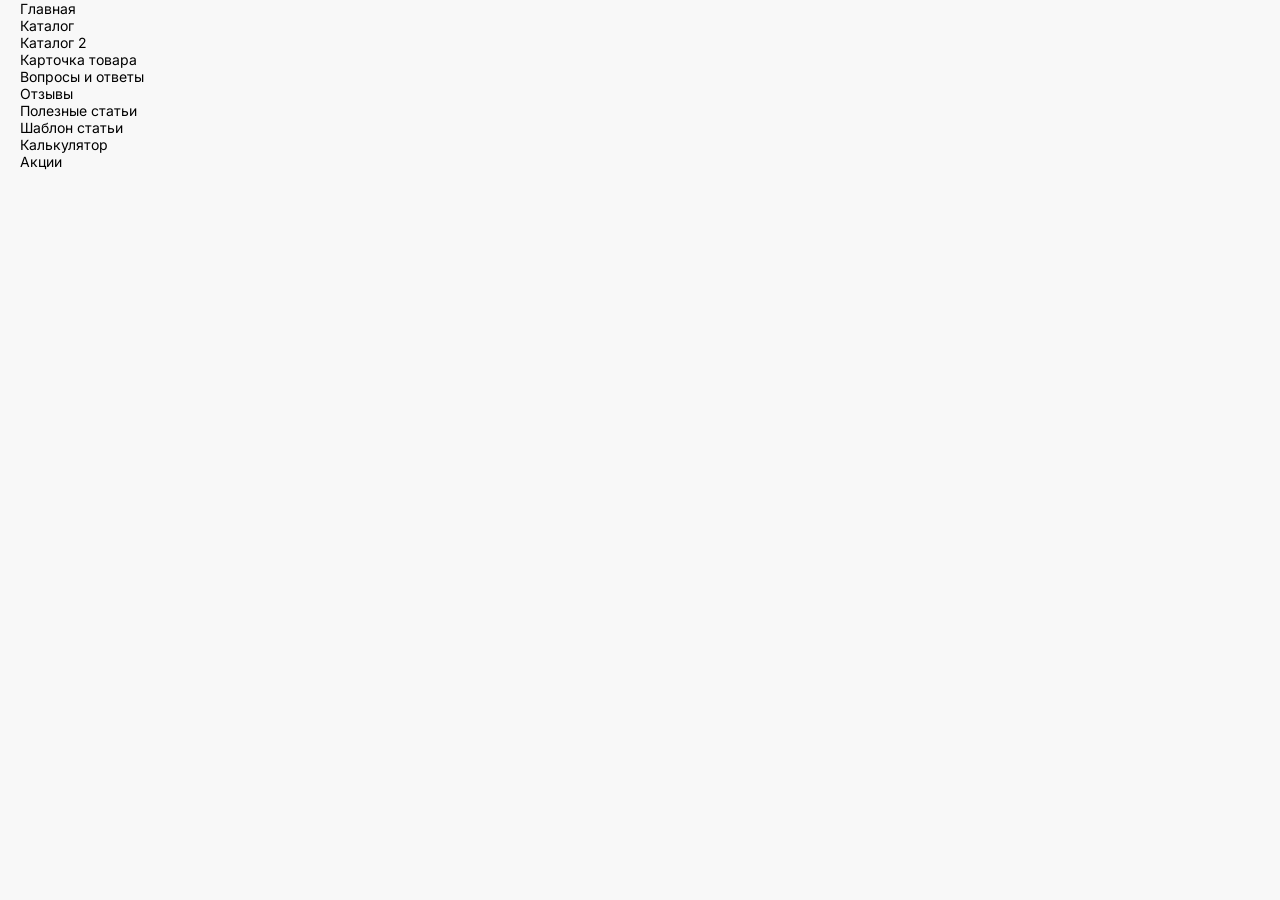
==== commit b9b2ce68: "32" ====
--- a/index.html
+++ b/index.html
@@ -9,18 +9,17 @@
   </head>
   <body>
     <div class="container">
-      <h1>Навигация по страницам</h1><br><br>
       <ul>
         <li><a href="/home.html">Главная</a></li>
-        <li><a href="/home_2.html">Главная/ кухни</a></li>
-        <li><a href="/home_3.html">Главная/ кухни / карточка кухни </a></li>
-        <li><a href="/home_calc.html">Главная / Калькулятор</a></li>
-        <li><a href="/home_calc_1.html">Главная / Калькулятор кухни </a></li>
-        <li><a href="/home_calc_2.html">Главная / Калькулятор шкафа </a></li>
-        <li><a href="/home_4.html">Главная / Наши работы </a></li>
-        <li><a href="/home_5.html">Главная / Шаблонная страница</a></li>
-        <li><a href="/home_6.html">Главная / Отзывы</a></li>
-        <li><a href="/home_7.html">Главная / Статьи </a></li>
+        <li><a href="/catalog.html">Каталог</a></li>
+        <li><a href="/catalog2.html">Каталог 2</a></li>
+        <li><a href="/article.html">Карточка товара</a></li>
+        <li><a href="/questions.html">Вопросы и ответы</a></li>
+        <li><a href="/reviews.html">Отзывы</a></li>
+        <li><a href="/useful_article.html">Полезные статьи</a></li>
+        <li><a href="/useful_article_full.html">Шаблон статьи</a></li>
+        <li><a href="/calc.html">Калькулятор</a></li>
+        <li><a href="/actions.html">Акции</a></li>
       </ul>
     </div>
   </body>
--- a/css/main.min.css
+++ b/css/main.min.css
@@ -1,4 +1,3 @@
-*,*::after,*::before{-webkit-box-sizing:border-box;box-sizing:border-box}blockquote,body,dd,dl,figcaption,figure,h1,h2,h3,h4,li,ol,p,ul{margin:0}body{scroll-behavior:smooth;text-rendering:optimizeSpeed;overflow-x:hidden}ol,ul{padding:0;list-style:none}a{font-family:inherit;text-decoration:none;color:inherit}img{max-width:100%;height:auto}button{cursor:pointer;border:none}button,input,select,textarea{font-family:inherit}@font-face{font-family:'Inter';src:local("Inter Regular"),local("Inter-Regular"),url("../fonts/inter/Inter-Regular.woff") format("woff");font-weight:normal;font-style:normal;font-display:swap}@font-face{font-family:'Inter';src:local("Inter Medium"),local("Inter-Medium"),url("../fonts/inter/Inter-Medium.woff") format("woff");font-weight:500;font-style:normal;font-display:swap}@font-face{font-family:'Inter';src:local("Inter Semi Bold"),local("Inter-SemiBold"),url("../fonts/inter/Inter-SemiBold.woff") format("woff");font-weight:600;font-style:normal;font-display:swap}@font-face{font-family:'Inter';src:local("Inter Bold"),local("Inter-Bold"),url("../fonts/inter/Inter-Bold.woff") format("woff");font-weight:bold;font-style:normal;font-display:swap}@font-face{font-family:'Inter';src:local("Inter Black"),local("Inter-Black"),url("../fonts/inter/Inter-Black.woff") format("woff");font-weight:900;font-style:normal;font-display:swap}:root{--default-font: 'Inter';--c-text: #212121;--c-text-60: rgba(33,33,33,.6);--c-blue: #0047FF;--c-red: #FF0000;--c-gray: #8D8D8D;--c-gray-field: #757575;--c-black-80: rgba(0, 0, 0, .8);--c-black-70: rgba(0,0,0,.7);--c-black-60: rgba(0,0,0,.6);--c-black-50: rgba(0, 0, 0, .5);--c-black-40: rgba(0, 0, 0, .4);--c-black-30: rgba(0, 0, 0, .3);--c-black-20: rgba(0, 0, 0, .2);--c-black-10: rgba(0, 0, 0, .1)}*{outline:none;border:0}html,body{position:relative;overflow-x:hidden}html{font-size:100%}a,a span,input,button,button span,select,i,i::before{-webkit-transition:all 250ms ease;-o-transition:all 250ms ease;transition:all 250ms ease}button{background-color:transparent}a{text-decoration:none}i{vertical-align:middle}input,button{font-family:var(--default-font);font-size:0.875rem}b{font-weight:500}li{list-style:none}body{font-size:0.875rem;font-family:var(--default-font);min-width:320px;color:#000000;-webkit-overflow-scrolling:touch}.container{max-width:1200px;margin:0 auto}@media (max-width: 1280px){.container{max-width:100%;width:calc(100% - 132px)}}@media (max-width: 899px){.container{width:calc(100% - 28px)}}.relative{position:relative}.w-8\/12{-webkit-box-flex:0;-webkit-flex:0 0 66.666667%;-ms-flex:0 0 66.666667%;flex:0 0 66.666667%;max-width:66.666667%}.w-7\/12{-webkit-box-flex:0;-webkit-flex:0 0 58.333333%;-ms-flex:0 0 58.333333%;flex:0 0 58.333333%;max-width:58.333333%}.w-6\/12{-webkit-box-flex:0;-webkit-flex:0 0 50%;-ms-flex:0 0 50%;flex:0 0 50%;max-width:50%}.w-5\/12{-webkit-box-flex:0;-webkit-flex:0 0 41.666667%;-ms-flex:0 0 41.666667%;flex:0 0 41.666667%;max-width:41.666667%}.w-4\/12{-webkit-box-flex:0;-webkit-flex:0 0 33.333333%;-ms-flex:0 0 33.333333%;flex:0 0 33.333333%;max-width:33.333333%;margin-left:-1.5rem;margin-right:-1.5rem;padding-left:1.5rem;padding-right:1.5rem}.w-full{width:100%}.h-full{height:100%}.block{display:block}.flex{display:-webkit-box;display:-webkit-flex;display:-ms-flexbox;display:flex}.flex-wrap{-webkit-flex-wrap:wrap;-ms-flex-wrap:wrap;flex-wrap:wrap}.flex-col{-webkit-box-orient:vertical;-webkit-box-direction:normal;-webkit-flex-direction:column;-ms-flex-direction:column;flex-direction:column}.flex-start{-webkit-box-pack:start;-webkit-justify-content:flex-start;-ms-flex-pack:start;justify-content:flex-start}.flex-end{-webkit-box-pack:end;-webkit-justify-content:flex-end;-ms-flex-pack:end;justify-content:flex-end}.flex-center{-webkit-box-pack:center;-webkit-justify-content:center;-ms-flex-pack:center;justify-content:center}.flex-between{-webkit-box-pack:justify;-webkit-justify-content:space-between;-ms-flex-pack:justify;justify-content:space-between}.items-center{-webkit-box-align:center !important;-webkit-align-items:center !important;-ms-flex-align:center !important;align-items:center !important}.items-start{-webkit-box-align:start !important;-webkit-align-items:flex-start !important;-ms-flex-align:start !important;align-items:flex-start !important}.items-end{-webkit-box-align:end !important;-webkit-align-items:flex-end !important;-ms-flex-align:end !important;align-items:flex-end !important}.text-center{text-align:center}.text-right{text-align:right}.text-left{text-align:left}.wrap-col-2{display:-webkit-box;display:-webkit-flex;display:-ms-flexbox;display:flex;-webkit-flex-wrap:wrap;-ms-flex-wrap:wrap;flex-wrap:wrap}.header{-webkit-box-shadow:0 4px 4px 0 rgba(0,0,0,0.25),0 4px 25px 0 rgba(0,0,0,0.25);box-shadow:0 4px 4px 0 rgba(0,0,0,0.25),0 4px 25px 0 rgba(0,0,0,0.25);margin-bottom:2rem}.header__top{background-color:#f3f3f3;height:2.5rem;padding:0.625rem 0 0.8125rem 0}@media (max-width: 1050px){.header__top{height:auto}}@media (max-width: 767px){.header__top{display:none}}.header__top .container{display:-webkit-box;display:-webkit-flex;display:-ms-flexbox;display:flex;-webkit-flex-wrap:wrap;-ms-flex-wrap:wrap;flex-wrap:wrap;-webkit-box-align:center;-webkit-align-items:center;-ms-flex-align:center;align-items:center;-webkit-box-pack:justify;-webkit-justify-content:space-between;-ms-flex-pack:justify;justify-content:space-between}.header__top-change{display:-webkit-box;display:-webkit-flex;display:-ms-flexbox;display:flex;-webkit-box-align:center;-webkit-align-items:center;-ms-flex-align:center;align-items:center}.header__top-change i{font-size:1rem;margin-right:0.15625rem}.header__top-change .text{font-weight:500}.header__top-text{margin-right:auto;margin-left:3.6875rem}@media (max-width: 1050px){.header__top-text{max-width:10.3125rem}}.header__top-text p{font-weight:500;font-size:0.75rem}@media (max-width: 1050px){.header__top-text p{font-size:0.625rem}}.header__top-nav ul{display:-webkit-box;display:-webkit-flex;display:-ms-flexbox;display:flex;-webkit-flex-wrap:wrap;-ms-flex-wrap:wrap;flex-wrap:wrap}.header__top-nav ul li{margin-right:2.375rem}@media (max-width: 1050px){.header__top-nav ul li{margin-right:1.75rem}}.header__top-nav ul li:last-child{margin-right:0}.header__top-nav ul li a{color:var(--c-black-50)}@media (max-width: 1050px){.header__top-nav ul li a{font-size:0.75rem}}.header__top-nav ul li a:hover{color:black}.header__center{padding-top:0.5625rem;padding-bottom:1.78125rem}@media (max-width: 1280px){.header__center{padding-top:1.375rem}}@media (max-width: 767px){.header__center{padding-top:0.5625rem;padding-bottom:0.5625rem}}@media (max-width: 540px){.header__center{padding-top:0;padding-bottom:0}}.header__center .container{display:-webkit-box;display:-webkit-flex;display:-ms-flexbox;display:flex;-webkit-box-pack:justify;-webkit-justify-content:space-between;-ms-flex-pack:justify;justify-content:space-between;-webkit-box-align:end;-webkit-align-items:flex-end;-ms-flex-align:end;align-items:flex-end}@media (max-width: 767px){.header__center .container{position:relative;-webkit-box-align:center;-webkit-align-items:center;-ms-flex-align:center;align-items:center}}.header__center-burger{display:none;-webkit-box-orient:vertical;-webkit-box-direction:normal;-webkit-flex-direction:column;-ms-flex-direction:column;flex-direction:column;-webkit-box-pack:justify;-webkit-justify-content:space-between;-ms-flex-pack:justify;justify-content:space-between;width:1.5rem;height:1.25rem;-webkit-box-ordinal-group:1;-webkit-order:0;-ms-flex-order:0;order:0;margin-right:1.375rem}@media (max-width: 767px){.header__center-burger{display:-webkit-box;display:-webkit-flex;display:-ms-flexbox;display:flex}}@media (max-width: 540px){.header__center-burger{width:1rem;height:0.875rem;margin-right:1.0625rem}}.header__center-burger .line{width:1.5rem;height:0.125rem;border-radius:0.125rem;background-color:var(--c-red);display:block}@media (max-width: 540px){.header__center-burger .line{width:1rem;height:0.0625rem}}.header__center-logo{margin-right:2.6875rem;height:3.71875rem}@media (max-width: 1280px){.header__center-logo{max-width:6.9375rem;height:auto}}@media (max-width: 767px){.header__center-logo{-webkit-box-ordinal-group:3;-webkit-order:2;-ms-flex-order:2;order:2;position:absolute;left:50%;margin-left:-3.5rem}}@media (max-width: 540px){.header__center-logo{max-width:5.125rem;margin-left:-2.5625rem}}.header__center-logo a{display:block}.header__center-search{width:100%;max-width:23.3125rem;margin-right:4.1875rem}@media (max-width: 1280px){.header__center-search{max-width:16.5625rem;margin-right:3.25rem}}@media (max-width: 1120px){.header__center-search{max-width:2.6875rem}}@media (max-width: 899px){.header__center-search{margin-right:2.625rem}}@media (max-width: 767px){.header__center-search{-webkit-box-ordinal-group:2;-webkit-order:1;-ms-flex-order:1;order:1;margin-right:auto}}.header__center-search .form_search{position:relative}@media (max-width: 1120px){.header__center-search .form_search{display:none}}.header__center-search .form_search-field{width:100%;height:2.6875rem;border-radius:0.125rem;border:solid 0.03125rem var(--c-black-10);padding:0.8125rem 2.375rem 0.8125rem 1.4375rem;background-color:white;color:var(--c-gray-field)}@media (max-width: 1120px){.header__center-search .form_search-field{display:none}}.header__center-search .form_search-field::-webkit-input-placeholder{color:var(--c-gray-field)}.header__center-search .form_search-field:-moz-placeholder{color:var(--c-gray-field)}.header__center-search .form_search-field::-moz-placeholder{color:var(--c-gray-field)}.header__center-search .form_search-field:-ms-input-placeholder{color:var(--c-gray-field)}.header__center-search .form_search-field:focus{border-color:black}.header__center-search .form_search-button{position:absolute;top:50%;right:0.6875rem;margin-top:-0.6875rem}@media (max-width: 1120px){.header__center-search .form_search-button{position:relative;top:auto;right:auto;width:2.6875rem;height:2.6875rem;border-radius:0.125rem;border:solid 0.03125rem var(--c-black-10);display:-webkit-box;display:-webkit-flex;display:-ms-flexbox;display:flex;-webkit-box-align:center;-webkit-align-items:center;-ms-flex-align:center;align-items:center;-webkit-box-pack:center;-webkit-justify-content:center;-ms-flex-pack:center;justify-content:center}}.header__center-search .form_search-button:hover{opacity:.8}.header__center-search .form_search-button:active{opacity:1}.header__center-search .form_search-button i{font-size:0.9375rem}.header__center-search .form_search_smart_target{display:none}@media (max-width: 1120px){.header__center-search .form_search_smart_target{width:2.6875rem;height:2.6875rem;border-radius:0.125rem;border:solid 0.03125rem var(--c-black-10);display:-webkit-box;display:-webkit-flex;display:-ms-flexbox;display:flex;-webkit-box-align:center;-webkit-align-items:center;-ms-flex-align:center;align-items:center;-webkit-box-pack:center;-webkit-justify-content:center;-ms-flex-pack:center;justify-content:center}}@media (max-width: 767px){.header__center-search .form_search_smart_target{border:0}.header__center-search .form_search_smart_target i{font-size:1.5rem}}@media (max-width: 540px){.header__center-search .form_search_smart_target i{font-size:1rem}}.header__center-contact{margin-right:4.0625rem;padding-bottom:0.3125rem}@media (max-width: 1280px){.header__center-contact{margin-right:2.625rem}}@media (max-width: 1050px){.header__center-contact{margin-right:2rem}}@media (max-width: 767px){.header__center-contact{display:none}}.header__center-contact ul{display:-webkit-box;display:-webkit-flex;display:-ms-flexbox;display:flex;-webkit-box-orient:vertical;-webkit-box-direction:normal;-webkit-flex-direction:column;-ms-flex-direction:column;flex-direction:column}.header__center-contact ul li{margin-bottom:0.4375rem;color:var(--c-black-60);font-size:0.75rem;white-space:nowrap}.header__center-contact ul li:last-child{margin-bottom:0}.header__center-contact ul li a{display:-webkit-box;display:-webkit-flex;display:-ms-flexbox;display:flex;-webkit-box-align:center;-webkit-align-items:center;-ms-flex-align:center;align-items:center;white-space:nowrap}.header__center-contact ul li a:hover{color:black}.header__center-contact ul li a:hover i::before{color:black}.header__center-contact ul li a i{margin-right:0.4375rem;font-size:0.625rem;margin-top:0.125rem}.header__center-contact ul li a i::before{color:var(--c-black-60)}.header__center-phone{margin-right:1.25rem}@media (max-width: 767px){.header__center-phone{display:none}}.header__center-phone ul{display:-webkit-box;display:-webkit-flex;display:-ms-flexbox;display:flex;-webkit-box-orient:vertical;-webkit-box-direction:normal;-webkit-flex-direction:column;-ms-flex-direction:column;flex-direction:column}.header__center-phone ul li{margin-bottom:0.5rem;white-space:nowrap}.header__center-phone ul li:last-child{margin-bottom:0}.header__center-phone ul li a{font-size:1rem;font-weight:600}@media (max-width: 1050px){.header__center-phone ul li a{font-size:0.875rem}}.header__center-phone ul li a:hover{color:var(--c-red)}@media (max-width: 767px){.header__center-button{-webkit-box-ordinal-group:4;-webkit-order:3;-ms-flex-order:3;order:3}}.header__center-button .button-red-border{padding:0.90625rem 1.1875rem;white-space:nowrap}@media (max-width: 540px){.header__center-button .button-red-border{padding:0.375rem 0.5625rem;display:-webkit-box;display:-webkit-flex;display:-ms-flexbox;display:flex;-webkit-box-align:center;-webkit-align-items:center;-ms-flex-align:center;align-items:center}.header__center-button .button-red-border span{font-size:0.5rem}}.header__nav{border-top:0.03125rem solid #D2D2D2}@media (max-width: 1050px){.header__nav{position:relative}}.header__nav-button{display:none}@media (max-width: 1050px){.header__nav-button{position:absolute;top:0.4375rem;right:3.3125rem;z-index:2;width:2.125rem;height:2.125rem;display:-webkit-box;display:-webkit-flex;display:-ms-flexbox;display:flex;-webkit-box-align:center;-webkit-align-items:center;-ms-flex-align:center;align-items:center;-webkit-box-pack:center;-webkit-justify-content:center;-ms-flex-pack:center;justify-content:center}.header__nav-button i{font-size:1.125rem}}.header__nav ul{display:-webkit-box;display:-webkit-flex;display:-ms-flexbox;display:flex;-webkit-box-align:center;-webkit-align-items:center;-ms-flex-align:center;align-items:center;padding-top:0.3125rem;padding-bottom:0.3125rem}@media (max-width: 767px){.header__nav ul{-webkit-box-pack:center;-webkit-justify-content:center;-ms-flex-pack:center;justify-content:center;padding:0}}.header__nav ul>li{margin-right:2rem}@media (max-width: 767px){.header__nav ul>li{display:none}}@media (max-width: 1050px){.header__nav ul>li{margin-right:0}}.header__nav ul>li:last-child{margin-right:0}.header__nav ul>li:last-child a{padding-right:0}.header__nav ul>li:first-child{margin-right:auto}@media (max-width: 1050px){.header__nav ul>li:first-child{margin-right:10rem}}@media (max-width: 899px){.header__nav ul>li:first-child{margin-right:5.125rem}}@media (max-width: 767px){.header__nav ul>li:first-child{display:block;margin-right:0}}.header__nav ul>li:first-child a{padding-left:0}@media (max-width: 767px){.header__nav ul>li:first-child a{padding-left:0.9375rem;font-weight:600}}.header__nav ul>li:first-child a i{display:none}@media (max-width: 767px){.header__nav ul>li:first-child a i{display:block}}.header__nav ul>li>a{font-size:1rem;font-weight:500;padding:0.9375rem 1rem;border-radius:0.3125rem;display:-webkit-box;display:-webkit-flex;display:-ms-flexbox;display:flex;-webkit-box-align:center;-webkit-align-items:center;-ms-flex-align:center;align-items:center;white-space:nowrap}@media (max-width: 1050px){.header__nav ul>li>a{font-size:0.875rem}}@media (max-width: 540px){.header__nav ul>li>a{font-size:0.625rem;padding:0.625rem 0.9375rem}}.header__nav ul>li>a:hover{color:var(--c-red)}.header__nav ul>li>a .burger{margin-right:0.5rem}.header__nav ul>li>a i{font-size:0.375rem;margin-left:0.25rem}@media (max-width: 540px){.header__nav ul>li>a i{font-size:0.25rem}}@media (max-width: 1050px){.header__nav ul .smart-last,.header__nav ul .smart-first{position:relative;opacity:0}}@media (max-width: 1050px){.header__nav ul .smart-last{display:none}}.header__nav ul .smart-first .drop-menu-content{display:none}@media (max-width: 1050px){.header__nav ul .smart-first{opacity:1}.header__nav ul .smart-first .drop-menu-content{display:none;right:1.25rem;left:auto;width:9.5625rem}.header__nav ul .smart-first .drop-menu-content.active{display:block}.header__nav ul .smart-first::before{content:"";width:2.125rem;height:8.75rem;display:block;position:absolute;top:-3rem;left:0.5rem;-webkit-transform:rotate(90deg);-ms-transform:rotate(90deg);transform:rotate(90deg);background:-webkit-gradient(linear, left top, left bottom, color-stop(35.94%, #fff), to(rgba(255,255,255,0)));background:-o-linear-gradient(top, #fff 35.94%, rgba(255,255,255,0) 100%);background:linear-gradient(180deg, #fff 35.94%, rgba(255,255,255,0) 100%)}}.header__nav ul .drop-menu{position:relative}.header__nav ul .drop-menu-content{position:absolute;left:0;top:100%;z-index:10;margin-top:0.5625rem;width:100%;background-color:white;-webkit-box-shadow:0px 4px 25px rgba(0,0,0,0.25),0px 4px 4px rgba(0,0,0,0.25);box-shadow:0px 4px 25px rgba(0,0,0,0.25),0px 4px 4px rgba(0,0,0,0.25);border-radius:0.3125rem;display:none;-webkit-box-orient:vertical;-webkit-box-direction:normal;-webkit-flex-direction:column;-ms-flex-direction:column;flex-direction:column;overflow:hidden;padding:0}.header__nav ul .drop-menu-content li{width:100%;-webkit-transition:all 250ms ease;-o-transition:all 250ms ease;transition:all 250ms ease;margin:0}.header__nav ul .drop-menu-content li:hover{background-color:rgba(196,196,196,0.2)}.header__nav ul .drop-menu-content li:hover a{color:black}.header__nav ul .drop-menu-content li a{padding:0.9375rem 1.25rem;color:var(--c-black-50);font-size:0.875rem;white-space:nowrap;-webkit-box-shadow:none;box-shadow:none}.header__nav ul .drop-menu.active>a{-webkit-box-shadow:0px 4px 25px rgba(0,0,0,0.25),0px 4px 4px rgba(0,0,0,0.25);box-shadow:0px 4px 25px rgba(0,0,0,0.25),0px 4px 4px rgba(0,0,0,0.25);color:var(--c-red)}.header__nav ul .drop-menu.active>a i{-webkit-transform:rotate(180deg);-ms-transform:rotate(180deg);transform:rotate(180deg)}.header__nav ul .drop-menu.active .drop-menu-content{display:-webkit-box;display:-webkit-flex;display:-ms-flexbox;display:flex}.header__nav .burger{width:0.75rem;height:0.625rem;display:-webkit-box;display:-webkit-flex;display:-ms-flexbox;display:flex;-webkit-box-orient:vertical;-webkit-box-direction:normal;-webkit-flex-direction:column;-ms-flex-direction:column;flex-direction:column;-webkit-box-pack:justify;-webkit-justify-content:space-between;-ms-flex-pack:justify;justify-content:space-between}@media (max-width: 767px){.header__nav .burger{display:none}}.header__nav .burger .line{width:100%;height:0.125rem;border-radius:0.125rem;background-color:var(--c-red)}.sect_slider{margin-bottom:0.875rem}.sect_slider .container{position:relative}.sect_slider .swiper-container{border-radius:0.625rem}.sect_slider .swiper-container .swiper-pagination{position:absolute;width:auto;bottom:2.5rem;left:7.8125rem}@media (max-width: 1050px){.sect_slider .swiper-container .swiper-pagination{bottom:0.9375rem;left:5.375rem}}@media (max-width: 540px){.sect_slider .swiper-container .swiper-pagination{width:100%;bottom:1.25rem;left:auto;display:-webkit-box;display:-webkit-flex;display:-ms-flexbox;display:flex;-webkit-box-pack:center;-webkit-justify-content:center;-ms-flex-pack:center;justify-content:center}}.sect_slider .swiper-container .swiper-pagination-bullet{opacity:1;width:4.25rem !important;border-radius:0.125rem !important;height:0.125rem !important;background-color:rgba(255,255,255,0.5) !important;margin:0 0.625rem 0 0 !important}@media (max-width: 540px){.sect_slider .swiper-container .swiper-pagination-bullet{width:2.0625rem !important;margin:0 0.25rem 0 0 !important}}.sect_slider .swiper-container .swiper-pagination-bullet:last-child{margin:0}.sect_slider .swiper-container .swiper-pagination-bullet-active{background-color:white !important}.sect_slider .swiper-nav-prev,.sect_slider .swiper-nav-next{position:absolute;top:50%;z-index:10;margin-top:-0.5625rem}@media (max-width: 1050px){.sect_slider .swiper-nav-prev,.sect_slider .swiper-nav-next{-webkit-box-shadow:0 4px 4px 0 rgba(0,0,0,0.25),0 4px 25px 0 rgba(0,0,0,0.25);box-shadow:0 4px 4px 0 rgba(0,0,0,0.25),0 4px 25px 0 rgba(0,0,0,0.25)}}@media (max-width: 540px){.sect_slider .swiper-nav-prev,.sect_slider .swiper-nav-next{top:auto;bottom:0.5625rem}}.sect_slider .swiper-nav-prev{left:1.125rem}@media (max-width: 1050px){.sect_slider .swiper-nav-prev{left:-1.375rem}}@media (max-width: 899px){.sect_slider .swiper-nav-prev{left:1.125rem}}@media (max-width: 540px){.sect_slider .swiper-nav-prev{left:0.4375rem}}.sect_slider .swiper-nav-next{right:1.125rem}@media (max-width: 1050px){.sect_slider .swiper-nav-next{right:-1.375rem}}@media (max-width: 899px){.sect_slider .swiper-nav-next{right:1.125rem}}@media (max-width: 540px){.sect_slider .swiper-nav-next{right:0.4375rem}}.sect_slider__item{position:relative;height:24.75rem;padding:5.125rem 7.8125rem;border-radius:0.625rem;background:-o-linear-gradient(0.43deg, rgba(0,0,0,0.63) 11.27%, rgba(125,125,125,0.24) 99.68%);background:linear-gradient(89.57deg, rgba(0,0,0,0.63) 11.27%, rgba(125,125,125,0.24) 99.68%)}@media (max-width: 1050px){.sect_slider__item{height:17.25rem;padding:2.5rem 5.5rem}}@media (max-width: 540px){.sect_slider__item{height:26.5625rem;padding:2.5rem 1.875rem}}.sect_slider__item-image{position:absolute;top:0;left:0;width:100%;z-index:-1;height:100%;-o-object-fit:cover;object-fit:cover}.sect_slider__item .title-32{color:white}.sect_slider__item .text,.sect_slider__item .button-gray-tr{margin-top:0.875rem}@media (max-width: 1050px){.sect_slider__item .text,.sect_slider__item .button-gray-tr{margin-top:0.3125rem}}@media (max-width: 540px){.sect_slider__item .text,.sect_slider__item .button-gray-tr{margin-top:0.875rem}}.sect_slider__item .text{max-width:23.75rem;font-weight:500;line-height:140%;color:white}@media (max-width: 1050px){.sect_slider__item .text{margin-bottom:0.875rem;font-size:0.875rem}}@media (max-width: 540px){.sect_slider__item .text{max-width:13.75rem}}.swiper-nav-wrap{display:-webkit-box;display:-webkit-flex;display:-ms-flexbox;display:flex;-webkit-flex-wrap:wrap;-ms-flex-wrap:wrap;flex-wrap:wrap}.swiper-nav-wrap .swiper-nav-prev{margin-right:0.6875rem}.swiper-nav-prev,.swiper-nav-next{width:2.75rem;height:2.75rem;border-radius:50%;border:solid 0.03125rem rgba(0,0,0,0.1);-webkit-box-shadow:0 4px 4px 0 rgba(0,0,0,0.25),0 4px 25px 0 rgba(0,0,0,0.25);box-shadow:0 4px 4px 0 rgba(0,0,0,0.25),0 4px 25px 0 rgba(0,0,0,0.25);background-color:#ffffff;display:-webkit-box;display:-webkit-flex;display:-ms-flexbox;display:flex;-webkit-box-align:center;-webkit-align-items:center;-ms-flex-align:center;align-items:center;-webkit-box-pack:center;-webkit-justify-content:center;-ms-flex-pack:center;justify-content:center}@media (max-width: 767px){.swiper-nav-prev,.swiper-nav-next{width:1.625rem;height:1.625rem}}.swiper-nav-prev i,.swiper-nav-next i{font-size:0.6875rem}@media (max-width: 767px){.swiper-nav-prev i,.swiper-nav-next i{font-size:0.375rem}.swiper-nav-prev i::before,.swiper-nav-next i::before{color:black}}.swiper-nav-next i{margin-left:0.1875rem}.swiper-button-disabled i::before{color:#595959;opacity:.3}.swiper-pagination{display:-webkit-box;display:-webkit-flex;display:-ms-flexbox;display:flex;-webkit-flex-wrap:wrap;-ms-flex-wrap:wrap;flex-wrap:wrap}.swiper-pagination-bullet{opacity:1 !important;width:2.3125rem !important;height:0.125rem !important;border-radius:0.125rem !important;background-color:var(--c-black-50) !important;margin-right:0.75rem}.swiper-pagination-bullet:last-child{margin-right:0}.swiper-pagination-bullet-active{background-color:black !important}.advantages{margin-bottom:3.75rem}.advantages__items{display:-webkit-box;display:-webkit-flex;display:-ms-flexbox;display:flex;-webkit-flex-wrap:wrap;-ms-flex-wrap:wrap;flex-wrap:wrap;-webkit-box-pack:justify;-webkit-justify-content:space-between;-ms-flex-pack:justify;justify-content:space-between}.advantages__item{width:calc((100% - 4.125rem) / 4);margin-right:1.375rem;display:-webkit-box;display:-webkit-flex;display:-ms-flexbox;display:flex;-webkit-box-align:center;-webkit-align-items:center;-ms-flex-align:center;align-items:center}@media (max-width: 1050px){.advantages__item{width:calc((100% - 2.8rem) / 4);margin-right:0.875rem}}@media (max-width: 767px){.advantages__item{width:calc((100% - 2.8rem) / 2);margin-right:0;margin-bottom:1.25rem}.advantages__item:nth-child(3),.advantages__item:last-child{margin-bottom:0}}.advantages__item:last-child{margin-right:0}.advantages__item img{margin-right:0.625rem;width:1.875rem}.advantages__item i{margin-right:0.625rem;font-size:1.875rem}.advantages__item .image{margin-right:0.625rem}.advantages__item p{font-size:0.75rem}.cat_items{display:-webkit-box;display:-webkit-flex;display:-ms-flexbox;display:flex;-webkit-flex-wrap:wrap;-ms-flex-wrap:wrap;flex-wrap:wrap;margin-bottom:5.5rem}@media (max-width: 1050px){.cat_items{margin-bottom:4.875rem}}.cat_items__block{width:calc((100% - 3rem) / 3);margin-right:1.5rem;margin-bottom:1.5rem;border-radius:0.3125rem;overflow:hidden;border:0.03125rem solid rgba(0,0,0,0.1);-webkit-transition:all 250ms ease;-o-transition:all 250ms ease;transition:all 250ms ease}@media (max-width: 1050px){.cat_items__block{width:calc((100% - 2.55rem) / 3);margin-right:1.25rem;margin-bottom:1.25rem}}@media (max-width: 767px){.cat_items__block{width:calc((100% - 1.3rem) / 2);margin-right:1.25rem}.cat_items__block:nth-child(3n){margin-right:0 !important}.cat_items__block:nth-child(2n-1){margin-right:1.25rem !important}.cat_items__block:nth-child(2n){margin-right:0}}@media (max-width: 540px){.cat_items__block{border:0}}.cat_items__block:hover{-webkit-box-shadow:0px 4px 25px rgba(0,0,0,0.25),0px 4px 4px rgba(0,0,0,0.25);box-shadow:0px 4px 25px rgba(0,0,0,0.25),0px 4px 4px rgba(0,0,0,0.25)}.cat_items__block:hover .text p{color:var(--c-red)}.cat_items__block:nth-child(3n){margin-right:0}.cat_items__block img{width:100%;height:12.6875rem;-o-object-fit:cover;object-fit:cover}@media (max-width: 540px){.cat_items__block img{height:8.5rem}}.cat_items__block .text{padding:1rem 1.5rem;background-color:white}@media (max-width: 540px){.cat_items__block .text{background-color:transparent;padding:0.1875rem 0}}.cat_items__block .text p{font-size:1rem;font-weight:500;color:#424242}@media (max-width: 540px){.cat_items__block .text p{font-size:0.75rem}}.catalog .group-items-3 .item_product{margin-top:3.375rem}@media (max-width: 899px){.catalog .group-items-3 .item_product{margin-top:0}}@media (max-width: 540px){.catalog .group-items-3 .item_product:nth-child(4n){margin-top:0}}.catalog .group-items-3 .item_product:first-child,.catalog .group-items-3 .item_product:nth-child(2),.catalog .group-items-3 .item_product:nth-child(3){margin-top:0}.catalog .section-header .title-24{margin-bottom:0}.catalog .tab_wrap{margin-bottom:1.8125rem}.catalog .tab_wrap__nav{margin-bottom:0}.catalog .tab_wrap__nav ul{-webkit-box-pack:justify;-webkit-justify-content:space-between;-ms-flex-pack:justify;justify-content:space-between}.catalog .tab_wrap__nav ul .tab_btn a{font-size:0.75rem}.catalog .filter_wrap{margin-bottom:1.8125rem}.filter_wrap{display:-webkit-box;display:-webkit-flex;display:-ms-flexbox;display:flex;-webkit-flex-wrap:wrap;-ms-flex-wrap:wrap;flex-wrap:wrap;-webkit-box-align:center;-webkit-align-items:center;-ms-flex-align:center;align-items:center;-webkit-box-pack:justify;-webkit-justify-content:space-between;-ms-flex-pack:justify;justify-content:space-between}.filter_wrap>ul{display:-webkit-box;display:-webkit-flex;display:-ms-flexbox;display:flex;-webkit-flex-wrap:wrap;-ms-flex-wrap:wrap;flex-wrap:wrap}.filter_wrap>ul>li{position:relative;margin-right:1.0625rem}@media (max-width: 767px){.filter_wrap>ul>li{margin-bottom:0.5rem}}.filter_wrap>ul>li:last-child{margin-right:0}.filter_wrap>ul>li>.link{display:-webkit-box;display:-webkit-flex;display:-ms-flexbox;display:flex;-webkit-box-align:center;-webkit-align-items:center;-ms-flex-align:center;align-items:center;color:var(--c-black-50);font-weight:500;font-size:0.75rem;height:1.5625rem;padding:0 1rem;border:0.0625rem solid var(--c-black-50);border-radius:6.25rem}.filter_wrap>ul>li>.link:hover{background-color:var(--c-red);color:white;border-color:var(--c-red)}.filter_wrap>ul>li>.link:hover i::before{color:white}.filter_wrap>ul>li>.link i{pointer-events:none;margin-left:0.4375rem;font-size:0.375rem}.filter_wrap>ul>li>.link i::before{color:var(--c-black-50)}.filter_wrap>ul>li .filter_dropmenu{position:absolute;top:100%;left:0;margin-top:0.4375rem;width:18.5625rem;border-radius:1.25rem;padding:1.25rem;background-color:white;-webkit-box-shadow:0px 4px 25px rgba(0,0,0,0.25),0px 4px 4px rgba(0,0,0,0.25);box-shadow:0px 4px 25px rgba(0,0,0,0.25),0px 4px 4px rgba(0,0,0,0.25);z-index:10;-webkit-flex-wrap:wrap;-ms-flex-wrap:wrap;flex-wrap:wrap;display:none}@media (max-width: 767px){.filter_wrap>ul>li .filter_dropmenu{width:9.875rem}}.filter_wrap>ul>li .filter_dropmenu li{margin-top:1.1875rem}.filter_wrap>ul>li .filter_dropmenu li:nth-child(2n-1){width:100%;max-width:10rem}.filter_wrap>ul>li .filter_dropmenu li:nth-child(2){margin-top:1.1875rem}.filter_wrap>ul>li .filter_dropmenu li:first-child,.filter_wrap>ul>li .filter_dropmenu li:nth-child(2){margin-top:0 !important}.filter_wrap>ul>li .filter_dropmenu li a{color:var(--c-black-50)}.filter_wrap>ul>li .filter_dropmenu li a:hover{color:black}.filter_wrap>ul>li.active>a{border-color:white;-webkit-box-shadow:0px 4px 25px rgba(0,0,0,0.25),0px 4px 4px rgba(0,0,0,0.25);box-shadow:0px 4px 25px rgba(0,0,0,0.25),0px 4px 4px rgba(0,0,0,0.25);color:black}.filter_wrap>ul>li.active>a:hover{background-color:white;border-color:white;color:black}.filter_wrap>ul>li.active>a i{-webkit-transform:rotate(180deg);-ms-transform:rotate(180deg);transform:rotate(180deg)}.filter_wrap>ul>li.active>a i::before{color:var(--c-red)}.filter_wrap>ul>li.active .filter_dropmenu{display:-webkit-box;display:-webkit-flex;display:-ms-flexbox;display:flex}.filter_wrap__sort{position:relative;display:-webkit-box;display:-webkit-flex;display:-ms-flexbox;display:flex;-webkit-flex-wrap:wrap;-ms-flex-wrap:wrap;flex-wrap:wrap;-webkit-box-align:center;-webkit-align-items:center;-ms-flex-align:center;align-items:center}@media (max-width: 767px){.filter_wrap__sort{margin-top:0.75rem}}.filter_wrap__sort .title{color:var(--c-black-60);font-size:0.75rem;margin-right:0.4375rem}.filter_wrap__sort .select_target{display:-webkit-box;display:-webkit-flex;display:-ms-flexbox;display:flex;-webkit-box-align:center;-webkit-align-items:center;-ms-flex-align:center;align-items:center}.filter_wrap__sort .select_target span{font-size:0.75rem;color:black;margin-right:0.4375rem}.filter_wrap__sort .select_target i{font-size:0.375rem}.filter_wrap__sort .select_target i::before{color:black}.filter_wrap__sort .filter_sort_drop{position:absolute;top:100%;margin-top:0.4375rem;right:0;background-color:white;padding:1.25rem;border-radius:1.25rem;-webkit-box-shadow:0px 4px 25px rgba(0,0,0,0.25),0px 4px 4px rgba(0,0,0,0.25);box-shadow:0px 4px 25px rgba(0,0,0,0.25),0px 4px 4px rgba(0,0,0,0.25);z-index:10;display:none}.filter_wrap__sort .filter_sort_drop ul{display:-webkit-box;display:-webkit-flex;display:-ms-flexbox;display:flex;-webkit-box-orient:vertical;-webkit-box-direction:normal;-webkit-flex-direction:column;-ms-flex-direction:column;flex-direction:column}.filter_wrap__sort .filter_sort_drop ul li{margin-bottom:0.625rem}.filter_wrap__sort .filter_sort_drop ul li:last-child{margin-bottom:0}.filter_wrap__sort .filter_sort_drop ul li a{color:var(--c-black-50)}.filter_wrap__sort .filter_sort_drop ul li a:hover{color:black}.filter_wrap__sort.active .select_target span{color:var(--c-red)}.filter_wrap__sort.active .select_target i{-webkit-transform:rotate(180deg);-ms-transform:rotate(180deg);transform:rotate(180deg)}.filter_wrap__sort.active .select_target i::before{color:var(--c-red)}.filter_wrap__sort.active .filter_sort_drop{display:block}.section-popular{margin-bottom:5.625rem}@media (max-width: 1050px){.section-popular{margin-bottom:4.375rem}}.section-popular .item_button_next{font-size:0.75rem;font-weight:500;color:var(--c-black-50);line-height:119%;border-bottom:0.03125rem dotted var(--c-black-50)}.section-popular .item_button_next:hover{color:black;border-color:black}.tab_wrap{display:-webkit-box;display:-webkit-flex;display:-ms-flexbox;display:flex;-webkit-box-orient:vertical;-webkit-box-direction:normal;-webkit-flex-direction:column;-ms-flex-direction:column;flex-direction:column}.tab_wrap__nav{margin-bottom:1.5rem;border-bottom:0.125rem solid #E1E1E1}@media (max-width: 540px){.tab_wrap__nav{margin-right:-0.875rem;padding-right:0.875rem}}@media (max-width: 1050px){.tab_wrap__nav{overflow-x:auto}}.tab_wrap__nav ul{display:-webkit-box;display:-webkit-flex;display:-ms-flexbox;display:flex}.tab_wrap__nav ul li{cursor:pointer;margin-right:2.5rem}@media (max-width: 540px){.tab_wrap__nav ul li{margin-right:1.375rem}}.tab_wrap__nav ul li:last-child{margin-right:0}@media (max-width: 540px){.tab_wrap__nav ul li:last-child{margin-right:1.375rem;padding-right:1.375rem}}.tab_wrap__nav ul li:hover a{color:black}.tab_wrap__nav ul li:hover a::after{opacity:1}.tab_wrap__nav ul li a,.tab_wrap__nav ul li button{pointer-events:none;position:relative;font-weight:500;color:var(--c-black-50);padding:0.875rem 0;display:block;white-space:nowrap}.tab_wrap__nav ul li a::after,.tab_wrap__nav ul li button::after{content:"";position:absolute;z-index:2;bottom:-0.125rem;left:0;width:100%;height:0.125rem;border-radius:0.0625rem;background-color:var(--c-red);opacity:0;-webkit-transition:all 250ms ease;-o-transition:all 250ms ease;transition:all 250ms ease}@media (max-width: 767px){.tab_wrap__nav ul li a::after,.tab_wrap__nav ul li button::after{bottom:0}}.tab_wrap__nav ul li.active a,.tab_wrap__nav ul li.active button{color:black}.tab_wrap__nav ul li.active a::after,.tab_wrap__nav ul li.active button::after{opacity:1}.tab_wrap__tabs .tab_content{display:none}.tab_wrap__tabs .tab_content .item_product{margin-bottom:2rem}@media (max-width: 1050px){.tab_wrap__tabs .tab_content .item_product{margin-bottom:1.25rem}}@media (max-width: 540px){.tab_wrap__tabs .tab_content .item_product{margin-bottom:0}}.tab_wrap__tabs .tab_content.active{display:block}.group-items-3{display:-webkit-box;display:-webkit-flex;display:-ms-flexbox;display:flex;-webkit-flex-wrap:wrap;-ms-flex-wrap:wrap;flex-wrap:wrap;margin-bottom:4.375rem}@media (max-width: 540px){.group-items-3{margin-left:-0.875rem;margin-right:-0.875rem}}.group-items-3 .item_product{width:calc((100% - 3rem) / 3);margin-right:1.5rem}@media (max-width: 1050px){.group-items-3 .item_product{width:calc((100% - 2.5rem) / 3);margin-right:1.25rem;margin-bottom:1.25rem}}@media (max-width: 767px){.group-items-3 .item_product{width:calc((100% - 1.3rem) / 2)}.group-items-3 .item_product:nth-child(3n){margin-right:0 !important}.group-items-3 .item_product:nth-child(2n-1){margin-right:1.25rem !important}.group-items-3 .item_product:nth-child(2n){margin-right:0}}@media (max-width: 540px){.group-items-3 .item_product{width:50%;margin-right:0 !important;padding-left:0.875rem;padding-right:0.625rem;border-right:0.03125rem solid var(--c-black-20);padding-bottom:1.25rem;margin-bottom:0;border-bottom:0.03125rem solid var(--c-black-20);padding-top:1.25rem}.group-items-3 .item_product:first-child,.group-items-3 .item_product:nth-child(2){padding-top:0}.group-items-3 .item_product:last-child,.group-items-3 .item_product:nth-last-child(2){border-bottom:0;padding-bottom:0}.group-items-3 .item_product:nth-child(3n){margin-right:0 !important;padding-top:1.25rem}.group-items-3 .item_product:nth-child(4n){padding-top:1.25rem}.group-items-3 .item_product:nth-child(2n-1){margin-right:0 !important}.group-items-3 .item_product:nth-child(2n){margin-right:0;padding-left:0.625rem;padding-right:0.875rem}}.group-items-3 .item_product:nth-child(3n){margin-right:0}.item_product{position:relative;display:-webkit-box;display:-webkit-flex;display:-ms-flexbox;display:flex;-webkit-box-orient:vertical;-webkit-box-direction:normal;-webkit-flex-direction:column;-ms-flex-direction:column;flex-direction:column;-webkit-transition:all 250ms ease;-o-transition:all 250ms ease;transition:all 250ms ease}.item_product::before{content:"";position:absolute;top:0;left:0;width:100%;height:100%;background-color:white;border-radius:0.3125rem;-webkit-transition:all 250ms ease;-o-transition:all 250ms ease;transition:all 250ms ease;z-index:-1}@media (max-width: 540px){.item_product::before{display:none}}.item_product:hover::before{width:calc(100% + 1.250rem);height:calc(100% + 1.250rem);margin:-0.625rem;padding:0.625rem;-webkit-box-shadow:0px 4px 25px rgba(0,0,0,0.25),0px 4px 4px rgba(0,0,0,0.25);box-shadow:0px 4px 25px rgba(0,0,0,0.25),0px 4px 4px rgba(0,0,0,0.25)}@media (max-width: 540px){.item_product:hover::before{display:none}}.item_product:hover .item_product__top_favorite{opacity:1;pointer-events:visible}.item_product:hover .button-gray-border{border-color:var(--c-red);background-color:var(--c-red)}.item_product:hover .button-gray-border span{color:white}.item_product:hover .button-default{color:black;border-color:black}.item_product__top{position:relative;height:11.25rem;margin-bottom:0.4375rem}@media (max-width: 540px){.item_product__top{height:6.375rem;margin-bottom:0.3125rem}}.item_product__top img{width:100%;height:100%;-o-object-fit:cover;object-fit:cover}.item_product__top_favorite{position:absolute;top:0.6875rem;right:0.5625rem;z-index:10;-webkit-transition:all 250ms ease;-o-transition:all 250ms ease;transition:all 250ms ease;opacity:0;pointer-events:none}.item_product__top_favorite:hover i::before{color:var(--c-red)}.item_product__top_favorite i{font-size:1.125rem}.item_product__bottom{display:-webkit-box;display:-webkit-flex;display:-ms-flexbox;display:flex;-webkit-box-orient:vertical;-webkit-box-direction:normal;-webkit-flex-direction:column;-ms-flex-direction:column;flex-direction:column}.item_product__bottom_first{position:relative;color:var(--c-gray);font-size:0.625rem;line-height:119%;margin-bottom:0.125rem;-webkit-align-self:baseline;-ms-flex-item-align:baseline;align-self:baseline}@media (max-width: 540px){.item_product__bottom_first{font-size:0.375rem}}.item_product__bottom_first::after{content:"";position:absolute;top:50%;margin-top:-0.0625rem;left:0;height:0.0625rem;width:100%;background-color:var(--c-gray)}.item_product__bottom_price-text{font-size:0.75rem;line-height:119%;font-weight:500;color:var(--c-gray);margin-bottom:1.5625rem}@media (max-width: 540px){.item_product__bottom_price-text{font-size:0.375rem;margin-bottom:0.9375rem}}.item_product__bottom_price{font-size:1.125rem;font-weight:bold;line-height:119%;margin-bottom:0.625rem}@media (max-width: 540px){.item_product__bottom_price{font-size:0.625rem}}.item_product__bottom_list{display:-webkit-box;display:-webkit-flex;display:-ms-flexbox;display:flex;-webkit-box-orient:vertical;-webkit-box-direction:normal;-webkit-flex-direction:column;-ms-flex-direction:column;flex-direction:column;margin-bottom:1.875rem}.item_product__bottom_list li{display:-webkit-box;display:-webkit-flex;display:-ms-flexbox;display:flex;-webkit-flex-wrap:wrap;-ms-flex-wrap:wrap;flex-wrap:wrap;margin-bottom:0.625rem}.item_product__bottom_list li:last-child{margin-bottom:0}.item_product__bottom_list li b,.item_product__bottom_list li span{font-size:0.625rem;line-height:119%}@media (max-width: 540px){.item_product__bottom_list li b,.item_product__bottom_list li span{font-size:0.375rem}}.item_product__bottom_list li b{-webkit-box-flex:0;-webkit-flex:0 0 7rem;-ms-flex:0 0 7rem;flex:0 0 7rem;max-width:7rem}@media (max-width: 540px){.item_product__bottom_list li b{-webkit-box-flex:0;-webkit-flex:0 0 4.125rem;-ms-flex:0 0 4.125rem;flex:0 0 4.125rem;max-width:4.125rem}}.item_product__bottom_list li span{-webkit-box-flex:1;-webkit-flex:1;-ms-flex:1;flex:1}.item_product__bottom-buttons{display:-webkit-box;display:-webkit-flex;display:-ms-flexbox;display:flex;-webkit-flex-wrap:wrap;-ms-flex-wrap:wrap;flex-wrap:wrap;-webkit-box-align:center;-webkit-align-items:center;-ms-flex-align:center;align-items:center}.item_product__bottom-buttons .button-gray-border{margin-right:1.4375rem}@media (max-width: 540px){.item_product__bottom-buttons .button-gray-border{margin-right:0.3125rem;font-size:0.375rem;padding:0.28125rem 0.75rem}}.item_product__bottom-buttons .button-default{font-size:0.625rem;line-height:148%;color:var(--c-black-50);border-bottom:0.0625rem solid var(--c-black-50)}@media (max-width: 540px){.item_product__bottom-buttons .button-default{font-size:0.375rem;border-bottom:0}}.section-about{margin-bottom:6.5rem;position:relative;background:-o-linear-gradient(0.43deg, rgba(0,0,0,0.63) .41%, rgba(46,40,40,0.74) 99.68%);background:linear-gradient(89.57deg, rgba(0,0,0,0.63) .41%, rgba(46,40,40,0.74) 99.68%);padding:2.1875rem 5.375rem 2.75rem 6rem}@media (max-width: 1050px){.section-about{margin-bottom:5.625rem}}@media (max-width: 767px){.section-about{margin-bottom:4.1875rem;padding:2.875rem 0.875rem;margin-left:-0.875rem;margin-right:-0.875rem}}.section-about__image{position:absolute;top:0;left:0;z-index:-1;width:100%;height:100%;-o-object-fit:cover;object-fit:cover}.section-about__content{position:relative;border-radius:0.625rem;background:rgba(255,255,255,0.2);padding:2.25rem 3rem}@media (max-width: 767px){.section-about__content{padding:0;background-color:transparent}}.section-about__content::before{content:"";position:absolute;top:0;left:0;width:100%;height:100%;-webkit-backdrop-filter:blur(10px);backdrop-filter:blur(10px);z-index:-1}@media (max-width: 767px){.section-about__content::before{display:none}}.section-about__content img{margin-bottom:4.5625rem}@media (max-width: 767px){.section-about__content img{margin-bottom:4.1875rem}}.section-about__content .title-24{margin-bottom:0.625rem;color:white}@media (max-width: 1050px){.section-about__content .title-24{font-size:1.5rem}}@media (max-width: 767px){.section-about__content .title-24{font-size:1.125rem;margin-bottom:1.125rem}}.section-about__content p{line-height:140%;color:white;margin-bottom:1.75rem}@media (max-width: 767px){.section-about__content p{font-size:0.75rem;margin-bottom:1.375rem}}.section-about__content p:last-of-type{margin-bottom:0}.section-reviews{margin-bottom:4rem}@media (max-width: 540px){.section-reviews{margin-bottom:0}}.section-reviews .control-mt .section-reviews__control{margin-top:5rem}@media (max-width: 540px){.section-reviews .control-mt .section-reviews__control{margin-top:2.5rem}}.section-reviews .swiper-container{margin:-1.25rem;padding:1.25rem}@media (max-width: 540px){.section-reviews .swiper-container{margin:0;padding:0}}.section-reviews .group-items-3{margin-bottom:0}.section-reviews .group-items-3 .item_product{width:100%;margin:0 !important}@media (max-width: 540px){.section-reviews .group-items-3 .item_product{padding-left:1.125rem !important}}.section-reviews .section-header .flex{margin-bottom:0}@media (max-width: 767px){.section-reviews .swiper-container .swiper-nav-prev,.section-reviews .swiper-container .swiper-nav-next{position:absolute;top:-2.25rem;margin-right:-1.25rem;width:2.75rem;height:2.75rem}.section-reviews .swiper-container .swiper-nav-prev i,.section-reviews .swiper-container .swiper-nav-next i{font-size:0.75rem}.section-reviews .swiper-container .swiper-nav-prev{left:0}.section-reviews .swiper-container .swiper-nav-next{right:1.25rem}}@media (max-width: 540px){.section-reviews__wrap{margin-right:-0.875rem !important;padding-right:1.25rem !important;margin-left:-0.875rem !important;padding-left:2.5rem !important;margin-top:-0.875rem;padding-top:0.875rem !important}.section-reviews__wrap .swiper-slide-active .review_item{border:0;-webkit-box-shadow:0px 4px 3px rgba(0,0,0,0.07),0px 4px 25px rgba(0,0,0,0.1);box-shadow:0px 4px 3px rgba(0,0,0,0.07),0px 4px 25px rgba(0,0,0,0.1)}.section-reviews__wrap .swiper-slide-active .review_item .review_item__image i::before{color:#FF7B7B}.section-reviews__wrap .swiper-slide-active .review_item .review_item__text{color:#212121}.section-reviews__wrap .swiper-slide-active .review_item .review_item__author{color:black}.section-reviews__wrap .swiper-nav-prev{left:-1.5rem !important}.section-reviews__wrap .swiper-nav-next{right:0.875rem !important}}.section-reviews__control{position:relative;margin-top:1.125rem;display:-webkit-box;display:-webkit-flex;display:-ms-flexbox;display:flex;-webkit-flex-wrap:wrap;-ms-flex-wrap:wrap;flex-wrap:wrap;-webkit-box-align:center;-webkit-align-items:center;-ms-flex-align:center;align-items:center;-webkit-box-pack:center;-webkit-justify-content:center;-ms-flex-pack:center;justify-content:center;height:2.75rem}@media (max-width: 540px){.section-reviews__control{margin-top:2.125rem}}.section-reviews__control .swiper-nav-wrap{position:absolute;bottom:0;left:0}@media (max-width: 767px){.section-reviews__control .swiper-nav-wrap{width:100%;bottom:0.5625rem;-webkit-box-pack:justify;-webkit-justify-content:space-between;-ms-flex-pack:justify;justify-content:space-between}}.section-reviews__control .swiper-nav-prev,.section-reviews__control .swiper-nav-next{-webkit-box-shadow:none;box-shadow:none}.section-reviews__control .swiper-pagination{position:relative}@media (max-width: 767px){.section-reviews__control .swiper-pagination{max-width:8.4375rem;-webkit-flex-wrap:nowrap;-ms-flex-wrap:nowrap;flex-wrap:nowrap}.section-reviews__control .swiper-pagination-bullet{margin-right:0.25rem}}.review_item{border-radius:0.3125rem;border:0.03125rem solid rgba(0,0,0,0.2);background-color:white;display:-webkit-box;display:-webkit-flex;display:-ms-flexbox;display:flex;-webkit-box-orient:vertical;-webkit-box-direction:normal;-webkit-flex-direction:column;-ms-flex-direction:column;flex-direction:column;height:17.625rem;padding:0.875rem 1.25rem 1.25rem 1.4375rem;-webkit-transition:all 250ms ease;-o-transition:all 250ms ease;transition:all 250ms ease}@media (max-width: 540px){.review_item{padding:0.625rem 1.6875rem}}.review_item:hover{-webkit-box-shadow:0px 4px 3px rgba(0,0,0,0.07),0px 4px 25px rgba(0,0,0,0.1);box-shadow:0px 4px 3px rgba(0,0,0,0.07),0px 4px 25px rgba(0,0,0,0.1)}.review_item:hover .review_item__image i::before{color:#FF7B7B}.review_item:hover .review_item__text{color:#212121}.review_item:hover .review_item__author{color:black}.review_item__image{position:relative;margin-bottom:1rem}.review_item__image img{max-width:6.25rem;border-radius:0.3125rem;-o-object-fit:cover;object-fit:cover}.review_item__image i{font-size:1.875rem;position:absolute;bottom:-0.5rem;left:0}.review_item__image i::before{color:#ECECEC}.review_item__text,.review_item__author{-webkit-transition:all 250ms ease;-o-transition:all 250ms ease;transition:all 250ms ease}.review_item__text{font-size:0.8125rem;line-height:162%;color:rgba(33,33,33,0.5);max-width:14.5625rem}.review_item__author{margin-top:auto;font-size:0.75rem;font-weight:500;line-height:130%;color:var(--c-black-60)}.section-related .swiper-container{margin:-2rem;padding:2rem}.section-related .swiper-container .section-reviews__control{margin-top:2.9375rem}.section-related .swiper-container .swiper-wrapper .swiper-slide{-webkit-transition:visibility 250ms ease;-o-transition:visibility 250ms ease;transition:visibility 250ms ease;visibility:hidden}.section-related .swiper-container .swiper-wrapper .swiper-slide-visible{visibility:visible}.section-questions{margin-bottom:3.375rem}.accordion{display:-webkit-box;display:-webkit-flex;display:-ms-flexbox;display:flex;-webkit-box-orient:vertical;-webkit-box-direction:normal;-webkit-flex-direction:column;-ms-flex-direction:column;flex-direction:column}.accordion__item{border-top:0.0625rem dashed var(--c-black-20);border-bottom:0.0625rem dashed var(--c-black-20)}.accordion__item-header{display:-webkit-box;display:-webkit-flex;display:-ms-flexbox;display:flex;-webkit-flex-wrap:wrap;-ms-flex-wrap:wrap;flex-wrap:wrap;-webkit-box-align:center;-webkit-align-items:center;-ms-flex-align:center;align-items:center;-webkit-box-pack:justify;-webkit-justify-content:space-between;-ms-flex-pack:justify;justify-content:space-between;padding-top:1.5rem;padding-bottom:2rem;cursor:pointer}@media (max-width: 540px){.accordion__item-header{padding-top:0.875rem;padding-bottom:0.9375rem}}.accordion__item-header .title{pointer-events:none;font-size:1rem;font-weight:600;line-height:112%;max-width:85%}@media (max-width: 540px){.accordion__item-header .title{font-size:0.75rem}}.accordion__item-header .control{pointer-events:none;position:relative;width:1.4375rem;height:1.4375rem}.accordion__item-header .control .line{position:absolute;background-color:var(--c-red);border-radius:0.125rem;display:block;-webkit-transition:all 250ms ease;-o-transition:all 250ms ease;transition:all 250ms ease}.accordion__item-header .control .line:first-child{top:50%;left:0;width:100%;height:0.125rem;margin-top:-0.0625rem}.accordion__item-header .control .line:last-child{top:0;left:50%;width:0.09813rem;height:100%}.accordion__item-text{padding-bottom:0.875rem;display:none}.accordion__item-text p{font-size:1rem;line-height:140%;color:var(--c-black-70)}@media (max-width: 540px){.accordion__item-text p{font-size:0.625rem}}.accordion__item.active .accordion__item-header .control .line:first-child{background-color:black}.accordion__item.active .accordion__item-header .control .line:last-child{left:100%;opacity:0}.accordion__item.active .accordion__item-text{display:block}.section-message{display:-webkit-box;display:-webkit-flex;display:-ms-flexbox;display:flex;-webkit-box-pack:center;-webkit-justify-content:center;-ms-flex-pack:center;justify-content:center}.message_form{border-radius:0.3125rem;width:30.1875rem;background-color:white;padding:1.125rem 1.5rem;border:0.03125rem solid rgba(0,0,0,0.2);-webkit-box-shadow:0px 4px 25px rgba(0,0,0,0.25),0px 4px 4px rgba(0,0,0,0.25);box-shadow:0px 4px 25px rgba(0,0,0,0.25),0px 4px 4px rgba(0,0,0,0.25)}@media (max-width: 540px){.message_form{border:0;-webkit-box-shadow:none;box-shadow:none;padding:0;width:100%}}.message_form__header{margin-bottom:1.125rem;display:-webkit-box;display:-webkit-flex;display:-ms-flexbox;display:flex;-webkit-box-orient:vertical;-webkit-box-direction:normal;-webkit-flex-direction:column;-ms-flex-direction:column;flex-direction:column}.message_form__header .title-24{font-weight:bold}@media (max-width: 540px){.message_form__header .title-24{max-width:14.625rem}}.message_form__header p{margin-top:1.125rem;font-size:0.75rem;font-weight:500;line-height:165%;color:var(--c-black-50)}@media (max-width: 540px){.message_form__header p{max-width:15.875rem;margin-top:0.3125rem}}.message_form__content .field-attach{margin-bottom:1.125rem}.message_form__content .field-checked{margin-bottom:1.5rem}.message_form__content .field-checked .check{position:relative;width:0.8125rem !important;height:0.8125rem !important;-webkit-box-flex:0 !important;-webkit-flex:0 0 0.8125rem !important;-ms-flex:0 0 0.8125rem !important;flex:0 0 0.8125rem !important}.message_form__content .field-checked .check::before{position:absolute;top:-0.125rem;left:0;font-size:0.75rem !important}.message_form__content .button-red-border{width:100%;padding:1.4375rem 0}@media (max-width: 540px){.message_form__content .button-red-border{padding:1.25rem 0}}.message_form__content .button-red-border span{font-size:0.875rem;font-weight:500}@media (max-width: 540px){.message_form__content .button-red-border span{font-size:0.75rem}}.section-watch{margin-top:6.0625rem}.cat_items{display:-webkit-box;display:-webkit-flex;display:-ms-flexbox;display:flex;-webkit-flex-wrap:wrap;-ms-flex-wrap:wrap;flex-wrap:wrap}.cat_items__item{-webkit-box-flex:0;-webkit-flex:0 0 15rem;-ms-flex:0 0 15rem;flex:0 0 15rem;max-width:15rem;display:-webkit-box;display:-webkit-flex;display:-ms-flexbox;display:flex;-webkit-box-orient:vertical;-webkit-box-direction:normal;-webkit-flex-direction:column;-ms-flex-direction:column;flex-direction:column;margin-right:1.75rem;border-radius:0.3125rem;overflow:hidden}.cat_items__item:last-child{margin-right:0}.cat_items__item img{height:12.5rem;-o-object-fit:cover;object-fit:cover}.cat_items__item .text{padding:1rem 1.75rem;border-bottom:0.03125rem solid var(--c-black-10);border-right:0.03125rem solid var(--c-black-10);border-left:0.03125rem solid var(--c-black-10)}.cat_items__item .text span{font-size:1rem;font-weight:500;color:#424242}.aside{-webkit-box-flex:0;-webkit-flex:0 0 17.625rem;-ms-flex:0 0 17.625rem;flex:0 0 17.625rem;max-width:17.625rem;margin-right:1.5rem}@media (max-width: 1280px){.aside{-webkit-box-flex:0;-webkit-flex:0 0 calc(25% - 24px);-ms-flex:0 0 calc(25% - 24px);flex:0 0 calc(25% - 24px);max-width:calc(25% - 24px)}}@media (max-width: 1050px){.aside{display:none}}.aside .icon-furniture{font-size:1.5rem !important;margin-left:-0.1875rem}.aside>.title{margin-bottom:1.875rem;font-weight:bold}.aside__item{border-bottom:0.03125rem solid rgba(0,0,0,0.12)}.aside__item:first-child .aside__item-header{padding-top:0}.aside__item-header{cursor:pointer;width:100%;display:-webkit-box;display:-webkit-flex;display:-ms-flexbox;display:flex;-webkit-flex-wrap:wrap;-ms-flex-wrap:wrap;flex-wrap:wrap;-webkit-box-pack:justify;-webkit-justify-content:space-between;-ms-flex-pack:justify;justify-content:space-between;-webkit-box-align:center;-webkit-align-items:center;-ms-flex-align:center;align-items:center;padding:2rem 0}.aside__item-header .text{pointer-events:none;display:-webkit-box;display:-webkit-flex;display:-ms-flexbox;display:flex;-webkit-box-align:center;-webkit-align-items:center;-ms-flex-align:center;align-items:center}.aside__item-header .text .image{width:2.375rem;text-align:left}.aside__item-header .text i{font-size:1.1875rem;margin-right:1rem}.aside__item-header .icon-arrow-bottom{pointer-events:none;font-size:0.375rem}.aside__item-header .icon-arrow-bottom::before{color:#C4C4C4}.aside__item-header.active .icon-arrow-bottom{-webkit-transform:rotate(180deg);-ms-transform:rotate(180deg);transform:rotate(180deg)}.aside__item-header.active .icon-arrow-bottom::before{color:var(--c-red)}.aside__item-content{padding-left:2.375rem;padding-bottom:1.5625rem;display:none}.aside__item-content .item{margin-bottom:0.8125rem}.aside__item-content .item .field-checked.type-circle:first-child{padding-top:0.625rem}.aside__item-content .item:last-child{margin-bottom:0}.aside__item-content .item:first-child .title{padding-top:0}.aside__item-content .item .title{display:-webkit-box;display:-webkit-flex;display:-ms-flexbox;display:flex;-webkit-flex-wrap:wrap;-ms-flex-wrap:wrap;flex-wrap:wrap;-webkit-box-align:center;-webkit-align-items:center;-ms-flex-align:center;align-items:center;-webkit-box-pack:justify;-webkit-justify-content:space-between;-ms-flex-pack:justify;justify-content:space-between;margin-bottom:0.625rem;cursor:pointer;padding-top:0.875rem}.aside__item-content .item .title b{pointer-events:none;font-size:0.75rem}.aside__item-content .item .title .icon-arrow-bottom{pointer-events:none;font-size:0.375rem}.aside__item-content .item .title .icon-arrow-bottom::before{color:#C4C4C4}.aside__item-content .item .title.active .icon-arrow-bottom{-webkit-transform:rotate(-180deg);-ms-transform:rotate(-180deg);transform:rotate(-180deg)}.aside__item-content .item .title.active .icon-arrow-bottom::before{color:var(--c-red)}.aside__item-content .item .content{display:none}.wg-favorite{position:fixed;top:50%;margin-top:-1.4375rem;right:-1.9375rem;width:5.5rem;height:2.9375rem;-webkit-transition:all 250ms ease;-o-transition:all 250ms ease;transition:all 250ms ease;display:-webkit-box;display:-webkit-flex;display:-ms-flexbox;display:flex;-webkit-box-align:center;-webkit-align-items:center;-ms-flex-align:center;align-items:center;border-top-left-radius:0.3125rem;border-bottom-left-radius:0.3125rem;background-color:white;-webkit-box-shadow:0px 4px 25px rgba(0,0,0,0.25),0px 4px 4px rgba(0,0,0,0.25);box-shadow:0px 4px 25px rgba(0,0,0,0.25),0px 4px 4px rgba(0,0,0,0.25);z-index:20;padding-left:0.875rem}.wg-favorite:hover{right:0}.wg-favorite i{font-size:1.125rem;margin-right:0.3125rem}.wg-favorite i::before{color:var(--c-red)}.wg-favorite span{font-size:0.75rem}.breadcrumbs{margin-bottom:2.125rem}.breadcrumbs__items{display:-webkit-box;display:-webkit-flex;display:-ms-flexbox;display:flex;-webkit-flex-wrap:wrap;-ms-flex-wrap:wrap;flex-wrap:wrap;-webkit-box-align:center;-webkit-align-items:center;-ms-flex-align:center;align-items:center}.breadcrumbs__items a,.breadcrumbs__items span{font-size:0.75rem}.breadcrumbs__items a{position:relative;color:var(--c-black-50);margin-right:1.125rem}.breadcrumbs__items a:hover{color:var(--c-red)}.breadcrumbs__items a::after{content:"\e914";position:absolute;pointer-events:none;top:0.3125rem;right:-0.625rem;font-family:'icons';font-size:0.375rem;color:var(--c-black-50)}.page_nav{display:-webkit-box;display:-webkit-flex;display:-ms-flexbox;display:flex;-webkit-box-orient:vertical;-webkit-box-direction:normal;-webkit-flex-direction:column;-ms-flex-direction:column;flex-direction:column;margin-bottom:7.75rem}@media (max-width: 767px){.page_nav{margin-bottom:3.75rem}}.page_nav__top{margin-bottom:2.75rem}@media (max-width: 767px){.page_nav__top{margin-bottom:1.625rem}}.page_nav__top a{width:100%;height:3.125rem;background-color:rgba(196,196,196,0.2);display:-webkit-box;display:-webkit-flex;display:-ms-flexbox;display:flex;-webkit-box-pack:center;-webkit-justify-content:center;-ms-flex-pack:center;justify-content:center;-webkit-box-align:center;-webkit-align-items:center;-ms-flex-align:center;align-items:center;font-weight:500;font-size:0.75rem}@media (max-width: 767px){.page_nav__top a{height:2.25rem}}.page_nav__button{height:2.125rem;display:-webkit-box;display:-webkit-flex;display:-ms-flexbox;display:flex;-webkit-box-align:center;-webkit-align-items:center;-ms-flex-align:center;align-items:center;padding:0 1.125rem;background-color:white;border-radius:0.0625rem;-webkit-transform:all 250ms ease;-ms-transform:all 250ms ease;transform:all 250ms ease}@media (max-width: 767px){.page_nav__button{width:2.125rem;padding:0;-webkit-box-pack:center;-webkit-justify-content:center;-ms-flex-pack:center;justify-content:center}}.page_nav__button:hover{background-color:var(--c-red)}.page_nav__button:hover span{color:white}.page_nav__button:hover i::before{color:white}.page_nav__button span{color:#777777;line-height:130%;font-weight:600}@media (max-width: 767px){.page_nav__button span{display:none}}.page_nav__button i{font-size:0.625rem}@media (max-width: 767px){.page_nav__button i{font-size:0.5rem}}.page_nav__button i::before{color:#777777}.page_nav__bottom{display:-webkit-box;display:-webkit-flex;display:-ms-flexbox;display:flex;-webkit-flex-wrap:wrap;-ms-flex-wrap:wrap;flex-wrap:wrap;-webkit-box-align:center;-webkit-align-items:center;-ms-flex-align:center;align-items:center;-webkit-box-pack:center;-webkit-justify-content:center;-ms-flex-pack:center;justify-content:center;margin-bottom:1rem}@media (max-width: 540px){.page_nav__bottom{-webkit-box-pack:justify;-webkit-justify-content:space-between;-ms-flex-pack:justify;justify-content:space-between}}.page_nav__bottom .prev i{margin-right:0.375rem}@media (max-width: 767px){.page_nav__bottom .prev i{margin-right:0}}.page_nav__bottom .next i{margin-left:0.375rem}@media (max-width: 767px){.page_nav__bottom .next i{margin-left:0}}.page_nav__bottom ul{margin:0 2.5rem;display:-webkit-box;display:-webkit-flex;display:-ms-flexbox;display:flex;-webkit-flex-wrap:wrap;-ms-flex-wrap:wrap;flex-wrap:wrap;-webkit-box-align:center;-webkit-align-items:center;-ms-flex-align:center;align-items:center}@media (max-width: 767px){.page_nav__bottom ul{margin:0 1.125rem}}@media (max-width: 540px){.page_nav__bottom ul{margin:0}}.page_nav__bottom ul li a{width:2.125rem;height:2.125rem;border-radius:0.3125rem;font-size:0.75rem;color:#777777;display:-webkit-box;display:-webkit-flex;display:-ms-flexbox;display:flex;-webkit-box-align:center;-webkit-align-items:center;-ms-flex-align:center;align-items:center;-webkit-box-pack:center;-webkit-justify-content:center;-ms-flex-pack:center;justify-content:center;border:0.0625rem solid transparent}.page_nav__bottom ul li a:hover{color:black}.page_nav__bottom ul li .dots{font-size:0.75rem;color:#777777;margin:0 0.875rem}.page_nav__bottom ul li.active a{color:black;border-color:var(--c-red)}.page_nav__all{display:-webkit-box;display:-webkit-flex;display:-ms-flexbox;display:flex;-webkit-box-pack:center;-webkit-justify-content:center;-ms-flex-pack:center;justify-content:center}.page_nav__all a{font-size:0.75rem;line-height:130%;color:#3A3A3A;display:-webkit-box;display:-webkit-flex;display:-ms-flexbox;display:flex;-webkit-box-align:center;-webkit-align-items:center;-ms-flex-align:center;align-items:center}.page_nav__all a:hover{color:var(--c-red)}.page_nav__all a:hover i::before{color:var(--c-red)}.page_nav__all a i{margin-left:0.1875rem;font-size:0.375rem}.page_nav__all a i::before{color:#3A3A3A}.section-blockinfo{margin-top:7.75rem;margin-bottom:3.75rem;border-top:0.03125rem solid var(--c-black-20);border-bottom:0.03125rem solid var(--c-black-20);padding:2.125rem 0}@media (max-width: 767px){.section-blockinfo{margin-top:3.875rem;margin-bottom:3.5rem}}.section-blockinfo .title-18{margin-bottom:1.25rem}@media (max-width: 540px){.section-blockinfo .title-18{max-width:14.0625rem}}.section-blockinfo p{color:var(--c-black-70);line-height:160%}@media (max-width: 767px){.section-blockinfo p{font-size:0.875rem}}.modal_static{padding-bottom:1.75rem;overflow:hidden}.modal_static .modal_content__wrap{overflow:hidden}.modal_static .modal_content__box{height:100%;padding-bottom:1.875rem;padding-right:0.9375rem}.modal_static .modal_content__box .simplebar-track.simplebar-vertical{width:0.125rem;border-radius:0.3125rem;background-color:rgba(196,196,196,0.2);margin-bottom:1.875rem}.modal_static .modal_content__box .simplebar-track.simplebar-vertical .simplebar-scrollbar:before{z-index:2;width:0.125rem;border-radius:0.3125rem;background-color:#848484;opacity:1;left:0;right:0}.modal_change_city .smart_menu__header-locale{margin-bottom:3.75rem}.modal_change_city .list_checked{display:-webkit-box;display:-webkit-flex;display:-ms-flexbox;display:flex;-webkit-box-orient:vertical;-webkit-box-direction:normal;-webkit-flex-direction:column;-ms-flex-direction:column;flex-direction:column}.modal_change_city .list_checked__item{position:relative;height:2.5rem;padding:0 1.25rem;display:-webkit-box;display:-webkit-flex;display:-ms-flexbox;display:flex;-webkit-box-align:center;-webkit-align-items:center;-ms-flex-align:center;align-items:center;-webkit-box-orient:horizontal;-webkit-box-direction:reverse;-webkit-flex-direction:row-reverse;-ms-flex-direction:row-reverse;flex-direction:row-reverse;-webkit-box-pack:justify;-webkit-justify-content:space-between;-ms-flex-pack:justify;justify-content:space-between;border-radius:0.3125rem}.modal_change_city .list_checked__item input{display:none}.modal_change_city .list_checked__item input:checked ~ .check{opacity:1}.modal_change_city .list_checked__item input:checked ~ .check::before{content:"";position:absolute;top:0;left:0;width:100%;height:100%;background-color:rgba(225,225,225,0.2)}.modal_change_city .list_checked__item .check{-webkit-transition:all 250ms ease;-o-transition:all 250ms ease;transition:all 250ms ease;opacity:0}.modal_change_city .list_checked__item .check i{font-size:0.75rem}.modal_catalog .modal_content__sect-header{margin:0.875rem 0.875rem 0.25rem 0.875rem}.modal_catalog .modal_content__wrap{margin:0 0.875rem;padding:0 1.25rem;overflow-y:auto;padding-bottom:5rem}.modal_content{position:fixed;top:0;left:0;width:100%;height:100%;background-color:var(--c-black-20);z-index:50;display:none}.modal_content .aside{display:block;-webkit-box-flex:0;-webkit-flex:0 0 100%;-ms-flex:0 0 100%;flex:0 0 100%;max-width:100%;margin-right:0}.modal_content .aside .aside__item-header{padding:1.25rem 0}.modal_content__sect-header{display:-webkit-box;display:-webkit-flex;display:-ms-flexbox;display:flex;-webkit-flex-wrap:wrap;-ms-flex-wrap:wrap;flex-wrap:wrap;-webkit-box-pack:justify;-webkit-justify-content:space-between;-ms-flex-pack:justify;justify-content:space-between;margin:0.875rem;padding:1.25rem 0.875rem;border-radius:0.3125rem;background-color:white}.modal_content__sect-header b{font-weight:600;font-size:1rem}.modal_content__bg{background-color:white;height:100%;padding:1.125rem 0.875rem 1.5625rem 0.875rem;overflow-y:auto}.modal_content__bg .modal_content__header{padding-bottom:0.875rem;border-bottom:0.03125rem solid var(--c-black-20)}.modal_content__bg .modal_content__header .title{font-size:1rem}.modal_content__bg .modal_content__header .modal_close{position:absolute;top:0.5rem;right:0.5rem}.modal_content__wrap{background-color:white;-webkit-box-shadow:0px 4px 25px rgba(0,0,0,0.25),0px 4px 4px rgba(0,0,0,0.25);box-shadow:0px 4px 25px rgba(0,0,0,0.25),0px 4px 4px rgba(0,0,0,0.25);border-radius:0.3125rem;height:100%;margin:0.875rem;padding:0.875rem 0.625rem}.modal_content__header{display:-webkit-box;display:-webkit-flex;display:-ms-flexbox;display:flex;-webkit-box-align:center;-webkit-align-items:center;-ms-flex-align:center;align-items:center;-webkit-box-pack:justify;-webkit-justify-content:space-between;-ms-flex-pack:justify;justify-content:space-between;margin-bottom:0.9375rem}.modal_content__header .title{font-weight:bold}.modal_content__box .field{margin-bottom:1.875rem}.modal_content__box .title{font-weight:bold;margin-bottom:0.875rem;display:block}.modal_content__favorites{display:-webkit-box;display:-webkit-flex;display:-ms-flexbox;display:flex;-webkit-box-orient:vertical;-webkit-box-direction:normal;-webkit-flex-direction:column;-ms-flex-direction:column;flex-direction:column;overflow-y:auto}.modal_content__favorites .item{display:-webkit-box;display:-webkit-flex;display:-ms-flexbox;display:flex;-webkit-flex-wrap:wrap;-ms-flex-wrap:wrap;flex-wrap:wrap;border:0.03125rem solid var(--c-black-20);padding:0.5rem 0.375rem;border-radius:0.3125rem;margin-bottom:0.625rem;-webkit-transition:all 250ms ease;-o-transition:all 250ms ease;transition:all 250ms ease}.modal_content__favorites .item:last-child{margin-bottom:0}.modal_content__favorites .item:hover{border-color:transparent;-webkit-box-shadow:0px 4px 25px rgba(0,0,0,0.25),0px 4px 4px rgba(0,0,0,0.25);box-shadow:0px 4px 25px rgba(0,0,0,0.25),0px 4px 4px rgba(0,0,0,0.25)}.modal_content__favorites .item:hover .bottom a{opacity:1}.modal_content__favorites .item:hover .bottom .favorite_trash{opacity:1}.modal_content__favorites .item__left{-webkit-box-flex:0;-webkit-flex:0 0 5.125rem;-ms-flex:0 0 5.125rem;flex:0 0 5.125rem;height:4rem;border-radius:0.3125rem;margin-right:1rem;overflow:hidden}.modal_content__favorites .item__left img{width:100%;height:100%;-o-object-fit:cover;object-fit:cover}.modal_content__favorites .item__right{-webkit-box-flex:1;-webkit-flex:1;-ms-flex:1;flex:1;display:-webkit-box;display:-webkit-flex;display:-ms-flexbox;display:flex;-webkit-box-orient:vertical;-webkit-box-direction:normal;-webkit-flex-direction:column;-ms-flex-direction:column;flex-direction:column}.modal_content__favorites .item__right .top{display:-webkit-box;display:-webkit-flex;display:-ms-flexbox;display:flex;-webkit-box-orient:vertical;-webkit-box-direction:normal;-webkit-flex-direction:column;-ms-flex-direction:column;flex-direction:column}.modal_content__favorites .item__right .top b{font-weight:600;font-size:0.625rem;margin-bottom:0.125rem}.modal_content__favorites .item__right .top span{font-size:0.5rem}.modal_content__favorites .item__right .bottom{margin-top:auto;display:-webkit-box;display:-webkit-flex;display:-ms-flexbox;display:flex;-webkit-flex-wrap:wrap;-ms-flex-wrap:wrap;flex-wrap:wrap;-webkit-box-align:center;-webkit-align-items:center;-ms-flex-align:center;align-items:center;-webkit-box-pack:justify;-webkit-justify-content:space-between;-ms-flex-pack:justify;justify-content:space-between}.modal_content__favorites .item__right .bottom a{font-size:0.5rem;color:var(--c-black-50);text-decoration:underline;opacity:0}.modal_content__favorites .item__right .bottom .favorite_trash{-webkit-transition:all 250ms ease;-o-transition:all 250ms ease;transition:all 250ms ease;opacity:.4}.modal_content.active{display:block}.smart_menu{position:fixed;top:0;left:0}.smart_menu__wrap{background-color:white;-webkit-box-shadow:0px 4px 25px rgba(0,0,0,0.25),0px 4px 4px rgba(0,0,0,0.25);box-shadow:0px 4px 25px rgba(0,0,0,0.25),0px 4px 4px rgba(0,0,0,0.25);border-top-right-radius:0.3125rem;border-bottom-right-radius:0.3125rem;width:12rem;display:-webkit-box;display:-webkit-flex;display:-ms-flexbox;display:flex;-webkit-box-orient:vertical;-webkit-box-direction:normal;-webkit-flex-direction:column;-ms-flex-direction:column;flex-direction:column;height:100%;overflow-y:auto}.smart_menu__header{padding:0.9375rem 0.875rem;display:-webkit-box;display:-webkit-flex;display:-ms-flexbox;display:flex;-webkit-flex-wrap:wrap;-ms-flex-wrap:wrap;flex-wrap:wrap;-webkit-box-align:center;-webkit-align-items:center;-ms-flex-align:center;align-items:center;-webkit-box-pack:justify;-webkit-justify-content:space-between;-ms-flex-pack:justify;justify-content:space-between;border-bottom:0.03125rem solid var(--c-black-20)}.smart_menu__header-locale{display:-webkit-box;display:-webkit-flex;display:-ms-flexbox;display:flex;-webkit-box-align:center;-webkit-align-items:center;-ms-flex-align:center;align-items:center}.smart_menu__header-locale i{margin-right:0.25rem;font-size:1rem}.smart_menu__header-locale .text{font-weight:500}.smart_menu__nav{padding:1rem 0.875rem 1rem 0}.smart_menu__nav ul li a{display:-webkit-box;display:-webkit-flex;display:-ms-flexbox;display:flex;-webkit-box-align:center;-webkit-align-items:center;-ms-flex-align:center;align-items:center;padding:0.75rem 0.875rem;font-weight:500;background-color:transparent}.smart_menu__nav ul li a:hover{border-top-right-radius:0.3125rem;border-bottom-right-radius:0.3125rem;background-color:rgba(196,196,196,0.2)}.smart_menu__nav ul li a .icon-arrow-bottom{margin-left:0.4375rem;font-size:0.375rem}.smart_menu__foot{margin-top:auto;border-top:0.03125rem solid var(--c-black-20);padding-left:0.875rem;padding-top:1.375rem;padding-bottom:1rem}.smart_menu__foot ul li{margin-bottom:0.625rem}.smart_menu__foot ul li:last-child{margin-bottom:0}.smart_menu__foot ul li a{color:var(--c-black-50);font-size:0.75rem;line-height:125%}.smart_menu__foot ul li a:hover{color:var(--c-red)}.smart_search_item{border-radius:0.3125rem;padding:0.5rem;border:0.03125rem solid var(--c-black-20);background-color:white;margin-bottom:0.5rem;display:-webkit-box;display:-webkit-flex;display:-ms-flexbox;display:flex;-webkit-flex-wrap:wrap;-ms-flex-wrap:wrap;flex-wrap:wrap;-webkit-box-align:center;-webkit-align-items:center;-ms-flex-align:center;align-items:center}.smart_search_item:last-child{margin-bottom:0}.smart_search_item img{border-radius:0.3125rem;width:5.25rem;height:4rem;-o-object-fit:cover;object-fit:cover}.smart_search_item .text{margin-left:1.0625rem;display:-webkit-box;display:-webkit-flex;display:-ms-flexbox;display:flex;-webkit-box-orient:vertical;-webkit-box-direction:normal;-webkit-flex-direction:column;-ms-flex-direction:column;flex-direction:column}.smart_search_item .text b{font-weight:600;font-size:0.625rem;margin-bottom:0.125rem}.smart_search_item .text span{font-size:0.5rem}@media (min-width: 1120px){#modal_search{display:none}}@media (min-width: 768px){#modal_catalog{display:none}}@media (min-width: 768px){#modal_smart_menu{display:none}}@media (min-width: 768px){#modal_change_locale{display:none}}@media (min-width: 768px){#modal_favorite{display:none}}@media (max-width: 540px){.page-product .advantages{display:none}}@media (max-width: 899px){.page-product .section-watch{display:none}}.product__slider{-webkit-box-flex:0;-webkit-flex:0 0 36.75rem;-ms-flex:0 0 36.75rem;flex:0 0 36.75rem;max-width:36.75rem}@media (max-width: 1280px){.product__slider{-webkit-box-flex:0;-webkit-flex:0 0 55%;-ms-flex:0 0 55%;flex:0 0 55%;max-width:55%}}@media (max-width: 1050px){.product__slider{-webkit-box-flex:0;-webkit-flex:0 0 60%;-ms-flex:0 0 60%;flex:0 0 60%;max-width:60%}}@media (max-width: 767px){.product__slider{-webkit-box-flex:0;-webkit-flex:0 0 100%;-ms-flex:0 0 100%;flex:0 0 100%;max-width:100%;margin-bottom:1.5rem}}.product__slider .not-image{height:4.0625rem}@media (max-width: 767px){.product__slider .not-image{height:3.4375rem}}.product__slider-main{height:22.875rem;margin-bottom:1.25rem}@media (max-width: 540px){.product__slider-main{height:11.4375rem;margin-bottom:0.75rem}}.product__slider-main .swiper-nav-wrap{display:none}@media (max-width: 540px){.product__slider-main .swiper-nav-wrap{position:absolute;top:50%;margin-top:-0.375rem;width:100%;z-index:5;display:-webkit-box;display:-webkit-flex;display:-ms-flexbox;display:flex;-webkit-box-pack:justify;-webkit-justify-content:space-between;-ms-flex-pack:justify;justify-content:space-between}.product__slider-main .swiper-nav-wrap .swiper-nav-prev{margin-left:0.4375rem}.product__slider-main .swiper-nav-wrap .swiper-nav-next{margin-right:0.4375rem}}.product__slider-main img{width:100%;height:100%;-o-object-fit:cover;object-fit:cover}.product__slider-main .not-image{height:22.875rem}@media (max-width: 540px){.product__slider-main .not-image{height:11.4375rem}}.product__slider-main .not-image span{font-size:1rem}.product__slider-thumbs{height:4.0625rem}.product__slider-thumbs .swiper-slide{cursor:pointer}.product__slider-thumbs img{width:6.25rem;height:4.0625rem;-o-object-fit:cover;object-fit:cover;border-radius:0.125rem}@media (max-width: 767px){.product__slider-thumbs img{width:100%;height:3.4375rem}}.product__list{padding-bottom:1.625rem;margin-bottom:1.375rem;border-bottom:0.03125rem solid var(--c-black-20)}.product__list ul{display:-webkit-box;display:-webkit-flex;display:-ms-flexbox;display:flex;-webkit-box-orient:vertical;-webkit-box-direction:normal;-webkit-flex-direction:column;-ms-flex-direction:column;flex-direction:column}.product__list ul li{display:-webkit-box;display:-webkit-flex;display:-ms-flexbox;display:flex;-webkit-flex-wrap:wrap;-ms-flex-wrap:wrap;flex-wrap:wrap;margin-bottom:0.625rem}.product__list ul li:last-child{margin-bottom:0}.product__list ul li b,.product__list ul li span{font-size:0.625rem;line-height:120%}.product__list ul li b{-webkit-box-flex:0;-webkit-flex:0 0 8.75rem;-ms-flex:0 0 8.75rem;flex:0 0 8.75rem;max-width:8.75rem;font-weight:600}@media (max-width: 540px){.product__list ul li b{-webkit-box-flex:0;-webkit-flex:0 0 12.5rem;-ms-flex:0 0 12.5rem;flex:0 0 12.5rem;max-width:12.5rem}}.product__info{margin-left:1.5rem;-webkit-box-flex:0;-webkit-flex:0 0 17.5rem;-ms-flex:0 0 17.5rem;flex:0 0 17.5rem;max-width:17.5rem;display:-webkit-box;display:-webkit-flex;display:-ms-flexbox;display:flex;-webkit-box-orient:vertical;-webkit-box-direction:normal;-webkit-flex-direction:column;-ms-flex-direction:column;flex-direction:column}@media (max-width: 1280px){.product__info{-webkit-box-flex:0;-webkit-flex:0 0 40%;-ms-flex:0 0 40%;flex:0 0 40%;max-width:40%}}@media (max-width: 1050px){.product__info{-webkit-box-flex:0;-webkit-flex:0 0 37%;-ms-flex:0 0 37%;flex:0 0 37%;max-width:37%;margin-left:0}}@media (max-width: 767px){.product__info{-webkit-box-flex:0;-webkit-flex:0 0 100%;-ms-flex:0 0 100%;flex:0 0 100%;max-width:100%;margin-left:0}}.product__info .title-24{padding-bottom:1.25rem;margin-bottom:1.625rem;border-bottom:0.03125rem solid var(--c-black-20)}.product__info-price{padding-bottom:1.875rem;margin-bottom:1.625rem;border-bottom:0.03125rem solid var(--c-black-20);display:-webkit-box;display:-webkit-flex;display:-ms-flexbox;display:flex;-webkit-box-orient:vertical;-webkit-box-direction:normal;-webkit-flex-direction:column;-ms-flex-direction:column;flex-direction:column}.product__info-price .title-18{margin-bottom:0.375rem}.product__info-price .subtitle{font-size:0.75rem;color:var(--c-black-20);margin-bottom:0.75rem}.product__info-price .button-icon{-webkit-align-self:baseline;-ms-flex-item-align:baseline;align-self:baseline}.product__info-buttons{display:-webkit-box;display:-webkit-flex;display:-ms-flexbox;display:flex;-webkit-flex-wrap:wrap;-ms-flex-wrap:wrap;flex-wrap:wrap;-webkit-box-align:center;-webkit-align-items:center;-ms-flex-align:center;align-items:center}.product__info-buttons .button-red{margin-right:1.125rem}@media (max-width: 899px){.product__info-buttons .button-red{margin-right:0.25rem}}.product .tab_wrap{margin-top:4.8125rem;margin-bottom:2.125rem}.product .tab_wrap__nav{margin-bottom:2rem}.not-image{border-radius:0.125rem;background-color:white;border:0.03125rem solid var(--c-black-20);display:-webkit-box;display:-webkit-flex;display:-ms-flexbox;display:flex;-webkit-box-align:center;-webkit-align-items:center;-ms-flex-align:center;align-items:center;-webkit-box-pack:center;-webkit-justify-content:center;-ms-flex-pack:center;justify-content:center}.not-image span{font-size:0.625rem;color:var(--c-black-20);text-transform:lowercase}.wrap_calc .section-header{margin-top:2.25rem}@media (max-width: 1280px){.wrap_calc .section-header{margin-top:1.5rem}}@media (max-width: 767px){.wrap_calc .section-header{margin-top:0.875rem}}.wrap_calc .section-header p{color:var(--c-black-70);font-size:0.875rem}.wrap_calc p.w-text{max-width:55.5625rem;font-size:0.75rem}.calc_item{position:relative;-webkit-box-flex:0;-webkit-flex:0 0 36.75rem;-ms-flex:0 0 36.75rem;flex:0 0 36.75rem;max-width:36.75rem;height:16rem;border-radius:0.3125rem;overflow:hidden;display:-webkit-box;display:-webkit-flex;display:-ms-flexbox;display:flex;-webkit-box-pack:center;-webkit-justify-content:center;-ms-flex-pack:center;justify-content:center;-webkit-box-align:center;-webkit-align-items:center;-ms-flex-align:center;align-items:center;-webkit-transition:all 250ms ease;-o-transition:all 250ms ease;transition:all 250ms ease}@media (max-width: 1280px){.calc_item{margin-bottom:1.25rem}}@media (max-width: 767px){.calc_item{-webkit-box-flex:0;-webkit-flex:0 0 100%;-ms-flex:0 0 100%;flex:0 0 100%;max-width:100%;height:7.9375rem;margin-bottom:0.625rem}}.calc_item:hover{-webkit-box-shadow:0px 4px 25px rgba(0,0,0,0.25),0px 4px 4px rgba(0,0,0,0.25);box-shadow:0px 4px 25px rgba(0,0,0,0.25),0px 4px 4px rgba(0,0,0,0.25)}.calc_item__image{position:absolute;top:0;left:0;width:100%;height:100%;z-index:-1}.calc_item__image::before{content:"";position:absolute;top:0;left:0;width:100%;height:100%;background-color:var(--c-black-60)}.calc_item__image img{width:100%;height:100%;-o-object-fit:cover;object-fit:cover}.calc_item__text{display:-webkit-box;display:-webkit-flex;display:-ms-flexbox;display:flex;-webkit-box-orient:vertical;-webkit-box-direction:normal;-webkit-flex-direction:column;-ms-flex-direction:column;flex-direction:column;-webkit-box-align:center;-webkit-align-items:center;-ms-flex-align:center;align-items:center}.calc_item__text .subtitle{font-size:0.625rem;color:rgba(255,255,255,0.5);margin-bottom:0.8125rem}@media (max-width: 540px){.calc_item__text .subtitle{font-size:0.375rem;margin-bottom:0.4375rem}}.calc_item__text .title-24{margin-bottom:0.8125rem;color:white;font-weight:bold}@media (max-width: 540px){.calc_item__text .title-24{font-size:0.75rem}}@media (max-width: 540px){.calc_item__text .button-gray{display:none}}.form_calc{display:-webkit-box;display:-webkit-flex;display:-ms-flexbox;display:flex;-webkit-flex-wrap:wrap;-ms-flex-wrap:wrap;flex-wrap:wrap;height:35.8125rem;border-radius:0.625rem;margin-top:4rem;overflow:hidden;background-color:white;-webkit-box-shadow:0px 4px 25px rgba(0,0,0,0.25),0px 4px 4px rgba(0,0,0,0.25);box-shadow:0px 4px 25px rgba(0,0,0,0.25),0px 4px 4px rgba(0,0,0,0.25)}@media (max-width: 1050px){.form_calc{height:auto}}.form_calc__left{position:relative;-webkit-box-flex:0;-webkit-flex:0 0 15.25rem;-ms-flex:0 0 15.25rem;flex:0 0 15.25rem;max-width:15.25rem;height:35.8125rem;background-color:#383E42;padding-top:3.875rem;padding-left:1.5625rem}@media (max-width: 1200px){.form_calc__left{display:none}}.form_calc__left .static{display:block}.form_calc__left .end{display:none;padding-left:1.0625rem}.form_calc__left .end img{position:relative;bottom:auto;left:auto;width:9.9375rem;height:9.9375rem;margin-bottom:2.5rem}.form_calc__left .end .title-24{font-size:1.5rem;font-weight:bold;line-height:134%;max-width:11.4375rem;margin-top:1.5625rem;margin-bottom:2.875rem;display:block}.form_calc__left .end__list{display:-webkit-box;display:-webkit-flex;display:-ms-flexbox;display:flex;-webkit-box-orient:vertical;-webkit-box-direction:normal;-webkit-flex-direction:column;-ms-flex-direction:column;flex-direction:column}.form_calc__left .end__list span{font-weight:bold;line-height:110%;color:white;margin-bottom:1.0625rem}.form_calc__left .end__list ul li{position:relative;margin-bottom:0.4375rem;padding-left:0.75rem;font-weight:500;line-height:160%;color:white}.form_calc__left .end__list ul li::before{content:"";position:absolute;top:0;left:0;width:0.0625rem;height:1.1875rem;background-color:rgba(255,255,255,0.4)}.form_calc__left .end__list ul li:last-child{margin-bottom:0}.form_calc__left img{position:absolute;bottom:0;left:0;width:100%;-o-object-fit:cover;object-fit:cover}.form_calc__left b{font-weight:900;color:white;font-size:2.625rem;margin-bottom:0.5rem}.form_calc__left p{font-weight:500;color:white;max-width:10.9375rem}.form_calc__right{-webkit-box-flex:1;-webkit-flex:1;-ms-flex:1;flex:1;display:-webkit-box;display:-webkit-flex;display:-ms-flexbox;display:flex;-webkit-box-orient:vertical;-webkit-box-direction:normal;-webkit-flex-direction:column;-ms-flex-direction:column;flex-direction:column}.form_calc__right-header{display:-webkit-box;display:-webkit-flex;display:-ms-flexbox;display:flex;-webkit-box-orient:vertical;-webkit-box-direction:normal;-webkit-flex-direction:column;-ms-flex-direction:column;flex-direction:column;-webkit-box-align:center;-webkit-align-items:center;-ms-flex-align:center;align-items:center;margin-top:2.1875rem;padding:0 3.5625rem}@media (max-width: 1120px){.form_calc__right-header{padding:0 1.25rem}}.form_calc__right-header p{color:rgba(54,54,54,0.6);line-height:150%;margin-bottom:1rem}.form_calc__right-header .bar{display:-webkit-box;display:-webkit-flex;display:-ms-flexbox;display:flex;-webkit-flex-wrap:wrap;-ms-flex-wrap:wrap;flex-wrap:wrap;width:100%;margin-bottom:1.875rem}@media (max-width: 460px){.form_calc__right-header .bar{-webkit-box-pack:center;-webkit-justify-content:center;-ms-flex-pack:center;justify-content:center}}.form_calc__right-header .bar li{margin-right:1.5rem}@media (max-width: 460px){.form_calc__right-header .bar li{margin-right:0.5rem}}.form_calc__right-header .bar li:last-child{margin-right:0}.form_calc__right-header .bar li .line{border-radius:0.3125rem;overflow:hidden;width:100%;display:block;height:0.375rem;background:#CBDBDF url(../img/calc/line.png) repeat-x}.form_calc__right-header .bar .active .line{background:var(--c-red) url(../img/calc/line.png) repeat-x}.form_calc__right-header .bar-col-4 li{width:calc((100% - 4.5rem) / 4)}.form_calc__right-header .title-18{margin-bottom:0.3125rem;font-weight:bold}.form_calc__right-header .bar_count span{font-weight:500;line-height:150%;color:rgba(54,54,54,0.6)}.form_calc__right-tab{display:none}.form_calc__right-tab.active{display:-webkit-box;display:-webkit-flex;display:-ms-flexbox;display:flex;-webkit-box-orient:vertical;-webkit-box-direction:normal;-webkit-flex-direction:column;-ms-flex-direction:column;flex-direction:column;height:100%}.form_calc__right-tab-message .form_calc__right-text-center{margin-left:auto;margin-right:auto;margin-top:5.4375rem;max-width:21.25rem}@media (max-width: 460px){.form_calc__right-tab-message .form_calc__right-text-center{padding-left:1.25rem;padding-right:1.25rem;max-width:100%}}.form_calc__right-tab-message .form_calc__right-text-center .title{font-size:2rem;line-height:134%;font-weight:bold;display:block;margin-bottom:1.5rem;color:#363636}.form_calc__right-tab-message .form_calc__right-text-center .subtitle{font-size:1.75rem;font-weight:600;display:block;margin-bottom:0.25rem;color:#363636}.form_calc__right-tab-message .form_calc__right-text-center p{color:var(--c-black-50);font-size:0.875rem}.form_calc__right-tab-message .form_calc__right-text-center .field-set{margin-top:2.5rem;margin-bottom:0.75rem}.form_calc__right-tab-message .form_calc__right-text-center .button-red{width:100%;height:3.125rem;display:-webkit-box;display:-webkit-flex;display:-ms-flexbox;display:flex;-webkit-box-pack:center;-webkit-justify-content:center;-ms-flex-pack:center;justify-content:center}.form_calc__right-tab-message .form_calc__right-text-center .button-red span{font-size:0.75rem;font-weight:600}.form_calc__right-tab-message .form_calc__right-text-center .field-checked{margin-top:1.25rem}.form_calc__right-tab-message .form_calc__right-text-center .field-checked .check{width:0.8125rem;height:0.8125rem}.form_calc__right-tab-message .form_calc__right-text-center .field-checked .check::before{font-size:0.75rem !important;position:absolute;top:-0.125rem;left:0;font-size:0.75rem !important}.form_calc__right-tab-message .form_calc__right-text-center .field-checked .text{font-size:0.625rem}.form_calc__right-tab-message .form_calc__right-button{-webkit-box-pack:start;-webkit-justify-content:flex-start;-ms-flex-pack:start;justify-content:flex-start;padding-left:3.5625rem}.form_calc__right-select{display:-webkit-box;display:-webkit-flex;display:-ms-flexbox;display:flex;-webkit-flex-wrap:wrap;-ms-flex-wrap:wrap;flex-wrap:wrap;-webkit-box-pack:center;-webkit-justify-content:center;-ms-flex-pack:center;justify-content:center;padding:0 3.75rem;margin-top:5.125rem}@media (max-width: 1120px){.form_calc__right-select{padding:0 1.25rem}}@media (max-width: 767px){.form_calc__right-select{margin-top:2rem}.form_calc__right-select>.flex{-webkit-box-pack:center;-webkit-justify-content:center;-ms-flex-pack:center;justify-content:center}}.form_calc__right-select .item{display:-webkit-box;display:-webkit-flex;display:-ms-flexbox;display:flex;-webkit-box-orient:vertical;-webkit-box-direction:normal;-webkit-flex-direction:column;-ms-flex-direction:column;flex-direction:column;-webkit-box-align:center;-webkit-align-items:center;-ms-flex-align:center;align-items:center;margin-right:4.6875rem}@media (max-width: 1280px){.form_calc__right-select .item{margin-right:2rem}}@media (max-width: 1050px){.form_calc__right-select .item{-webkit-box-flex:0;-webkit-flex:0 0 40%;-ms-flex:0 0 40%;flex:0 0 40%;max-width:40%;margin-right:0;margin-bottom:1.5rem}}@media (max-width: 460px){.form_calc__right-select .item{-webkit-box-flex:0;-webkit-flex:0 0 100%;-ms-flex:0 0 100%;flex:0 0 100%;max-width:100%}}.form_calc__right-select .item:last-child{margin-right:0}.form_calc__right-select .item img{margin-bottom:2.625rem;width:6.5rem}.form_calc__right-select .item__text{display:-webkit-box;display:-webkit-flex;display:-ms-flexbox;display:flex;-webkit-box-orient:vertical;-webkit-box-direction:normal;-webkit-flex-direction:column;-ms-flex-direction:column;flex-direction:column;-webkit-box-align:center;-webkit-align-items:center;-ms-flex-align:center;align-items:center}.form_calc__right-select .item__text b{font-weight:600;line-height:150%}.form_calc__right-select .item__text span{font-size:0.625rem;line-height:150%;color:rgba(31,31,31,0.5);margin-bottom:1rem}.form_calc__right-select .item__text .field{height:1.875rem;width:4.6875rem;text-align:center}.form_calc__right-select .item_nth-2{position:relative;top:-1.375rem}.form_calc__right-select .item_nth-2 img{margin-bottom:1.875rem}.form_calc__right-select .item_box{cursor:pointer;position:relative;border-radius:0.3125rem;width:100%;max-width:17rem;height:8.25rem;margin-right:0.625rem;margin-bottom:0.8125rem;display:-webkit-box;display:-webkit-flex;display:-ms-flexbox;display:flex;-webkit-box-align:center;-webkit-align-items:center;-ms-flex-align:center;align-items:center;-webkit-box-pack:center;-webkit-justify-content:center;-ms-flex-pack:center;justify-content:center;overflow:hidden;-webkit-transition:all 250ms ease;-o-transition:all 250ms ease;transition:all 250ms ease}@media (max-width: 1200px){.form_calc__right-select .item_box{max-width:calc(33.333% - 10px)}}@media (max-width: 460px){.form_calc__right-select .item_box{max-width:100%;margin-right:0}}.form_calc__right-select .item_box:hover{-webkit-box-shadow:0px 4px 25px rgba(0,0,0,0.25),0px 4px 4px rgba(0,0,0,0.25);box-shadow:0px 4px 25px rgba(0,0,0,0.25),0px 4px 4px rgba(0,0,0,0.25)}.form_calc__right-select .item_box:nth-child(3n){margin-right:0}.form_calc__right-select .item_box input{display:none}.form_calc__right-select .item_box input:checked ~ .check{opacity:1}.form_calc__right-select .item_box input:checked ~ img{opacity:1}.form_calc__right-select .item_box input:checked ~ .not_image{background-color:#626262}.form_calc__right-select .item_box img{position:absolute;top:0;left:0;width:100%;height:100%;-o-object-fit:cover;object-fit:cover;opacity:.4}.form_calc__right-select .item_box .not_image{position:absolute;top:0;left:0;width:100%;height:100%;display:block;background-color:rgba(98,98,98,0.4)}.form_calc__right-select .item_box .check{position:absolute;top:0.75rem;right:0.9375rem;width:1.6875rem;height:1.6875rem;border-radius:50%;background-color:white;display:-webkit-box;display:-webkit-flex;display:-ms-flexbox;display:flex;-webkit-box-align:center;-webkit-align-items:center;-ms-flex-align:center;align-items:center;-webkit-box-pack:center;-webkit-justify-content:center;-ms-flex-pack:center;justify-content:center;opacity:0;-webkit-transition:all 250ms ease;-o-transition:all 250ms ease;transition:all 250ms ease}.form_calc__right-select .item_box .check i{font-size:0.4375rem}.form_calc__right-select .item_box .title-18{position:relative;color:white;font-weight:bold;z-index:5}.form_calc__right-button{display:-webkit-box;display:-webkit-flex;display:-ms-flexbox;display:flex;-webkit-box-pack:center;-webkit-justify-content:center;-ms-flex-pack:center;justify-content:center;margin-top:auto;margin-bottom:1.75rem}@media (max-width: 1050px){.form_calc__right-button{margin-top:2.625rem}}.form_calc__right-button .disabled{pointer-events:none;cursor:default}.form_calc__right-button .button-prev{margin-right:1.6875rem;display:-webkit-box;display:-webkit-flex;display:-ms-flexbox;display:flex;-webkit-box-align:center;-webkit-align-items:center;-ms-flex-align:center;align-items:center}.form_calc__right-button .button-prev:hover span,.form_calc__right-button .button-prev:hover i::before{color:var(--c-red)}.form_calc__right-button .button-prev span{font-weight:600;color:var(--c-black-40)}.form_calc__right-button .button-prev i{margin-right:1.25rem;font-size:1.3125rem;-webkit-transform:rotate(-90deg);-ms-transform:rotate(-90deg);transform:rotate(-90deg)}.form_calc__right-button .button-prev i::before{color:var(--c-black-40)}.form_calc__right-button .button-red{height:2.875rem;padding:0.875rem 1.5rem;border-radius:0.3125rem}.form_calc__right-button .button-red span{font-weight:600;font-size:0.875rem;text-transform:lowercase}.form_calc_two .form_calc__right-text-center{margin-top:7.0625rem}.form_calc_two .bar-col-4 li{width:calc((100% - 7.5rem) / 6)}.form_calc_two .tab-1 .form_calc__right-select,.form_calc_two .tab-2 .form_calc__right-select{margin-top:3.25rem}.form_calc_two .tab-1 .item,.form_calc_two .tab-2 .item{margin-right:1rem}@media (max-width: 460px){.form_calc_two .tab-1 .item,.form_calc_two .tab-2 .item{margin-right:0}}.form_calc_two .tab-1 .item:last-child,.form_calc_two .tab-2 .item:last-child{margin-right:0;border-left:0.03125rem dashed #88A5B7}@media (max-width: 1050px){.form_calc_two .tab-1 .item:last-child,.form_calc_two .tab-2 .item:last-child{border-left:0}}.form_calc_two .tab-1 .item img,.form_calc_two .tab-2 .item img{width:9.5625rem;height:10.75rem;margin-bottom:1rem}.form_calc_two .tab-3 img{margin-bottom:2.125rem}.form_calc_two .tab-3 .field-radio{margin-right:2.625rem}@media (max-width: 540px){.form_calc_two .tab-3 .field-radio{margin-right:0;width:100%;-webkit-box-pack:center;-webkit-justify-content:center;-ms-flex-pack:center;justify-content:center;margin-bottom:1.5rem}}.form_calc_two .tab-3 .field-radio:last-child{margin-right:0}.form_calc_two .tab-4 .mt-24{margin-top:2.375rem}@media (max-width: 1050px){.form_calc_two .tab-4 .mt-24>.flex{-webkit-box-pack:center;-webkit-justify-content:center;-ms-flex-pack:center;justify-content:center}}.form_calc_two .tab-4 .item__image{width:15.25rem;height:13.375rem;margin-left:1.5rem;margin-right:2.625rem}@media (max-width: 1050px){.form_calc_two .tab-4 .item__image{margin-left:0;margin-right:1.5rem;width:12.5rem;height:auto}}@media (max-width: 767px){.form_calc_two .tab-4 .item__image{-webkit-box-flex:0;-webkit-flex:0 0 100%;-ms-flex:0 0 100%;flex:0 0 100%;max-width:100%;margin-bottom:1.5rem;margin-right:auto;margin-left:auto;display:-webkit-box;display:-webkit-flex;display:-ms-flexbox;display:flex;-webkit-box-pack:center;-webkit-justify-content:center;-ms-flex-pack:center;justify-content:center}}.form_calc_two .tab-4 .item__text{margin-right:2.5rem}@media (max-width: 1050px){.form_calc_two .tab-4 .item__text{margin-right:0.875rem}}@media (max-width: 767px){.form_calc_two .tab-4 .item__text{-webkit-box-flex:0;-webkit-flex:0 0 100%;-ms-flex:0 0 100%;flex:0 0 100%;max-width:100%;margin-bottom:1.5rem}}.form_calc_two .tab-4 .item__text:nth-child(4){margin-right:0}.form_calc_two .tab-4 .item{border-left:0.03125rem dotted #88A5B7;-webkit-box-align:start;-webkit-align-items:flex-start;-ms-flex-align:start;align-items:flex-start;margin-left:2.8125rem;padding-left:1.375rem}@media (max-width: 1050px){.form_calc_two .tab-4 .item{margin-left:1.5rem;-webkit-box-flex:0;-webkit-flex:0 0 auto;-ms-flex:0 0 auto;flex:0 0 auto;width:auto;max-width:100%}}@media (max-width: 767px){.form_calc_two .tab-4 .item{border-left:0;margin-right:auto;margin-left:auto;padding-left:0;-webkit-box-align:center;-webkit-align-items:center;-ms-flex-align:center;align-items:center}}.form_calc--finish .form_calc_two .form_calc__left{padding-top:0;display:-webkit-box;display:-webkit-flex;display:-ms-flexbox;display:flex;-webkit-box-orient:vertical;-webkit-box-direction:normal;-webkit-flex-direction:column;-ms-flex-direction:column;flex-direction:column;-webkit-box-pack:center;-webkit-justify-content:center;-ms-flex-pack:center;justify-content:center}.form_calc--finish .form_calc__left .static{display:none}.form_calc--finish .form_calc__left .end{display:block}.form_calc--finish .form_calc__right-header{display:none}.field-radio{display:-webkit-box;display:-webkit-flex;display:-ms-flexbox;display:flex;-webkit-box-align:center;-webkit-align-items:center;-ms-flex-align:center;align-items:center}.field-radio input{display:none}.field-radio input:checked ~ .check::before{opacity:1}.field-radio input:checked ~ .text{text-shadow:0 0 .65px #1F1F1F,- 0 0 .65px #1F1F1F}.field-radio .check{width:1rem;height:1rem;border-radius:50%;border:0.0625rem solid #586C8B;display:-webkit-box;display:-webkit-flex;display:-ms-flexbox;display:flex;-webkit-box-align:center;-webkit-align-items:center;-ms-flex-align:center;align-items:center;-webkit-box-pack:center;-webkit-justify-content:center;-ms-flex-pack:center;justify-content:center;margin-right:0.4375rem}.field-radio .check::before{content:"";width:0.5rem;height:0.5rem;border-radius:50%;background-color:var(--c-red);-webkit-transition:all 250ms ease;-o-transition:all 250ms ease;transition:all 250ms ease;opacity:0}.field-radio .text{color:#1F1F1F}.wrap_works .section-header{margin-top:2.25rem;margin-bottom:3.375rem}.wrap_works .section-header p{color:var(--c-black-70);font-size:0.875rem}.wrap_works p.w-text{max-width:55.5625rem;font-size:0.75rem}.wrap_works .page_nav{margin-top:2.25rem}.work_items{display:-webkit-box;display:-webkit-flex;display:-ms-flexbox;display:flex;-webkit-flex-wrap:wrap;-ms-flex-wrap:wrap;flex-wrap:wrap}.work_items__item{width:calc((100% - 24px) / 2);margin-right:1.5rem;margin-bottom:3.25rem}@media (max-width: 540px){.work_items__item{width:100%;margin-right:0;margin-bottom:2rem}}.work_items__item:nth-child(2n){margin-right:0}.work_items__item:hover .image{-webkit-box-shadow:0px 4px 25px rgba(0,0,0,0.25),0px 4px 4px rgba(0,0,0,0.25);box-shadow:0px 4px 25px rgba(0,0,0,0.25),0px 4px 4px rgba(0,0,0,0.25)}.work_items__item:hover .image .button-red{opacity:1}.work_items__item:hover .image::before{opacity:1}.work_items__item .image{position:relative;border-radius:0.3125rem;height:16rem;overflow:hidden;-webkit-transition:all 250ms ease;-o-transition:all 250ms ease;transition:all 250ms ease;display:-webkit-box;display:-webkit-flex;display:-ms-flexbox;display:flex;-webkit-box-align:center;-webkit-align-items:center;-ms-flex-align:center;align-items:center;-webkit-box-pack:center;-webkit-justify-content:center;-ms-flex-pack:center;justify-content:center;margin-bottom:1.25rem}@media (max-width: 540px){.work_items__item .image{height:11.5625rem;margin-bottom:1rem}}.work_items__item .image::before{content:"";position:absolute;top:0;left:0;width:100%;height:100%;-webkit-transition:all 250ms ease;-o-transition:all 250ms ease;transition:all 250ms ease;background:-webkit-gradient(linear, left bottom, left top, from(rgba(0,0,0,0.5)), to(rgba(0,0,0,0.5)));background:-o-linear-gradient(bottom, rgba(0,0,0,0.5), rgba(0,0,0,0.5));background:linear-gradient(0deg, rgba(0,0,0,0.5), rgba(0,0,0,0.5));opacity:0}.work_items__item .image .button-red{position:relative;z-index:2;-webkit-transition:all 250ms ease;-o-transition:all 250ms ease;transition:all 250ms ease;opacity:0}.work_items__item .image img{position:absolute;top:0;left:0;width:100%;height:100%;-o-object-fit:cover;object-fit:cover;z-index:-1}.work_items__item .text .title{font-weight:600;font-size:1rem;color:black;margin-bottom:0.8125rem}.work_items__item .text p{color:var(--c-black-70);line-height:160%;font-size:0.875rem}.wrap_article{position:relative}.wrap_article .back_link{position:absolute;top:-3.125rem;left:0}@media (max-width: 1050px){.wrap_article .back_link{position:relative;top:auto;left:auto;margin-bottom:2rem}}.wrap_article h1{font-size:1.5rem;font-weight:600;margin-bottom:1.125rem}.wrap_article h2{font-size:1.125rem;font-weight:600;margin-bottom:1.125rem}.wrap_article p{font-size:0.875rem;line-height:160%;color:var(--c-black-70);margin-bottom:1.5rem}.wrap_article .image{width:100%;margin-bottom:4.375rem}.wrap_article .image img{width:100%}.wrap_article .image span{margin-top:0.875rem;font-size:0.625rem;color:var(--c-black-70)}.wrap_article blockquote{margin-bottom:2.5rem}.wrap_article blockquote .title-36{font-size:2.25rem;line-height:160%;font-weight:normal}@media (max-width: 540px){.wrap_article blockquote .title-36{font-size:1.5rem}}.wrap_article blockquote span{font-size:0.625rem;line-height:160%;color:var(--c-black-70)}.back_link{display:-webkit-box;display:-webkit-flex;display:-ms-flexbox;display:flex;-webkit-flex-wrap:wrap;-ms-flex-wrap:wrap;flex-wrap:wrap;-webkit-box-align:center;-webkit-align-items:center;-ms-flex-align:center;align-items:center}.back_link:hover svg path{stroke:var(--c-red)}.back_link:hover span{color:var(--c-red)}.back_link svg path{stroke:var(--c-black-50)}.back_link span{color:var(--c-black-50);margin-left:0.375rem;font-size:0.875rem}.reviews_items{display:-webkit-box;display:-webkit-flex;display:-ms-flexbox;display:flex;-webkit-box-orient:vertical;-webkit-box-direction:normal;-webkit-flex-direction:column;-ms-flex-direction:column;flex-direction:column;margin-bottom:1.25rem}.reviews_items__text_block{border-radius:0.3125rem;width:100%;background-color:rgba(237,237,237,0.2);padding:1.75rem 1.5rem;display:-webkit-box;display:-webkit-flex;display:-ms-flexbox;display:flex;-webkit-box-orient:vertical;-webkit-box-direction:normal;-webkit-flex-direction:column;-ms-flex-direction:column;flex-direction:column;margin-bottom:1.5rem}@media (max-width: 540px){.reviews_items__text_block{padding:1.25rem;margin-bottom:1.25rem}}.reviews_items__text_block p{font-size:0.875rem;font-weight:500;margin-bottom:0.5rem}.reviews_items__text_block a{font-size:0.875rem;font-weight:600;color:#4B7EFF}.reviews_items__text_block a:hover{text-decoration:underline}.reviews_items__item{border-radius:0.3125rem;border:0.03125rem solid var(--c-black-20);margin-bottom:1.5rem;display:-webkit-box;display:-webkit-flex;display:-ms-flexbox;display:flex;-webkit-flex-wrap:wrap;-ms-flex-wrap:wrap;flex-wrap:wrap}@media (max-width: 540px){.reviews_items__item{position:relative;margin-bottom:1rem}}.reviews_items__item .left,.reviews_items__item .right{padding:1.5rem}.reviews_items__item .left{-webkit-box-flex:0;-webkit-flex:0 0 32.25rem;-ms-flex:0 0 32.25rem;flex:0 0 32.25rem;max-width:32.25rem;border-right:0.03125rem solid var(--c-black-20);display:-webkit-box;display:-webkit-flex;display:-ms-flexbox;display:flex;-webkit-box-orient:vertical;-webkit-box-direction:normal;-webkit-flex-direction:column;-ms-flex-direction:column;flex-direction:column}@media (max-width: 1280px){.reviews_items__item .left{-webkit-box-flex:0;-webkit-flex:0 0 50%;-ms-flex:0 0 50%;flex:0 0 50%;max-width:50%}}@media (max-width: 540px){.reviews_items__item .left{-webkit-box-flex:0;-webkit-flex:0 0 100%;-ms-flex:0 0 100%;flex:0 0 100%;max-width:100%;border-right:0;border-bottom:0.03125rem solid var(--c-black-20)}}.reviews_items__item .left__star{display:-webkit-box;display:-webkit-flex;display:-ms-flexbox;display:flex;-webkit-flex-wrap:wrap;-ms-flex-wrap:wrap;flex-wrap:wrap;-webkit-box-align:center;-webkit-align-items:center;-ms-flex-align:center;align-items:center;margin-bottom:0.75rem}.reviews_items__item .left__star .flex{display:-webkit-box;display:-webkit-flex;display:-ms-flexbox;display:flex;-webkit-flex-wrap:wrap;-ms-flex-wrap:wrap;flex-wrap:wrap;-webkit-box-align:center;-webkit-align-items:center;-ms-flex-align:center;align-items:center}.reviews_items__item .left__star .flex i{font-size:0.75rem;margin-right:0.125rem}.reviews_items__item .left__star .flex i:last-child{margin-right:0}.reviews_items__item .left__star .flex .inactive::before{color:#595959}.reviews_items__item .left__star span{margin-left:0.4375rem;font-size:0.625rem;color:var(--c-black-40)}.reviews_items__item .left__text{display:-webkit-box;display:-webkit-flex;display:-ms-flexbox;display:flex;-webkit-box-orient:vertical;-webkit-box-direction:normal;-webkit-flex-direction:column;-ms-flex-direction:column;flex-direction:column}.reviews_items__item .left__text b{line-height:130%;font-size:0.875rem;margin-bottom:0.75rem}.reviews_items__item .left__text i{margin-bottom:0.25rem;font-size:1.125rem}.reviews_items__item .left__text p{color:#212121;line-height:162%}.reviews_items__item .left__rating{margin-top:auto;display:-webkit-box;display:-webkit-flex;display:-ms-flexbox;display:flex;-webkit-flex-wrap:wrap;-ms-flex-wrap:wrap;flex-wrap:wrap;-webkit-box-align:center;-webkit-align-items:center;-ms-flex-align:center;align-items:center}@media (max-width: 540px){.reviews_items__item .left__rating{position:absolute;bottom:1.5rem;left:1.5rem}}.reviews_items__item .left__rating>span{font-size:0.75rem;color:var(--c-black-50);line-height:130%;margin-right:2.125rem}.reviews_items__item .left__rating .flex{-webkit-box-align:center;-webkit-align-items:center;-ms-flex-align:center;align-items:center}.reviews_items__item .left__rating .flex .rating-button{margin-right:1.25rem}.reviews_items__item .left__rating .flex .rating-button:last-of-type{margin-right:0}.reviews_items__item .right{-webkit-box-flex:0;-webkit-flex:0 0 23.5rem;-ms-flex:0 0 23.5rem;flex:0 0 23.5rem;max-width:23.5rem}@media (max-width: 1280px){.reviews_items__item .right{-webkit-box-flex:0;-webkit-flex:0 0 50%;-ms-flex:0 0 50%;flex:0 0 50%;max-width:50%}}@media (max-width: 540px){.reviews_items__item .right{-webkit-box-flex:0;-webkit-flex:0 0 100%;-ms-flex:0 0 100%;flex:0 0 100%;max-width:100%;margin-bottom:4.375rem;border-bottom:0.03125rem solid var(--c-black-20)}}.reviews_items__item .right__slider-main{height:12.5rem;border-radius:0.125rem;overflow:hidden;margin-bottom:0.9375rem}@media (max-width: 540px){.reviews_items__item .right__slider-main{height:9rem;margin-bottom:0.625rem}}.reviews_items__item .right__slider-main .swiper-slide img{width:100%;height:100%;-o-object-fit:cover;object-fit:cover}.reviews_items__item .right__slider-main .swiper-slide .not-image{height:100%}.reviews_items__item .right__slider-main .swiper-slide .not-image span{font-size:1rem}.reviews_items__item .right__slider-thumbs .swiper-slide{height:4.0625rem;border-radius:0.125rem;overflow:hidden}@media (max-width: 540px){.reviews_items__item .right__slider-thumbs .swiper-slide{height:2.875rem}}.reviews_items__item .right__slider-thumbs .swiper-slide img{width:100%;height:100%;-o-object-fit:cover;object-fit:cover}.reviews_items__item .right__slider-thumbs .swiper-slide .not-image{height:100%}.rating-button{display:-webkit-box;display:-webkit-flex;display:-ms-flexbox;display:flex;-webkit-flex-wrap:wrap;-ms-flex-wrap:wrap;flex-wrap:wrap;-webkit-box-align:center;-webkit-align-items:center;-ms-flex-align:center;align-items:center}.rating-button i{font-size:1.375rem;color:var(--c-black-50);margin-right:0.1875rem}.rating-button span{font-size:0.875rem;line-height:130%}.rating-button.rating-plus i{margin-bottom:0.3125rem}.rating-button.rating-plus span{color:#15BC58}.rating-button.rating-minus i{margin-top:0.3125rem;-webkit-transform:rotate(-180deg);-ms-transform:rotate(-180deg);transform:rotate(-180deg)}.rating-button.rating-minus span{color:#FF0000}.article_items{display:-webkit-box;display:-webkit-flex;display:-ms-flexbox;display:flex;-webkit-box-orient:vertical;-webkit-box-direction:normal;-webkit-flex-direction:column;-ms-flex-direction:column;flex-direction:column;margin-bottom:1.875rem}.article_items__item{display:-webkit-box;display:-webkit-flex;display:-ms-flexbox;display:flex;-webkit-flex-wrap:wrap;-ms-flex-wrap:wrap;flex-wrap:wrap;border-radius:0.3125rem;height:14.6875rem;overflow:hidden;border:0.03125rem solid var(--c-black-20);margin-bottom:1.5rem;-webkit-transition:all 250ms ease;-o-transition:all 250ms ease;transition:all 250ms ease}@media (max-width: 540px){.article_items__item{height:auto;margin-bottom:1.25rem}}.article_items__item:hover{-webkit-box-shadow:0px 4px 25px rgba(0,0,0,0.25),0px 4px 4px rgba(0,0,0,0.25);box-shadow:0px 4px 25px rgba(0,0,0,0.25),0px 4px 4px rgba(0,0,0,0.25)}.article_items__item .left,.article_items__item .right{-webkit-box-flex:1;-webkit-flex:1;-ms-flex:1;flex:1}.article_items__item .left{padding:1.5rem;display:-webkit-box;display:-webkit-flex;display:-ms-flexbox;display:flex;-webkit-box-orient:vertical;-webkit-box-direction:normal;-webkit-flex-direction:column;-ms-flex-direction:column;flex-direction:column;-webkit-box-flex:0;-webkit-flex:0 0 27.9375rem;-ms-flex:0 0 27.9375rem;flex:0 0 27.9375rem;max-width:27.9375rem}@media (max-width: 767px){.article_items__item .left{-webkit-box-flex:0;-webkit-flex:0 0 50%;-ms-flex:0 0 50%;flex:0 0 50%;max-width:50%}}@media (max-width: 540px){.article_items__item .left{-webkit-box-flex:0;-webkit-flex:0 0 100%;-ms-flex:0 0 100%;flex:0 0 100%;max-width:100%;padding:0.6875rem}}.article_items__item .left__title{margin-bottom:1.125rem}.article_items__item .left__title .title{font-size:1.25rem;font-weight:600;margin-bottom:0.3125rem}@media (max-width: 540px){.article_items__item .left__title .title{font-size:1rem}}.article_items__item .left__title span{font-size:0.5rem;color:var(--c-black-50)}@media (max-width: 540px){.article_items__item .left__title span{font-size:0.375rem}}.article_items__item .left__text p{font-size:0.875rem;line-height:140%;color:var(--c-black-70)}@media (max-width: 540px){.article_items__item .left__text p{font-size:0.5rem}}.article_items__item .left__foot{margin-top:auto;display:-webkit-box;display:-webkit-flex;display:-ms-flexbox;display:flex;-webkit-flex-wrap:wrap;-ms-flex-wrap:wrap;flex-wrap:wrap;-webkit-box-align:center;-webkit-align-items:center;-ms-flex-align:center;align-items:center;-webkit-box-pack:justify;-webkit-justify-content:space-between;-ms-flex-pack:justify;justify-content:space-between}@media (max-width: 540px){.article_items__item .left__foot{display:none}}.article_items__item .left__foot a{font-size:0.625rem;line-height:148%;color:#535353;text-decoration:underline}.article_items__item .left__foot a:hover{color:var(--c-red)}.article_items__item .left__foot span{display:-webkit-box;display:-webkit-flex;display:-ms-flexbox;display:flex;-webkit-box-flex:wrap;-webkit-flex-grow:wrap;-ms-flex-positive:wrap;flex-grow:wrap;-webkit-box-align:center;-webkit-align-items:center;-ms-flex-align:center;align-items:center;font-size:0.5rem;font-weight:500;color:var(--c-black-50)}.article_items__item .left__foot span i{font-size:0.5625rem;margin-right:0.25rem}.article_items__item .left__foot span i::before{color:var(--c-black-50)}@media (max-width: 540px){.article_items__item .right{-webkit-box-flex:0;-webkit-flex:0 0 100%;-ms-flex:0 0 100%;flex:0 0 100%;max-width:100%;-webkit-box-ordinal-group:0;-webkit-order:-1;-ms-flex-order:-1;order:-1;height:10rem}}.article_items__item .right img{width:100%;height:100%;-o-object-fit:cover;object-fit:cover;vertical-align:middle}.button-red-border{border-radius:0.3125rem;border:0.0625rem solid var(--c-red);display:inline-block}.button-red-border:hover{background-color:var(--c-red)}.button-red-border:hover span{color:white}.button-red-border span{color:var(--c-red);font-size:0.75rem}.button-gray-border{border-radius:0.0625rem;background-color:white;padding:0.5rem 0.875rem;border:0.03125rem solid rgba(0,0,0,0.1);-webkit-transition:all 250ms ease;-o-transition:all 250ms ease;transition:all 250ms ease}.button-gray-border span{font-size:0.625rem;line-height:148%;color:black;-webkit-transition:all 250ms ease;-o-transition:all 250ms ease;transition:all 250ms ease}.button-gray-tr{border-radius:0.0625rem;background:rgba(160,160,160,0.4);-webkit-box-shadow:0px 4px 3px rgba(0,0,0,0.04),0px 4px 25px rgba(0,0,0,0.05),inset 0px 1px 2px rgba(254,254,254,0.22);box-shadow:0px 4px 3px rgba(0,0,0,0.04),0px 4px 25px rgba(0,0,0,0.05),inset 0px 1px 2px rgba(254,254,254,0.22);-webkit-backdrop-filter:blur(4px);backdrop-filter:blur(4px);padding:0.59375rem 3.125rem;display:inline-block}.button-gray-tr span{font-weight:500;font-size:0.75rem;line-height:148%;color:white}.button-icon{padding:0.5rem 0.875rem;background-color:white;border-radius:0.0625rem;border:0.03125rem solid var(--c-black-20);display:-webkit-box;display:-webkit-flex;display:-ms-flexbox;display:flex;-webkit-box-align:center;-webkit-align-items:center;-ms-flex-align:center;align-items:center;-webkit-transition:all 250ms ease;-o-transition:all 250ms ease;transition:all 250ms ease}.button-icon:hover{background-color:var(--c-red);border-color:var(--c-red)}.button-icon:hover span,.button-icon:hover i::before{color:white}.button-icon i{margin-right:0.375rem;font-size:0.625rem}.button-icon span{font-size:0.625rem;line-height:148%}.button-red{padding:0.5rem 0.875rem;border-radius:0.0625rem;background-color:var(--c-red);border:0.03125rem solid var(--c-red);display:-webkit-box;display:-webkit-flex;display:-ms-flexbox;display:flex;-webkit-box-align:center;-webkit-align-items:center;-ms-flex-align:center;align-items:center;-webkit-transition:all 250ms ease;-o-transition:all 250ms ease;transition:all 250ms ease}.button-red:hover{background-color:white}.button-red:hover span{color:var(--c-red)}.button-red span{font-size:0.625rem;line-height:148%;color:white}.button-white{padding:0.5rem 0.875rem;border-radius:0.0625rem;background-color:white;border:0.03125rem solid white;display:-webkit-box;display:-webkit-flex;display:-ms-flexbox;display:flex;-webkit-box-align:center;-webkit-align-items:center;-ms-flex-align:center;align-items:center;-webkit-transition:all 250ms ease;-o-transition:all 250ms ease;transition:all 250ms ease}.button-white:hover{background-color:var(--c-red);border-color:var(--c-red)}.button-white:hover span{color:white}.button-white span{font-size:0.625rem;line-height:148%;color:#6A6A6A}.button-gray{padding:0.5rem 0.875rem;border-radius:0.0625rem;background-color:#C4C4C4;-webkit-transition:all 250ms ease;-o-transition:all 250ms ease;transition:all 250ms ease;display:-webkit-box;display:-webkit-flex;display:-ms-flexbox;display:flex;-webkit-box-align:center;-webkit-align-items:center;-ms-flex-align:center;align-items:center}.button-gray:hover{background-color:var(--c-red)}.button-gray span{font-size:0.625rem;color:white}.title-32{font-size:2rem;font-weight:900;line-height:126%}@media (max-width: 1050px){.title-32{font-size:1.5rem}}@media (max-width: 540px){.title-32{font-size:1.25rem}}.title-24{font-size:1.5rem;font-weight:600}@media (max-width: 1050px){.title-24{font-size:1.125rem}}.title-18{font-size:1.125rem;font-weight:600}@media (max-width: 767px){.title-18{font-size:1rem}}.underline{text-decoration:underline}.field-checked{position:relative;cursor:pointer;display:-webkit-box;display:-webkit-flex;display:-ms-flexbox;display:flex;-webkit-box-align:center;-webkit-align-items:center;-ms-flex-align:center;align-items:center;margin-bottom:0.625rem}.field-checked:last-child{margin-bottom:0}.field-checked input{display:none}.field-checked .check{position:relative}.field-checked .text{font-size:0.75rem}.field-checked.type-square input:checked ~ .check{border-color:var(--c-black-80)}.field-checked.type-square input:checked ~ .check::before{content:"\e903";font-family:'icons';color:var(--c-red);font-size:0.4375rem}.field-checked.type-square input:checked ~ .text{color:var(--c-black-80)}.field-checked.type-square .check{display:-webkit-box;display:-webkit-flex;display:-ms-flexbox;display:flex;-webkit-box-align:center;-webkit-align-items:center;-ms-flex-align:center;align-items:center;-webkit-box-pack:center;-webkit-justify-content:center;-ms-flex-pack:center;justify-content:center;margin-right:0.375rem;-webkit-box-flex:0;-webkit-flex:0 0 0.9375rem;-ms-flex:0 0 0.9375rem;flex:0 0 0.9375rem;width:0.9375rem;height:0.9375rem;border-radius:0.125rem;border:0.0625rem solid var(--c-black-50)}.field-checked.type-square .text{color:var(--c-black-50)}.field-checked.type-circle input:checked ~ .check{background-color:black}.field-checked.type-circle input:checked ~ .text{color:black}.field-checked.type-circle .check{width:0.25rem;height:0.25rem;border-radius:50%;background-color:var(--c-black-50);margin-right:0.375rem}.field-checked.type-circle .text{color:var(--c-black-50)}.main-wrap{-webkit-box-flex:0;-webkit-flex:0 0 55.875rem;-ms-flex:0 0 55.875rem;flex:0 0 55.875rem;max-width:55.875rem}@media (max-width: 1280px){.main-wrap{-webkit-box-flex:0;-webkit-flex:0 0 75%;-ms-flex:0 0 75%;flex:0 0 75%;max-width:75%}}@media (max-width: 1050px){.main-wrap{-webkit-box-flex:0;-webkit-flex:0 0 100%;-ms-flex:0 0 100%;flex:0 0 100%;max-width:100%}}.section-header{display:-webkit-box;display:-webkit-flex;display:-ms-flexbox;display:flex;-webkit-box-orient:vertical;-webkit-box-direction:normal;-webkit-flex-direction:column;-ms-flex-direction:column;flex-direction:column;margin-bottom:1.6875rem}.section-header .title-18,.section-header .title-24,.section-header .title-32{margin-bottom:1.125rem}@media (max-width: 1050px){.section-header .title-18,.section-header .title-24,.section-header .title-32{margin-bottom:0.6875rem}}.section-header .flex{margin-bottom:1.125rem}.section-header .flex .title-24,.section-header .flex .title-32{margin-bottom:0}.section-header .flex a{-webkit-align-self:flex-end;-ms-flex-item-align:end;align-self:flex-end}.section-header a{color:var(--c-black-50);font-size:0.75rem;font-weight:500}.section-header a:hover{color:black}.section-header p{font-size:1rem;color:var(--c-black-30)}.field-set{position:relative;margin-bottom:1.125rem}.field-set:last-child{margin-bottom:0}.field{border-radius:0.3125rem;height:3.125rem;width:100%;padding:0 1.25rem;-webkit-transition:all 250ms ease;-o-transition:all 250ms ease;transition:all 250ms ease;font-size:0.75rem;font-weight:500;border:0.03125rem solid rgba(0,0,0,0.2)}@media (max-width: 540px){.field{height:2.6875rem;font-size:0.625rem}}.field:focus{border-color:var(--c-red)}.field::-webkit-input-placeholder{font-size:0.75rem;font-weight:500;color:black}.field:-moz-placeholder{font-size:0.75rem;font-weight:500;color:black}.field::-moz-placeholder{font-size:0.75rem;font-weight:500;color:black}.field:-ms-input-placeholder{font-size:0.75rem;font-weight:500;color:black}textarea.field{padding:0.875rem 1.25rem;min-height:6.875rem;max-height:12.5rem;resize:vertical}.field-attach{width:100%;cursor:pointer;height:3.125rem;border-radius:0.3125rem;border:0.03125rem dashed rgba(0,0,0,0.5);border-width:0.0625rem;padding:1.125rem 1.25rem;display:-webkit-box;display:-webkit-flex;display:-ms-flexbox;display:flex;-webkit-flex-wrap:wrap;-ms-flex-wrap:wrap;flex-wrap:wrap;-webkit-box-align:center;-webkit-align-items:center;-ms-flex-align:center;align-items:center}@media (max-width: 540px){.field-attach{height:2.6875rem}}.field-attach:hover span{text-decoration:none}.field-attach input{display:none}.field-attach i{font-size:0.75rem;margin-right:0.625rem}.field-attach span{color:var(--c-blue);font-size:0.625rem;font-weight:500;text-decoration:underline;-webkit-transition:all 250ms ease;-o-transition:all 250ms ease;transition:all 250ms ease}.mt-24{margin-top:1.5rem}.mb-25{margin-bottom:1.5625rem}.footer{position:relative;margin-top:4.6875rem}.footer__arrow-top{cursor:pointer;position:absolute;top:50%;margin-top:-1.5625rem;left:0.625rem;width:3.125rem;height:3.125rem;border-radius:50%;-webkit-box-shadow:0px 0px 3px 0px rgba(0,0,0,0.1),0px 0px 10px 0px rgba(174,174,174,0.07);box-shadow:0px 0px 3px 0px rgba(0,0,0,0.1),0px 0px 10px 0px rgba(174,174,174,0.07);display:-webkit-box;display:-webkit-flex;display:-ms-flexbox;display:flex;-webkit-box-align:center;-webkit-align-items:center;-ms-flex-align:center;align-items:center;-webkit-box-pack:center;-webkit-justify-content:center;-ms-flex-pack:center;justify-content:center;-webkit-transition:all 250ms ease;-o-transition:all 250ms ease;transition:all 250ms ease}@media (max-width: 767px){.footer__arrow-top{display:none}}.footer__arrow-top:hover{-webkit-box-shadow:0px 0px 3px 0px rgba(0,0,0,0.4),0px 0px 10px 0px rgba(174,174,174,0.25);box-shadow:0px 0px 3px 0px rgba(0,0,0,0.4),0px 0px 10px 0px rgba(174,174,174,0.25)}.footer__arrow-top i{font-size:1.4375rem}.footer__top{border-top:0.03125rem solid #D2D2D2}.footer__top .container{display:-webkit-box;display:-webkit-flex;display:-ms-flexbox;display:flex;-webkit-flex-wrap:wrap;-ms-flex-wrap:wrap;flex-wrap:wrap;-webkit-box-pack:justify;-webkit-justify-content:space-between;-ms-flex-pack:justify;justify-content:space-between}.footer__top-left{display:-webkit-box;display:-webkit-flex;display:-ms-flexbox;display:flex;-webkit-box-orient:vertical;-webkit-box-direction:normal;-webkit-flex-direction:column;-ms-flex-direction:column;flex-direction:column;padding-top:1.625rem;padding-bottom:3.25rem;padding-right:2.1875rem;border-right:0.03125rem solid #D2D2D2;-webkit-box-flex:0;-webkit-flex:0 0 29.125rem;-ms-flex:0 0 29.125rem;flex:0 0 29.125rem;max-width:29.125rem}@media (max-width: 1050px){.footer__top-left{-webkit-box-flex:0;-webkit-flex:0 0 50%;-ms-flex:0 0 50%;flex:0 0 50%;max-width:50%}}@media (max-width: 540px){.footer__top-left{-webkit-box-flex:0;-webkit-flex:0 0 100%;-ms-flex:0 0 100%;flex:0 0 100%;max-width:100%;-webkit-box-ordinal-group:3;-webkit-order:2;-ms-flex-order:2;order:2;border-right:0}}.footer__top-left .logo{margin-bottom:1.5625rem}@media (max-width: 540px){.footer__top-left .logo{display:none}}.footer__top-left .time{margin-bottom:1.875rem;font-weight:600}.footer__top-left .mail{display:-webkit-box;display:-webkit-flex;display:-ms-flexbox;display:flex;-webkit-flex-wrap:wrap;-ms-flex-wrap:wrap;flex-wrap:wrap;-webkit-box-align:center;-webkit-align-items:center;-ms-flex-align:center;align-items:center;margin-bottom:2.125rem}.footer__top-left .mail:hover{color:var(--c-red)}.footer__top-left .mail i{margin-right:0.4375rem}.footer__top-left .links{display:-webkit-box;display:-webkit-flex;display:-ms-flexbox;display:flex;margin-bottom:3.125rem}@media (max-width: 1050px){.footer__top-left .links{-webkit-flex-wrap:wrap;-ms-flex-wrap:wrap;flex-wrap:wrap;margin-bottom:2.375rem}}.footer__top-left .links:last-of-type{margin-bottom:0}.footer__top-left .links ul{display:-webkit-box;display:-webkit-flex;display:-ms-flexbox;display:flex;-webkit-box-orient:vertical;-webkit-box-direction:normal;-webkit-flex-direction:column;-ms-flex-direction:column;flex-direction:column}.footer__top-left .links ul li{margin-bottom:0.5625rem}.footer__top-left .links ul li:last-child{margin-bottom:0;-webkit-align-self:baseline;-ms-flex-item-align:baseline;align-self:baseline}.footer__top-left .links ul li:last-child a{font-size:0.625rem;font-weight:500;color:var(--c-black-50);border-bottom:0.0625rem solid var(--c-black-50)}.footer__top-left .links ul li:last-child a:hover{color:black;border-color:black}.footer__top-left .links ul li a:hover{color:var(--c-red)}.footer__top-left .links .social a{margin-right:0.3125rem}.footer__top-left .links .social a:hover{opacity:.8}.footer__top-left .links .social a:last-child{margin-right:0}.footer__top-left .links .pay span{margin-bottom:0.0625rem;font-size:0.75rem;font-weight:500;color:var(--c-black-50)}.footer__top-left .links .pay__images{display:-webkit-box;display:-webkit-flex;display:-ms-flexbox;display:flex;-webkit-flex-wrap:wrap;-ms-flex-wrap:wrap;flex-wrap:wrap;-webkit-box-align:center;-webkit-align-items:center;-ms-flex-align:center;align-items:center}.footer__top-left .links .pay__images img{margin-right:0.875rem}.footer__top-left .links .pay__images img:last-child{margin-right:0}.footer__top-left .links__left{-webkit-box-flex:0;-webkit-flex:0 0 12.5rem;-ms-flex:0 0 12.5rem;flex:0 0 12.5rem;max-width:12.5rem}@media (max-width: 1050px){.footer__top-left .links__left{margin-bottom:2.375rem}}.footer__top-left .links__right{-webkit-box-flex:0;-webkit-flex:0 0 15rem;-ms-flex:0 0 15rem;flex:0 0 15rem;max-width:15rem}.footer__top-right{display:-webkit-box;display:-webkit-flex;display:-ms-flexbox;display:flex;-webkit-flex-wrap:wrap;-ms-flex-wrap:wrap;flex-wrap:wrap;padding-top:4rem}@media (max-width: 1050px){.footer__top-right{-webkit-box-flex:0;-webkit-flex:0 0 50%;-ms-flex:0 0 50%;flex:0 0 50%;max-width:50%;-webkit-box-orient:vertical;-webkit-box-direction:normal;-webkit-flex-direction:column;-ms-flex-direction:column;flex-direction:column;padding-top:2.75rem;padding-left:5.375rem}}@media (max-width: 767px){.footer__top-right{padding-left:2.625rem}}@media (max-width: 540px){.footer__top-right{-webkit-box-flex:0;-webkit-flex:0 0 calc(100% + 28px);-ms-flex:0 0 calc(100% + 28px);flex:0 0 calc(100% + 28px);max-width:calc(100% + 28px);margin-left:-0.875rem;margin-right:-0.875rem;padding-left:0.875rem;padding-right:1.75rem;-webkit-box-ordinal-group:2;-webkit-order:1;-ms-flex-order:1;order:1;padding-top:1.875rem;border-bottom:0.03125rem solid #D2D2D2}}.footer__top-right ul{margin-right:5.625rem}@media (max-width: 1050px){.footer__top-right ul{margin-bottom:3.125rem}}@media (max-width: 540px){.footer__top-right ul{margin-bottom:1.6875rem}}.footer__top-right ul:last-child{margin-right:0}.footer__top-right ul li{font-size:1rem;line-height:160%;color:var(--c-black-60)}@media (max-width: 540px){.footer__top-right ul li{font-size:0.75rem}}.footer__top-right ul li:first-child{font-weight:bold;color:black}.footer__top-right ul li a:hover{color:var(--c-red)}.footer__bottom{border-top:0.03125rem solid #D2D2D2}.footer__bottom .container{display:-webkit-box;display:-webkit-flex;display:-ms-flexbox;display:flex;-webkit-flex-wrap:wrap;-ms-flex-wrap:wrap;flex-wrap:wrap;-webkit-box-align:center;-webkit-align-items:center;-ms-flex-align:center;align-items:center;-webkit-box-pack:justify;-webkit-justify-content:space-between;-ms-flex-pack:justify;justify-content:space-between;padding-top:1.1875rem;padding-bottom:1.5rem}@media (max-width: 1050px){.footer__bottom_left,.footer__bottom_center,.footer__bottom_right{-webkit-box-flex:0;-webkit-flex:0 0 33.333%;-ms-flex:0 0 33.333%;flex:0 0 33.333%;max-width:33.333%}}@media (max-width: 540px){.footer__bottom_left,.footer__bottom_center,.footer__bottom_right{-webkit-box-flex:0;-webkit-flex:0 0 100%;-ms-flex:0 0 100%;flex:0 0 100%;max-width:100%}}@media (max-width: 1050px){.footer__bottom_left p{max-width:11.5625rem}}@media (max-width: 540px){.footer__bottom_left{margin-bottom:2.125rem}}@media (max-width: 1050px){.footer__bottom_center{text-align:center}}@media (max-width: 540px){.footer__bottom_center{margin-bottom:2.125rem;text-align:left}}.footer__bottom p,.footer__bottom a,.footer__bottom span{font-size:0.75rem;color:var(--c-black-40);-webkit-transition:all 250ms ease;-o-transition:all 250ms ease;transition:all 250ms ease}@media (max-width: 1050px){.footer__bottom a{text-align:center}}.footer__bottom a:hover{color:black}.footer__bottom .logo{display:-webkit-box;display:-webkit-flex;display:-ms-flexbox;display:flex;-webkit-flex-wrap:wrap;-ms-flex-wrap:wrap;flex-wrap:wrap;-webkit-box-align:center;-webkit-align-items:center;-ms-flex-align:center;align-items:center}@media (max-width: 1050px){.footer__bottom .logo{-webkit-box-pack:end;-webkit-justify-content:flex-end;-ms-flex-pack:end;justify-content:flex-end}}@media (max-width: 540px){.footer__bottom .logo{-webkit-box-pack:start;-webkit-justify-content:flex-start;-ms-flex-pack:start;justify-content:flex-start}}.footer__bottom .logo:hover span{color:black}.footer__bottom .logo span{margin-right:0.4375rem;white-space:nowrap}@media (max-width: 1050px){.footer__bottom .logo span{display:block}}
+﻿@import url("https://fonts.googleapis.com/css2?family=Inter:wght@300;400;500;600;700;800&display=swap");@import url("https://fonts.googleapis.com/css2?family=Spartan:wght@100;400;800&display=swap");*,*::after,*::before{-webkit-box-sizing:border-box;box-sizing:border-box}blockquote,body,dd,dl,figcaption,figure,h1,h2,h3,h4,li,ol,p,ul{margin:0}body{scroll-behavior:smooth;text-rendering:optimizeSpeed;overflow-x:hidden}ol,ul{padding:0;list-style:none}a{font-family:inherit;text-decoration:none;color:inherit}img{max-width:100%;height:auto}button{cursor:pointer;border:none}button,input,select,textarea{font-family:inherit}@font-face{font-family:'Brygada1918';src:local("Brygada1918-Regular"),local("Brygada1918-Regular"),url("../fonts/Brygada1918/Brygada1918-Regular.woff2") format("woff2");font-weight:normal;font-style:normal;font-display:swap}@font-face{font-family:'Brygada1918';src:local("Brygada1918-Bold"),local("Brygada1918 Bold"),url("../fonts/Brygada1918/Brygada1918-Bold.woff2") format("woff2");font-weight:bold;font-style:normal;font-display:swap}@font-face{font-family:'Brygada1918';src:local("Brygada1918-Bold"),local("Brygada1918 Bold"),url("../fonts/Brygada1918/Brygada1918-BoldItalic.woff2") format("woff2");font-weight:bold;font-style:italic;font-display:swap}@font-face{font-family:'Brygada1918';src:local("Brygada1918-SemiBold"),local("Brygada1918 SemiBold"),url("../fonts/Brygada1918/Brygada1918-SemiBold.woff2") format("woff2");font-weight:600;font-style:normal;font-display:swap}:root{--container: 1480px;--c-accent: #C87224;--c-accent2: #EAA05C;--c-black-20: rgba(0, 0, 0, .2);--c-black-30: rgba(0, 0, 0, .3);--c-black-40: rgba(0, 0, 0, .4);--c-black-50: rgba(0, 0, 0, .5);--c-black-60: rgba(0, 0, 0, .6);--c-black-70: rgba(0, 0, 0, .7);--c-white-20: rgba(255, 255, 255, .2);--c-white-50: rgba(255,255,255,.5);--c-white-60: rgba(255, 255, 255, .6);--c-white-80: rgba(255, 255, 255, .8);--c-gray-text: #4F4F4F;--c-gray-title: #3E3E3E;--transition: 250ms ease;--fontSpartan: 'Spartan', sans-serif;--fontBrygada: 'Brygada1918', sans-serif}*{outline:none;border:0;margin:0;padding:0}html,body{position:relative;overflow-x:hidden}html{font-size:100%}button{background-color:transparent}a{text-decoration:none}a,button{-webkit-transition:var(--transition);-o-transition:var(--transition);transition:var(--transition)}a *,button *{-webkit-transition:var(--transition);-o-transition:var(--transition);transition:var(--transition)}li{list-style:none}body{position:relative;font-size:14px;font-family:'Inter', sans-serif;overflow-x:hidden;background-color:#F8F8F8}.container{max-width:var(--container);padding-left:20px;padding-right:20px;margin:0 auto}.relative{position:relative}.w-8\/12{-webkit-box-flex:0;-webkit-flex:0 0 66.666667%;-ms-flex:0 0 66.666667%;flex:0 0 66.666667%;max-width:66.666667%}.w-7\/12{-webkit-box-flex:0;-webkit-flex:0 0 58.333333%;-ms-flex:0 0 58.333333%;flex:0 0 58.333333%;max-width:58.333333%}.w-6\/12{-webkit-box-flex:0;-webkit-flex:0 0 50%;-ms-flex:0 0 50%;flex:0 0 50%;max-width:50%}.w-5\/12{-webkit-box-flex:0;-webkit-flex:0 0 41.666667%;-ms-flex:0 0 41.666667%;flex:0 0 41.666667%;max-width:41.666667%}.w-4\/12{-webkit-box-flex:0;-webkit-flex:0 0 33.333333%;-ms-flex:0 0 33.333333%;flex:0 0 33.333333%;max-width:33.333333%}.w-full{width:100%}.h-full{height:100%}.block{display:block}.flex{display:-webkit-box;display:-webkit-flex;display:-ms-flexbox;display:flex}.flex-wrap{-webkit-flex-wrap:wrap;-ms-flex-wrap:wrap;flex-wrap:wrap}.flex-col{-webkit-box-orient:vertical;-webkit-box-direction:normal;-webkit-flex-direction:column;-ms-flex-direction:column;flex-direction:column}.flex-end{-webkit-box-pack:end;-webkit-justify-content:flex-end;-ms-flex-pack:end;justify-content:flex-end}.flex-center{-webkit-box-pack:center;-webkit-justify-content:center;-ms-flex-pack:center;justify-content:center}.flex-between{-webkit-box-pack:justify;-webkit-justify-content:space-between;-ms-flex-pack:justify;justify-content:space-between}.items-center{-webkit-box-align:center !important;-webkit-align-items:center !important;-ms-flex-align:center !important;align-items:center !important}.items-start{-webkit-box-align:start !important;-webkit-align-items:flex-start !important;-ms-flex-align:start !important;align-items:flex-start !important}.items-end{-webkit-box-align:end !important;-webkit-align-items:flex-end !important;-ms-flex-align:end !important;align-items:flex-end !important}.text-center{text-align:center}.text-right{text-align:right}.text-left{text-align:left}.wrapper{margin-bottom:8.125rem}.wrapper .container{display:-webkit-box;display:-webkit-flex;display:-ms-flexbox;display:flex;-webkit-flex-wrap:wrap;-ms-flex-wrap:wrap;flex-wrap:wrap}.wrapper__right{-webkit-box-flex:1;-webkit-flex:1;-ms-flex:1;flex:1;min-width:0;margin-left:5.125rem}.wrapper__right .title_36{margin-bottom:2rem}.wrapper__right_col1{-webkit-box-flex:0;-webkit-flex:0 0 calc(72% - 24px);-ms-flex:0 0 calc(72% - 24px);flex:0 0 calc(72% - 24px);max-width:calc(72% - 24px);margin-right:1.5rem}.wrapper__right_col1.mr-120{-webkit-box-flex:0;-webkit-flex:0 0 calc(72% - 90px);-ms-flex:0 0 calc(72% - 90px);flex:0 0 calc(72% - 90px);max-width:calc(72% - 90px);margin-right:5.625rem}.wrapper__right_col2{-webkit-box-flex:0;-webkit-flex:0 0 28%;-ms-flex:0 0 28%;flex:0 0 28%;max-width:28%}.grid{display:grid;grid-template-columns:calc((100% - var(--container))/2) 2.3fr 7.6fr calc((100% - var(--container))/2)}@media (max-width: 1440px){.grid{grid-template-columns:calc((100% - var(--container))/2) 2.6fr 7.6fr calc((100% - var(--container))/2)}}.grid__left{grid-column:1 / span 2}.grid__right{min-width:0;grid-column-end:span 2}.aside{display:-webkit-box;display:-webkit-flex;display:-ms-flexbox;display:flex;-webkit-box-orient:vertical;-webkit-box-direction:normal;-webkit-flex-direction:column;-ms-flex-direction:column;flex-direction:column;-webkit-box-flex:0;-webkit-flex:0 0 15.1875rem;-ms-flex:0 0 15.1875rem;flex:0 0 15.1875rem;max-width:15.1875rem}.aside__title{margin-bottom:2.875rem;font-size:1.5rem;line-height:160%;font-weight:bold;color:#717171}.aside__sect{display:-webkit-box;display:-webkit-flex;display:-ms-flexbox;display:flex;-webkit-box-orient:vertical;-webkit-box-direction:normal;-webkit-flex-direction:column;-ms-flex-direction:column;flex-direction:column;margin-bottom:2rem}.aside__sect:last-child .aside__sect_title{border-bottom:0}.aside__sect_title{display:-webkit-box;display:-webkit-flex;display:-ms-flexbox;display:flex;-webkit-box-align:center;-webkit-align-items:center;-ms-flex-align:center;align-items:center;-webkit-box-pack:justify;-webkit-justify-content:space-between;-ms-flex-pack:justify;justify-content:space-between;padding-bottom:0.875rem;margin-bottom:1.125rem;border-bottom:0.03125rem solid var(--c-black-40)}.aside__sect_title span{font-weight:bold;color:#303030}.aside__sect_list{display:none}.aside__sect_list ul li{margin-bottom:0.75rem}.aside__sect_list ul li a{color:#484848;line-height:160%}.aside__sect_list ul li a:hover{color:var(--c-accent)}.aside__sect_list ul li a.active{color:var(--c-accent)}.aside__sect.active .aside__sect_title .arrow_accordion{background-color:var(--c-accent)}.aside__sect.active .aside__sect_title .arrow_accordion svg{-webkit-transform:rotate(180deg);-ms-transform:rotate(180deg);transform:rotate(180deg)}.aside__sect.active .aside__sect_list{display:block}.arrow_accordion{width:0.9375rem;height:0.9375rem;border-radius:50%;background-color:black;display:-webkit-box;display:-webkit-flex;display:-ms-flexbox;display:flex;-webkit-box-align:center;-webkit-align-items:center;-ms-flex-align:center;align-items:center;-webkit-box-pack:center;-webkit-justify-content:center;-ms-flex-pack:center;justify-content:center}.breadcrumbs{margin-bottom:3.75rem}.breadcrumbs .container{display:-webkit-box;display:-webkit-flex;display:-ms-flexbox;display:flex;-webkit-box-align:center;-webkit-align-items:center;-ms-flex-align:center;align-items:center}.breadcrumbs a{margin-right:1.75rem;position:relative}.breadcrumbs a::before{content:"";position:absolute;top:0.4375rem;right:-1.25rem;background:url(../img/arrow_left.svg) no-repeat;width:0.5rem;height:0.4375rem}.breadcrumbs span{font-size:0.75rem;font-weight:600;line-height:160%;color:#4E4E4E}.footer{background-color:#212121;padding-bottom:1.875rem}.footer .container{position:relative;display:-webkit-box;display:-webkit-flex;display:-ms-flexbox;display:flex;-webkit-flex-wrap:wrap;-ms-flex-wrap:wrap;flex-wrap:wrap}.footer__button_arrow{position:absolute;top:6.25rem;right:1.25rem;width:3.125rem;height:3.125rem;border-radius:50%;display:-webkit-box;display:-webkit-flex;display:-ms-flexbox;display:flex;-webkit-box-align:center;-webkit-align-items:center;-ms-flex-align:center;align-items:center;-webkit-box-pack:center;-webkit-justify-content:center;-ms-flex-pack:center;justify-content:center;background-color:white}.footer__button_arrow:hover{-webkit-transform:translateY(-10px);-ms-transform:translateY(-10px);transform:translateY(-10px)}.footer__left,.footer__right{padding-top:5.625rem;-webkit-box-flex:0;-webkit-flex:0 0 50%;-ms-flex:0 0 50%;flex:0 0 50%;max-width:50%}.footer__left{padding-bottom:2.5rem;border-right:0.0625rem solid var(--c-white-20);display:-webkit-box;display:-webkit-flex;display:-ms-flexbox;display:flex;-webkit-box-orient:vertical;-webkit-box-direction:normal;-webkit-flex-direction:column;-ms-flex-direction:column;flex-direction:column}.footer__left .logo{margin-bottom:2.375rem;-webkit-align-self:flex-start;-ms-flex-item-align:start;align-self:flex-start}.footer__left .time{margin-bottom:2rem;color:white;font-weight:500}.footer__left .flex{margin-bottom:1.5rem}.footer__left .flex .text{font-size:0.75rem;line-height:180%;font-style:italic;color:var(--c-white-50);max-width:21.625rem}.footer__left .flex .block_list{margin-right:3.125rem}.footer__left .flex .block_list:last-child{margin-right:0}.footer__right{display:-webkit-box;display:-webkit-flex;display:-ms-flexbox;display:flex;-webkit-flex-wrap:wrap;-ms-flex-wrap:wrap;flex-wrap:wrap;-webkit-box-orient:vertical;-webkit-box-direction:normal;-webkit-flex-direction:column;-ms-flex-direction:column;flex-direction:column;margin-left:11.875rem;-webkit-box-flex:0;-webkit-flex:0 0 20.875rem;-ms-flex:0 0 20.875rem;flex:0 0 20.875rem;max-width:20.875rem;height:25.75rem}.footer__right_list{display:-webkit-box;display:-webkit-flex;display:-ms-flexbox;display:flex;-webkit-box-orient:vertical;-webkit-box-direction:normal;-webkit-flex-direction:column;-ms-flex-direction:column;flex-direction:column;margin-right:5.625rem}.footer__right_list:last-child{margin-right:0}.footer__right_list:first-child{margin-bottom:4.8125rem}.footer__right_list .top{font-size:1rem;line-height:120%;font-weight:bold;color:white;margin-bottom:1.75rem}.footer__right_list .top:hover{color:var(--c-accent)}.footer__right_list ul li{margin-bottom:0.875rem}.footer__right_list ul li:last-child{margin-bottom:0}.footer__right_list ul li a{display:block;font-weight:500;line-height:1.0625rem;color:var(--c-white-60)}.footer__right_list ul li a:hover{color:var(--c-accent)}.footer__bottom{border-top:0.0625rem solid var(--c-white-20);-webkit-box-flex:0;-webkit-flex:0 0 100%;-ms-flex:0 0 100%;flex:0 0 100%;max-width:100%;padding-top:1rem;padding-bottom:2.125rem;display:-webkit-box;display:-webkit-flex;display:-ms-flexbox;display:flex;-webkit-box-pack:justify;-webkit-justify-content:space-between;-ms-flex-pack:justify;justify-content:space-between}.footer__bottom .text{-webkit-box-flex:0;-webkit-flex:0 0 24.5625rem;-ms-flex:0 0 24.5625rem;flex:0 0 24.5625rem;max-width:24.5625rem;font-size:0.75rem;line-height:180%;color:rgba(255,255,255,0.45)}.footer__bottom .link{-webkit-box-flex:0;-webkit-flex:0 0 24.5625rem;-ms-flex:0 0 24.5625rem;flex:0 0 24.5625rem;max-width:24.5625rem;font-size:0.75rem;color:rgba(255,255,255,0.45);text-decoration:underline;margin-top:0.75rem}.footer__bottom .link:hover{text-decoration:none}.footer__bottom_right{display:-webkit-box;display:-webkit-flex;display:-ms-flexbox;display:flex;-webkit-box-align:center;-webkit-align-items:center;-ms-flex-align:center;align-items:center}.footer__bottom_right a{font-size:0.75rem;color:var(--c-white-50);display:-webkit-box;display:-webkit-flex;display:-ms-flexbox;display:flex;-webkit-box-align:center;-webkit-align-items:center;-ms-flex-align:center;align-items:center}.footer__bottom_right a img{margin-left:0.4375rem}.message_calc .title_24{margin-bottom:1.6875rem}.message_calc__form{display:-webkit-box;display:-webkit-flex;display:-ms-flexbox;display:flex;height:16.375rem;background:url(../img/bg_message.jpg) no-repeat;background-size:cover}.message_calc__form .left,.message_calc__form .right{-webkit-box-flex:0;-webkit-flex:0 0 50%;-ms-flex:0 0 50%;flex:0 0 50%;max-width:50%}.message_calc__form .left{display:-webkit-box;display:-webkit-flex;display:-ms-flexbox;display:flex;-webkit-box-orient:vertical;-webkit-box-direction:normal;-webkit-flex-direction:column;-ms-flex-direction:column;flex-direction:column;-webkit-box-pack:center;-webkit-justify-content:center;-ms-flex-pack:center;justify-content:center;-webkit-box-align:center;-webkit-align-items:center;-ms-flex-align:center;align-items:center}.message_calc__form .left .title{margin-bottom:2.25rem;font-weight:bold;font-style:italic;font-family:var(--fontBrygada);font-size:1.125rem;line-height:28px;color:white;max-width:29.0625rem}.message_calc__form .left .form_wrap{display:-webkit-box;display:-webkit-flex;display:-ms-flexbox;display:flex;-webkit-box-orient:vertical;-webkit-box-direction:normal;-webkit-flex-direction:column;-ms-flex-direction:column;flex-direction:column}.message_calc__form .left .form_wrap__line{display:-webkit-box;display:-webkit-flex;display:-ms-flexbox;display:flex;margin-bottom:0.75rem}.message_calc__form .left .form_wrap__line:last-child{margin-bottom:0}.message_calc__form .left .form_wrap__line .field{-webkit-box-flex:0;-webkit-flex:0 0 19.125rem;-ms-flex:0 0 19.125rem;flex:0 0 19.125rem;max-width:19.125rem;height:3.375rem;background-color:white;border-radius:0.3125rem;border:0.0625rem solid #FFB571;padding:0 1.25rem;-webkit-box-shadow:0px 4px 25px rgba(0,0,0,0.25);box-shadow:0px 4px 25px rgba(0,0,0,0.25);color:black;font-weight:500;font-size:1rem;margin-right:1.125rem}.message_calc__form .left .form_wrap__line .field::-webkit-input-placeholder{color:black}.message_calc__form .left .form_wrap__line .field:-moz-placeholder{color:black}.message_calc__form .left .form_wrap__line .field::-moz-placeholder{color:black}.message_calc__form .left .form_wrap__line .field:-ms-input-placeholder{color:black}.message_calc__form .left .form_wrap__line .button{height:3.375rem;-webkit-box-shadow:0px 4px 25px rgba(0,0,0,0.25);box-shadow:0px 4px 25px rgba(0,0,0,0.25);border-radius:0.3125rem;background-color:#FFB571;padding:0 1.75rem;display:-webkit-box;display:-webkit-flex;display:-ms-flexbox;display:flex;-webkit-box-align:center;-webkit-align-items:center;-ms-flex-align:center;align-items:center;-webkit-box-pack:center;-webkit-justify-content:center;-ms-flex-pack:center;justify-content:center}.message_calc__form .left .form_wrap__line .button span{color:white;white-space:nowrap;text-transform:lowercase}.message_calc__form .right img{width:100%;height:100%;-o-object-fit:cover;object-fit:cover}.header{height:60.3125rem;width:100%;background:url(../img/header_bg.jpg) no-repeat top center;background-size:cover;margin-bottom:7.0625rem}.header__abs{margin-top:9.375rem;display:-webkit-box;display:-webkit-flex;display:-ms-flexbox;display:flex;-webkit-box-pack:center;-webkit-justify-content:center;-ms-flex-pack:center;justify-content:center}.header__top{height:2.75rem;background-color:black}.header__top .container{height:100%;display:-webkit-box;display:-webkit-flex;display:-ms-flexbox;display:flex;-webkit-box-align:center;-webkit-align-items:center;-ms-flex-align:center;align-items:center;-webkit-flex-wrap:wrap;-ms-flex-wrap:wrap;flex-wrap:wrap;-webkit-box-pack:justify;-webkit-justify-content:space-between;-ms-flex-pack:justify;justify-content:space-between}.header__top_left{display:-webkit-box;display:-webkit-flex;display:-ms-flexbox;display:flex;-webkit-box-align:center;-webkit-align-items:center;-ms-flex-align:center;align-items:center}.header__top_left .drop_menu{position:relative;margin-right:1.875rem}.header__top_left .drop_menu__list{position:absolute;top:2.625rem;left:-0.3125rem;z-index:2;background-color:rgba(255,255,255,0.99);padding:1.5rem;border-radius:0.3125rem;-webkit-box-shadow:0px 4px 5px rgba(0,0,0,0.2),0px 4px 50px rgba(0,0,0,0.4);box-shadow:0px 4px 5px rgba(0,0,0,0.2),0px 4px 50px rgba(0,0,0,0.4);display:none}.header__top_left .drop_menu__list ul{display:-webkit-box;display:-webkit-flex;display:-ms-flexbox;display:flex;-webkit-box-orient:vertical;-webkit-box-direction:normal;-webkit-flex-direction:column;-ms-flex-direction:column;flex-direction:column}.header__top_left .drop_menu__list ul li{margin-bottom:1.625rem}.header__top_left .drop_menu__list ul li:last-child{margin-bottom:0}.header__top_left .drop_menu__list ul li a{white-space:nowrap;color:#5C5C5C;font-weight:500}.header__top_left .drop_menu__list ul li a:hover{color:#212121}.header__top_left .drop_menu.active .item span{color:white}.header__top_left .drop_menu.active .item svg path{stroke:white}.header__top_left .drop_menu.active .drop_menu__list{display:block}.header__top_left .item{display:-webkit-box;display:-webkit-flex;display:-ms-flexbox;display:flex;-webkit-box-align:center;-webkit-align-items:center;-ms-flex-align:center;align-items:center;margin-right:1.875rem}.header__top_left .item:hover span{color:var(--c-white-80)}.header__top_left .item:hover svg path{stroke:var(--c-white-80)}.header__top_left .item:last-child{margin-right:0}.header__top_left .item span{color:var(--c-white-50);font-weight:500;margin-right:0.1875rem}.header__top_left .item svg path{stroke:var(--c-white-50)}.header__top_center span{color:var(--c-white-80)}.header__top_right .item:hover span{color:var(--c-white-80)}.header__top_right .item:hover svg path{stroke:var(--c-white-80)}.header__top_right .item:first-child{margin-right:0.8125rem}.header__top_right .item:nth-child(2){margin-left:0.8125rem;margin-right:0.8125rem}.header__top_right .item:last-child{margin-right:0}.header__top_right .item span{font-weight:600;color:var(--c-white-50)}.header__top_right .item_modal:hover span{color:var(--c-accent)}.header__top_right .item_modal span{color:var(--c-accent2)}.header__bottom{-webkit-backdrop-filter:blur(24px);backdrop-filter:blur(24px);background:-o-linear-gradient(359.95deg, rgba(32,32,32,0.63) 6.86%, rgba(255,181,113,0.63) 99.97%);background:linear-gradient(90.05deg, rgba(32,32,32,0.63) 6.86%, rgba(255,181,113,0.63) 99.97%);padding-bottom:1.0625rem}.header__bottom .container{display:-webkit-box;display:-webkit-flex;display:-ms-flexbox;display:flex;-webkit-box-orient:vertical;-webkit-box-direction:normal;-webkit-flex-direction:column;-ms-flex-direction:column;flex-direction:column;-webkit-box-align:center;-webkit-align-items:center;-ms-flex-align:center;align-items:center}.header__bottom_logo{margin-top:1.875rem;margin-bottom:1.75rem}.header__bottom_links{width:100%;display:-webkit-box;display:-webkit-flex;display:-ms-flexbox;display:flex;-webkit-flex-wrap:wrap;-ms-flex-wrap:wrap;flex-wrap:wrap;-webkit-box-pack:justify;-webkit-justify-content:space-between;-ms-flex-pack:justify;justify-content:space-between}.header__bottom_links .header__nav{display:-webkit-box;display:-webkit-flex;display:-ms-flexbox;display:flex;-webkit-box-align:center;-webkit-align-items:center;-ms-flex-align:center;align-items:center}.header__bottom_links .header__nav ul{display:-webkit-box;display:-webkit-flex;display:-ms-flexbox;display:flex;-webkit-flex-wrap:wrap;-ms-flex-wrap:wrap;flex-wrap:wrap}.header__bottom_links .header__nav ul li{margin-right:3.75rem}.header__bottom_links .header__nav ul li:last-child{margin-right:0}.header__bottom_links .header__nav ul li a{color:rgba(255,255,255,0.56);text-transform:uppercase;font-weight:500}.header__bottom_links .header__nav ul li a:hover{color:white}.header__bottom_links .header__nav_drop{color:white !important;display:-webkit-box;display:-webkit-flex;display:-ms-flexbox;display:flex;-webkit-box-align:center;-webkit-align-items:center;-ms-flex-align:center;align-items:center}.header__bottom_links .header__nav_drop svg{-webkit-transform:rotate(180deg);-ms-transform:rotate(180deg);transform:rotate(180deg);margin-left:0.375rem}.header__bottom_links .header__nav_drop.active svg{-webkit-transform:rotate(0deg);-ms-transform:rotate(0deg);transform:rotate(0deg)}.header__bottom_links .right{display:-webkit-box;display:-webkit-flex;display:-ms-flexbox;display:flex;-webkit-box-align:center;-webkit-align-items:center;-ms-flex-align:center;align-items:center}.header__bottom_links .right .item{background-color:var(--c-gray-title);width:1.8125rem;height:1.8125rem;border-radius:0.125rem;display:-webkit-box;display:-webkit-flex;display:-ms-flexbox;display:flex;-webkit-box-align:center;-webkit-align-items:center;-ms-flex-align:center;align-items:center;-webkit-box-pack:center;-webkit-justify-content:center;-ms-flex-pack:center;justify-content:center;margin-right:0.5rem}.header__bottom_links .right .item:hover{-webkit-transform:translateY(-3px);-ms-transform:translateY(-3px);transform:translateY(-3px)}.header__bottom_links .right .item:last-child{margin-right:0}.header__drop_wrapper{position:absolute;top:11.875rem;left:0;z-index:2;width:100%;background-color:white;display:none}.header__drop_wrapper .top{display:-webkit-box;display:-webkit-flex;display:-ms-flexbox;display:flex;-webkit-box-pack:justify;-webkit-justify-content:space-between;-ms-flex-pack:justify;justify-content:space-between;padding-top:1.25rem;padding-bottom:1.125rem;border-bottom:0.03125rem solid var(--c-black-30)}.header__drop_wrapper .top ul{display:-webkit-box;display:-webkit-flex;display:-ms-flexbox;display:flex;-webkit-flex-wrap:wrap;-ms-flex-wrap:wrap;flex-wrap:wrap}.header__drop_wrapper .top ul li{margin-right:3.625rem}.header__drop_wrapper .top ul li:last-child{margin-right:0}.header__drop_wrapper .top ul li a,.header__drop_wrapper .top ul li button{font-weight:500;color:var(--c-black-50);display:-webkit-box;display:-webkit-flex;display:-ms-flexbox;display:flex;-webkit-box-align:center;-webkit-align-items:center;-ms-flex-align:center;align-items:center}.header__drop_wrapper .top ul li a:hover,.header__drop_wrapper .top ul li button:hover{color:black}.header__drop_wrapper .top ul li a:hover svg path,.header__drop_wrapper .top ul li button:hover svg path{stroke:black}.header__drop_wrapper .top ul li a svg,.header__drop_wrapper .top ul li button svg{margin-left:0.5rem}.header__drop_wrapper .top ul li a svg path,.header__drop_wrapper .top ul li button svg path{stroke:var(--c-black-50)}.header__drop_wrapper .top ul li.active a,.header__drop_wrapper .top ul li.active button{color:black}.header__drop_wrapper .top ul li.active a svg,.header__drop_wrapper .top ul li.active button svg{-webkit-transform:rotate(180deg);-ms-transform:rotate(180deg);transform:rotate(180deg)}.header__drop_wrapper .top ul li.active a svg path,.header__drop_wrapper .top ul li.active button svg path{stroke:black}.header__drop_wrapper .bottom__tab{-webkit-flex-wrap:wrap;-ms-flex-wrap:wrap;flex-wrap:wrap;-webkit-box-pack:center;-webkit-justify-content:center;-ms-flex-pack:center;justify-content:center;display:none}.header__drop_wrapper .bottom__tab .item{padding:2.5rem;border-right:0.03125rem solid var(--c-black-30);display:-webkit-box;display:-webkit-flex;display:-ms-flexbox;display:flex;-webkit-box-orient:vertical;-webkit-box-direction:normal;-webkit-flex-direction:column;-ms-flex-direction:column;flex-direction:column;-webkit-box-align:center;-webkit-align-items:center;-ms-flex-align:center;align-items:center;-webkit-box-flex:0;-webkit-flex:0 0 16.875rem;-ms-flex:0 0 16.875rem;flex:0 0 16.875rem;height:18.75rem}@media (max-width: 1440px){.header__drop_wrapper .bottom__tab .item{-webkit-box-flex:0;-webkit-flex:0 0 15rem;-ms-flex:0 0 15rem;flex:0 0 15rem;height:16.875rem}}.header__drop_wrapper .bottom__tab .item:last-child{border-right:0}.header__drop_wrapper .bottom__tab .item img{width:12rem;height:12rem;margin-bottom:0.9375rem}@media (max-width: 1440px){.header__drop_wrapper .bottom__tab .item img{width:10.125rem;height:10.125rem}}.header__drop_wrapper .bottom__tab .item span{font-size:0.75rem;line-height:140%;text-align:center}.header__drop_wrapper .bottom__tab.active{display:-webkit-box;display:-webkit-flex;display:-ms-flexbox;display:flex}.header__drop_wrapper.active{display:block}.header.header_small{height:11.25rem;background:url(../img/header_bg_mini.jpg) no-repeat top center;background-size:cover;margin-bottom:2.5rem}.modal_content{position:fixed;top:0;left:0;width:100%;height:100%;background-color:var(--c-black-20);z-index:50;display:none}@media (min-width: 768px){.modal_content{-webkit-box-align:center;-webkit-align-items:center;-ms-flex-align:center;align-items:center;-webkit-box-pack:center;-webkit-justify-content:center;-ms-flex-pack:center;justify-content:center}}.modal_content .aside{display:block;-webkit-box-flex:0;-webkit-flex:0 0 100%;-ms-flex:0 0 100%;flex:0 0 100%;max-width:100%;margin-right:0}.modal_content .aside .aside__item-header{padding:1.25rem 0}.modal_content__sect-header{display:-webkit-box;display:-webkit-flex;display:-ms-flexbox;display:flex;-webkit-flex-wrap:wrap;-ms-flex-wrap:wrap;flex-wrap:wrap;-webkit-box-pack:justify;-webkit-justify-content:space-between;-ms-flex-pack:justify;justify-content:space-between;margin:0.875rem;padding:1.25rem 0.875rem;border-radius:0.3125rem;background-color:white}.modal_content__sect-header b{font-weight:600;font-size:1rem}.modal_content__bg{background-color:white;height:100%;padding:1.125rem 0.875rem 1.5625rem 0.875rem;overflow-y:auto}.modal_content__bg .modal_content__header{padding-bottom:0.875rem;border-bottom:0.03125rem solid var(--c-black-20)}.modal_content__bg .modal_content__header .title{font-size:1rem}.modal_content__bg .modal_content__header .modal_close{position:absolute;top:0.5rem;right:0.5rem}.modal_content__wrap{background-color:white;-webkit-box-shadow:0px 4px 25px rgba(0,0,0,0.25),0px 4px 4px rgba(0,0,0,0.25);box-shadow:0px 4px 25px rgba(0,0,0,0.25),0px 4px 4px rgba(0,0,0,0.25);border-radius:0.3125rem;margin:0.875rem;padding:0.875rem 0.625rem}@media (min-width: 768px){.modal_content__wrap{width:23.75rem;margin-top:2.5rem}}.modal_content__header{display:-webkit-box;display:-webkit-flex;display:-ms-flexbox;display:flex;-webkit-box-align:center;-webkit-align-items:center;-ms-flex-align:center;align-items:center;-webkit-box-pack:justify;-webkit-justify-content:space-between;-ms-flex-pack:justify;justify-content:space-between;margin-bottom:0.9375rem}.modal_content__header .title{font-weight:bold}.modal_content__box .field{margin-bottom:0.875rem;height:2.625rem;border-radius:0.3125rem;width:100%;border:0.0625rem solid var(--c-black-20);padding:0 1.25rem;font-size:0.625rem;font-weight:500;color:rgba(33,33,33,0.5)}.modal_content__box .field::-webkit-input-placeholder{color:rgba(33,33,33,0.5)}.modal_content__box .field:-moz-placeholder{color:rgba(33,33,33,0.5)}.modal_content__box .field::-moz-placeholder{color:rgba(33,33,33,0.5)}.modal_content__box .field:-ms-input-placeholder{color:rgba(33,33,33,0.5)}.modal_content__box .title{font-weight:bold;margin-bottom:0.875rem;display:block}.modal_content__box_form{margin-top:2rem}.modal_content__box_form .field{height:3.375rem;border:0.0625rem solid #FFB571;margin-bottom:1rem;font-size:1rem;font-weight:500;line-height:160%;color:black}.modal_content__box_form .field::-webkit-input-placeholder{color:black}.modal_content__box_form .field:-moz-placeholder{color:black}.modal_content__box_form .field::-moz-placeholder{color:black}.modal_content__box_form .field:-ms-input-placeholder{color:black}.modal_content__box_form .button{height:3.375rem;background-color:#FFB571;display:-webkit-box;display:-webkit-flex;display:-ms-flexbox;display:flex;-webkit-box-align:center;-webkit-align-items:center;-ms-flex-align:center;align-items:center;padding:0 1.75rem;margin-bottom:1rem}.modal_content__box_form .button span{font-weight:500;color:white}.modal_content__box_form .field_checked{-webkit-box-align:start;-webkit-align-items:flex-start;-ms-flex-align:start;align-items:flex-start}.modal_content__box_form .field_checked .check{margin-top:0.1875rem;border-color:rgba(0,0,0,0.8)}.modal_content__box_form .field_checked .text{color:rgba(0,0,0,0.8);white-space:normal}.modal_content__favorites{display:-webkit-box;display:-webkit-flex;display:-ms-flexbox;display:flex;-webkit-box-orient:vertical;-webkit-box-direction:normal;-webkit-flex-direction:column;-ms-flex-direction:column;flex-direction:column;overflow-y:auto}.modal_content__favorites .item{display:-webkit-box;display:-webkit-flex;display:-ms-flexbox;display:flex;-webkit-flex-wrap:wrap;-ms-flex-wrap:wrap;flex-wrap:wrap;border:0.03125rem solid var(--c-black-20);padding:0.5rem 0.375rem;border-radius:0.3125rem;margin-bottom:0.625rem;-webkit-transition:all 250ms ease;-o-transition:all 250ms ease;transition:all 250ms ease}.modal_content__favorites .item:last-child{margin-bottom:0}.modal_content__favorites .item:hover{border-color:transparent;-webkit-box-shadow:0px 4px 25px rgba(0,0,0,0.25),0px 4px 4px rgba(0,0,0,0.25);box-shadow:0px 4px 25px rgba(0,0,0,0.25),0px 4px 4px rgba(0,0,0,0.25)}.modal_content__favorites .item:hover .bottom a{opacity:1}.modal_content__favorites .item:hover .bottom .favorite_trash{opacity:1}.modal_content__favorites .item__left{-webkit-box-flex:0;-webkit-flex:0 0 5.125rem;-ms-flex:0 0 5.125rem;flex:0 0 5.125rem;height:4rem;border-radius:0.3125rem;margin-right:1rem;overflow:hidden}.modal_content__favorites .item__left img{width:100%;height:100%;-o-object-fit:cover;object-fit:cover}.modal_content__favorites .item__right{-webkit-box-flex:1;-webkit-flex:1;-ms-flex:1;flex:1;display:-webkit-box;display:-webkit-flex;display:-ms-flexbox;display:flex;-webkit-box-orient:vertical;-webkit-box-direction:normal;-webkit-flex-direction:column;-ms-flex-direction:column;flex-direction:column}.modal_content__favorites .item__right .top{display:-webkit-box;display:-webkit-flex;display:-ms-flexbox;display:flex;-webkit-box-orient:vertical;-webkit-box-direction:normal;-webkit-flex-direction:column;-ms-flex-direction:column;flex-direction:column}.modal_content__favorites .item__right .top b{font-weight:600;font-size:0.625rem;margin-bottom:0.125rem}.modal_content__favorites .item__right .top span{font-size:0.5rem}.modal_content__favorites .item__right .bottom{margin-top:auto;display:-webkit-box;display:-webkit-flex;display:-ms-flexbox;display:flex;-webkit-flex-wrap:wrap;-ms-flex-wrap:wrap;flex-wrap:wrap;-webkit-box-align:center;-webkit-align-items:center;-ms-flex-align:center;align-items:center;-webkit-box-pack:justify;-webkit-justify-content:space-between;-ms-flex-pack:justify;justify-content:space-between}.modal_content__favorites .item__right .bottom a{font-size:0.5rem;color:var(--c-black-50);text-decoration:underline;opacity:0}.modal_content__favorites .item__right .bottom .favorite_trash{-webkit-transition:all 250ms ease;-o-transition:all 250ms ease;transition:all 250ms ease;opacity:.4}.modal_content.active{display:-webkit-box;display:-webkit-flex;display:-ms-flexbox;display:flex}.modal_change_city .simplebar-scrollbar:before{opacity:1 !important;left:-3px;background-color:#848484}.modal_change_city .simplebar-track{right:0.25rem;margin:1.25rem 0}.modal_change_city .simplebar-track.simplebar-vertical{width:0.25rem;background-color:rgba(196,196,196,0.2)}.modal_change_city .modal_content__wrap{height:28.125rem}.modal_change_city .smart_menu__header-locale{margin-bottom:3.75rem;display:-webkit-box;display:-webkit-flex;display:-ms-flexbox;display:flex;-webkit-box-align:center;-webkit-align-items:center;-ms-flex-align:center;align-items:center}.modal_change_city .smart_menu__header-locale svg{margin-right:0.375rem}.modal_change_city .smart_menu__header-locale .text{font-weight:500;color:#212121}.modal_change_city .list_checked{display:-webkit-box;display:-webkit-flex;display:-ms-flexbox;display:flex;-webkit-box-orient:vertical;-webkit-box-direction:normal;-webkit-flex-direction:column;-ms-flex-direction:column;flex-direction:column}.modal_change_city .list_checked__item{position:relative;height:2.5rem;padding:0 1.25rem;display:-webkit-box;display:-webkit-flex;display:-ms-flexbox;display:flex;-webkit-box-align:center;-webkit-align-items:center;-ms-flex-align:center;align-items:center;-webkit-box-orient:horizontal;-webkit-box-direction:reverse;-webkit-flex-direction:row-reverse;-ms-flex-direction:row-reverse;flex-direction:row-reverse;-webkit-box-pack:justify;-webkit-justify-content:space-between;-ms-flex-pack:justify;justify-content:space-between;border-radius:0.3125rem}.modal_change_city .list_checked__item input{display:none}.modal_change_city .list_checked__item input:checked ~ .check{opacity:1}.modal_change_city .list_checked__item input:checked ~ .check::before{content:"";position:absolute;top:0;left:0;width:100%;height:100%;background-color:rgba(225,225,225,0.2)}.modal_change_city .list_checked__item .check{-webkit-transition:all 250ms ease;-o-transition:all 250ms ease;transition:all 250ms ease;opacity:0}.modal_change_city .list_checked__item .check i{font-size:0.75rem}.modal_change_city .list_checked__item b{font-weight:500;color:#212121}@media (min-width: 768px){.modal_static .modal_content__wrap{padding:2rem 2.5rem}}@media (min-width: 768px){.modal_static .modal_content__header .title{font-size:1.5rem}}.product_item{position:relative;display:-webkit-box;display:-webkit-flex;display:-ms-flexbox;display:flex;-webkit-box-orient:vertical;-webkit-box-direction:normal;-webkit-flex-direction:column;-ms-flex-direction:column;flex-direction:column}.product_item:hover{z-index:3}.product_item:hover::before{display:block}.product_item:hover .product_item__button{display:-webkit-box;display:-webkit-flex;display:-ms-flexbox;display:flex}.product_item::before{content:"";position:absolute;top:-1.25rem;left:-1rem;width:calc(100% + 32px);height:calc(100% + 100px);border-radius:0.3125rem;background-color:#F8F8F8;-webkit-box-shadow:0px 4px 5px rgba(0,0,0,0.2),0px 4px 50px rgba(0,0,0,0.4);box-shadow:0px 4px 5px rgba(0,0,0,0.2),0px 4px 50px rgba(0,0,0,0.4);z-index:-1;display:none;-webkit-transition:var(--transition);-o-transition:var(--transition);transition:var(--transition)}.product_item__slider{position:relative !important;margin:0 !important;padding:0 !important}.product_item__slider .swiper-slide{height:24.5rem}.product_item__slider .swiper-nav{position:absolute;top:50%;margin-top:-1.25rem;z-index:2;width:100%;display:-webkit-box;display:-webkit-flex;display:-ms-flexbox;display:flex;-webkit-box-pack:justify;-webkit-justify-content:space-between;-ms-flex-pack:justify;justify-content:space-between}.product_item__slider .swiper-nav button{width:2.8125rem;height:3.75rem;display:-webkit-box;display:-webkit-flex;display:-ms-flexbox;display:flex;-webkit-box-align:center;-webkit-align-items:center;-ms-flex-align:center;align-items:center;-webkit-box-pack:center;-webkit-justify-content:center;-ms-flex-pack:center;justify-content:center;background-color:rgba(255,255,255,0.34)}.product_item__slider .swiper-nav button:hover{background-color:rgba(255,255,255,0.65)}.product_item__image{position:relative;z-index:2;height:24.5rem;overflow:hidden;margin-bottom:1.75rem}.product_item__image img{width:100%;height:100%;-o-object-fit:cover;object-fit:cover}.product_item__title{position:relative;z-index:2;margin-bottom:0.4375rem;font-weight:600;font-family:var(--fontBrygada);color:var(--c-accent);font-size:1.25rem;letter-spacing:0.075rem;text-transform:uppercase}.product_item__subtitle{position:relative;z-index:2;font-size:1.125rem;color:#545454;margin-bottom:2.0625rem}.product_item__list{position:relative;z-index:2;padding:1.25rem 0;margin-bottom:1.75rem;border-top:0.03125rem solid var(--c-black-40);border-bottom:0.03125rem solid var(--c-black-40)}.product_item__list ul{display:-webkit-box;display:-webkit-flex;display:-ms-flexbox;display:flex;-webkit-box-orient:vertical;-webkit-box-direction:normal;-webkit-flex-direction:column;-ms-flex-direction:column;flex-direction:column}.product_item__list ul li{margin-bottom:0.75rem;color:#6F6F6F;line-height:156%;font-weight:600}.product_item__list ul li:last-child{margin-bottom:0}.product_item__button{position:absolute;bottom:-3.125rem;z-index:2;left:0;-webkit-flex-wrap:wrap;-ms-flex-wrap:wrap;flex-wrap:wrap;display:none}.review_item{display:-webkit-box;display:-webkit-flex;display:-ms-flexbox;display:flex;-webkit-flex-wrap:wrap;-ms-flex-wrap:wrap;flex-wrap:wrap;padding:3.125rem 8.25rem 2rem 3.75rem;background-color:white;border-radius:0.3125rem;-webkit-transition:var(--transition);-o-transition:var(--transition);transition:var(--transition);margin-bottom:1.5rem}.review_item *{-webkit-transition:var(--transition);-o-transition:var(--transition);transition:var(--transition)}.review_item:hover{background-color:#3E3E3E}.review_item:hover .text{color:white}.review_item:hover .username{color:rgba(255,255,255,0.4)}.review_item__left{margin-right:2.875rem}.review_item__right{-webkit-box-flex:0;-webkit-flex:0 0 32.9375rem;-ms-flex:0 0 32.9375rem;flex:0 0 32.9375rem;max-width:32.9375rem}.review_item__right .text{font-size:1.125rem;font-style:italic;line-height:160%;font-family:var(--fontBrygada);color:#212121}.review_item__right .text:not(:nth-child(1)){margin-top:2.375rem}.review_item__right .username{margin-top:1.25rem;color:rgba(33,33,33,0.4);line-height:160%;display:block}.review_control{display:-webkit-box;display:-webkit-flex;display:-ms-flexbox;display:flex;-webkit-box-orient:vertical;-webkit-box-direction:normal;-webkit-flex-direction:column;-ms-flex-direction:column;flex-direction:column;margin-top:4rem}.review_control_button{-webkit-align-self:flex-start;-ms-flex-item-align:start;align-self:flex-start;margin-bottom:4rem;height:3.375rem;display:-webkit-box;display:-webkit-flex;display:-ms-flexbox;display:flex;-webkit-box-align:center;-webkit-align-items:center;-ms-flex-align:center;align-items:center;border:0.0625rem solid black;padding:0 1.25rem}.review_control_button:hover{background-color:black}.review_control_button:hover svg path{stroke:white}.review_control_button:hover span{color:white}.review_control_button svg path{stroke:black}.review_control_button span{margin-left:0.625rem;font-weight:500}.review_control_page{display:-webkit-box;display:-webkit-flex;display:-ms-flexbox;display:flex;-webkit-box-align:center;-webkit-align-items:center;-ms-flex-align:center;align-items:center;margin-bottom:5.5625rem}.review_control_page .arrow:first-child{margin-right:1.75rem}.review_control_page .arrow:last-child{margin-left:1.75rem}.review_control_page .page{width:3rem;height:3rem;border-radius:50%;display:-webkit-box;display:-webkit-flex;display:-ms-flexbox;display:flex;-webkit-box-align:center;-webkit-align-items:center;-ms-flex-align:center;align-items:center;-webkit-box-pack:center;-webkit-justify-content:center;-ms-flex-pack:center;justify-content:center;background-color:transparent;margin-right:0.625rem;color:black;font-size:1rem;font-weight:500}.review_control_page .page:hover{background-color:black;color:white}.review_control_page .page:last-child{margin-right:0}.review_control_page .page.active{background-color:black;color:white}.review_control_page .sep{font-size:1rem;font-weight:500;margin-right:0.625rem}.review__item{position:relative;display:-webkit-box;display:-webkit-flex;display:-ms-flexbox;display:flex;-webkit-box-orient:vertical;-webkit-box-direction:normal;-webkit-flex-direction:column;-ms-flex-direction:column;flex-direction:column;height:26.25rem;padding:2.3125rem 1.5625rem 1.875rem 1.5625rem;background-color:white}.review__item::before{content:"";position:absolute;top:-1rem;left:-1rem;width:calc(100% + 32px);height:calc(100% + 32px);border:0.0625rem solid #FFB571;z-index:-1;-webkit-transition:var(--transition);-o-transition:var(--transition);transition:var(--transition);opacity:0;pointer-events:none}.review__item:hover{background-color:var(--c-gray-title);-webkit-box-shadow:0px 4px 5px rgba(0,0,0,0.2),0px 4px 50px rgba(0,0,0,0.4);box-shadow:0px 4px 5px rgba(0,0,0,0.2),0px 4px 50px rgba(0,0,0,0.4)}.review__item:hover::before{opacity:1;pointer-events:visible}.review__item:hover .review__item_text p,.review__item:hover .review__item_text b,.review__item:hover .review__item_bottom p,.review__item:hover .review__item_bottom b{color:white}.review__item_icon{margin-bottom:4.25rem}.review__item_text p{-webkit-transition:var(--transition);-o-transition:var(--transition);transition:var(--transition);font-family:var(--fontBrygada);line-height:1.375rem}.review__item_bottom{margin-top:auto}.review__item_bottom b{-webkit-transition:var(--transition);-o-transition:var(--transition);transition:var(--transition);font-size:0.75rem}.block_text_hide{margin-bottom:6.75rem}.block_text_hide .title_24{margin-bottom:0.8125rem}.block_text_hide .text{font-size:1rem;line-height:140%;color:var(--c-gray-title);margin-bottom:1.875rem}.block_text_hide .text:last-of-type{margin-bottom:0}.block_text_hide .button_hide{display:-webkit-box;display:-webkit-flex;display:-ms-flexbox;display:flex;-webkit-box-align:center;-webkit-align-items:center;-ms-flex-align:center;align-items:center;margin-top:4rem}.block_text_hide .button_hide span{font-size:1rem;font-weight:500;color:var(--c-gray-title);margin-right:0.25rem}.block_text_hide.hide .text{display:none}.block_text_hide.hide .button_hide>span .tt{display:none}.block_text_hide.hide .button_hide>span::before{content:"Показать"}.block_text_hide.hide .button_hide svg{-webkit-transform:rotate(180deg);-ms-transform:rotate(180deg);transform:rotate(180deg)}.locale_select{display:-webkit-box;display:-webkit-flex;display:-ms-flexbox;display:flex;-webkit-box-align:center;-webkit-align-items:center;-ms-flex-align:center;align-items:center}.locale_select .icon{margin-right:0.5625rem}.locale_select .text{color:white;margin-right:0.1875rem}.swiper-page{display:-webkit-box;display:-webkit-flex;display:-ms-flexbox;display:flex;-webkit-box-pack:center;-webkit-justify-content:center;-ms-flex-pack:center;justify-content:center}.swiper-page .swiper-pagination-bullet{width:3rem;height:3rem;border-radius:50%;display:-webkit-box;display:-webkit-flex;display:-ms-flexbox;display:flex;-webkit-box-align:center;-webkit-align-items:center;-ms-flex-align:center;align-items:center;-webkit-box-pack:center;-webkit-justify-content:center;-ms-flex-pack:center;justify-content:center;background-color:transparent;font-size:1rem;font-weight:500;color:black;opacity:1;margin:0 0.625rem}.swiper-page .swiper-pagination-bullet-active{background-color:black;color:white}.section-navigation{display:-webkit-box;display:-webkit-flex;display:-ms-flexbox;display:flex;-webkit-box-align:center;-webkit-align-items:center;-ms-flex-align:center;align-items:center}.section-navigation .link{font-weight:500;margin-right:2rem;text-transform:lowercase;color:var(--c-gray-text)}.section-navigation .link:hover{color:var(--c-accent)}.section-navigation__prev{margin-right:0.625rem}.section-navigation__prev,.section-navigation__next{width:2.375rem;height:2.375rem;border-radius:50%;display:-webkit-box;display:-webkit-flex;display:-ms-flexbox;display:flex;-webkit-box-align:center;-webkit-align-items:center;-ms-flex-align:center;align-items:center;-webkit-box-pack:center;-webkit-justify-content:center;-ms-flex-pack:center;justify-content:center;border:0.0625rem solid #3E3E3E}.section-navigation__prev:hover,.section-navigation__next:hover{background-color:black;border-color:black}.section-navigation__prev:hover svg path,.section-navigation__next:hover svg path{stroke:white}.section-navigation__prev svg path,.section-navigation__next svg path{stroke:#3E3E3E}.section_header{display:-webkit-box;display:-webkit-flex;display:-ms-flexbox;display:flex;-webkit-box-orient:vertical;-webkit-box-direction:normal;-webkit-flex-direction:column;-ms-flex-direction:column;flex-direction:column}.section_header .subtitle{display:-webkit-box;display:-webkit-flex;display:-ms-flexbox;display:flex;-webkit-box-align:center;-webkit-align-items:center;-ms-flex-align:center;align-items:center;font-family:var(--fontBrygada);font-weight:bold;font-size:0.875rem;letter-spacing:0.2125rem;text-transform:uppercase;color:var(--c-accent2);margin-bottom:0.25rem}.section_header .subtitle::before{content:"";width:3.75rem;height:0.075rem;background-color:#FFB571;margin-right:0.5rem}.section_header .title{color:var(--c-gray-title);font-size:2.25rem;font-weight:600;line-height:156%}.button_border{padding:0.875rem 1.75rem;border:0.0625rem solid #FFB571}.button_border:hover{background-color:#FFB571}.button_border:hover span{color:#141105}.button_border span{color:white;text-transform:lowercase}.button_black{padding:0.875rem 3.5625rem;background-color:black}.button_black span{color:white;font-weight:500;line-height:160%}.button_transparent{padding:0.875rem 3.5625rem;background-color:transparent}.button_transparent span{color:var(--c-gray-title);font-weight:500;line-height:160%}.block_list{display:-webkit-box;display:-webkit-flex;display:-ms-flexbox;display:flex;-webkit-box-orient:vertical;-webkit-box-direction:normal;-webkit-flex-direction:column;-ms-flex-direction:column;flex-direction:column}.block_list__title{color:rgba(255,255,255,0.45);line-height:180%;white-space:nowrap;margin-bottom:0.0625rem}.block_list__phone{font-weight:500;color:white;line-height:180%}.block_list__phone:hover{text-decoration:underline}.block_list__mail{font-weight:500;color:white;text-decoration:underline}.block_list__mail:hover{text-decoration:none}.block_list__social{display:-webkit-box;display:-webkit-flex;display:-ms-flexbox;display:flex;-webkit-flex-wrap:wrap;-ms-flex-wrap:wrap;flex-wrap:wrap;margin-top:0.625rem}.block_list__social a{margin-right:0.625rem}.block_list__social a:hover{opacity:.8}.block_list__social a:last-child{margin-right:0}.page_control{display:-webkit-box;display:-webkit-flex;display:-ms-flexbox;display:flex;-webkit-box-orient:vertical;-webkit-box-direction:normal;-webkit-flex-direction:column;-ms-flex-direction:column;flex-direction:column}.page_control_button{-webkit-align-self:flex-start;-ms-flex-item-align:start;align-self:flex-start;margin-bottom:3.25rem;height:3.375rem;display:-webkit-box;display:-webkit-flex;display:-ms-flexbox;display:flex;-webkit-box-align:center;-webkit-align-items:center;-ms-flex-align:center;align-items:center;border:0.0625rem solid black;padding:0 1.25rem}.page_control_button:hover{background-color:black}.page_control_button:hover svg path{stroke:white}.page_control_button:hover span{color:white}.page_control_button svg path{stroke:black}.page_control_button span{margin-left:0.625rem;font-weight:500}.page_control_page{display:-webkit-box;display:-webkit-flex;display:-ms-flexbox;display:flex;-webkit-box-align:center;-webkit-align-items:center;-ms-flex-align:center;align-items:center;margin-bottom:5.5625rem}.page_control_page .arrow:first-child{margin-right:1.75rem}.page_control_page .arrow:last-child{margin-left:1.75rem}.page_control_page .page{width:3rem;height:3rem;border-radius:50%;display:-webkit-box;display:-webkit-flex;display:-ms-flexbox;display:flex;-webkit-box-align:center;-webkit-align-items:center;-ms-flex-align:center;align-items:center;-webkit-box-pack:center;-webkit-justify-content:center;-ms-flex-pack:center;justify-content:center;background-color:transparent;margin-right:0.625rem;color:black;font-size:1rem;font-weight:500}.page_control_page .page:hover{background-color:black;color:white}.page_control_page .page:last-child{margin-right:0}.page_control_page .page.active{background-color:black;color:white}.page_control_page .sep{font-size:1rem;font-weight:500;margin-right:0.625rem}.field_checked{cursor:pointer;display:-webkit-box;display:-webkit-flex;display:-ms-flexbox;display:flex;-webkit-box-align:center;-webkit-align-items:center;-ms-flex-align:center;align-items:center}.field_checked input{display:none}.field_checked input:checked ~ .check::before{opacity:1}.field_checked .check{position:relative;-webkit-box-flex:0;-webkit-flex:0 0 0.875rem;-ms-flex:0 0 0.875rem;flex:0 0 0.875rem;max-width:0.875rem;height:0.875rem;border-radius:0.09375rem;border:0.0625rem solid white;margin-right:0.875rem}.field_checked .check::before{content:"";position:absolute;top:-0.1875rem;right:-0.125rem;width:0.875rem;height:0.875rem;background:url(../img/checked.svg) no-repeat;opacity:0}.field_checked .text{line-height:150%;white-space:nowrap;color:white}.title_24{font-size:1.5rem;font-weight:600;line-height:156%;color:var(--c-gray-title)}.title_36{font-size:2.25rem;font-weight:600;line-height:156%;color:var(--c-gray-title)}.advantages{margin-bottom:8.75rem}.advantages .section_header{margin-bottom:1.25rem}.advantages__items{display:-webkit-box;display:-webkit-flex;display:-ms-flexbox;display:flex;-webkit-flex-wrap:wrap;-ms-flex-wrap:wrap;flex-wrap:wrap;padding:4.25rem 0;border-bottom:0.03125rem solid var(--c-black-40);border-top:0.03125rem solid var(--c-black-40)}.advantages__item{width:calc((100% - 360px) / 5);display:-webkit-box;display:-webkit-flex;display:-ms-flexbox;display:flex;-webkit-box-orient:vertical;-webkit-box-direction:normal;-webkit-flex-direction:column;-ms-flex-direction:column;flex-direction:column;margin-right:5.625rem}.advantages__item:last-child{margin-right:0}.advantages__item .icon{margin-bottom:1.25rem}.advantages__item .title{font-size:1.125rem;font-weight:600;line-height:130%;color:var(--c-gray-title);margin-bottom:0.8125rem}.advantages__item .text{line-height:160%;color:var(--c-gray-text)}.assortment{margin-bottom:8.75rem}.assortment .section_header{margin-bottom:1.75rem}.assortment__items{display:-webkit-box;display:-webkit-flex;display:-ms-flexbox;display:flex;-webkit-flex-wrap:wrap;-ms-flex-wrap:wrap;flex-wrap:wrap}.assortment__item{position:relative;width:calc((100% - 20px) / 3);height:20.625rem;overflow:hidden;margin-right:0.625rem;margin-bottom:0.625rem;display:-webkit-box;display:-webkit-flex;display:-ms-flexbox;display:flex;-webkit-box-pack:center;-webkit-justify-content:center;-ms-flex-pack:center;justify-content:center;-webkit-transition:var(--transition);-o-transition:var(--transition);transition:var(--transition)}.assortment__item:hover{-webkit-box-shadow:0px 4px 4px rgba(0,0,0,0.25);box-shadow:0px 4px 4px rgba(0,0,0,0.25)}.assortment__item:hover::after{opacity:1}.assortment__item:hover::before{border-color:#FFB571;-webkit-box-shadow:0px 0px 2.5px #FFB571, 0px 0px 1.5px #FFB571;box-shadow:0px 0px 2.5px #FFB571, 0px 0px 1.5px #FFB571}.assortment__item:hover .title{color:white;-webkit-align-self:center;-ms-flex-item-align:center;align-self:center;-webkit-transform:translateY(50%);-ms-transform:translateY(50%);transform:translateY(50%)}.assortment__item:hover svg{-webkit-transform:translateY(100%);-ms-transform:translateY(100%);transform:translateY(100%)}.assortment__item::after{position:absolute;content:"";top:0;left:0;width:100%;height:100%;background:-webkit-gradient(linear, left top, right top, color-stop(1.13%, rgba(0,0,0,0.77)), color-stop(100.05%, rgba(94,53,16,0.64)));background:-o-linear-gradient(left, rgba(0,0,0,0.77) 1.13%, rgba(94,53,16,0.64) 100.05%);background:linear-gradient(90deg, rgba(0,0,0,0.77) 1.13%, rgba(94,53,16,0.64) 100.05%);opacity:0;-webkit-transition:var(--transition);-o-transition:var(--transition);transition:var(--transition);z-index:-1}.assortment__item::before{position:absolute;top:0.75rem;left:0.75rem;content:"";width:calc(100% - 24px);height:calc(100% - 24px);border:0.0625rem solid white}.assortment__item:nth-child(3n){margin-right:0}.assortment__item img{position:absolute;z-index:-1;top:0;left:0;width:100%;height:100%}.assortment__item .title{position:relative;z-index:2;font-size:1rem;font-weight:bold;font-family:var(--fontBrygada);color:var(--c-gray-title);-webkit-transform:translateY(93.5%);-ms-transform:translateY(93.5%);transform:translateY(93.5%);margin-bottom:0.5rem}.assortment__item svg{position:absolute;bottom:0}.example_work{margin-bottom:3.75rem}.example_work .container{position:relative}.example_work .swiper{padding:5rem 5rem;margin:-5rem -5rem}.example_work .swiper .swiper-slide{opacity:0}.example_work .swiper .swiper-slide-next,.example_work .swiper .swiper-slide-active{opacity:1}.example_work .section_header{margin-bottom:1.75rem;position:relative;z-index:2}.example_work .section-navigation{position:absolute;z-index:2;top:0.625rem;right:0}.info{margin-bottom:8.375rem}.info .container{display:-webkit-box;display:-webkit-flex;display:-ms-flexbox;display:flex;-webkit-flex-wrap:wrap;-ms-flex-wrap:wrap;flex-wrap:wrap;-webkit-box-pack:center;-webkit-justify-content:center;-ms-flex-pack:center;justify-content:center}.info__left{-webkit-box-flex:0;-webkit-flex:0 0 32.3125rem;-ms-flex:0 0 32.3125rem;flex:0 0 32.3125rem;max-width:32.3125rem;margin-right:2.875rem}.info__right{-webkit-box-flex:0;-webkit-flex:0 0 27.625rem;-ms-flex:0 0 27.625rem;flex:0 0 27.625rem;max-width:27.625rem}.info__right .title{font-size:2.5rem;font-family:var(--fontBrygada);font-weight:normal;font-style:italic;margin-bottom:3.375rem}.info__right .subtitle{display:-webkit-box;display:-webkit-flex;display:-ms-flexbox;display:flex;-webkit-box-align:center;-webkit-align-items:center;-ms-flex-align:center;align-items:center;height:6.25rem;padding-left:1.625rem;margin-bottom:1.625rem;border-left:0.0625rem solid #6F6F6F}.info__right .subtitle span{color:var(--c-accent2);font-size:1.5625rem;font-weight:normal;text-transform:uppercase;font-family:var(--fontSpartan)}.info__right p{font-weight:300;line-height:195%;color:#2C2C2C}.message{background-color:#212121;height:9.1875rem}.message .container{display:-webkit-box;display:-webkit-flex;display:-ms-flexbox;display:flex;-webkit-box-pack:justify;-webkit-justify-content:space-between;-ms-flex-pack:justify;justify-content:space-between}.message__left img{vertical-align:middle}.message__right{display:-webkit-box;display:-webkit-flex;display:-ms-flexbox;display:flex;-webkit-box-align:center;-webkit-align-items:center;-ms-flex-align:center;align-items:center}.message__right_info{margin-right:3.5rem;display:-webkit-box;display:-webkit-flex;display:-ms-flexbox;display:flex;-webkit-box-orient:vertical;-webkit-box-direction:normal;-webkit-flex-direction:column;-ms-flex-direction:column;flex-direction:column;-webkit-box-align:end;-webkit-align-items:flex-end;-ms-flex-align:end;align-items:flex-end}.message__right_info .title{font-size:1.5rem;line-height:180%;font-weight:bold;color:white}.message__right_info .text{line-height:180%;color:white}.message__right_form{display:-webkit-box;display:-webkit-flex;display:-ms-flexbox;display:flex;-webkit-box-align:center;-webkit-align-items:center;-ms-flex-align:center;align-items:center}.message__right_form .field{height:3.5rem;width:18.75rem;background-color:white;padding:0 1.25rem;display:-webkit-box;display:-webkit-flex;display:-ms-flexbox;display:flex;-webkit-box-align:center;-webkit-align-items:center;-ms-flex-align:center;align-items:center;font-size:1rem;color:black;margin-right:1rem}.message__right_form .field::-webkit-input-placeholder{color:black}.message__right_form .field:-moz-placeholder{color:black}.message__right_form .field::-moz-placeholder{color:black}.message__right_form .field:-ms-input-placeholder{color:black}.message__right_form .button{height:3.5rem;background-color:#FFB571;display:-webkit-box;display:-webkit-flex;display:-ms-flexbox;display:flex;-webkit-box-align:center;-webkit-align-items:center;-ms-flex-align:center;align-items:center;padding:0 1.75rem}.message__right_form .button:hover{background-color:#EAA05C}.message__right_form .button span{color:white;text-transform:lowercase}.place_order{height:11.125rem;width:100%;background:url(../img/place_order_bg.jpg) no-repeat top center;background-size:cover;display:-webkit-box;display:-webkit-flex;display:-ms-flexbox;display:flex;-webkit-box-align:center;-webkit-align-items:center;-ms-flex-align:center;align-items:center;margin-bottom:10.5rem}.place_order .container{width:100%;display:-webkit-box;display:-webkit-flex;display:-ms-flexbox;display:flex;-webkit-flex-wrap:wrap;-ms-flex-wrap:wrap;flex-wrap:wrap;-webkit-box-align:center;-webkit-align-items:center;-ms-flex-align:center;align-items:center;-webkit-box-pack:justify;-webkit-justify-content:space-between;-ms-flex-pack:justify;justify-content:space-between}.place_order .section_header .title{color:white}.place_order__items{display:-webkit-box;display:-webkit-flex;display:-ms-flexbox;display:flex;-webkit-box-align:center;-webkit-align-items:center;-ms-flex-align:center;align-items:center}.place_order__item{display:-webkit-box;display:-webkit-flex;display:-ms-flexbox;display:flex;-webkit-box-orient:vertical;-webkit-box-direction:normal;-webkit-flex-direction:column;-ms-flex-direction:column;flex-direction:column;margin-right:2.25rem}.place_order__item:last-child{margin-right:0}.place_order__item svg{margin-bottom:0.875rem}.place_order__item b{color:white;line-height:130%;font-weight:600}.reviews{margin-bottom:8.375rem}.reviews .container{display:-webkit-box;display:-webkit-flex;display:-ms-flexbox;display:flex;-webkit-box-orient:vertical;-webkit-box-direction:normal;-webkit-flex-direction:column;-ms-flex-direction:column;flex-direction:column;-webkit-box-align:center;-webkit-align-items:center;-ms-flex-align:center;align-items:center}.reviews__header{display:-webkit-box;display:-webkit-flex;display:-ms-flexbox;display:flex;-webkit-box-orient:vertical;-webkit-box-direction:normal;-webkit-flex-direction:column;-ms-flex-direction:column;flex-direction:column;-webkit-box-align:center;-webkit-align-items:center;-ms-flex-align:center;align-items:center;margin-bottom:3.75rem}.reviews__header .title{color:var(--c-gray-title);font-size:2.25rem;font-weight:600;line-height:156%;margin-bottom:0.25rem}.reviews__header .link{color:var(--c-gray-text);font-weight:500;line-height:156%}.reviews__content{width:100%;display:-webkit-box;display:-webkit-flex;display:-ms-flexbox;display:flex;-webkit-flex-wrap:wrap;-ms-flex-wrap:wrap;flex-wrap:wrap;-webkit-box-pack:justify;-webkit-justify-content:space-between;-ms-flex-pack:justify;justify-content:space-between;-webkit-box-align:center;-webkit-align-items:center;-ms-flex-align:center;align-items:center}.reviews__content_center{-webkit-box-flex:0;-webkit-flex:0 0 53.125rem;-ms-flex:0 0 53.125rem;flex:0 0 53.125rem;max-width:53.125rem}.reviews__content_center .swiper{padding:2.5rem;margin:-2.5rem}.reviews__content_center .swiper .swiper-page{margin-top:5.4375rem}.slider_price{margin-bottom:8.75rem}.slider_price .swiper-control{display:-webkit-box;display:-webkit-flex;display:-ms-flexbox;display:flex;-webkit-box-pack:justify;-webkit-justify-content:space-between;-ms-flex-pack:justify;justify-content:space-between;padding:2rem 0}.slider_price .item{display:-webkit-box;display:-webkit-flex;display:-ms-flexbox;display:flex;background-color:#141105;height:28.75rem}.slider_price .item__left,.slider_price .item__right{-webkit-box-flex:0;-webkit-flex:0 0 50%;-ms-flex:0 0 50%;flex:0 0 50%;max-width:100%}.slider_price .item__left{padding:5.625rem 7.75rem;display:-webkit-box;display:-webkit-flex;display:-ms-flexbox;display:flex;-webkit-box-orient:vertical;-webkit-box-direction:normal;-webkit-flex-direction:column;-ms-flex-direction:column;flex-direction:column}.slider_price .item__left .title{display:-webkit-box;display:-webkit-flex;display:-ms-flexbox;display:flex;-webkit-box-align:center;-webkit-align-items:center;-ms-flex-align:center;align-items:center;font-family:var(--fontBrygada);font-weight:bold;font-size:0.875rem;letter-spacing:0.2125rem;text-transform:uppercase;color:var(--c-accent2);margin-bottom:1.25rem}.slider_price .item__left .title::before{content:"";width:5rem;height:0.075rem;background-color:#FFB571;margin-right:0.5rem}.slider_price .item__left .text{font-size:1.5rem;color:white;font-weight:500;line-height:156%;margin-bottom:2.25rem}.slider_price .item__left .button_border{-webkit-align-self:flex-start;-ms-flex-item-align:start;align-self:flex-start}.slider_price .item__right img{width:100%;height:100%;-o-object-fit:cover;object-fit:cover}.actions .title_36{margin-bottom:1.375rem}.actions .page_control{margin-top:4rem}.action_item{height:26.375rem;overflow:hidden;display:-webkit-box;display:-webkit-flex;display:-ms-flexbox;display:flex;margin-bottom:2.875rem}.action_item_first .left{position:relative;-webkit-box-flex:0;-webkit-flex:0 0 72%;-ms-flex:0 0 72%;flex:0 0 72%;max-width:72%;display:-webkit-box;display:-webkit-flex;display:-ms-flexbox;display:flex;-webkit-box-align:center;-webkit-align-items:center;-ms-flex-align:center;align-items:center;-webkit-box-pack:center;-webkit-justify-content:center;-ms-flex-pack:center;justify-content:center}.action_item_first .left::before{content:"";position:absolute;top:-1.1875rem;right:-12.5rem;width:27.625rem;height:27.625rem;border-radius:50%;background-color:#FFB571;z-index:-2}.action_item_first .left img{position:absolute;top:0;left:0;width:100%;height:100%;-o-object-fit:cover;object-fit:cover;z-index:-1}.action_item_first .left__count{display:-webkit-box;display:-webkit-flex;display:-ms-flexbox;display:flex;-webkit-box-align:center;-webkit-align-items:center;-ms-flex-align:center;align-items:center;-webkit-box-pack:center;-webkit-justify-content:center;-ms-flex-pack:center;justify-content:center;width:7.875rem;height:7.875rem;border-radius:50%;background-color:black;font-weight:800;font-size:1.625rem;color:white}.action_item_first .right{-webkit-box-flex:0;-webkit-flex:0 0 28%;-ms-flex:0 0 28%;flex:0 0 28%;max-width:28%;padding:2.875rem 4.25rem;display:-webkit-box;display:-webkit-flex;display:-ms-flexbox;display:flex;-webkit-box-orient:vertical;-webkit-box-direction:normal;-webkit-flex-direction:column;-ms-flex-direction:column;flex-direction:column}.action_item_first .right p{font-size:1.5rem;line-height:160%;font-weight:500;color:black;margin-bottom:1.75rem}@media (max-width: 1440px){.action_item_first .right p{font-size:1.25rem}}.action_item_first .right__count{padding:0.125rem 0.8125rem;-webkit-align-self:flex-start;-ms-flex-item-align:start;align-self:flex-start;display:-webkit-box;display:-webkit-flex;display:-ms-flexbox;display:flex;-webkit-box-align:center;-webkit-align-items:center;-ms-flex-align:center;align-items:center;font-size:1.0625rem;line-height:156%;border-radius:3.75rem;border:0.03125rem solid black}.action_item_first .right__price{display:-webkit-box;display:-webkit-flex;display:-ms-flexbox;display:flex;-webkit-box-orient:vertical;-webkit-box-direction:normal;-webkit-flex-direction:column;-ms-flex-direction:column;flex-direction:column}.action_item_first .right__price b{font-size:1.5rem;line-height:140%}.action_item_first .right__price span{color:var(--c-black-50);font-weight:500;line-height:140%;text-decoration:line-through}.action_item_first .right .button_black{-webkit-align-self:flex-start;-ms-flex-item-align:start;align-self:flex-start;margin-top:2.75rem;padding:0 3.125rem;height:3.125rem;background-color:black;border:0.0625rem solid black;color:white;font-weight:500;display:-webkit-box;display:-webkit-flex;display:-ms-flexbox;display:flex;-webkit-box-align:center;-webkit-align-items:center;-ms-flex-align:center;align-items:center;-webkit-box-pack:center;-webkit-justify-content:center;-ms-flex-pack:center;justify-content:center}.action_item_first .right .button_black:hover{background-color:transparent;border:0.0625rem solid black;color:black}.action_item_center{position:relative;background-color:#323232}.action_item_center .left{position:relative;z-index:1;padding:4.6875rem 2.8125rem 2.8125rem 4.6875rem;display:-webkit-box;display:-webkit-flex;display:-ms-flexbox;display:flex;-webkit-box-orient:vertical;-webkit-box-direction:normal;-webkit-flex-direction:column;-ms-flex-direction:column;flex-direction:column}.action_item_center .left .title{font-family:var(--fontSpartan);font-weight:800;color:white;text-transform:uppercase;font-size:1.625rem;margin-bottom:0.875rem}@media (max-width: 1440px){.action_item_center .left .title{font-size:1.375rem}}.action_item_center .left .subtitle{font-family:var(--fontSpartan);font-size:1.125rem;color:white;margin-bottom:2.5rem}.action_item_center .left__count{padding:0.125rem 0.8125rem;-webkit-align-self:flex-start;-ms-flex-item-align:start;align-self:flex-start;display:-webkit-box;display:-webkit-flex;display:-ms-flexbox;display:flex;-webkit-box-align:center;-webkit-align-items:center;-ms-flex-align:center;align-items:center;color:white;font-size:1.0625rem;line-height:156%;border-radius:3.75rem;border:0.03125rem solid white}.action_item_center .left__price{display:-webkit-box;display:-webkit-flex;display:-ms-flexbox;display:flex;-webkit-box-orient:vertical;-webkit-box-direction:normal;-webkit-flex-direction:column;-ms-flex-direction:column;flex-direction:column}.action_item_center .left__price b{font-size:1.5rem;line-height:140%;color:white;white-space:nowrap}.action_item_center .left__price span{color:var(--c-white-50);font-weight:500;line-height:140%;text-decoration:line-through}.action_item_center .left__list{margin-left:2rem;padding-left:2.875rem;border-left:0.0625rem solid white}.action_item_center .left__list li{list-style:disc;white-space:nowrap;font-size:1.125rem;line-height:152%;color:white;font-family:var(--fontSpartan)}.action_item_center .left__between{display:-webkit-box;display:-webkit-flex;display:-ms-flexbox;display:flex;-webkit-box-orient:vertical;-webkit-box-direction:normal;-webkit-flex-direction:column;-ms-flex-direction:column;flex-direction:column}.action_item_center .left .button_white{margin-top:3.875rem;-webkit-align-self:flex-start;-ms-flex-item-align:start;align-self:flex-start;padding:0 3.125rem;height:3.125rem;background-color:white;border:0.0625rem solid white;color:black;font-weight:500;display:-webkit-box;display:-webkit-flex;display:-ms-flexbox;display:flex;-webkit-box-align:center;-webkit-align-items:center;-ms-flex-align:center;align-items:center;-webkit-box-pack:center;-webkit-justify-content:center;-ms-flex-pack:center;justify-content:center}.action_item_center .left .button_white:hover{background-color:black;border:0.0625rem solid black;color:white}.action_item_center .right{display:-webkit-box;display:-webkit-flex;display:-ms-flexbox;display:flex;-webkit-box-align:center;-webkit-align-items:center;-ms-flex-align:center;align-items:center}.action_item_center .right__radio{position:absolute;top:0;right:0;z-index:0}.action_item_center .right img{position:relative;z-index:1;width:100%;height:100%;-o-object-fit:cover;object-fit:cover}.action_item_center .right__text{position:absolute;top:50%;margin-top:-2.8125rem;right:19.6875rem;z-index:2;text-shadow:0px 13.2553px 16.5692px rgba(0,0,0,0.2),0px 13.2553px 165.692px rgba(0,0,0,0.4);font-weight:800;color:white;font-size:5.625rem}.action_item_last{height:31.25rem}.action_item_last .left{-webkit-box-flex:0;-webkit-flex:0 0 50%;-ms-flex:0 0 50%;flex:0 0 50%;max-width:50%;position:relative;background-color:#FFB571;display:-webkit-box;display:-webkit-flex;display:-ms-flexbox;display:flex;-webkit-box-align:center;-webkit-align-items:center;-ms-flex-align:center;align-items:center;-webkit-box-pack:center;-webkit-justify-content:center;-ms-flex-pack:center;justify-content:center;overflow:hidden}.action_item_last .left__elip1{position:absolute;top:50%;margin-top:-4.75rem;left:0;z-index:2;width:9.875rem;height:9.875rem}.action_item_last .left__elip2{position:absolute;top:-6.4375rem;right:-2.625rem;width:18.75rem;height:18.75rem;display:-webkit-box;display:-webkit-flex;display:-ms-flexbox;display:flex;-webkit-box-align:center;-webkit-align-items:center;-ms-flex-align:center;align-items:center;-webkit-box-pack:center;-webkit-justify-content:center;-ms-flex-pack:center;justify-content:center;border-radius:50%;border:0.125rem solid white}.action_item_last .left__elip2 span{font-family:var(--fontBrygada);font-style:italic;font-weight:bold;color:white;font-size:1.3125rem;text-shadow:0px 4px 5px rgba(0,0,0,0.2),0px 4px 50px rgba(0,0,0,0.4);-webkit-transform:rotate(-28.91deg);-ms-transform:rotate(-28.91deg);transform:rotate(-28.91deg);max-width:10.25rem}.action_item_last .left__elip3{position:absolute;bottom:-2rem;right:-2rem;width:9.875rem;height:9.875rem;display:-webkit-box;display:-webkit-flex;display:-ms-flexbox;display:flex;-webkit-box-align:center;-webkit-align-items:center;-ms-flex-align:center;align-items:center;-webkit-box-pack:center;-webkit-justify-content:center;-ms-flex-pack:center;justify-content:center;border-radius:50%;border:0.125rem solid white}.action_item_last .left__elip3 span{font-family:var(--fontBrygada);font-style:italic;font-weight:bold;color:white;font-size:1.3125rem;text-shadow:0px 4px 5px rgba(0,0,0,0.2),0px 4px 50px rgba(0,0,0,0.4);max-width:6.4375rem}.action_item_last .left .button_black{position:absolute;bottom:4.0625rem;display:-webkit-box;display:-webkit-flex;display:-ms-flexbox;display:flex;-webkit-box-align:center;-webkit-align-items:center;-ms-flex-align:center;align-items:center;height:4.6875rem;border:0.0625rem solid black;border-radius:9.375rem;padding:0 2.125rem}.action_item_last .left .button_black:hover{background-color:transparent;border:0.0625rem solid black}.action_item_last .left .button_black:hover span{color:black}.action_item_last .left .button_black span{font-size:1.3125rem;font-weight:800;color:white}.action_item_last .right{-webkit-box-flex:0;-webkit-flex:0 0 50%;-ms-flex:0 0 50%;flex:0 0 50%;max-width:50%;display:-webkit-box;display:-webkit-flex;display:-ms-flexbox;display:flex;-webkit-box-orient:vertical;-webkit-box-direction:normal;-webkit-flex-direction:column;-ms-flex-direction:column;flex-direction:column;padding:3.5rem 10.3125rem 3.5rem 6.25rem}@media (max-width: 1440px){.action_item_last .right{padding:3.5rem 7.5rem 3.5rem 6.25rem}}.action_item_last .right .title{margin-bottom:1.25rem;font-size:2.25rem;line-height:160%;font-weight:bold;color:black}@media (max-width: 1440px){.action_item_last .right .title{font-size:2rem}}.action_item_last .right ul{margin-bottom:2.25rem}.action_item_last .right ul li{line-height:160%;font-weight:600}.action_item_last .right ul li p{font-size:0.75rem;line-height:108%}.action_item_last .right .button_black{-webkit-align-self:flex-start;-ms-flex-item-align:start;align-self:flex-start;display:-webkit-box;display:-webkit-flex;display:-ms-flexbox;display:flex;-webkit-box-align:center;-webkit-align-items:center;-ms-flex-align:center;align-items:center;height:3.125rem;border:0.0625rem solid black;background-color:black;color:white;font-weight:500;padding:0 3.125rem}.action_item_last .right .button_black:hover{background-color:transparent;border:0.0625rem solid black;color:black}.article_product{margin-bottom:7rem}.article_product__top{display:-webkit-box;display:-webkit-flex;display:-ms-flexbox;display:flex;-webkit-flex-wrap:wrap;-ms-flex-wrap:wrap;flex-wrap:wrap;margin-bottom:7.5rem}.article_product__left{-webkit-box-flex:0;-webkit-flex:0 0 65%;-ms-flex:0 0 65%;flex:0 0 65%;max-width:65%;margin-right:4.25rem;display:-webkit-box;display:-webkit-flex;display:-ms-flexbox;display:flex;-webkit-box-orient:vertical;-webkit-box-direction:normal;-webkit-flex-direction:column;-ms-flex-direction:column;flex-direction:column}@media (max-width: 1440px){.article_product__left{margin-right:2rem}}.article_product__left .article_product_slider_main{width:100%;height:35.5rem;margin-bottom:0.75rem;border-radius:0.3125rem;overflow:hidden}.article_product__left .article_product_slider_main img{width:100%;height:100%;-o-object-fit:cover;object-fit:cover}.article_product__left .article_product_slider_main .swiper-nav{position:absolute;top:50%;margin-top:-1.25rem;z-index:2;width:100%;display:-webkit-box;display:-webkit-flex;display:-ms-flexbox;display:flex;-webkit-box-pack:justify;-webkit-justify-content:space-between;-ms-flex-pack:justify;justify-content:space-between}.article_product__left .article_product_slider_main .swiper-nav button{width:2.8125rem;height:3.75rem;display:-webkit-box;display:-webkit-flex;display:-ms-flexbox;display:flex;-webkit-box-align:center;-webkit-align-items:center;-ms-flex-align:center;align-items:center;-webkit-box-pack:center;-webkit-justify-content:center;-ms-flex-pack:center;justify-content:center;background-color:rgba(255,255,255,0.34)}.article_product__left .article_product_slider_main .swiper-nav button:hover{background-color:rgba(255,255,255,0.65)}.article_product__left .article_product_slider_thumbs{width:100%}.article_product__left .article_product_slider_thumbs .swiper-slide{width:9.25rem;height:6.25rem;border-radius:0.3125rem;overflow:hidden;cursor:pointer;opacity:.6;-webkit-transition:var(--transition);-o-transition:var(--transition);transition:var(--transition)}.article_product__left .article_product_slider_thumbs .swiper-slide:hover{opacity:1}.article_product__left .article_product_slider_thumbs .swiper-slide img{width:100%;height:100%;-o-object-fit:cover;object-fit:cover}.article_product__left .article_product_slider_thumbs .swiper-slide-thumb-active{opacity:1}.article_product__right{-webkit-box-flex:0;-webkit-flex:0 0 29.5%;-ms-flex:0 0 29.5%;flex:0 0 29.5%;max-width:29.5%;display:-webkit-box;display:-webkit-flex;display:-ms-flexbox;display:flex;-webkit-box-orient:vertical;-webkit-box-direction:normal;-webkit-flex-direction:column;-ms-flex-direction:column;flex-direction:column}@media (max-width: 1440px){.article_product__right{-webkit-box-flex:0;-webkit-flex:0 0 32.5%;-ms-flex:0 0 32.5%;flex:0 0 32.5%;max-width:32.5%}}.article_product__right .title{margin-bottom:0.9375rem;font-size:2.25rem;font-weight:bold;line-height:112%}@media (max-width: 1440px){.article_product__right .title{font-size:1.875rem}}.article_product__right .list{display:-webkit-box;display:-webkit-flex;display:-ms-flexbox;display:flex;-webkit-box-orient:vertical;-webkit-box-direction:normal;-webkit-flex-direction:column;-ms-flex-direction:column;flex-direction:column;margin-bottom:3.75rem}.article_product__right .list li{display:-webkit-box;display:-webkit-flex;display:-ms-flexbox;display:flex;padding:0.9375rem 0;border-bottom:0.03125rem solid var(--c-black-40)}.article_product__right .list li b{font-weight:500;line-height:156%;text-transform:uppercase;-webkit-box-flex:0;-webkit-flex:0 0 45%;-ms-flex:0 0 45%;flex:0 0 45%;max-width:45%}.article_product__right .list li span,.article_product__right .list li p{line-height:156%;color:#6F6F6F}.article_product__right .list li .flex span{position:relative;margin-right:0.375rem;text-decoration:underline}.article_product__right .list li .flex span::after{content:","}.article_product__right .list li .flex span:last-child::after{content:""}.article_product__right .price{font-size:1.5rem;line-height:156%;margin-bottom:0.9375rem}.article_product__right .buttons{display:-webkit-box;display:-webkit-flex;display:-ms-flexbox;display:flex;-webkit-box-align:center;-webkit-align-items:center;-ms-flex-align:center;align-items:center}.article_product__right .buttons .button_black,.article_product__right .buttons .button_transparent{padding:0.875rem 1.75rem}.article_product__right .buttons .button_black span,.article_product__right .buttons .button_transparent span{white-space:nowrap}.article_product__carts{display:-webkit-box;display:-webkit-flex;display:-ms-flexbox;display:flex;-webkit-flex-wrap:wrap;-ms-flex-wrap:wrap;flex-wrap:wrap;margin-bottom:6.25rem}.article_product__carts .cart{background-color:white;padding:0.75rem;border-radius:0.3125rem;display:-webkit-box;display:-webkit-flex;display:-ms-flexbox;display:flex;-webkit-box-orient:vertical;-webkit-box-direction:normal;-webkit-flex-direction:column;-ms-flex-direction:column;flex-direction:column;-webkit-box-flex:0;-webkit-flex:0 0 calc((100% - 96px) / 5);-ms-flex:0 0 calc((100% - 96px) / 5);flex:0 0 calc((100% - 96px) / 5);max-width:calc((100% - 96px) / 5);margin-right:1.5rem}.article_product__carts .cart:last-child{margin-right:0}.article_product__carts .cart p{margin-top:1.25rem;font-weight:500;line-height:130%;color:#888888}.article_product__tabs{display:-webkit-box;display:-webkit-flex;display:-ms-flexbox;display:flex;-webkit-box-orient:vertical;-webkit-box-direction:normal;-webkit-flex-direction:column;-ms-flex-direction:column;flex-direction:column;padding-bottom:2.75rem;border-bottom:0.03125rem solid var(--c-black-40);margin-bottom:6.25rem}.article_product__tabs .list_tabs{display:-webkit-box;display:-webkit-flex;display:-ms-flexbox;display:flex;border-bottom:0.1875rem solid rgba(0,0,0,0.25);margin-bottom:1.75rem}.article_product__tabs .list_tabs .list_tab{position:relative;padding:1.125rem 0.875rem;font-weight:500;font-size:1.125rem;color:var(--c-black-50);margin-right:3.5rem}.article_product__tabs .list_tabs .list_tab:last-child{margin-right:0}.article_product__tabs .list_tabs .list_tab:first-child{padding-left:0}.article_product__tabs .list_tabs .list_tab::before{content:"";position:absolute;left:0;bottom:-0.1625rem;height:0.1625rem;background-color:#C87224;width:100%;-webkit-transition:var(--transition);-o-transition:var(--transition);transition:var(--transition);opacity:0}.article_product__tabs .list_tabs .list_tab:hover{color:black}.article_product__tabs .list_tabs .list_tab:hover::before{opacity:1}.article_product__tabs .list_tabs .list_tab.active{color:black}.article_product__tabs .list_tabs .list_tab.active::before{opacity:1}.article_product__tabs .box_tabs{margin-top:1.75rem}.article_product__tabs .box_tabs .box_tab{display:none}.article_product__tabs .box_tabs .box_tab p{line-height:156%;color:#2B2B2B}.article_product__tabs .box_tabs .box_tab.active{display:block}.article_product__related{display:-webkit-box;display:-webkit-flex;display:-ms-flexbox;display:flex;-webkit-box-orient:vertical;-webkit-box-direction:normal;-webkit-flex-direction:column;-ms-flex-direction:column;flex-direction:column;margin-bottom:8.125rem}.article_product__related .title_24{margin-bottom:2.625rem;font-weight:bold;color:black}.article_product__related .swiper{padding:5rem 5rem;margin:-5rem -5rem}.article_product__related .swiper .product_item__image{height:17.5rem}.article_product__related .swiper .swiper-wrapper{margin-bottom:1.25rem}.article_product__related .swiper .swiper-nav{display:-webkit-box;display:-webkit-flex;display:-ms-flexbox;display:flex;-webkit-box-align:center;-webkit-align-items:center;-ms-flex-align:center;align-items:center;-webkit-box-pack:center;-webkit-justify-content:center;-ms-flex-pack:center;justify-content:center}.article_product__related .swiper .swiper-slide{opacity:0;-webkit-transition:var(--transition);-o-transition:var(--transition);transition:var(--transition)}.article_product__related .swiper .swiper-slide-prev,.article_product__related .swiper .swiper-slide-next,.article_product__related .swiper .swiper-slide-active{opacity:1}.calc_wrapper{margin-bottom:6.4375rem}.calc_wrapper .title_36{margin-bottom:0.8125rem}.calc_wrapper .text{font-size:1rem;line-height:173%;color:var(--c-gray-title)}.calc_wrapper__form{margin-top:3.75rem;display:-webkit-box;display:-webkit-flex;display:-ms-flexbox;display:flex;height:37.0625rem}.calc_wrapper__form .left{position:relative;-webkit-box-flex:0;-webkit-flex:0 0 23.75rem;-ms-flex:0 0 23.75rem;flex:0 0 23.75rem;max-width:23.75rem;padding:3.4375rem 3rem;display:-webkit-box;display:-webkit-flex;display:-ms-flexbox;display:flex;-webkit-box-orient:vertical;-webkit-box-direction:normal;-webkit-flex-direction:column;-ms-flex-direction:column;flex-direction:column;-webkit-box-shadow:0px 4px 5px rgba(0,0,0,0.2),0px 4px 50px rgba(0,0,0,0.4);box-shadow:0px 4px 5px rgba(0,0,0,0.2),0px 4px 50px rgba(0,0,0,0.4);border-radius:0.3125rem;overflow:hidden;background:url(../img/left_bg_calc.jpg) no-repeat;background-size:cover}.calc_wrapper__form .left__title{position:relative;z-index:2;font-size:1.5rem;font-family:var(--fontBrygada);color:white;font-weight:600;font-style:italic;margin-bottom:0.9375rem}.calc_wrapper__form .left__text{position:relative;z-index:2;font-size:0.8125rem;color:white;max-width:13.6875rem;line-height:160%}.calc_wrapper__form .left__top_svg{position:absolute;top:0;left:0;z-index:0}.calc_wrapper__form .left__image{position:absolute;z-index:1;bottom:0;left:0}.calc_wrapper__form .left__radial{position:absolute;bottom:0;left:0;z-index:0}.calc_wrapper__form .left__radial_final{position:absolute;bottom:0;left:0;z-index:0;display:none}.calc_wrapper__form .left.final{-webkit-box-align:center;-webkit-align-items:center;-ms-flex-align:center;align-items:center;-webkit-box-pack:center;-webkit-justify-content:center;-ms-flex-pack:center;justify-content:center}.calc_wrapper__form .left.final .left__text,.calc_wrapper__form .left.final .left__image,.calc_wrapper__form .left.final .left__top_svg,.calc_wrapper__form .left.final .left__radial{display:none}.calc_wrapper__form .left.final .left__radial_final{display:block}.calc_wrapper__form .left.final .left__title{text-align:center}.calc_wrapper__form .right{position:relative;overflow:hidden;-webkit-box-flex:1;-webkit-flex:1;-ms-flex:1;flex:1;min-width:0;padding:1.5rem 3.875rem 2.75rem 3.875rem;display:-webkit-box;display:-webkit-flex;display:-ms-flexbox;display:flex;-webkit-box-orient:vertical;-webkit-box-direction:normal;-webkit-flex-direction:column;-ms-flex-direction:column;flex-direction:column;margin-left:1.875rem;-webkit-box-shadow:0px 4px 5px rgba(0,0,0,0.2),0px 4px 50px rgba(0,0,0,0.4);box-shadow:0px 4px 5px rgba(0,0,0,0.2),0px 4px 50px rgba(0,0,0,0.4);background:-webkit-gradient(linear, left top, left bottom, from(#fff), to(#f5f5f5));background:-o-linear-gradient(top, #fff 0%, #f5f5f5 100%);background:linear-gradient(180deg, #fff 0%, #f5f5f5 100%);border-radius:0.3125rem}.calc_wrapper__form .right .swiper{margin:-1.25rem;padding:1.25rem}.calc_wrapper__form .right .final_right_bg{position:absolute;top:0;right:0;display:none}@media (max-width: 1440px){.calc_wrapper__form .right .final_right_bg{right:-7.5rem}}.calc_wrapper__form .right .final_right_bg.active{display:block}.calc_wrapper__form .right__page{margin-top:auto;display:-webkit-box;display:-webkit-flex;display:-ms-flexbox;display:flex;-webkit-box-align:center;-webkit-align-items:center;-ms-flex-align:center;align-items:center;height:3.125rem}.calc_wrapper__form .right__page .swiper-button-disabled{display:none}.calc_wrapper__form .right__page_prev{margin-right:2.125rem}.calc_wrapper__form .right__page_prev span{font-size:1rem;text-transform:uppercase;font-weight:bold;font-family:var(--fontBrygada);color:var(--c-black-40)}.calc_wrapper__form .right__page_next{position:relative;background-color:#DADADA;border-radius:0.3125rem;height:3.125rem;display:-webkit-box;display:-webkit-flex;display:-ms-flexbox;display:flex;-webkit-box-align:center;-webkit-align-items:center;-ms-flex-align:center;align-items:center;padding:0 2.1875rem}.calc_wrapper__form .right__page_next svg{position:absolute;top:0;right:0;z-index:2;height:3.125rem}.calc_wrapper__form .right__page_next::after{content:"";position:absolute;bottom:-0.25rem;left:0.3125rem;border-bottom-left-radius:1.5625rem;border-bottom-right-radius:1.5625rem;height:0.25rem;width:calc(100% - 10px);background-color:#AEAEAE}.calc_wrapper__form .right__page_next::before{content:"";position:absolute;width:6.75rem;height:1.5625rem;z-index:2;top:0;left:0;background:-webkit-gradient(linear, left top, left bottom, color-stop(.51%, rgba(255,255,255,0)), color-stop(49.48%, #fff), to(rgba(255,255,255,0)));background:-o-linear-gradient(top, rgba(255,255,255,0) .51%, #fff 49.48%, rgba(255,255,255,0) 100%);background:linear-gradient(180deg, rgba(255,255,255,0) .51%, #fff 49.48%, rgba(255,255,255,0) 100%);-webkit-filter:blur(30.5px);filter:blur(30.5px);-webkit-transform:rotate(-52.36deg);-ms-transform:rotate(-52.36deg);transform:rotate(-52.36deg)}.calc_wrapper__form .right__page_next span{position:relative;z-index:2;color:#303030;font-size:1rem;text-transform:uppercase;font-weight:bold;font-family:var(--fontBrygada)}.calc_wrapper__form .right__page_next.button_orange{background:-webkit-gradient(linear, left top, right top, from(#FFB571), to(#FFC997));background:-o-linear-gradient(left, #FFB571 0%, #FFC997 100%);background:linear-gradient(90deg, #FFB571 0%, #FFC997 100%)}.calc_wrapper__form .right__page_next.button_orange::after{background-color:#A37850}.calc_wrapper__form .right__nav{display:-webkit-box;display:-webkit-flex;display:-ms-flexbox;display:flex;-webkit-box-align:center;-webkit-align-items:center;-ms-flex-align:center;align-items:center}.calc_wrapper__form .right__nav_text{margin-right:2.5rem;-webkit-box-flex:0;-webkit-flex:0 0 5rem;-ms-flex:0 0 5rem;flex:0 0 5rem;max-width:5rem}.calc_wrapper__form .right__nav_text span{white-space:nowrap;font-family:var(--fontBrygada);color:#979797;text-transform:uppercase}.calc_wrapper__form .right__nav .bullet{display:-webkit-box;display:-webkit-flex;display:-ms-flexbox;display:flex;-webkit-box-align:center;-webkit-align-items:center;-ms-flex-align:center;align-items:center}.calc_wrapper__form .right__nav .swiper-pagination-bullet{position:relative;width:1.25rem;height:1.25rem;border:0.03125rem solid #FFB571;background-color:transparent;text-indent:-9999em;display:-webkit-box;display:-webkit-flex;display:-ms-flexbox;display:flex;-webkit-box-align:center;-webkit-align-items:center;-ms-flex-align:center;align-items:center;-webkit-box-pack:center;-webkit-justify-content:center;-ms-flex-pack:center;justify-content:center;opacity:1;margin:0 1.875rem 0 0 !important}.calc_wrapper__form .right__nav .swiper-pagination-bullet:last-child::after{display:none}.calc_wrapper__form .right__nav .swiper-pagination-bullet::after{content:"";position:absolute;top:50%;right:-1.5rem;width:1.0625rem;height:0.0625rem;background-color:#FFB571}.calc_wrapper__form .right__nav .swiper-pagination-bullet::before{content:"";width:0.75rem;height:0.75rem;border-radius:50%;background-color:#FFB571}.calc_wrapper__form .right__nav .swiper-pagination-bullet-active{border:0.03125rem solid #FFB571}.calc_wrapper__form .right__nav .swiper-pagination-bullet-active::before{background-color:#FFB571}.calc_wrapper__form .right__nav .swiper-pagination-bullet-active::after{background-color:#FFB571}.calc_wrapper__form .right__nav .swiper-pagination-bullet-active ~ span{border:0.03125rem solid rgba(0,0,0,0.1)}.calc_wrapper__form .right__nav .swiper-pagination-bullet-active ~ span::before{background-color:#DBDBDB}.calc_wrapper__form .right__nav .swiper-pagination-bullet-active ~ span::after{background-color:#DBDBDB}.calc_wrapper__form .right__nav.hide{display:none}.calc_wrapper__form .right__title{margin-top:1.375rem;margin-bottom:6.25rem}.calc_wrapper__form .right__title .text{color:#212121;font-size:2.25rem;font-family:var(--fontBrygada);font-weight:bold;font-style:italic}.calc_wrapper__form .right .swiper{width:100%}.calc_step_1{display:-webkit-box;display:-webkit-flex;display:-ms-flexbox;display:flex;-webkit-box-pack:justify;-webkit-justify-content:space-between;-ms-flex-pack:justify;justify-content:space-between}.calc_step_1 .item{cursor:pointer;display:-webkit-box;display:-webkit-flex;display:-ms-flexbox;display:flex;-webkit-box-orient:vertical;-webkit-box-direction:normal;-webkit-flex-direction:column;-ms-flex-direction:column;flex-direction:column;-webkit-box-align:center;-webkit-align-items:center;-ms-flex-align:center;align-items:center}.calc_step_1 .item .image{height:5.125rem;margin-bottom:2.25rem}.calc_step_1 .item input{display:none}.calc_step_1 .item input:checked ~ .flex .check svg circle:first-of-type{fill:#FFB571}.calc_step_1 .item .flex{-webkit-box-align:center;-webkit-align-items:center;-ms-flex-align:center;align-items:center}.calc_step_1 .item .check{width:1.0625rem;height:1.0625rem;margin-right:0.625rem}.calc_step_1 .item .check svg circle:first-of-type{fill:#B8B8B8}.calc_step_1 .item .text{font-size:1rem;color:#212121;white-space:nowrap}.calc_step_1 .item.item_last .image img{margin-top:1.25rem}.calc_step_2{display:-webkit-box;display:-webkit-flex;display:-ms-flexbox;display:flex;-webkit-box-pack:justify;-webkit-justify-content:space-between;-ms-flex-pack:justify;justify-content:space-between}.calc_step_2 .item{display:-webkit-box;display:-webkit-flex;display:-ms-flexbox;display:flex;-webkit-box-orient:vertical;-webkit-box-direction:normal;-webkit-flex-direction:column;-ms-flex-direction:column;flex-direction:column;-webkit-box-align:center;-webkit-align-items:center;-ms-flex-align:center;align-items:center}.calc_step_2 .item .image{height:5.125rem;margin-bottom:2.25rem}.calc_step_2 .item__control{display:-webkit-box;display:-webkit-flex;display:-ms-flexbox;display:flex;-webkit-box-orient:vertical;-webkit-box-direction:normal;-webkit-flex-direction:column;-ms-flex-direction:column;flex-direction:column;-webkit-box-align:center;-webkit-align-items:center;-ms-flex-align:center;align-items:center}.calc_step_2 .item__control .text{margin-bottom:1.25rem}.calc_step_2 .item__control .text b{font-size:1rem;line-height:160%;font-weight:600;color:#212121}.calc_step_2 .item__control .text b::after{content:attr(data-text);margin-left:0.375rem;font-size:1rem;line-height:160%;color:rgba(0,0,0,0.3)}.calc_step_2 .item__control .number{position:relative;width:7.8125rem}.calc_step_2 .item__control .number button{position:absolute;top:0.25rem}.calc_step_2 .item__control .number .minus{left:0.25rem}.calc_step_2 .item__control .number .plus{right:0.25rem}.calc_step_2 .item__control .number .field{width:7.8125rem;height:2.1875rem;border-radius:0.3125rem;background-color:white;border:0.0625rem solid #C1C1C1;text-align:center;color:rgba(33,33,33,0.5);-webkit-appearance:none;-moz-appearance:textfield}.calc_step_2 .item__control .number .field::-webkit-input-placeholder{color:rgba(33,33,33,0.5)}.calc_step_2 .item__control .number .field:-moz-placeholder{color:rgba(33,33,33,0.5)}.calc_step_2 .item__control .number .field::-moz-placeholder{color:rgba(33,33,33,0.5)}.calc_step_2 .item__control .number .field:-ms-input-placeholder{color:rgba(33,33,33,0.5)}.calc_step_2 .item__control .number .field::-webkit-outer-spin-button,.calc_step_2 .item__control .number .field::-webkit-inner-spin-button{-webkit-appearance:none}.calc_step_2 .item input[type="radio"]{display:none}.calc_step_2 .item input[type="radio"]:checked ~ .flex .check svg circle:first-of-type{fill:#FFB571}.calc_step_2 .item .flex{-webkit-box-align:center;-webkit-align-items:center;-ms-flex-align:center;align-items:center}.calc_step_2 .item .flex .check{width:1.0625rem;height:1.0625rem;margin-right:0.625rem}.calc_step_2 .item .flex .check svg circle:first-of-type{fill:#B8B8B8}.calc_step_2 .item .flex .text{font-size:1rem;color:#212121;white-space:nowrap}.calc_step_2 label.item{cursor:pointer}.calc_step_2 .item.item_last .image{margin-bottom:3.625rem}.calc_step_2 .item.item_last .image img{margin-top:1.25rem}.calc_step_3{display:-webkit-box;display:-webkit-flex;display:-ms-flexbox;display:flex;-webkit-box-pack:justify;-webkit-justify-content:space-between;-ms-flex-pack:justify;justify-content:space-between}.calc_step_3 .item{position:relative;display:-webkit-box;display:-webkit-flex;display:-ms-flexbox;display:flex;-webkit-box-orient:vertical;-webkit-box-direction:normal;-webkit-flex-direction:column;-ms-flex-direction:column;flex-direction:column;-webkit-box-align:center;-webkit-align-items:center;-ms-flex-align:center;align-items:center}.calc_step_3 .item .image{width:11rem;height:11rem;display:-webkit-box;display:-webkit-flex;display:-ms-flexbox;display:flex;-webkit-box-align:center;-webkit-align-items:center;-ms-flex-align:center;align-items:center;-webkit-box-pack:center;-webkit-justify-content:center;-ms-flex-pack:center;justify-content:center;background-color:white;border-radius:0.625rem;border:0.03125rem solid rgba(0,0,0,0.2);margin-bottom:2.1875rem}@media (max-width: 1440px){.calc_step_3 .item .image{width:8.5rem;height:8.5rem}}.calc_step_3 .item input{display:none}.calc_step_3 .item input:checked ~ .image{-webkit-box-shadow:0px 4px 25px rgba(255,181,113,0.79);box-shadow:0px 4px 25px rgba(255,181,113,0.79);border:0}.calc_step_3 .item input:checked ~ .check svg circle{fill:#FFB571}.calc_step_3 .item .check{position:absolute;bottom:2.875rem;left:50%;margin-left:-0.8125rem;width:2.125rem;height:2.125rem;border-radius:50%;background-color:white;display:-webkit-box;display:-webkit-flex;display:-ms-flexbox;display:flex;-webkit-box-align:center;-webkit-align-items:center;-ms-flex-align:center;align-items:center;-webkit-box-pack:center;-webkit-justify-content:center;-ms-flex-pack:center;justify-content:center}.calc_step_3 .item .check svg circle{fill:#5C5C5C}.calc_step_3 .item .text{font-size:1rem;font-weight:600;color:#212121}.calc_step_3 .item_last{cursor:pointer;display:-webkit-box;display:-webkit-flex;display:-ms-flexbox;display:flex;-webkit-box-orient:vertical;-webkit-box-direction:normal;-webkit-flex-direction:column;-ms-flex-direction:column;flex-direction:column;-webkit-box-align:center;-webkit-align-items:center;-ms-flex-align:center;align-items:center}.calc_step_3 .item_last .image{height:5.125rem;margin-top:2.125rem;margin-bottom:1.125rem}.calc_step_3 .item_last input[type="radio"]{display:none}.calc_step_3 .item_last input[type="radio"]:checked ~ .flex .check svg circle:first-of-type{fill:#FFB571}.calc_step_3 .item_last .flex{-webkit-box-align:center;-webkit-align-items:center;-ms-flex-align:center;align-items:center}.calc_step_3 .item_last .flex .check{width:1.0625rem;height:1.0625rem;margin-right:0.625rem}.calc_step_3 .item_last .flex .check svg circle:first-of-type{fill:#B8B8B8}.calc_step_3 .item_last .flex .text{font-size:1rem;color:#212121;white-space:nowrap}.calc_step_3 label.item{cursor:pointer}.calc_step_3 .item.item_last .image{margin-bottom:3.625rem}.calc_step_3 .item.item_last .image img{margin-top:1.25rem}.calc_step_4{position:relative}.calc_step_4 .right__subtitle{color:#979797;font-family:var(--fontBrygada);text-transform:uppercase;margin-bottom:7.8125rem}.calc_step_4__form .right__title{margin-bottom:0.9375rem}.calc_step_4__form .field{-webkit-box-shadow:0px 4px 25px rgba(0,0,0,0.1);box-shadow:0px 4px 25px rgba(0,0,0,0.1);border-radius:0.3125rem;height:3.375rem;width:18.75rem;padding:0 1.25rem;display:-webkit-box;display:-webkit-flex;display:-ms-flexbox;display:flex;-webkit-box-align:center;-webkit-align-items:center;-ms-flex-align:center;align-items:center;font-size:1rem;font-weight:500;color:black;border:0.0625rem solid #FFB571;margin-bottom:0.625rem}.calc_step_4__form .field::-webkit-input-placeholder{color:black}.calc_step_4__form .field:-moz-placeholder{color:black}.calc_step_4__form .field::-moz-placeholder{color:black}.calc_step_4__form .field:-ms-input-placeholder{color:black}.calc_step_4__form .button{width:18.75rem;position:relative;border-radius:0.3125rem;height:3.125rem;display:-webkit-box;display:-webkit-flex;display:-ms-flexbox;display:flex;-webkit-box-align:center;-webkit-align-items:center;-ms-flex-align:center;align-items:center;padding:0 2.1875rem;margin-bottom:2.125rem;background:-webkit-gradient(linear, left top, right top, from(#FFB571), to(#FFC997));background:-o-linear-gradient(left, #FFB571 0%, #FFC997 100%);background:linear-gradient(90deg, #FFB571 0%, #FFC997 100%)}.calc_step_4__form .button svg{position:absolute;top:0;right:0;z-index:2;height:3.125rem}.calc_step_4__form .button::after{content:"";position:absolute;bottom:-0.25rem;left:0.3125rem;border-bottom-left-radius:1.5625rem;border-bottom-right-radius:1.5625rem;height:0.25rem;width:calc(100% - 10px);background-color:#A37850}.calc_step_4__form .button::before{content:"";position:absolute;width:6.75rem;height:1.5625rem;z-index:2;top:0;left:0;background:-webkit-gradient(linear, left top, left bottom, color-stop(.51%, rgba(255,255,255,0)), color-stop(49.48%, #fff), to(rgba(255,255,255,0)));background:-o-linear-gradient(top, rgba(255,255,255,0) .51%, #fff 49.48%, rgba(255,255,255,0) 100%);background:linear-gradient(180deg, rgba(255,255,255,0) .51%, #fff 49.48%, rgba(255,255,255,0) 100%);-webkit-filter:blur(30.5px);filter:blur(30.5px);-webkit-transform:rotate(-52.36deg);-ms-transform:rotate(-52.36deg);transform:rotate(-52.36deg)}.calc_step_4__form .button span{position:relative;z-index:2;color:#303030;font-size:1rem;text-transform:uppercase;font-weight:bold;font-family:var(--fontBrygada)}.calc_step_4__form .field_checked{-webkit-box-align:start;-webkit-align-items:flex-start;-ms-flex-align:start;align-items:flex-start;width:18.75rem}.calc_step_4__form .field_checked .check{border:0.0625rem solid #333333;margin-top:0.3125rem}.calc_step_4__form .field_checked .text{white-space:normal;color:#333333}.catalog{margin-bottom:7.625rem}.catalog .container{display:-webkit-box;display:-webkit-flex;display:-ms-flexbox;display:flex;-webkit-box-orient:vertical;-webkit-box-direction:normal;-webkit-flex-direction:column;-ms-flex-direction:column;flex-direction:column}.catalog .title{font-size:2.25rem;font-weight:600;color:var(--c-gray-title);margin-bottom:4.0625rem}.catalog__items{display:-webkit-box;display:-webkit-flex;display:-ms-flexbox;display:flex;-webkit-flex-wrap:wrap;-ms-flex-wrap:wrap;flex-wrap:wrap}.catalog__items .block{margin-right:9.125rem}.catalog__item{display:-webkit-box;display:-webkit-flex;display:-ms-flexbox;display:flex;-webkit-box-orient:vertical;-webkit-box-direction:normal;-webkit-flex-direction:column;-ms-flex-direction:column;flex-direction:column;margin-bottom:2rem}.catalog__item .icon{margin-bottom:0.5rem;height:1.75rem;display:-webkit-box;display:-webkit-flex;display:-ms-flexbox;display:flex;-webkit-box-align:end;-webkit-align-items:flex-end;-ms-flex-align:end;align-items:flex-end}.catalog__item .link{font-size:1.25rem;font-weight:600;color:#101010;margin-bottom:2rem}.catalog__item>ul>li{margin-bottom:1.125rem}.catalog__item>ul>li>a{font-size:1rem;color:rgba(62,62,62,0.7)}.catalog__item>ul>li>a:hover{color:var(--c-gray-title)}.catalog__item>ul>li ul{margin-top:0.4375rem}.catalog__item>ul>li ul li{list-style:disc;margin-left:1.25rem;color:rgba(62,62,62,0.8);margin-bottom:0.4375rem}.catalog__item>ul>li ul li:last-child{margin-bottom:0}.catalog__item>ul>li ul li a{font-size:0.875rem;color:rgba(62,62,62,0.8)}.catalog__item>ul>li ul li a:hover{color:var(--c-gray-title)}.catalog__filter{background-color:white;border-radius:0.3125rem;display:-webkit-box;display:-webkit-flex;display:-ms-flexbox;display:flex;-webkit-box-align:center;-webkit-align-items:center;-ms-flex-align:center;align-items:center;-webkit-box-pack:justify;-webkit-justify-content:space-between;-ms-flex-pack:justify;justify-content:space-between;margin-bottom:1.25rem}.catalog__filter_item{position:relative;display:-webkit-box;display:-webkit-flex;display:-ms-flexbox;display:flex;-webkit-box-align:center;-webkit-align-items:center;-ms-flex-align:center;align-items:center}.catalog__filter_item:first-child .left{color:#FFB571}.catalog__filter_item:first-child .right{color:black}.catalog__filter_item:last-child .catalog__filter_item__drop{left:auto;right:0}.catalog__filter_item>a,.catalog__filter_item>button{display:-webkit-box;display:-webkit-flex;display:-ms-flexbox;display:flex;-webkit-box-align:center;-webkit-align-items:center;-ms-flex-align:center;align-items:center;height:3.625rem;padding:0 1.25rem}.catalog__filter_item .left{color:rgba(0,0,0,0.56);margin-right:0.75rem}.catalog__filter_item .right{color:rgba(92,92,92,0.56);max-width:7.5rem;overflow:hidden;white-space:nowrap;-o-text-overflow:ellipsis;text-overflow:ellipsis}@media (max-width: 1440px){.catalog__filter_item .right{max-width:5rem}}.catalog__filter_item .right svg{margin-left:0.4375rem;margin-bottom:0.0625rem}.catalog__filter_item__drop{position:absolute;top:100%;left:0;z-index:5;width:13.75rem;padding:1.5rem;border-radius:0.3125rem;background-color:white;-webkit-box-shadow:0px 4px 5px rgba(0,0,0,0.2),0px 4px 50px rgba(0,0,0,0.4);box-shadow:0px 4px 5px rgba(0,0,0,0.2),0px 4px 50px rgba(0,0,0,0.4);margin-top:0.875rem;display:none}.catalog__filter_item__drop ul{display:-webkit-box;display:-webkit-flex;display:-ms-flexbox;display:flex;-webkit-box-orient:vertical;-webkit-box-direction:normal;-webkit-flex-direction:column;-ms-flex-direction:column;flex-direction:column}.catalog__filter_item__drop ul li{margin-bottom:1.625rem}.catalog__filter_item__drop ul li:last-child{margin-bottom:0}.catalog__filter_item__drop ul li a,.catalog__filter_item__drop ul li button{font-weight:500;color:#5C5C5C;text-align:left}.catalog__filter_item__drop ul li.active a,.catalog__filter_item__drop ul li.active button{color:#212121}.catalog__filter_item__drop.col2{width:25.3125rem;-webkit-box-pack:justify;-webkit-justify-content:space-between;-ms-flex-pack:justify;justify-content:space-between}.catalog__filter_item.active>a,.catalog__filter_item.active>button{-webkit-box-shadow:0px 4px 5px rgba(0,0,0,0.2),0px 4px 50px rgba(0,0,0,0.4);box-shadow:0px 4px 5px rgba(0,0,0,0.2),0px 4px 50px rgba(0,0,0,0.4);border-radius:0.3125rem}.catalog__filter_item.active>a .right svg,.catalog__filter_item.active>button .right svg{-webkit-transform:rotate(180deg);-ms-transform:rotate(180deg);transform:rotate(180deg)}.catalog__filter_item.active .catalog__filter_item__drop{display:block}.catalog__filter_item.active .catalog__filter_item__drop.col2{display:-webkit-box;display:-webkit-flex;display:-ms-flexbox;display:flex}.catalog__count{margin-bottom:2.875rem;display:-webkit-box;display:-webkit-flex;display:-ms-flexbox;display:flex;-webkit-box-align:center;-webkit-align-items:center;-ms-flex-align:center;align-items:center}.catalog__count span{margin-right:1.25rem;color:var(--c-black-70);font-weight:500}.catalog__count_btn{width:1.875rem;height:1.875rem;display:-webkit-box;display:-webkit-flex;display:-ms-flexbox;display:flex;-webkit-box-align:center;-webkit-align-items:center;-ms-flex-align:center;align-items:center;-webkit-box-pack:center;-webkit-justify-content:center;-ms-flex-pack:center;justify-content:center;border-radius:50%;color:var(--c-black-60);margin-right:0.75rem}.catalog__count_btn:hover{background-color:black;color:white}.catalog__count_btn:last-child{margin-right:0}.catalog__count_btn.active{background-color:black;color:white}.catalog__product{display:-webkit-box;display:-webkit-flex;display:-ms-flexbox;display:flex;-webkit-flex-wrap:wrap;-ms-flex-wrap:wrap;flex-wrap:wrap}.catalog__product .product_item{width:calc((100% - 44px) / 3);margin-right:1.375rem;margin-bottom:2rem}.catalog__product .product_item:nth-child(3n){margin-right:0}.catalog__product .product_item__image{height:17.5rem}.catalog__product .product_item__subtitle{font-size:1rem}.catalog__product .product_item__list ul li{font-size:0.875rem}.accordion_item{display:-webkit-box;display:-webkit-flex;display:-ms-flexbox;display:flex;-webkit-box-orient:vertical;-webkit-box-direction:normal;-webkit-flex-direction:column;-ms-flex-direction:column;flex-direction:column;padding:1.5625rem 0;border-bottom:0.03125rem solid var(--c-black-40)}.accordion_item:first-of-type{border-top:0.03125rem solid var(--c-black-40)}.accordion_item__top{display:-webkit-box;display:-webkit-flex;display:-ms-flexbox;display:flex;-webkit-box-align:center;-webkit-align-items:center;-ms-flex-align:center;align-items:center;-webkit-box-pack:justify;-webkit-justify-content:space-between;-ms-flex-pack:justify;justify-content:space-between}.accordion_item__top:hover .title{color:var(--c-accent)}.accordion_item__top .title{font-size:1rem;font-weight:600;line-height:112%}.accordion_item__bottom{margin-top:0.8125rem;display:none}.accordion_item__bottom p{font-size:1rem;line-height:140%;color:var(--c-black-70);max-width:34rem}.accordion_item.active .accordion_item__top .arrow_accordion{background-color:var(--c-accent)}.accordion_item.active .accordion_item__top .arrow_accordion svg{-webkit-transform:rotate(180deg);-ms-transform:rotate(180deg);transform:rotate(180deg)}.accordion_item.active .accordion_item__bottom{display:block}.article_item{display:-webkit-box;display:-webkit-flex;display:-ms-flexbox;display:flex;-webkit-box-orient:vertical;-webkit-box-direction:normal;-webkit-flex-direction:column;-ms-flex-direction:column;flex-direction:column;margin-bottom:2.5rem}.article_item:last-of-type{margin-bottom:3.75rem}.article_item__image{position:relative;height:24.75rem;background-color:#6F6F6F;margin-bottom:0.9375rem;display:-webkit-box;display:-webkit-flex;display:-ms-flexbox;display:flex;-webkit-box-align:center;-webkit-align-items:center;-ms-flex-align:center;align-items:center;-webkit-box-pack:center;-webkit-justify-content:center;-ms-flex-pack:center;justify-content:center;-webkit-transition:var(--transition);-o-transition:var(--transition);transition:var(--transition)}.article_item__image *{-webkit-transition:var(--transition);-o-transition:var(--transition);transition:var(--transition)}.article_item__image::before{content:"";position:absolute;top:0;left:0;width:100%;height:100%;background-color:rgba(28,28,28,0.4);opacity:0;-webkit-transition:var(--transition);-o-transition:var(--transition);transition:var(--transition)}.article_item__image:hover{background-color:#FFB571}.article_item__image:hover::before{opacity:1}.article_item__image:hover a{opacity:1}.article_item__image img{position:relative;z-index:1}.article_item__image a{position:absolute;z-index:2;top:50%;left:50%;margin-top:-0.625rem;margin-left:-1.875rem;font-size:1.125rem;line-height:160%;color:white;opacity:0}.article_item__title{max-width:30rem;margin-bottom:0.625rem}.article_item__text{font-size:1.125rem;line-height:160%;color:var(--c-gray-title);margin-bottom:0.9375rem}.article_item__date{font-size:0.75rem;font-weight:500;color:#949494}.article_aside{display:-webkit-box;display:-webkit-flex;display:-ms-flexbox;display:flex;-webkit-box-orient:vertical;-webkit-box-direction:normal;-webkit-flex-direction:column;-ms-flex-direction:column;flex-direction:column;margin-bottom:1.875rem}.article_aside:last-child{margin-bottom:0}.article_aside img{height:10.875rem;border-radius:0.3125rem;overflow:hidden;margin-bottom:0.625rem}.article_aside__title{font-size:1.125rem;line-height:156%;font-weight:600;color:var(--c-gray-title);margin-bottom:0.375rem}.article_aside__date{font-size:0.75rem;font-weight:500;line-height:156%;color:#949494}.article_full{display:-webkit-box;display:-webkit-flex;display:-ms-flexbox;display:flex;-webkit-box-orient:vertical;-webkit-box-direction:normal;-webkit-flex-direction:column;-ms-flex-direction:column;flex-direction:column}.article_full .title_36{margin-bottom:1.5rem}.article_full__image{height:24.125rem;display:-webkit-box;display:-webkit-flex;display:-ms-flexbox;display:flex;-webkit-box-align:center;-webkit-align-items:center;-ms-flex-align:center;align-items:center;-webkit-box-pack:center;-webkit-justify-content:center;-ms-flex-pack:center;justify-content:center;background-color:#FFB571;margin-bottom:1rem}.article_full__quote{background-color:#EBEBEB;border-radius:0.3125rem;padding:1.5rem 2.5rem;margin-bottom:3.375rem}.article_full__quote p{font-size:1.125rem;line-height:160%;color:var(--c-gray-title)}.article_full__list{display:-webkit-box;display:-webkit-flex;display:-ms-flexbox;display:flex;-webkit-box-orient:vertical;-webkit-box-direction:normal;-webkit-flex-direction:column;-ms-flex-direction:column;flex-direction:column;margin-bottom:3rem}.article_full__list span{font-size:1.125rem;line-height:156%;font-weight:600;color:var(--c-gray-title);margin-bottom:1.125rem}.article_full__list b{font-size:1rem;line-height:160%;color:var(--c-gray-title)}.article_full__list ul li{list-style:disc;margin-left:1.25rem;font-size:1rem;line-height:160%;color:var(--c-gray-title)}.article_full__list ul li a{font-size:1.125rem;line-height:160%;color:var(--c-gray-title)}.article_full__list ul li.active{color:#FFB571}.article_full__list ul li.active a{color:#FFB571;text-decoration:underline}.article_full__sect{margin-bottom:3rem}.article_full__sect .title_24{margin-bottom:0.5rem}.article_full__sect .text{font-size:1.125rem;line-height:160%;color:var(--c-gray-title);margin-bottom:1.5rem}.article_full__sect_main{margin-bottom:1.5rem}.article_full__sect_main .swiper-text{margin-top:0.5rem}.article_full__sect_main .swiper-text p{font-size:0.75rem;font-weight:500;line-height:160%;color:#767676}.article_full__sect_main .swiper-slide img{width:100%;height:23.3125rem}.article_full__sect_thumbs .swiper-slide{width:7.25rem;height:5rem;border-radius:0.3125rem;overflow:hidden;border:0.125rem solid transparent;opacity:.6}.article_full__sect_thumbs .swiper-slide img{width:100%;height:100%;-o-object-fit:cover;object-fit:cover}.article_full__sect_thumbs .swiper-slide-thumb-active{border:0.125rem solid #FFB571;opacity:1}.article_full__text{font-size:1rem;line-height:160%;color:var(--c-gray-title)}.article_full__quote_br{margin:3.5rem 0;font-size:1.25rem;font-style:italic;line-height:156%;color:var(--c-gray-title);padding-left:4.125rem;border-left:0.25rem solid #FFB571}.article_related{margin-top:5.75rem}.article_related .title{font-size:1.75rem;line-height:156%;font-weight:600;color:var(--c-gray-title)}.article_related__top{display:-webkit-box;display:-webkit-flex;display:-ms-flexbox;display:flex;-webkit-box-align:center;-webkit-align-items:center;-ms-flex-align:center;align-items:center;-webkit-box-pack:justify;-webkit-justify-content:space-between;-ms-flex-pack:justify;justify-content:space-between;margin-bottom:0.875rem}.article_related__top .page{display:-webkit-box;display:-webkit-flex;display:-ms-flexbox;display:flex;-webkit-box-align:center;-webkit-align-items:center;-ms-flex-align:center;align-items:center;margin-right:1.25rem}.article_related__top .page_prev{margin-right:0.625rem}.article_related__top .page_prev,.article_related__top .page_next{width:2.375rem;height:2.375rem;border-radius:50%;display:-webkit-box;display:-webkit-flex;display:-ms-flexbox;display:flex;-webkit-box-align:center;-webkit-align-items:center;-ms-flex-align:center;align-items:center;-webkit-box-pack:center;-webkit-justify-content:center;-ms-flex-pack:center;justify-content:center;border:0.0625rem solid var(--c-gray-title)}.article_related__top .page_prev:hover,.article_related__top .page_next:hover{background-color:black;border-color:black}.article_related__top .page_prev:hover svg path,.article_related__top .page_next:hover svg path{stroke:white}.article_related__top .page_prev svg path,.article_related__top .page_next svg path{stroke:var(--c-gray-title)}
 
 /*# sourceMappingURL=main.min.css.map */
--- a/css/libs.min.css
+++ b/css/libs.min.css
@@ -1,3 +1,7 @@
-﻿@font-face{font-family:"icons";src:url("../fonts/icons//icons.woff?iu3l1b") format("woff");font-weight:normal;font-style:normal;font-display:block}[class^="icon-"],[class*=" icon-"]{font-family:"icons" !important;speak:never;font-style:normal;font-weight:normal;font-variant:normal;text-transform:none;line-height:1;-webkit-font-smoothing:antialiased;-moz-osx-font-smoothing:grayscale}.icon-attachment:before{content:"";color:#0047ff}.icon-bedside-table:before{content:""}.icon-calculator:before{content:""}.icon-check:before{content:"";color:#f00}.icon-clamp:before{content:"";color:#595959}.icon-commercial-furniture:before{content:""}.icon-double-bed:before{content:""}.icon-drill:before{content:"";color:#595959}.icon-drop-list:before{content:"";color:#f00}.icon-furniture:before{content:""}.icon-furniture-double:before{content:""}.icon-garant:before{content:"";color:#595959}.icon-kitchens:before{content:""}.icon-like:before{content:"";color:#fff}.icon-like-outlined:before{content:""}.icon-locale:before{content:"";color:#f00}.icon-loupe:before{content:"";color:#f00}.icon-mail:before{content:"";color:#f00}.icon-minus:before{content:""}.icon-nav-arrow-left:before{content:""}.icon-nav-arrow-right:before{content:""}.icon-office-furniture:before{content:""}.icon-plus:before{content:"";color:#f00}.icon-quote:before{content:"";color:#ff7b7b}.icon-star:before{content:"";color:#ffce31}.icon-view:before{content:""}.icon-walls:before{content:""}.icon-wardrobe:before{content:""}.icon-wood:before{content:"";color:#595959}.icon-arrow-bottom:before{content:"";color:#f00}.icon-arrow-top:before{content:"";color:#f00}@font-face{font-family:swiper-icons;src:url("data:application/font-woff;charset=utf-8;base64, [base64]//wADZ2x5ZgAAAywAAADMAAAD2MHtryVoZWFkAAABbAAAADAAAAA2E2+eoWhoZWEAAAGcAAAAHwAAACQC9gDzaG10eAAAAigAAAAZAAAArgJkABFsb2NhAAAC0AAAAFoAAABaFQAUGG1heHAAAAG8AAAAHwAAACAAcABAbmFtZQAAA/gAAAE5AAACXvFdBwlwb3N0AAAFNAAAAGIAAACE5s74hXjaY2BkYGAAYpf5Hu/j+W2+MnAzMYDAzaX6QjD6/4//Bxj5GA8AuRwMYGkAPywL13jaY2BkYGA88P8Agx4j+/8fQDYfA1AEBWgDAIB2BOoAeNpjYGRgYNBh4GdgYgABEMnIABJzYNADCQAACWgAsQB42mNgYfzCOIGBlYGB0YcxjYGBwR1Kf2WQZGhhYGBiYGVmgAFGBiQQkOaawtDAoMBQxXjg/wEGPcYDDA4wNUA2CCgwsAAAO4EL6gAAeNpj2M0gyAACqxgGNWBkZ2D4/wMA+xkDdgAAAHjaY2BgYGaAYBkGRgYQiAHyGMF8FgYHIM3DwMHABGQrMOgyWDLEM1T9/w8UBfEMgLzE////P/5//f/V/xv+r4eaAAeMbAxwIUYmIMHEgKYAYjUcsDAwsLKxc3BycfPw8jEQA/[base64]/uznmfPFBNODM2K7MTQ45YEAZqGP81AmGGcF3iPqOop0r1SPTaTbVkfUe4HXj97wYE+yNwWYxwWu4v1ugWHgo3S1XdZEVqWM7ET0cfnLGxWfkgR42o2PvWrDMBSFj/IHLaF0zKjRgdiVMwScNRAoWUoH78Y2icB/yIY09An6AH2Bdu/UB+yxopYshQiEvnvu0dURgDt8QeC8PDw7Fpji3fEA4z/PEJ6YOB5hKh4dj3EvXhxPqH/SKUY3rJ7srZ4FZnh1PMAtPhwP6fl2PMJMPDgeQ4rY8YT6Gzao0eAEA409DuggmTnFnOcSCiEiLMgxCiTI6Cq5DZUd3Qmp10vO0LaLTd2cjN4fOumlc7lUYbSQcZFkutRG7g6JKZKy0RmdLY680CDnEJ+UMkpFFe1RN7nxdVpXrC4aTtnaurOnYercZg2YVmLN/d/gczfEimrE/fs/bOuq29Zmn8tloORaXgZgGa78yO9/cnXm2BpaGvq25Dv9S4E9+5SIc9PqupJKhYFSSl47+Qcr1mYNAAAAeNptw0cKwkAAAMDZJA8Q7OUJvkLsPfZ6zFVERPy8qHh2YER+3i/BP83vIBLLySsoKimrqKqpa2hp6+jq6RsYGhmbmJqZSy0sraxtbO3sHRydnEMU4uR6yx7JJXveP7WrDycAAAAAAAH//wACeNpjYGRgYOABYhkgZgJCZgZNBkYGLQZtIJsFLMYAAAw3ALgAeNolizEKgDAQBCchRbC2sFER0YD6qVQiBCv/H9ezGI6Z5XBAw8CBK/m5iQQVauVbXLnOrMZv2oLdKFa8Pjuru2hJzGabmOSLzNMzvutpB3N42mNgZGBg4GKQYzBhYMxJLMlj4GBgAYow/P/PAJJhLM6sSoWKfWCAAwDAjgbRAAB42mNgYGBkAIIbCZo5IPrmUn0hGA0AO8EFTQAA") format("woff");font-weight:400;font-style:normal}:root{--swiper-theme-color:#007aff}.swiper-container{margin-left:auto;margin-right:auto;position:relative;overflow:hidden;list-style:none;padding:0;z-index:1}.swiper-container-vertical>.swiper-wrapper{-webkit-box-orient:vertical;-webkit-box-direction:normal;-webkit-flex-direction:column;-ms-flex-direction:column;flex-direction:column}.swiper-wrapper{position:relative;width:100%;height:100%;z-index:1;display:-webkit-box;display:-webkit-flex;display:-ms-flexbox;display:flex;-webkit-transition-property:-webkit-transform;transition-property:-webkit-transform;-o-transition-property:transform;transition-property:transform;transition-property:transform, -webkit-transform;-webkit-box-sizing:content-box;box-sizing:content-box}.swiper-container-android .swiper-slide,.swiper-wrapper{-webkit-transform:translate3d(0px, 0, 0);transform:translate3d(0px, 0, 0)}.swiper-container-multirow>.swiper-wrapper{-webkit-flex-wrap:wrap;-ms-flex-wrap:wrap;flex-wrap:wrap}.swiper-container-multirow-column>.swiper-wrapper{-webkit-flex-wrap:wrap;-ms-flex-wrap:wrap;flex-wrap:wrap;-webkit-box-orient:vertical;-webkit-box-direction:normal;-webkit-flex-direction:column;-ms-flex-direction:column;flex-direction:column}.swiper-container-free-mode>.swiper-wrapper{-webkit-transition-timing-function:ease-out;-o-transition-timing-function:ease-out;transition-timing-function:ease-out;margin:0 auto}.swiper-container-pointer-events{-ms-touch-action:pan-y;touch-action:pan-y}.swiper-container-pointer-events.swiper-container-vertical{-ms-touch-action:pan-x;touch-action:pan-x}.swiper-slide{-webkit-flex-shrink:0;-ms-flex-negative:0;flex-shrink:0;width:100%;height:100%;position:relative;-webkit-transition-property:-webkit-transform;transition-property:-webkit-transform;-o-transition-property:transform;transition-property:transform;transition-property:transform, -webkit-transform}.swiper-slide-invisible-blank{visibility:hidden}.swiper-container-autoheight,.swiper-container-autoheight .swiper-slide{height:auto}.swiper-container-autoheight .swiper-wrapper{-webkit-box-align:start;-webkit-align-items:flex-start;-ms-flex-align:start;align-items:flex-start;-webkit-transition-property:height,-webkit-transform;transition-property:height,-webkit-transform;-o-transition-property:transform,height;transition-property:transform,height;transition-property:transform,height,-webkit-transform}.swiper-container-3d{-webkit-perspective:1200px;perspective:1200px}.swiper-container-3d .swiper-cube-shadow,.swiper-container-3d .swiper-slide,.swiper-container-3d .swiper-slide-shadow-bottom,.swiper-container-3d .swiper-slide-shadow-left,.swiper-container-3d .swiper-slide-shadow-right,.swiper-container-3d .swiper-slide-shadow-top,.swiper-container-3d .swiper-wrapper{-webkit-transform-style:preserve-3d;transform-style:preserve-3d}.swiper-container-3d .swiper-slide-shadow-bottom,.swiper-container-3d .swiper-slide-shadow-left,.swiper-container-3d .swiper-slide-shadow-right,.swiper-container-3d .swiper-slide-shadow-top{position:absolute;left:0;top:0;width:100%;height:100%;pointer-events:none;z-index:10}.swiper-container-3d .swiper-slide-shadow-left{background-image:-webkit-gradient(linear, right top, left top, from(rgba(0,0,0,0.5)), to(rgba(0,0,0,0)));background-image:-o-linear-gradient(right, rgba(0,0,0,0.5), rgba(0,0,0,0));background-image:linear-gradient(to left, rgba(0,0,0,0.5), rgba(0,0,0,0))}.swiper-container-3d .swiper-slide-shadow-right{background-image:-webkit-gradient(linear, left top, right top, from(rgba(0,0,0,0.5)), to(rgba(0,0,0,0)));background-image:-o-linear-gradient(left, rgba(0,0,0,0.5), rgba(0,0,0,0));background-image:linear-gradient(to right, rgba(0,0,0,0.5), rgba(0,0,0,0))}.swiper-container-3d .swiper-slide-shadow-top{background-image:-webkit-gradient(linear, left bottom, left top, from(rgba(0,0,0,0.5)), to(rgba(0,0,0,0)));background-image:-o-linear-gradient(bottom, rgba(0,0,0,0.5), rgba(0,0,0,0));background-image:linear-gradient(to top, rgba(0,0,0,0.5), rgba(0,0,0,0))}.swiper-container-3d .swiper-slide-shadow-bottom{background-image:-webkit-gradient(linear, left top, left bottom, from(rgba(0,0,0,0.5)), to(rgba(0,0,0,0)));background-image:-o-linear-gradient(top, rgba(0,0,0,0.5), rgba(0,0,0,0));background-image:linear-gradient(to bottom, rgba(0,0,0,0.5), rgba(0,0,0,0))}.swiper-container-css-mode>.swiper-wrapper{overflow:auto;scrollbar-width:none;-ms-overflow-style:none}.swiper-container-css-mode>.swiper-wrapper::-webkit-scrollbar{display:none}.swiper-container-css-mode>.swiper-wrapper>.swiper-slide{scroll-snap-align:start start}.swiper-container-horizontal.swiper-container-css-mode>.swiper-wrapper{-webkit-scroll-snap-type:x mandatory;-ms-scroll-snap-type:x mandatory;scroll-snap-type:x mandatory}.swiper-container-vertical.swiper-container-css-mode>.swiper-wrapper{-webkit-scroll-snap-type:y mandatory;-ms-scroll-snap-type:y mandatory;scroll-snap-type:y mandatory}:root{--swiper-navigation-size:44px}.swiper-button-next,.swiper-button-prev{position:absolute;top:50%;width:calc(var(--swiper-navigation-size)/ 44 * 27);height:var(--swiper-navigation-size);margin-top:calc(-1 * var(--swiper-navigation-size)/ 2);z-index:10;cursor:pointer;display:-webkit-box;display:-webkit-flex;display:-ms-flexbox;display:flex;-webkit-box-align:center;-webkit-align-items:center;-ms-flex-align:center;align-items:center;-webkit-box-pack:center;-webkit-justify-content:center;-ms-flex-pack:center;justify-content:center;color:var(--swiper-navigation-color, var(--swiper-theme-color))}.swiper-button-next.swiper-button-disabled,.swiper-button-prev.swiper-button-disabled{opacity:.35;cursor:auto;pointer-events:none}.swiper-button-next:after,.swiper-button-prev:after{font-family:swiper-icons;font-size:var(--swiper-navigation-size);text-transform:none !important;letter-spacing:0;text-transform:none;font-variant:initial;line-height:1}.swiper-button-prev,.swiper-container-rtl .swiper-button-next{left:10px;right:auto}.swiper-button-prev:after,.swiper-container-rtl .swiper-button-next:after{content:'prev'}.swiper-button-next,.swiper-container-rtl .swiper-button-prev{right:10px;left:auto}.swiper-button-next:after,.swiper-container-rtl .swiper-button-prev:after{content:'next'}.swiper-button-next.swiper-button-white,.swiper-button-prev.swiper-button-white{--swiper-navigation-color:#ffffff}.swiper-button-next.swiper-button-black,.swiper-button-prev.swiper-button-black{--swiper-navigation-color:#000000}.swiper-button-lock{display:none}.swiper-pagination{position:absolute;text-align:center;-webkit-transition:.3s opacity;-o-transition:.3s opacity;transition:.3s opacity;-webkit-transform:translate3d(0, 0, 0);transform:translate3d(0, 0, 0);z-index:10}.swiper-pagination.swiper-pagination-hidden{opacity:0}.swiper-container-horizontal>.swiper-pagination-bullets,.swiper-pagination-custom,.swiper-pagination-fraction{bottom:10px;left:0;width:100%}.swiper-pagination-bullets-dynamic{overflow:hidden;font-size:0}.swiper-pagination-bullets-dynamic .swiper-pagination-bullet{-webkit-transform:scale(0.33);-ms-transform:scale(0.33);transform:scale(0.33);position:relative}.swiper-pagination-bullets-dynamic .swiper-pagination-bullet-active{-webkit-transform:scale(1);-ms-transform:scale(1);transform:scale(1)}.swiper-pagination-bullets-dynamic .swiper-pagination-bullet-active-main{-webkit-transform:scale(1);-ms-transform:scale(1);transform:scale(1)}.swiper-pagination-bullets-dynamic .swiper-pagination-bullet-active-prev{-webkit-transform:scale(0.66);-ms-transform:scale(0.66);transform:scale(0.66)}.swiper-pagination-bullets-dynamic .swiper-pagination-bullet-active-prev-prev{-webkit-transform:scale(0.33);-ms-transform:scale(0.33);transform:scale(0.33)}.swiper-pagination-bullets-dynamic .swiper-pagination-bullet-active-next{-webkit-transform:scale(0.66);-ms-transform:scale(0.66);transform:scale(0.66)}.swiper-pagination-bullets-dynamic .swiper-pagination-bullet-active-next-next{-webkit-transform:scale(0.33);-ms-transform:scale(0.33);transform:scale(0.33)}.swiper-pagination-bullet{width:8px;height:8px;display:inline-block;border-radius:50%;background:#000;opacity:.2}button.swiper-pagination-bullet{border:none;margin:0;padding:0;-webkit-box-shadow:none;box-shadow:none;-webkit-appearance:none;-moz-appearance:none;appearance:none}.swiper-pagination-clickable .swiper-pagination-bullet{cursor:pointer}.swiper-pagination-bullet-active{opacity:1;background:var(--swiper-pagination-color, var(--swiper-theme-color))}.swiper-container-vertical>.swiper-pagination-bullets{right:10px;top:50%;-webkit-transform:translate3d(0px, -50%, 0);transform:translate3d(0px, -50%, 0)}.swiper-container-vertical>.swiper-pagination-bullets .swiper-pagination-bullet{margin:6px 0;display:block}.swiper-container-vertical>.swiper-pagination-bullets.swiper-pagination-bullets-dynamic{top:50%;-webkit-transform:translateY(-50%);-ms-transform:translateY(-50%);transform:translateY(-50%);width:8px}.swiper-container-vertical>.swiper-pagination-bullets.swiper-pagination-bullets-dynamic .swiper-pagination-bullet{display:inline-block;-webkit-transition:.2s transform,.2s top;-o-transition:.2s transform,.2s top;transition:.2s transform,.2s top}.swiper-container-horizontal>.swiper-pagination-bullets .swiper-pagination-bullet{margin:0 4px}.swiper-container-horizontal>.swiper-pagination-bullets.swiper-pagination-bullets-dynamic{left:50%;-webkit-transform:translateX(-50%);-ms-transform:translateX(-50%);transform:translateX(-50%);white-space:nowrap}.swiper-container-horizontal>.swiper-pagination-bullets.swiper-pagination-bullets-dynamic .swiper-pagination-bullet{-webkit-transition:.2s transform,.2s left;-o-transition:.2s transform,.2s left;transition:.2s transform,.2s left}.swiper-container-horizontal.swiper-container-rtl>.swiper-pagination-bullets-dynamic .swiper-pagination-bullet{-webkit-transition:.2s transform,.2s right;-o-transition:.2s transform,.2s right;transition:.2s transform,.2s right}.swiper-pagination-progressbar{background:rgba(0,0,0,0.25);position:absolute}.swiper-pagination-progressbar .swiper-pagination-progressbar-fill{background:var(--swiper-pagination-color, var(--swiper-theme-color));position:absolute;left:0;top:0;width:100%;height:100%;-webkit-transform:scale(0);-ms-transform:scale(0);transform:scale(0);-webkit-transform-origin:left top;-ms-transform-origin:left top;transform-origin:left top}.swiper-container-rtl .swiper-pagination-progressbar .swiper-pagination-progressbar-fill{-webkit-transform-origin:right top;-ms-transform-origin:right top;transform-origin:right top}.swiper-container-horizontal>.swiper-pagination-progressbar,.swiper-container-vertical>.swiper-pagination-progressbar.swiper-pagination-progressbar-opposite{width:100%;height:4px;left:0;top:0}.swiper-container-horizontal>.swiper-pagination-progressbar.swiper-pagination-progressbar-opposite,.swiper-container-vertical>.swiper-pagination-progressbar{width:4px;height:100%;left:0;top:0}.swiper-pagination-white{--swiper-pagination-color:#ffffff}.swiper-pagination-black{--swiper-pagination-color:#000000}.swiper-pagination-lock{display:none}.swiper-scrollbar{border-radius:10px;position:relative;-ms-touch-action:none;background:rgba(0,0,0,0.1)}.swiper-container-horizontal>.swiper-scrollbar{position:absolute;left:1%;bottom:3px;z-index:50;height:5px;width:98%}.swiper-container-vertical>.swiper-scrollbar{position:absolute;right:3px;top:1%;z-index:50;width:5px;height:98%}.swiper-scrollbar-drag{height:100%;width:100%;position:relative;background:rgba(0,0,0,0.5);border-radius:10px;left:0;top:0}.swiper-scrollbar-cursor-drag{cursor:move}.swiper-scrollbar-lock{display:none}.swiper-zoom-container{width:100%;height:100%;display:-webkit-box;display:-webkit-flex;display:-ms-flexbox;display:flex;-webkit-box-pack:center;-webkit-justify-content:center;-ms-flex-pack:center;justify-content:center;-webkit-box-align:center;-webkit-align-items:center;-ms-flex-align:center;align-items:center;text-align:center}.swiper-zoom-container>canvas,.swiper-zoom-container>img,.swiper-zoom-container>svg{max-width:100%;max-height:100%;-o-object-fit:contain;object-fit:contain}.swiper-slide-zoomed{cursor:move}.swiper-lazy-preloader{width:42px;height:42px;position:absolute;left:50%;top:50%;margin-left:-21px;margin-top:-21px;z-index:10;-webkit-transform-origin:50%;-ms-transform-origin:50%;transform-origin:50%;-webkit-animation:swiper-preloader-spin 1s infinite linear;animation:swiper-preloader-spin 1s infinite linear;-webkit-box-sizing:border-box;box-sizing:border-box;border:4px solid var(--swiper-preloader-color, var(--swiper-theme-color));border-radius:50%;border-top-color:transparent}.swiper-lazy-preloader-white{--swiper-preloader-color:#fff}.swiper-lazy-preloader-black{--swiper-preloader-color:#000}@-webkit-keyframes swiper-preloader-spin{100%{-webkit-transform:rotate(360deg);transform:rotate(360deg)}}@keyframes swiper-preloader-spin{100%{-webkit-transform:rotate(360deg);transform:rotate(360deg)}}.swiper-container .swiper-notification{position:absolute;left:0;top:0;pointer-events:none;opacity:0;z-index:-1000}.swiper-container-fade.swiper-container-free-mode .swiper-slide{-webkit-transition-timing-function:ease-out;-o-transition-timing-function:ease-out;transition-timing-function:ease-out}.swiper-container-fade .swiper-slide{pointer-events:none;-webkit-transition-property:opacity;-o-transition-property:opacity;transition-property:opacity}.swiper-container-fade .swiper-slide .swiper-slide{pointer-events:none}.swiper-container-fade .swiper-slide-active,.swiper-container-fade .swiper-slide-active .swiper-slide-active{pointer-events:auto}.swiper-container-cube{overflow:visible}.swiper-container-cube .swiper-slide{pointer-events:none;-webkit-backface-visibility:hidden;backface-visibility:hidden;z-index:1;visibility:hidden;-webkit-transform-origin:0 0;-ms-transform-origin:0 0;transform-origin:0 0;width:100%;height:100%}.swiper-container-cube .swiper-slide .swiper-slide{pointer-events:none}.swiper-container-cube.swiper-container-rtl .swiper-slide{-webkit-transform-origin:100% 0;-ms-transform-origin:100% 0;transform-origin:100% 0}.swiper-container-cube .swiper-slide-active,.swiper-container-cube .swiper-slide-active .swiper-slide-active{pointer-events:auto}.swiper-container-cube .swiper-slide-active,.swiper-container-cube .swiper-slide-next,.swiper-container-cube .swiper-slide-next+.swiper-slide,.swiper-container-cube .swiper-slide-prev{pointer-events:auto;visibility:visible}.swiper-container-cube .swiper-slide-shadow-bottom,.swiper-container-cube .swiper-slide-shadow-left,.swiper-container-cube .swiper-slide-shadow-right,.swiper-container-cube .swiper-slide-shadow-top{z-index:0;-webkit-backface-visibility:hidden;backface-visibility:hidden}.swiper-container-cube .swiper-cube-shadow{position:absolute;left:0;bottom:0px;width:100%;height:100%;opacity:.6;z-index:0}.swiper-container-cube .swiper-cube-shadow:before{content:'';background:#000;position:absolute;left:0;top:0;bottom:0;right:0;-webkit-filter:blur(50px);filter:blur(50px)}.swiper-container-flip{overflow:visible}.swiper-container-flip .swiper-slide{pointer-events:none;-webkit-backface-visibility:hidden;backface-visibility:hidden;z-index:1}.swiper-container-flip .swiper-slide .swiper-slide{pointer-events:none}.swiper-container-flip .swiper-slide-active,.swiper-container-flip .swiper-slide-active .swiper-slide-active{pointer-events:auto}.swiper-container-flip .swiper-slide-shadow-bottom,.swiper-container-flip .swiper-slide-shadow-left,.swiper-container-flip .swiper-slide-shadow-right,.swiper-container-flip .swiper-slide-shadow-top{z-index:0;-webkit-backface-visibility:hidden;backface-visibility:hidden}[data-simplebar]{position:relative;-webkit-box-orient:vertical;-webkit-box-direction:normal;-webkit-flex-direction:column;-ms-flex-direction:column;flex-direction:column;-webkit-flex-wrap:wrap;-ms-flex-wrap:wrap;flex-wrap:wrap;-webkit-box-pack:start;-webkit-justify-content:flex-start;-ms-flex-pack:start;justify-content:flex-start;-webkit-align-content:flex-start;-ms-flex-line-pack:start;align-content:flex-start;-webkit-box-align:start;-webkit-align-items:flex-start;-ms-flex-align:start;align-items:flex-start}.simplebar-wrapper{overflow:hidden;width:inherit;height:inherit;max-width:inherit;max-height:inherit}.simplebar-mask{direction:inherit;position:absolute;overflow:hidden;padding:0;margin:0;left:0;top:0;bottom:0;right:0;width:auto !important;height:auto !important;z-index:0}.simplebar-offset{direction:inherit !important;-webkit-box-sizing:inherit !important;box-sizing:inherit !important;resize:none !important;position:absolute;top:0;left:0;bottom:0;right:0;padding:0;margin:0;-webkit-overflow-scrolling:touch}.simplebar-content-wrapper{direction:inherit;-webkit-box-sizing:border-box !important;box-sizing:border-box !important;position:relative;display:block;height:100%;width:auto;max-width:100%;max-height:100%;scrollbar-width:none;-ms-overflow-style:none}.simplebar-content-wrapper::-webkit-scrollbar,.simplebar-hide-scrollbar::-webkit-scrollbar{width:0;height:0}.simplebar-content:before,.simplebar-content:after{content:' ';display:table}.simplebar-placeholder{max-height:100%;max-width:100%;width:100%;pointer-events:none}.simplebar-height-auto-observer-wrapper{-webkit-box-sizing:inherit !important;box-sizing:inherit !important;height:100%;width:100%;max-width:1px;position:relative;float:left;max-height:1px;overflow:hidden;z-index:-1;padding:0;margin:0;pointer-events:none;-webkit-box-flex:inherit;-webkit-flex-grow:inherit;-ms-flex-positive:inherit;flex-grow:inherit;-webkit-flex-shrink:0;-ms-flex-negative:0;flex-shrink:0;-webkit-flex-basis:0;-ms-flex-preferred-size:0;flex-basis:0}.simplebar-height-auto-observer{-webkit-box-sizing:inherit;box-sizing:inherit;display:block;opacity:0;position:absolute;top:0;left:0;height:1000%;width:1000%;min-height:1px;min-width:1px;overflow:hidden;pointer-events:none;z-index:-1}.simplebar-track{z-index:1;position:absolute;right:0;bottom:0;pointer-events:none;overflow:hidden}[data-simplebar].simplebar-dragging .simplebar-content{pointer-events:none;-moz-user-select:none;-ms-user-select:none;user-select:none;-webkit-user-select:none}[data-simplebar].simplebar-dragging .simplebar-track{pointer-events:all}.simplebar-scrollbar{position:absolute;left:0;right:0;min-height:10px}.simplebar-scrollbar:before{position:absolute;content:'';background:black;border-radius:7px;left:2px;right:2px;opacity:0;-webkit-transition:opacity 0.2s linear;-o-transition:opacity 0.2s linear;transition:opacity 0.2s linear}.simplebar-scrollbar.simplebar-visible:before{opacity:0.5;-webkit-transition:opacity 0s linear;-o-transition:opacity 0s linear;transition:opacity 0s linear}.simplebar-track.simplebar-vertical{top:0;width:11px}.simplebar-track.simplebar-vertical .simplebar-scrollbar:before{top:2px;bottom:2px}.simplebar-track.simplebar-horizontal{left:0;height:11px}.simplebar-track.simplebar-horizontal .simplebar-scrollbar:before{height:100%;left:2px;right:2px}.simplebar-track.simplebar-horizontal .simplebar-scrollbar{right:auto;left:0;top:2px;height:7px;min-height:0;min-width:10px;width:auto}[data-simplebar-direction='rtl'] .simplebar-track.simplebar-vertical{right:auto;left:0}.hs-dummy-scrollbar-size{direction:rtl;position:fixed;opacity:0;visibility:hidden;height:500px;width:500px;overflow-y:hidden;overflow-x:scroll}.simplebar-hide-scrollbar{position:fixed;left:0;visibility:hidden;overflow-y:scroll;scrollbar-width:none;-ms-overflow-style:none}
+[data-simplebar]{position:relative;-webkit-box-orient:vertical;-webkit-box-direction:normal;-webkit-flex-direction:column;-ms-flex-direction:column;flex-direction:column;-webkit-flex-wrap:wrap;-ms-flex-wrap:wrap;flex-wrap:wrap;-webkit-box-pack:start;-webkit-justify-content:flex-start;-ms-flex-pack:start;justify-content:flex-start;-webkit-align-content:flex-start;-ms-flex-line-pack:start;align-content:flex-start;-webkit-box-align:start;-webkit-align-items:flex-start;-ms-flex-align:start;align-items:flex-start}.simplebar-wrapper{overflow:hidden;width:inherit;height:inherit;max-width:inherit;max-height:inherit}.simplebar-mask{direction:inherit;position:absolute;overflow:hidden;padding:0;margin:0;left:0;top:0;bottom:0;right:0;width:auto !important;height:auto !important;z-index:0}.simplebar-offset{direction:inherit !important;-webkit-box-sizing:inherit !important;box-sizing:inherit !important;resize:none !important;position:absolute;top:0;left:0;bottom:0;right:0;padding:0;margin:0;-webkit-overflow-scrolling:touch}.simplebar-content-wrapper{direction:inherit;-webkit-box-sizing:border-box !important;box-sizing:border-box !important;position:relative;display:block;height:100%;width:auto;max-width:100%;max-height:100%;scrollbar-width:none;-ms-overflow-style:none}.simplebar-content-wrapper::-webkit-scrollbar,.simplebar-hide-scrollbar::-webkit-scrollbar{width:0;height:0}.simplebar-content:before,.simplebar-content:after{content:' ';display:table}.simplebar-placeholder{max-height:100%;max-width:100%;width:100%;pointer-events:none}.simplebar-height-auto-observer-wrapper{-webkit-box-sizing:inherit !important;box-sizing:inherit !important;height:100%;width:100%;max-width:1px;position:relative;float:left;max-height:1px;overflow:hidden;z-index:-1;padding:0;margin:0;pointer-events:none;-webkit-box-flex:inherit;-webkit-flex-grow:inherit;-ms-flex-positive:inherit;flex-grow:inherit;-webkit-flex-shrink:0;-ms-flex-negative:0;flex-shrink:0;-webkit-flex-basis:0;-ms-flex-preferred-size:0;flex-basis:0}.simplebar-height-auto-observer{-webkit-box-sizing:inherit;box-sizing:inherit;display:block;opacity:0;position:absolute;top:0;left:0;height:1000%;width:1000%;min-height:1px;min-width:1px;overflow:hidden;pointer-events:none;z-index:-1}.simplebar-track{z-index:1;position:absolute;right:0;bottom:0;pointer-events:none;overflow:hidden}[data-simplebar].simplebar-dragging .simplebar-content{pointer-events:none;-moz-user-select:none;-ms-user-select:none;user-select:none;-webkit-user-select:none}[data-simplebar].simplebar-dragging .simplebar-track{pointer-events:all}.simplebar-scrollbar{position:absolute;left:0;right:0;min-height:10px}.simplebar-scrollbar:before{position:absolute;content:'';background:black;border-radius:7px;left:2px;right:2px;opacity:0;-webkit-transition:opacity 0.2s linear;-o-transition:opacity 0.2s linear;transition:opacity 0.2s linear}.simplebar-scrollbar.simplebar-visible:before{opacity:0.5;-webkit-transition:opacity 0s linear;-o-transition:opacity 0s linear;transition:opacity 0s linear}.simplebar-track.simplebar-vertical{top:0;width:11px}.simplebar-track.simplebar-vertical .simplebar-scrollbar:before{top:2px;bottom:2px}.simplebar-track.simplebar-horizontal{left:0;height:11px}.simplebar-track.simplebar-horizontal .simplebar-scrollbar:before{height:100%;left:2px;right:2px}.simplebar-track.simplebar-horizontal .simplebar-scrollbar{right:auto;left:0;top:2px;height:7px;min-height:0;min-width:10px;width:auto}[data-simplebar-direction='rtl'] .simplebar-track.simplebar-vertical{right:auto;left:0}.hs-dummy-scrollbar-size{direction:rtl;position:fixed;opacity:0;visibility:hidden;height:500px;width:500px;overflow-y:hidden;overflow-x:scroll}.simplebar-hide-scrollbar{position:fixed;left:0;visibility:hidden;overflow-y:scroll;scrollbar-width:none;-ms-overflow-style:none}@font-face{font-family:swiper-icons;src:url("data:application/font-woff;charset=utf-8;base64, [base64]//wADZ2x5ZgAAAywAAADMAAAD2MHtryVoZWFkAAABbAAAADAAAAA2E2+eoWhoZWEAAAGcAAAAHwAAACQC9gDzaG10eAAAAigAAAAZAAAArgJkABFsb2NhAAAC0AAAAFoAAABaFQAUGG1heHAAAAG8AAAAHwAAACAAcABAbmFtZQAAA/gAAAE5AAACXvFdBwlwb3N0AAAFNAAAAGIAAACE5s74hXjaY2BkYGAAYpf5Hu/j+W2+MnAzMYDAzaX6QjD6/4//Bxj5GA8AuRwMYGkAPywL13jaY2BkYGA88P8Agx4j+/8fQDYfA1AEBWgDAIB2BOoAeNpjYGRgYNBh4GdgYgABEMnIABJzYNADCQAACWgAsQB42mNgYfzCOIGBlYGB0YcxjYGBwR1Kf2WQZGhhYGBiYGVmgAFGBiQQkOaawtDAoMBQxXjg/wEGPcYDDA4wNUA2CCgwsAAAO4EL6gAAeNpj2M0gyAACqxgGNWBkZ2D4/wMA+xkDdgAAAHjaY2BgYGaAYBkGRgYQiAHyGMF8FgYHIM3DwMHABGQrMOgyWDLEM1T9/w8UBfEMgLzE////P/5//f/V/xv+r4eaAAeMbAxwIUYmIMHEgKYAYjUcsDAwsLKxc3BycfPw8jEQA/[base64]/uznmfPFBNODM2K7MTQ45YEAZqGP81AmGGcF3iPqOop0r1SPTaTbVkfUe4HXj97wYE+yNwWYxwWu4v1ugWHgo3S1XdZEVqWM7ET0cfnLGxWfkgR42o2PvWrDMBSFj/IHLaF0zKjRgdiVMwScNRAoWUoH78Y2icB/yIY09An6AH2Bdu/UB+yxopYshQiEvnvu0dURgDt8QeC8PDw7Fpji3fEA4z/PEJ6YOB5hKh4dj3EvXhxPqH/SKUY3rJ7srZ4FZnh1PMAtPhwP6fl2PMJMPDgeQ4rY8YT6Gzao0eAEA409DuggmTnFnOcSCiEiLMgxCiTI6Cq5DZUd3Qmp10vO0LaLTd2cjN4fOumlc7lUYbSQcZFkutRG7g6JKZKy0RmdLY680CDnEJ+UMkpFFe1RN7nxdVpXrC4aTtnaurOnYercZg2YVmLN/d/gczfEimrE/fs/bOuq29Zmn8tloORaXgZgGa78yO9/cnXm2BpaGvq25Dv9S4E9+5SIc9PqupJKhYFSSl47+Qcr1mYNAAAAeNptw0cKwkAAAMDZJA8Q7OUJvkLsPfZ6zFVERPy8qHh2YER+3i/BP83vIBLLySsoKimrqKqpa2hp6+jq6RsYGhmbmJqZSy0sraxtbO3sHRydnEMU4uR6yx7JJXveP7WrDycAAAAAAAH//wACeNpjYGRgYOABYhkgZgJCZgZNBkYGLQZtIJsFLMYAAAw3ALgAeNolizEKgDAQBCchRbC2sFER0YD6qVQiBCv/H9ezGI6Z5XBAw8CBK/m5iQQVauVbXLnOrMZv2oLdKFa8Pjuru2hJzGabmOSLzNMzvutpB3N42mNgZGBg4GKQYzBhYMxJLMlj4GBgAYow/P/PAJJhLM6sSoWKfWCAAwDAjgbRAAB42mNgYGBkAIIbCZo5IPrmUn0hGA0AO8EFTQAA");font-weight:400;font-style:normal}:root{--swiper-theme-color: #007aff
+}.swiper{margin-left:auto;margin-right:auto;position:relative;overflow:hidden;list-style:none;padding:0;z-index:1}.swiper-vertical>.swiper-wrapper{-webkit-box-orient:vertical;-webkit-box-direction:normal;-webkit-flex-direction:column;-ms-flex-direction:column;flex-direction:column}.swiper-wrapper{position:relative;width:100%;height:100%;z-index:1;display:-webkit-box;display:-webkit-flex;display:-ms-flexbox;display:flex;-webkit-transition-property:-webkit-transform;transition-property:-webkit-transform;-o-transition-property:transform;transition-property:transform;transition-property:transform, -webkit-transform;-webkit-box-sizing:content-box;box-sizing:content-box}.swiper-android .swiper-slide,.swiper-wrapper{-webkit-transform:translate3d(0px, 0, 0);transform:translate3d(0px, 0, 0)}.swiper-pointer-events{-ms-touch-action:pan-y;touch-action:pan-y}.swiper-pointer-events.swiper-vertical{-ms-touch-action:pan-x;touch-action:pan-x}.swiper-slide{-webkit-flex-shrink:0;-ms-flex-negative:0;flex-shrink:0;width:100%;height:100%;position:relative;-webkit-transition-property:-webkit-transform;transition-property:-webkit-transform;-o-transition-property:transform;transition-property:transform;transition-property:transform, -webkit-transform}.swiper-slide-invisible-blank{visibility:hidden}.swiper-autoheight,.swiper-autoheight .swiper-slide{height:auto}.swiper-autoheight .swiper-wrapper{-webkit-box-align:start;-webkit-align-items:flex-start;-ms-flex-align:start;align-items:flex-start;-webkit-transition-property:height, -webkit-transform;transition-property:height, -webkit-transform;-o-transition-property:transform, height;transition-property:transform, height;transition-property:transform, height, -webkit-transform}.swiper-3d,.swiper-3d.swiper-css-mode .swiper-wrapper{-webkit-perspective:1200px;perspective:1200px}.swiper-3d .swiper-cube-shadow,.swiper-3d .swiper-slide,.swiper-3d .swiper-slide-shadow,.swiper-3d .swiper-slide-shadow-bottom,.swiper-3d .swiper-slide-shadow-left,.swiper-3d .swiper-slide-shadow-right,.swiper-3d .swiper-slide-shadow-top,.swiper-3d .swiper-wrapper{-webkit-transform-style:preserve-3d;transform-style:preserve-3d}.swiper-3d .swiper-slide-shadow,.swiper-3d .swiper-slide-shadow-bottom,.swiper-3d .swiper-slide-shadow-left,.swiper-3d .swiper-slide-shadow-right,.swiper-3d .swiper-slide-shadow-top{position:absolute;left:0;top:0;width:100%;height:100%;pointer-events:none;z-index:10}.swiper-3d .swiper-slide-shadow{background:rgba(0,0,0,0.15)}.swiper-3d .swiper-slide-shadow-left{background-image:-webkit-gradient(linear, right top, left top, from(rgba(0,0,0,0.5)), to(rgba(0,0,0,0)));background-image:-o-linear-gradient(right, rgba(0,0,0,0.5), rgba(0,0,0,0));background-image:linear-gradient(to left, rgba(0,0,0,0.5), rgba(0,0,0,0))}.swiper-3d .swiper-slide-shadow-right{background-image:-webkit-gradient(linear, left top, right top, from(rgba(0,0,0,0.5)), to(rgba(0,0,0,0)));background-image:-o-linear-gradient(left, rgba(0,0,0,0.5), rgba(0,0,0,0));background-image:linear-gradient(to right, rgba(0,0,0,0.5), rgba(0,0,0,0))}.swiper-3d .swiper-slide-shadow-top{background-image:-webkit-gradient(linear, left bottom, left top, from(rgba(0,0,0,0.5)), to(rgba(0,0,0,0)));background-image:-o-linear-gradient(bottom, rgba(0,0,0,0.5), rgba(0,0,0,0));background-image:linear-gradient(to top, rgba(0,0,0,0.5), rgba(0,0,0,0))}.swiper-3d .swiper-slide-shadow-bottom{background-image:-webkit-gradient(linear, left top, left bottom, from(rgba(0,0,0,0.5)), to(rgba(0,0,0,0)));background-image:-o-linear-gradient(top, rgba(0,0,0,0.5), rgba(0,0,0,0));background-image:linear-gradient(to bottom, rgba(0,0,0,0.5), rgba(0,0,0,0))}.swiper-css-mode>.swiper-wrapper{overflow:auto;scrollbar-width:none;-ms-overflow-style:none}.swiper-css-mode>.swiper-wrapper::-webkit-scrollbar{display:none}.swiper-css-mode>.swiper-wrapper>.swiper-slide{scroll-snap-align:start start}.swiper-horizontal.swiper-css-mode>.swiper-wrapper{-webkit-scroll-snap-type:x mandatory;-ms-scroll-snap-type:x mandatory;scroll-snap-type:x mandatory}.swiper-vertical.swiper-css-mode>.swiper-wrapper{-webkit-scroll-snap-type:y mandatory;-ms-scroll-snap-type:y mandatory;scroll-snap-type:y mandatory}.swiper-centered>.swiper-wrapper::before{content:'';-webkit-flex-shrink:0;-ms-flex-negative:0;flex-shrink:0;-webkit-box-ordinal-group:10000;-webkit-order:9999;-ms-flex-order:9999;order:9999}.swiper-centered.swiper-horizontal>.swiper-wrapper>.swiper-slide:first-child{-webkit-margin-start:var(--swiper-centered-offset-before);margin-inline-start:var(--swiper-centered-offset-before)}.swiper-centered.swiper-horizontal>.swiper-wrapper::before{height:100%;min-height:1px;width:var(--swiper-centered-offset-after)}.swiper-centered.swiper-vertical>.swiper-wrapper>.swiper-slide:first-child{-webkit-margin-before:var(--swiper-centered-offset-before);margin-block-start:var(--swiper-centered-offset-before)}.swiper-centered.swiper-vertical>.swiper-wrapper::before{width:100%;min-width:1px;height:var(--swiper-centered-offset-after)}.swiper-centered>.swiper-wrapper>.swiper-slide{scroll-snap-align:center center}.swiper-virtual.swiper-css-mode .swiper-wrapper::after{content:'';position:absolute;left:0;top:0;pointer-events:none}.swiper-virtual.swiper-css-mode.swiper-horizontal .swiper-wrapper::after{height:1px;width:var(--swiper-virtual-size)}.swiper-virtual.swiper-css-mode.swiper-vertical .swiper-wrapper::after{width:1px;height:var(--swiper-virtual-size)}:root{--swiper-navigation-size: 44px
+}.swiper-button-next,.swiper-button-prev{position:absolute;top:50%;width:calc(var(--swiper-navigation-size)/ 44 * 27);height:var(--swiper-navigation-size);margin-top:calc(0px - (var(--swiper-navigation-size)/ 2));z-index:10;cursor:pointer;display:-webkit-box;display:-webkit-flex;display:-ms-flexbox;display:flex;-webkit-box-align:center;-webkit-align-items:center;-ms-flex-align:center;align-items:center;-webkit-box-pack:center;-webkit-justify-content:center;-ms-flex-pack:center;justify-content:center;color:var(--swiper-navigation-color, var(--swiper-theme-color))}.swiper-button-next.swiper-button-disabled,.swiper-button-prev.swiper-button-disabled{opacity:.35;cursor:auto;pointer-events:none}.swiper-button-next:after,.swiper-button-prev:after{font-family:swiper-icons;font-size:var(--swiper-navigation-size);text-transform:none !important;letter-spacing:0;text-transform:none;font-variant:initial;line-height:1}.swiper-button-prev,.swiper-rtl .swiper-button-next{left:10px;right:auto}.swiper-button-prev:after,.swiper-rtl .swiper-button-next:after{content:'prev'}.swiper-button-next,.swiper-rtl .swiper-button-prev{right:10px;left:auto}.swiper-button-next:after,.swiper-rtl .swiper-button-prev:after{content:'next'}.swiper-button-lock{display:none}.swiper-pagination{position:absolute;text-align:center;-webkit-transition:.3s opacity;-o-transition:.3s opacity;transition:.3s opacity;-webkit-transform:translate3d(0, 0, 0);transform:translate3d(0, 0, 0);z-index:10}.swiper-pagination.swiper-pagination-hidden{opacity:0}.swiper-horizontal>.swiper-pagination-bullets,.swiper-pagination-bullets.swiper-pagination-horizontal,.swiper-pagination-custom,.swiper-pagination-fraction{bottom:10px;left:0;width:100%}.swiper-pagination-bullets-dynamic{overflow:hidden;font-size:0}.swiper-pagination-bullets-dynamic .swiper-pagination-bullet{-webkit-transform:scale(0.33);-ms-transform:scale(0.33);transform:scale(0.33);position:relative}.swiper-pagination-bullets-dynamic .swiper-pagination-bullet-active{-webkit-transform:scale(1);-ms-transform:scale(1);transform:scale(1)}.swiper-pagination-bullets-dynamic .swiper-pagination-bullet-active-main{-webkit-transform:scale(1);-ms-transform:scale(1);transform:scale(1)}.swiper-pagination-bullets-dynamic .swiper-pagination-bullet-active-prev{-webkit-transform:scale(0.66);-ms-transform:scale(0.66);transform:scale(0.66)}.swiper-pagination-bullets-dynamic .swiper-pagination-bullet-active-prev-prev{-webkit-transform:scale(0.33);-ms-transform:scale(0.33);transform:scale(0.33)}.swiper-pagination-bullets-dynamic .swiper-pagination-bullet-active-next{-webkit-transform:scale(0.66);-ms-transform:scale(0.66);transform:scale(0.66)}.swiper-pagination-bullets-dynamic .swiper-pagination-bullet-active-next-next{-webkit-transform:scale(0.33);-ms-transform:scale(0.33);transform:scale(0.33)}.swiper-pagination-bullet{width:var(--swiper-pagination-bullet-width, var(--swiper-pagination-bullet-size, 8px));height:var(--swiper-pagination-bullet-height, var(--swiper-pagination-bullet-size, 8px));display:inline-block;border-radius:50%;background:var(--swiper-pagination-bullet-inactive-color, #000);opacity:var(--swiper-pagination-bullet-inactive-opacity, 0.2)}button.swiper-pagination-bullet{border:none;margin:0;padding:0;-webkit-box-shadow:none;box-shadow:none;-webkit-appearance:none;-moz-appearance:none;appearance:none}.swiper-pagination-clickable .swiper-pagination-bullet{cursor:pointer}.swiper-pagination-bullet:only-child{display:none !important}.swiper-pagination-bullet-active{opacity:var(--swiper-pagination-bullet-opacity, 1);background:var(--swiper-pagination-color, var(--swiper-theme-color))}.swiper-pagination-vertical.swiper-pagination-bullets,.swiper-vertical>.swiper-pagination-bullets{right:10px;top:50%;-webkit-transform:translate3d(0px, -50%, 0);transform:translate3d(0px, -50%, 0)}.swiper-pagination-vertical.swiper-pagination-bullets .swiper-pagination-bullet,.swiper-vertical>.swiper-pagination-bullets .swiper-pagination-bullet{margin:var(--swiper-pagination-bullet-vertical-gap, 6px) 0;display:block}.swiper-pagination-vertical.swiper-pagination-bullets.swiper-pagination-bullets-dynamic,.swiper-vertical>.swiper-pagination-bullets.swiper-pagination-bullets-dynamic{top:50%;-webkit-transform:translateY(-50%);-ms-transform:translateY(-50%);transform:translateY(-50%);width:8px}.swiper-pagination-vertical.swiper-pagination-bullets.swiper-pagination-bullets-dynamic .swiper-pagination-bullet,.swiper-vertical>.swiper-pagination-bullets.swiper-pagination-bullets-dynamic .swiper-pagination-bullet{display:inline-block;-webkit-transition:.2s transform, .2s top;-o-transition:.2s transform, .2s top;transition:.2s transform, .2s top}.swiper-horizontal>.swiper-pagination-bullets .swiper-pagination-bullet,.swiper-pagination-horizontal.swiper-pagination-bullets .swiper-pagination-bullet{margin:0 var(--swiper-pagination-bullet-horizontal-gap, 4px)}.swiper-horizontal>.swiper-pagination-bullets.swiper-pagination-bullets-dynamic,.swiper-pagination-horizontal.swiper-pagination-bullets.swiper-pagination-bullets-dynamic{left:50%;-webkit-transform:translateX(-50%);-ms-transform:translateX(-50%);transform:translateX(-50%);white-space:nowrap}.swiper-horizontal>.swiper-pagination-bullets.swiper-pagination-bullets-dynamic .swiper-pagination-bullet,.swiper-pagination-horizontal.swiper-pagination-bullets.swiper-pagination-bullets-dynamic .swiper-pagination-bullet{-webkit-transition:.2s transform, .2s left;-o-transition:.2s transform, .2s left;transition:.2s transform, .2s left}.swiper-horizontal.swiper-rtl>.swiper-pagination-bullets-dynamic .swiper-pagination-bullet{-webkit-transition:.2s transform, .2s right;-o-transition:.2s transform, .2s right;transition:.2s transform, .2s right}.swiper-pagination-progressbar{background:rgba(0,0,0,0.25);position:absolute}.swiper-pagination-progressbar .swiper-pagination-progressbar-fill{background:var(--swiper-pagination-color, var(--swiper-theme-color));position:absolute;left:0;top:0;width:100%;height:100%;-webkit-transform:scale(0);-ms-transform:scale(0);transform:scale(0);-webkit-transform-origin:left top;-ms-transform-origin:left top;transform-origin:left top}.swiper-rtl .swiper-pagination-progressbar .swiper-pagination-progressbar-fill{-webkit-transform-origin:right top;-ms-transform-origin:right top;transform-origin:right top}.swiper-horizontal>.swiper-pagination-progressbar,.swiper-pagination-progressbar.swiper-pagination-horizontal,.swiper-pagination-progressbar.swiper-pagination-vertical.swiper-pagination-progressbar-opposite,.swiper-vertical>.swiper-pagination-progressbar.swiper-pagination-progressbar-opposite{width:100%;height:4px;left:0;top:0}.swiper-horizontal>.swiper-pagination-progressbar.swiper-pagination-progressbar-opposite,.swiper-pagination-progressbar.swiper-pagination-horizontal.swiper-pagination-progressbar-opposite,.swiper-pagination-progressbar.swiper-pagination-vertical,.swiper-vertical>.swiper-pagination-progressbar{width:4px;height:100%;left:0;top:0}.swiper-pagination-lock{display:none}.swiper-scrollbar{border-radius:10px;position:relative;-ms-touch-action:none;background:rgba(0,0,0,0.1)}.swiper-horizontal>.swiper-scrollbar{position:absolute;left:1%;bottom:3px;z-index:50;height:5px;width:98%}.swiper-vertical>.swiper-scrollbar{position:absolute;right:3px;top:1%;z-index:50;width:5px;height:98%}.swiper-scrollbar-drag{height:100%;width:100%;position:relative;background:rgba(0,0,0,0.5);border-radius:10px;left:0;top:0}.swiper-scrollbar-cursor-drag{cursor:move}.swiper-scrollbar-lock{display:none}.swiper-zoom-container{width:100%;height:100%;display:-webkit-box;display:-webkit-flex;display:-ms-flexbox;display:flex;-webkit-box-pack:center;-webkit-justify-content:center;-ms-flex-pack:center;justify-content:center;-webkit-box-align:center;-webkit-align-items:center;-ms-flex-align:center;align-items:center;text-align:center}.swiper-zoom-container>canvas,.swiper-zoom-container>img,.swiper-zoom-container>svg{max-width:100%;max-height:100%;-o-object-fit:contain;object-fit:contain}.swiper-slide-zoomed{cursor:move}.swiper-lazy-preloader{width:42px;height:42px;position:absolute;left:50%;top:50%;margin-left:-21px;margin-top:-21px;z-index:10;-webkit-transform-origin:50%;-ms-transform-origin:50%;transform-origin:50%;-webkit-animation:swiper-preloader-spin 1s infinite linear;animation:swiper-preloader-spin 1s infinite linear;-webkit-box-sizing:border-box;box-sizing:border-box;border:4px solid var(--swiper-preloader-color, var(--swiper-theme-color));border-radius:50%;border-top-color:transparent}.swiper-lazy-preloader-white{--swiper-preloader-color: #fff
+}.swiper-lazy-preloader-black{--swiper-preloader-color: #000
+}@-webkit-keyframes swiper-preloader-spin{100%{-webkit-transform:rotate(360deg);transform:rotate(360deg)}}@keyframes swiper-preloader-spin{100%{-webkit-transform:rotate(360deg);transform:rotate(360deg)}}.swiper .swiper-notification{position:absolute;left:0;top:0;pointer-events:none;opacity:0;z-index:-1000}.swiper-free-mode>.swiper-wrapper{-webkit-transition-timing-function:ease-out;-o-transition-timing-function:ease-out;transition-timing-function:ease-out;margin:0 auto}.swiper-grid>.swiper-wrapper{-webkit-flex-wrap:wrap;-ms-flex-wrap:wrap;flex-wrap:wrap}.swiper-grid-column>.swiper-wrapper{-webkit-flex-wrap:wrap;-ms-flex-wrap:wrap;flex-wrap:wrap;-webkit-box-orient:vertical;-webkit-box-direction:normal;-webkit-flex-direction:column;-ms-flex-direction:column;flex-direction:column}.swiper-fade.swiper-free-mode .swiper-slide{-webkit-transition-timing-function:ease-out;-o-transition-timing-function:ease-out;transition-timing-function:ease-out}.swiper-fade .swiper-slide{pointer-events:none;-webkit-transition-property:opacity;-o-transition-property:opacity;transition-property:opacity}.swiper-fade .swiper-slide .swiper-slide{pointer-events:none}.swiper-fade .swiper-slide-active,.swiper-fade .swiper-slide-active .swiper-slide-active{pointer-events:auto}.swiper-cube{overflow:visible}.swiper-cube .swiper-slide{pointer-events:none;-webkit-backface-visibility:hidden;backface-visibility:hidden;z-index:1;visibility:hidden;-webkit-transform-origin:0 0;-ms-transform-origin:0 0;transform-origin:0 0;width:100%;height:100%}.swiper-cube .swiper-slide .swiper-slide{pointer-events:none}.swiper-cube.swiper-rtl .swiper-slide{-webkit-transform-origin:100% 0;-ms-transform-origin:100% 0;transform-origin:100% 0}.swiper-cube .swiper-slide-active,.swiper-cube .swiper-slide-active .swiper-slide-active{pointer-events:auto}.swiper-cube .swiper-slide-active,.swiper-cube .swiper-slide-next,.swiper-cube .swiper-slide-next+.swiper-slide,.swiper-cube .swiper-slide-prev{pointer-events:auto;visibility:visible}.swiper-cube .swiper-slide-shadow-bottom,.swiper-cube .swiper-slide-shadow-left,.swiper-cube .swiper-slide-shadow-right,.swiper-cube .swiper-slide-shadow-top{z-index:0;-webkit-backface-visibility:hidden;backface-visibility:hidden}.swiper-cube .swiper-cube-shadow{position:absolute;left:0;bottom:0px;width:100%;height:100%;opacity:.6;z-index:0}.swiper-cube .swiper-cube-shadow:before{content:'';background:#000;position:absolute;left:0;top:0;bottom:0;right:0;-webkit-filter:blur(50px);filter:blur(50px)}.swiper-flip{overflow:visible}.swiper-flip .swiper-slide{pointer-events:none;-webkit-backface-visibility:hidden;backface-visibility:hidden;z-index:1}.swiper-flip .swiper-slide .swiper-slide{pointer-events:none}.swiper-flip .swiper-slide-active,.swiper-flip .swiper-slide-active .swiper-slide-active{pointer-events:auto}.swiper-flip .swiper-slide-shadow-bottom,.swiper-flip .swiper-slide-shadow-left,.swiper-flip .swiper-slide-shadow-right,.swiper-flip .swiper-slide-shadow-top{z-index:0;-webkit-backface-visibility:hidden;backface-visibility:hidden}.swiper-creative .swiper-slide{-webkit-backface-visibility:hidden;backface-visibility:hidden;overflow:hidden;-webkit-transition-property:opacity, height, -webkit-transform;transition-property:opacity, height, -webkit-transform;-o-transition-property:transform, opacity, height;transition-property:transform, opacity, height;transition-property:transform, opacity, height, -webkit-transform}.swiper-cards{overflow:visible}.swiper-cards .swiper-slide{-webkit-transform-origin:center bottom;-ms-transform-origin:center bottom;transform-origin:center bottom;-webkit-backface-visibility:hidden;backface-visibility:hidden;overflow:hidden}
 
 /*# sourceMappingURL=libs.min.css.map */
